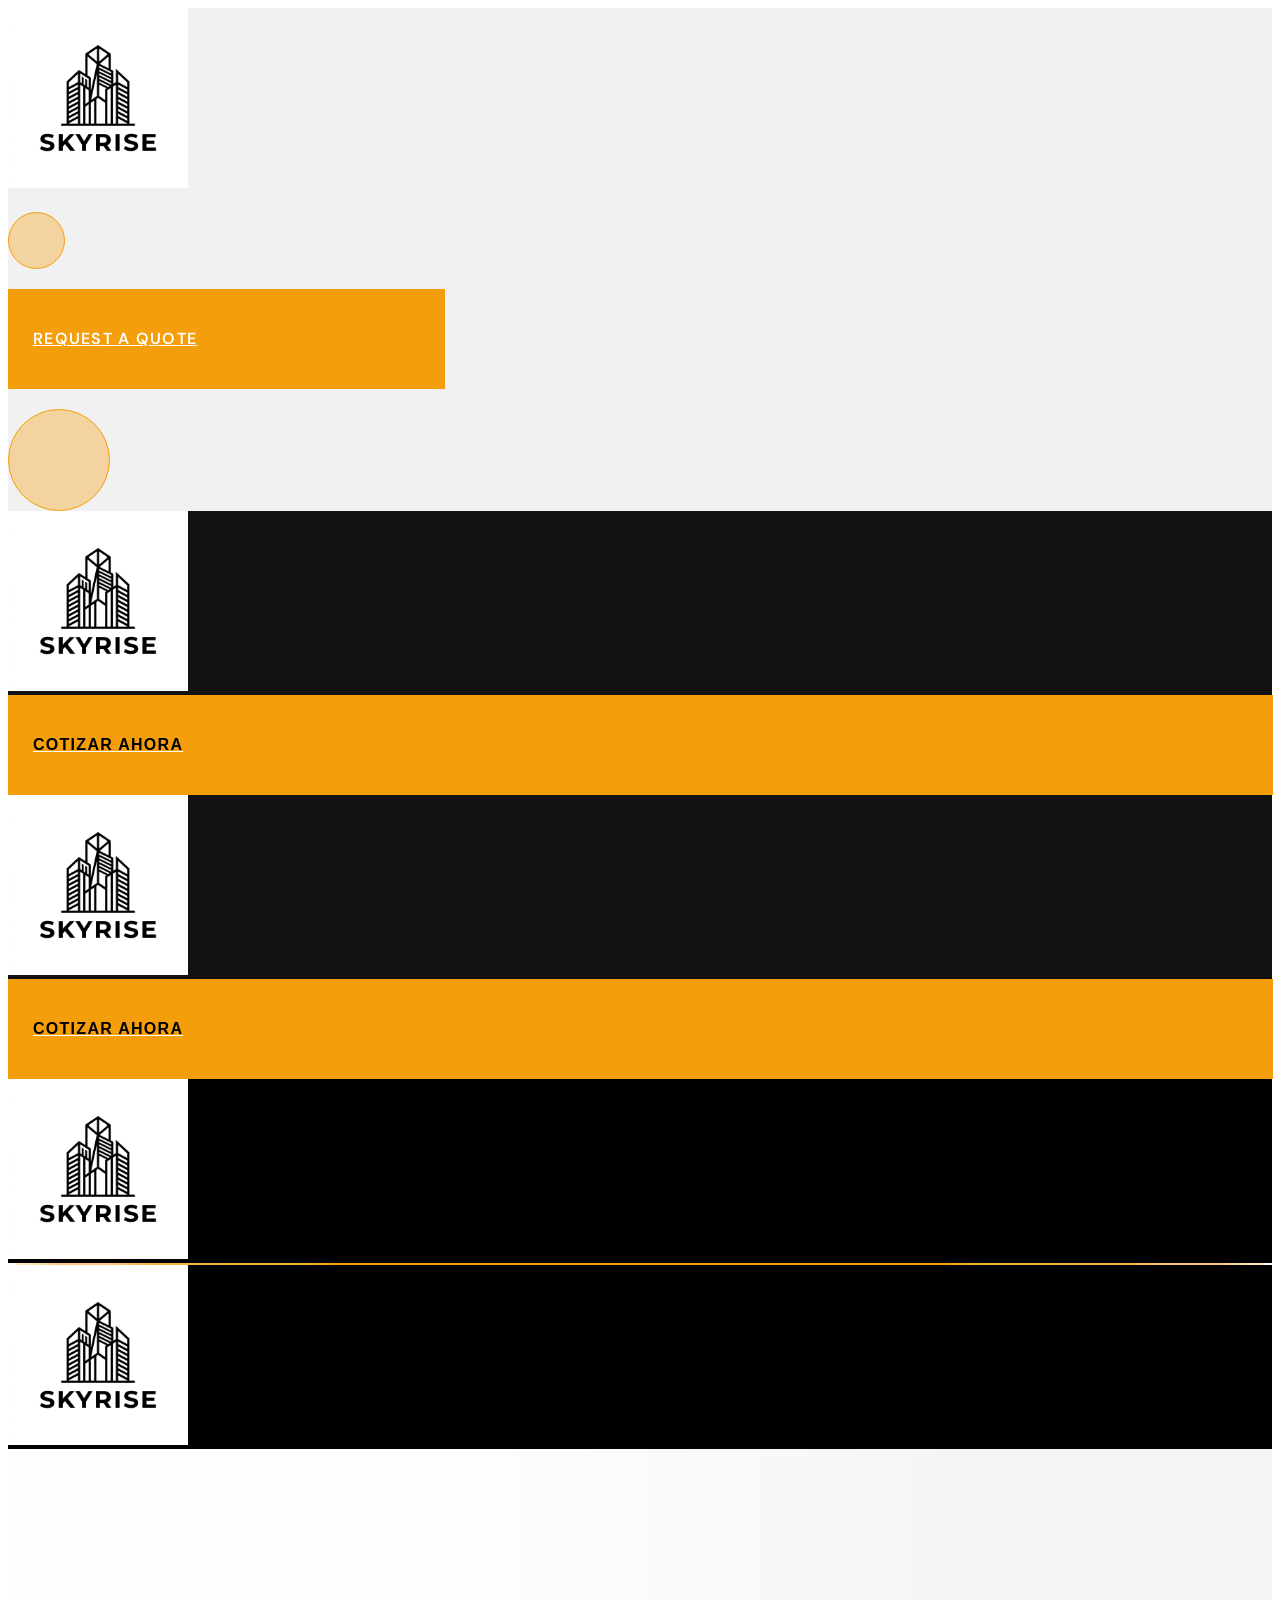
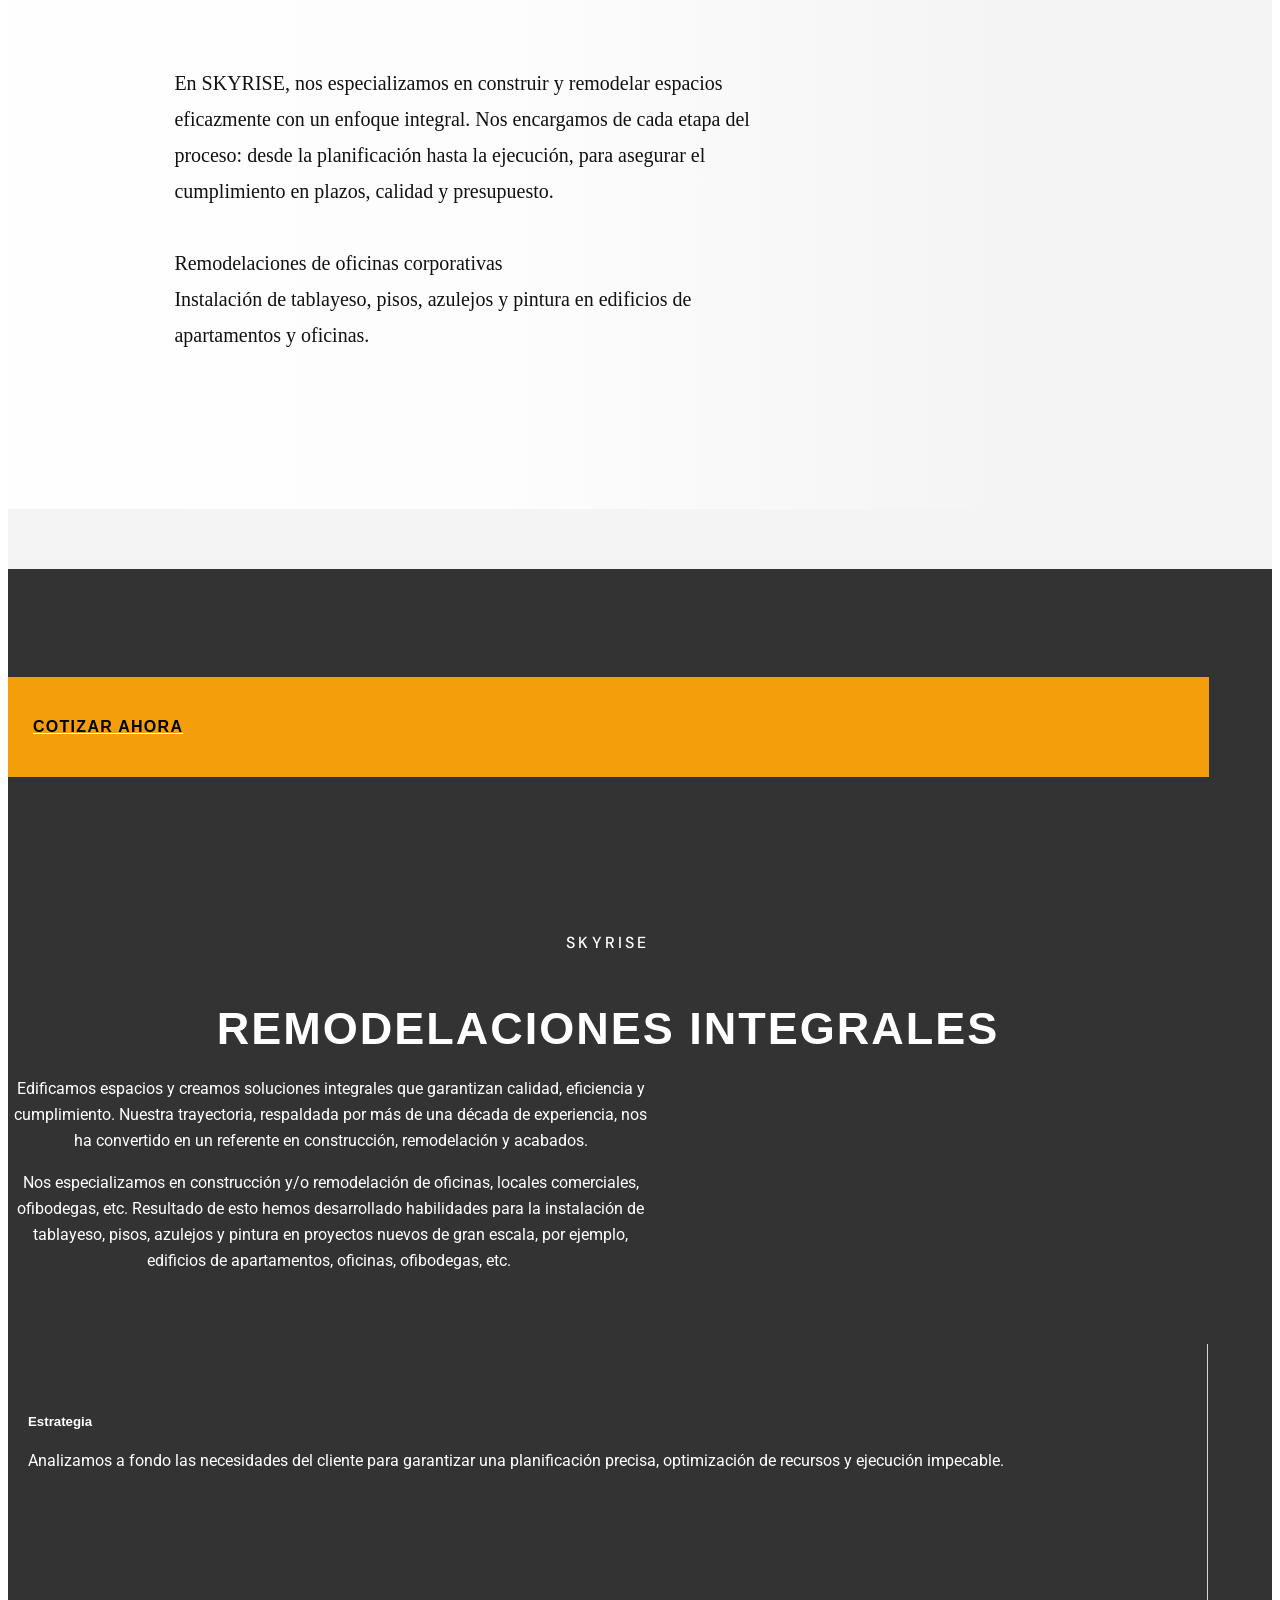
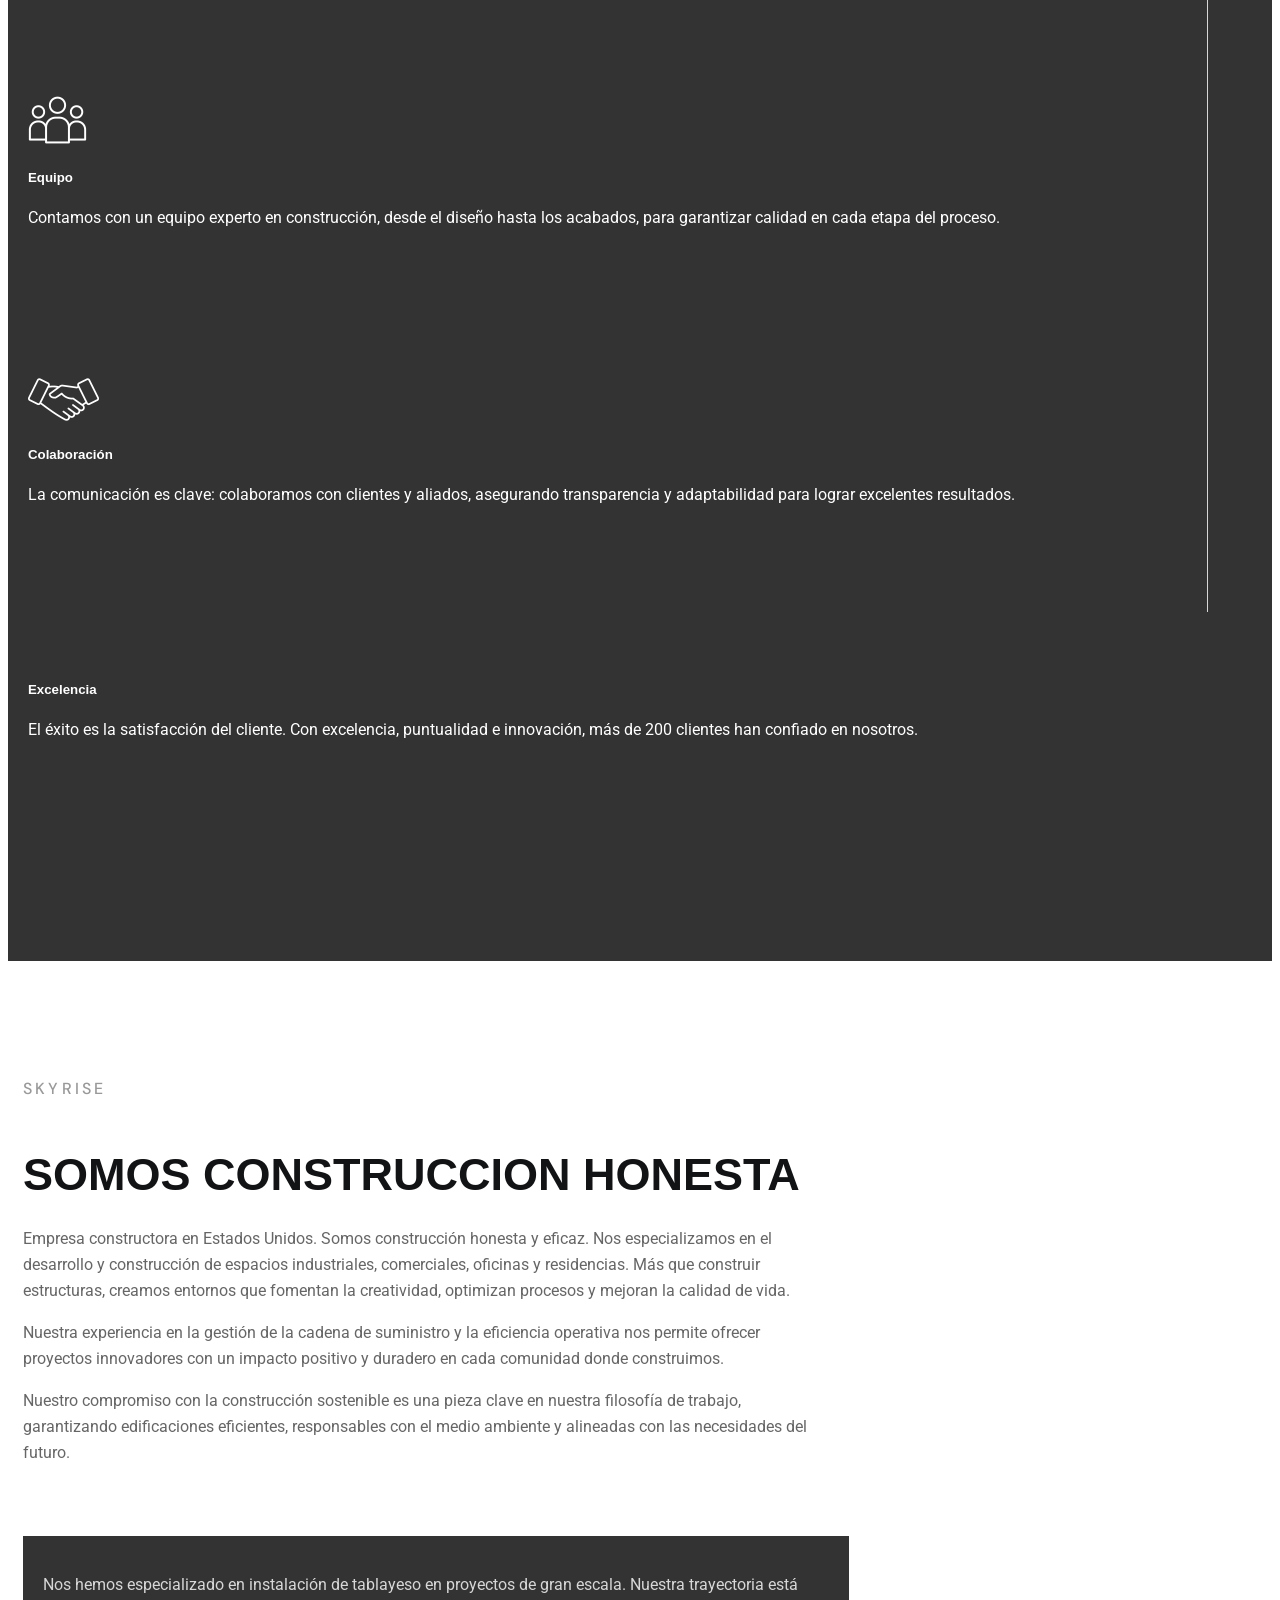
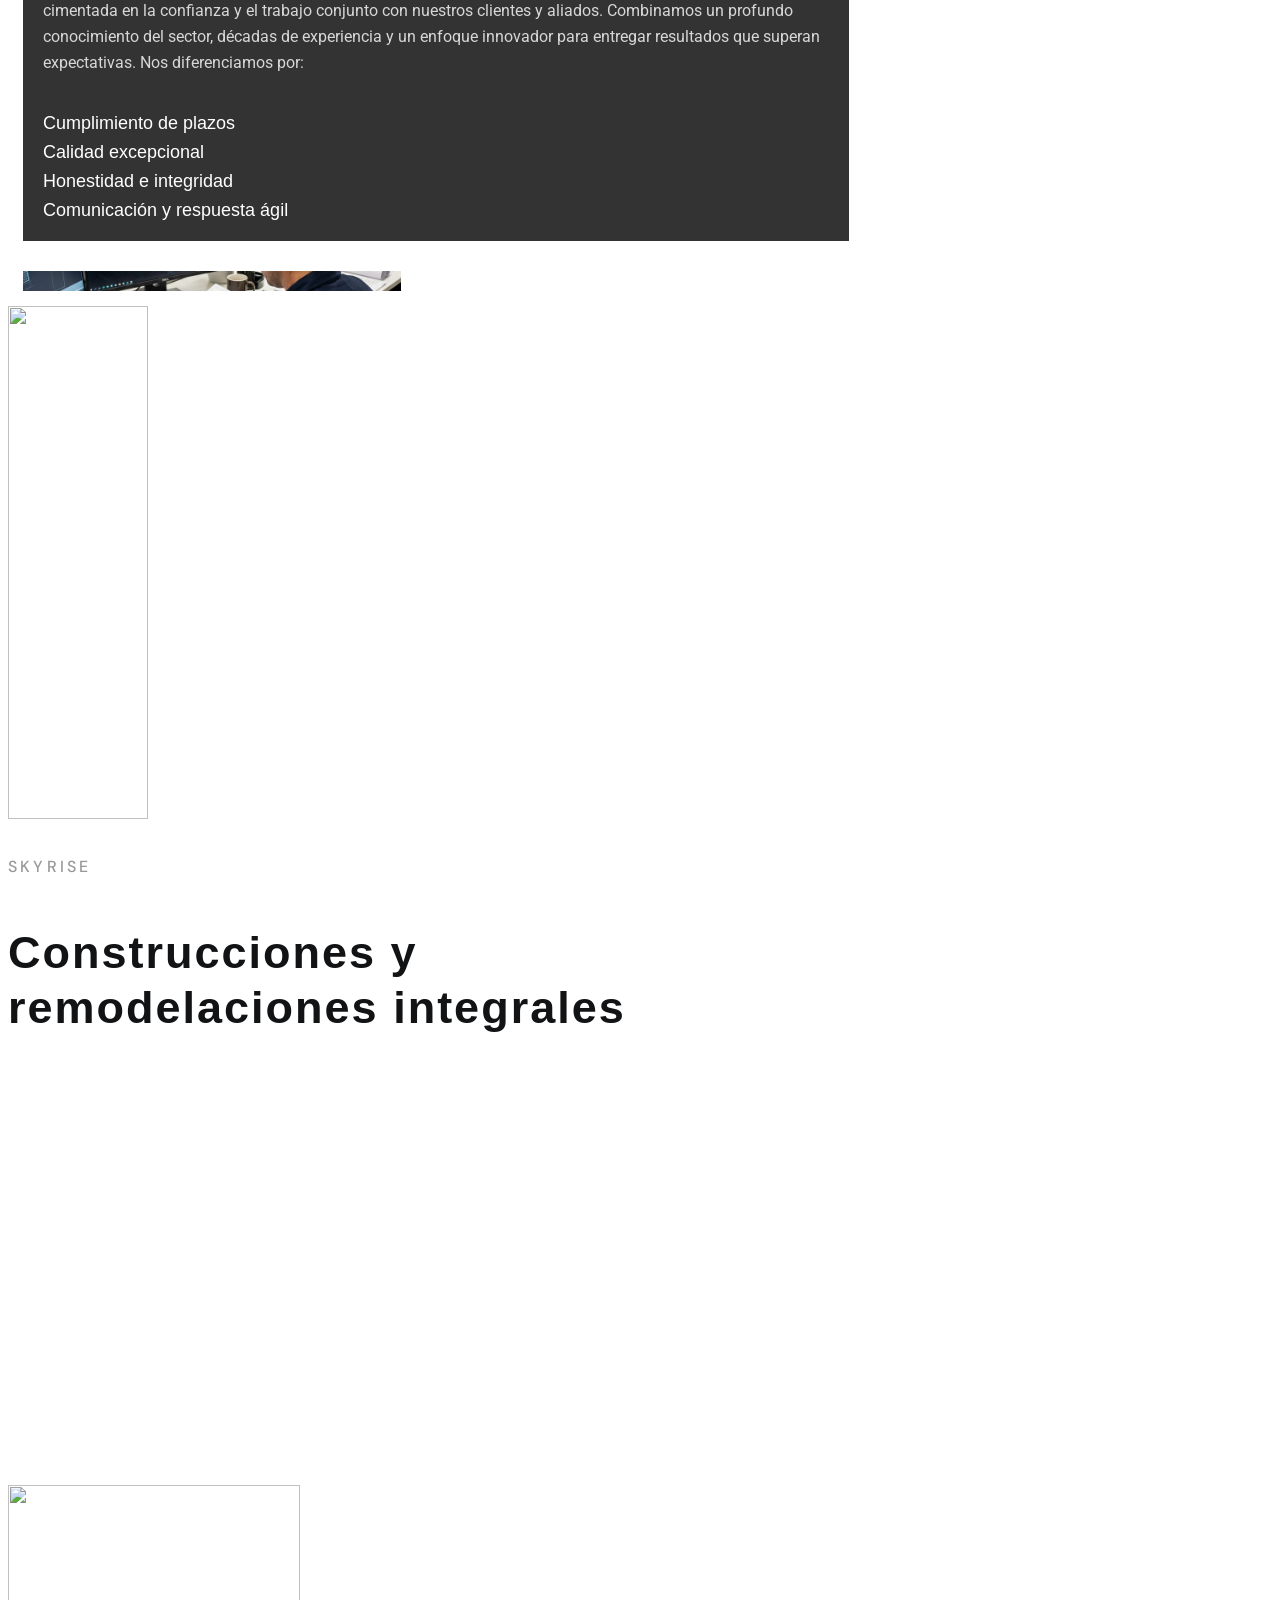
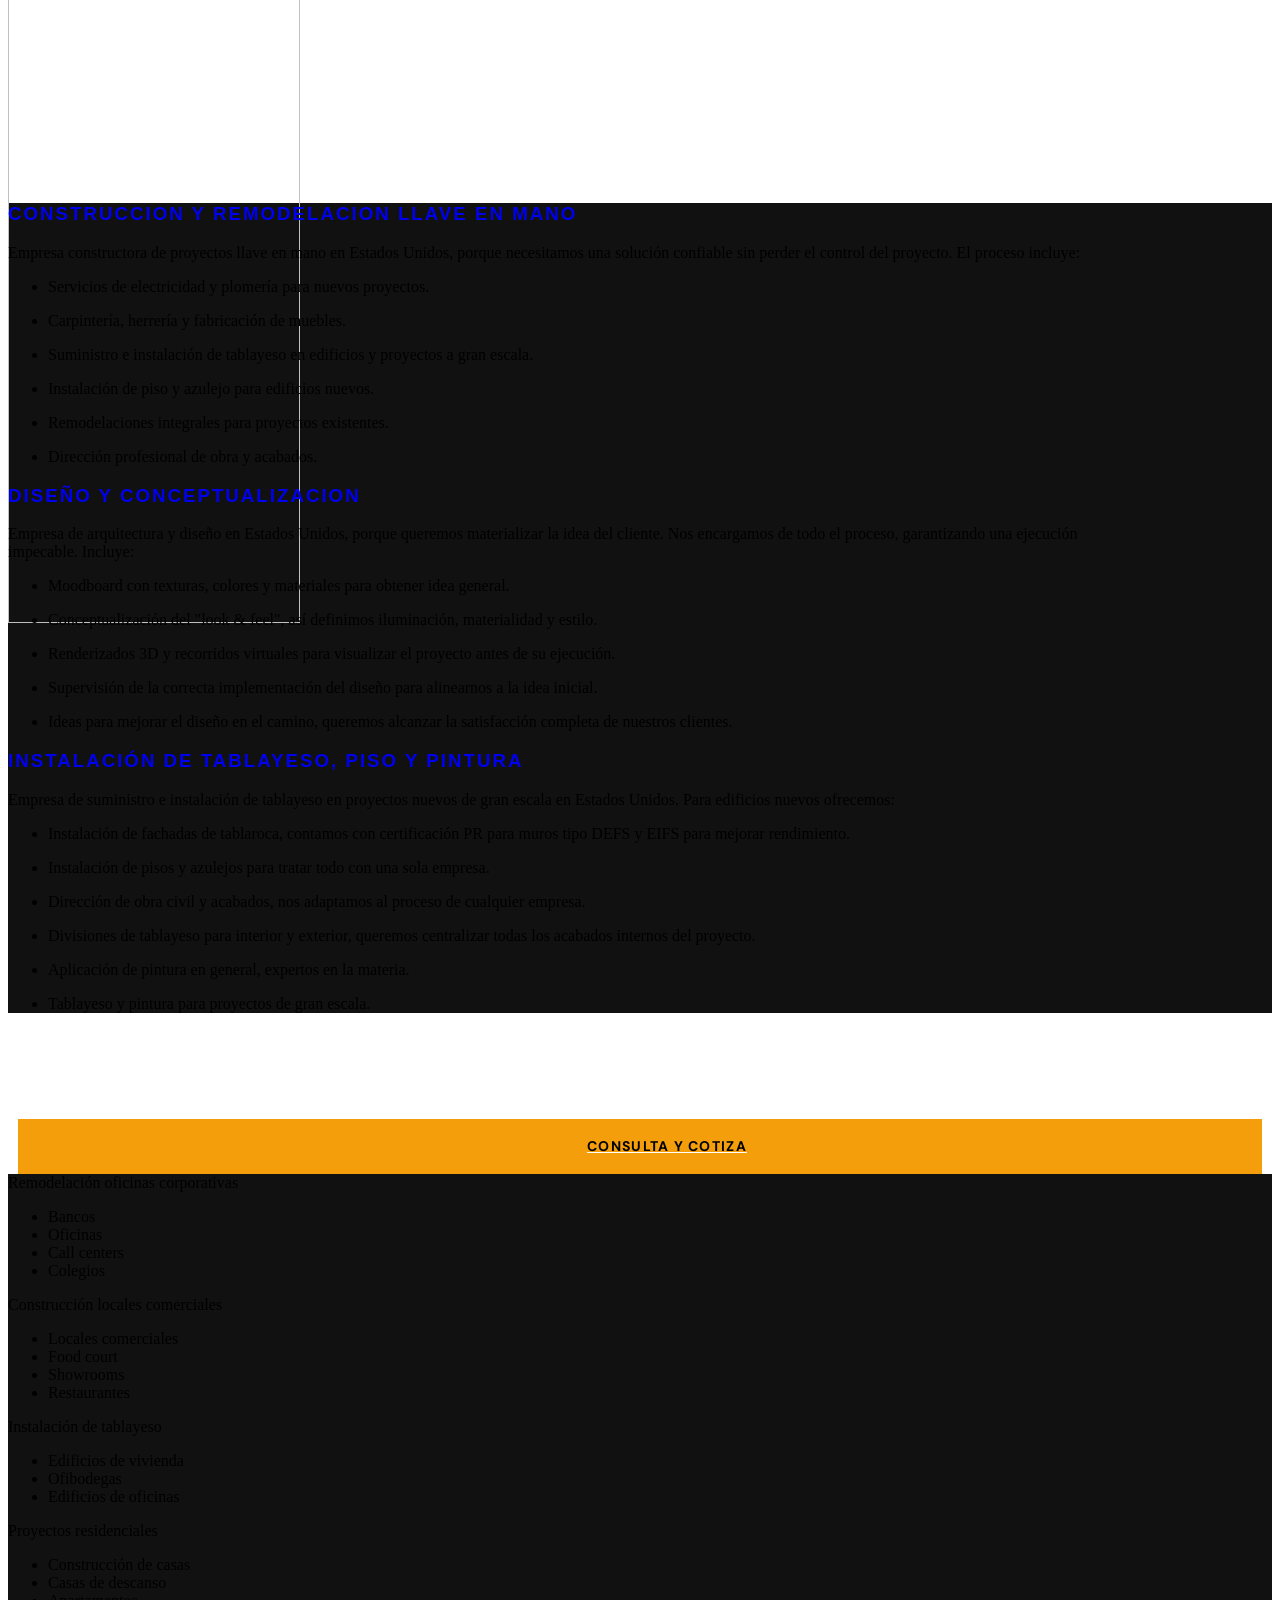
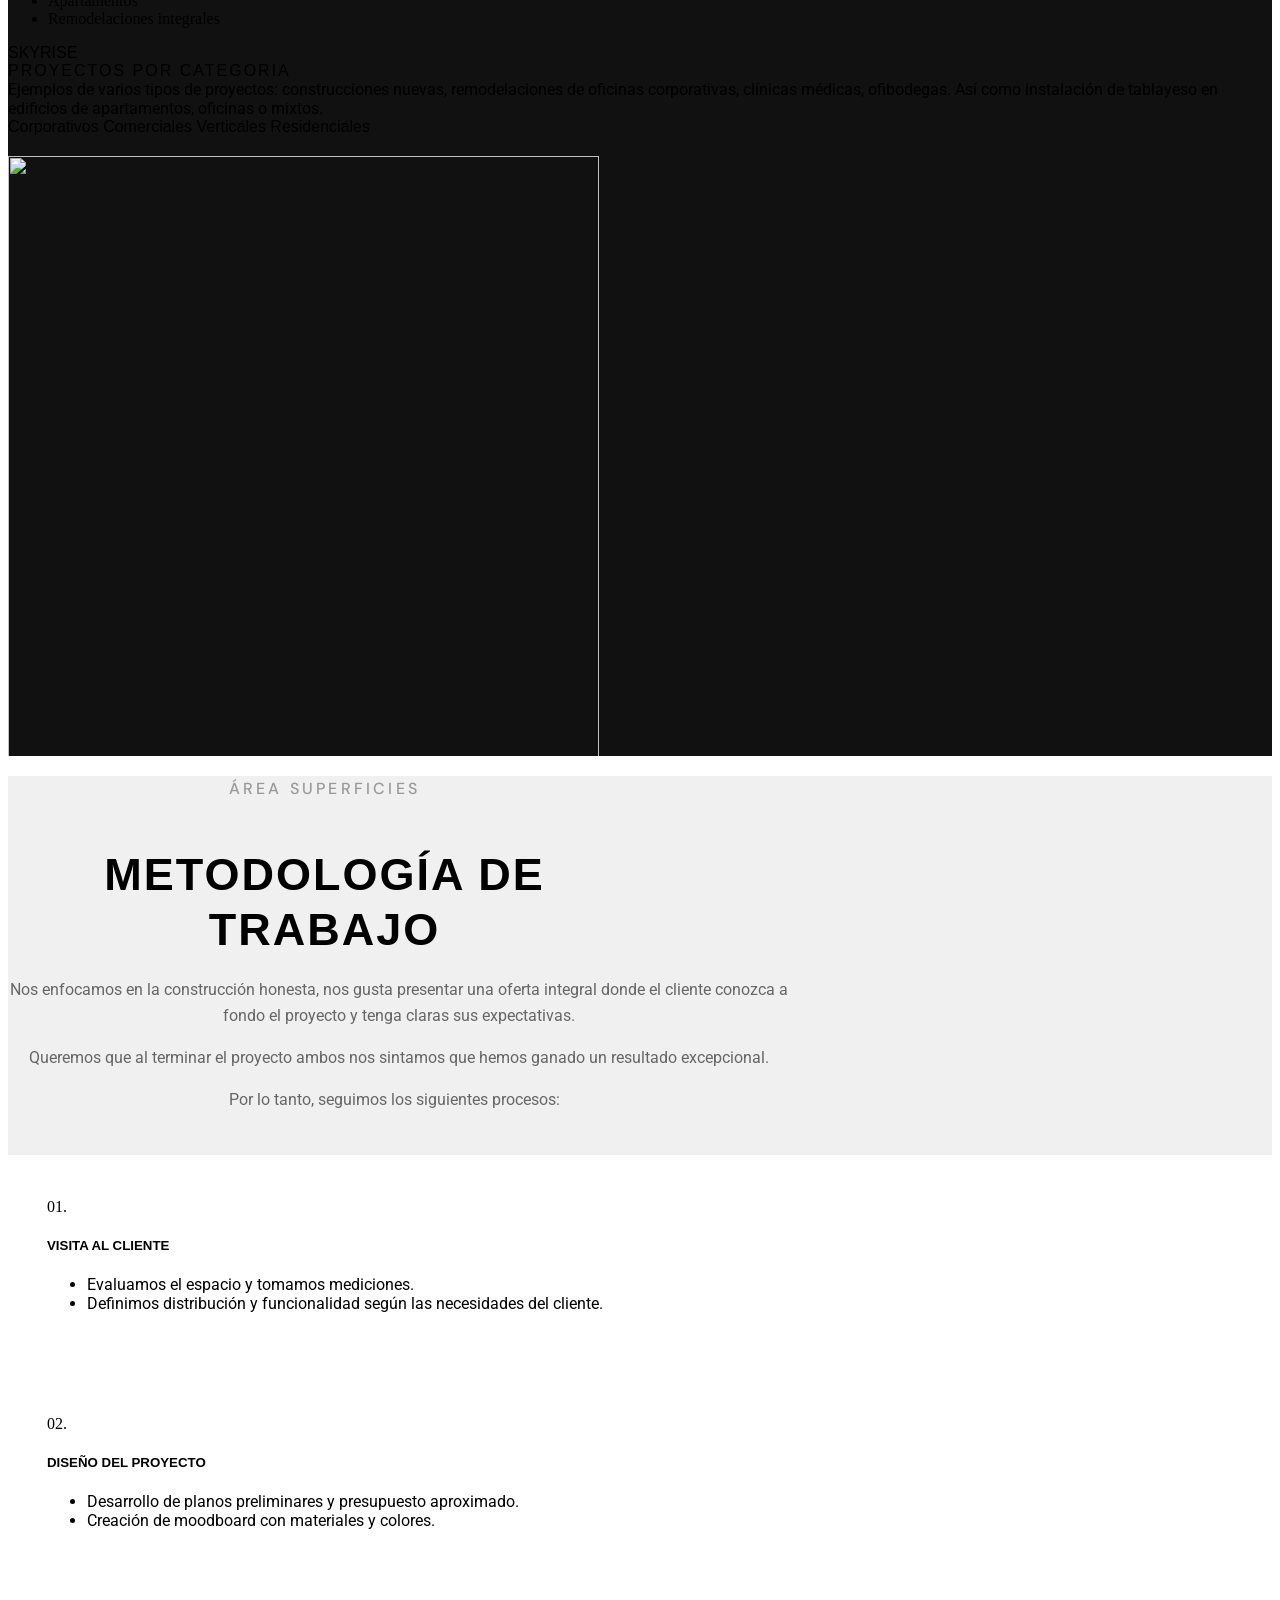
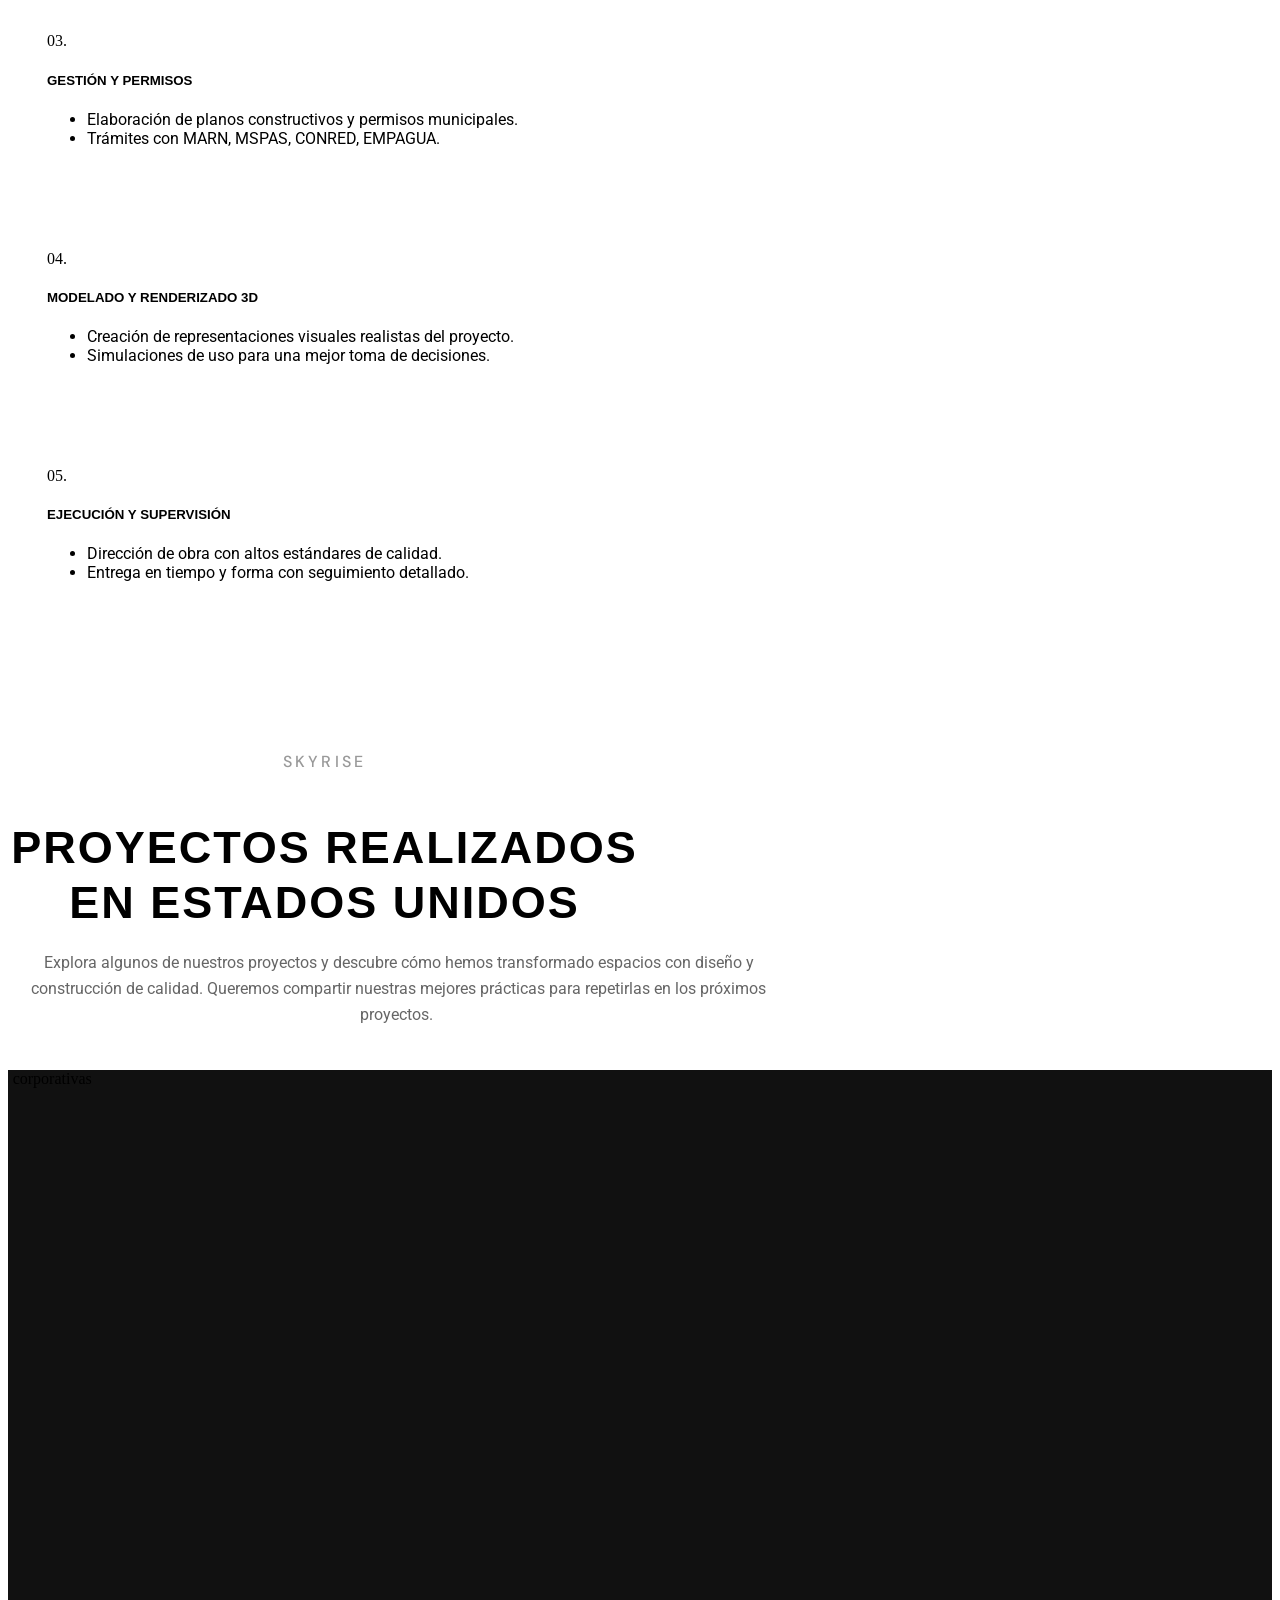
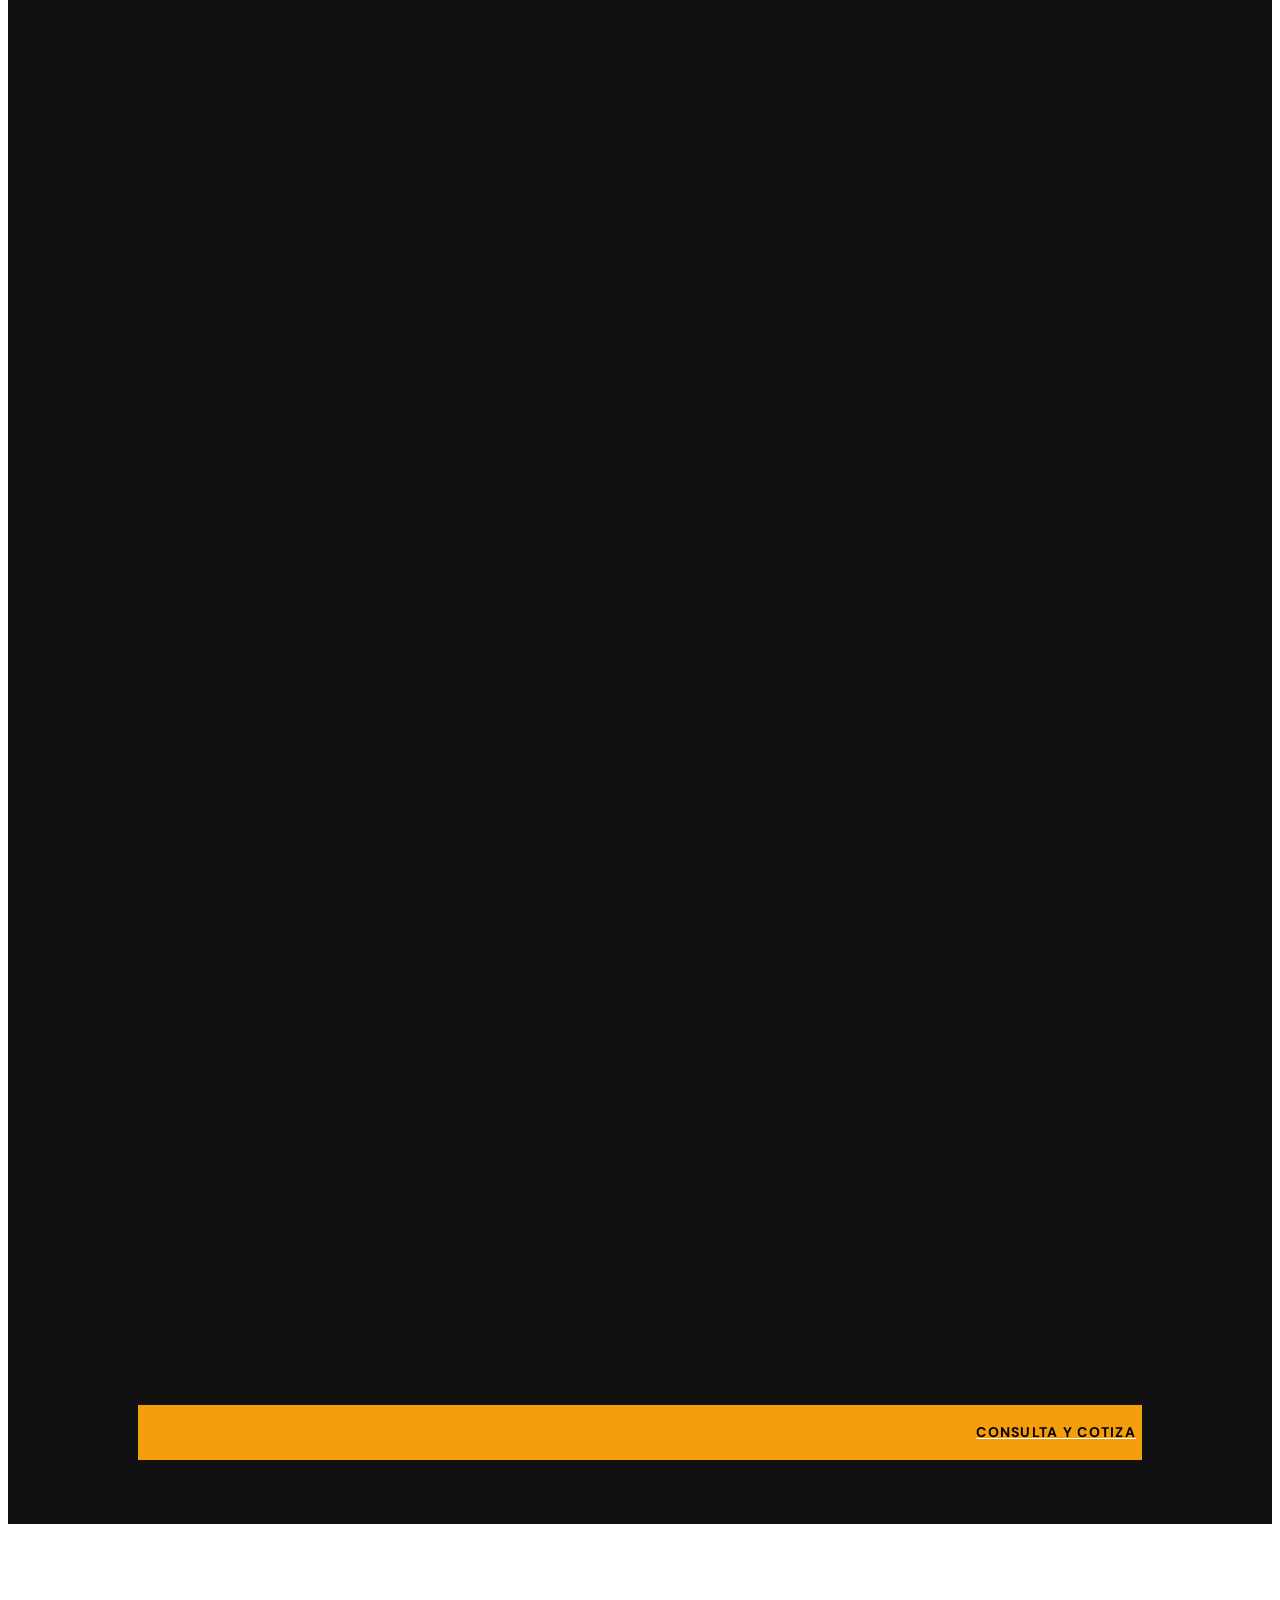
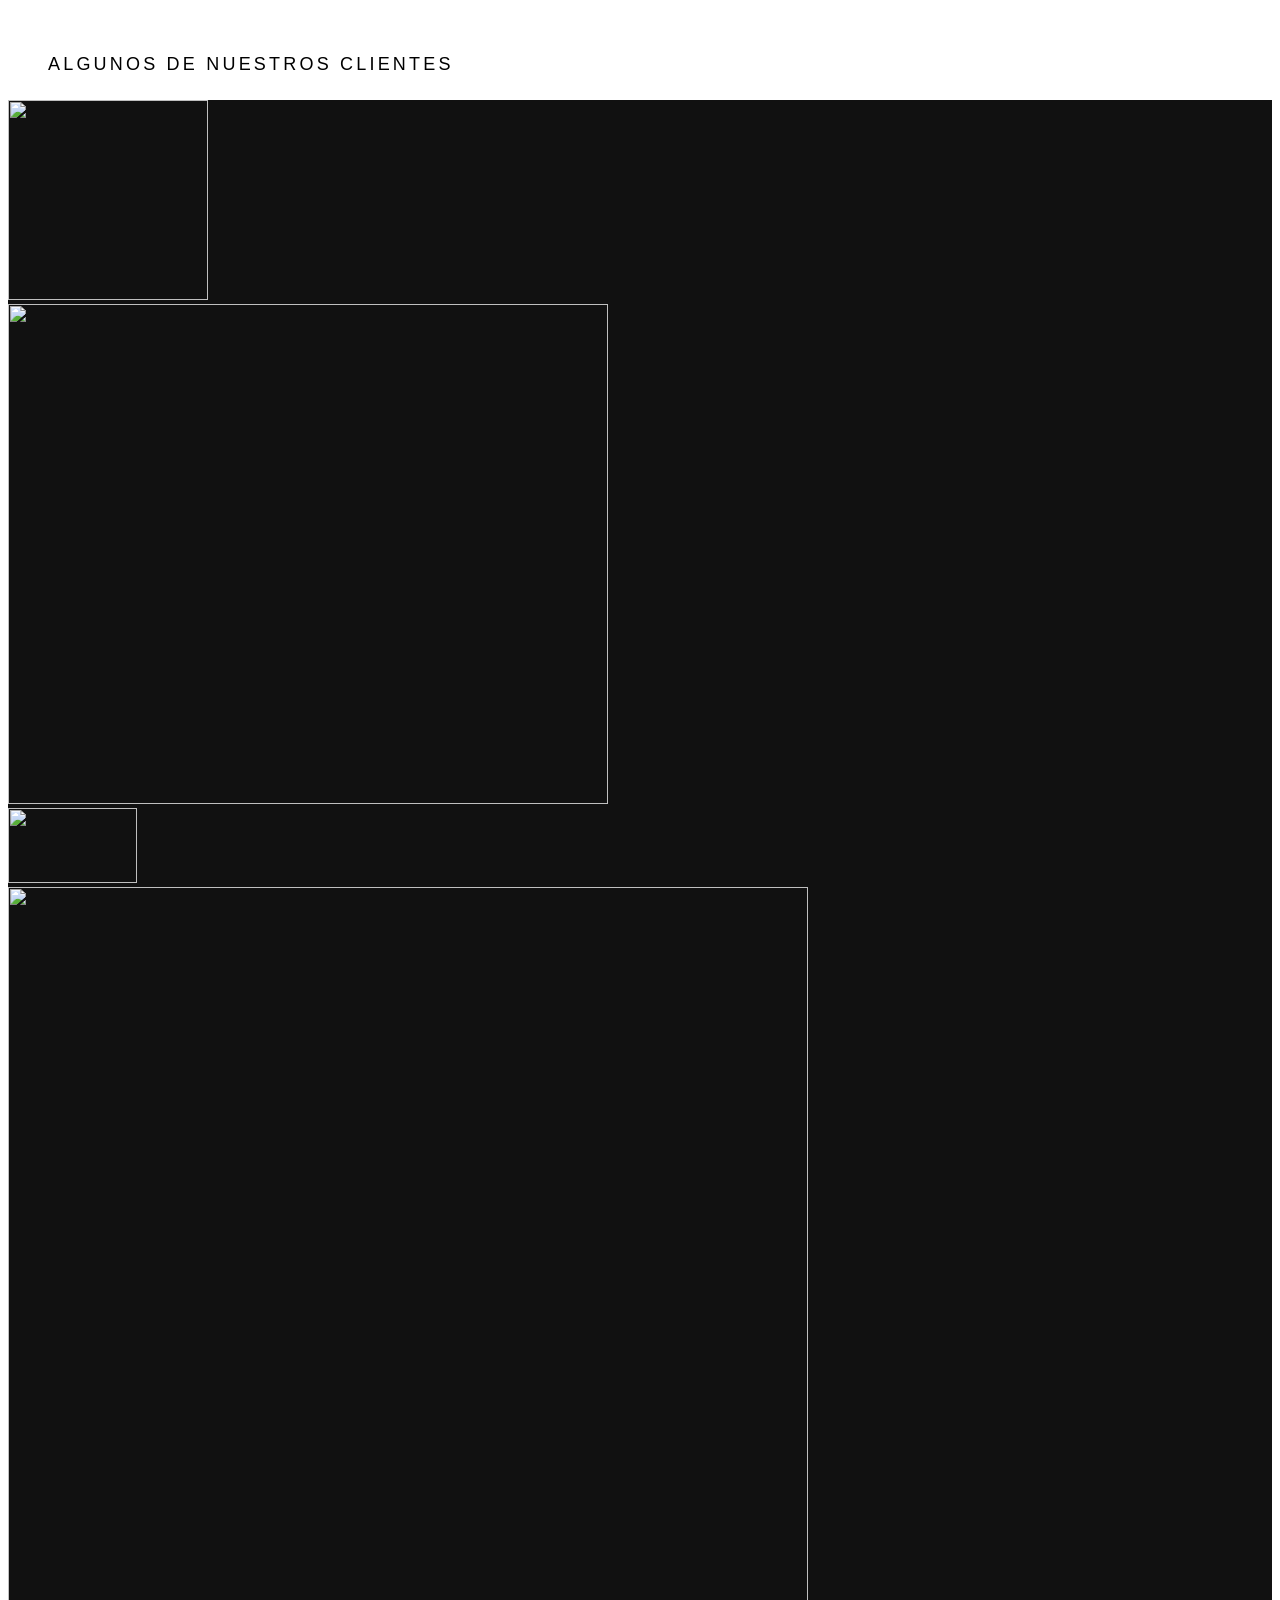
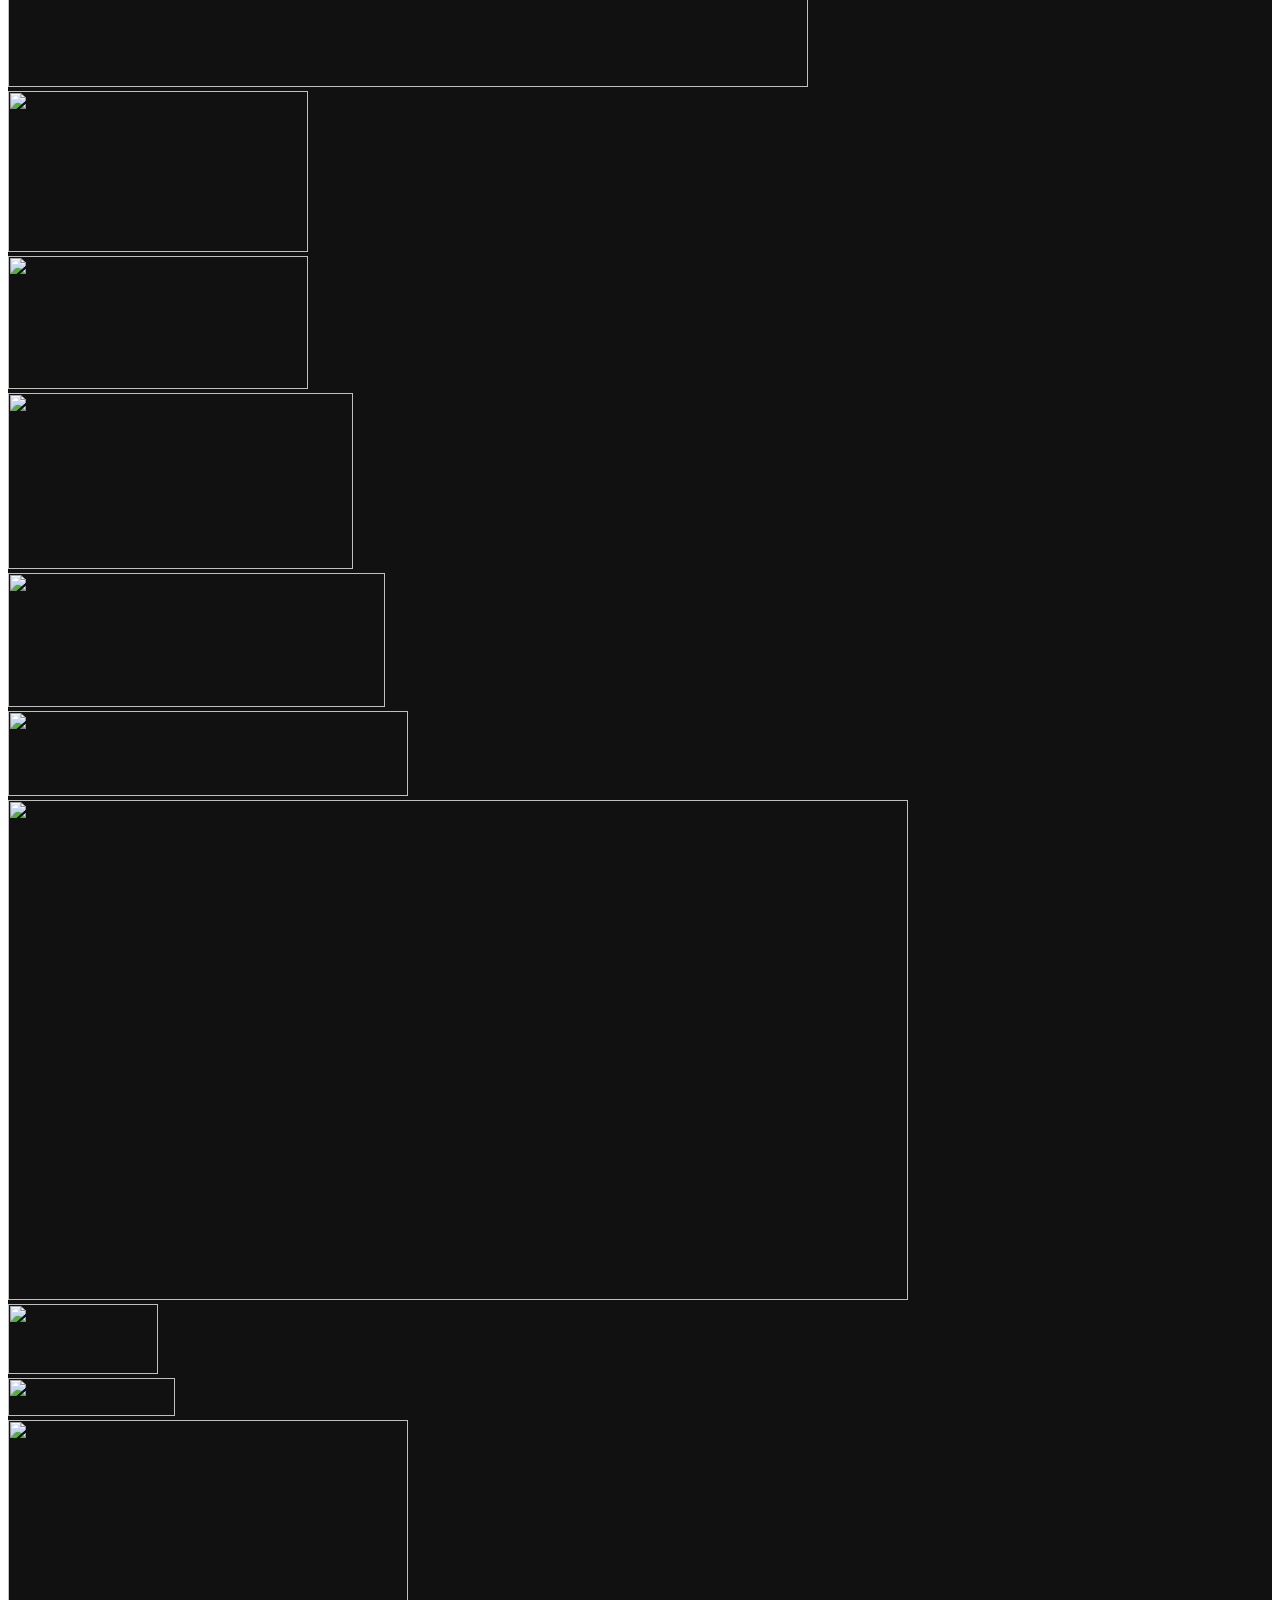
==== index.html @ 8ea54d1d "Initial commit for SKYRISE website" ====
<!DOCTYPE html>
<html lang="es">

<head>
    <meta charset="UTF-8">
    <meta name="viewport" content="width=device-width, initial-scale=1, maximum-scale=1">
    <link rel="profile" href="//gmpg.org/xfn/11">
    <meta name='robots' content='index, follow, max-image-preview:large, max-snippet:-1, max-video-preview:-1' />

    <!-- This site is optimized with the Yoast SEO Premium plugin v27.6 (Yoast SEO v27.6) - https://yoast.com/product/yoast-seo-premium-wordpress/ -->
    <title>Construcciones y remodelaciones en Estados Unidos</title>
    <link data-rocket-prefetch href="https://www.googletagmanager.com" rel="dns-prefetch">
    <link data-rocket-prefetch href="https://mastodon.social" rel="dns-prefetch">
    <link data-rocket-prefetch href="https://fonts.googleapis.com" rel="dns-prefetch">
    <link rel="preload" data-rocket-preload as="image" href="assets/logo.png" image
        imagesizes="(max-width: 1024px) 100vw, 1024px" fetchpriority="high">
    <meta name="description"
        content="Construcciones y remodelaciones en Estados Unidos Proyectos Nuevos - Tabla yeso - Fachadas - Pintura - Pisos - Remodelaciones." />
    <link rel="canonical" href="https://areasuperficies.com/" />
    <meta property="og:locale" content="es_ES" />
    <meta property="og:type" content="website" />
    <meta property="og:title" content="Construcciones y remodelaciones en Estados Unidos" />
    <meta property="og:description"
        content="Remodelar es avanzar. Transformamos espacios corporativos en entornos que inspiran, conectan y hacen crecer tu negocio." />
    <meta property="og:url" content="https://areasuperficies.com/" />
    <meta property="og:site_name" content="SKYRISE" />
    <meta property="article:publisher" content="https://www.facebook.com/areasuperficies" />
    <meta property="article:modified_time" content="2026-05-14T07:59:57+00:00" />
    <meta property="og:image" content="assets/logo.png" />
    <meta property="og:image:width" content="1" />
    <meta property="og:image:height" content="1" />
    <meta property="og:image:type" content="image/png" />
    <meta name="twitter:card" content="summary_large_image" />
    <script type="application/ld+json"
        class="yoast-schema-graph">{"@context":"https:\/\/schema.org","@graph":[{"@type":"WebPage","@id":"https:\/\/areasuperficies.com\/","url":"https:\/\/areasuperficies.com\/","name":"Construcciones y remodelaciones en Estados Unidos","isPartOf":{"@id":"https:\/\/areasuperficies.com\/#website"},"about":{"@id":"https:\/\/areasuperficies.com\/#organization"},"primaryImageOfPage":{"@id":"https:\/\/areasuperficies.com\/#primaryimage"},"image":{"@id":"https:\/\/areasuperficies.com\/#primaryimage"},"thumbnailUrl":"https:\/\/areasuperficies.com\/wp-content\/uploads\/2024\/01\/ruler-1.png","datePublished":"2023-11-27T09:16:10+00:00","dateModified":"2026-05-14T07:59:57+00:00","description":"Construcciones y remodelaciones en Estados Unidos Proyectos Nuevos - Tabla yeso - Fachadas - Pintura - Pisos - Remodelaciones.","breadcrumb":{"@id":"https:\/\/areasuperficies.com\/#breadcrumb"},"inLanguage":"es","potentialAction":[{"@type":"ReadAction","target":["https:\/\/areasuperficies.com\/"]}]},{"@type":"ImageObject","inLanguage":"es","@id":"https:\/\/areasuperficies.com\/#primaryimage","url":"https:\/\/areasuperficies.com\/wp-content\/uploads\/2024\/01\/ruler-1.png","contentUrl":"https:\/\/areasuperficies.com\/wp-content\/uploads\/2024\/01\/ruler-1.png"},{"@type":"BreadcrumbList","@id":"https:\/\/areasuperficies.com\/#breadcrumb","itemListElement":[{"@type":"ListItem","position":1,"name":"Portada"}]},{"@type":"WebSite","@id":"https:\/\/areasuperficies.com\/#website","url":"https:\/\/areasuperficies.com\/","name":"SKYRISE","description":"Construcción y remodelación de oficinas corporativas, locales comerciales, restaurantes, ofibodegas, etc. Instalación de tablayeso, pisos, azulejos y pintura en edificios nuevos.","publisher":{"@id":"https:\/\/areasuperficies.com\/#organization"},"alternateName":"SKYRISE","potentialAction":[{"@type":"SearchAction","target":{"@type":"EntryPoint","urlTemplate":"https:\/\/areasuperficies.com\/?s={search_term_string}"},"query-input":{"@type":"PropertyValueSpecification","valueRequired":true,"valueName":"search_term_string"}}],"inLanguage":"es"},{"@type":["Organization","Place","HomeAndConstructionBusiness"],"@id":"https:\/\/areasuperficies.com\/#organization","name":"SKYRISE","alternateName":"Area","url":"https:\/\/areasuperficies.com\/","logo":{"@id":"https:\/\/areasuperficies.com\/#local-main-organization-logo"},"image":{"@id":"https:\/\/areasuperficies.com\/#local-main-organization-logo"},"sameAs":["https:\/\/www.facebook.com\/areasuperficies","https:\/\/mastodon.social\/@areasuperficies","https:\/\/www.instagram.com\/areasuperficies\/","https:\/\/www.linkedin.com\/company\/areasuperficies","https:\/\/www.tiktok.com\/@areasuperficies"],"description":"SKYRISE es una constructora especializada en remodelaciones comerciales llave en mano. Nos enfocamos en brindar soluciones integrales de diseño, planificación, obtención de permisos, construcción y remodelación de espacios para empresas, especialmente multinacionales que no cuentan con un departamento interno de construcción. Transformamos espacios corporativos para mejorar la productividad, fortalecer la imagen de marca y aumentar el valor comercial de tu negocio. Remodelar es una inversión estratégica que impulsa tanto el bienestar del colaborador como la atracción de nuevos clientes. Remodelar es avanzar.","legalName":"SKYRISE y Acabados","foundingDate":"2013-11-15","duns":"816179224","numberOfEmployees":{"@type":"QuantitativeValue","minValue":"11","maxValue":"50"},"address":{"@id":"https:\/\/areasuperficies.com\/#local-main-place-address"},"geo":{"@type":"GeoCoordinates","latitude":"14.611606194262487","longitude":"-90.50155126816192"},"telephone":["575-250-6427","575-250-6427"],"contactPoint":{"@type":"ContactPoint","telephone":"575-250-6427","email":"admin@skyrise.com"},"openingHoursSpecification":[{"@type":"OpeningHoursSpecification","dayOfWeek":["Monday","Tuesday","Wednesday","Thursday","Friday","Saturday","Sunday"],"opens":"09:00","closes":"17:00"}],"email":"admin@skyrise.com","priceRange":"$$$"},{"@type":"PostalAddress","@id":"https:\/\/areasuperficies.com\/#local-main-place-address","streetAddress":"8206 Louisiana Blvd NE, Ste A #10641, Albuquerque, Nuevo México 87113, EE. UU","addressLocality":"Estados Unidos","postalCode":"01015","addressCountry":"GT"},{"@type":"ImageObject","inLanguage":"es","@id":"https:\/\/areasuperficies.com\/#local-main-organization-logo","url":"https:\/\/areasuperficies.com\/wp-content\/uploads\/2025\/03\/LOGO-MOBIL.png","contentUrl":"https:\/\/areasuperficies.com\/wp-content\/uploads\/2025\/03\/LOGO-MOBIL.png","width":1080,"height":1081,"caption":"SKYRISE"}]}</script>
    <link rel="me" href="https://mastodon.social/@areasuperficies" />
    <meta name="geo.placename" content="Estados Unidos" />
    <meta name="geo.position" content="14.611606194262487;-90.50155126816192" />
    <meta name="geo.region" content="Estados Unidos" />
    <!-- / Yoast SEO Premium plugin. -->


    <link rel='dns-prefetch' href='//fonts.googleapis.com' />
    <link rel="alternate" type="application/rss+xml" title="SKYRISE &raquo; Feed"
        href="https://areasuperficies.com/feed/" />
    <link rel="alternate" type="application/rss+xml" title="SKYRISE &raquo; Feed de los comentarios"
        href="https://areasuperficies.com/comments/feed/" />
    <link rel="alternate" title="oEmbed (JSON)" type="application/json+oembed"
        href="https://areasuperficies.com/wp-json/oembed/1.0/embed?url=https%3A%2F%2Fareasuperficies.com%2F" />
    <link rel="alternate" title="oEmbed (XML)" type="text/xml+oembed"
        href="https://areasuperficies.com/wp-json/oembed/1.0/embed?url=https%3A%2F%2Fareasuperficies.com%2F&#038;format=xml" />
    <style id='wp-img-auto-sizes-contain-inline-css' type='text/css'>
        img:is([sizes=auto i], [sizes^="auto," i]) {
            contain-intrinsic-size: 3000px 1500px
        }

        /*# sourceURL=wp-img-auto-sizes-contain-inline-css */
    
/* Override images in Somos construccion honesta section */
.elementor-element.elementor-element-3661d9c > .elementor-widget-wrap,
.elementor-element.elementor-element-3661d9c > .elementor-motion-effects-container > .elementor-motion-effects-layer {
    background-image: url('assets/img/andamios.png') !important;
    background-position: center center !important;
    background-size: cover !important;
}
.elementor-element.elementor-element-89699b0 > .elementor-widget-wrap,
.elementor-element.elementor-element-89699b0 > .elementor-motion-effects-container > .elementor-motion-effects-layer {
    background-image: url('assets/img/oficinista.png') !important;
    background-position: center center !important;
    background-size: cover !important;
}

</style>
    <link rel='stylesheet' id='pxl-main-css-css'
        href='assets/css/remote/https___areasuperficies_com_wp_content_plugins_bravis_addons_assets_css_main_css_ver_1_0_0.css'
        type='text/css' media='all' />
    <link rel='stylesheet' id='font-awesome-pro-css' href='assets/css/font-awesome.css' type='text/css' media='all' />
    <style id='wp-emoji-styles-inline-css' type='text/css'>
        img.wp-smiley,
        img.emoji {
            display: inline !important;
            border: none !important;
            box-shadow: none !important;
            height: 1em !important;
            width: 1em !important;
            margin: 0 0.07em !important;
            vertical-align: -0.1em !important;
            background: none !important;
            padding: 0 !important;
        }

        /*# sourceURL=wp-emoji-styles-inline-css */
    
/* Override images in Somos construccion honesta section */
.elementor-element.elementor-element-3661d9c > .elementor-widget-wrap,
.elementor-element.elementor-element-3661d9c > .elementor-motion-effects-container > .elementor-motion-effects-layer {
    background-image: url('assets/img/andamios.png') !important;
    background-position: center center !important;
    background-size: cover !important;
}
.elementor-element.elementor-element-89699b0 > .elementor-widget-wrap,
.elementor-element.elementor-element-89699b0 > .elementor-motion-effects-container > .elementor-motion-effects-layer {
    background-image: url('assets/img/oficinista.png') !important;
    background-position: center center !important;
    background-size: cover !important;
}

</style>
    <style id='classic-theme-styles-inline-css' type='text/css'>
        /*! This file is auto-generated */
        .wp-block-button__link {
            color: #fff;
            background-color: #32373c;
            border-radius: 9999px;
            box-shadow: none;
            text-decoration: none;
            padding: calc(.667em + 2px) calc(1.333em + 2px);
            font-size: 1.125em
        }

        .wp-block-file__button {
            background: #32373c;
            color: #fff;
            text-decoration: none
        }

        /*# sourceURL=/wp-includes/css/classic-themes.min.css */
    
/* Override images in Somos construccion honesta section */
.elementor-element.elementor-element-3661d9c > .elementor-widget-wrap,
.elementor-element.elementor-element-3661d9c > .elementor-motion-effects-container > .elementor-motion-effects-layer {
    background-image: url('assets/img/andamios.png') !important;
    background-position: center center !important;
    background-size: cover !important;
}
.elementor-element.elementor-element-89699b0 > .elementor-widget-wrap,
.elementor-element.elementor-element-89699b0 > .elementor-motion-effects-container > .elementor-motion-effects-layer {
    background-image: url('assets/img/oficinista.png') !important;
    background-position: center center !important;
    background-size: cover !important;
}

</style>
    <style id='global-styles-inline-css' type='text/css'>
        :root {
            --wp--preset--aspect-ratio--square: 1;
            --wp--preset--aspect-ratio--4-3: 4/3;
            --wp--preset--aspect-ratio--3-4: 3/4;
            --wp--preset--aspect-ratio--3-2: 3/2;
            --wp--preset--aspect-ratio--2-3: 2/3;
            --wp--preset--aspect-ratio--16-9: 16/9;
            --wp--preset--aspect-ratio--9-16: 9/16;
            --wp--preset--color--black: #000000;
            --wp--preset--color--cyan-bluish-gray: #abb8c3;
            --wp--preset--color--white: #ffffff;
            --wp--preset--color--pale-pink: #f78da7;
            --wp--preset--color--vivid-red: #cf2e2e;
            --wp--preset--color--luminous-vivid-orange: #f59e0b;
            --wp--preset--color--luminous-vivid-amber: #fcb900;
            --wp--preset--color--light-green-cyan: #7bdcb5;
            --wp--preset--color--vivid-green-cyan: #00d084;
            --wp--preset--color--pale-cyan-blue: #8ed1fc;
            --wp--preset--color--vivid-cyan-blue: #0693e3;
            --wp--preset--color--vivid-purple: #9b51e0;
            --wp--preset--gradient--vivid-cyan-blue-to-vivid-purple: linear-gradient(135deg, rgb(6, 147, 227) 0%, rgb(155, 81, 224) 100%);
            --wp--preset--gradient--light-green-cyan-to-vivid-green-cyan: linear-gradient(135deg, rgb(122, 220, 180) 0%, rgb(0, 208, 130) 100%);
            --wp--preset--gradient--luminous-vivid-amber-to-luminous-vivid-orange: linear-gradient(135deg, rgb(252, 185, 0) 0%, rgb(220, 38, 38) 100%);
            --wp--preset--gradient--luminous-vivid-orange-to-vivid-red: linear-gradient(135deg, rgb(220, 38, 38) 0%, rgb(207, 46, 46) 100%);
            --wp--preset--gradient--very-light-gray-to-cyan-bluish-gray: linear-gradient(135deg, rgb(238, 238, 238) 0%, rgb(169, 184, 195) 100%);
            --wp--preset--gradient--cool-to-warm-spectrum: linear-gradient(135deg, rgb(74, 234, 220) 0%, rgb(151, 120, 209) 20%, rgb(207, 42, 186) 40%, rgb(238, 44, 130) 60%, rgb(251, 105, 98) 80%, rgb(254, 248, 76) 100%);
            --wp--preset--gradient--blush-light-purple: linear-gradient(135deg, rgb(255, 206, 236) 0%, rgb(152, 150, 240) 100%);
            --wp--preset--gradient--blush-bordeaux: linear-gradient(135deg, rgb(254, 205, 165) 0%, rgb(254, 45, 45) 50%, rgb(107, 0, 62) 100%);
            --wp--preset--gradient--luminous-dusk: linear-gradient(135deg, rgb(255, 203, 112) 0%, rgb(199, 81, 192) 50%, rgb(65, 88, 208) 100%);
            --wp--preset--gradient--pale-ocean: linear-gradient(135deg, rgb(255, 245, 203) 0%, rgb(182, 227, 212) 50%, rgb(51, 167, 181) 100%);
            --wp--preset--gradient--electric-grass: linear-gradient(135deg, rgb(202, 248, 128) 0%, rgb(113, 206, 126) 100%);
            --wp--preset--gradient--midnight: linear-gradient(135deg, rgb(2, 3, 129) 0%, rgb(40, 116, 252) 100%);
            --wp--preset--font-size--small: 13px;
            --wp--preset--font-size--medium: 20px;
            --wp--preset--font-size--large: 36px;
            --wp--preset--font-size--x-large: 42px;
            --wp--preset--spacing--20: 0.44rem;
            --wp--preset--spacing--30: 0.67rem;
            --wp--preset--spacing--40: 1rem;
            --wp--preset--spacing--50: 1.5rem;
            --wp--preset--spacing--60: 2.25rem;
            --wp--preset--spacing--70: 3.38rem;
            --wp--preset--spacing--80: 5.06rem;
            --wp--preset--shadow--natural: 6px 6px 9px rgba(0, 0, 0, 0.2);
            --wp--preset--shadow--deep: 12px 12px 50px rgba(0, 0, 0, 0.4);
            --wp--preset--shadow--sharp: 6px 6px 0px rgba(0, 0, 0, 0.2);
            --wp--preset--shadow--outlined: 6px 6px 0px -3px rgb(255, 255, 255), 6px 6px rgb(0, 0, 0);
            --wp--preset--shadow--crisp: 6px 6px 0px rgb(0, 0, 0);
        }

        :where(.is-layout-flex) {
            gap: 0.5em;
        }

        :where(.is-layout-grid) {
            gap: 0.5em;
        }

        body .is-layout-flex {
            display: flex;
        }

        .is-layout-flex {
            flex-wrap: wrap;
            align-items: center;
        }

        .is-layout-flex> :is(*, div) {
            margin: 0;
        }

        body .is-layout-grid {
            display: grid;
        }

        .is-layout-grid> :is(*, div) {
            margin: 0;
        }

        :where(.wp-block-columns.is-layout-flex) {
            gap: 2em;
        }

        :where(.wp-block-columns.is-layout-grid) {
            gap: 2em;
        }

        :where(.wp-block-post-template.is-layout-flex) {
            gap: 1.25em;
        }

        :where(.wp-block-post-template.is-layout-grid) {
            gap: 1.25em;
        }

        .has-black-color {
            color: var(--wp--preset--color--black) !important;
        }

        .has-cyan-bluish-gray-color {
            color: var(--wp--preset--color--cyan-bluish-gray) !important;
        }

        .has-white-color {
            color: var(--wp--preset--color--white) !important;
        }

        .has-pale-pink-color {
            color: var(--wp--preset--color--pale-pink) !important;
        }

        .has-vivid-red-color {
            color: var(--wp--preset--color--vivid-red) !important;
        }

        .has-luminous-vivid-orange-color {
            color: var(--wp--preset--color--luminous-vivid-orange) !important;
        }

        .has-luminous-vivid-amber-color {
            color: var(--wp--preset--color--luminous-vivid-amber) !important;
        }

        .has-light-green-cyan-color {
            color: var(--wp--preset--color--light-green-cyan) !important;
        }

        .has-vivid-green-cyan-color {
            color: var(--wp--preset--color--vivid-green-cyan) !important;
        }

        .has-pale-cyan-blue-color {
            color: var(--wp--preset--color--pale-cyan-blue) !important;
        }

        .has-vivid-cyan-blue-color {
            color: var(--wp--preset--color--vivid-cyan-blue) !important;
        }

        .has-vivid-purple-color {
            color: var(--wp--preset--color--vivid-purple) !important;
        }

        .has-black-background-color {
            background-color: var(--wp--preset--color--black) !important;
        }

        .has-cyan-bluish-gray-background-color {
            background-color: var(--wp--preset--color--cyan-bluish-gray) !important;
        }

        .has-white-background-color {
            background-color: var(--wp--preset--color--white) !important;
        }

        .has-pale-pink-background-color {
            background-color: var(--wp--preset--color--pale-pink) !important;
        }

        .has-vivid-red-background-color {
            background-color: var(--wp--preset--color--vivid-red) !important;
        }

        .has-luminous-vivid-orange-background-color {
            background-color: var(--wp--preset--color--luminous-vivid-orange) !important;
        }

        .has-luminous-vivid-amber-background-color {
            background-color: var(--wp--preset--color--luminous-vivid-amber) !important;
        }

        .has-light-green-cyan-background-color {
            background-color: var(--wp--preset--color--light-green-cyan) !important;
        }

        .has-vivid-green-cyan-background-color {
            background-color: var(--wp--preset--color--vivid-green-cyan) !important;
        }

        .has-pale-cyan-blue-background-color {
            background-color: var(--wp--preset--color--pale-cyan-blue) !important;
        }

        .has-vivid-cyan-blue-background-color {
            background-color: var(--wp--preset--color--vivid-cyan-blue) !important;
        }

        .has-vivid-purple-background-color {
            background-color: var(--wp--preset--color--vivid-purple) !important;
        }

        .has-black-border-color {
            border-color: var(--wp--preset--color--black) !important;
        }

        .has-cyan-bluish-gray-border-color {
            border-color: var(--wp--preset--color--cyan-bluish-gray) !important;
        }

        .has-white-border-color {
            border-color: var(--wp--preset--color--white) !important;
        }

        .has-pale-pink-border-color {
            border-color: var(--wp--preset--color--pale-pink) !important;
        }

        .has-vivid-red-border-color {
            border-color: var(--wp--preset--color--vivid-red) !important;
        }

        .has-luminous-vivid-orange-border-color {
            border-color: var(--wp--preset--color--luminous-vivid-orange) !important;
        }

        .has-luminous-vivid-amber-border-color {
            border-color: var(--wp--preset--color--luminous-vivid-amber) !important;
        }

        .has-light-green-cyan-border-color {
            border-color: var(--wp--preset--color--light-green-cyan) !important;
        }

        .has-vivid-green-cyan-border-color {
            border-color: var(--wp--preset--color--vivid-green-cyan) !important;
        }

        .has-pale-cyan-blue-border-color {
            border-color: var(--wp--preset--color--pale-cyan-blue) !important;
        }

        .has-vivid-cyan-blue-border-color {
            border-color: var(--wp--preset--color--vivid-cyan-blue) !important;
        }

        .has-vivid-purple-border-color {
            border-color: var(--wp--preset--color--vivid-purple) !important;
        }

        .has-vivid-cyan-blue-to-vivid-purple-gradient-background {
            background: var(--wp--preset--gradient--vivid-cyan-blue-to-vivid-purple) !important;
        }

        .has-light-green-cyan-to-vivid-green-cyan-gradient-background {
            background: var(--wp--preset--gradient--light-green-cyan-to-vivid-green-cyan) !important;
        }

        .has-luminous-vivid-amber-to-luminous-vivid-orange-gradient-background {
            background: var(--wp--preset--gradient--luminous-vivid-amber-to-luminous-vivid-orange) !important;
        }

        .has-luminous-vivid-orange-to-vivid-red-gradient-background {
            background: var(--wp--preset--gradient--luminous-vivid-orange-to-vivid-red) !important;
        }

        .has-very-light-gray-to-cyan-bluish-gray-gradient-background {
            background: var(--wp--preset--gradient--very-light-gray-to-cyan-bluish-gray) !important;
        }

        .has-cool-to-warm-spectrum-gradient-background {
            background: var(--wp--preset--gradient--cool-to-warm-spectrum) !important;
        }

        .has-blush-light-purple-gradient-background {
            background: var(--wp--preset--gradient--blush-light-purple) !important;
        }

        .has-blush-bordeaux-gradient-background {
            background: var(--wp--preset--gradient--blush-bordeaux) !important;
        }

        .has-luminous-dusk-gradient-background {
            background: var(--wp--preset--gradient--luminous-dusk) !important;
        }

        .has-pale-ocean-gradient-background {
            background: var(--wp--preset--gradient--pale-ocean) !important;
        }

        .has-electric-grass-gradient-background {
            background: var(--wp--preset--gradient--electric-grass) !important;
        }

        .has-midnight-gradient-background {
            background: var(--wp--preset--gradient--midnight) !important;
        }

        .has-small-font-size {
            font-size: var(--wp--preset--font-size--small) !important;
        }

        .has-medium-font-size {
            font-size: var(--wp--preset--font-size--medium) !important;
        }

        .has-large-font-size {
            font-size: var(--wp--preset--font-size--large) !important;
        }

        .has-x-large-font-size {
            font-size: var(--wp--preset--font-size--x-large) !important;
        }

        :where(.wp-block-post-template.is-layout-flex) {
            gap: 1.25em;
        }

        :where(.wp-block-post-template.is-layout-grid) {
            gap: 1.25em;
        }

        :where(.wp-block-term-template.is-layout-flex) {
            gap: 1.25em;
        }

        :where(.wp-block-term-template.is-layout-grid) {
            gap: 1.25em;
        }

        :where(.wp-block-columns.is-layout-flex) {
            gap: 2em;
        }

        :where(.wp-block-columns.is-layout-grid) {
            gap: 2em;
        }

        :root :where(.wp-block-pullquote) {
            font-size: 1.5em;
            line-height: 1.6;
        }

        /*# sourceURL=global-styles-inline-css */
    
/* Override images in Somos construccion honesta section */
.elementor-element.elementor-element-3661d9c > .elementor-widget-wrap,
.elementor-element.elementor-element-3661d9c > .elementor-motion-effects-container > .elementor-motion-effects-layer {
    background-image: url('assets/img/andamios.png') !important;
    background-position: center center !important;
    background-size: cover !important;
}
.elementor-element.elementor-element-89699b0 > .elementor-widget-wrap,
.elementor-element.elementor-element-89699b0 > .elementor-motion-effects-container > .elementor-motion-effects-layer {
    background-image: url('assets/img/oficinista.png') !important;
    background-position: center center !important;
    background-size: cover !important;
}

</style>
    <link rel='stylesheet' id='sr7css-css'
        href='//areasuperficies.com/wp-content/plugins/revslider/public/css/sr7.css?ver=6.7.54' type='text/css'
        media='all' />
    <link rel='stylesheet' id='elementor-icons-css' href='assets/css/elementor-icons.css' type='text/css' media='all' />
    <link rel='stylesheet' id='elementor-frontend-css'
        href='assets/css/remote/https___areasuperficies_com_wp_content_uploads_elementor_css_custom_frontend_min_css_ver_1778745224.css'
        type='text/css' media='all' />
    <link rel='stylesheet' id='elementor-post-7-css'
        href='assets/css/remote/https___areasuperficies_com_wp_content_uploads_elementor_css_post_7_css_ver_1778745225.css' type='text/css'
        media='all' />
    <link rel='stylesheet' id='widget-spacer-css'
        href='assets/css/remote/https___areasuperficies_com_wp_content_plugins_elementor_assets_css_widget_spacer_min_css_ver_4_0_8.css'
        type='text/css' media='all' />
    <link rel='stylesheet' id='e-animation-slideInDown-css'
        href='assets/css/remote/https___areasuperficies_com_wp_content_plugins_elementor_assets_lib_animations_styles_slideInDown_min_css_ver_4_0_8.css'
        type='text/css' media='all' />
    <link rel='stylesheet' id='e-animation-slideInRight-css'
        href='assets/css/remote/https___areasuperficies_com_wp_content_plugins_elementor_assets_lib_animations_styles_slideInRight_min_css_ver_4_0_8.css'
        type='text/css' media='all' />
    <link rel='stylesheet' id='e-animation-fadeInLeft-css'
        href='assets/css/remote/https___areasuperficies_com_wp_content_plugins_elementor_assets_lib_animations_styles_fadeInLeft_min_css_ver_4_0_8.css'
        type='text/css' media='all' />
    <link rel='stylesheet' id='widget-heading-css'
        href='assets/css/remote/https___areasuperficies_com_wp_content_plugins_elementor_assets_css_widget_heading_min_css_ver_4_0_8.css'
        type='text/css' media='all' />
    <link rel='stylesheet' id='elementor-post-75-css'
        href='assets/css/remote/https___areasuperficies_com_wp_content_uploads_elementor_css_post_75_css_ver_1778745225.css' type='text/css'
        media='all' />
    <link rel='stylesheet' id='elementor-post-6156-css'
        href='assets/css/remote/https___areasuperficies_com_wp_content_uploads_elementor_css_post_6156_css_ver_1778745225.css' type='text/css'
        media='all' />
    <link rel='stylesheet' id='elementor-post-5438-css'
        href='assets/css/remote/https___areasuperficies_com_wp_content_uploads_elementor_css_post_5438_css_ver_1778745225.css' type='text/css'
        media='all' />
    <link rel='stylesheet' id='elementor-post-457-css'
        href='assets/css/remote/https___areasuperficies_com_wp_content_uploads_elementor_css_post_457_css_ver_1778745225.css' type='text/css'
        media='all' />
    <link rel='stylesheet' id='elementor-post-2197-css'
        href='assets/css/remote/https___areasuperficies_com_wp_content_uploads_elementor_css_post_2197_css_ver_1778745225.css' type='text/css'
        media='all' />
    <link rel='stylesheet' id='elementor-post-2228-css'
        href='assets/css/remote/https___areasuperficies_com_wp_content_uploads_elementor_css_post_2228_css_ver_1778745226.css' type='text/css'
        media='all' />
    <link rel='stylesheet' id='elementor-post-2229-css'
        href='assets/css/remote/https___areasuperficies_com_wp_content_uploads_elementor_css_post_2229_css_ver_1778745226.css' type='text/css'
        media='all' />
    <link rel='stylesheet' id='elementor-post-2230-css'
        href='assets/css/remote/https___areasuperficies_com_wp_content_uploads_elementor_css_post_2230_css_ver_1778745226.css' type='text/css'
        media='all' />
    <link rel='stylesheet' id='elementor-post-2231-css'
        href='assets/css/remote/https___areasuperficies_com_wp_content_uploads_elementor_css_post_2231_css_ver_1778745226.css' type='text/css'
        media='all' />
    <link rel='stylesheet' id='elementor-post-2232-css'
        href='assets/css/remote/https___areasuperficies_com_wp_content_uploads_elementor_css_post_2232_css_ver_1778745226.css' type='text/css'
        media='all' />
    <link rel='stylesheet' id='elementor-post-3420-css'
        href='assets/css/remote/https___areasuperficies_com_wp_content_uploads_elementor_css_post_3420_css_ver_1778745226.css' type='text/css'
        media='all' />
    <link rel='stylesheet' id='elementor-post-3459-css'
        href='assets/css/remote/https___areasuperficies_com_wp_content_uploads_elementor_css_post_3459_css_ver_1778745226.css' type='text/css'
        media='all' />
    <link rel='stylesheet' id='elementor-post-3460-css'
        href='assets/css/remote/https___areasuperficies_com_wp_content_uploads_elementor_css_post_3460_css_ver_1778745226.css' type='text/css'
        media='all' />
    <link rel='stylesheet' id='elementor-post-3461-css'
        href='assets/css/remote/https___areasuperficies_com_wp_content_uploads_elementor_css_post_3461_css_ver_1778745226.css' type='text/css'
        media='all' />
    <link rel='stylesheet' id='elementor-post-5788-css'
        href='assets/css/remote/https___areasuperficies_com_wp_content_uploads_elementor_css_post_5788_css_ver_1778745226.css' type='text/css'
        media='all' />
    <link rel='stylesheet' id='elementor-post-5792-css'
        href='assets/css/remote/https___areasuperficies_com_wp_content_uploads_elementor_css_post_5792_css_ver_1778745226.css' type='text/css'
        media='all' />
    <link rel='stylesheet' id='elementor-post-5791-css'
        href='assets/css/remote/https___areasuperficies_com_wp_content_uploads_elementor_css_post_5791_css_ver_1778745226.css' type='text/css'
        media='all' />
    <link rel='stylesheet' id='elementor-post-5790-css'
        href='assets/css/remote/https___areasuperficies_com_wp_content_uploads_elementor_css_post_5790_css_ver_1778745226.css' type='text/css'
        media='all' />
    <link rel='stylesheet' id='elementor-post-6584-css'
        href='assets/css/remote/https___areasuperficies_com_wp_content_uploads_elementor_css_post_6584_css_ver_1778745226.css' type='text/css'
        media='all' />
    <link rel='stylesheet' id='elementor-post-6585-css'
        href='assets/css/remote/https___areasuperficies_com_wp_content_uploads_elementor_css_post_6585_css_ver_1778745226.css' type='text/css'
        media='all' />
    <link rel='stylesheet' id='elementor-post-6586-css'
        href='assets/css/remote/https___areasuperficies_com_wp_content_uploads_elementor_css_post_6586_css_ver_1778745226.css' type='text/css'
        media='all' />
    <link rel='stylesheet' id='elementor-post-6587-css'
        href='assets/css/remote/https___areasuperficies_com_wp_content_uploads_elementor_css_post_6587_css_ver_1778745226.css' type='text/css'
        media='all' />
    <link rel='stylesheet' id='elementor-post-9490-css'
        href='assets/css/remote/https___areasuperficies_com_wp_content_uploads_elementor_css_post_9490_css_ver_1778745226.css' type='text/css'
        media='all' />
    <link rel='stylesheet' id='elementor-post-9491-css'
        href='assets/css/remote/https___areasuperficies_com_wp_content_uploads_elementor_css_post_9491_css_ver_1778745226.css' type='text/css'
        media='all' />
    <link rel='stylesheet' id='elementor-post-10926-css'
        href='assets/css/remote/https___areasuperficies_com_wp_content_uploads_elementor_css_post_10926_css_ver_1778745226.css'
        type='text/css' media='all' />
    <link rel='stylesheet' id='elementor-post-11211-css'
        href='assets/css/remote/https___areasuperficies_com_wp_content_uploads_elementor_css_post_11211_css_ver_1778745227.css'
        type='text/css' media='all' />
    <link rel='stylesheet' id='elementor-post-11213-css'
        href='assets/css/remote/https___areasuperficies_com_wp_content_uploads_elementor_css_post_11213_css_ver_1778745227.css'
        type='text/css' media='all' />
    <link rel='stylesheet' id='elementor-post-11214-css'
        href='assets/css/remote/https___areasuperficies_com_wp_content_uploads_elementor_css_post_11214_css_ver_1778745227.css'
        type='text/css' media='all' />
    <link rel='stylesheet' id='elementor-post-11217-css'
        href='assets/css/remote/https___areasuperficies_com_wp_content_uploads_elementor_css_post_11217_css_ver_1778745227.css'
        type='text/css' media='all' />
    <link rel='stylesheet' id='elementor-post-11466-css'
        href='assets/css/remote/https___areasuperficies_com_wp_content_uploads_elementor_css_post_11466_css_ver_1778745227.css'
        type='text/css' media='all' />
    <link rel='stylesheet' id='elementor-post-11469-css'
        href='assets/css/remote/https___areasuperficies_com_wp_content_uploads_elementor_css_post_11469_css_ver_1778745227.css'
        type='text/css' media='all' />
    <link rel='stylesheet' id='elementor-post-11470-css'
        href='assets/css/remote/https___areasuperficies_com_wp_content_uploads_elementor_css_post_11470_css_ver_1778745227.css'
        type='text/css' media='all' />
    <link rel='stylesheet' id='elementor-post-13869-css'
        href='assets/css/remote/https___areasuperficies_com_wp_content_uploads_elementor_css_post_13869_css_ver_1778745227.css'
        type='text/css' media='all' />
    <link rel='stylesheet' id='elementor-post-13889-css'
        href='assets/css/remote/https___areasuperficies_com_wp_content_uploads_elementor_css_post_13889_css_ver_1778745227.css'
        type='text/css' media='all' />
    <link rel='stylesheet' id='elementor-post-13890-css'
        href='assets/css/remote/https___areasuperficies_com_wp_content_uploads_elementor_css_post_13890_css_ver_1778745227.css'
        type='text/css' media='all' />
    <link rel='stylesheet' id='elementor-post-13891-css'
        href='assets/css/remote/https___areasuperficies_com_wp_content_uploads_elementor_css_post_13891_css_ver_1778745227.css'
        type='text/css' media='all' />
    <link rel='stylesheet' id='elementor-post-9557-css'
        href='assets/css/remote/https___areasuperficies_com_wp_content_uploads_elementor_css_post_9557_css_ver_1778745227.css' type='text/css'
        media='all' />
    <link rel='stylesheet' id='magnific-popup-css'
        href='assets/css/remote/https___areasuperficies_com_wp_content_themes_graviton_assets_css_libs_magnific_popup_css_ver_1_1_0.css'
        type='text/css' media='all' />
    <link rel='stylesheet' id='wow-animate-css'
        href='assets/css/remote/https___areasuperficies_com_wp_content_themes_graviton_assets_css_libs_animate_min_css_ver_1_1_0.css'
        type='text/css' media='all' />
    <link rel='stylesheet' id='flaticon-css' href='assets/css/flaticon.css' type='text/css' media='all' />
    <link rel='stylesheet' id='pxl-caseicon-css' href='assets/css/caseicon.css' type='text/css' media='all' />
    <link rel='stylesheet' id='pxl-grid-css'
        href='assets/css/remote/https___areasuperficies_com_wp_content_themes_graviton_assets_css_grid_css_ver_1_0_9.css' type='text/css'
        media='all' />
    <link rel='stylesheet' id='pxl-style-css'
        href='assets/css/remote/https___areasuperficies_com_wp_content_themes_graviton_assets_css_style_css_ver_1_0_9.css' type='text/css'
        media='all' />
    <style id='pxl-style-inline-css' type='text/css'>
        :root {
            --primary-color: #ff7e2f;
            --secondary-color: #333333;
            --third-color: #666666;
            --primary-color-rgb: 255, 126, 47;
            --secondary-color-rgb: 51, 51, 51;
            --third-color-rgb: 102, 102, 102;
        }

        @media screen and (min-width: 1201px) {
            #pxl-header-elementor .px-header--left_sidebar {
                border-color: ;
            }

            #pxl-header-elementor .px-header--left_sidebar {
                border-top-width: ;
            }

            #pxl-header-elementor .px-header--left_sidebar {
                border-right-width: ;
            }

            #pxl-header-elementor .px-header--left_sidebar {
                border-bottom-width: ;
            }

            #pxl-header-elementor .px-header--left_sidebar {
                border-left-width: ;
            }

            #pxl-header-elementor .px-header--left_sidebar {
                border-style: solid;
            }
        }

        /*# sourceURL=pxl-style-inline-css */
    
/* Override images in Somos construccion honesta section */
.elementor-element.elementor-element-3661d9c > .elementor-widget-wrap,
.elementor-element.elementor-element-3661d9c > .elementor-motion-effects-container > .elementor-motion-effects-layer {
    background-image: url('assets/img/andamios.png') !important;
    background-position: center center !important;
    background-size: cover !important;
}
.elementor-element.elementor-element-89699b0 > .elementor-widget-wrap,
.elementor-element.elementor-element-89699b0 > .elementor-motion-effects-container > .elementor-motion-effects-layer {
    background-image: url('assets/img/oficinista.png') !important;
    background-position: center center !important;
    background-size: cover !important;
}

</style>
    <link rel='stylesheet' id='pxl-base-css'
        href='assets/css/remote/https___areasuperficies_com_wp_content_themes_graviton_style_css_ver_1_0_9.css' type='text/css' media='all' />
    <link rel='stylesheet' id='pxl-google-fonts-css'
        href='//fonts.googleapis.com/css2?family=DM+Sans:ital,opsz,wght@0,9..40,100;0,9..40,200;0,9..40,300;0,9..40,400;0,9..40,500;0,9..40,600;0,9..40,700;0,9..40,800;0,9..40,900;0,9..40,1000;1,9..40,100;1,9..40,200;1,9..40,300;1,9..40,400;1,9..40,500;1,9..40,600;1,9..40,700;1,9..40,800;1,9..40,900;1,9..40,1000&#038;family=Montserrat:ital,wght@0,100;0,200;0,300;0,400;0,500;0,600;0,700;0,800;0,900;1,100;1,200;1,300;1,400;1,500;1,600;1,700;1,800;1,900&#038;family=Barlow:ital,wght@0,100;0,200;0,300;0,400;0,500;0,600;0,700;0,800;0,900;1,100;1,200;1,300;1,400;1,500;1,600;1,700;1,800;1,900&#038;family=Nunito+Sans:ital,opsz,wght@0,6..12,200;0,6..12,300;0,6..12,400;0,6..12,500;0,6..12,600;0,6..12,700;0,6..12,800;0,6..12,900;0,6..12,1000;1,6..12,200;1,6..12,300;1,6..12,400;1,6..12,500;1,6..12,600;1,6..12,700;1,6..12,800;1,6..12,900;1,6..12,1000&#038;subset=latin%2Clatin-ext'
        type='text/css' media='all' />
    <style id='elementor-pro-custom-fonts-inline-css' type='text/css'>
        @font-face {
            font-family: 'Blatant';
            font-style: normal;
            font-weight: normal;
            font-display: auto;
            src: url('https://areasuperficies.com/wp-content/uploads/2025/02/Blatant.ttf') format('truetype');
        }

        /*# sourceURL=elementor-pro-custom-fonts-inline-css */
    
/* Override images in Somos construccion honesta section */
.elementor-element.elementor-element-3661d9c > .elementor-widget-wrap,
.elementor-element.elementor-element-3661d9c > .elementor-motion-effects-container > .elementor-motion-effects-layer {
    background-image: url('assets/img/andamios.png') !important;
    background-position: center center !important;
    background-size: cover !important;
}
.elementor-element.elementor-element-89699b0 > .elementor-widget-wrap,
.elementor-element.elementor-element-89699b0 > .elementor-motion-effects-container > .elementor-motion-effects-layer {
    background-image: url('assets/img/oficinista.png') !important;
    background-position: center center !important;
    background-size: cover !important;
}

</style>
    <link rel="stylesheet"
        href="assets/css/remote/https___areasuperficies_com_wp_content_cache_fonts_1_google_fonts_css_0_3_e_e56d594bf8057930f4b0fd00ebb4f_css.css"
        data-wpr-hosted-gf-parameters="family=Roboto:100,100italic,200,200italic,300,300italic,400,400italic,500,500italic,600,600italic,700,700italic,800,800italic,900,900italic&display=swap" />
    <link rel="stylesheet"
        href="assets/css/remote/https___areasuperficies_com_wp_content_cache_fonts_1_google_fonts_css_a_1_7_5845f278e035a2f6d79df7e3dc2d0_css.css"
        data-wpr-hosted-gf-parameters="family=DM+Sans:100,100italic,200,200italic,300,300italic,400,400italic,500,500italic,600,600italic,700,700italic,800,800italic,900,900italic&display=swap" />
    <link rel="stylesheet"
        href="assets/css/remote/https___areasuperficies_com_wp_content_cache_fonts_1_google_fonts_css_7_e_8_8ba69d30d3efdda5cfd004f54df1e_css.css"
        data-wpr-hosted-gf-parameters="family=Barlow:100,100italic,200,200italic,300,300italic,400,400italic,500,500italic,600,600italic,700,700italic,800,800italic,900,900italic&display=swap" />
    <script type="text/javascript" src="https://areasuperficies.com/wp-includes/js/jquery/jquery.min.js?ver=3.7.1"
        id="jquery-core-js"></script>
    <script type="text/javascript"
        src="https://areasuperficies.com/wp-includes/js/jquery/jquery-migrate.min.js?ver=3.4.1"
        id="jquery-migrate-js"></script>
    <script type="text/javascript"
        src="https://areasuperficies.com/wp-content/plugins/bravis-addons/assets/js/libs/waypoints.min.js?ver=2.0.5"
        id="waypoints-js"></script>
    <script type="text/javascript"
        src="//areasuperficies.com/wp-content/plugins/revslider/public/js/libs/tptools.js?ver=6.7.54" id="tp-tools-js"
        async="async" data-wp-strategy="async"></script>
    <script type="text/javascript" src="//areasuperficies.com/wp-content/plugins/revslider/public/js/sr7.js?ver=6.7.54"
        id="sr7-js" async="async" data-wp-strategy="async"></script>
    <script type="text/javascript"
        src="https://areasuperficies.com/wp-content/themes/graviton/assets/js/libs/jarallax.min.js?ver=1.1.0"
        id="pxl-jarallax-js"></script>
    <link rel="https://api.w.org/" href="https://areasuperficies.com/wp-json/" />
    <link rel="alternate" title="JSON" type="application/json"
        href="https://areasuperficies.com/wp-json/wp/v2/pages/75" />
    <link rel="EditURI" type="application/rsd+xml" title="RSD" href="https://areasuperficies.com/xmlrpc.php?rsd" />
    <meta name="generator" content="WordPress 6.9.4" />
    <link rel='shortlink' href='https://areasuperficies.com/' />
    <meta name="generator" content="Redux 4.5.11" />
    <link rel="icon" href="assets/logo.png" sizes="192x192" />
    <link rel="icon" href="assets/logo.png" sizes="192x192" />
    <meta name="generator"
        content="Elementor 4.0.8; features: additional_custom_breakpoints; settings: css_print_method-external, google_font-enabled, font_display-swap">
    <!-- Google Tag Manager -->
    <script>(function (w, d, s, l, i) {
            w[l] = w[l] || []; w[l].push({
                'gtm.start':
                    new Date().getTime(), event: 'gtm.js'
            }); var f = d.getElementsByTagName(s)[0],
                j = d.createElement(s), dl = l != 'dataLayer' ? '&l=' + l : ''; j.async = true; j.src =
                    'https://www.googletagmanager.com/gtm.js?id=' + i + dl; f.parentNode.insertBefore(j, f);
        })(window, document, 'script', 'dataLayer', 'GTM-5G5XJH9M');</script>
    <!-- End Google Tag Manager -->
    <style>
        .e-con.e-parent:nth-of-type(n+4):not(.e-lazyloaded):not(.e-no-lazyload),
        .e-con.e-parent:nth-of-type(n+4):not(.e-lazyloaded):not(.e-no-lazyload) * {
            background-image: none !important;
        }

        @media screen and (max-height: 1024px) {

            .e-con.e-parent:nth-of-type(n+3):not(.e-lazyloaded):not(.e-no-lazyload),
            .e-con.e-parent:nth-of-type(n+3):not(.e-lazyloaded):not(.e-no-lazyload) * {
                background-image: none !important;
            }
        }

        @media screen and (max-height: 640px) {

            .e-con.e-parent:nth-of-type(n+2):not(.e-lazyloaded):not(.e-no-lazyload),
            .e-con.e-parent:nth-of-type(n+2):not(.e-lazyloaded):not(.e-no-lazyload) * {
                background-image: none !important;
            }
        }
    
/* Override images in Somos construccion honesta section */
.elementor-element.elementor-element-3661d9c > .elementor-widget-wrap,
.elementor-element.elementor-element-3661d9c > .elementor-motion-effects-container > .elementor-motion-effects-layer {
    background-image: url('assets/img/andamios.png') !important;
    background-position: center center !important;
    background-size: cover !important;
}
.elementor-element.elementor-element-89699b0 > .elementor-widget-wrap,
.elementor-element.elementor-element-89699b0 > .elementor-motion-effects-container > .elementor-motion-effects-layer {
    background-image: url('assets/img/oficinista.png') !important;
    background-position: center center !important;
    background-size: cover !important;
}

</style>
    <link rel="preconnect" href="https://fonts.googleapis.com">
    <link rel="preconnect" href="https://fonts.gstatic.com/" crossorigin>
    <meta name="generator"
        content="Powered by Slider Revolution 6.7.54 - responsive, Mobile-Friendly Slider Plugin for WordPress with comfortable drag and drop interface." />
    <link rel="icon" href="assets/logo.png" sizes="192x192" />
    <link rel="icon" href="assets/logo.png" sizes="192x192" />
    <link rel="apple-touch-icon" href="assets/logo.png" />
    <meta name="msapplication-TileImage" content="assets/logo.png" />
    <script>
        window._tpt ??= {};
        window.SR7 ??= {};
        _tpt.R ??= {};
        _tpt.R.fonts ??= {};
        _tpt.R.fonts.customFonts ??= {};
        SR7.devMode = false;
        SR7.F ??= {};
        SR7.G ??= {};
        SR7.LIB ??= {};
        SR7.E ??= {};
        SR7.E.gAddons ??= {};
        SR7.E.php ??= {};
        SR7.E.nonce = '5534a50647';
        SR7.E.ajaxurl = 'https://areasuperficies.com/wp-admin/admin-ajax.php';
        SR7.E.resturl = 'https://areasuperficies.com/wp-json/';
        SR7.E.slug_path = 'revslider/revslider.php';
        SR7.E.slug = 'revslider';
        SR7.E.plugin_url = 'https://areasuperficies.com/wp-content/plugins/revslider/';
        SR7.E.wp_plugin_url = 'https://areasuperficies.com/wp-content/plugins/';
        SR7.E.revision = '6.7.54';
        SR7.E.fontBaseUrl = '//fonts.googleapis.com/css2?family=';
        SR7.G.breakPoints = [1240, 1024, 778, 480];
        SR7.G.fSUVW = false;
        SR7.E.modules = ['module', 'page', 'slide', 'layer', 'draw', 'animate', 'srtools', 'canvas', 'defaults', 'carousel', 'navigation', 'media', 'modifiers', 'migration'];
        SR7.E.libs = ['WEBGL'];
        SR7.E.css = ['csslp', 'cssbtns', 'cssfilters', 'cssnav', 'cssmedia'];
        SR7.E.resources = {};
        SR7.E.ytnc = false;
        SR7.JSON ??= {};
        /*! Slider Revolution 7.0 - Page Processor */
        !function () { "use strict"; window.SR7 ??= {}, window._tpt ??= {}, SR7.version = "Slider Revolution 6.7.40", _tpt.getMobileZoom = () => _tpt.is_mobile ? document.documentElement.clientWidth / window.innerWidth : 1, _tpt.getWinDim = function (t) { _tpt.screenHeightWithUrlBar ??= window.innerHeight; let e = SR7.F?.modal?.visible && SR7.M[SR7.F.module.getIdByAlias(SR7.F.modal.requested)]; _tpt.scrollBar = window.innerWidth !== document.documentElement.clientWidth || e && window.innerWidth !== e.c.module.clientWidth, _tpt.winW = _tpt.getMobileZoom() * window.innerWidth - (_tpt.scrollBar || "prepare" == t ? _tpt.scrollBarW ?? _tpt.mesureScrollBar() : 0), _tpt.winH = _tpt.getMobileZoom() * window.innerHeight, _tpt.winWAll = document.documentElement.clientWidth }, _tpt.getResponsiveLevel = function (t, e) { return SR7.G.fSUVW ? _tpt.closestGE(t, window.innerWidth) : _tpt.closestGE(t, _tpt.winWAll) }, _tpt.mesureScrollBar = function () { let t = document.createElement("div"); return t.className = "RSscrollbar-measure", t.style.width = "100px", t.style.height = "100px", t.style.overflow = "scroll", t.style.position = "absolute", t.style.top = "-9999px", document.body.appendChild(t), _tpt.scrollBarW = t.offsetWidth - t.clientWidth, document.body.removeChild(t), _tpt.scrollBarW }, _tpt.loadCSS = async function (t, e, s) { return s ? _tpt.R.fonts.required[e].status = 1 : (_tpt.R[e] ??= {}, _tpt.R[e].status = 1), new Promise((i, n) => { if (_tpt.isStylesheetLoaded(t)) s ? _tpt.R.fonts.required[e].status = 2 : _tpt.R[e].status = 2, i(); else { const o = document.createElement("link"); o.rel = "stylesheet"; let l = "text", r = "css"; o["type"] = l + "/" + r, o.href = t, o.onload = () => { s ? _tpt.R.fonts.required[e].status = 2 : _tpt.R[e].status = 2, i() }, o.onerror = () => { s ? _tpt.R.fonts.required[e].status = 3 : _tpt.R[e].status = 3, n(new Error(`Failed to load CSS: ${t}`)) }, document.head.appendChild(o) } }) }, _tpt.addContainer = function (t) { const { tag: e = "div", id: s, class: i, datas: n, textContent: o, iHTML: l } = t, r = document.createElement(e); if (s && "" !== s && (r.id = s), i && "" !== i && (r.className = i), n) for (const [t, e] of Object.entries(n)) "style" == t ? r.style.cssText = e : r.setAttribute(`data-${t}`, e); return o && (r.textContent = o), l && (r.innerHTML = l), r }, _tpt.collector = function () { return { fragment: new DocumentFragment, add(t) { var e = _tpt.addContainer(t); return this.fragment.appendChild(e), e }, append(t) { t.appendChild(this.fragment) } } }, _tpt.isStylesheetLoaded = function (t) { let e = t.split("?")[0]; return Array.from(document.querySelectorAll('link[rel="stylesheet"], link[rel="preload"]')).some(t => t.href.split("?")[0] === e) }, _tpt.preloader = { requests: new Map, preloaderTemplates: new Map, show: function (t, e) { if (!e || !t) return; const { type: s, color: i } = e; if (s < 0 || "off" == s) return; const n = `preloader_${s}`; let o = this.preloaderTemplates.get(n); o || (o = this.build(s, i), this.preloaderTemplates.set(n, o)), this.requests.has(t) || this.requests.set(t, { count: 0 }); const l = this.requests.get(t); clearTimeout(l.timer), l.count++, 1 === l.count && (l.timer = setTimeout(() => { l.preloaderClone = o.cloneNode(!0), l.anim && l.anim.kill(), void 0 !== _tpt.gsap ? l.anim = _tpt.gsap.fromTo(l.preloaderClone, 1, { opacity: 0 }, { opacity: 1 }) : l.preloaderClone.classList.add("sr7-fade-in"), t.appendChild(l.preloaderClone) }, 150)) }, hide: function (t) { if (!this.requests.has(t)) return; const e = this.requests.get(t); e.count--, e.count < 0 && (e.count = 0), e.anim && e.anim.kill(), 0 === e.count && (clearTimeout(e.timer), e.preloaderClone && (e.preloaderClone.classList.remove("sr7-fade-in"), e.anim = _tpt.gsap.to(e.preloaderClone, .3, { opacity: 0, onComplete: function () { e.preloaderClone.remove() } }))) }, state: function (t) { if (!this.requests.has(t)) return !1; return this.requests.get(t).count > 0 }, build: (t, e = "#ffffff", s = "") => { if (t < 0 || "off" === t) return null; const i = parseInt(t); if (t = "prlt" + i, isNaN(i)) return null; if (_tpt.loadCSS(SR7.E.plugin_url + "public/css/preloaders/t" + i + ".css", "preloader_" + t), isNaN(i) || i < 6) { const n = `background-color:${e}`, o = 1 === i || 2 == i ? n : "", l = 3 === i || 4 == i ? n : "", r = _tpt.collector();["dot1", "dot2", "bounce1", "bounce2", "bounce3"].forEach(t => r.add({ tag: "div", class: t, datas: { style: l } })); const d = _tpt.addContainer({ tag: "sr7-prl", class: `${t} ${s}`, datas: { style: o } }); return r.append(d), d } { let n = {}; if (7 === i) { let t; e.startsWith("#") ? (t = e.replace("#", ""), t = `rgba(${parseInt(t.substring(0, 2), 16)}, ${parseInt(t.substring(2, 4), 16)}, ${parseInt(t.substring(4, 6), 16)}, `) : e.startsWith("rgb") && (t = e.slice(e.indexOf("(") + 1, e.lastIndexOf(")")).split(",").map(t => t.trim()), t = `rgba(${t[0]}, ${t[1]}, ${t[2]}, `), t && (n.style = `border-top-color: ${t}0.65); border-bottom-color: ${t}0.15); border-left-color: ${t}0.65); border-right-color: ${t}0.15)`) } else 12 === i && (n.style = `background:${e}`); const o = [10, 0, 4, 2, 5, 9, 0, 4, 4, 2][i - 6], l = _tpt.collector(), r = l.add({ tag: "div", class: "sr7-prl-inner", datas: n }); Array.from({ length: o }).forEach(() => r.appendChild(l.add({ tag: "span", datas: { style: `background:${e}` } }))); const d = _tpt.addContainer({ tag: "sr7-prl", class: `${t} ${s}` }); return l.append(d), d } } }, SR7.preLoader = { show: (t, e) => { "off" !== (SR7.M[t]?.settings?.pLoader?.type ?? "off") && _tpt.preloader.show(e || SR7.M[t].c.module, SR7.M[t]?.settings?.pLoader ?? { color: "#fff", type: 10 }) }, hide: (t, e) => { "off" !== (SR7.M[t]?.settings?.pLoader?.type ?? "off") && _tpt.preloader.hide(e || SR7.M[t].c.module) }, state: (t, e) => _tpt.preloader.state(e || SR7.M[t].c.module) }, _tpt.prepareModuleHeight = function (t) { window.SR7.M ??= {}, window.SR7.M[t.id] ??= {}, "ignore" == t.googleFont && (SR7.E.ignoreGoogleFont = !0); let e = window.SR7.M[t.id]; if (null == _tpt.scrollBarW && _tpt.mesureScrollBar(), e.c ??= {}, e.states ??= {}, e.settings ??= {}, e.settings.size ??= {}, t.fixed && (e.settings.fixed = !0), e.c.module = document.querySelector("sr7-module#" + t.id), e.c.adjuster = e.c.module.getElementsByTagName("sr7-adjuster")[0], e.c.content = e.c.module.getElementsByTagName("sr7-content")[0], "carousel" == t.type && (e.c.carousel = e.c.content.getElementsByTagName("sr7-carousel")[0]), null == e.c.module || null == e.c.module) return; t.plType && t.plColor && (e.settings.pLoader = { type: t.plType, color: t.plColor }), void 0 === t.plType || "off" === t.plType || SR7.preLoader.state(t.id) && SR7.preLoader.state(t.id, e.c.module) || SR7.preLoader.show(t.id, e.c.module), _tpt.winW || _tpt.getWinDim("prepare"), _tpt.getWinDim(); let s = "" + e.c.module.dataset?.modal; "modal" == s || "true" == s || "undefined" !== s && "false" !== s || (e.settings.size.fullWidth = t.size.fullWidth, e.LEV ??= _tpt.getResponsiveLevel(window.SR7.G.breakPoints, t.id), t.vpt = _tpt.fillArray(t.vpt, 5), e.settings.vPort = t.vpt[e.LEV], void 0 !== t.el && "720" == t.el[4] && t.gh[4] !== t.el[4] && "960" == t.el[3] && t.gh[3] !== t.el[3] && "768" == t.el[2] && t.gh[2] !== t.el[2] && delete t.el, e.settings.size.height = null == t.el || null == t.el[e.LEV] || 0 == t.el[e.LEV] || "auto" == t.el[e.LEV] ? _tpt.fillArray(t.gh, 5, -1) : _tpt.fillArray(t.el, 5, -1), e.settings.size.width = _tpt.fillArray(t.gw, 5, -1), e.settings.size.minHeight = _tpt.fillArray(t.mh ?? [0], 5, -1), e.cacheSize = { fullWidth: e.settings.size?.fullWidth, fullHeight: e.settings.size?.fullHeight }, void 0 !== t.off && (t.off?.t && (e.settings.size.m ??= {}) && (e.settings.size.m.t = t.off.t), t.off?.b && (e.settings.size.m ??= {}) && (e.settings.size.m.b = t.off.b), t.off?.l && (e.settings.size.p ??= {}) && (e.settings.size.p.l = t.off.l), t.off?.r && (e.settings.size.p ??= {}) && (e.settings.size.p.r = t.off.r), e.offsetPrepared = !0), _tpt.updatePMHeight(t.id, t, !0)) }, _tpt.updatePMHeight = (t, e, s) => { let i = SR7.M[t]; var n = i.settings.size.fullWidth ? _tpt.winW : i.c.module.parentNode.offsetWidth; n = 0 === n || isNaN(n) ? _tpt.winW : n; let o = i.settings.size.width[i.LEV] || i.settings.size.width[i.LEV++] || i.settings.size.width[i.LEV--] || n, l = i.settings.size.height[i.LEV] || i.settings.size.height[i.LEV++] || i.settings.size.height[i.LEV--] || 0, r = i.settings.size.minHeight[i.LEV] || i.settings.size.minHeight[i.LEV++] || i.settings.size.minHeight[i.LEV--] || 0; if (l = "auto" == l ? 0 : l, l = parseInt(l), "carousel" !== e.type && (n -= parseInt(e.onw ?? 0) || 0), i.MP = !i.settings.size.fullWidth && n < o || _tpt.winW < o ? Math.min(1, n / o) : 1, e.size.fullScreen || e.size.fullHeight) { let t = parseInt(e.fho) || 0, s = ("" + e.fho).indexOf("%") > -1; e.newh = _tpt.winH - (s ? _tpt.winH * t / 100 : t) } else e.newh = i.MP * Math.max(l, r); if (e.newh += (parseInt(e.onh ?? 0) || 0) + (parseInt(e.carousel?.pt) || 0) + (parseInt(e.carousel?.pb) || 0), void 0 !== e.slideduration && (e.newh = Math.max(e.newh, parseInt(e.slideduration) / 3)), e.shdw && _tpt.buildShadow(e.id, e), i.c.adjuster.style.height = e.newh + "px", i.c.module.style.height = e.newh + "px", i.c.content.style.height = e.newh + "px", i.states.heightPrepared = !0, i.dims ??= {}, i.dims.moduleRect = i.c.module.getBoundingClientRect(), i.c.content.style.left = "-" + i.dims.moduleRect.left + "px", !i.settings.size.fullWidth) return s && requestAnimationFrame(() => { n !== i.c.module.parentNode.offsetWidth && _tpt.updatePMHeight(e.id, e) }), void _tpt.bgStyle(e.id, e, window.innerWidth == _tpt.winW, !0); _tpt.bgStyle(e.id, e, window.innerWidth == _tpt.winW, !0), requestAnimationFrame(function () { s && requestAnimationFrame(() => { n !== i.c.module.parentNode.offsetWidth && _tpt.updatePMHeight(e.id, e) }) }), i.earlyResizerFunction || (i.earlyResizerFunction = function () { requestAnimationFrame(function () { _tpt.getWinDim(), _tpt.moduleDefaults(e.id, e), _tpt.updateSlideBg(t, !0) }) }, window.addEventListener("resize", i.earlyResizerFunction)) }, _tpt.buildShadow = function (t, e) { let s = SR7.M[t]; null == s.c.shadow && (s.c.shadow = document.createElement("sr7-module-shadow"), s.c.shadow.classList.add("sr7-shdw-" + e.shdw), s.c.content.appendChild(s.c.shadow)) }, _tpt.bgStyle = async (t, e, s, i, n) => { const o = SR7.M[t]; if ((e = e ?? o.settings).fixed && !o.c.module.classList.contains("sr7-top-fixed") && (o.c.module.classList.add("sr7-top-fixed"), o.c.module.style.position = "fixed", o.c.module.style.width = "100%", o.c.module.style.top = "0px", o.c.module.style.left = "0px", o.c.module.style.pointerEvents = "none", o.c.module.style.zIndex = 5e3, o.c.content.style.pointerEvents = "none"), null == o.c.bgcanvas) { let t = document.createElement("sr7-module-bg"), l = !1; if ("string" == typeof e?.bg?.color && e?.bg?.color.includes("{")) if (_tpt.gradient && _tpt.gsap) e.bg.color = _tpt.gradient.convert(e.bg.color); else try { let t = JSON.parse(e.bg.color); (t?.orig || t?.string) && (e.bg.color = JSON.parse(e.bg.color)) } catch (t) { return } let r = "string" == typeof e?.bg?.color ? e?.bg?.color || "transparent" : e?.bg?.color?.string ?? e?.bg?.color?.orig ?? e?.bg?.color?.color ?? "transparent"; if (t.style["background" + (String(r).includes("grad") ? "" : "Color")] = r, ("transparent" !== r || n) && (l = !0), o.offsetPrepared && (t.style.visibility = "hidden"), e?.bg?.image?.src && (t.style.backgroundImage = `url(${e?.bg?.image.src})`, t.style.backgroundSize = "" == (e.bg.image?.size ?? "") ? "cover" : e.bg.image.size, t.style.backgroundPosition = e.bg.image.position, t.style.backgroundRepeat = "" == e.bg.image.repeat || null == e.bg.image.repeat ? "no-repeat" : e.bg.image.repeat, l = !0), !l) return; o.c.bgcanvas = t, e.size.fullWidth ? t.style.width = _tpt.winW - (s && _tpt.winH < document.body.offsetHeight ? _tpt.scrollBarW : 0) + "px" : i && (t.style.width = o.c.module.offsetWidth + "px"), e.sbt?.use ? o.c.content.appendChild(o.c.bgcanvas) : o.c.module.appendChild(o.c.bgcanvas) } o.c.bgcanvas.style.height = void 0 !== e.newh ? e.newh + "px" : ("carousel" == e.type ? o.dims.module.h : o.dims.content.h) + "px", o.c.bgcanvas.style.left = !s && e.sbt?.use || o.c.bgcanvas.closest("SR7-CONTENT") ? "0px" : "-" + (o?.dims?.moduleRect?.left ?? 0) + "px" }, _tpt.updateSlideBg = function (t, e) { const s = SR7.M[t]; let i = s.settings; s?.c?.bgcanvas && (i.size.fullWidth ? s.c.bgcanvas.style.width = _tpt.winW - (e && _tpt.winH < document.body.offsetHeight ? _tpt.scrollBarW : 0) + "px" : preparing && (s.c.bgcanvas.style.width = s.c.module.offsetWidth + "px")) }, _tpt.moduleDefaults = (t, e) => { let s = SR7.M[t]; null != s && null != s.c && null != s.c.module && (s.dims ??= {}, s.dims.moduleRect = s.c.module.getBoundingClientRect(), s.c.content.style.left = "-" + s.dims.moduleRect.left + "px", s.c.content.style.width = _tpt.winW - _tpt.scrollBarW + "px", "carousel" == e.type && (s.c.module.style.overflow = "visible"), _tpt.bgStyle(t, e, window.innerWidth == _tpt.winW)) }, _tpt.getOffset = t => { var e = t.getBoundingClientRect(), s = window.pageXOffset || document.documentElement.scrollLeft, i = window.pageYOffset || document.documentElement.scrollTop; return { top: e.top + i, left: e.left + s } }, _tpt.fillArray = function (t, e) { let s, i; t = Array.isArray(t) ? t : [t]; let n = Array(e), o = t.length; for (i = 0; i < t.length; i++)n[i + (e - o)] = t[i], null == s && "#" !== t[i] && (s = t[i]); for (let t = 0; t < e; t++)void 0 !== n[t] && "#" != n[t] || (n[t] = s), s = n[t]; return n }, _tpt.closestGE = function (t, e) { let s = Number.MAX_VALUE, i = -1; for (let n = 0; n < t.length; n++)t[n] - 1 >= e && t[n] - 1 - e < s && (s = t[n] - 1 - e, i = n); return ++i } }();</script>
    <style id="pxl_theme_options-dynamic-css" title="dynamic-css" class="redux-options-output">
        body {
            background-color: #ffffff;
        }

        #pxl-header-default .pxl-header-branding img,
        #pxl-header-default #pxl-header-mobile .pxl-header-branding img,
        #pxl-header-elementor #pxl-header-mobile .pxl-header-branding img,
        .pxl-logo-mobile img {
            height: 55px;
        }
    
/* Override images in Somos construccion honesta section */
.elementor-element.elementor-element-3661d9c > .elementor-widget-wrap,
.elementor-element.elementor-element-3661d9c > .elementor-motion-effects-container > .elementor-motion-effects-layer {
    background-image: url('assets/img/andamios.png') !important;
    background-position: center center !important;
    background-size: cover !important;
}
.elementor-element.elementor-element-89699b0 > .elementor-widget-wrap,
.elementor-element.elementor-element-89699b0 > .elementor-motion-effects-container > .elementor-motion-effects-layer {
    background-image: url('assets/img/oficinista.png') !important;
    background-position: center center !important;
    background-size: cover !important;
}

</style>
    <style id="pxl-page-dynamic-css" data-type="redux-output-css">
        #pxl-wapper #pxl-main {
            padding-top: 0px;
        }
    
/* Override images in Somos construccion honesta section */
.elementor-element.elementor-element-3661d9c > .elementor-widget-wrap,
.elementor-element.elementor-element-3661d9c > .elementor-motion-effects-container > .elementor-motion-effects-layer {
    background-image: url('assets/img/andamios.png') !important;
    background-position: center center !important;
    background-size: cover !important;
}
.elementor-element.elementor-element-89699b0 > .elementor-widget-wrap,
.elementor-element.elementor-element-89699b0 > .elementor-motion-effects-container > .elementor-motion-effects-layer {
    background-image: url('assets/img/oficinista.png') !important;
    background-position: center center !important;
    background-size: cover !important;
}

</style>
    <style id="rocket-lazyrender-inline-css">
        [data-wpr-lazyrender] {
            content-visibility: auto;
        }
    
/* Override images in Somos construccion honesta section */
.elementor-element.elementor-element-3661d9c > .elementor-widget-wrap,
.elementor-element.elementor-element-3661d9c > .elementor-motion-effects-container > .elementor-motion-effects-layer {
    background-image: url('assets/img/andamios.png') !important;
    background-position: center center !important;
    background-size: cover !important;
}
.elementor-element.elementor-element-89699b0 > .elementor-widget-wrap,
.elementor-element.elementor-element-89699b0 > .elementor-motion-effects-container > .elementor-motion-effects-layer {
    background-image: url('assets/img/oficinista.png') !important;
    background-position: center center !important;
    background-size: cover !important;
}

</style>
    <meta name="generator" content="WP Rocket 3.21.3"
        data-wpr-features="wpr_preconnect_external_domains wpr_automatic_lazy_rendering wpr_oci wpr_image_dimensions wpr_preload_links wpr_host_fonts_locally wpr_desktop" />
    <style>
        /* Font Awesome 5 Pro overrides */
        @font-face {
            font-family: 'Font Awesome 5 Pro';
            font-style: normal;
            font-weight: 900;
            font-display: block;
            src: url('assets/fonts/fa-solid-900.woff2') format('woff2'),
                url('assets/fonts/fa-solid-900.ttf') format('truetype');
        }

        @font-face {
            font-family: 'Font Awesome 5 Pro';
            font-style: normal;
            font-weight: 400;
            font-display: block;
            src: url('assets/fonts/fa-regular-400.woff2') format('woff2');
        }

        @font-face {
            font-family: 'Font Awesome 5 Pro';
            font-style: normal;
            font-weight: 300;
            font-display: block;
            src: url('assets/fonts/fa-light-300.woff2') format('woff2');
        }

        @font-face {
            font-family: 'Font Awesome 5 Brands';
            font-style: normal;
            font-weight: 400;
            font-display: block;
            src: url('assets/fonts/fa-brands-400.woff2') format('woff2');
        }

        /* PXL Caseicon overrides */
        @font-face {
            font-family: "Caseicon", "caseicon";
            src: url('assets/fonts/caseicon.woff2') format('woff2'),
                url('assets/fonts/caseicon.ttf') format('truetype') !important;
            font-weight: normal;
            font-style: normal;
        }

        /* Elementor Icons overrides */
        @font-face {
            font-family: 'eicons';
            src: url('assets/fonts/eicons.woff2') format('woff2'),
                url('assets/fonts/eicons.ttf') format('truetype') !important;
            font-weight: normal;
            font-style: normal;
        }

        /* Font Awesome Global class fix to ensure it applies */
        .fa,
        .fas {
            font-family: 'Font Awesome 5 Pro' !important;
            font-weight: 900;
        }

        .far {
            font-family: 'Font Awesome 5 Pro' !important;
            font-weight: 400;
        }

        .fal {
            font-family: 'Font Awesome 5 Pro' !important;
            font-weight: 300;
        }

        .fab {
            font-family: 'Font Awesome 5 Brands' !important;
            font-weight: 400;
        }
    
/* Override images in Somos construccion honesta section */
.elementor-element.elementor-element-3661d9c > .elementor-widget-wrap,
.elementor-element.elementor-element-3661d9c > .elementor-motion-effects-container > .elementor-motion-effects-layer {
    background-image: url('assets/img/andamios.png') !important;
    background-position: center center !important;
    background-size: cover !important;
}
.elementor-element.elementor-element-89699b0 > .elementor-widget-wrap,
.elementor-element.elementor-element-89699b0 > .elementor-motion-effects-container > .elementor-motion-effects-layer {
    background-image: url('assets/img/oficinista.png') !important;
    background-position: center center !important;
    background-size: cover !important;
}

</style>




    <style>
        /* Make main logos larger */
        img[src*="assets/logo.png"] {
            width: 180px !important;
            max-width: 100% !important;
            height: auto !important;
            object-fit: contain;
        }

        /* Menu hidden */
        .elementor-widget-pxl_menu, .pxl-nav-menu, .pxl-header-mobile-nav, .pxl-header-mobile-toggle, .pxl-menu-primary {
            display: none !important;
        }

        /* Social media links disable */
    
/* Override images in Somos construccion honesta section */
.elementor-element.elementor-element-3661d9c > .elementor-widget-wrap,
.elementor-element.elementor-element-3661d9c > .elementor-motion-effects-container > .elementor-motion-effects-layer {
    background-image: url('assets/img/andamios.png') !important;
    background-position: center center !important;
    background-size: cover !important;
}
.elementor-element.elementor-element-89699b0 > .elementor-widget-wrap,
.elementor-element.elementor-element-89699b0 > .elementor-motion-effects-container > .elementor-motion-effects-layer {
    background-image: url('assets/img/oficinista.png') !important;
    background-position: center center !important;
    background-size: cover !important;
}

</style>
    <link rel="stylesheet" href="assets/css/skyrise-bw.css">
</head>

<body data-rsssl=1
    class="home wp-singular page-template-default page page-id-75 wp-custom-logo wp-theme-graviton   pxl-redux-page  body-default-font   heading-default-font   bd-px-header--default  woocommerce-layout-grid elementor-default elementor-kit-7 elementor-page elementor-page-75">
    <meta name="google-site-verification" content="jCrrlKY7Mk-mnxPlcARYR310Hf2-jQqv54UOovp0ftg" />
    <style>
        @media (max-width: 1200px) {
            #pxl-header-elementor .pxl-header-branding img {
                width: 46px !important;
                height: auto !important;
            }
        }

        @media (max-width: 1200px) {
            .pxl-logo-mobile img {
                height: 55px !important;
                width: 55px !important;
            }
        }
    
/* Override images in Somos construccion honesta section */
.elementor-element.elementor-element-3661d9c > .elementor-widget-wrap,
.elementor-element.elementor-element-3661d9c > .elementor-motion-effects-container > .elementor-motion-effects-layer {
    background-image: url('assets/img/andamios.png') !important;
    background-position: center center !important;
    background-size: cover !important;
}
.elementor-element.elementor-element-89699b0 > .elementor-widget-wrap,
.elementor-element.elementor-element-89699b0 > .elementor-motion-effects-container > .elementor-motion-effects-layer {
    background-image: url('assets/img/oficinista.png') !important;
    background-position: center center !important;
    background-size: cover !important;
}

</style>
    <!-- Google Tag Manager (noscript) -->
    <noscript><iframe src="https://www.googletagmanager.com/ns.html?id=GTM-5G5XJH9M" height="0" width="0"
            style="display:none;visibility:hidden"></iframe></noscript>
    <!-- End Google Tag Manager (noscript) -->
    <div id="pxl-wapper" class="pxl-wapper">
        <header id="pxl-header-elementor" class="is-sticky pxl-header-show">
            <div class="pxl-header-elementor-main px-header--default">
                <div class="pxl-header-content">
                    <div class="row">
                        <div class="col-12">
                            <div data-elementor-type="wp-post" data-elementor-id="6156" class="elementor elementor-6156"
                                data-elementor-post-type="pxl-template">
                                <section
                                    class="elementor-section elementor-top-section elementor-element elementor-element-cae5249 elementor-section-stretched elementor-section-full_width elementor-hidden-desktop elementor-hidden-laptop elementor-hidden-tablet_extra elementor-hidden-tablet elementor-hidden-mobile_extra elementor-hidden-mobile elementor-section-height-default elementor-section-height-default pxl-row-scroll-none pxl-zoom-point-false pxl-section-overflow-visible pxl-section-fix-none pxl-full-content-with-space-none pxl-bg-color-none pxl-section-overlay-none"
                                    data-id="cae5249" data-element_type="section" data-e-type="section"
                                    data-settings="{&quot;stretch_section&quot;:&quot;section-stretched&quot;,&quot;background_background&quot;:&quot;classic&quot;}">


                                    <div class="elementor-container elementor-column-gap-extended ">
                                        <div class="elementor-column elementor-col-100 elementor-top-column elementor-element elementor-element-8ff391a pxl-column-none"
                                            data-id="8ff391a" data-element_type="column" data-e-type="column">
                                            <div class="elementor-widget-wrap elementor-element-populated">

                                                <section
                                                    class="elementor-section elementor-inner-section elementor-element elementor-element-6cab6c5 elementor-section-full_width elementor-section-content-middle elementor-section-height-default elementor-section-height-default pxl-row-scroll-none pxl-zoom-point-false pxl-section-overflow-visible pxl-section-fix-none pxl-full-content-with-space-none pxl-bg-color-none pxl-section-overlay-none"
                                                    data-id="6cab6c5" data-element_type="section" data-e-type="section"
                                                    data-settings="{&quot;background_background&quot;:&quot;classic&quot;}">


                                                    <div class="elementor-container elementor-column-gap-extended ">
                                                        <div class="elementor-column elementor-col-50 elementor-inner-column elementor-element elementor-element-047d53c pxl-column-none pxl-column-overflow-hidden-no"
                                                            data-id="047d53c" data-element_type="column"
                                                            data-e-type="column">
                                                            <div
                                                                class="elementor-widget-wrap elementor-element-populated">

                                                                <div class="elementor-element elementor-element-b377db9 elementor-widget__width-auto elementor-widget elementor-widget-image"
                                                                    data-id="b377db9" data-element_type="widget"
                                                                    data-e-type="widget"
                                                                    data-widget_type="image.default">
                                                                    <div class="elementor-widget-container">
                                                                        <img width="69" height="67"
                                                                            src="assets/logo.png"
                                                                            class="attachment-large size-large wp-image-16452"
                                                                            alt="" />
                                                                    </div>
                                                                </div>
                                                                <div class="elementor-element elementor-element-337c46b elementor-widget__width-auto elementor-widget elementor-widget-pxl_menu"
                                                                    data-id="337c46b" data-element_type="widget"
                                                                    data-e-type="widget"
                                                                    data-widget_type="pxl_menu.default">
                                                                    <div class="elementor-widget-container">
                                                                        <div class="pxl-nav-menu pxl-nav-menu1 pxl-mega-boxed pxl-nav-horizontal fr-style-divider3 show-effect-slidedown  sub-style-default"
                                                                            data-wow-delay="ms">
                                                                            <div class="menu-menu-primary-container">
                                                                                <ul id="menu-menu-primary"
                                                                                    class="pxl-menu-primary clearfix">
                                                                                    <li id="menu-item-16332"
                                                                                        class="menu-item menu-item-type-custom menu-item-object-custom current-menu-item current_page_item menu-item-home pxl-megamenu menu-item-has-children menu-item-16332">
                                                                                        <a href="https://areasuperficies.com/"
                                                                                            aria-current="page"><span
                                                                                                class="pxl-menu-item-text">
                                                                                                <svg class="capenter"
                                                                                                    xmlns="http://www.w3.org/2000/svg"
                                                                                                    height="23"
                                                                                                    viewBox="-116 0 512 512.00074"
                                                                                                    width="13">
                                                                                                    <path
                                                                                                        d="m151.417969 0v34.453125c0 6.429687-5.214844 11.644531-11.648438 11.644531-6.429687 0-11.644531-5.214844-11.644531-11.644531v-34.453125c-68.429688 4.929688-128.125 52.40625-128.125 104.335938-.00390625 6.429687 5.207031 11.644531 11.632812 11.648437h.015626 81.53125v41.035156l93.183593-37.273437v-3.761719h81.53125c6.429688.003906 11.644531-5.207031 11.648438-11.632813 0-.003906 0-.011718 0-.015624 0-51.929688-59.695313-99.40625-128.125-104.335938zm0 0" />
                                                                                                    <path
                                                                                                        d="m93.179688 366.675781 93.183593-37.273437v-44.796875l-93.183593 37.273437zm0 0" />
                                                                                                    <path
                                                                                                        d="m93.179688 296.789062 93.183593-37.273437v-44.796875l-93.183593 37.273438zm0 0" />
                                                                                                    <path
                                                                                                        d="m93.179688 226.902344 93.183593-37.269532v-44.796874l-93.183593 37.269531zm0 0" />
                                                                                                    <path
                                                                                                        d="m95.503906 460.746094 34.941406 46.59375c3.863282 5.148437 11.175782 6.191406 16.328126 2.324218.882812-.660156 1.664062-1.441406 2.328124-2.324218l34.941407-46.59375c1.503906-2.015625 2.320312-4.46875 2.320312-6.984375v-29.382813l-90.867187 36.347656zm0 0" />
                                                                                                    <path
                                                                                                        d="m93.179688 436.558594 93.183593-37.269532v-44.796874l-93.183593 37.269531zm0 0" />
                                                                                                </svg>
                                                                                                <svg id="fi_4036788"
                                                                                                    height="15"
                                                                                                    viewBox="0 0 24 24"
                                                                                                    width="11"
                                                                                                    xmlns="http://www.w3.org/2000/svg">
                                                                                                    <path
                                                                                                        d="m9.692 24c-.123 0-.247-.022-.366-.07-.445-.175-.704-.641-.617-1.111l1.628-8.849h-4.337c-.372 0-.714-.207-.886-.537-.173-.33-.148-.728.064-1.034l8.308-11.97c.268-.386.77-.531 1.198-.356.434.177.687.631.609 1.092l-1.319 7.835h4.026c.365 0 .701.199.877.52s.162.711-.034 1.019l-8.308 13c-.188.294-.51.461-.843.461z">
                                                                                                    </path>
                                                                                                </svg>Home<i
                                                                                                    class="caseicon-angle-arrow-down pxl-hide"></i><span
                                                                                                    class="pxl-item-menu-icon pxl-hide "></span></span></a>
                                                                                        <div
                                                                                            class="sub-menu pxl-mega-menu">
                                                                                            <div
                                                                                                class="pxl-mega-menu-elementor">
                                                                                                <div data-elementor-type="wp-post"
                                                                                                    data-elementor-id="9557"
                                                                                                    class="elementor elementor-9557"
                                                                                                    data-elementor-post-type="pxl-template">
                                                                                                    <section
                                                                                                        class="elementor-section elementor-top-section elementor-element elementor-element-47946e1 elementor-section-full_width elementor-section-stretched elementor-section-height-default elementor-section-height-default pxl-row-scroll-none pxl-zoom-point-false pxl-section-overflow-visible pxl-section-fix-none pxl-full-content-with-space-none pxl-bg-color-none pxl-section-overlay-none"
                                                                                                        data-id="47946e1"
                                                                                                        data-element_type="section"
                                                                                                        data-e-type="section"
                                                                                                        data-settings="{&quot;stretch_section&quot;:&quot;section-stretched&quot;,&quot;background_background&quot;:&quot;classic&quot;}">


                                                                                                        <div
                                                                                                            class="elementor-container elementor-column-gap-extended ">
                                                                                                            <div class="elementor-column elementor-col-100 elementor-top-column elementor-element elementor-element-7cbecfd pxl-column-none pxl-column-overflow-hidden-no"
                                                                                                                data-id="7cbecfd"
                                                                                                                data-element_type="column"
                                                                                                                data-e-type="column">
                                                                                                                <div
                                                                                                                    class="elementor-widget-wrap elementor-element-populated">

                                                                                                                    <section
                                                                                                                        class="elementor-section elementor-inner-section elementor-element elementor-element-4594d1c elementor-section-full_width elementor-section-height-default elementor-section-height-default pxl-row-scroll-none pxl-zoom-point-false pxl-section-overflow-visible pxl-section-fix-none pxl-full-content-with-space-none pxl-bg-color-none pxl-section-overlay-none"
                                                                                                                        data-id="4594d1c"
                                                                                                                        data-element_type="section"
                                                                                                                        data-e-type="section">


                                                                                                                        <div
                                                                                                                            class="elementor-container elementor-column-gap-extended ">
                                                                                                                            <div class="elementor-column elementor-col-20 elementor-inner-column elementor-element elementor-element-b180183 pxl-column-none pxl-column-overflow-hidden-no"
                                                                                                                                data-id="b180183"
                                                                                                                                data-element_type="column"
                                                                                                                                data-e-type="column">
                                                                                                                                <div
                                                                                                                                    class="elementor-widget-wrap elementor-element-populated">

                                                                                                                                    <div class="elementor-element elementor-element-4b330dd elementor-widget elementor-widget-pxl_showcase"
                                                                                                                                        data-id="4b330dd"
                                                                                                                                        data-element_type="widget"
                                                                                                                                        data-e-type="widget"
                                                                                                                                        data-widget_type="pxl_showcase.default">
                                                                                                                                        <div
                                                                                                                                            class="elementor-widget-container">
                                                                                                                                            <div
                                                                                                                                                class="pxl-showcase pxl-showcase1 pxl-hover-parallax ">
                                                                                                                                                <div
                                                                                                                                                    class="pxl-item--image">
                                                                                                                                                    <img width="920"
                                                                                                                                                        height="670"
                                                                                                                                                        src="https://areasuperficies.com/wp-content/uploads/2024/01/ld12.webp"
                                                                                                                                                        class="attachment-full"
                                                                                                                                                        alt=""
                                                                                                                                                        decoding="async" />
                                                                                                                                                </div>
                                                                                                                                                <div
                                                                                                                                                    class="wrap-button">
                                                                                                                                                    <div
                                                                                                                                                        class="pxl-item--readmore">
                                                                                                                                                        <a
                                                                                                                                                            href="https://areasuperficies.com/">
                                                                                                                                                            <span>Multi
                                                                                                                                                                Page</span>
                                                                                                                                                            <i
                                                                                                                                                                class="far fa-arrow-right"></i>
                                                                                                                                                        </a>
                                                                                                                                                    </div>
                                                                                                                                                    <div
                                                                                                                                                        class="pxl-item--readmore ">
                                                                                                                                                        <a
                                                                                                                                                            href="https://areasuperficies.com/home-01-one-page">
                                                                                                                                                            <span>One
                                                                                                                                                                Page</span>
                                                                                                                                                            <i
                                                                                                                                                                class="far fa-arrow-right"></i>
                                                                                                                                                        </a>
                                                                                                                                                    </div>
                                                                                                                                                </div>
                                                                                                                                                <div
                                                                                                                                                    class="pxl-item--overlay">
                                                                                                                                                </div>
                                                                                                                                            </div>
                                                                                                                                        </div>
                                                                                                                                    </div>
                                                                                                                                    <div class="elementor-element elementor-element-c1f59b1 elementor-widget elementor-widget-pxl_heading"
                                                                                                                                        data-id="c1f59b1"
                                                                                                                                        data-element_type="widget"
                                                                                                                                        data-e-type="widget"
                                                                                                                                        data-widget_type="pxl_heading.default">
                                                                                                                                        <div
                                                                                                                                            class="elementor-widget-container">

                                                                                                                                            <div id="pxl-pxl_heading-c1f59b1-1137"
                                                                                                                                                class="pxl-heading px-sub-title-default-style ">
                                                                                                                                                <div
                                                                                                                                                    class="pxl-heading--inner">

                                                                                                                                                    <h3 class="pxl-item--title style-default highlight-default "
                                                                                                                                                        data-wow-delay="ms">
                                                                                                                                                        construction
                                                                                                                                                        home
                                                                                                                                                        1

                                                                                                                                                    </h3>
                                                                                                                                                </div>
                                                                                                                                            </div>
                                                                                                                                        </div>
                                                                                                                                    </div>
                                                                                                                                </div>
                                                                                                                            </div>
                                                                                                                            <div class="elementor-column elementor-col-20 elementor-inner-column elementor-element elementor-element-3dc80e1 pxl-column-none pxl-column-overflow-hidden-no"
                                                                                                                                data-id="3dc80e1"
                                                                                                                                data-element_type="column"
                                                                                                                                data-e-type="column">
                                                                                                                                <div
                                                                                                                                    class="elementor-widget-wrap elementor-element-populated">

                                                                                                                                    <div class="elementor-element elementor-element-d422077 elementor-widget elementor-widget-pxl_showcase"
                                                                                                                                        data-id="d422077"
                                                                                                                                        data-element_type="widget"
                                                                                                                                        data-e-type="widget"
                                                                                                                                        data-widget_type="pxl_showcase.default">
                                                                                                                                        <div
                                                                                                                                            class="elementor-widget-container">
                                                                                                                                            <div
                                                                                                                                                class="pxl-showcase pxl-showcase1 pxl-hover-parallax ">
                                                                                                                                                <div
                                                                                                                                                    class="pxl-item--image">
                                                                                                                                                    <img width="920"
                                                                                                                                                        height="670"
                                                                                                                                                        src="https://areasuperficies.com/wp-content/uploads/2024/01/ld13.webp"
                                                                                                                                                        class="attachment-full"
                                                                                                                                                        alt=""
                                                                                                                                                        decoding="async" />
                                                                                                                                                </div>
                                                                                                                                                <div
                                                                                                                                                    class="wrap-button">
                                                                                                                                                    <div
                                                                                                                                                        class="pxl-item--readmore">
                                                                                                                                                        <a
                                                                                                                                                            href="https://areasuperficies.com/home-02/">
                                                                                                                                                            <span>Multi
                                                                                                                                                                Page</span>
                                                                                                                                                            <i
                                                                                                                                                                class="far fa-arrow-right"></i>
                                                                                                                                                        </a>
                                                                                                                                                    </div>
                                                                                                                                                    <div
                                                                                                                                                        class="pxl-item--readmore ">
                                                                                                                                                        <a
                                                                                                                                                            href="https://areasuperficies.com/home-02-one-page">
                                                                                                                                                            <span>One
                                                                                                                                                                Page</span>
                                                                                                                                                            <i
                                                                                                                                                                class="far fa-arrow-right"></i>
                                                                                                                                                        </a>
                                                                                                                                                    </div>
                                                                                                                                                </div>
                                                                                                                                                <div
                                                                                                                                                    class="pxl-item--overlay">
                                                                                                                                                </div>
                                                                                                                                            </div>
                                                                                                                                        </div>
                                                                                                                                    </div>
                                                                                                                                    <div class="elementor-element elementor-element-c703ad6 elementor-widget elementor-widget-pxl_heading"
                                                                                                                                        data-id="c703ad6"
                                                                                                                                        data-element_type="widget"
                                                                                                                                        data-e-type="widget"
                                                                                                                                        data-widget_type="pxl_heading.default">
                                                                                                                                        <div
                                                                                                                                            class="elementor-widget-container">

                                                                                                                                            <div id="pxl-pxl_heading-c703ad6-2278"
                                                                                                                                                class="pxl-heading px-sub-title-default-style ">
                                                                                                                                                <div
                                                                                                                                                    class="pxl-heading--inner">

                                                                                                                                                    <h3 class="pxl-item--title style-default highlight-default "
                                                                                                                                                        data-wow-delay="ms">
                                                                                                                                                        construction
                                                                                                                                                        home
                                                                                                                                                        2

                                                                                                                                                    </h3>
                                                                                                                                                </div>
                                                                                                                                            </div>
                                                                                                                                        </div>
                                                                                                                                    </div>
                                                                                                                                </div>
                                                                                                                            </div>
                                                                                                                            <div class="elementor-column elementor-col-20 elementor-inner-column elementor-element elementor-element-8077267 pxl-column-none pxl-column-overflow-hidden-no"
                                                                                                                                data-id="8077267"
                                                                                                                                data-element_type="column"
                                                                                                                                data-e-type="column">
                                                                                                                                <div
                                                                                                                                    class="elementor-widget-wrap elementor-element-populated">

                                                                                                                                    <div class="elementor-element elementor-element-17fde7b elementor-widget elementor-widget-pxl_showcase"
                                                                                                                                        data-id="17fde7b"
                                                                                                                                        data-element_type="widget"
                                                                                                                                        data-e-type="widget"
                                                                                                                                        data-widget_type="pxl_showcase.default">
                                                                                                                                        <div
                                                                                                                                            class="elementor-widget-container">
                                                                                                                                            <div
                                                                                                                                                class="pxl-showcase pxl-showcase1 pxl-hover-parallax ">
                                                                                                                                                <div
                                                                                                                                                    class="pxl-item--image">
                                                                                                                                                    <img width="920"
                                                                                                                                                        height="670"
                                                                                                                                                        src="https://areasuperficies.com/wp-content/uploads/2024/01/ld14.webp"
                                                                                                                                                        class="attachment-full"
                                                                                                                                                        alt=""
                                                                                                                                                        decoding="async" />
                                                                                                                                                </div>
                                                                                                                                                <div
                                                                                                                                                    class="wrap-button">
                                                                                                                                                    <div
                                                                                                                                                        class="pxl-item--readmore">
                                                                                                                                                        <a
                                                                                                                                                            href="https://areasuperficies.com/home-03/">
                                                                                                                                                            <span>Multi
                                                                                                                                                                Page</span>
                                                                                                                                                            <i
                                                                                                                                                                class="far fa-arrow-right"></i>
                                                                                                                                                        </a>
                                                                                                                                                    </div>
                                                                                                                                                    <div
                                                                                                                                                        class="pxl-item--readmore ">
                                                                                                                                                        <a
                                                                                                                                                            href="https://areasuperficies.com/home-03-one-page">
                                                                                                                                                            <span>One
                                                                                                                                                                Page</span>
                                                                                                                                                            <i
                                                                                                                                                                class="far fa-arrow-right"></i>
                                                                                                                                                        </a>
                                                                                                                                                    </div>
                                                                                                                                                </div>
                                                                                                                                                <div
                                                                                                                                                    class="pxl-item--overlay">
                                                                                                                                                </div>
                                                                                                                                            </div>
                                                                                                                                        </div>
                                                                                                                                    </div>
                                                                                                                                    <div class="elementor-element elementor-element-efd1ce7 elementor-widget elementor-widget-pxl_heading"
                                                                                                                                        data-id="efd1ce7"
                                                                                                                                        data-element_type="widget"
                                                                                                                                        data-e-type="widget"
                                                                                                                                        data-widget_type="pxl_heading.default">
                                                                                                                                        <div
                                                                                                                                            class="elementor-widget-container">

                                                                                                                                            <div id="pxl-pxl_heading-efd1ce7-3884"
                                                                                                                                                class="pxl-heading px-sub-title-default-style ">
                                                                                                                                                <div
                                                                                                                                                    class="pxl-heading--inner">

                                                                                                                                                    <h3 class="pxl-item--title style-default highlight-default "
                                                                                                                                                        data-wow-delay="ms">
                                                                                                                                                        construction
                                                                                                                                                        home
                                                                                                                                                        3

                                                                                                                                                    </h3>
                                                                                                                                                </div>
                                                                                                                                            </div>
                                                                                                                                        </div>
                                                                                                                                    </div>
                                                                                                                                </div>
                                                                                                                            </div>
                                                                                                                            <div class="elementor-column elementor-col-20 elementor-inner-column elementor-element elementor-element-a6e8c76 pxl-column-none pxl-column-overflow-hidden-no"
                                                                                                                                data-id="a6e8c76"
                                                                                                                                data-element_type="column"
                                                                                                                                data-e-type="column">
                                                                                                                                <div
                                                                                                                                    class="elementor-widget-wrap elementor-element-populated">

                                                                                                                                    <div class="elementor-element elementor-element-7d8049a elementor-widget elementor-widget-pxl_showcase"
                                                                                                                                        data-id="7d8049a"
                                                                                                                                        data-element_type="widget"
                                                                                                                                        data-e-type="widget"
                                                                                                                                        data-widget_type="pxl_showcase.default">
                                                                                                                                        <div
                                                                                                                                            class="elementor-widget-container">
                                                                                                                                            <div
                                                                                                                                                class="pxl-showcase pxl-showcase1 pxl-hover-parallax ">
                                                                                                                                                <div
                                                                                                                                                    class="pxl-item--image">
                                                                                                                                                    <img width="920"
                                                                                                                                                        height="670"
                                                                                                                                                        src="https://areasuperficies.com/wp-content/uploads/2024/01/ld15.webp"
                                                                                                                                                        class="attachment-full"
                                                                                                                                                        alt=""
                                                                                                                                                        decoding="async" />
                                                                                                                                                </div>
                                                                                                                                                <div
                                                                                                                                                    class="wrap-button">
                                                                                                                                                    <div
                                                                                                                                                        class="pxl-item--readmore">
                                                                                                                                                        <a
                                                                                                                                                            href="https://areasuperficies.com/home-04/">
                                                                                                                                                            <span>Multi
                                                                                                                                                                Page</span>
                                                                                                                                                            <i
                                                                                                                                                                class="far fa-arrow-right"></i>
                                                                                                                                                        </a>
                                                                                                                                                    </div>
                                                                                                                                                    <div
                                                                                                                                                        class="pxl-item--readmore ">
                                                                                                                                                        <a
                                                                                                                                                            href="https://areasuperficies.com/home-04-one-page">
                                                                                                                                                            <span>One
                                                                                                                                                                Page</span>
                                                                                                                                                            <i
                                                                                                                                                                class="far fa-arrow-right"></i>
                                                                                                                                                        </a>
                                                                                                                                                    </div>
                                                                                                                                                </div>
                                                                                                                                                <div
                                                                                                                                                    class="pxl-item--overlay">
                                                                                                                                                </div>
                                                                                                                                            </div>
                                                                                                                                        </div>
                                                                                                                                    </div>
                                                                                                                                    <div class="elementor-element elementor-element-40ebc34 elementor-widget elementor-widget-pxl_heading"
                                                                                                                                        data-id="40ebc34"
                                                                                                                                        data-element_type="widget"
                                                                                                                                        data-e-type="widget"
                                                                                                                                        data-widget_type="pxl_heading.default">
                                                                                                                                        <div
                                                                                                                                            class="elementor-widget-container">

                                                                                                                                            <div id="pxl-pxl_heading-40ebc34-4560"
                                                                                                                                                class="pxl-heading px-sub-title-default-style ">
                                                                                                                                                <div
                                                                                                                                                    class="pxl-heading--inner">

                                                                                                                                                    <h3 class="pxl-item--title style-default highlight-default "
                                                                                                                                                        data-wow-delay="ms">
                                                                                                                                                        construction
                                                                                                                                                        home
                                                                                                                                                        4

                                                                                                                                                    </h3>
                                                                                                                                                </div>
                                                                                                                                            </div>
                                                                                                                                        </div>
                                                                                                                                    </div>
                                                                                                                                </div>
                                                                                                                            </div>
                                                                                                                            <div class="elementor-column elementor-col-20 elementor-inner-column elementor-element elementor-element-c131b65 pxl-column-none pxl-column-overflow-hidden-no"
                                                                                                                                data-id="c131b65"
                                                                                                                                data-element_type="column"
                                                                                                                                data-e-type="column">
                                                                                                                                <div
                                                                                                                                    class="elementor-widget-wrap elementor-element-populated">

                                                                                                                                    <div class="elementor-element elementor-element-16976fd elementor-widget elementor-widget-pxl_showcase"
                                                                                                                                        data-id="16976fd"
                                                                                                                                        data-element_type="widget"
                                                                                                                                        data-e-type="widget"
                                                                                                                                        data-widget_type="pxl_showcase.default">
                                                                                                                                        <div
                                                                                                                                            class="elementor-widget-container">
                                                                                                                                            <div
                                                                                                                                                class="pxl-showcase pxl-showcase1 pxl-hover-parallax ">
                                                                                                                                                <div
                                                                                                                                                    class="pxl-item--image">
                                                                                                                                                    <img width="920"
                                                                                                                                                        height="670"
                                                                                                                                                        src="https://areasuperficies.com/wp-content/uploads/2024/01/ld16.webp"
                                                                                                                                                        class="attachment-full"
                                                                                                                                                        alt=""
                                                                                                                                                        decoding="async" />
                                                                                                                                                </div>
                                                                                                                                                <div
                                                                                                                                                    class="wrap-button">
                                                                                                                                                    <div
                                                                                                                                                        class="pxl-item--readmore">
                                                                                                                                                        <a
                                                                                                                                                            href="https://areasuperficies.com/home-05/">
                                                                                                                                                            <span>Multi
                                                                                                                                                                Page</span>
                                                                                                                                                            <i
                                                                                                                                                                class="far fa-arrow-right"></i>
                                                                                                                                                        </a>
                                                                                                                                                    </div>
                                                                                                                                                    <div
                                                                                                                                                        class="pxl-item--readmore ">
                                                                                                                                                        <a
                                                                                                                                                            href="https://areasuperficies.com/home-05-one-page">
                                                                                                                                                            <span>One
                                                                                                                                                                Page</span>
                                                                                                                                                            <i
                                                                                                                                                                class="far fa-arrow-right"></i>
                                                                                                                                                        </a>
                                                                                                                                                    </div>
                                                                                                                                                </div>
                                                                                                                                                <div
                                                                                                                                                    class="pxl-item--overlay">
                                                                                                                                                </div>
                                                                                                                                            </div>
                                                                                                                                        </div>
                                                                                                                                    </div>
                                                                                                                                    <div class="elementor-element elementor-element-1ff141b elementor-widget elementor-widget-pxl_heading"
                                                                                                                                        data-id="1ff141b"
                                                                                                                                        data-element_type="widget"
                                                                                                                                        data-e-type="widget"
                                                                                                                                        data-widget_type="pxl_heading.default">
                                                                                                                                        <div
                                                                                                                                            class="elementor-widget-container">

                                                                                                                                            <div id="pxl-pxl_heading-1ff141b-8945"
                                                                                                                                                class="pxl-heading px-sub-title-default-style ">
                                                                                                                                                <div
                                                                                                                                                    class="pxl-heading--inner">

                                                                                                                                                    <h3 class="pxl-item--title style-default highlight-default "
                                                                                                                                                        data-wow-delay="ms">
                                                                                                                                                        construction
                                                                                                                                                        home
                                                                                                                                                        5

                                                                                                                                                    </h3>
                                                                                                                                                </div>
                                                                                                                                            </div>
                                                                                                                                        </div>
                                                                                                                                    </div>
                                                                                                                                </div>
                                                                                                                            </div>
                                                                                                                        </div>
                                                                                                                    </section>
                                                                                                                    <section
                                                                                                                        class="elementor-section elementor-inner-section elementor-element elementor-element-693c458 elementor-section-full_width elementor-section-height-default elementor-section-height-default pxl-row-scroll-none pxl-zoom-point-false pxl-section-overflow-visible pxl-section-fix-none pxl-full-content-with-space-none pxl-bg-color-none pxl-section-overlay-none"
                                                                                                                        data-id="693c458"
                                                                                                                        data-element_type="section"
                                                                                                                        data-e-type="section"
                                                                                                                        data-settings="{&quot;background_background&quot;:&quot;classic&quot;}">


                                                                                                                        <div
                                                                                                                            class="elementor-container elementor-column-gap-extended ">
                                                                                                                            <div class="elementor-column elementor-col-20 elementor-inner-column elementor-element elementor-element-56f0fb1 pxl-column-none pxl-column-overflow-hidden-no"
                                                                                                                                data-id="56f0fb1"
                                                                                                                                data-element_type="column"
                                                                                                                                data-e-type="column">
                                                                                                                                <div
                                                                                                                                    class="elementor-widget-wrap elementor-element-populated">

                                                                                                                                    <div class="elementor-element elementor-element-526d2b2 elementor-widget elementor-widget-pxl_showcase"
                                                                                                                                        data-id="526d2b2"
                                                                                                                                        data-element_type="widget"
                                                                                                                                        data-e-type="widget"
                                                                                                                                        data-widget_type="pxl_showcase.default">
                                                                                                                                        <div
                                                                                                                                            class="elementor-widget-container">
                                                                                                                                            <div
                                                                                                                                                class="pxl-showcase pxl-showcase1 pxl-hover-parallax ">
                                                                                                                                                <div
                                                                                                                                                    class="pxl-item--image">
                                                                                                                                                    <img fetchpriority="high"
                                                                                                                                                        width="920"
                                                                                                                                                        height="670"
                                                                                                                                                        src="https://areasuperficies.com/wp-content/uploads/2024/04/home-6.webp"
                                                                                                                                                        class="attachment-full"
                                                                                                                                                        alt=""
                                                                                                                                                        decoding="async"
                                                                                                                                                        sizes="(max-width: 920px) 100vw, 920px" />
                                                                                                                                                </div>
                                                                                                                                                <div
                                                                                                                                                    class="wrap-button">
                                                                                                                                                    <div
                                                                                                                                                        class="pxl-item--readmore">
                                                                                                                                                        <a
                                                                                                                                                            href="https://areasuperficies.com/home-06/">
                                                                                                                                                            <span>Multi
                                                                                                                                                                Page</span>
                                                                                                                                                            <i
                                                                                                                                                                class="far fa-arrow-right"></i>
                                                                                                                                                        </a>
                                                                                                                                                    </div>
                                                                                                                                                    <div
                                                                                                                                                        class="pxl-item--readmore ">
                                                                                                                                                        <a
                                                                                                                                                            href="https://areasuperficies.com/home-06-one-page">
                                                                                                                                                            <span>One
                                                                                                                                                                Page</span>
                                                                                                                                                            <i
                                                                                                                                                                class="far fa-arrow-right"></i>
                                                                                                                                                        </a>
                                                                                                                                                    </div>
                                                                                                                                                </div>
                                                                                                                                                <div
                                                                                                                                                    class="pxl-item--overlay">
                                                                                                                                                </div>
                                                                                                                                            </div>
                                                                                                                                        </div>
                                                                                                                                    </div>
                                                                                                                                    <div class="elementor-element elementor-element-b802f3f elementor-widget elementor-widget-pxl_heading"
                                                                                                                                        data-id="b802f3f"
                                                                                                                                        data-element_type="widget"
                                                                                                                                        data-e-type="widget"
                                                                                                                                        data-widget_type="pxl_heading.default">
                                                                                                                                        <div
                                                                                                                                            class="elementor-widget-container">

                                                                                                                                            <div id="pxl-pxl_heading-b802f3f-6066"
                                                                                                                                                class="pxl-heading px-sub-title-default-style ">
                                                                                                                                                <div
                                                                                                                                                    class="pxl-heading--inner">

                                                                                                                                                    <h3 class="pxl-item--title style-default highlight-default "
                                                                                                                                                        data-wow-delay="ms">
                                                                                                                                                        construction
                                                                                                                                                        home
                                                                                                                                                        6

                                                                                                                                                    </h3>
                                                                                                                                                </div>
                                                                                                                                            </div>
                                                                                                                                        </div>
                                                                                                                                    </div>
                                                                                                                                </div>
                                                                                                                            </div>
                                                                                                                            <div class="elementor-column elementor-col-20 elementor-inner-column elementor-element elementor-element-896ae35 pxl-column-none pxl-column-overflow-hidden-no"
                                                                                                                                data-id="896ae35"
                                                                                                                                data-element_type="column"
                                                                                                                                data-e-type="column">
                                                                                                                                <div
                                                                                                                                    class="elementor-widget-wrap elementor-element-populated">

                                                                                                                                    <div class="elementor-element elementor-element-a852bd2 elementor-widget elementor-widget-pxl_showcase"
                                                                                                                                        data-id="a852bd2"
                                                                                                                                        data-element_type="widget"
                                                                                                                                        data-e-type="widget"
                                                                                                                                        data-widget_type="pxl_showcase.default">
                                                                                                                                        <div
                                                                                                                                            class="elementor-widget-container">
                                                                                                                                            <div
                                                                                                                                                class="pxl-showcase pxl-showcase1 pxl-hover-parallax ">
                                                                                                                                                <div
                                                                                                                                                    class="pxl-item--image">
                                                                                                                                                    <img width="920"
                                                                                                                                                        height="670"
                                                                                                                                                        src="https://areasuperficies.com/wp-content/uploads/2024/04/home-7.webp"
                                                                                                                                                        class="attachment-full"
                                                                                                                                                        alt=""
                                                                                                                                                        decoding="async"
                                                                                                                                                        sizes="(max-width: 920px) 100vw, 920px" />
                                                                                                                                                </div>
                                                                                                                                                <div
                                                                                                                                                    class="wrap-button">
                                                                                                                                                    <div
                                                                                                                                                        class="pxl-item--readmore">
                                                                                                                                                        <a
                                                                                                                                                            href="https://areasuperficies.com/home-07">
                                                                                                                                                            <span>Multi
                                                                                                                                                                Page</span>
                                                                                                                                                            <i
                                                                                                                                                                class="far fa-arrow-right"></i>
                                                                                                                                                        </a>
                                                                                                                                                    </div>
                                                                                                                                                    <div
                                                                                                                                                        class="pxl-item--readmore ">
                                                                                                                                                        <a
                                                                                                                                                            href="https://areasuperficies.com/home-07-one-page">
                                                                                                                                                            <span>One
                                                                                                                                                                Page</span>
                                                                                                                                                            <i
                                                                                                                                                                class="far fa-arrow-right"></i>
                                                                                                                                                        </a>
                                                                                                                                                    </div>
                                                                                                                                                </div>
                                                                                                                                                <div
                                                                                                                                                    class="pxl-item--overlay">
                                                                                                                                                </div>
                                                                                                                                            </div>
                                                                                                                                        </div>
                                                                                                                                    </div>
                                                                                                                                    <div class="elementor-element elementor-element-1e4d98e elementor-widget elementor-widget-pxl_heading"
                                                                                                                                        data-id="1e4d98e"
                                                                                                                                        data-element_type="widget"
                                                                                                                                        data-e-type="widget"
                                                                                                                                        data-widget_type="pxl_heading.default">
                                                                                                                                        <div
                                                                                                                                            class="elementor-widget-container">

                                                                                                                                            <div id="pxl-pxl_heading-1e4d98e-1503"
                                                                                                                                                class="pxl-heading px-sub-title-default-style ">
                                                                                                                                                <div
                                                                                                                                                    class="pxl-heading--inner">

                                                                                                                                                    <h3 class="pxl-item--title style-default highlight-default "
                                                                                                                                                        data-wow-delay="ms">
                                                                                                                                                        construction
                                                                                                                                                        home
                                                                                                                                                        7

                                                                                                                                                    </h3>
                                                                                                                                                </div>
                                                                                                                                            </div>
                                                                                                                                        </div>
                                                                                                                                    </div>
                                                                                                                                </div>
                                                                                                                            </div>
                                                                                                                            <div class="elementor-column elementor-col-20 elementor-inner-column elementor-element elementor-element-ad8ff08 pxl-column-none pxl-column-overflow-hidden-no"
                                                                                                                                data-id="ad8ff08"
                                                                                                                                data-element_type="column"
                                                                                                                                data-e-type="column">
                                                                                                                                <div
                                                                                                                                    class="elementor-widget-wrap elementor-element-populated">

                                                                                                                                    <div class="elementor-element elementor-element-4be593f elementor-widget elementor-widget-pxl_showcase"
                                                                                                                                        data-id="4be593f"
                                                                                                                                        data-element_type="widget"
                                                                                                                                        data-e-type="widget"
                                                                                                                                        data-widget_type="pxl_showcase.default">
                                                                                                                                        <div
                                                                                                                                            class="elementor-widget-container">
                                                                                                                                            <div
                                                                                                                                                class="pxl-showcase pxl-showcase1 pxl-hover-parallax ">
                                                                                                                                                <div
                                                                                                                                                    class="pxl-item--image">
                                                                                                                                                    <img loading="lazy"
                                                                                                                                                        width="920"
                                                                                                                                                        height="670"
                                                                                                                                                        src="https://areasuperficies.com/wp-content/uploads/2024/10/hom-8.webp"
                                                                                                                                                        class="attachment-full"
                                                                                                                                                        alt=""
                                                                                                                                                        decoding="async"
                                                                                                                                                        sizes="(max-width: 920px) 100vw, 920px" />
                                                                                                                                                </div>
                                                                                                                                                <div
                                                                                                                                                    class="wrap-button">
                                                                                                                                                    <div
                                                                                                                                                        class="pxl-item--readmore">
                                                                                                                                                        <a
                                                                                                                                                            href="https://areasuperficies.com/home-08">
                                                                                                                                                            <span>Multi
                                                                                                                                                                Page</span>
                                                                                                                                                            <i
                                                                                                                                                                class="far fa-arrow-right"></i>
                                                                                                                                                        </a>
                                                                                                                                                    </div>
                                                                                                                                                    <div
                                                                                                                                                        class="pxl-item--readmore ">
                                                                                                                                                        <a
                                                                                                                                                            href="https://areasuperficies.com/home-08-one-page">
                                                                                                                                                            <span>One
                                                                                                                                                                Page</span>
                                                                                                                                                            <i
                                                                                                                                                                class="far fa-arrow-right"></i>
                                                                                                                                                        </a>
                                                                                                                                                    </div>
                                                                                                                                                </div>
                                                                                                                                                <div
                                                                                                                                                    class="pxl-item--overlay">
                                                                                                                                                </div>
                                                                                                                                            </div>
                                                                                                                                        </div>
                                                                                                                                    </div>
                                                                                                                                    <div class="elementor-element elementor-element-32ea732 elementor-widget elementor-widget-pxl_heading"
                                                                                                                                        data-id="32ea732"
                                                                                                                                        data-element_type="widget"
                                                                                                                                        data-e-type="widget"
                                                                                                                                        data-widget_type="pxl_heading.default">
                                                                                                                                        <div
                                                                                                                                            class="elementor-widget-container">

                                                                                                                                            <div id="pxl-pxl_heading-32ea732-6746"
                                                                                                                                                class="pxl-heading px-sub-title-default-style ">
                                                                                                                                                <div
                                                                                                                                                    class="pxl-heading--inner">

                                                                                                                                                    <h3 class="pxl-item--title style-default highlight-default "
                                                                                                                                                        data-wow-delay="ms">
                                                                                                                                                        construction
                                                                                                                                                        home
                                                                                                                                                        8

                                                                                                                                                    </h3>
                                                                                                                                                </div>
                                                                                                                                            </div>
                                                                                                                                        </div>
                                                                                                                                    </div>
                                                                                                                                </div>
                                                                                                                            </div>
                                                                                                                            <div class="elementor-column elementor-col-20 elementor-inner-column elementor-element elementor-element-9b11b7b pxl-column-none pxl-column-overflow-hidden-no"
                                                                                                                                data-id="9b11b7b"
                                                                                                                                data-element_type="column"
                                                                                                                                data-e-type="column">
                                                                                                                                <div
                                                                                                                                    class="elementor-widget-wrap elementor-element-populated">

                                                                                                                                    <div class="elementor-element elementor-element-c1c429a elementor-widget elementor-widget-pxl_showcase"
                                                                                                                                        data-id="c1c429a"
                                                                                                                                        data-element_type="widget"
                                                                                                                                        data-e-type="widget"
                                                                                                                                        data-widget_type="pxl_showcase.default">
                                                                                                                                        <div
                                                                                                                                            class="elementor-widget-container">
                                                                                                                                            <div
                                                                                                                                                class="pxl-showcase pxl-showcase1 pxl-hover-parallax ">
                                                                                                                                                <div
                                                                                                                                                    class="pxl-item--image">
                                                                                                                                                    <img loading="lazy"
                                                                                                                                                        width="920"
                                                                                                                                                        height="670"
                                                                                                                                                        src="https://areasuperficies.com/wp-content/uploads/2024/10/home-9.webp"
                                                                                                                                                        class="attachment-full"
                                                                                                                                                        alt=""
                                                                                                                                                        decoding="async"
                                                                                                                                                        sizes="(max-width: 920px) 100vw, 920px" />
                                                                                                                                                </div>
                                                                                                                                                <div
                                                                                                                                                    class="wrap-button">
                                                                                                                                                    <div
                                                                                                                                                        class="pxl-item--readmore">
                                                                                                                                                        <a
                                                                                                                                                            href="https://areasuperficies.com/home-09">
                                                                                                                                                            <span>Multi
                                                                                                                                                                Page</span>
                                                                                                                                                            <i
                                                                                                                                                                class="far fa-arrow-right"></i>
                                                                                                                                                        </a>
                                                                                                                                                    </div>
                                                                                                                                                    <div
                                                                                                                                                        class="pxl-item--readmore ">
                                                                                                                                                        <a
                                                                                                                                                            href="https://areasuperficies.com/home-09-one-page">
                                                                                                                                                            <span>One
                                                                                                                                                                Page</span>
                                                                                                                                                            <i
                                                                                                                                                                class="far fa-arrow-right"></i>
                                                                                                                                                        </a>
                                                                                                                                                    </div>
                                                                                                                                                </div>
                                                                                                                                                <div
                                                                                                                                                    class="pxl-item--overlay">
                                                                                                                                                </div>
                                                                                                                                            </div>
                                                                                                                                        </div>
                                                                                                                                    </div>
                                                                                                                                    <div class="elementor-element elementor-element-c8b7534 elementor-widget elementor-widget-pxl_heading"
                                                                                                                                        data-id="c8b7534"
                                                                                                                                        data-element_type="widget"
                                                                                                                                        data-e-type="widget"
                                                                                                                                        data-widget_type="pxl_heading.default">
                                                                                                                                        <div
                                                                                                                                            class="elementor-widget-container">

                                                                                                                                            <div id="pxl-pxl_heading-c8b7534-2676"
                                                                                                                                                class="pxl-heading px-sub-title-default-style ">
                                                                                                                                                <div
                                                                                                                                                    class="pxl-heading--inner">

                                                                                                                                                    <h3 class="pxl-item--title style-default highlight-default "
                                                                                                                                                        data-wow-delay="ms">
                                                                                                                                                        construction
                                                                                                                                                        home
                                                                                                                                                        9

                                                                                                                                                    </h3>
                                                                                                                                                </div>
                                                                                                                                            </div>
                                                                                                                                        </div>
                                                                                                                                    </div>
                                                                                                                                </div>
                                                                                                                            </div>
                                                                                                                            <div class="elementor-column elementor-col-20 elementor-inner-column elementor-element elementor-element-0be1c43 pxl-column-none pxl-column-overflow-hidden-no"
                                                                                                                                data-id="0be1c43"
                                                                                                                                data-element_type="column"
                                                                                                                                data-e-type="column">
                                                                                                                                <div
                                                                                                                                    class="elementor-widget-wrap elementor-element-populated">

                                                                                                                                    <div class="elementor-element elementor-element-75710c1 elementor-widget elementor-widget-pxl_showcase"
                                                                                                                                        data-id="75710c1"
                                                                                                                                        data-element_type="widget"
                                                                                                                                        data-e-type="widget"
                                                                                                                                        data-widget_type="pxl_showcase.default">
                                                                                                                                        <div
                                                                                                                                            class="elementor-widget-container">
                                                                                                                                            <div
                                                                                                                                                class="pxl-showcase pxl-showcase1 pxl-hover-parallax ">
                                                                                                                                                <div
                                                                                                                                                    class="pxl-item--image">
                                                                                                                                                    <img width="920"
                                                                                                                                                        height="670"
                                                                                                                                                        src="https://areasuperficies.com/wp-content/uploads/2024/04/architecture.jpg"
                                                                                                                                                        class="attachment-full"
                                                                                                                                                        alt=""
                                                                                                                                                        decoding="async" />
                                                                                                                                                </div>
                                                                                                                                                <div
                                                                                                                                                    class="wrap-button">
                                                                                                                                                    <div
                                                                                                                                                        class="pxl-item--readmore">
                                                                                                                                                        <a
                                                                                                                                                            href="https://areasuperficies.com/home-architecture/">
                                                                                                                                                            <span>Multi
                                                                                                                                                                Page</span>
                                                                                                                                                            <i
                                                                                                                                                                class="far fa-arrow-right"></i>
                                                                                                                                                        </a>
                                                                                                                                                    </div>
                                                                                                                                                    <div
                                                                                                                                                        class="pxl-item--readmore ">
                                                                                                                                                        <a
                                                                                                                                                            href="https://areasuperficies.com/home-architecture-one-page">
                                                                                                                                                            <span>One
                                                                                                                                                                Page</span>
                                                                                                                                                            <i
                                                                                                                                                                class="far fa-arrow-right"></i>
                                                                                                                                                        </a>
                                                                                                                                                    </div>
                                                                                                                                                </div>
                                                                                                                                                <div
                                                                                                                                                    class="pxl-item--overlay">
                                                                                                                                                </div>
                                                                                                                                            </div>
                                                                                                                                        </div>
                                                                                                                                    </div>
                                                                                                                                    <div class="elementor-element elementor-element-12df91c elementor-widget elementor-widget-pxl_heading"
                                                                                                                                        data-id="12df91c"
                                                                                                                                        data-element_type="widget"
                                                                                                                                        data-e-type="widget"
                                                                                                                                        data-widget_type="pxl_heading.default">
                                                                                                                                        <div
                                                                                                                                            class="elementor-widget-container">

                                                                                                                                            <div id="pxl-pxl_heading-12df91c-9038"
                                                                                                                                                class="pxl-heading px-sub-title-default-style ">
                                                                                                                                                <div
                                                                                                                                                    class="pxl-heading--inner">

                                                                                                                                                    <h3 class="pxl-item--title style-default highlight-default "
                                                                                                                                                        data-wow-delay="ms">
                                                                                                                                                        Architecture
                                                                                                                                                        Home

                                                                                                                                                    </h3>
                                                                                                                                                </div>
                                                                                                                                            </div>
                                                                                                                                        </div>
                                                                                                                                    </div>
                                                                                                                                </div>
                                                                                                                            </div>
                                                                                                                        </div>
                                                                                                                    </section>
                                                                                                                    <section
                                                                                                                        class="elementor-section elementor-inner-section elementor-element elementor-element-fea16e2 elementor-section-full_width elementor-section-height-default elementor-section-height-default pxl-row-scroll-none pxl-zoom-point-false pxl-section-overflow-visible pxl-section-fix-none pxl-full-content-with-space-none pxl-bg-color-none pxl-section-overlay-none"
                                                                                                                        data-id="fea16e2"
                                                                                                                        data-element_type="section"
                                                                                                                        data-e-type="section">


                                                                                                                        <div
                                                                                                                            class="elementor-container elementor-column-gap-extended ">
                                                                                                                            <div class="elementor-column elementor-col-20 elementor-inner-column elementor-element elementor-element-857b6e2 pxl-column-none pxl-column-overflow-hidden-no"
                                                                                                                                data-id="857b6e2"
                                                                                                                                data-element_type="column"
                                                                                                                                data-e-type="column">
                                                                                                                                <div
                                                                                                                                    class="elementor-widget-wrap elementor-element-populated">

                                                                                                                                    <div class="elementor-element elementor-element-d74a838 elementor-widget elementor-widget-pxl_showcase"
                                                                                                                                        data-id="d74a838"
                                                                                                                                        data-element_type="widget"
                                                                                                                                        data-e-type="widget"
                                                                                                                                        data-widget_type="pxl_showcase.default">
                                                                                                                                        <div
                                                                                                                                            class="elementor-widget-container">
                                                                                                                                            <div
                                                                                                                                                class="pxl-showcase pxl-showcase1 pxl-hover-parallax ">
                                                                                                                                                <div
                                                                                                                                                    class="pxl-item--image">
                                                                                                                                                    <img width="920"
                                                                                                                                                        height="670"
                                                                                                                                                        src="https://areasuperficies.com/wp-content/uploads/2024/04/home-roofing.webp"
                                                                                                                                                        class="attachment-full"
                                                                                                                                                        alt=""
                                                                                                                                                        decoding="async" />
                                                                                                                                                </div>
                                                                                                                                                <div
                                                                                                                                                    class="wrap-button">
                                                                                                                                                    <div
                                                                                                                                                        class="pxl-item--readmore">
                                                                                                                                                        <a
                                                                                                                                                            href="https://areasuperficies.com/home-roofing/">
                                                                                                                                                            <span>Multi
                                                                                                                                                                Page</span>
                                                                                                                                                            <i
                                                                                                                                                                class="far fa-arrow-right"></i>
                                                                                                                                                        </a>
                                                                                                                                                    </div>
                                                                                                                                                    <div
                                                                                                                                                        class="pxl-item--readmore ">
                                                                                                                                                        <a
                                                                                                                                                            href="https://areasuperficies.com/home-roofing-one-page">
                                                                                                                                                            <span>One
                                                                                                                                                                Page</span>
                                                                                                                                                            <i
                                                                                                                                                                class="far fa-arrow-right"></i>
                                                                                                                                                        </a>
                                                                                                                                                    </div>
                                                                                                                                                </div>
                                                                                                                                                <div
                                                                                                                                                    class="pxl-item--overlay">
                                                                                                                                                </div>
                                                                                                                                            </div>
                                                                                                                                        </div>
                                                                                                                                    </div>
                                                                                                                                    <div class="elementor-element elementor-element-30f8cfc elementor-widget elementor-widget-pxl_heading"
                                                                                                                                        data-id="30f8cfc"
                                                                                                                                        data-element_type="widget"
                                                                                                                                        data-e-type="widget"
                                                                                                                                        data-widget_type="pxl_heading.default">
                                                                                                                                        <div
                                                                                                                                            class="elementor-widget-container">

                                                                                                                                            <div id="pxl-pxl_heading-30f8cfc-8767"
                                                                                                                                                class="pxl-heading px-sub-title-default-style ">
                                                                                                                                                <div
                                                                                                                                                    class="pxl-heading--inner">

                                                                                                                                                    <h3 class="pxl-item--title style-default highlight-default "
                                                                                                                                                        data-wow-delay="ms">
                                                                                                                                                        Roofing
                                                                                                                                                        Home

                                                                                                                                                    </h3>
                                                                                                                                                </div>
                                                                                                                                            </div>
                                                                                                                                        </div>
                                                                                                                                    </div>
                                                                                                                                </div>
                                                                                                                            </div>
                                                                                                                            <div class="elementor-column elementor-col-20 elementor-inner-column elementor-element elementor-element-069ba4c pxl-column-none pxl-column-overflow-hidden-no"
                                                                                                                                data-id="069ba4c"
                                                                                                                                data-element_type="column"
                                                                                                                                data-e-type="column">
                                                                                                                                <div
                                                                                                                                    class="elementor-widget-wrap elementor-element-populated">

                                                                                                                                    <div class="elementor-element elementor-element-8ea1928 elementor-widget elementor-widget-pxl_showcase"
                                                                                                                                        data-id="8ea1928"
                                                                                                                                        data-element_type="widget"
                                                                                                                                        data-e-type="widget"
                                                                                                                                        data-widget_type="pxl_showcase.default">
                                                                                                                                        <div
                                                                                                                                            class="elementor-widget-container">
                                                                                                                                            <div
                                                                                                                                                class="pxl-showcase pxl-showcase1 pxl-hover-parallax ">
                                                                                                                                                <div
                                                                                                                                                    class="pxl-item--image">
                                                                                                                                                    <img width="920"
                                                                                                                                                        height="670"
                                                                                                                                                        src="https://areasuperficies.com/wp-content/uploads/2024/04/home-wood-workshop.webp"
                                                                                                                                                        class="attachment-full"
                                                                                                                                                        alt=""
                                                                                                                                                        decoding="async" />
                                                                                                                                                </div>
                                                                                                                                                <div
                                                                                                                                                    class="wrap-button">
                                                                                                                                                    <div
                                                                                                                                                        class="pxl-item--readmore">
                                                                                                                                                        <a
                                                                                                                                                            href="https://areasuperficies.com/home-carpenter/">
                                                                                                                                                            <span>Multi
                                                                                                                                                                Page</span>
                                                                                                                                                            <i
                                                                                                                                                                class="far fa-arrow-right"></i>
                                                                                                                                                        </a>
                                                                                                                                                    </div>
                                                                                                                                                    <div
                                                                                                                                                        class="pxl-item--readmore ">
                                                                                                                                                        <a
                                                                                                                                                            href="https://areasuperficies.com/home-carpenter-one-page">
                                                                                                                                                            <span>One
                                                                                                                                                                Page</span>
                                                                                                                                                            <i
                                                                                                                                                                class="far fa-arrow-right"></i>
                                                                                                                                                        </a>
                                                                                                                                                    </div>
                                                                                                                                                </div>
                                                                                                                                                <div
                                                                                                                                                    class="pxl-item--overlay">
                                                                                                                                                </div>
                                                                                                                                            </div>
                                                                                                                                        </div>
                                                                                                                                    </div>
                                                                                                                                    <div class="elementor-element elementor-element-52ccc2a elementor-widget elementor-widget-pxl_heading"
                                                                                                                                        data-id="52ccc2a"
                                                                                                                                        data-element_type="widget"
                                                                                                                                        data-e-type="widget"
                                                                                                                                        data-widget_type="pxl_heading.default">
                                                                                                                                        <div
                                                                                                                                            class="elementor-widget-container">

                                                                                                                                            <div id="pxl-pxl_heading-52ccc2a-1240"
                                                                                                                                                class="pxl-heading px-sub-title-default-style ">
                                                                                                                                                <div
                                                                                                                                                    class="pxl-heading--inner">

                                                                                                                                                    <h3 class="pxl-item--title style-default highlight-default "
                                                                                                                                                        data-wow-delay="ms">
                                                                                                                                                        Carpenter
                                                                                                                                                        Home

                                                                                                                                                    </h3>
                                                                                                                                                </div>
                                                                                                                                            </div>
                                                                                                                                        </div>
                                                                                                                                    </div>
                                                                                                                                </div>
                                                                                                                            </div>
                                                                                                                            <div class="elementor-column elementor-col-20 elementor-inner-column elementor-element elementor-element-67c2794 pxl-column-none pxl-column-overflow-hidden-no"
                                                                                                                                data-id="67c2794"
                                                                                                                                data-element_type="column"
                                                                                                                                data-e-type="column">
                                                                                                                                <div
                                                                                                                                    class="elementor-widget-wrap elementor-element-populated">

                                                                                                                                    <div class="elementor-element elementor-element-e7a5b02 elementor-widget elementor-widget-pxl_showcase"
                                                                                                                                        data-id="e7a5b02"
                                                                                                                                        data-element_type="widget"
                                                                                                                                        data-e-type="widget"
                                                                                                                                        data-widget_type="pxl_showcase.default">
                                                                                                                                        <div
                                                                                                                                            class="elementor-widget-container">
                                                                                                                                            <div
                                                                                                                                                class="pxl-showcase pxl-showcase1 pxl-hover-parallax ">
                                                                                                                                                <div
                                                                                                                                                    class="pxl-item--image">
                                                                                                                                                    <img width="920"
                                                                                                                                                        height="670"
                                                                                                                                                        src="https://areasuperficies.com/wp-content/uploads/2024/04/home-electrical.webp"
                                                                                                                                                        class="attachment-full"
                                                                                                                                                        alt=""
                                                                                                                                                        decoding="async" />
                                                                                                                                                </div>
                                                                                                                                                <div
                                                                                                                                                    class="wrap-button">
                                                                                                                                                    <div
                                                                                                                                                        class="pxl-item--readmore">
                                                                                                                                                        <a
                                                                                                                                                            href="https://areasuperficies.com/home-electrical/">
                                                                                                                                                            <span>Multi
                                                                                                                                                                Page</span>
                                                                                                                                                            <i
                                                                                                                                                                class="far fa-arrow-right"></i>
                                                                                                                                                        </a>
                                                                                                                                                    </div>
                                                                                                                                                    <div
                                                                                                                                                        class="pxl-item--readmore ">
                                                                                                                                                        <a
                                                                                                                                                            href="https://areasuperficies.com/home-electrical-one-page">
                                                                                                                                                            <span>One
                                                                                                                                                                Page</span>
                                                                                                                                                            <i
                                                                                                                                                                class="far fa-arrow-right"></i>
                                                                                                                                                        </a>
                                                                                                                                                    </div>
                                                                                                                                                </div>
                                                                                                                                                <div
                                                                                                                                                    class="pxl-item--overlay">
                                                                                                                                                </div>
                                                                                                                                            </div>
                                                                                                                                        </div>
                                                                                                                                    </div>
                                                                                                                                    <div class="elementor-element elementor-element-aad5b25 elementor-widget elementor-widget-pxl_heading"
                                                                                                                                        data-id="aad5b25"
                                                                                                                                        data-element_type="widget"
                                                                                                                                        data-e-type="widget"
                                                                                                                                        data-widget_type="pxl_heading.default">
                                                                                                                                        <div
                                                                                                                                            class="elementor-widget-container">

                                                                                                                                            <div id="pxl-pxl_heading-aad5b25-2410"
                                                                                                                                                class="pxl-heading px-sub-title-default-style ">
                                                                                                                                                <div
                                                                                                                                                    class="pxl-heading--inner">

                                                                                                                                                    <h3 class="pxl-item--title style-default highlight-default "
                                                                                                                                                        data-wow-delay="ms">
                                                                                                                                                        Electrican
                                                                                                                                                        Home

                                                                                                                                                    </h3>
                                                                                                                                                </div>
                                                                                                                                            </div>
                                                                                                                                        </div>
                                                                                                                                    </div>
                                                                                                                                </div>
                                                                                                                            </div>
                                                                                                                            <div class="elementor-column elementor-col-20 elementor-inner-column elementor-element elementor-element-1073d63 pxl-column-none pxl-column-overflow-hidden-no"
                                                                                                                                data-id="1073d63"
                                                                                                                                data-element_type="column"
                                                                                                                                data-e-type="column">
                                                                                                                                <div
                                                                                                                                    class="elementor-widget-wrap elementor-element-populated">

                                                                                                                                    <div class="elementor-element elementor-element-18d48f5 elementor-widget elementor-widget-pxl_showcase"
                                                                                                                                        data-id="18d48f5"
                                                                                                                                        data-element_type="widget"
                                                                                                                                        data-e-type="widget"
                                                                                                                                        data-widget_type="pxl_showcase.default">
                                                                                                                                        <div
                                                                                                                                            class="elementor-widget-container">
                                                                                                                                            <div
                                                                                                                                                class="pxl-showcase pxl-showcase1 pxl-hover-parallax ">
                                                                                                                                                <div
                                                                                                                                                    class="pxl-item--image">
                                                                                                                                                    <img width="920"
                                                                                                                                                        height="670"
                                                                                                                                                        src="https://areasuperficies.com/wp-content/uploads/2024/04/home-plumber.jpg"
                                                                                                                                                        class="attachment-full"
                                                                                                                                                        alt=""
                                                                                                                                                        decoding="async" />
                                                                                                                                                </div>
                                                                                                                                                <div
                                                                                                                                                    class="wrap-button">
                                                                                                                                                    <div
                                                                                                                                                        class="pxl-item--readmore">
                                                                                                                                                        <a
                                                                                                                                                            href="https://areasuperficies.com/home-plumber/">
                                                                                                                                                            <span>Multi
                                                                                                                                                                Page</span>
                                                                                                                                                            <i
                                                                                                                                                                class="far fa-arrow-right"></i>
                                                                                                                                                        </a>
                                                                                                                                                    </div>
                                                                                                                                                    <div
                                                                                                                                                        class="pxl-item--readmore ">
                                                                                                                                                        <a
                                                                                                                                                            href="https://areasuperficies.com/home-plumber-one-page">
                                                                                                                                                            <span>One
                                                                                                                                                                Page</span>
                                                                                                                                                            <i
                                                                                                                                                                class="far fa-arrow-right"></i>
                                                                                                                                                        </a>
                                                                                                                                                    </div>
                                                                                                                                                </div>
                                                                                                                                                <div
                                                                                                                                                    class="pxl-item--overlay">
                                                                                                                                                </div>
                                                                                                                                            </div>
                                                                                                                                        </div>
                                                                                                                                    </div>
                                                                                                                                    <div class="elementor-element elementor-element-6b3de0c elementor-widget elementor-widget-pxl_heading"
                                                                                                                                        data-id="6b3de0c"
                                                                                                                                        data-element_type="widget"
                                                                                                                                        data-e-type="widget"
                                                                                                                                        data-widget_type="pxl_heading.default">
                                                                                                                                        <div
                                                                                                                                            class="elementor-widget-container">

                                                                                                                                            <div id="pxl-pxl_heading-6b3de0c-5330"
                                                                                                                                                class="pxl-heading px-sub-title-default-style ">
                                                                                                                                                <div
                                                                                                                                                    class="pxl-heading--inner">

                                                                                                                                                    <h3 class="pxl-item--title style-default highlight-default "
                                                                                                                                                        data-wow-delay="ms">
                                                                                                                                                        Plumber
                                                                                                                                                        Home

                                                                                                                                                    </h3>
                                                                                                                                                </div>
                                                                                                                                            </div>
                                                                                                                                        </div>
                                                                                                                                    </div>
                                                                                                                                </div>
                                                                                                                            </div>
                                                                                                                            <div class="elementor-column elementor-col-20 elementor-inner-column elementor-element elementor-element-07204bf pxl-column-none pxl-column-overflow-hidden-no"
                                                                                                                                data-id="07204bf"
                                                                                                                                data-element_type="column"
                                                                                                                                data-e-type="column">
                                                                                                                                <div
                                                                                                                                    class="elementor-widget-wrap">

                                                                                                                                </div>
                                                                                                                            </div>
                                                                                                                        </div>
                                                                                                                    </section>
                                                                                                                </div>
                                                                                                            </div>
                                                                                                        </div>
                                                                                                    </section>
                                                                                                </div>
                                                                                            </div>
                                                                                        </div>
                                                                                    </li>
                                                                                    <li id="menu-item-16333"
                                                                                        class="menu-item menu-item-type-custom menu-item-object-custom menu-item-has-children menu-item-16333">
                                                                                        <a href="#"><span
                                                                                                class="pxl-menu-item-text">
                                                                                                <svg class="capenter"
                                                                                                    xmlns="http://www.w3.org/2000/svg"
                                                                                                    height="23"
                                                                                                    viewBox="-116 0 512 512.00074"
                                                                                                    width="13">
                                                                                                    <path
                                                                                                        d="m151.417969 0v34.453125c0 6.429687-5.214844 11.644531-11.648438 11.644531-6.429687 0-11.644531-5.214844-11.644531-11.644531v-34.453125c-68.429688 4.929688-128.125 52.40625-128.125 104.335938-.00390625 6.429687 5.207031 11.644531 11.632812 11.648437h.015626 81.53125v41.035156l93.183593-37.273437v-3.761719h81.53125c6.429688.003906 11.644531-5.207031 11.648438-11.632813 0-.003906 0-.011718 0-.015624 0-51.929688-59.695313-99.40625-128.125-104.335938zm0 0" />
                                                                                                    <path
                                                                                                        d="m93.179688 366.675781 93.183593-37.273437v-44.796875l-93.183593 37.273437zm0 0" />
                                                                                                    <path
                                                                                                        d="m93.179688 296.789062 93.183593-37.273437v-44.796875l-93.183593 37.273438zm0 0" />
                                                                                                    <path
                                                                                                        d="m93.179688 226.902344 93.183593-37.269532v-44.796874l-93.183593 37.269531zm0 0" />
                                                                                                    <path
                                                                                                        d="m95.503906 460.746094 34.941406 46.59375c3.863282 5.148437 11.175782 6.191406 16.328126 2.324218.882812-.660156 1.664062-1.441406 2.328124-2.324218l34.941407-46.59375c1.503906-2.015625 2.320312-4.46875 2.320312-6.984375v-29.382813l-90.867187 36.347656zm0 0" />
                                                                                                    <path
                                                                                                        d="m93.179688 436.558594 93.183593-37.269532v-44.796874l-93.183593 37.269531zm0 0" />
                                                                                                </svg>
                                                                                                <svg id="fi_4036788"
                                                                                                    height="15"
                                                                                                    viewBox="0 0 24 24"
                                                                                                    width="11"
                                                                                                    xmlns="http://www.w3.org/2000/svg">
                                                                                                    <path
                                                                                                        d="m9.692 24c-.123 0-.247-.022-.366-.07-.445-.175-.704-.641-.617-1.111l1.628-8.849h-4.337c-.372 0-.714-.207-.886-.537-.173-.33-.148-.728.064-1.034l8.308-11.97c.268-.386.77-.531 1.198-.356.434.177.687.631.609 1.092l-1.319 7.835h4.026c.365 0 .701.199.877.52s.162.711-.034 1.019l-8.308 13c-.188.294-.51.461-.843.461z">
                                                                                                    </path>
                                                                                                </svg>Pages<i
                                                                                                    class="caseicon-angle-arrow-down pxl-hide"></i><span
                                                                                                    class="pxl-item-menu-icon pxl-hide "></span></span></a>
                                                                                        <ul class="sub-menu">
                                                                                            <li id="menu-item-16334"
                                                                                                class="menu-item menu-item-type-custom menu-item-object-custom menu-item-has-children menu-item-16334">
                                                                                                <a href="#"><span
                                                                                                        class="pxl-menu-item-text">
                                                                                                        <svg class="capenter"
                                                                                                            xmlns="http://www.w3.org/2000/svg"
                                                                                                            height="23"
                                                                                                            viewBox="-116 0 512 512.00074"
                                                                                                            width="13">
                                                                                                            <path
                                                                                                                d="m151.417969 0v34.453125c0 6.429687-5.214844 11.644531-11.648438 11.644531-6.429687 0-11.644531-5.214844-11.644531-11.644531v-34.453125c-68.429688 4.929688-128.125 52.40625-128.125 104.335938-.00390625 6.429687 5.207031 11.644531 11.632812 11.648437h.015626 81.53125v41.035156l93.183593-37.273437v-3.761719h81.53125c6.429688.003906 11.644531-5.207031 11.648438-11.632813 0-.003906 0-.011718 0-.015624 0-51.929688-59.695313-99.40625-128.125-104.335938zm0 0" />
                                                                                                            <path
                                                                                                                d="m93.179688 366.675781 93.183593-37.273437v-44.796875l-93.183593 37.273437zm0 0" />
                                                                                                            <path
                                                                                                                d="m93.179688 296.789062 93.183593-37.273437v-44.796875l-93.183593 37.273438zm0 0" />
                                                                                                            <path
                                                                                                                d="m93.179688 226.902344 93.183593-37.269532v-44.796874l-93.183593 37.269531zm0 0" />
                                                                                                            <path
                                                                                                                d="m95.503906 460.746094 34.941406 46.59375c3.863282 5.148437 11.175782 6.191406 16.328126 2.324218.882812-.660156 1.664062-1.441406 2.328124-2.324218l34.941407-46.59375c1.503906-2.015625 2.320312-4.46875 2.320312-6.984375v-29.382813l-90.867187 36.347656zm0 0" />
                                                                                                            <path
                                                                                                                d="m93.179688 436.558594 93.183593-37.269532v-44.796874l-93.183593 37.269531zm0 0" />
                                                                                                        </svg>
                                                                                                        <svg id="fi_4036788"
                                                                                                            height="15"
                                                                                                            viewBox="0 0 24 24"
                                                                                                            width="11"
                                                                                                            xmlns="http://www.w3.org/2000/svg">
                                                                                                            <path
                                                                                                                d="m9.692 24c-.123 0-.247-.022-.366-.07-.445-.175-.704-.641-.617-1.111l1.628-8.849h-4.337c-.372 0-.714-.207-.886-.537-.173-.33-.148-.728.064-1.034l8.308-11.97c.268-.386.77-.531 1.198-.356.434.177.687.631.609 1.092l-1.319 7.835h4.026c.365 0 .701.199.877.52s.162.711-.034 1.019l-8.308 13c-.188.294-.51.461-.843.461z">
                                                                                                            </path>
                                                                                                        </svg>Company<i
                                                                                                            class="caseicon-angle-arrow-down pxl-hide"></i><span
                                                                                                            class="pxl-item-menu-icon pxl-hide "></span></span></a>
                                                                                                <ul class="sub-menu">
                                                                                                    <li id="menu-item-16356"
                                                                                                        class="menu-item menu-item-type-post_type menu-item-object-page menu-item-16356">
                                                                                                        <a
                                                                                                            href="#quienes-somos"><span
                                                                                                                class="pxl-menu-item-text">
                                                                                                                <svg class="capenter"
                                                                                                                    xmlns="http://www.w3.org/2000/svg"
                                                                                                                    height="23"
                                                                                                                    viewBox="-116 0 512 512.00074"
                                                                                                                    width="13">
                                                                                                                    <path
                                                                                                                        d="m151.417969 0v34.453125c0 6.429687-5.214844 11.644531-11.648438 11.644531-6.429687 0-11.644531-5.214844-11.644531-11.644531v-34.453125c-68.429688 4.929688-128.125 52.40625-128.125 104.335938-.00390625 6.429687 5.207031 11.644531 11.632812 11.648437h.015626 81.53125v41.035156l93.183593-37.273437v-3.761719h81.53125c6.429688.003906 11.644531-5.207031 11.648438-11.632813 0-.003906 0-.011718 0-.015624 0-51.929688-59.695313-99.40625-128.125-104.335938zm0 0" />
                                                                                                                    <path
                                                                                                                        d="m93.179688 366.675781 93.183593-37.273437v-44.796875l-93.183593 37.273437zm0 0" />
                                                                                                                    <path
                                                                                                                        d="m93.179688 296.789062 93.183593-37.273437v-44.796875l-93.183593 37.273438zm0 0" />
                                                                                                                    <path
                                                                                                                        d="m93.179688 226.902344 93.183593-37.269532v-44.796874l-93.183593 37.269531zm0 0" />
                                                                                                                    <path
                                                                                                                        d="m95.503906 460.746094 34.941406 46.59375c3.863282 5.148437 11.175782 6.191406 16.328126 2.324218.882812-.660156 1.664062-1.441406 2.328124-2.324218l34.941407-46.59375c1.503906-2.015625 2.320312-4.46875 2.320312-6.984375v-29.382813l-90.867187 36.347656zm0 0" />
                                                                                                                    <path
                                                                                                                        d="m93.179688 436.558594 93.183593-37.269532v-44.796874l-93.183593 37.269531zm0 0" />
                                                                                                                </svg>
                                                                                                                <svg id="fi_4036788"
                                                                                                                    height="15"
                                                                                                                    viewBox="0 0 24 24"
                                                                                                                    width="11"
                                                                                                                    xmlns="http://www.w3.org/2000/svg">
                                                                                                                    <path
                                                                                                                        d="m9.692 24c-.123 0-.247-.022-.366-.07-.445-.175-.704-.641-.617-1.111l1.628-8.849h-4.337c-.372 0-.714-.207-.886-.537-.173-.33-.148-.728.064-1.034l8.308-11.97c.268-.386.77-.531 1.198-.356.434.177.687.631.609 1.092l-1.319 7.835h4.026c.365 0 .701.199.877.52s.162.711-.034 1.019l-8.308 13c-.188.294-.51.461-.843.461z">
                                                                                                                    </path>
                                                                                                                </svg>Conoce
                                                                                                                nuestro
                                                                                                                equipo y
                                                                                                                experiencia<i
                                                                                                                    class="caseicon-angle-arrow-down pxl-hide"></i><span
                                                                                                                    class="pxl-item-menu-icon pxl-hide "></span></span></a>
                                                                                                    </li>
                                                                                                    <li id="menu-item-16375"
                                                                                                        class="menu-item menu-item-type-post_type menu-item-object-page menu-item-16375">
                                                                                                        <a
                                                                                                            href="https://areasuperficies.com/nuestra-experiencia-trayectoria/"><span
                                                                                                                class="pxl-menu-item-text">
                                                                                                                <svg class="capenter"
                                                                                                                    xmlns="http://www.w3.org/2000/svg"
                                                                                                                    height="23"
                                                                                                                    viewBox="-116 0 512 512.00074"
                                                                                                                    width="13">
                                                                                                                    <path
                                                                                                                        d="m151.417969 0v34.453125c0 6.429687-5.214844 11.644531-11.648438 11.644531-6.429687 0-11.644531-5.214844-11.644531-11.644531v-34.453125c-68.429688 4.929688-128.125 52.40625-128.125 104.335938-.00390625 6.429687 5.207031 11.644531 11.632812 11.648437h.015626 81.53125v41.035156l93.183593-37.273437v-3.761719h81.53125c6.429688.003906 11.644531-5.207031 11.648438-11.632813 0-.003906 0-.011718 0-.015624 0-51.929688-59.695313-99.40625-128.125-104.335938zm0 0" />
                                                                                                                    <path
                                                                                                                        d="m93.179688 366.675781 93.183593-37.273437v-44.796875l-93.183593 37.273437zm0 0" />
                                                                                                                    <path
                                                                                                                        d="m93.179688 296.789062 93.183593-37.273437v-44.796875l-93.183593 37.273438zm0 0" />
                                                                                                                    <path
                                                                                                                        d="m93.179688 226.902344 93.183593-37.269532v-44.796874l-93.183593 37.269531zm0 0" />
                                                                                                                    <path
                                                                                                                        d="m95.503906 460.746094 34.941406 46.59375c3.863282 5.148437 11.175782 6.191406 16.328126 2.324218.882812-.660156 1.664062-1.441406 2.328124-2.324218l34.941407-46.59375c1.503906-2.015625 2.320312-4.46875 2.320312-6.984375v-29.382813l-90.867187 36.347656zm0 0" />
                                                                                                                    <path
                                                                                                                        d="m93.179688 436.558594 93.183593-37.269532v-44.796874l-93.183593 37.269531zm0 0" />
                                                                                                                </svg>
                                                                                                                <svg id="fi_4036788"
                                                                                                                    height="15"
                                                                                                                    viewBox="0 0 24 24"
                                                                                                                    width="11"
                                                                                                                    xmlns="http://www.w3.org/2000/svg">
                                                                                                                    <path
                                                                                                                        d="m9.692 24c-.123 0-.247-.022-.366-.07-.445-.175-.704-.641-.617-1.111l1.628-8.849h-4.337c-.372 0-.714-.207-.886-.537-.173-.33-.148-.728.064-1.034l8.308-11.97c.268-.386.77-.531 1.198-.356.434.177.687.631.609 1.092l-1.319 7.835h4.026c.365 0 .701.199.877.52s.162.711-.034 1.019l-8.308 13c-.188.294-.51.461-.843.461z">
                                                                                                                    </path>
                                                                                                                </svg>Nuestra
                                                                                                                experiencia
                                                                                                                y
                                                                                                                trayectoria<i
                                                                                                                    class="caseicon-angle-arrow-down pxl-hide"></i><span
                                                                                                                    class="pxl-item-menu-icon pxl-hide "></span></span></a>
                                                                                                    </li>
                                                                                                </ul>
                                                                                            </li>
                                                                                            <li id="menu-item-16336"
                                                                                                class="menu-item menu-item-type-custom menu-item-object-custom menu-item-16336">
                                                                                                <a href="#"><span
                                                                                                        class="pxl-menu-item-text">
                                                                                                        <svg class="capenter"
                                                                                                            xmlns="http://www.w3.org/2000/svg"
                                                                                                            height="23"
                                                                                                            viewBox="-116 0 512 512.00074"
                                                                                                            width="13">
                                                                                                            <path
                                                                                                                d="m151.417969 0v34.453125c0 6.429687-5.214844 11.644531-11.648438 11.644531-6.429687 0-11.644531-5.214844-11.644531-11.644531v-34.453125c-68.429688 4.929688-128.125 52.40625-128.125 104.335938-.00390625 6.429687 5.207031 11.644531 11.632812 11.648437h.015626 81.53125v41.035156l93.183593-37.273437v-3.761719h81.53125c6.429688.003906 11.644531-5.207031 11.648438-11.632813 0-.003906 0-.011718 0-.015624 0-51.929688-59.695313-99.40625-128.125-104.335938zm0 0" />
                                                                                                            <path
                                                                                                                d="m93.179688 366.675781 93.183593-37.273437v-44.796875l-93.183593 37.273437zm0 0" />
                                                                                                            <path
                                                                                                                d="m93.179688 296.789062 93.183593-37.273437v-44.796875l-93.183593 37.273438zm0 0" />
                                                                                                            <path
                                                                                                                d="m93.179688 226.902344 93.183593-37.269532v-44.796874l-93.183593 37.269531zm0 0" />
                                                                                                            <path
                                                                                                                d="m95.503906 460.746094 34.941406 46.59375c3.863282 5.148437 11.175782 6.191406 16.328126 2.324218.882812-.660156 1.664062-1.441406 2.328124-2.324218l34.941407-46.59375c1.503906-2.015625 2.320312-4.46875 2.320312-6.984375v-29.382813l-90.867187 36.347656zm0 0" />
                                                                                                            <path
                                                                                                                d="m93.179688 436.558594 93.183593-37.269532v-44.796874l-93.183593 37.269531zm0 0" />
                                                                                                        </svg>
                                                                                                        <svg id="fi_4036788"
                                                                                                            height="15"
                                                                                                            viewBox="0 0 24 24"
                                                                                                            width="11"
                                                                                                            xmlns="http://www.w3.org/2000/svg">
                                                                                                            <path
                                                                                                                d="m9.692 24c-.123 0-.247-.022-.366-.07-.445-.175-.704-.641-.617-1.111l1.628-8.849h-4.337c-.372 0-.714-.207-.886-.537-.173-.33-.148-.728.064-1.034l8.308-11.97c.268-.386.77-.531 1.198-.356.434.177.687.631.609 1.092l-1.319 7.835h4.026c.365 0 .701.199.877.52s.162.711-.034 1.019l-8.308 13c-.188.294-.51.461-.843.461z">
                                                                                                            </path>
                                                                                                        </svg>Shop<i
                                                                                                            class="caseicon-angle-arrow-down pxl-hide"></i><span
                                                                                                            class="pxl-item-menu-icon pxl-hide "></span></span></a>
                                                                                            </li>
                                                                                            <li id="menu-item-16339"
                                                                                                class="menu-item menu-item-type-custom menu-item-object-custom menu-item-16339">
                                                                                                <a
                                                                                                    href="https://areasuperficies.com/404-error"><span
                                                                                                        class="pxl-menu-item-text">
                                                                                                        <svg class="capenter"
                                                                                                            xmlns="http://www.w3.org/2000/svg"
                                                                                                            height="23"
                                                                                                            viewBox="-116 0 512 512.00074"
                                                                                                            width="13">
                                                                                                            <path
                                                                                                                d="m151.417969 0v34.453125c0 6.429687-5.214844 11.644531-11.648438 11.644531-6.429687 0-11.644531-5.214844-11.644531-11.644531v-34.453125c-68.429688 4.929688-128.125 52.40625-128.125 104.335938-.00390625 6.429687 5.207031 11.644531 11.632812 11.648437h.015626 81.53125v41.035156l93.183593-37.273437v-3.761719h81.53125c6.429688.003906 11.644531-5.207031 11.648438-11.632813 0-.003906 0-.011718 0-.015624 0-51.929688-59.695313-99.40625-128.125-104.335938zm0 0" />
                                                                                                            <path
                                                                                                                d="m93.179688 366.675781 93.183593-37.273437v-44.796875l-93.183593 37.273437zm0 0" />
                                                                                                            <path
                                                                                                                d="m93.179688 296.789062 93.183593-37.273437v-44.796875l-93.183593 37.273438zm0 0" />
                                                                                                            <path
                                                                                                                d="m93.179688 226.902344 93.183593-37.269532v-44.796874l-93.183593 37.269531zm0 0" />
                                                                                                            <path
                                                                                                                d="m95.503906 460.746094 34.941406 46.59375c3.863282 5.148437 11.175782 6.191406 16.328126 2.324218.882812-.660156 1.664062-1.441406 2.328124-2.324218l34.941407-46.59375c1.503906-2.015625 2.320312-4.46875 2.320312-6.984375v-29.382813l-90.867187 36.347656zm0 0" />
                                                                                                            <path
                                                                                                                d="m93.179688 436.558594 93.183593-37.269532v-44.796874l-93.183593 37.269531zm0 0" />
                                                                                                        </svg>
                                                                                                        <svg id="fi_4036788"
                                                                                                            height="15"
                                                                                                            viewBox="0 0 24 24"
                                                                                                            width="11"
                                                                                                            xmlns="http://www.w3.org/2000/svg">
                                                                                                            <path
                                                                                                                d="m9.692 24c-.123 0-.247-.022-.366-.07-.445-.175-.704-.641-.617-1.111l1.628-8.849h-4.337c-.372 0-.714-.207-.886-.537-.173-.33-.148-.728.064-1.034l8.308-11.97c.268-.386.77-.531 1.198-.356.434.177.687.631.609 1.092l-1.319 7.835h4.026c.365 0 .701.199.877.52s.162.711-.034 1.019l-8.308 13c-.188.294-.51.461-.843.461z">
                                                                                                            </path>
                                                                                                        </svg>Page 404<i
                                                                                                            class="caseicon-angle-arrow-down pxl-hide"></i><span
                                                                                                            class="pxl-item-menu-icon pxl-hide "></span></span></a>
                                                                                            </li>
                                                                                        </ul>
                                                                                    </li>
                                                                                    <li id="menu-item-16337"
                                                                                        class="menu-item menu-item-type-custom menu-item-object-custom menu-item-has-children menu-item-16337">
                                                                                        <a href="#"><span
                                                                                                class="pxl-menu-item-text">
                                                                                                <svg class="capenter"
                                                                                                    xmlns="http://www.w3.org/2000/svg"
                                                                                                    height="23"
                                                                                                    viewBox="-116 0 512 512.00074"
                                                                                                    width="13">
                                                                                                    <path
                                                                                                        d="m151.417969 0v34.453125c0 6.429687-5.214844 11.644531-11.648438 11.644531-6.429687 0-11.644531-5.214844-11.644531-11.644531v-34.453125c-68.429688 4.929688-128.125 52.40625-128.125 104.335938-.00390625 6.429687 5.207031 11.644531 11.632812 11.648437h.015626 81.53125v41.035156l93.183593-37.273437v-3.761719h81.53125c6.429688.003906 11.644531-5.207031 11.648438-11.632813 0-.003906 0-.011718 0-.015624 0-51.929688-59.695313-99.40625-128.125-104.335938zm0 0" />
                                                                                                    <path
                                                                                                        d="m93.179688 366.675781 93.183593-37.273437v-44.796875l-93.183593 37.273437zm0 0" />
                                                                                                    <path
                                                                                                        d="m93.179688 296.789062 93.183593-37.273437v-44.796875l-93.183593 37.273438zm0 0" />
                                                                                                    <path
                                                                                                        d="m93.179688 226.902344 93.183593-37.269532v-44.796874l-93.183593 37.269531zm0 0" />
                                                                                                    <path
                                                                                                        d="m95.503906 460.746094 34.941406 46.59375c3.863282 5.148437 11.175782 6.191406 16.328126 2.324218.882812-.660156 1.664062-1.441406 2.328124-2.324218l34.941407-46.59375c1.503906-2.015625 2.320312-4.46875 2.320312-6.984375v-29.382813l-90.867187 36.347656zm0 0" />
                                                                                                    <path
                                                                                                        d="m93.179688 436.558594 93.183593-37.269532v-44.796874l-93.183593 37.269531zm0 0" />
                                                                                                </svg>
                                                                                                <svg id="fi_4036788"
                                                                                                    height="15"
                                                                                                    viewBox="0 0 24 24"
                                                                                                    width="11"
                                                                                                    xmlns="http://www.w3.org/2000/svg">
                                                                                                    <path
                                                                                                        d="m9.692 24c-.123 0-.247-.022-.366-.07-.445-.175-.704-.641-.617-1.111l1.628-8.849h-4.337c-.372 0-.714-.207-.886-.537-.173-.33-.148-.728.064-1.034l8.308-11.97c.268-.386.77-.531 1.198-.356.434.177.687.631.609 1.092l-1.319 7.835h4.026c.365 0 .701.199.877.52s.162.711-.034 1.019l-8.308 13c-.188.294-.51.461-.843.461z">
                                                                                                    </path>
                                                                                                </svg>Services<i
                                                                                                    class="caseicon-angle-arrow-down pxl-hide"></i><span
                                                                                                    class="pxl-item-menu-icon pxl-hide "></span></span></a>
                                                                                        <ul class="sub-menu">
                                                                                            <li id="menu-item-16378"
                                                                                                class="menu-item menu-item-type-post_type menu-item-object-page menu-item-16378">
                                                                                                <a href="#servicios"><span
                                                                                                        class="pxl-menu-item-text">
                                                                                                        <svg class="capenter"
                                                                                                            xmlns="http://www.w3.org/2000/svg"
                                                                                                            height="23"
                                                                                                            viewBox="-116 0 512 512.00074"
                                                                                                            width="13">
                                                                                                            <path
                                                                                                                d="m151.417969 0v34.453125c0 6.429687-5.214844 11.644531-11.648438 11.644531-6.429687 0-11.644531-5.214844-11.644531-11.644531v-34.453125c-68.429688 4.929688-128.125 52.40625-128.125 104.335938-.00390625 6.429687 5.207031 11.644531 11.632812 11.648437h.015626 81.53125v41.035156l93.183593-37.273437v-3.761719h81.53125c6.429688.003906 11.644531-5.207031 11.648438-11.632813 0-.003906 0-.011718 0-.015624 0-51.929688-59.695313-99.40625-128.125-104.335938zm0 0" />
                                                                                                            <path
                                                                                                                d="m93.179688 366.675781 93.183593-37.273437v-44.796875l-93.183593 37.273437zm0 0" />
                                                                                                            <path
                                                                                                                d="m93.179688 296.789062 93.183593-37.273437v-44.796875l-93.183593 37.273438zm0 0" />
                                                                                                            <path
                                                                                                                d="m93.179688 226.902344 93.183593-37.269532v-44.796874l-93.183593 37.269531zm0 0" />
                                                                                                            <path
                                                                                                                d="m95.503906 460.746094 34.941406 46.59375c3.863282 5.148437 11.175782 6.191406 16.328126 2.324218.882812-.660156 1.664062-1.441406 2.328124-2.324218l34.941407-46.59375c1.503906-2.015625 2.320312-4.46875 2.320312-6.984375v-29.382813l-90.867187 36.347656zm0 0" />
                                                                                                            <path
                                                                                                                d="m93.179688 436.558594 93.183593-37.269532v-44.796874l-93.183593 37.269531zm0 0" />
                                                                                                        </svg>
                                                                                                        <svg id="fi_4036788"
                                                                                                            height="15"
                                                                                                            viewBox="0 0 24 24"
                                                                                                            width="11"
                                                                                                            xmlns="http://www.w3.org/2000/svg">
                                                                                                            <path
                                                                                                                d="m9.692 24c-.123 0-.247-.022-.366-.07-.445-.175-.704-.641-.617-1.111l1.628-8.849h-4.337c-.372 0-.714-.207-.886-.537-.173-.33-.148-.728.064-1.034l8.308-11.97c.268-.386.77-.531 1.198-.356.434.177.687.631.609 1.092l-1.319 7.835h4.026c.365 0 .701.199.877.52s.162.711-.034 1.019l-8.308 13c-.188.294-.51.461-.843.461z">
                                                                                                            </path>
                                                                                                        </svg>Servicios
                                                                                                        integrales en
                                                                                                        construcción<i
                                                                                                            class="caseicon-angle-arrow-down pxl-hide"></i><span
                                                                                                            class="pxl-item-menu-icon pxl-hide "></span></span></a>
                                                                                            </li>
                                                                                            <li id="menu-item-16390"
                                                                                                class="menu-item menu-item-type-post_type menu-item-object-service menu-item-16390">
                                                                                                <a
                                                                                                    href="https://areasuperficies.com/service/llave-en-mano/"><span
                                                                                                        class="pxl-menu-item-text">
                                                                                                        <svg class="capenter"
                                                                                                            xmlns="http://www.w3.org/2000/svg"
                                                                                                            height="23"
                                                                                                            viewBox="-116 0 512 512.00074"
                                                                                                            width="13">
                                                                                                            <path
                                                                                                                d="m151.417969 0v34.453125c0 6.429687-5.214844 11.644531-11.648438 11.644531-6.429687 0-11.644531-5.214844-11.644531-11.644531v-34.453125c-68.429688 4.929688-128.125 52.40625-128.125 104.335938-.00390625 6.429687 5.207031 11.644531 11.632812 11.648437h.015626 81.53125v41.035156l93.183593-37.273437v-3.761719h81.53125c6.429688.003906 11.644531-5.207031 11.648438-11.632813 0-.003906 0-.011718 0-.015624 0-51.929688-59.695313-99.40625-128.125-104.335938zm0 0" />
                                                                                                            <path
                                                                                                                d="m93.179688 366.675781 93.183593-37.273437v-44.796875l-93.183593 37.273437zm0 0" />
                                                                                                            <path
                                                                                                                d="m93.179688 296.789062 93.183593-37.273437v-44.796875l-93.183593 37.273438zm0 0" />
                                                                                                            <path
                                                                                                                d="m93.179688 226.902344 93.183593-37.269532v-44.796874l-93.183593 37.269531zm0 0" />
                                                                                                            <path
                                                                                                                d="m95.503906 460.746094 34.941406 46.59375c3.863282 5.148437 11.175782 6.191406 16.328126 2.324218.882812-.660156 1.664062-1.441406 2.328124-2.324218l34.941407-46.59375c1.503906-2.015625 2.320312-4.46875 2.320312-6.984375v-29.382813l-90.867187 36.347656zm0 0" />
                                                                                                            <path
                                                                                                                d="m93.179688 436.558594 93.183593-37.269532v-44.796874l-93.183593 37.269531zm0 0" />
                                                                                                        </svg>
                                                                                                        <svg id="fi_4036788"
                                                                                                            height="15"
                                                                                                            viewBox="0 0 24 24"
                                                                                                            width="11"
                                                                                                            xmlns="http://www.w3.org/2000/svg">
                                                                                                            <path
                                                                                                                d="m9.692 24c-.123 0-.247-.022-.366-.07-.445-.175-.704-.641-.617-1.111l1.628-8.849h-4.337c-.372 0-.714-.207-.886-.537-.173-.33-.148-.728.064-1.034l8.308-11.97c.268-.386.77-.531 1.198-.356.434.177.687.631.609 1.092l-1.319 7.835h4.026c.365 0 .701.199.877.52s.162.711-.034 1.019l-8.308 13c-.188.294-.51.461-.843.461z">
                                                                                                            </path>
                                                                                                        </svg>Service
                                                                                                        Details<i
                                                                                                            class="caseicon-angle-arrow-down pxl-hide"></i><span
                                                                                                            class="pxl-item-menu-icon pxl-hide "></span></span></a>
                                                                                            </li>
                                                                                        </ul>
                                                                                    </li>
                                                                                    <li id="menu-item-16338"
                                                                                        class="menu-item menu-item-type-custom menu-item-object-custom menu-item-has-children menu-item-16338">
                                                                                        <a href="#"><span
                                                                                                class="pxl-menu-item-text">
                                                                                                <svg class="capenter"
                                                                                                    xmlns="http://www.w3.org/2000/svg"
                                                                                                    height="23"
                                                                                                    viewBox="-116 0 512 512.00074"
                                                                                                    width="13">
                                                                                                    <path
                                                                                                        d="m151.417969 0v34.453125c0 6.429687-5.214844 11.644531-11.648438 11.644531-6.429687 0-11.644531-5.214844-11.644531-11.644531v-34.453125c-68.429688 4.929688-128.125 52.40625-128.125 104.335938-.00390625 6.429687 5.207031 11.644531 11.632812 11.648437h.015626 81.53125v41.035156l93.183593-37.273437v-3.761719h81.53125c6.429688.003906 11.644531-5.207031 11.648438-11.632813 0-.003906 0-.011718 0-.015624 0-51.929688-59.695313-99.40625-128.125-104.335938zm0 0" />
                                                                                                    <path
                                                                                                        d="m93.179688 366.675781 93.183593-37.273437v-44.796875l-93.183593 37.273437zm0 0" />
                                                                                                    <path
                                                                                                        d="m93.179688 296.789062 93.183593-37.273437v-44.796875l-93.183593 37.273438zm0 0" />
                                                                                                    <path
                                                                                                        d="m93.179688 226.902344 93.183593-37.269532v-44.796874l-93.183593 37.269531zm0 0" />
                                                                                                    <path
                                                                                                        d="m95.503906 460.746094 34.941406 46.59375c3.863282 5.148437 11.175782 6.191406 16.328126 2.324218.882812-.660156 1.664062-1.441406 2.328124-2.324218l34.941407-46.59375c1.503906-2.015625 2.320312-4.46875 2.320312-6.984375v-29.382813l-90.867187 36.347656zm0 0" />
                                                                                                    <path
                                                                                                        d="m93.179688 436.558594 93.183593-37.269532v-44.796874l-93.183593 37.269531zm0 0" />
                                                                                                </svg>
                                                                                                <svg id="fi_4036788"
                                                                                                    height="15"
                                                                                                    viewBox="0 0 24 24"
                                                                                                    width="11"
                                                                                                    xmlns="http://www.w3.org/2000/svg">
                                                                                                    <path
                                                                                                        d="m9.692 24c-.123 0-.247-.022-.366-.07-.445-.175-.704-.641-.617-1.111l1.628-8.849h-4.337c-.372 0-.714-.207-.886-.537-.173-.33-.148-.728.064-1.034l8.308-11.97c.268-.386.77-.531 1.198-.356.434.177.687.631.609 1.092l-1.319 7.835h4.026c.365 0 .701.199.877.52s.162.711-.034 1.019l-8.308 13c-.188.294-.51.461-.843.461z">
                                                                                                    </path>
                                                                                                </svg>Projects<i
                                                                                                    class="caseicon-angle-arrow-down pxl-hide"></i><span
                                                                                                    class="pxl-item-menu-icon pxl-hide "></span></span></a>
                                                                                        <ul class="sub-menu">
                                                                                            <li id="menu-item-16380"
                                                                                                class="menu-item menu-item-type-post_type menu-item-object-page menu-item-16380">
                                                                                                <a href="#proyectos"><span
                                                                                                        class="pxl-menu-item-text">
                                                                                                        <svg class="capenter"
                                                                                                            xmlns="http://www.w3.org/2000/svg"
                                                                                                            height="23"
                                                                                                            viewBox="-116 0 512 512.00074"
                                                                                                            width="13">
                                                                                                            <path
                                                                                                                d="m151.417969 0v34.453125c0 6.429687-5.214844 11.644531-11.648438 11.644531-6.429687 0-11.644531-5.214844-11.644531-11.644531v-34.453125c-68.429688 4.929688-128.125 52.40625-128.125 104.335938-.00390625 6.429687 5.207031 11.644531 11.632812 11.648437h.015626 81.53125v41.035156l93.183593-37.273437v-3.761719h81.53125c6.429688.003906 11.644531-5.207031 11.648438-11.632813 0-.003906 0-.011718 0-.015624 0-51.929688-59.695313-99.40625-128.125-104.335938zm0 0" />
                                                                                                            <path
                                                                                                                d="m93.179688 366.675781 93.183593-37.273437v-44.796875l-93.183593 37.273437zm0 0" />
                                                                                                            <path
                                                                                                                d="m93.179688 296.789062 93.183593-37.273437v-44.796875l-93.183593 37.273438zm0 0" />
                                                                                                            <path
                                                                                                                d="m93.179688 226.902344 93.183593-37.269532v-44.796874l-93.183593 37.269531zm0 0" />
                                                                                                            <path
                                                                                                                d="m95.503906 460.746094 34.941406 46.59375c3.863282 5.148437 11.175782 6.191406 16.328126 2.324218.882812-.660156 1.664062-1.441406 2.328124-2.324218l34.941407-46.59375c1.503906-2.015625 2.320312-4.46875 2.320312-6.984375v-29.382813l-90.867187 36.347656zm0 0" />
                                                                                                            <path
                                                                                                                d="m93.179688 436.558594 93.183593-37.269532v-44.796874l-93.183593 37.269531zm0 0" />
                                                                                                        </svg>
                                                                                                        <svg id="fi_4036788"
                                                                                                            height="15"
                                                                                                            viewBox="0 0 24 24"
                                                                                                            width="11"
                                                                                                            xmlns="http://www.w3.org/2000/svg">
                                                                                                            <path
                                                                                                                d="m9.692 24c-.123 0-.247-.022-.366-.07-.445-.175-.704-.641-.617-1.111l1.628-8.849h-4.337c-.372 0-.714-.207-.886-.537-.173-.33-.148-.728.064-1.034l8.308-11.97c.268-.386.77-.531 1.198-.356.434.177.687.631.609 1.092l-1.319 7.835h4.026c.365 0 .701.199.877.52s.162.711-.034 1.019l-8.308 13c-.188.294-.51.461-.843.461z">
                                                                                                            </path>
                                                                                                        </svg>Los
                                                                                                        mejores
                                                                                                        proyectos
                                                                                                        construidos en
                                                                                                        Estados Unidos<i
                                                                                                            class="caseicon-angle-arrow-down pxl-hide"></i><span
                                                                                                            class="pxl-item-menu-icon pxl-hide "></span></span></a>
                                                                                            </li>
                                                                                            <li id="menu-item-16391"
                                                                                                class="menu-item menu-item-type-post_type menu-item-object-portfolio menu-item-16391">
                                                                                                <a
                                                                                                    href="javascript:void(0)" style="pointer-events: none; cursor: default;"><span
                                                                                                        class="pxl-menu-item-text">
                                                                                                        <svg class="capenter"
                                                                                                            xmlns="http://www.w3.org/2000/svg"
                                                                                                            height="23"
                                                                                                            viewBox="-116 0 512 512.00074"
                                                                                                            width="13">
                                                                                                            <path
                                                                                                                d="m151.417969 0v34.453125c0 6.429687-5.214844 11.644531-11.648438 11.644531-6.429687 0-11.644531-5.214844-11.644531-11.644531v-34.453125c-68.429688 4.929688-128.125 52.40625-128.125 104.335938-.00390625 6.429687 5.207031 11.644531 11.632812 11.648437h.015626 81.53125v41.035156l93.183593-37.273437v-3.761719h81.53125c6.429688.003906 11.644531-5.207031 11.648438-11.632813 0-.003906 0-.011718 0-.015624 0-51.929688-59.695313-99.40625-128.125-104.335938zm0 0" />
                                                                                                            <path
                                                                                                                d="m93.179688 366.675781 93.183593-37.273437v-44.796875l-93.183593 37.273437zm0 0" />
                                                                                                            <path
                                                                                                                d="m93.179688 296.789062 93.183593-37.273437v-44.796875l-93.183593 37.273438zm0 0" />
                                                                                                            <path
                                                                                                                d="m93.179688 226.902344 93.183593-37.269532v-44.796874l-93.183593 37.269531zm0 0" />
                                                                                                            <path
                                                                                                                d="m95.503906 460.746094 34.941406 46.59375c3.863282 5.148437 11.175782 6.191406 16.328126 2.324218.882812-.660156 1.664062-1.441406 2.328124-2.324218l34.941407-46.59375c1.503906-2.015625 2.320312-4.46875 2.320312-6.984375v-29.382813l-90.867187 36.347656zm0 0" />
                                                                                                            <path
                                                                                                                d="m93.179688 436.558594 93.183593-37.269532v-44.796874l-93.183593 37.269531zm0 0" />
                                                                                                        </svg>
                                                                                                        <svg id="fi_4036788"
                                                                                                            height="15"
                                                                                                            viewBox="0 0 24 24"
                                                                                                            width="11"
                                                                                                            xmlns="http://www.w3.org/2000/svg">
                                                                                                            <path
                                                                                                                d="m9.692 24c-.123 0-.247-.022-.366-.07-.445-.175-.704-.641-.617-1.111l1.628-8.849h-4.337c-.372 0-.714-.207-.886-.537-.173-.33-.148-.728.064-1.034l8.308-11.97c.268-.386.77-.531 1.198-.356.434.177.687.631.609 1.092l-1.319 7.835h4.026c.365 0 .701.199.877.52s.162.711-.034 1.019l-8.308 13c-.188.294-.51.461-.843.461z">
                                                                                                            </path>
                                                                                                        </svg>Project
                                                                                                        Details<i
                                                                                                            class="caseicon-angle-arrow-down pxl-hide"></i><span
                                                                                                            class="pxl-item-menu-icon pxl-hide "></span></span></a>
                                                                                            </li>
                                                                                        </ul>
                                                                                    </li>
                                                                                    <li id="menu-item-16335"
                                                                                        class="menu-item menu-item-type-custom menu-item-object-custom menu-item-has-children menu-item-16335">
                                                                                        <a href="#"><span
                                                                                                class="pxl-menu-item-text">
                                                                                                <svg class="capenter"
                                                                                                    xmlns="http://www.w3.org/2000/svg"
                                                                                                    height="23"
                                                                                                    viewBox="-116 0 512 512.00074"
                                                                                                    width="13">
                                                                                                    <path
                                                                                                        d="m151.417969 0v34.453125c0 6.429687-5.214844 11.644531-11.648438 11.644531-6.429687 0-11.644531-5.214844-11.644531-11.644531v-34.453125c-68.429688 4.929688-128.125 52.40625-128.125 104.335938-.00390625 6.429687 5.207031 11.644531 11.632812 11.648437h.015626 81.53125v41.035156l93.183593-37.273437v-3.761719h81.53125c6.429688.003906 11.644531-5.207031 11.648438-11.632813 0-.003906 0-.011718 0-.015624 0-51.929688-59.695313-99.40625-128.125-104.335938zm0 0" />
                                                                                                    <path
                                                                                                        d="m93.179688 366.675781 93.183593-37.273437v-44.796875l-93.183593 37.273437zm0 0" />
                                                                                                    <path
                                                                                                        d="m93.179688 296.789062 93.183593-37.273437v-44.796875l-93.183593 37.273438zm0 0" />
                                                                                                    <path
                                                                                                        d="m93.179688 226.902344 93.183593-37.269532v-44.796874l-93.183593 37.269531zm0 0" />
                                                                                                    <path
                                                                                                        d="m95.503906 460.746094 34.941406 46.59375c3.863282 5.148437 11.175782 6.191406 16.328126 2.324218.882812-.660156 1.664062-1.441406 2.328124-2.324218l34.941407-46.59375c1.503906-2.015625 2.320312-4.46875 2.320312-6.984375v-29.382813l-90.867187 36.347656zm0 0" />
                                                                                                    <path
                                                                                                        d="m93.179688 436.558594 93.183593-37.269532v-44.796874l-93.183593 37.269531zm0 0" />
                                                                                                </svg>
                                                                                                <svg id="fi_4036788"
                                                                                                    height="15"
                                                                                                    viewBox="0 0 24 24"
                                                                                                    width="11"
                                                                                                    xmlns="http://www.w3.org/2000/svg">
                                                                                                    <path
                                                                                                        d="m9.692 24c-.123 0-.247-.022-.366-.07-.445-.175-.704-.641-.617-1.111l1.628-8.849h-4.337c-.372 0-.714-.207-.886-.537-.173-.33-.148-.728.064-1.034l8.308-11.97c.268-.386.77-.531 1.198-.356.434.177.687.631.609 1.092l-1.319 7.835h4.026c.365 0 .701.199.877.52s.162.711-.034 1.019l-8.308 13c-.188.294-.51.461-.843.461z">
                                                                                                    </path>
                                                                                                </svg>Blog<i
                                                                                                    class="caseicon-angle-arrow-down pxl-hide"></i><span
                                                                                                    class="pxl-item-menu-icon pxl-hide "></span></span></a>
                                                                                        <ul class="sub-menu">
                                                                                            <li id="menu-item-16389"
                                                                                                class="menu-item menu-item-type-post_type menu-item-object-post menu-item-16389">
                                                                                                <a
                                                                                                    href="https://areasuperficies.com/diseno-arquitectonico-oficinas/"><span
                                                                                                        class="pxl-menu-item-text">
                                                                                                        <svg class="capenter"
                                                                                                            xmlns="http://www.w3.org/2000/svg"
                                                                                                            height="23"
                                                                                                            viewBox="-116 0 512 512.00074"
                                                                                                            width="13">
                                                                                                            <path
                                                                                                                d="m151.417969 0v34.453125c0 6.429687-5.214844 11.644531-11.648438 11.644531-6.429687 0-11.644531-5.214844-11.644531-11.644531v-34.453125c-68.429688 4.929688-128.125 52.40625-128.125 104.335938-.00390625 6.429687 5.207031 11.644531 11.632812 11.648437h.015626 81.53125v41.035156l93.183593-37.273437v-3.761719h81.53125c6.429688.003906 11.644531-5.207031 11.648438-11.632813 0-.003906 0-.011718 0-.015624 0-51.929688-59.695313-99.40625-128.125-104.335938zm0 0" />
                                                                                                            <path
                                                                                                                d="m93.179688 366.675781 93.183593-37.273437v-44.796875l-93.183593 37.273437zm0 0" />
                                                                                                            <path
                                                                                                                d="m93.179688 296.789062 93.183593-37.273437v-44.796875l-93.183593 37.273438zm0 0" />
                                                                                                            <path
                                                                                                                d="m93.179688 226.902344 93.183593-37.269532v-44.796874l-93.183593 37.269531zm0 0" />
                                                                                                            <path
                                                                                                                d="m95.503906 460.746094 34.941406 46.59375c3.863282 5.148437 11.175782 6.191406 16.328126 2.324218.882812-.660156 1.664062-1.441406 2.328124-2.324218l34.941407-46.59375c1.503906-2.015625 2.320312-4.46875 2.320312-6.984375v-29.382813l-90.867187 36.347656zm0 0" />
                                                                                                            <path
                                                                                                                d="m93.179688 436.558594 93.183593-37.269532v-44.796874l-93.183593 37.269531zm0 0" />
                                                                                                        </svg>
                                                                                                        <svg id="fi_4036788"
                                                                                                            height="15"
                                                                                                            viewBox="0 0 24 24"
                                                                                                            width="11"
                                                                                                            xmlns="http://www.w3.org/2000/svg">
                                                                                                            <path
                                                                                                                d="m9.692 24c-.123 0-.247-.022-.366-.07-.445-.175-.704-.641-.617-1.111l1.628-8.849h-4.337c-.372 0-.714-.207-.886-.537-.173-.33-.148-.728.064-1.034l8.308-11.97c.268-.386.77-.531 1.198-.356.434.177.687.631.609 1.092l-1.319 7.835h4.026c.365 0 .701.199.877.52s.162.711-.034 1.019l-8.308 13c-.188.294-.51.461-.843.461z">
                                                                                                            </path>
                                                                                                        </svg>Blog
                                                                                                        Details<i
                                                                                                            class="caseicon-angle-arrow-down pxl-hide"></i><span
                                                                                                            class="pxl-item-menu-icon pxl-hide "></span></span></a>
                                                                                            </li>
                                                                                        </ul>
                                                                                    </li>
                                                                                    <li id="menu-item-16372"
                                                                                        class="menu-item menu-item-type-post_type menu-item-object-page menu-item-16372">
                                                                                        <a
                                                                                            href="mailto:admin@skyrise.com"><span
                                                                                                class="pxl-menu-item-text">
                                                                                                <svg class="capenter"
                                                                                                    xmlns="http://www.w3.org/2000/svg"
                                                                                                    height="23"
                                                                                                    viewBox="-116 0 512 512.00074"
                                                                                                    width="13">
                                                                                                    <path
                                                                                                        d="m151.417969 0v34.453125c0 6.429687-5.214844 11.644531-11.648438 11.644531-6.429687 0-11.644531-5.214844-11.644531-11.644531v-34.453125c-68.429688 4.929688-128.125 52.40625-128.125 104.335938-.00390625 6.429687 5.207031 11.644531 11.632812 11.648437h.015626 81.53125v41.035156l93.183593-37.273437v-3.761719h81.53125c6.429688.003906 11.644531-5.207031 11.648438-11.632813 0-.003906 0-.011718 0-.015624 0-51.929688-59.695313-99.40625-128.125-104.335938zm0 0" />
                                                                                                    <path
                                                                                                        d="m93.179688 366.675781 93.183593-37.273437v-44.796875l-93.183593 37.273437zm0 0" />
                                                                                                    <path
                                                                                                        d="m93.179688 296.789062 93.183593-37.273437v-44.796875l-93.183593 37.273438zm0 0" />
                                                                                                    <path
                                                                                                        d="m93.179688 226.902344 93.183593-37.269532v-44.796874l-93.183593 37.269531zm0 0" />
                                                                                                    <path
                                                                                                        d="m95.503906 460.746094 34.941406 46.59375c3.863282 5.148437 11.175782 6.191406 16.328126 2.324218.882812-.660156 1.664062-1.441406 2.328124-2.324218l34.941407-46.59375c1.503906-2.015625 2.320312-4.46875 2.320312-6.984375v-29.382813l-90.867187 36.347656zm0 0" />
                                                                                                    <path
                                                                                                        d="m93.179688 436.558594 93.183593-37.269532v-44.796874l-93.183593 37.269531zm0 0" />
                                                                                                </svg>
                                                                                                <svg id="fi_4036788"
                                                                                                    height="15"
                                                                                                    viewBox="0 0 24 24"
                                                                                                    width="11"
                                                                                                    xmlns="http://www.w3.org/2000/svg">
                                                                                                    <path
                                                                                                        d="m9.692 24c-.123 0-.247-.022-.366-.07-.445-.175-.704-.641-.617-1.111l1.628-8.849h-4.337c-.372 0-.714-.207-.886-.537-.173-.33-.148-.728.064-1.034l8.308-11.97c.268-.386.77-.531 1.198-.356.434.177.687.631.609 1.092l-1.319 7.835h4.026c.365 0 .701.199.877.52s.162.711-.034 1.019l-8.308 13c-.188.294-.51.461-.843.461z">
                                                                                                    </path>
                                                                                                </svg>Contacto
                                                                                                SKYRISE<i
                                                                                                    class="caseicon-angle-arrow-down pxl-hide"></i><span
                                                                                                    class="pxl-item-menu-icon pxl-hide "></span></span></a>
                                                                                    </li>
                                                                                </ul>
                                                                            </div>
                                                                        </div>
                                                                    </div>
                                                                </div>
                                                            </div>
                                                        </div>
                                                        <div class="elementor-column elementor-col-50 elementor-inner-column elementor-element elementor-element-20dae2f pxl-column-none"
                                                            data-id="20dae2f" data-element_type="column"
                                                            data-e-type="column">
                                                            <div
                                                                class="elementor-widget-wrap elementor-element-populated">

                                                                <div class="elementor-element elementor-element-e518ffe elementor-widget__width-auto elementor-widget elementor-widget-pxl_icon_search"
                                                                    data-id="e518ffe" data-element_type="widget"
                                                                    data-e-type="widget"
                                                                    data-widget_type="pxl_icon_search.default">
                                                                    <div class="elementor-widget-container">
                                                                        <div
                                                                            class="pxl-search-popup-button pxl-cursor--cta style-box">
                                                                            <i aria-hidden="true" class="far fa-search" style="color: #f59e0b !important; fill: #f59e0b !important;"></i>
                                                                        </div>


                                                                    </div>
                                                                </div>
                                                                <div class="elementor-element elementor-element-2650932 elementor-widget__width-auto elementor-widget elementor-widget-pxl_button"
                                                                    data-id="2650932" data-element_type="widget"
                                                                    data-e-type="widget"
                                                                    data-widget_type="pxl_button.default">
                                                                    <div class="elementor-widget-container">
                                                                        <div id="pxl-pxl_button-2650932-8631"
                                                                            class="pxl-button pxl-atc-link "
                                                                            data-wow-delay="ms">
                                                                            <a href="https://areasuperficies.com/pricing-table/"
                                                                                class="btn pxl-icon-active  btn-default  inline pxl-icon--right"
                                                                                data-wow-delay="ms"
                                                                                data-target=".pxl-page-popup-template-0">
                                                                                <span class="pxl--btn-text"
                                                                                    data-text="request a quote">
                                                                                    request a quote </span>
                                                                            </a>
                                                                        </div>
                                                                    </div>
                                                                </div>
                                                                <div class="elementor-element elementor-element-9d96b9d elementor-widget__width-auto elementor-widget elementor-widget-pxl_anchor"
                                                                    data-id="9d96b9d" data-element_type="widget"
                                                                    data-e-type="widget"
                                                                    data-widget_type="pxl_anchor.default">
                                                                    <div class="elementor-widget-container">
                                                                        <div class="pxl-anchor-button pxl-cursor--cta style-box  "
                                                                            data-target=".pxl-hidden-template-6758"
                                                                            data-delay-hover="" data-wow-delay="ms">
                                                                            <div class="pxl-anchor-divider">
                                                                                <span
                                                                                    class="pxl-icon-line pxl-icon-line1"></span>
                                                                                <span
                                                                                    class="pxl-icon-line pxl-icon-line2"></span>
                                                                                <span
                                                                                    class="pxl-icon-line pxl-icon-line3"></span>
                                                                            </div>
                                                                        </div>
                                                                    </div>
                                                                </div>
                                                            </div>
                                                        </div>
                                                    </div>
                                                </section>
                                            </div>
                                        </div>
                                    </div>
                                </section>
                                <div class="elementor-element elementor-element-984c07b e-con-full e-flex e-con e-parent "
                                    data-id="984c07b" data-element_type="container" data-e-type="container"
                                    data-settings="{&quot;background_background&quot;:&quot;classic&quot;}">
                                    <div class="elementor-element elementor-element-a5ee353 e-con-full e-flex e-con e-child "
                                        data-id="a5ee353" data-element_type="container" data-e-type="container">
                                        <div class="elementor-element elementor-element-dee7448 e-con-full e-flex e-con e-child "
                                            data-id="dee7448" data-element_type="container" data-e-type="container">
                                            <div class="elementor-element elementor-element-4a61fd6 e-con-full e-flex e-con e-child "
                                                data-id="4a61fd6" data-element_type="container" data-e-type="container"
                                                data-settings="{&quot;background_background&quot;:&quot;classic&quot;}">
                                                <div class="elementor-element elementor-element-0ee4151 elementor-widget elementor-widget-image"
                                                    data-id="0ee4151" data-element_type="widget" data-e-type="widget"
                                                    data-widget_type="image.default">
                                                    <div class="elementor-widget-container">
                                                        <img fetchpriority="high" loading="lazy" width="1024"
                                                            height="1024" src="assets/logo.png"
                                                            class="attachment-large size-large wp-image-17340" alt=""
                                                            sizes="(max-width: 1024px) 100vw, 1024px" />
                                                    </div>
                                                </div>
                                            </div>
                                            <div class="elementor-element elementor-element-94dc829 elementor-widget__width-auto elementor-widget elementor-widget-pxl_menu"
                                                data-id="94dc829" data-element_type="widget" data-e-type="widget"
                                                data-widget_type="pxl_menu.default">
                                                <div class="elementor-widget-container">
                                                    <div class="pxl-nav-menu pxl-nav-menu1 pxl-mega-boxed pxl-nav-horizontal fr-style-divider3 show-effect-slidedown  sub-style-default"
                                                        data-wow-delay="ms">
                                                        <div class="menu-principal-container">
                                                            <ul id="menu-principal" class="pxl-menu-primary clearfix">
                                                                <li id="menu-item-16524"
                                                                    class="menu-item menu-item-type-post_type menu-item-object-page menu-item-home current-menu-item page_item page-item-75 current_page_item menu-item-16524">
                                                                    <a href="https://areasuperficies.com/"
                                                                        aria-current="page"><span
                                                                            class="pxl-menu-item-text">
                                                                            <svg class="capenter"
                                                                                xmlns="http://www.w3.org/2000/svg"
                                                                                height="23"
                                                                                viewBox="-116 0 512 512.00074"
                                                                                width="13">
                                                                                <path
                                                                                    d="m151.417969 0v34.453125c0 6.429687-5.214844 11.644531-11.648438 11.644531-6.429687 0-11.644531-5.214844-11.644531-11.644531v-34.453125c-68.429688 4.929688-128.125 52.40625-128.125 104.335938-.00390625 6.429687 5.207031 11.644531 11.632812 11.648437h.015626 81.53125v41.035156l93.183593-37.273437v-3.761719h81.53125c6.429688.003906 11.644531-5.207031 11.648438-11.632813 0-.003906 0-.011718 0-.015624 0-51.929688-59.695313-99.40625-128.125-104.335938zm0 0" />
                                                                                <path
                                                                                    d="m93.179688 366.675781 93.183593-37.273437v-44.796875l-93.183593 37.273437zm0 0" />
                                                                                <path
                                                                                    d="m93.179688 296.789062 93.183593-37.273437v-44.796875l-93.183593 37.273438zm0 0" />
                                                                                <path
                                                                                    d="m93.179688 226.902344 93.183593-37.269532v-44.796874l-93.183593 37.269531zm0 0" />
                                                                                <path
                                                                                    d="m95.503906 460.746094 34.941406 46.59375c3.863282 5.148437 11.175782 6.191406 16.328126 2.324218.882812-.660156 1.664062-1.441406 2.328124-2.324218l34.941407-46.59375c1.503906-2.015625 2.320312-4.46875 2.320312-6.984375v-29.382813l-90.867187 36.347656zm0 0" />
                                                                                <path
                                                                                    d="m93.179688 436.558594 93.183593-37.269532v-44.796874l-93.183593 37.269531zm0 0" />
                                                                            </svg>
                                                                            <svg id="fi_4036788" height="15"
                                                                                viewBox="0 0 24 24" width="11"
                                                                                xmlns="http://www.w3.org/2000/svg">
                                                                                <path
                                                                                    d="m9.692 24c-.123 0-.247-.022-.366-.07-.445-.175-.704-.641-.617-1.111l1.628-8.849h-4.337c-.372 0-.714-.207-.886-.537-.173-.33-.148-.728.064-1.034l8.308-11.97c.268-.386.77-.531 1.198-.356.434.177.687.631.609 1.092l-1.319 7.835h4.026c.365 0 .701.199.877.52s.162.711-.034 1.019l-8.308 13c-.188.294-.51.461-.843.461z">
                                                                                </path>
                                                                            </svg>Home<i
                                                                                class="caseicon-angle-arrow-down pxl-hide"></i><span
                                                                                class="pxl-item-menu-icon pxl-hide "></span></span></a>
                                                                </li>
                                                                <li id="menu-item-16525"
                                                                    class="menu-item menu-item-type-post_type menu-item-object-page menu-item-16525">
                                                                    <a href="#quienes-somos"><span
                                                                            class="pxl-menu-item-text">
                                                                            <svg class="capenter"
                                                                                xmlns="http://www.w3.org/2000/svg"
                                                                                height="23"
                                                                                viewBox="-116 0 512 512.00074"
                                                                                width="13">
                                                                                <path
                                                                                    d="m151.417969 0v34.453125c0 6.429687-5.214844 11.644531-11.648438 11.644531-6.429687 0-11.644531-5.214844-11.644531-11.644531v-34.453125c-68.429688 4.929688-128.125 52.40625-128.125 104.335938-.00390625 6.429687 5.207031 11.644531 11.632812 11.648437h.015626 81.53125v41.035156l93.183593-37.273437v-3.761719h81.53125c6.429688.003906 11.644531-5.207031 11.648438-11.632813 0-.003906 0-.011718 0-.015624 0-51.929688-59.695313-99.40625-128.125-104.335938zm0 0" />
                                                                                <path
                                                                                    d="m93.179688 366.675781 93.183593-37.273437v-44.796875l-93.183593 37.273437zm0 0" />
                                                                                <path
                                                                                    d="m93.179688 296.789062 93.183593-37.273437v-44.796875l-93.183593 37.273438zm0 0" />
                                                                                <path
                                                                                    d="m93.179688 226.902344 93.183593-37.269532v-44.796874l-93.183593 37.269531zm0 0" />
                                                                                <path
                                                                                    d="m95.503906 460.746094 34.941406 46.59375c3.863282 5.148437 11.175782 6.191406 16.328126 2.324218.882812-.660156 1.664062-1.441406 2.328124-2.324218l34.941407-46.59375c1.503906-2.015625 2.320312-4.46875 2.320312-6.984375v-29.382813l-90.867187 36.347656zm0 0" />
                                                                                <path
                                                                                    d="m93.179688 436.558594 93.183593-37.269532v-44.796874l-93.183593 37.269531zm0 0" />
                                                                            </svg>
                                                                            <svg id="fi_4036788" height="15"
                                                                                viewBox="0 0 24 24" width="11"
                                                                                xmlns="http://www.w3.org/2000/svg">
                                                                                <path
                                                                                    d="m9.692 24c-.123 0-.247-.022-.366-.07-.445-.175-.704-.641-.617-1.111l1.628-8.849h-4.337c-.372 0-.714-.207-.886-.537-.173-.33-.148-.728.064-1.034l8.308-11.97c.268-.386.77-.531 1.198-.356.434.177.687.631.609 1.092l-1.319 7.835h4.026c.365 0 .701.199.877.52s.162.711-.034 1.019l-8.308 13c-.188.294-.51.461-.843.461z">
                                                                                </path>
                                                                            </svg>Quienes somos<i
                                                                                class="caseicon-angle-arrow-down pxl-hide"></i><span
                                                                                class="pxl-item-menu-icon pxl-hide "></span></span></a>
                                                                </li>
                                                                <li id="menu-item-16526"
                                                                    class="menu-item menu-item-type-post_type menu-item-object-page menu-item-16526">
                                                                    <a href="#servicios"><span
                                                                            class="pxl-menu-item-text">
                                                                            <svg class="capenter"
                                                                                xmlns="http://www.w3.org/2000/svg"
                                                                                height="23"
                                                                                viewBox="-116 0 512 512.00074"
                                                                                width="13">
                                                                                <path
                                                                                    d="m151.417969 0v34.453125c0 6.429687-5.214844 11.644531-11.648438 11.644531-6.429687 0-11.644531-5.214844-11.644531-11.644531v-34.453125c-68.429688 4.929688-128.125 52.40625-128.125 104.335938-.00390625 6.429687 5.207031 11.644531 11.632812 11.648437h.015626 81.53125v41.035156l93.183593-37.273437v-3.761719h81.53125c6.429688.003906 11.644531-5.207031 11.648438-11.632813 0-.003906 0-.011718 0-.015624 0-51.929688-59.695313-99.40625-128.125-104.335938zm0 0" />
                                                                                <path
                                                                                    d="m93.179688 366.675781 93.183593-37.273437v-44.796875l-93.183593 37.273437zm0 0" />
                                                                                <path
                                                                                    d="m93.179688 296.789062 93.183593-37.273437v-44.796875l-93.183593 37.273438zm0 0" />
                                                                                <path
                                                                                    d="m93.179688 226.902344 93.183593-37.269532v-44.796874l-93.183593 37.269531zm0 0" />
                                                                                <path
                                                                                    d="m95.503906 460.746094 34.941406 46.59375c3.863282 5.148437 11.175782 6.191406 16.328126 2.324218.882812-.660156 1.664062-1.441406 2.328124-2.324218l34.941407-46.59375c1.503906-2.015625 2.320312-4.46875 2.320312-6.984375v-29.382813l-90.867187 36.347656zm0 0" />
                                                                                <path
                                                                                    d="m93.179688 436.558594 93.183593-37.269532v-44.796874l-93.183593 37.269531zm0 0" />
                                                                            </svg>
                                                                            <svg id="fi_4036788" height="15"
                                                                                viewBox="0 0 24 24" width="11"
                                                                                xmlns="http://www.w3.org/2000/svg">
                                                                                <path
                                                                                    d="m9.692 24c-.123 0-.247-.022-.366-.07-.445-.175-.704-.641-.617-1.111l1.628-8.849h-4.337c-.372 0-.714-.207-.886-.537-.173-.33-.148-.728.064-1.034l8.308-11.97c.268-.386.77-.531 1.198-.356.434.177.687.631.609 1.092l-1.319 7.835h4.026c.365 0 .701.199.877.52s.162.711-.034 1.019l-8.308 13c-.188.294-.51.461-.843.461z">
                                                                                </path>
                                                                            </svg>Servicios<i
                                                                                class="caseicon-angle-arrow-down pxl-hide"></i><span
                                                                                class="pxl-item-menu-icon pxl-hide "></span></span></a>
                                                                </li>
                                                                <li id="menu-item-16527"
                                                                    class="menu-item menu-item-type-post_type menu-item-object-page menu-item-16527">
                                                                    <a href="#proyectos"><span
                                                                            class="pxl-menu-item-text">
                                                                            <svg class="capenter"
                                                                                xmlns="http://www.w3.org/2000/svg"
                                                                                height="23"
                                                                                viewBox="-116 0 512 512.00074"
                                                                                width="13">
                                                                                <path
                                                                                    d="m151.417969 0v34.453125c0 6.429687-5.214844 11.644531-11.648438 11.644531-6.429687 0-11.644531-5.214844-11.644531-11.644531v-34.453125c-68.429688 4.929688-128.125 52.40625-128.125 104.335938-.00390625 6.429687 5.207031 11.644531 11.632812 11.648437h.015626 81.53125v41.035156l93.183593-37.273437v-3.761719h81.53125c6.429688.003906 11.644531-5.207031 11.648438-11.632813 0-.003906 0-.011718 0-.015624 0-51.929688-59.695313-99.40625-128.125-104.335938zm0 0" />
                                                                                <path
                                                                                    d="m93.179688 366.675781 93.183593-37.273437v-44.796875l-93.183593 37.273437zm0 0" />
                                                                                <path
                                                                                    d="m93.179688 296.789062 93.183593-37.273437v-44.796875l-93.183593 37.273438zm0 0" />
                                                                                <path
                                                                                    d="m93.179688 226.902344 93.183593-37.269532v-44.796874l-93.183593 37.269531zm0 0" />
                                                                                <path
                                                                                    d="m95.503906 460.746094 34.941406 46.59375c3.863282 5.148437 11.175782 6.191406 16.328126 2.324218.882812-.660156 1.664062-1.441406 2.328124-2.324218l34.941407-46.59375c1.503906-2.015625 2.320312-4.46875 2.320312-6.984375v-29.382813l-90.867187 36.347656zm0 0" />
                                                                                <path
                                                                                    d="m93.179688 436.558594 93.183593-37.269532v-44.796874l-93.183593 37.269531zm0 0" />
                                                                            </svg>
                                                                            <svg id="fi_4036788" height="15"
                                                                                viewBox="0 0 24 24" width="11"
                                                                                xmlns="http://www.w3.org/2000/svg">
                                                                                <path
                                                                                    d="m9.692 24c-.123 0-.247-.022-.366-.07-.445-.175-.704-.641-.617-1.111l1.628-8.849h-4.337c-.372 0-.714-.207-.886-.537-.173-.33-.148-.728.064-1.034l8.308-11.97c.268-.386.77-.531 1.198-.356.434.177.687.631.609 1.092l-1.319 7.835h4.026c.365 0 .701.199.877.52s.162.711-.034 1.019l-8.308 13c-.188.294-.51.461-.843.461z">
                                                                                </path>
                                                                            </svg>Proyectos<i
                                                                                class="caseicon-angle-arrow-down pxl-hide"></i><span
                                                                                class="pxl-item-menu-icon pxl-hide "></span></span></a>
                                                                </li>
                                                                <li id="menu-item-18770"
                                                                    class="menu-item menu-item-type-post_type menu-item-object-page menu-item-18770">
                                                                    <a href="mailto:admin@skyrise.com"><span
                                                                            class="pxl-menu-item-text">
                                                                            <svg class="capenter"
                                                                                xmlns="http://www.w3.org/2000/svg"
                                                                                height="23"
                                                                                viewBox="-116 0 512 512.00074"
                                                                                width="13">
                                                                                <path
                                                                                    d="m151.417969 0v34.453125c0 6.429687-5.214844 11.644531-11.648438 11.644531-6.429687 0-11.644531-5.214844-11.644531-11.644531v-34.453125c-68.429688 4.929688-128.125 52.40625-128.125 104.335938-.00390625 6.429687 5.207031 11.644531 11.632812 11.648437h.015626 81.53125v41.035156l93.183593-37.273437v-3.761719h81.53125c6.429688.003906 11.644531-5.207031 11.648438-11.632813 0-.003906 0-.011718 0-.015624 0-51.929688-59.695313-99.40625-128.125-104.335938zm0 0" />
                                                                                <path
                                                                                    d="m93.179688 366.675781 93.183593-37.273437v-44.796875l-93.183593 37.273437zm0 0" />
                                                                                <path
                                                                                    d="m93.179688 296.789062 93.183593-37.273437v-44.796875l-93.183593 37.273438zm0 0" />
                                                                                <path
                                                                                    d="m93.179688 226.902344 93.183593-37.269532v-44.796874l-93.183593 37.269531zm0 0" />
                                                                                <path
                                                                                    d="m95.503906 460.746094 34.941406 46.59375c3.863282 5.148437 11.175782 6.191406 16.328126 2.324218.882812-.660156 1.664062-1.441406 2.328124-2.324218l34.941407-46.59375c1.503906-2.015625 2.320312-4.46875 2.320312-6.984375v-29.382813l-90.867187 36.347656zm0 0" />
                                                                                <path
                                                                                    d="m93.179688 436.558594 93.183593-37.269532v-44.796874l-93.183593 37.269531zm0 0" />
                                                                            </svg>
                                                                            <svg id="fi_4036788" height="15"
                                                                                viewBox="0 0 24 24" width="11"
                                                                                xmlns="http://www.w3.org/2000/svg">
                                                                                <path
                                                                                    d="m9.692 24c-.123 0-.247-.022-.366-.07-.445-.175-.704-.641-.617-1.111l1.628-8.849h-4.337c-.372 0-.714-.207-.886-.537-.173-.33-.148-.728.064-1.034l8.308-11.97c.268-.386.77-.531 1.198-.356.434.177.687.631.609 1.092l-1.319 7.835h4.026c.365 0 .701.199.877.52s.162.711-.034 1.019l-8.308 13c-.188.294-.51.461-.843.461z">
                                                                                </path>
                                                                            </svg>Contacto SKYRISE<i
                                                                                class="caseicon-angle-arrow-down pxl-hide"></i><span
                                                                                class="pxl-item-menu-icon pxl-hide "></span></span></a>
                                                                </li>
                                                            </ul>
                                                        </div>
                                                    </div>
                                                </div>
                                            </div>
                                        </div>
                                        <div class="elementor-element elementor-element-9ade18a elementor-widget__width-auto elementor-widget elementor-widget-pxl_button"
                                            data-id="9ade18a" data-element_type="widget" data-e-type="widget"
                                            data-widget_type="pxl_button.default">
                                            <div class="elementor-widget-container">
                                                <div id="pxl-pxl_button-9ade18a-8348" class="pxl-button pxl-atc-link "
                                                    data-wow-delay="ms">
                                                    <a href="mailto:admin@skyrise.com"
                                                        class="btn pxl-icon-active  btn-default  inline pxl-icon--right"
                                                        data-wow-delay="ms" data-target=".pxl-page-popup-template-0">
                                                        <span class="pxl--btn-text" data-text="Cotizar Ahora" style="background-color: #f59e0b !important; border-color: #f59e0b !important; color: #000000 !important; font-weight: bold !important;">
                                                            Cotizar Ahora </span>
                                                    </a>
                                                </div>
                                            </div>
                                        </div>
                                    </div>
                                </div>
                            </div>
                        </div>
                    </div>
                </div>
            </div>
            <div class="pxl-header-elementor-sticky pxl-onepage-sticky pxl-sticky-stt">
                <div class="pxl-header-content">
                    <div class="row">
                        <div class="col-12">
                            <div data-elementor-type="wp-post" data-elementor-id="8008" class="elementor elementor-8008"
                                data-elementor-post-type="pxl-template">
                                <div class="elementor-element elementor-element-b93cb50 e-con-full e-flex e-con e-parent "
                                    data-id="b93cb50" data-element_type="container" data-e-type="container"
                                    data-settings="{&quot;background_background&quot;:&quot;classic&quot;}">
                                    <div class="elementor-element elementor-element-a8a033e e-con-full e-flex e-con e-child "
                                        data-id="a8a033e" data-element_type="container" data-e-type="container">
                                        <div class="elementor-element elementor-element-6029f4e e-con-full e-flex e-con e-child "
                                            data-id="6029f4e" data-element_type="container" data-e-type="container">
                                            <div class="elementor-element elementor-element-2d26093 e-con-full e-flex e-con e-child "
                                                data-id="2d26093" data-element_type="container" data-e-type="container"
                                                data-settings="{&quot;background_background&quot;:&quot;classic&quot;}">
                                                <div class="elementor-element elementor-element-5d7e3be elementor-widget elementor-widget-image"
                                                    data-id="5d7e3be" data-element_type="widget" data-e-type="widget"
                                                    data-widget_type="image.default">
                                                    <div class="elementor-widget-container">
                                                        <img loading="lazy" width="1024" height="1024"
                                                            src="assets/logo.png"
                                                            class="attachment-large size-large wp-image-17340" alt=""
                                                            sizes="(max-width: 1024px) 100vw, 1024px" />
                                                    </div>
                                                </div>
                                            </div>
                                            <div class="elementor-element elementor-element-9b6cfcd elementor-widget__width-auto elementor-widget elementor-widget-pxl_menu"
                                                data-id="9b6cfcd" data-element_type="widget" data-e-type="widget"
                                                data-widget_type="pxl_menu.default">
                                                <div class="elementor-widget-container">
                                                    <div class="pxl-nav-menu pxl-nav-menu1 pxl-mega-boxed pxl-nav-horizontal fr-style-divider3 show-effect-slidedown  sub-style-default"
                                                        data-wow-delay="ms">
                                                        <div class="menu-principal-container">
                                                            <ul id="menu-principal-1" class="pxl-menu-primary clearfix">
                                                                <li
                                                                    class="menu-item menu-item-type-post_type menu-item-object-page menu-item-home current-menu-item page_item page-item-75 current_page_item menu-item-16524">
                                                                    <a href="https://areasuperficies.com/"
                                                                        aria-current="page"><span
                                                                            class="pxl-menu-item-text">
                                                                            <svg class="capenter"
                                                                                xmlns="http://www.w3.org/2000/svg"
                                                                                height="23"
                                                                                viewBox="-116 0 512 512.00074"
                                                                                width="13">
                                                                                <path
                                                                                    d="m151.417969 0v34.453125c0 6.429687-5.214844 11.644531-11.648438 11.644531-6.429687 0-11.644531-5.214844-11.644531-11.644531v-34.453125c-68.429688 4.929688-128.125 52.40625-128.125 104.335938-.00390625 6.429687 5.207031 11.644531 11.632812 11.648437h.015626 81.53125v41.035156l93.183593-37.273437v-3.761719h81.53125c6.429688.003906 11.644531-5.207031 11.648438-11.632813 0-.003906 0-.011718 0-.015624 0-51.929688-59.695313-99.40625-128.125-104.335938zm0 0" />
                                                                                <path
                                                                                    d="m93.179688 366.675781 93.183593-37.273437v-44.796875l-93.183593 37.273437zm0 0" />
                                                                                <path
                                                                                    d="m93.179688 296.789062 93.183593-37.273437v-44.796875l-93.183593 37.273438zm0 0" />
                                                                                <path
                                                                                    d="m93.179688 226.902344 93.183593-37.269532v-44.796874l-93.183593 37.269531zm0 0" />
                                                                                <path
                                                                                    d="m95.503906 460.746094 34.941406 46.59375c3.863282 5.148437 11.175782 6.191406 16.328126 2.324218.882812-.660156 1.664062-1.441406 2.328124-2.324218l34.941407-46.59375c1.503906-2.015625 2.320312-4.46875 2.320312-6.984375v-29.382813l-90.867187 36.347656zm0 0" />
                                                                                <path
                                                                                    d="m93.179688 436.558594 93.183593-37.269532v-44.796874l-93.183593 37.269531zm0 0" />
                                                                            </svg>
                                                                            <svg id="fi_4036788" height="15"
                                                                                viewBox="0 0 24 24" width="11"
                                                                                xmlns="http://www.w3.org/2000/svg">
                                                                                <path
                                                                                    d="m9.692 24c-.123 0-.247-.022-.366-.07-.445-.175-.704-.641-.617-1.111l1.628-8.849h-4.337c-.372 0-.714-.207-.886-.537-.173-.33-.148-.728.064-1.034l8.308-11.97c.268-.386.77-.531 1.198-.356.434.177.687.631.609 1.092l-1.319 7.835h4.026c.365 0 .701.199.877.52s.162.711-.034 1.019l-8.308 13c-.188.294-.51.461-.843.461z">
                                                                                </path>
                                                                            </svg>Home<i
                                                                                class="caseicon-angle-arrow-down pxl-hide"></i><span
                                                                                class="pxl-item-menu-icon pxl-hide "></span></span></a>
                                                                </li>
                                                                <li
                                                                    class="menu-item menu-item-type-post_type menu-item-object-page menu-item-16525">
                                                                    <a href="#quienes-somos"><span
                                                                            class="pxl-menu-item-text">
                                                                            <svg class="capenter"
                                                                                xmlns="http://www.w3.org/2000/svg"
                                                                                height="23"
                                                                                viewBox="-116 0 512 512.00074"
                                                                                width="13">
                                                                                <path
                                                                                    d="m151.417969 0v34.453125c0 6.429687-5.214844 11.644531-11.648438 11.644531-6.429687 0-11.644531-5.214844-11.644531-11.644531v-34.453125c-68.429688 4.929688-128.125 52.40625-128.125 104.335938-.00390625 6.429687 5.207031 11.644531 11.632812 11.648437h.015626 81.53125v41.035156l93.183593-37.273437v-3.761719h81.53125c6.429688.003906 11.644531-5.207031 11.648438-11.632813 0-.003906 0-.011718 0-.015624 0-51.929688-59.695313-99.40625-128.125-104.335938zm0 0" />
                                                                                <path
                                                                                    d="m93.179688 366.675781 93.183593-37.273437v-44.796875l-93.183593 37.273437zm0 0" />
                                                                                <path
                                                                                    d="m93.179688 296.789062 93.183593-37.273437v-44.796875l-93.183593 37.273438zm0 0" />
                                                                                <path
                                                                                    d="m93.179688 226.902344 93.183593-37.269532v-44.796874l-93.183593 37.269531zm0 0" />
                                                                                <path
                                                                                    d="m95.503906 460.746094 34.941406 46.59375c3.863282 5.148437 11.175782 6.191406 16.328126 2.324218.882812-.660156 1.664062-1.441406 2.328124-2.324218l34.941407-46.59375c1.503906-2.015625 2.320312-4.46875 2.320312-6.984375v-29.382813l-90.867187 36.347656zm0 0" />
                                                                                <path
                                                                                    d="m93.179688 436.558594 93.183593-37.269532v-44.796874l-93.183593 37.269531zm0 0" />
                                                                            </svg>
                                                                            <svg id="fi_4036788" height="15"
                                                                                viewBox="0 0 24 24" width="11"
                                                                                xmlns="http://www.w3.org/2000/svg">
                                                                                <path
                                                                                    d="m9.692 24c-.123 0-.247-.022-.366-.07-.445-.175-.704-.641-.617-1.111l1.628-8.849h-4.337c-.372 0-.714-.207-.886-.537-.173-.33-.148-.728.064-1.034l8.308-11.97c.268-.386.77-.531 1.198-.356.434.177.687.631.609 1.092l-1.319 7.835h4.026c.365 0 .701.199.877.52s.162.711-.034 1.019l-8.308 13c-.188.294-.51.461-.843.461z">
                                                                                </path>
                                                                            </svg>Quienes somos<i
                                                                                class="caseicon-angle-arrow-down pxl-hide"></i><span
                                                                                class="pxl-item-menu-icon pxl-hide "></span></span></a>
                                                                </li>
                                                                <li
                                                                    class="menu-item menu-item-type-post_type menu-item-object-page menu-item-16526">
                                                                    <a href="#servicios"><span
                                                                            class="pxl-menu-item-text">
                                                                            <svg class="capenter"
                                                                                xmlns="http://www.w3.org/2000/svg"
                                                                                height="23"
                                                                                viewBox="-116 0 512 512.00074"
                                                                                width="13">
                                                                                <path
                                                                                    d="m151.417969 0v34.453125c0 6.429687-5.214844 11.644531-11.648438 11.644531-6.429687 0-11.644531-5.214844-11.644531-11.644531v-34.453125c-68.429688 4.929688-128.125 52.40625-128.125 104.335938-.00390625 6.429687 5.207031 11.644531 11.632812 11.648437h.015626 81.53125v41.035156l93.183593-37.273437v-3.761719h81.53125c6.429688.003906 11.644531-5.207031 11.648438-11.632813 0-.003906 0-.011718 0-.015624 0-51.929688-59.695313-99.40625-128.125-104.335938zm0 0" />
                                                                                <path
                                                                                    d="m93.179688 366.675781 93.183593-37.273437v-44.796875l-93.183593 37.273437zm0 0" />
                                                                                <path
                                                                                    d="m93.179688 296.789062 93.183593-37.273437v-44.796875l-93.183593 37.273438zm0 0" />
                                                                                <path
                                                                                    d="m93.179688 226.902344 93.183593-37.269532v-44.796874l-93.183593 37.269531zm0 0" />
                                                                                <path
                                                                                    d="m95.503906 460.746094 34.941406 46.59375c3.863282 5.148437 11.175782 6.191406 16.328126 2.324218.882812-.660156 1.664062-1.441406 2.328124-2.324218l34.941407-46.59375c1.503906-2.015625 2.320312-4.46875 2.320312-6.984375v-29.382813l-90.867187 36.347656zm0 0" />
                                                                                <path
                                                                                    d="m93.179688 436.558594 93.183593-37.269532v-44.796874l-93.183593 37.269531zm0 0" />
                                                                            </svg>
                                                                            <svg id="fi_4036788" height="15"
                                                                                viewBox="0 0 24 24" width="11"
                                                                                xmlns="http://www.w3.org/2000/svg">
                                                                                <path
                                                                                    d="m9.692 24c-.123 0-.247-.022-.366-.07-.445-.175-.704-.641-.617-1.111l1.628-8.849h-4.337c-.372 0-.714-.207-.886-.537-.173-.33-.148-.728.064-1.034l8.308-11.97c.268-.386.77-.531 1.198-.356.434.177.687.631.609 1.092l-1.319 7.835h4.026c.365 0 .701.199.877.52s.162.711-.034 1.019l-8.308 13c-.188.294-.51.461-.843.461z">
                                                                                </path>
                                                                            </svg>Servicios<i
                                                                                class="caseicon-angle-arrow-down pxl-hide"></i><span
                                                                                class="pxl-item-menu-icon pxl-hide "></span></span></a>
                                                                </li>
                                                                <li
                                                                    class="menu-item menu-item-type-post_type menu-item-object-page menu-item-16527">
                                                                    <a href="#proyectos"><span
                                                                            class="pxl-menu-item-text">
                                                                            <svg class="capenter"
                                                                                xmlns="http://www.w3.org/2000/svg"
                                                                                height="23"
                                                                                viewBox="-116 0 512 512.00074"
                                                                                width="13">
                                                                                <path
                                                                                    d="m151.417969 0v34.453125c0 6.429687-5.214844 11.644531-11.648438 11.644531-6.429687 0-11.644531-5.214844-11.644531-11.644531v-34.453125c-68.429688 4.929688-128.125 52.40625-128.125 104.335938-.00390625 6.429687 5.207031 11.644531 11.632812 11.648437h.015626 81.53125v41.035156l93.183593-37.273437v-3.761719h81.53125c6.429688.003906 11.644531-5.207031 11.648438-11.632813 0-.003906 0-.011718 0-.015624 0-51.929688-59.695313-99.40625-128.125-104.335938zm0 0" />
                                                                                <path
                                                                                    d="m93.179688 366.675781 93.183593-37.273437v-44.796875l-93.183593 37.273437zm0 0" />
                                                                                <path
                                                                                    d="m93.179688 296.789062 93.183593-37.273437v-44.796875l-93.183593 37.273438zm0 0" />
                                                                                <path
                                                                                    d="m93.179688 226.902344 93.183593-37.269532v-44.796874l-93.183593 37.269531zm0 0" />
                                                                                <path
                                                                                    d="m95.503906 460.746094 34.941406 46.59375c3.863282 5.148437 11.175782 6.191406 16.328126 2.324218.882812-.660156 1.664062-1.441406 2.328124-2.324218l34.941407-46.59375c1.503906-2.015625 2.320312-4.46875 2.320312-6.984375v-29.382813l-90.867187 36.347656zm0 0" />
                                                                                <path
                                                                                    d="m93.179688 436.558594 93.183593-37.269532v-44.796874l-93.183593 37.269531zm0 0" />
                                                                            </svg>
                                                                            <svg id="fi_4036788" height="15"
                                                                                viewBox="0 0 24 24" width="11"
                                                                                xmlns="http://www.w3.org/2000/svg">
                                                                                <path
                                                                                    d="m9.692 24c-.123 0-.247-.022-.366-.07-.445-.175-.704-.641-.617-1.111l1.628-8.849h-4.337c-.372 0-.714-.207-.886-.537-.173-.33-.148-.728.064-1.034l8.308-11.97c.268-.386.77-.531 1.198-.356.434.177.687.631.609 1.092l-1.319 7.835h4.026c.365 0 .701.199.877.52s.162.711-.034 1.019l-8.308 13c-.188.294-.51.461-.843.461z">
                                                                                </path>
                                                                            </svg>Proyectos<i
                                                                                class="caseicon-angle-arrow-down pxl-hide"></i><span
                                                                                class="pxl-item-menu-icon pxl-hide "></span></span></a>
                                                                </li>
                                                                <li
                                                                    class="menu-item menu-item-type-post_type menu-item-object-page menu-item-18770">
                                                                    <a href="mailto:admin@skyrise.com"><span
                                                                            class="pxl-menu-item-text">
                                                                            <svg class="capenter"
                                                                                xmlns="http://www.w3.org/2000/svg"
                                                                                height="23"
                                                                                viewBox="-116 0 512 512.00074"
                                                                                width="13">
                                                                                <path
                                                                                    d="m151.417969 0v34.453125c0 6.429687-5.214844 11.644531-11.648438 11.644531-6.429687 0-11.644531-5.214844-11.644531-11.644531v-34.453125c-68.429688 4.929688-128.125 52.40625-128.125 104.335938-.00390625 6.429687 5.207031 11.644531 11.632812 11.648437h.015626 81.53125v41.035156l93.183593-37.273437v-3.761719h81.53125c6.429688.003906 11.644531-5.207031 11.648438-11.632813 0-.003906 0-.011718 0-.015624 0-51.929688-59.695313-99.40625-128.125-104.335938zm0 0" />
                                                                                <path
                                                                                    d="m93.179688 366.675781 93.183593-37.273437v-44.796875l-93.183593 37.273437zm0 0" />
                                                                                <path
                                                                                    d="m93.179688 296.789062 93.183593-37.273437v-44.796875l-93.183593 37.273438zm0 0" />
                                                                                <path
                                                                                    d="m93.179688 226.902344 93.183593-37.269532v-44.796874l-93.183593 37.269531zm0 0" />
                                                                                <path
                                                                                    d="m95.503906 460.746094 34.941406 46.59375c3.863282 5.148437 11.175782 6.191406 16.328126 2.324218.882812-.660156 1.664062-1.441406 2.328124-2.324218l34.941407-46.59375c1.503906-2.015625 2.320312-4.46875 2.320312-6.984375v-29.382813l-90.867187 36.347656zm0 0" />
                                                                                <path
                                                                                    d="m93.179688 436.558594 93.183593-37.269532v-44.796874l-93.183593 37.269531zm0 0" />
                                                                            </svg>
                                                                            <svg id="fi_4036788" height="15"
                                                                                viewBox="0 0 24 24" width="11"
                                                                                xmlns="http://www.w3.org/2000/svg">
                                                                                <path
                                                                                    d="m9.692 24c-.123 0-.247-.022-.366-.07-.445-.175-.704-.641-.617-1.111l1.628-8.849h-4.337c-.372 0-.714-.207-.886-.537-.173-.33-.148-.728.064-1.034l8.308-11.97c.268-.386.77-.531 1.198-.356.434.177.687.631.609 1.092l-1.319 7.835h4.026c.365 0 .701.199.877.52s.162.711-.034 1.019l-8.308 13c-.188.294-.51.461-.843.461z">
                                                                                </path>
                                                                            </svg>Contacto SKYRISE<i
                                                                                class="caseicon-angle-arrow-down pxl-hide"></i><span
                                                                                class="pxl-item-menu-icon pxl-hide "></span></span></a>
                                                                </li>
                                                            </ul>
                                                        </div>
                                                    </div>
                                                </div>
                                            </div>
                                        </div>
                                        <div class="elementor-element elementor-element-a033b15 elementor-widget__width-auto elementor-widget elementor-widget-pxl_button"
                                            data-id="a033b15" data-element_type="widget" data-e-type="widget"
                                            data-widget_type="pxl_button.default">
                                            <div class="elementor-widget-container">
                                                <div id="pxl-pxl_button-a033b15-4645" class="pxl-button pxl-atc-link "
                                                    data-wow-delay="ms">
                                                    <a href="mailto:admin@skyrise.com"
                                                        class="btn pxl-icon-active  btn-default  inline pxl-icon--right"
                                                        data-wow-delay="ms" data-target=".pxl-page-popup-template-0">
                                                        <span class="pxl--btn-text" data-text="Cotizar Ahora" style="background-color: #f59e0b !important; border-color: #f59e0b !important; color: #000000 !important; font-weight: bold !important;">
                                                            Cotizar Ahora </span>
                                                    </a>
                                                </div>
                                            </div>
                                        </div>
                                    </div>
                                </div>
                            </div>
                        </div>
                    </div>
                </div>
            </div>
            <div id="pxl-header-mobile" class="style-light">
                <div id="pxl-header-main" class="pxl-header-main">
                    <div class="container">
                        <div class="row">
                            <div class="pxl-header-mobile-default">
                                <div class="pxl-header-branding" style="background-color: #000000 !important; background: #000000 !important;">
                                    <a href="https://areasuperficies.com/" title="SKYRISE" rel="home"><img
                                            width="1080" height="1081" src="assets/logo.png" alt="SKYRISE" /></a>
                                </div>
                                <div id="pxl-nav-mobile">
                                    <div class="pxl-nav-mobile-button pxl-anchor-divider pxl-cursor--cta">
                                        <span class="pxl-icon-line pxl-icon-line1"></span>
                                        <span class="pxl-icon-line pxl-icon-line2"></span>
                                        <span class="pxl-icon-line pxl-icon-line3"></span>
                                    </div>
                                </div>
                            </div>
                            <div class="pxl-header-menu">
                                <div class="pxl-header-menu-scroll">
                                    <div class="pxl-menu-close pxl-hide-xl pxl-close"></div>
                                    <div class="pxl-logo-mobile pxl-hide-xl" style="background-color: #000000 !important; background: #000000 !important;">
                                        <a href="https://areasuperficies.com/" title="SKYRISE" rel="home"><img
                                                width="1080" height="1081" src="assets/logo.png"
                                                alt="SKYRISE" /></a>
                                    </div>
                                    <nav class="pxl-header-nav">
                                        <ul id="menu-principal-2" class="pxl-menu-primary clearfix">
                                            <li
                                                class="menu-item menu-item-type-post_type menu-item-object-page menu-item-home current-menu-item page_item page-item-75 current_page_item menu-item-16524">
                                                <a href="https://areasuperficies.com/"
                                                    aria-current="page"><span>Home</span></a></li>
                                            <li
                                                class="menu-item menu-item-type-post_type menu-item-object-page menu-item-16525">
                                                <a href="#quienes-somos"><span>Quienes somos</span></a></li>
                                            <li
                                                class="menu-item menu-item-type-post_type menu-item-object-page menu-item-16526">
                                                <a href="#servicios"><span>Servicios</span></a></li>
                                            <li
                                                class="menu-item menu-item-type-post_type menu-item-object-page menu-item-16527">
                                                <a href="#proyectos"><span>Proyectos</span></a></li>
                                            <li
                                                class="menu-item menu-item-type-post_type menu-item-object-page menu-item-18770">
                                                <a href="mailto:admin@skyrise.com"><span>Contacto
                                                        SKYRISE</span></a></li>
                                        </ul>
                                    </nav>
                                </div>
                            </div>
                            <div class="pxl-header-menu-backdrop"></div>
                        </div>
                    </div>
                </div>
            </div>
        </header>
        <div id="pxl-main">
            <div class="elementor-container">
                <div class="row pxl-content-wrap no-sidebar">
                    <div id="pxl-content-area" class="pxl-content-area pxl-content-page col-12">
                        <main id="pxl-content-main">
                            <article id="pxl-post-75" class="post-75 page type-page status-publish hentry">
                                <div class="pxl-entry-content clearfix">
                                    <div data-elementor-type="wp-page" data-elementor-id="75"
                                        class="elementor elementor-75" data-elementor-post-type="page">
                                        <div class="elementor-element elementor-element-0ae2115 e-flex e-con-boxed e-con e-parent "
                                            data-id="0ae2115" data-element_type="container" data-e-type="container">
                                            <div class="e-con-inner">

                                                <section class="custom-hero">
                                                    <div class="custom-hero-bg"
                                                        style="background-image: url('https://areasuperficies.com/wp-content/uploads/2024/01/h4-2.webp');">
                                                    </div>
                                                    <div class="custom-hero-overlay"></div>
                                                    <div class="custom-hero-content">
                                                        <p class="hero-text">En SKYRISE, nos especializamos en
                                                            construir y remodelar espacios eficazmente con un enfoque
                                                            integral. Nos encargamos de cada etapa del proceso: desde la
                                                            planificación hasta la ejecución, para asegurar el
                                                            cumplimiento en plazos, calidad y presupuesto.<br><br>
                                                            Remodelaciones de oficinas corporativas<br>
                                                            Instalación de tablayeso, pisos, azulejos y pintura en
                                                            edificios de apartamentos y oficinas.</p>
                                                    </div>

                                                </section>
                                                <style>
                                                    .custom-hero {
                                                        position: relative;
                                                        width: 100%;
                                                        min-height: 80vh;
                                                        display: flex;
                                                        align-items: center;
                                                        background-color: #f4f4f4;
                                                        overflow: hidden;
                                                        margin-top: 0;
                                                    }

                                                    .custom-hero-bg {
                                                        position: absolute;
                                                        top: 0;
                                                        right: 0;
                                                        bottom: 60px;
                                                        left: 0;
                                                        background-size: cover;
                                                        background-position: center;
                                                        background-image: url('https://areasuperficies.com/wp-content/uploads/2024/01/h4-2.webp');
                                                        opacity: 0.8;
                                                    }

                                                    .custom-hero-overlay {
                                                        position: absolute;
                                                        top: 0;
                                                        left: 0;
                                                        right: 0;
                                                        bottom: 60px;
                                                        background: linear-gradient(to right, rgba(255, 255, 255, 0.95) 0%, rgba(255, 255, 255, 0.8) 40%, rgba(255, 255, 255, 0) 80%);
                                                    }

                                                    .custom-hero-content {
                                                        position: relative;
                                                        z-index: 2;
                                                        max-width: 600px;
                                                        padding: 40px;
                                                        margin-left: 10%;
                                                    }

                                                    .hero-text {
                                                        font-size: 1.25rem;
                                                        line-height: 1.8;
                                                        color: #111;
                                                        font-weight: 500;
                                                    }



                                                    @media (max-width: 768px) {
                                                        .custom-hero-content {
                                                            margin-left: 20px;
                                                            margin-right: 20px;
                                                            background: rgba(255, 255, 255, 0.9);
                                                            padding: 20px;
                                                            border-radius: 8px;
                                                        }
                                                    }
                                                
/* Override images in Somos construccion honesta section */
.elementor-element.elementor-element-3661d9c > .elementor-widget-wrap,
.elementor-element.elementor-element-3661d9c > .elementor-motion-effects-container > .elementor-motion-effects-layer {
    background-image: url('assets/img/andamios.png') !important;
    background-position: center center !important;
    background-size: cover !important;
}
.elementor-element.elementor-element-89699b0 > .elementor-widget-wrap,
.elementor-element.elementor-element-89699b0 > .elementor-motion-effects-container > .elementor-motion-effects-layer {
    background-image: url('assets/img/oficinista.png') !important;
    background-position: center center !important;
    background-size: cover !important;
}

</style>

                                            </div>
                                        </div>
                                        <section
                                            class="elementor-section elementor-top-section elementor-element elementor-element-c62b852 elementor-section-stretched elementor-hidden-desktop elementor-hidden-laptop elementor-hidden-tablet_extra elementor-hidden-tablet elementor-section-boxed elementor-section-height-default elementor-section-height-default pxl-row-scroll-none pxl-zoom-point-false pxl-section-overflow-visible pxl-section-fix-none pxl-bg-color-none pxl-section-overlay-none"
                                            data-id="c62b852" data-element_type="section" data-e-type="section"
                                            data-settings="{&quot;stretch_section&quot;:&quot;section-stretched&quot;,&quot;background_background&quot;:&quot;classic&quot;}">


                                            <div class="elementor-container elementor-column-gap-extended ">
                                                <div class="elementor-column elementor-col-100 elementor-top-column elementor-element elementor-element-6d52b6e pxl-column-none pxl-column-overflow-hidden-no"
                                                    data-id="6d52b6e" data-element_type="column" data-e-type="column">
                                                    <div class="elementor-widget-wrap elementor-element-populated">

                                                        <div class="elementor-element elementor-element-0968ad8 elementor-widget__width-auto elementor-align-center elementor-widget-mobile__width-inherit elementor-widget elementor-widget-pxl_button"
                                                            data-id="0968ad8" data-element_type="widget"
                                                            data-e-type="widget" data-widget_type="pxl_button.default">
                                                            <div class="elementor-widget-container">
                                                                <div id="pxl-pxl_button-0968ad8-4522"
                                                                    class="pxl-button pxl-atc-link "
                                                                    data-wow-delay="ms">
                                                                    <a href="mailto:admin@skyrise.com"
                                                                        class="btn pxl-icon-active  btn-default  full pxl-icon--right"
                                                                        data-wow-delay="ms"
                                                                        data-target=".pxl-page-popup-template-0">
                                                                        <span class="pxl--btn-text"
                                                                            data-text="Cotizar Ahora" style="background-color: #f59e0b !important; border-color: #f59e0b !important; color: #000000 !important; font-weight: bold !important;">
                                                                            Cotizar Ahora </span>
                                                                    </a>
                                                                </div>
                                                            </div>
                                                        </div>
                                                    </div>
                                                </div>
                                            </div>
                                        </section>
                                        <section
                                            class="elementor-section elementor-top-section elementor-element elementor-element-233f069 elementor-section-stretched elementor-section-boxed elementor-section-height-default elementor-section-height-default pxl-row-scroll-none pxl-zoom-point-false pxl-section-overflow-visible pxl-section-fix-none pxl-bg-color-none pxl-section-overlay-none"
                                            data-id="233f069" data-element_type="section" data-e-type="section"
                                            data-settings="{&quot;stretch_section&quot;:&quot;section-stretched&quot;,&quot;background_background&quot;:&quot;classic&quot;}">


                                            <div class="elementor-container elementor-column-gap-extended ">
                                                <div class="elementor-column elementor-col-100 elementor-top-column elementor-element elementor-element-799dad2 pxl-column-none pxl-column-overflow-hidden-no"
                                                    data-id="799dad2" data-element_type="column" data-e-type="column">
                                                    <div class="elementor-widget-wrap elementor-element-populated">

                                                        <div class="elementor-element elementor-element-f5da135 elementor-widget elementor-widget-pxl_heading"
                                                            data-id="f5da135" data-element_type="widget"
                                                            data-e-type="widget" data-widget_type="pxl_heading.default">
                                                            <div class="elementor-widget-container">

                                                                <div id="pxl-pxl_heading-f5da135-7473"
                                                                    class="pxl-heading px-sub-title-dot-2-style ">
                                                                    <div class="pxl-heading--inner">
                                                                        <div class="pxl-item--subtitle px-sub-title-dot-2 "
                                                                            data-wow-delay="ms">
                                                                            <span class="pxl-item--subtext">
                                                                                SKYRISE </span>
                                                                        </div>

                                                                        <h3 class="pxl-item--title style-default highlight-default "
                                                                            data-wow-delay="ms">
                                                                            Remodelaciones integrales

                                                                        </h3>
                                                                    </div>
                                                                </div>
                                                            </div>
                                                        </div>
                                                        <div class="elementor-element elementor-element-31b2237 elementor-widget elementor-widget-pxl_text_editor"
                                                            data-id="31b2237" data-element_type="widget"
                                                            data-e-type="widget"
                                                            data-widget_type="pxl_text_editor.default">
                                                            <div class="elementor-widget-container">
                                                                <div class="pxl-text-editor">
                                                                    <div class="pxl-item--inner " data-wow-delay="ms">
                                                                        <p><span style="font-weight: 400">Edificamos
                                                                                espacios y creamos soluciones integrales
                                                                                que garantizan calidad, eficiencia y
                                                                                cumplimiento. Nuestra trayectoria,
                                                                                respaldada por más de una década de
                                                                                experiencia, nos ha convertido en un
                                                                                referente en construcción, remodelación
                                                                                y acabados.</span></p>
                                                                        <p>Nos especializamos en construcción y/o
                                                                            remodelación de oficinas, locales
                                                                            comerciales, ofibodegas, etc. Resultado de
                                                                            esto hemos desarrollado habilidades para la
                                                                            instalación de tablayeso, pisos, azulejos y
                                                                            pintura en proyectos nuevos de gran escala,
                                                                            por ejemplo, edificios de apartamentos,
                                                                            oficinas, ofibodegas, etc. </p>
                                                                    </div>
                                                                </div>
                                                            </div>
                                                        </div>
                                                        <section
                                                            class="elementor-section elementor-inner-section elementor-element elementor-element-0b739f9 elementor-section-boxed elementor-section-height-default elementor-section-height-default pxl-row-scroll-none pxl-zoom-point-false pxl-section-overflow-visible pxl-section-fix-none pxl-bg-color-none pxl-section-overlay-none"
                                                            data-id="0b739f9" data-element_type="section"
                                                            data-e-type="section">


                                                            <div
                                                                class="elementor-container elementor-column-gap-default ">
                                                                <div class="elementor-column elementor-col-25 elementor-inner-column elementor-element elementor-element-b2c2a51 dot-border pxl-column-none pxl-column-overflow-hidden-no"
                                                                    data-id="b2c2a51" data-element_type="column"
                                                                    data-e-type="column">
                                                                    <div
                                                                        class="elementor-widget-wrap elementor-element-populated">

                                                                        <div class="elementor-element elementor-element-19b7a54 elementor-widget elementor-widget-pxl_icon_box"
                                                                            data-id="19b7a54" data-element_type="widget"
                                                                            data-e-type="widget"
                                                                            data-widget_type="pxl_icon_box.default">
                                                                            <div class="elementor-widget-container">
                                                                                <div class="pxl-icon-box pxl-icon-box3  style-1"
                                                                                    data-wow-delay="ms">
                                                                                    <div
                                                                                        class="pxl-item--inner pxl-flex-middle">
                                                                                        <div class="pxl-item--icon"><i aria-hidden="true" class="fas fa-lightbulb" style="color: #ffffff !important; font-size: 36px !important;"></i></div>
                                                                                        <div class="pxl-item--holder">
                                                                                            <h5
                                                                                                class="pxl-item--title el-empty">
                                                                                                Estrategia</h5>
                                                                                            <div class="wrap-hover">
                                                                                                <div
                                                                                                    class="wrap-hover-inner">
                                                                                                    <div
                                                                                                        class="pxl-item--description el-empty">
                                                                                                        Analizamos a
                                                                                                        fondo las
                                                                                                        necesidades del
                                                                                                        cliente para
                                                                                                        garantizar una
                                                                                                        planificación
                                                                                                        precisa,
                                                                                                        optimización de
                                                                                                        recursos y
                                                                                                        ejecución
                                                                                                        impecable.







                                                                                                    </div>
                                                                                                </div>
                                                                                            </div>
                                                                                        </div>
                                                                                    </div>
                                                                                </div>
                                                                            </div>
                                                                        </div>
                                                                    </div>
                                                                </div>
                                                                <div class="elementor-column elementor-col-25 elementor-inner-column elementor-element elementor-element-46751dd dot-border2 pxl-column-none pxl-column-overflow-hidden-no"
                                                                    data-id="46751dd" data-element_type="column"
                                                                    data-e-type="column">
                                                                    <div
                                                                        class="elementor-widget-wrap elementor-element-populated">

                                                                        <div class="elementor-element elementor-element-ea0a256 elementor-widget elementor-widget-pxl_icon_box"
                                                                            data-id="ea0a256" data-element_type="widget"
                                                                            data-e-type="widget"
                                                                            data-widget_type="pxl_icon_box.default">
                                                                            <div class="elementor-widget-container">
                                                                                <div class="pxl-icon-box pxl-icon-box3  style-1"
                                                                                    data-wow-delay="ms">
                                                                                    <div
                                                                                        class="pxl-item--inner pxl-flex-middle">
                                                                                        <div class="pxl-item--icon">
                                                                                            <svg xmlns="http://www.w3.org/2000/svg"
                                                                                                xmlns:xlink="http://www.w3.org/1999/xlink"
                                                                                                width="59" height="48"
                                                                                                viewBox="0 0 59 48">
                                                                                                <image id="teamwork"
                                                                                                    width="59"
                                                                                                    height="48"
                                                                                                    xlink:href="[data-uri]">
                                                                                                </image>
                                                                                            </svg>
                                                                                        </div>
                                                                                        <div class="pxl-item--holder">
                                                                                            <h5
                                                                                                class="pxl-item--title el-empty">
                                                                                                Equipo</h5>
                                                                                            <div class="wrap-hover">
                                                                                                <div
                                                                                                    class="wrap-hover-inner">
                                                                                                    <div
                                                                                                        class="pxl-item--description el-empty">
                                                                                                        Contamos con un
                                                                                                        equipo experto
                                                                                                        en construcción,
                                                                                                        desde el diseño
                                                                                                        hasta los
                                                                                                        acabados, para
                                                                                                        garantizar
                                                                                                        calidad en cada
                                                                                                        etapa del
                                                                                                        proceso.</div>
                                                                                                </div>
                                                                                            </div>
                                                                                        </div>
                                                                                    </div>
                                                                                </div>
                                                                            </div>
                                                                        </div>
                                                                    </div>
                                                                </div>
                                                                <div class="elementor-column elementor-col-25 elementor-inner-column elementor-element elementor-element-2fd3fd0 dot-border pxl-column-none pxl-column-overflow-hidden-no"
                                                                    data-id="2fd3fd0" data-element_type="column"
                                                                    data-e-type="column">
                                                                    <div
                                                                        class="elementor-widget-wrap elementor-element-populated">

                                                                        <div class="elementor-element elementor-element-f538066 elementor-widget elementor-widget-pxl_icon_box"
                                                                            data-id="f538066" data-element_type="widget"
                                                                            data-e-type="widget"
                                                                            data-widget_type="pxl_icon_box.default">
                                                                            <div class="elementor-widget-container">
                                                                                <div class="pxl-icon-box pxl-icon-box3  style-1"
                                                                                    data-wow-delay="ms">
                                                                                    <div
                                                                                        class="pxl-item--inner pxl-flex-middle">
                                                                                        <div class="pxl-item--icon">
                                                                                            <svg xmlns="http://www.w3.org/2000/svg"
                                                                                                xmlns:xlink="http://www.w3.org/1999/xlink"
                                                                                                width="71" height="43"
                                                                                                viewBox="0 0 71 43">
                                                                                                <image id="handshake"
                                                                                                    width="71"
                                                                                                    height="43"
                                                                                                    xlink:href="[data-uri]">
                                                                                                </image>
                                                                                            </svg>
                                                                                        </div>
                                                                                        <div class="pxl-item--holder">
                                                                                            <h5
                                                                                                class="pxl-item--title el-empty">
                                                                                                Colaboración</h5>
                                                                                            <div class="wrap-hover">
                                                                                                <div
                                                                                                    class="wrap-hover-inner">
                                                                                                    <div
                                                                                                        class="pxl-item--description el-empty">
                                                                                                        La comunicación
                                                                                                        es clave:
                                                                                                        colaboramos con
                                                                                                        clientes y
                                                                                                        aliados,
                                                                                                        asegurando
                                                                                                        transparencia y
                                                                                                        adaptabilidad
                                                                                                        para lograr
                                                                                                        excelentes
                                                                                                        resultados.
                                                                                                    </div>
                                                                                                </div>
                                                                                            </div>
                                                                                        </div>
                                                                                    </div>
                                                                                </div>
                                                                            </div>
                                                                        </div>
                                                                    </div>
                                                                </div>
                                                                <div class="elementor-column elementor-col-25 elementor-inner-column elementor-element elementor-element-c4fef23 pxl-column-none pxl-column-overflow-hidden-no"
                                                                    data-id="c4fef23" data-element_type="column"
                                                                    data-e-type="column">
                                                                    <div
                                                                        class="elementor-widget-wrap elementor-element-populated">

                                                                        <div class="elementor-element elementor-element-ddd689d elementor-widget elementor-widget-pxl_icon_box"
                                                                            data-id="ddd689d" data-element_type="widget"
                                                                            data-e-type="widget"
                                                                            data-widget_type="pxl_icon_box.default">
                                                                            <div class="elementor-widget-container">
                                                                                <div class="pxl-icon-box pxl-icon-box3  style-1"
                                                                                    data-wow-delay="ms">
                                                                                    <div
                                                                                        class="pxl-item--inner pxl-flex-middle">
                                                                                        <div class="pxl-item--icon"><i aria-hidden="true" class="fas fa-award" style="color: #ffffff !important; font-size: 36px !important;"></i></div>
                                                                                        <div class="pxl-item--holder">
                                                                                            <h5
                                                                                                class="pxl-item--title el-empty">
                                                                                                Excelencia</h5>
                                                                                            <div class="wrap-hover">
                                                                                                <div
                                                                                                    class="wrap-hover-inner">
                                                                                                    <div
                                                                                                        class="pxl-item--description el-empty">
                                                                                                        El éxito es la
                                                                                                        satisfacción del
                                                                                                        cliente. Con
                                                                                                        excelencia,
                                                                                                        puntualidad e
                                                                                                        innovación, más
                                                                                                        de 200 clientes
                                                                                                        han confiado en
                                                                                                        nosotros.</div>
                                                                                                </div>
                                                                                            </div>
                                                                                        </div>
                                                                                    </div>
                                                                                </div>
                                                                            </div>
                                                                        </div>
                                                                    </div>
                                                                </div>
                                                            </div>
                                                        </section>
                                                    </div>
                                                </div>
                                            </div>
                                        </section>
                                        <section
                                            class="elementor-section elementor-top-section elementor-element elementor-element-82ee180 elementor-section-stretched elementor-section-full_width elementor-section-height-default elementor-section-height-default pxl-row-scroll-none pxl-zoom-point-false pxl-section-overflow-visible pxl-section-fix-none pxl-full-content-with-space-none pxl-bg-color-none pxl-section-overlay-none"
                                            data-id="82ee180" data-element_type="section" data-e-type="section"
                                            data-settings="{&quot;stretch_section&quot;:&quot;section-stretched&quot;}">


                                            <div class="elementor-container elementor-column-gap-extended ">
                                                <div class="elementor-column elementor-col-50 elementor-top-column elementor-element elementor-element-ad4f239 pxl-column-none pxl-column-overflow-hidden-no"
                                                    data-id="ad4f239" data-element_type="column" data-e-type="column"
                                                    data-settings="{&quot;background_background&quot;:&quot;classic&quot;}">
                                                    <div class="elementor-widget-wrap elementor-element-populated">

                                                        <div class="elementor-element elementor-element-fa96dcb elementor-widget__width-initial elementor-widget-tablet__width-inherit elementor-widget elementor-widget-pxl_heading"
                                                            data-id="fa96dcb" data-element_type="widget"
                                                            data-e-type="widget" data-widget_type="pxl_heading.default">
                                                            <div class="elementor-widget-container">

                                                                <div id="pxl-pxl_heading-fa96dcb-3136"
                                                                    class="pxl-heading px-sub-title-dot-style ">
                                                                    <div class="pxl-heading--inner">
                                                                        <div class="pxl-item--subtitle px-sub-title-dot "
                                                                            data-wow-delay="ms">
                                                                            <span class="pxl-item--subtext">
                                                                                SKYRISE </span>
                                                                        </div>

                                                                        <h3 class="pxl-item--title style-default highlight-default pxl-split-text split-in-fade"
                                                                            data-wow-delay="ms" id="quienes-somos">
                                                                            <div id="quienes-somos"
                                                                                style="position:relative; top:-100px;">
                                                                            </div>Somos construccion honesta

                                                                        </h3>
                                                                    </div>
                                                                </div>
                                                            </div>
                                                        </div>
                                                        <div class="elementor-element elementor-element-f824275 elementor-widget__width-initial elementor-widget-tablet__width-inherit elementor-widget elementor-widget-pxl_text_editor"
                                                            data-id="f824275" data-element_type="widget"
                                                            data-e-type="widget"
                                                            data-widget_type="pxl_text_editor.default">
                                                            <div class="elementor-widget-container">
                                                                <div class="pxl-text-editor">
                                                                    <div class="pxl-item--inner " data-wow-delay="ms">
                                                                        <p>Empresa constructora en Estados Unidos. Somos
                                                                            construcción honesta y eficaz. <span
                                                                                style="font-weight: 400">Nos
                                                                                especializamos en el desarrollo y
                                                                                construcción de espacios industriales,
                                                                                comerciales, oficinas y residencias.
                                                                            </span><span style="font-weight: 400">Más
                                                                                que construir estructuras, creamos
                                                                                entornos que fomentan la creatividad,
                                                                                optimizan procesos y mejoran la calidad
                                                                                de vida. </span></p>
                                                                        <p><span style="font-weight: 400">Nuestra
                                                                                experiencia en la gestión de la cadena
                                                                                de suministro y la eficiencia operativa
                                                                                nos permite ofrecer proyectos
                                                                                innovadores con un impacto positivo y
                                                                                duradero en cada comunidad donde
                                                                                construimos.</span></p>
                                                                        <p><span style="font-weight: 400">Nuestro
                                                                                compromiso con la construcción
                                                                                sostenible es una pieza clave en nuestra
                                                                                filosofía de trabajo, garantizando
                                                                                edificaciones eficientes, responsables
                                                                                con el medio ambiente y alineadas con
                                                                                las necesidades del futuro.</span></p>
                                                                    </div>
                                                                </div>
                                                            </div>
                                                        </div>
                                                        <div class="elementor-element elementor-element-72408a0 elementor-widget__width-initial elementor-widget-tablet__width-inherit elementor-widget elementor-widget-pxl_button"
                                                            data-id="72408a0" data-element_type="widget"
                                                            data-e-type="widget" data-widget_type="pxl_button.default">
                                                            <div class="elementor-widget-container">
                                                                <div id="pxl-pxl_button-72408a0-9239"
                                                                    class="pxl-button pxl-atc-link "
                                                                    data-wow-delay="ms">

                                                                </div>
                                                            </div>
                                                        </div>
                                                        <section
                                                            class="elementor-section elementor-inner-section elementor-element elementor-element-7635754 elementor-section-full_width pxl-section-overflow-hidden elementor-section-height-default elementor-section-height-default pxl-row-scroll-none pxl-zoom-point-false pxl-section-fix-none pxl-full-content-with-space-none pxl-bg-color-none pxl-section-overlay-none"
                                                            data-id="7635754" data-element_type="section"
                                                            data-e-type="section"
                                                            data-settings="{&quot;animation&quot;:&quot;none&quot;}">


                                                            <div
                                                                class="elementor-container elementor-column-gap-default ">
                                                                <div class="elementor-column elementor-col-50 elementor-inner-column elementor-element elementor-element-3661d9c pxl-column-none pxl-column-overflow-hidden-no"
                                                                    data-id="3661d9c" data-element_type="column"
                                                                    data-e-type="column"
                                                                    data-settings="{&quot;background_background&quot;:&quot;classic&quot;}">
                                                                    <div
                                                                        class="elementor-widget-wrap elementor-element-populated">

                                                                        <div class="elementor-element elementor-element-5804f1d elementor-widget elementor-widget-spacer"
                                                                            data-id="5804f1d" data-element_type="widget"
                                                                            data-e-type="widget"
                                                                            data-widget_type="spacer.default">
                                                                            <div class="elementor-widget-container">
                                                                                <div class="elementor-spacer">
                                                                                    <div class="elementor-spacer-inner">
                                                                                    </div>
                                                                                </div>
                                                                            </div>
                                                                        </div>
                                                                    </div>
                                                                </div>
                                                                <div class="elementor-column elementor-col-50 elementor-inner-column elementor-element elementor-element-ca81d60 pxl-column-none pxl-column-overflow-hidden-no"
                                                                    data-id="ca81d60" data-element_type="column"
                                                                    data-e-type="column"
                                                                    data-settings="{&quot;background_background&quot;:&quot;classic&quot;}">
                                                                    <div
                                                                        class="elementor-widget-wrap elementor-element-populated">

                                                                        <div class="elementor-element elementor-element-417e923 elementor-widget elementor-widget-pxl_text_editor"
                                                                            data-id="417e923" data-element_type="widget"
                                                                            data-e-type="widget"
                                                                            data-widget_type="pxl_text_editor.default">
                                                                            <div class="elementor-widget-container">
                                                                                <div class="pxl-text-editor">
                                                                                    <div class="pxl-item--inner "
                                                                                        data-wow-delay="ms">
                                                                                        <p><span
                                                                                                style="font-weight: 400">Nos
                                                                                                hemos especializado en
                                                                                                instalación de tablayeso
                                                                                                en proyectos de gran
                                                                                                escala. Nuestra
                                                                                                trayectoria está
                                                                                                cimentada en la
                                                                                                confianza y el trabajo
                                                                                                conjunto con nuestros
                                                                                                clientes y aliados.
                                                                                                Combinamos un profundo
                                                                                                conocimiento del sector,
                                                                                                décadas de experiencia y
                                                                                                un enfoque innovador
                                                                                                para entregar resultados
                                                                                                que superan
                                                                                                expectativas. Nos
                                                                                                diferenciamos
                                                                                                por:</span></p>
                                                                                    </div>
                                                                                </div>
                                                                            </div>
                                                                        </div>
                                                                        <div class="elementor-element elementor-element-20c0cbd elementor-widget elementor-widget-pxl_list"
                                                                            data-id="20c0cbd" data-element_type="widget"
                                                                            data-e-type="widget"
                                                                            data-widget_type="pxl_list.default">
                                                                            <div class="elementor-widget-container">
                                                                                <div class="pxl-list pxl-list1  default"
                                                                                    data-wow-delay="ms">
                                                                                    <div class="pxl--item">
                                                                                        <div class="pxl-item--icon">
                                                                                            <i aria-hidden="true" class="fas fa-check-circle" style="color: #f59e0b !important; fill: #f59e0b !important;"></i>
                                                                                        </div>
                                                                                        <div class="pxl-item-content">
                                                                                            <label
                                                                                                class="pxl-empty"></label>
                                                                                            Cumplimiento de plazos
                                                                                        </div>
                                                                                    </div>
                                                                                    <div class="pxl--item">
                                                                                        <div class="pxl-item--icon">
                                                                                            <i aria-hidden="true" class="fas fa-check-circle" style="color: #f59e0b !important; fill: #f59e0b !important;"></i>
                                                                                        </div>
                                                                                        <div class="pxl-item-content">
                                                                                            <label
                                                                                                class="pxl-empty"></label>
                                                                                            Calidad excepcional
                                                                                        </div>
                                                                                    </div>
                                                                                    <div class="pxl--item">
                                                                                        <div class="pxl-item--icon">
                                                                                            <i aria-hidden="true" class="fas fa-check-circle" style="color: #f59e0b !important; fill: #f59e0b !important;"></i>
                                                                                        </div>
                                                                                        <div class="pxl-item-content">
                                                                                            <label
                                                                                                class="pxl-empty"></label>
                                                                                            Honestidad e integridad
                                                                                        </div>
                                                                                    </div>
                                                                                    <div class="pxl--item">
                                                                                        <div class="pxl-item--icon">
                                                                                            <i aria-hidden="true" class="fas fa-check-circle" style="color: #f59e0b !important; fill: #f59e0b !important;"></i>
                                                                                        </div>
                                                                                        <div class="pxl-item-content">
                                                                                            <label
                                                                                                class="pxl-empty"></label>
                                                                                            Comunicación y respuesta
                                                                                            ágil
                                                                                        </div>
                                                                                    </div>
                                                                                </div>
                                                                            </div>
                                                                        </div>
                                                                    </div>
                                                                </div>
                                                            </div>
                                                        </section>
                                                    </div>
                                                </div>
                                                <div class="elementor-column elementor-col-50 elementor-top-column elementor-element elementor-element-89699b0 pxl-column-none pxl-column-overflow-hidden-no"
                                                    data-id="89699b0" data-element_type="column" data-e-type="column"
                                                    data-settings="{&quot;animation&quot;:&quot;none&quot;,&quot;background_background&quot;:&quot;classic&quot;}">
                                                    <div class="elementor-widget-wrap elementor-element-populated">

                                                        <div class="elementor-element elementor-element-9703e47 elementor-widget elementor-widget-spacer"
                                                            data-id="9703e47" data-element_type="widget"
                                                            data-e-type="widget" data-widget_type="spacer.default">
                                                            <div class="elementor-widget-container">
                                                                <div class="elementor-spacer">
                                                                    <div class="elementor-spacer-inner"></div>
                                                                </div>
                                                            </div>
                                                        </div>
                                                        <div class="elementor-element elementor-element-76200e9 elementor-widget elementor-widget-spacer"
                                                            data-id="76200e9" data-element_type="widget"
                                                            data-e-type="widget" data-widget_type="spacer.default">
                                                            <div class="elementor-widget-container">
                                                                <div class="elementor-spacer">
                                                                    <div class="elementor-spacer-inner"></div>
                                                                </div>
                                                            </div>
                                                        </div>
                                                    </div>
                                                </div>
                                            </div>
                                        </section>
                                        <section
                                            class="elementor-section elementor-top-section elementor-element elementor-element-ec22d21 elementor-section-full_width elementor-section-stretched pxl-section-overflow-hidden elementor-section-height-default elementor-section-height-default pxl-row-scroll-none pxl-zoom-point-false pxl-section-fix-none pxl-full-content-with-space-none pxl-bg-color-none pxl-section-overlay-none"
                                            data-id="ec22d21" data-element_type="section" data-e-type="section"
                                            data-settings="{&quot;stretch_section&quot;:&quot;section-stretched&quot;,&quot;background_background&quot;:&quot;classic&quot;}">


                                            <div class="elementor-container elementor-column-gap-extended ">
                                                <div class="elementor-column elementor-col-100 elementor-top-column elementor-element elementor-element-66b789e pxl-column-none pxl-column-overflow-hidden-no"
                                                    data-id="66b789e" data-element_type="column" data-e-type="column">
                                                    <div class="elementor-widget-wrap elementor-element-populated">

                                                        <div class="elementor-element elementor-element-d2bc5ab elementor-widget__width-initial elementor-absolute animated-slow elementor-hidden-tablet_extra elementor-hidden-tablet elementor-hidden-mobile_extra elementor-hidden-mobile elementor-invisible elementor-widget elementor-widget-pxl_image_parallax"
                                                            data-id="d2bc5ab" data-element_type="widget"
                                                            data-e-type="widget"
                                                            data-settings="{&quot;_position&quot;:&quot;absolute&quot;,&quot;_animation&quot;:&quot;slideInDown&quot;,&quot;_animation_delay&quot;:500}"
                                                            data-widget_type="pxl_image_parallax.default">
                                                            <div class="elementor-widget-container">
                                                                <div class="pxl-image--inner  ">
                                                                    <div id="pxl_image_parallax-d2bc5ab-6192"
                                                                        class="pxl-image-wg "
                                                                        data-parallax="{&quot;y&quot;:&quot;-50&quot;,&quot;&quot;:&quot;&quot;}"
                                                                        data-maxtilt="" data-speedtilt=""
                                                                        data-perspectivetilt="" data-wow-delay="ms">
                                                                        <img width="140" height="513" decoding="async"
                                                                            src="https://areasuperficies.com/wp-content/uploads/2024/01/h1-41.png"
                                                                            class="attachment-full size-full wp-image-5214"
                                                                            alt="" />
                                                                    </div>
                                                                </div>
                                                            </div>
                                                        </div>
                                                        <section
                                                            class="elementor-section elementor-inner-section elementor-element elementor-element-f4bd0c8 elementor-section-boxed elementor-section-height-default elementor-section-height-default pxl-row-scroll-none pxl-zoom-point-false pxl-section-overflow-visible pxl-section-fix-none pxl-bg-color-none pxl-section-overlay-none"
                                                            data-id="f4bd0c8" data-element_type="section"
                                                            data-e-type="section">


                                                            <div class="elementor-container elementor-column-gap-no ">
                                                                <div class="elementor-column elementor-col-100 elementor-inner-column elementor-element elementor-element-0511264 pxl-column-none pxl-column-overflow-hidden-no"
                                                                    data-id="0511264" data-element_type="column"
                                                                    data-e-type="column">
                                                                    <div
                                                                        class="elementor-widget-wrap elementor-element-populated">

                                                                        <div class="elementor-element elementor-element-c8e0947 elementor-widget elementor-widget-pxl_heading"
                                                                            data-id="c8e0947" data-element_type="widget"
                                                                            data-e-type="widget"
                                                                            data-widget_type="pxl_heading.default">
                                                                            <div class="elementor-widget-container">

                                                                                <div id="pxl-pxl_heading-c8e0947-8564"
                                                                                    class="pxl-heading px-sub-title-dot-style ">
                                                                                    <div class="pxl-heading--inner">
                                                                                        <div class="pxl-item--subtitle px-sub-title-dot "
                                                                                            data-wow-delay="ms">
                                                                                            <span
                                                                                                class="pxl-item--subtext">
                                                                                                SKYRISE </span>
                                                                                        </div>

                                                                                        <h3 class="pxl-item--title style-default highlight-default "
                                                                                            data-wow-delay="ms">
                                                                                            <div id="servicios"
                                                                                                style="position:relative; top:-100px;">
                                                                                            </div>Construcciones y
                                                                                            remodelaciones integrales

                                                                                        </h3>
                                                                                    </div>
                                                                                </div>
                                                                            </div>
                                                                        </div>
                                                                    </div>
                                                                </div>
                                                            </div>
                                                        </section>
                                                        <div class="elementor-element elementor-element-12f6dee elementor-widget__width-auto elementor-absolute animated-fast elementor-hidden-mobile elementor-invisible elementor-widget elementor-widget-pxl_image"
                                                            data-id="12f6dee" data-element_type="widget"
                                                            data-e-type="widget"
                                                            data-settings="{&quot;_position&quot;:&quot;absolute&quot;,&quot;_animation&quot;:&quot;slideInRight&quot;}"
                                                            data-widget_type="pxl_image.default">
                                                            <div class="elementor-widget-container">
                                                                <div id="pxl_image-12f6dee-3934"
                                                                    class="pxl-image-single pxl-disable-parallax-sm pxl-hide-sr-lg  "
                                                                    data-wow-delay="ms">
                                                                    <div class="pxl-item--inner" data-wow-delay="120ms">

                                                                        <div class="pxl-item--image"
                                                                            data-parallax-value="">
                                                                            <img width="292" height="738"
                                                                                decoding="async"
                                                                                src="https://areasuperficies.com/wp-content/uploads/2024/01/h1-4.webp"
                                                                                class="no-lazyload attachment-full"
                                                                                alt="" />
                                                                        </div>

                                                                    </div>
                                                                </div>
                                                            </div>
                                                        </div>
                                                    </div>
                                                </div>
                                            </div>
                                        </section>
                                        <section
                                            class="elementor-section elementor-top-section elementor-element elementor-element-3820dcb elementor-section-stretched elementor-section-boxed elementor-section-height-default elementor-section-height-default pxl-row-scroll-none pxl-zoom-point-false pxl-section-overflow-visible pxl-section-fix-none pxl-bg-color-none pxl-section-overlay-none"
                                            data-id="3820dcb" data-element_type="section" data-e-type="section"
                                            data-settings="{&quot;stretch_section&quot;:&quot;section-stretched&quot;}">


                                            <div class="elementor-container elementor-column-gap-extended ">
                                                <div class="elementor-column elementor-col-100 elementor-top-column elementor-element elementor-element-2f0dbfc pxl-column-none pxl-column-overflow-hidden-no"
                                                    data-id="2f0dbfc" data-element_type="column" data-e-type="column">
                                                    <div class="elementor-widget-wrap elementor-element-populated">

                                                        <div class="elementor-element elementor-element-59a07c9 post-layout-service-1 elementor-widget__width-initial elementor-widget-laptop__width-inherit servicios elementor-widget elementor-widget-pxl_post_carousel"
                                                            data-id="59a07c9" data-element_type="widget"
                                                            data-e-type="widget"
                                                            data-widget_type="pxl_post_carousel.default">
                                                            <div class="elementor-widget-container">

                                                                <div
                                                                    class="pxl-swiper-slider pxl-service-carousel pxl-service-carousel1 pxl-service-style1 pxl-service-l1">
                                                                    <div class="pxl-carousel-inner ">
                                                                        <div class="pxl-swiper-container" dir="ltr"
                                                                            data-settings="{&quot;slide_direction&quot;:&quot;horizontal&quot;,&quot;slide_percolumn&quot;:1,&quot;slide_percolumnfill&quot;:1,&quot;slide_mode&quot;:&quot;slide&quot;,&quot;slides_to_show&quot;:3,&quot;slides_to_show_xxl&quot;:3,&quot;slides_to_show_lg&quot;:2,&quot;slides_to_show_md&quot;:2,&quot;slides_to_show_sm&quot;:2,&quot;slides_to_show_xs&quot;:1,&quot;slides_to_scroll&quot;:1,&quot;slides_gutter&quot;:30,&quot;arrow&quot;:true,&quot;pagination&quot;:false,&quot;pagination_type&quot;:&quot;bullets&quot;,&quot;autoplay&quot;:false,&quot;pause_on_hover&quot;:true,&quot;pause_on_interaction&quot;:true,&quot;delay&quot;:5000,&quot;loop&quot;:true,&quot;speed&quot;:500,&quot;center&quot;:false}">
                                                                            <div class="pxl-swiper-wrapper">
                                                                                <div class="pxl-swiper-slide">
                                                                                    <div class="pxl-post--inner   wow">
                                                                                        <div class="pxl-post--icon">
                                                                                            <i
                                                                                                class="flaticon flaticon-construction"></i>
                                                                                        </div>

                                                                                        <h3 class="pxl-post--title">
                                                                                            <a
                                                                                                href="javascript:void(0)" style="pointer-events: none; cursor: default;">Construccion
                                                                                                y remodelacion llave en
                                                                                                mano</a>
                                                                                        </h3>

                                                                                        <div class="pxl-post--content">
                                                                                            Empresa constructora de
                                                                                            proyectos llave en mano en
                                                                                            Estados Unidos, porque
                                                                                            necesitamos una solución
                                                                                            confiable sin perder el
                                                                                            control del proyecto. El
                                                                                            proceso incluye:
                                                                                        </div>
                                                                                        <ul class="multi-text">
                                                                                            <li class="box-multi">
                                                                                                <i
                                                                                                    class="fas fa-chevron-right"></i>
                                                                                                <p>Servicios de
                                                                                                    electricidad y
                                                                                                    plomería para nuevos
                                                                                                    proyectos.</p>
                                                                                            </li>
                                                                                            <li class="box-multi">
                                                                                                <i
                                                                                                    class="fas fa-chevron-right"></i>
                                                                                                <p>Carpintería, herrería
                                                                                                    y fabricación de
                                                                                                    muebles.</p>
                                                                                            </li>
                                                                                            <li class="box-multi">
                                                                                                <i
                                                                                                    class="fas fa-chevron-right"></i>
                                                                                                <p>Suministro e
                                                                                                    instalación de
                                                                                                    tablayeso en
                                                                                                    edificios y
                                                                                                    proyectos a gran
                                                                                                    escala.</p>
                                                                                            </li>
                                                                                            <li class="box-multi">
                                                                                                <i
                                                                                                    class="fas fa-chevron-right"></i>
                                                                                                <p>Instalación de piso y
                                                                                                    azulejo para
                                                                                                    edificios nuevos.
                                                                                                </p>
                                                                                            </li>
                                                                                            <li class="box-multi">
                                                                                                <i
                                                                                                    class="fas fa-chevron-right"></i>
                                                                                                <p>Remodelaciones
                                                                                                    integrales para
                                                                                                    proyectos
                                                                                                    existentes.</p>
                                                                                            </li>
                                                                                            <li class="box-multi">
                                                                                                <i
                                                                                                    class="fas fa-chevron-right"></i>
                                                                                                <p>Dirección profesional
                                                                                                    de obra y acabados.
                                                                                                </p>
                                                                                            </li>
                                                                                        </ul>
                                                                                    </div>
                                                                                </div>
                                                                                <div class="pxl-swiper-slide">
                                                                                    <div class="pxl-post--inner   wow">
                                                                                        <div class="pxl-post--icon">
                                                                                            <i
                                                                                                class="flaticon flaticon-sketch"></i>
                                                                                        </div>

                                                                                        <h3 class="pxl-post--title">
                                                                                            <a
                                                                                                href="javascript:void(0)" style="pointer-events: none; cursor: default;">Diseño
                                                                                                y Conceptualizacion</a>
                                                                                        </h3>

                                                                                        <div class="pxl-post--content">
                                                                                            Empresa de arquitectura y
                                                                                            diseño en Estados Unidos,
                                                                                            porque queremos materializar
                                                                                            la idea del cliente. Nos
                                                                                            encargamos de todo el
                                                                                            proceso, garantizando una
                                                                                            ejecución impecable.
                                                                                            Incluye:
                                                                                        </div>
                                                                                        <ul class="multi-text">
                                                                                            <li class="box-multi">
                                                                                                <i
                                                                                                    class="fas fa-chevron-right"></i>
                                                                                                <p>Moodboard con
                                                                                                    texturas, colores y
                                                                                                    materiales para
                                                                                                    obtener idea
                                                                                                    general.</p>
                                                                                            </li>
                                                                                            <li class="box-multi">
                                                                                                <i
                                                                                                    class="fas fa-chevron-right"></i>
                                                                                                <p>Conceptualización del
                                                                                                    "look & feel", así
                                                                                                    definimos
                                                                                                    iluminación,
                                                                                                    materialidad y
                                                                                                    estilo.</p>
                                                                                            </li>
                                                                                            <li class="box-multi">
                                                                                                <i
                                                                                                    class="fas fa-chevron-right"></i>
                                                                                                <p>Renderizados 3D y
                                                                                                    recorridos virtuales
                                                                                                    para visualizar el
                                                                                                    proyecto antes de su
                                                                                                    ejecución.</p>
                                                                                            </li>
                                                                                            <li class="box-multi">
                                                                                                <i
                                                                                                    class="fas fa-chevron-right"></i>
                                                                                                <p>Supervisión de la
                                                                                                    correcta
                                                                                                    implementación del
                                                                                                    diseño para
                                                                                                    alinearnos a la idea
                                                                                                    inicial.</p>
                                                                                            </li>
                                                                                            <li class="box-multi">
                                                                                                <i
                                                                                                    class="fas fa-chevron-right"></i>
                                                                                                <p>Ideas para mejorar el
                                                                                                    diseño en el camino,
                                                                                                    queremos alcanzar la
                                                                                                    satisfacción
                                                                                                    completa de nuestros
                                                                                                    clientes.</p>
                                                                                            </li>
                                                                                        </ul>
                                                                                    </div>
                                                                                </div>
                                                                                <div class="pxl-swiper-slide">
                                                                                    <div class="pxl-post--inner   wow">
                                                                                        <div class="pxl-post--icon">
                                                                                            <i
                                                                                                class="flaticon flaticon-remodeling"></i>
                                                                                        </div>

                                                                                        <h3 class="pxl-post--title">
                                                                                            <a
                                                                                                href="javascript:void(0)" style="pointer-events: none; cursor: default;">Instalación
                                                                                                de tablayeso, piso y
                                                                                                pintura</a>
                                                                                        </h3>

                                                                                        <div class="pxl-post--content">
                                                                                            Empresa de suministro e
                                                                                            instalación de tablayeso en
                                                                                            proyectos nuevos de gran
                                                                                            escala en Estados Unidos.
                                                                                            Para edificios nuevos
                                                                                            ofrecemos:
                                                                                        </div>
                                                                                        <ul class="multi-text">
                                                                                            <li class="box-multi">
                                                                                                <i
                                                                                                    class="fas fa-chevron-right"></i>
                                                                                                <p>Instalación de
                                                                                                    fachadas de
                                                                                                    tablaroca, contamos
                                                                                                    con certificación PR
                                                                                                    para muros tipo DEFS
                                                                                                    y EIFS para mejorar
                                                                                                    rendimiento.</p>
                                                                                            </li>
                                                                                            <li class="box-multi">
                                                                                                <i
                                                                                                    class="fas fa-chevron-right"></i>
                                                                                                <p>Instalación de pisos
                                                                                                    y azulejos para
                                                                                                    tratar todo con una
                                                                                                    sola empresa. </p>
                                                                                            </li>
                                                                                            <li class="box-multi">
                                                                                                <i
                                                                                                    class="fas fa-chevron-right"></i>
                                                                                                <p>Dirección de obra
                                                                                                    civil y acabados,
                                                                                                    nos adaptamos al
                                                                                                    proceso de cualquier
                                                                                                    empresa. </p>
                                                                                            </li>
                                                                                            <li class="box-multi">
                                                                                                <i
                                                                                                    class="fas fa-chevron-right"></i>
                                                                                                <p>Divisiones de
                                                                                                    tablayeso para
                                                                                                    interior y exterior,
                                                                                                    queremos centralizar
                                                                                                    todas los acabados
                                                                                                    internos del
                                                                                                    proyecto. </p>
                                                                                            </li>
                                                                                            <li class="box-multi">
                                                                                                <i
                                                                                                    class="fas fa-chevron-right"></i>
                                                                                                <p>Aplicación de pintura
                                                                                                    en general, expertos
                                                                                                    en la materia.</p>
                                                                                            </li>
                                                                                            <li class="box-multi">
                                                                                                <i
                                                                                                    class="fas fa-chevron-right"></i>
                                                                                                <p>Tablayeso y pintura
                                                                                                    para proyectos de
                                                                                                    gran escala.</p>
                                                                                            </li>
                                                                                        </ul>
                                                                                    </div>
                                                                                </div>
                                                                            </div>
                                                                        </div>

                                                                        <div class="pxl-swiper-arrow-wrap style-1">
                                                                            <div
                                                                                class="pxl-swiper-arrow pxl-swiper-arrow-prev">
                                                                                <i
                                                                                    class="caseicon-angle-arrow-left rtl-icon"></i>
                                                                            </div>
                                                                            <div
                                                                                class="pxl-swiper-arrow pxl-swiper-arrow-next">
                                                                                <i
                                                                                    class="caseicon-angle-arrow-right rtl-icon"></i>
                                                                            </div>
                                                                        </div>
                                                                    </div>
                                                                </div>
                                                            </div>
                                                        </div>
                                                    </div>
                                                </div>
                                            </div>
                                        </section>
                                        <div class="elementor-element elementor-element-84835fc e-flex e-con-boxed e-con e-parent "
                                            data-id="84835fc" data-element_type="container" data-e-type="container">
                                            <div class="e-con-inner">
                                                <div class="elementor-element elementor-element-03a51a6 elementor-align-center elementor-align-left elementor-widget__width-auto elementor-align-center elementor-invisible elementor-widget elementor-widget-pxl_button"
                                                    data-id="03a51a6" data-element_type="widget" data-e-type="widget"
                                                    data-settings="{&quot;_animation&quot;:&quot;fadeInLeft&quot;,&quot;_animation_delay&quot;:400}"
                                                    data-widget_type="pxl_button.default">
                                                    <div class="elementor-widget-container">
                                                        <div id="pxl-pxl_button-03a51a6-2695"
                                                            class="pxl-button pxl-atc-link " data-wow-delay="ms">
                                                            <a href="mailto:admin@skyrise.com"
                                                                class="btn pxl-icon-active  btn-default  inline pxl-icon--right"
                                                                data-wow-delay="ms"
                                                                data-target=".pxl-page-popup-template-0">
                                                                <i aria-hidden="true" class="far fa-arrow-right" style="color: #f59e0b !important; fill: #f59e0b !important;"></i>
                                                                <span class="pxl--btn-text"
                                                                    data-text="consulta y cotiza" style="background-color: #f59e0b !important; border-color: #f59e0b !important; color: #000000 !important; font-weight: bold !important;">
                                                                    consulta y cotiza </span>
                                                            </a>
                                                        </div>
                                                    </div>
                                                </div>
                                            </div>
                                        </div>
                                        <section
                                            class="elementor-section elementor-top-section elementor-element elementor-element-0444157 elementor-section-full_width elementor-section-stretched ovf-hidden pxl-section-overflow-hidden elementor-section-height-min-height elementor-section-height-default elementor-section-items-middle pxl-row-scroll-none pxl-zoom-point-false pxl-section-fix-none pxl-full-content-with-space-none pxl-bg-color-none pxl-section-overlay-none"
                                            data-id="0444157" data-element_type="section" data-e-type="section"
                                            data-settings="{&quot;stretch_section&quot;:&quot;section-stretched&quot;,&quot;background_background&quot;:&quot;classic&quot;}">


                                            <div class="elementor-container elementor-column-gap-no ">
                                                <div class="elementor-column elementor-col-100 elementor-top-column elementor-element elementor-element-31d9eb4 pxl-column-none pxl-column-overflow-hidden-no"
                                                    data-id="31d9eb4" data-element_type="column" data-e-type="column">
                                                    <div class="elementor-widget-wrap elementor-element-populated">

                                                        <div class="elementor-element elementor-element-a0a8b82 categoria-proyectos elementor-widget elementor-widget-pxl_tabs" style="background-color: #111111 !important; background: #111111 !important;"
                                                            data-id="a0a8b82" data-element_type="widget"
                                                            data-e-type="widget" data-widget_type="pxl_tabs.default">
                                                            <div class="elementor-widget-container">
                                                                <div class="pxl-tabs pxl-tabs5 tab-effect-slide style-default "
                                                                    data-wow-delay="ms">
                                                                    <div class="pxl-tabs--inner">
                                                                        <div class="pxl-tabs--content">
                                                                            <div id="pxl_tabs-a0a8b82-8328-c611bcb"
                                                                                class="pxl-item--content active pxl-tabs--elementor"
                                                                                style="display: block;">
                                                                                <div data-elementor-type="wp-post"
                                                                                    data-elementor-id="6584"
                                                                                    class="elementor elementor-6584"
                                                                                    data-elementor-post-type="pxl-template">
                                                                                    <section
                                                                                        class="elementor-section elementor-top-section elementor-element elementor-element-c223c27 elementor-section-full_width pxl-section-overflow-hidden elementor-section-height-default elementor-section-height-default pxl-row-scroll-none pxl-zoom-point-false pxl-section-fix-none pxl-full-content-with-space-none pxl-bg-color-none pxl-section-overlay-none elementor-invisible"
                                                                                        data-id="c223c27"
                                                                                        data-element_type="section"
                                                                                        data-e-type="section"
                                                                                        data-settings="{&quot;animation&quot;:&quot;slideInLeft&quot;}">


                                                                                        <div
                                                                                            class="elementor-container elementor-column-gap-extended ">
                                                                                            <div class="elementor-column elementor-col-100 elementor-top-column elementor-element elementor-element-eb4becb pxl-column-none pxl-column-overflow-hidden-no elementor-invisible"
                                                                                                data-id="eb4becb"
                                                                                                data-element_type="column"
                                                                                                data-e-type="column"
                                                                                                data-settings="{&quot;background_background&quot;:&quot;slideshow&quot;,&quot;animation&quot;:&quot;fadeInLeft&quot;,&quot;background_slideshow_gallery&quot;:[{&quot;id&quot;:18006,&quot;url&quot;:&quot;https:\/\/areasuperficies.com\/wp-content\/uploads\/2025\/06\/KELLOGGS_ESTADOS UNIDOS_AREA_SUPERFICIES.png&quot;},{&quot;id&quot;:18123,&quot;url&quot;:&quot;https:\/\/areasuperficies.com\/wp-content\/uploads\/2025\/06\/010_KELLOGGS_AREA_SUPERFICIES-LW.png&quot;},{&quot;id&quot;:17904,&quot;url&quot;:&quot;https:\/\/areasuperficies.com\/wp-content\/uploads\/2023\/12\/COLOMBINA_AREA_SUPERFICIES_013.png&quot;},{&quot;id&quot;:17808,&quot;url&quot;:&quot;https:\/\/areasuperficies.com\/wp-content\/uploads\/2020\/06\/TORRE_BAC_ESTADOS UNIDOS_005.jpg&quot;},{&quot;id&quot;:17810,&quot;url&quot;:&quot;https:\/\/areasuperficies.com\/wp-content\/uploads\/2020\/06\/TORRE_BAC_ESTADOS UNIDOS_007.jpg&quot;},{&quot;id&quot;:17173,&quot;url&quot;:&quot;https:\/\/areasuperficies.com\/wp-content\/uploads\/2025\/03\/CEDIS_COCA_COLA_VILLA_NUEVA_005.jpg&quot;},{&quot;id&quot;:17823,&quot;url&quot;:&quot;https:\/\/areasuperficies.com\/wp-content\/uploads\/2020\/05\/CEDIS_COCA_COLA_VILLA_NUEVA_007.jpg&quot;},{&quot;id&quot;:18124,&quot;url&quot;:&quot;https:\/\/areasuperficies.com\/wp-content\/uploads\/2025\/06\/INTCOMEX_AREA_SUPERFICIES_03.png&quot;},{&quot;id&quot;:17739,&quot;url&quot;:&quot;https:\/\/areasuperficies.com\/wp-content\/uploads\/2023\/12\/BIMBO_ESTADOS UNIDOS_08-1.png&quot;},{&quot;id&quot;:17733,&quot;url&quot;:&quot;https:\/\/areasuperficies.com\/wp-content\/uploads\/2023\/12\/BIMBO_ESTADOS UNIDOS_01.png&quot;},{&quot;id&quot;:17206,&quot;url&quot;:&quot;https:\/\/areasuperficies.com\/wp-content\/uploads\/2025\/03\/DSC_1506-941x519-1.jpg&quot;},{&quot;id&quot;:18128,&quot;url&quot;:&quot;https:\/\/areasuperficies.com\/wp-content\/uploads\/2025\/06\/VXI_ESTADOS UNIDOS-1.png&quot;}],&quot;background_slideshow_slide_duration&quot;:2500,&quot;background_slideshow_transition_duration&quot;:250,&quot;background_slideshow_loop&quot;:&quot;yes&quot;,&quot;background_slideshow_slide_transition&quot;:&quot;fade&quot;}">
                                                                                                <div
                                                                                                    class="elementor-widget-wrap elementor-element-populated">

                                                                                                    <div class="elementor-element elementor-element-520f436 elementor-widget__width-auto elementor-widget-mobile__width-inherit card-tab-area elementor-hidden-mobile_extra elementor-hidden-mobile elementor-invisible elementor-widget elementor-widget-pxl_info_box"
                                                                                                        data-id="520f436"
                                                                                                        data-element_type="widget"
                                                                                                        data-e-type="widget"
                                                                                                        data-settings="{&quot;_animation&quot;:&quot;fadeInUp&quot;,&quot;_animation_delay&quot;:500}"
                                                                                                        data-widget_type="pxl_info_box.default">
                                                                                                        <div
                                                                                                            class="elementor-widget-container">
                                                                                                            <div
                                                                                                                class="pxl-info-box1 default">
                                                                                                                <div
                                                                                                                    class="pxl-title">
                                                                                                                    Remodelación
                                                                                                                    oficinas
                                                                                                                    corporativas
                                                                                                                </div>
                                                                                                                <div
                                                                                                                    class="pxl-item--desc">
                                                                                                                    <ul>
                                                                                                                        <li>Bancos
                                                                                                                        </li>
                                                                                                                        <li>Oficinas
                                                                                                                        </li>
                                                                                                                        <li>Call
                                                                                                                            centers
                                                                                                                        </li>
                                                                                                                        <li>Colegios
                                                                                                                        </li>
                                                                                                                    </ul>
                                                                                                                </div>
                                                                                                                <a class="pxl--button"
                                                                                                                    href="https://areasuperficies.com/proyectos-construidos/">Ver
                                                                                                                    Más
                                                                                                                    <span
                                                                                                                        class="button-arrow-hover">
                                                                                                                        <i
                                                                                                                            class="far fa-arrow-right"></i>


                                                                                                                        <i class="flaticon flaticon-right-arrow11"
                                                                                                                            style="display: none;">
                                                                                                                        </i>
                                                                                                                    </span>
                                                                                                                </a>
                                                                                                            </div>
                                                                                                        </div>
                                                                                                    </div>
                                                                                                </div>
                                                                                            </div>
                                                                                        </div>
                                                                                    </section>
                                                                                </div>

                                                                            </div>
                                                                            <div id="pxl_tabs-a0a8b82-8328-767b992"
                                                                                class="pxl-item--content  pxl-tabs--elementor">
                                                                                <div data-elementor-type="wp-post"
                                                                                    data-elementor-id="6585"
                                                                                    class="elementor elementor-6585"
                                                                                    data-elementor-post-type="pxl-template">
                                                                                    <section
                                                                                        class="elementor-section elementor-top-section elementor-element elementor-element-cc6f680 elementor-section-full_width pxl-section-overflow-hidden elementor-section-height-default elementor-section-height-default pxl-row-scroll-none pxl-zoom-point-false pxl-section-fix-none pxl-full-content-with-space-none pxl-bg-color-none pxl-section-overlay-none elementor-invisible"
                                                                                        data-id="cc6f680"
                                                                                        data-element_type="section"
                                                                                        data-e-type="section"
                                                                                        data-settings="{&quot;animation&quot;:&quot;slideInLeft&quot;}">


                                                                                        <div
                                                                                            class="elementor-container elementor-column-gap-extended ">
                                                                                            <div class="elementor-column elementor-col-100 elementor-top-column elementor-element elementor-element-708f456 pxl-column-none pxl-column-overflow-hidden-no elementor-invisible"
                                                                                                data-id="708f456"
                                                                                                data-element_type="column"
                                                                                                data-e-type="column"
                                                                                                data-settings="{&quot;background_background&quot;:&quot;slideshow&quot;,&quot;animation&quot;:&quot;fadeInLeft&quot;,&quot;background_slideshow_gallery&quot;:[{&quot;id&quot;:16989,&quot;url&quot;:&quot;https:\/\/areasuperficies.com\/wp-content\/uploads\/2024\/05\/GIOSEPPO_01_AREA_CONSTRUCTORA-1.png&quot;},{&quot;id&quot;:18039,&quot;url&quot;:&quot;https:\/\/areasuperficies.com\/wp-content\/uploads\/2025\/06\/NEW_AREA_SUPERFICIES_ESTADOS UNIDOS.png&quot;},{&quot;id&quot;:18043,&quot;url&quot;:&quot;https:\/\/areasuperficies.com\/wp-content\/uploads\/2025\/06\/CAMPERO_AREA_SUPERFICIES_ESTADOS UNIDOS.png&quot;},{&quot;id&quot;:18041,&quot;url&quot;:&quot;https:\/\/areasuperficies.com\/wp-content\/uploads\/2025\/06\/HARAJUKU_AREA_SUPERFICIES_ESTADOS UNIDOS.png&quot;},{&quot;id&quot;:18042,&quot;url&quot;:&quot;https:\/\/areasuperficies.com\/wp-content\/uploads\/2025\/06\/LAILAI_AREA_SUPERFICIES_ESTADOS UNIDOS.png&quot;},{&quot;id&quot;:18040,&quot;url&quot;:&quot;https:\/\/areasuperficies.com\/wp-content\/uploads\/2025\/06\/FRUTTALE_AREA_SUPERFICIES_ESTADOS UNIDOS.png&quot;},{&quot;id&quot;:18038,&quot;url&quot;:&quot;https:\/\/areasuperficies.com\/wp-content\/uploads\/2025\/06\/MAKAI_AREA_SUPERFICIES_ESTADOS UNIDOS.png&quot;}],&quot;background_slideshow_slide_duration&quot;:2000,&quot;background_slideshow_transition_duration&quot;:200,&quot;background_slideshow_loop&quot;:&quot;yes&quot;,&quot;background_slideshow_slide_transition&quot;:&quot;fade&quot;}">
                                                                                                <div
                                                                                                    class="elementor-widget-wrap elementor-element-populated">

                                                                                                    <div class="elementor-element elementor-element-a289363 elementor-widget__width-auto elementor-widget-mobile__width-inherit card-tab-area elementor-hidden-mobile_extra elementor-hidden-mobile elementor-invisible elementor-widget elementor-widget-pxl_info_box"
                                                                                                        data-id="a289363"
                                                                                                        data-element_type="widget"
                                                                                                        data-e-type="widget"
                                                                                                        data-settings="{&quot;_animation&quot;:&quot;fadeInUp&quot;,&quot;_animation_delay&quot;:500}"
                                                                                                        data-widget_type="pxl_info_box.default">
                                                                                                        <div
                                                                                                            class="elementor-widget-container">
                                                                                                            <div
                                                                                                                class="pxl-info-box1 default">
                                                                                                                <div
                                                                                                                    class="pxl-title">
                                                                                                                    Construcción
                                                                                                                    locales
                                                                                                                    comerciales
                                                                                                                </div>
                                                                                                                <div
                                                                                                                    class="pxl-item--desc">
                                                                                                                    <ul>
                                                                                                                        <li>Locales
                                                                                                                            comerciales
                                                                                                                        </li>
                                                                                                                        <li>Food
                                                                                                                            court
                                                                                                                        </li>
                                                                                                                        <li>Showrooms
                                                                                                                        </li>
                                                                                                                        <li>Restaurantes
                                                                                                                        </li>
                                                                                                                    </ul>
                                                                                                                </div>
                                                                                                                <a class="pxl--button"
                                                                                                                    href="https://areasuperficies.com/proyectos-construidos/">Ver
                                                                                                                    Más
                                                                                                                    <span
                                                                                                                        class="button-arrow-hover">
                                                                                                                        <i
                                                                                                                            class="far fa-arrow-right"></i>


                                                                                                                        <i class="flaticon flaticon-right-arrow11"
                                                                                                                            style="display: none;">
                                                                                                                        </i>
                                                                                                                    </span>
                                                                                                                </a>
                                                                                                            </div>
                                                                                                        </div>
                                                                                                    </div>
                                                                                                </div>
                                                                                            </div>
                                                                                        </div>
                                                                                    </section>
                                                                                </div>

                                                                            </div>
                                                                            <div id="pxl_tabs-a0a8b82-8328-7292838"
                                                                                class="pxl-item--content  pxl-tabs--elementor">
                                                                                <div data-elementor-type="wp-post"
                                                                                    data-elementor-id="6586"
                                                                                    class="elementor elementor-6586"
                                                                                    data-elementor-post-type="pxl-template">
                                                                                    <section
                                                                                        class="elementor-section elementor-top-section elementor-element elementor-element-3f59e49 elementor-section-full_width pxl-section-overflow-hidden elementor-section-height-default elementor-section-height-default pxl-row-scroll-none pxl-zoom-point-false pxl-section-fix-none pxl-full-content-with-space-none pxl-bg-color-none pxl-section-overlay-none elementor-invisible"
                                                                                        data-id="3f59e49"
                                                                                        data-element_type="section"
                                                                                        data-e-type="section"
                                                                                        data-settings="{&quot;animation&quot;:&quot;slideInLeft&quot;}">


                                                                                        <div
                                                                                            class="elementor-container elementor-column-gap-extended ">
                                                                                            <div class="elementor-column elementor-col-100 elementor-top-column elementor-element elementor-element-b199ca1 pxl-column-none pxl-column-overflow-hidden-no elementor-invisible"
                                                                                                data-id="b199ca1"
                                                                                                data-element_type="column"
                                                                                                data-e-type="column"
                                                                                                data-settings="{&quot;background_background&quot;:&quot;slideshow&quot;,&quot;animation&quot;:&quot;fadeInLeft&quot;,&quot;background_slideshow_gallery&quot;:[{&quot;id&quot;:17704,&quot;url&quot;:&quot;https:\/\/areasuperficies.com\/wp-content\/uploads\/2024\/05\/MARABI_APARTAMENTOS_AREA_SUPERFICIES_09.png&quot;},{&quot;id&quot;:17319,&quot;url&quot;:&quot;https:\/\/areasuperficies.com\/wp-content\/uploads\/2025\/03\/APARTAMENTOS_CENDANA_AREA_SUPERFICIES_01-1.png&quot;},{&quot;id&quot;:17060,&quot;url&quot;:&quot;https:\/\/areasuperficies.com\/wp-content\/uploads\/2023\/12\/VILLA_MARISCAL_AREA_CONSTRUCTORA_01.jpg&quot;},{&quot;id&quot;:17896,&quot;url&quot;:&quot;https:\/\/areasuperficies.com\/wp-content\/uploads\/2023\/12\/BADEN_AREA_SUPERFICIES.jpg&quot;}],&quot;background_slideshow_slide_duration&quot;:2500,&quot;background_slideshow_transition_duration&quot;:250,&quot;background_slideshow_loop&quot;:&quot;yes&quot;,&quot;background_slideshow_slide_transition&quot;:&quot;fade&quot;}">
                                                                                                <div
                                                                                                    class="elementor-widget-wrap elementor-element-populated">

                                                                                                    <div class="elementor-element elementor-element-82c30e1 elementor-widget__width-auto elementor-widget-mobile__width-inherit card-tab-area elementor-hidden-mobile_extra elementor-hidden-mobile elementor-invisible elementor-widget elementor-widget-pxl_info_box"
                                                                                                        data-id="82c30e1"
                                                                                                        data-element_type="widget"
                                                                                                        data-e-type="widget"
                                                                                                        data-settings="{&quot;_animation&quot;:&quot;fadeInUp&quot;,&quot;_animation_delay&quot;:500}"
                                                                                                        data-widget_type="pxl_info_box.default">
                                                                                                        <div
                                                                                                            class="elementor-widget-container">
                                                                                                            <div
                                                                                                                class="pxl-info-box1 default">
                                                                                                                <div
                                                                                                                    class="pxl-title">
                                                                                                                    Instalación
                                                                                                                    de
                                                                                                                    tablayeso
                                                                                                                </div>
                                                                                                                <div
                                                                                                                    class="pxl-item--desc">
                                                                                                                    <ul>
                                                                                                                        <li>Edificios
                                                                                                                            de
                                                                                                                            vivienda
                                                                                                                        </li>
                                                                                                                        <li>Ofibodegas
                                                                                                                        </li>
                                                                                                                        <li>Edificios
                                                                                                                            de
                                                                                                                            oficinas
                                                                                                                        </li>
                                                                                                                    </ul>
                                                                                                                </div>
                                                                                                                <a class="pxl--button"
                                                                                                                    href="https://areasuperficies.com/proyectos-construidos/">Ver
                                                                                                                    Más
                                                                                                                    <span
                                                                                                                        class="button-arrow-hover">
                                                                                                                        <i
                                                                                                                            class="far fa-arrow-right"></i>


                                                                                                                        <i class="flaticon flaticon-right-arrow11"
                                                                                                                            style="display: none;">
                                                                                                                        </i>
                                                                                                                    </span>
                                                                                                                </a>
                                                                                                            </div>
                                                                                                        </div>
                                                                                                    </div>
                                                                                                </div>
                                                                                            </div>
                                                                                        </div>
                                                                                    </section>
                                                                                </div>

                                                                            </div>
                                                                            <div id="pxl_tabs-a0a8b82-8328-4179388"
                                                                                class="pxl-item--content  pxl-tabs--elementor">
                                                                                <div data-elementor-type="wp-post"
                                                                                    data-elementor-id="6587"
                                                                                    class="elementor elementor-6587"
                                                                                    data-elementor-post-type="pxl-template">
                                                                                    <section
                                                                                        class="elementor-section elementor-top-section elementor-element elementor-element-e9b9028 elementor-section-full_width pxl-section-overflow-hidden elementor-section-height-default elementor-section-height-default pxl-row-scroll-none pxl-zoom-point-false pxl-section-fix-none pxl-full-content-with-space-none pxl-bg-color-none pxl-section-overlay-none elementor-invisible"
                                                                                        data-id="e9b9028"
                                                                                        data-element_type="section"
                                                                                        data-e-type="section"
                                                                                        data-settings="{&quot;animation&quot;:&quot;slideInLeft&quot;}">


                                                                                        <div
                                                                                            class="elementor-container elementor-column-gap-extended ">
                                                                                            <div class="elementor-column elementor-col-100 elementor-top-column elementor-element elementor-element-9a39f53 pxl-column-none pxl-column-overflow-hidden-no elementor-invisible"
                                                                                                data-id="9a39f53"
                                                                                                data-element_type="column"
                                                                                                data-e-type="column"
                                                                                                data-settings="{&quot;background_background&quot;:&quot;slideshow&quot;,&quot;animation&quot;:&quot;fadeInLeft&quot;,&quot;background_slideshow_gallery&quot;:[{&quot;id&quot;:17933,&quot;url&quot;:&quot;https:\/\/areasuperficies.com\/wp-content\/uploads\/2025\/02\/BUNGALOS_AREA_SUPERFICIES_02.png&quot;},{&quot;id&quot;:17937,&quot;url&quot;:&quot;https:\/\/areasuperficies.com\/wp-content\/uploads\/2025\/02\/BUNGALOS_AREA_SUPERFICIES_03.png&quot;},{&quot;id&quot;:17752,&quot;url&quot;:&quot;https:\/\/areasuperficies.com\/wp-content\/uploads\/2023\/12\/APARTAMENTOS_CENDANA_AREA_SUPERFICIES_03.png&quot;},{&quot;id&quot;:17757,&quot;url&quot;:&quot;https:\/\/areasuperficies.com\/wp-content\/uploads\/2023\/12\/APARTAMENTOS_CENDANA_AREA_SUPERFICIES_05.png&quot;},{&quot;id&quot;:17093,&quot;url&quot;:&quot;https:\/\/areasuperficies.com\/wp-content\/uploads\/2023\/12\/20210910_153522454_iOS-scaled.jpg&quot;},{&quot;id&quot;:17068,&quot;url&quot;:&quot;https:\/\/areasuperficies.com\/wp-content\/uploads\/2023\/12\/VILLA_MARISCAL_AREA_CONSTRUCTORA_03.png&quot;}],&quot;background_slideshow_slide_duration&quot;:2500,&quot;background_slideshow_transition_duration&quot;:250,&quot;background_slideshow_loop&quot;:&quot;yes&quot;,&quot;background_slideshow_slide_transition&quot;:&quot;fade&quot;}">
                                                                                                <div
                                                                                                    class="elementor-widget-wrap elementor-element-populated">

                                                                                                    <div class="elementor-element elementor-element-3e8eb29 elementor-widget__width-auto elementor-widget-mobile__width-inherit card-tab-area elementor-hidden-mobile_extra elementor-hidden-mobile elementor-invisible elementor-widget elementor-widget-pxl_info_box"
                                                                                                        data-id="3e8eb29"
                                                                                                        data-element_type="widget"
                                                                                                        data-e-type="widget"
                                                                                                        data-settings="{&quot;_animation&quot;:&quot;fadeInUp&quot;,&quot;_animation_delay&quot;:500}"
                                                                                                        data-widget_type="pxl_info_box.default">
                                                                                                        <div
                                                                                                            class="elementor-widget-container">
                                                                                                            <div
                                                                                                                class="pxl-info-box1 default">
                                                                                                                <div
                                                                                                                    class="pxl-title">
                                                                                                                    Proyectos
                                                                                                                    residenciales
                                                                                                                </div>
                                                                                                                <div
                                                                                                                    class="pxl-item--desc">
                                                                                                                    <ul>
                                                                                                                        <li>Construcción
                                                                                                                            de
                                                                                                                            casas
                                                                                                                        </li>
                                                                                                                        <li>Casas
                                                                                                                            de
                                                                                                                            descanso
                                                                                                                        </li>
                                                                                                                        <li>Apartamentos
                                                                                                                        </li>
                                                                                                                        <li>Remodelaciones
                                                                                                                            integrales
                                                                                                                        </li>
                                                                                                                    </ul>
                                                                                                                </div>
                                                                                                                <a class="pxl--button"
                                                                                                                    href="https://areasuperficies.com/proyectos/">Ver
                                                                                                                    más
                                                                                                                    <span
                                                                                                                        class="button-arrow-hover">
                                                                                                                        <i
                                                                                                                            class="far fa-arrow-right"></i>


                                                                                                                        <i class="flaticon flaticon-right-arrow11"
                                                                                                                            style="display: none;">
                                                                                                                        </i>
                                                                                                                    </span>
                                                                                                                </a>
                                                                                                            </div>
                                                                                                        </div>
                                                                                                    </div>
                                                                                                </div>
                                                                                            </div>
                                                                                        </div>
                                                                                    </section>
                                                                                </div>

                                                                            </div>
                                                                        </div>
                                                                        <div class="wrap-content-title">
                                                                            <div class="subtitle-box">
                                                                                SKYRISE </div>
                                                                            <div class="title-box">
                                                                                <div id="proyectos"
                                                                                    style="position:relative; top:-100px;">
                                                                                </div>PROYECTOS POR CATEGORIA
                                                                            </div>
                                                                            <div class="desc-box">
                                                                                Ejemplos de varios tipos de proyectos:
                                                                                construcciones nuevas, remodelaciones de
                                                                                oficinas corporativas, clínicas médicas,
                                                                                ofibodegas. Así como instalación de
                                                                                tablayeso en edificios de apartamentos,
                                                                                oficinas o mixtos. </div>
                                                                            <div class="pxl-tabs--title">
                                                                                <span class="pxl-item--title active"
                                                                                    data-target="#pxl_tabs-a0a8b82-8328-c611bcb">
                                                                                    <i
                                                                                        class="flaticon flaticon-right-arrow11"></i>
                                                                                    Corporativos </span>
                                                                                <span class="pxl-item--title "
                                                                                    data-target="#pxl_tabs-a0a8b82-8328-767b992">
                                                                                    <i
                                                                                        class="flaticon flaticon-right-arrow11"></i>
                                                                                    Comerciales </span>
                                                                                <span class="pxl-item--title "
                                                                                    data-target="#pxl_tabs-a0a8b82-8328-7292838">
                                                                                    <i
                                                                                        class="flaticon flaticon-right-arrow11"></i>
                                                                                    Verticales </span>
                                                                                <span class="pxl-item--title "
                                                                                    data-target="#pxl_tabs-a0a8b82-8328-4179388">
                                                                                    <i
                                                                                        class="flaticon flaticon-right-arrow11"></i>
                                                                                    Residenciales </span>
                                                                            </div>
                                                                        </div>
                                                                    </div>
                                                                </div>
                                                            </div>
                                                        </div>
                                                        <div class="elementor-element elementor-element-5834e96 elementor-absolute elementor-widget__width-auto elementor-widget elementor-widget-pxl_image_parallax"
                                                            data-id="5834e96" data-element_type="widget"
                                                            data-e-type="widget"
                                                            data-settings="{&quot;_position&quot;:&quot;absolute&quot;}"
                                                            data-widget_type="pxl_image_parallax.default">
                                                            <div class="elementor-widget-container">
                                                                <div class="pxl-image--inner  ">
                                                                    <div id="pxl_image_parallax-5834e96-8142"
                                                                        class="pxl-image-wg "
                                                                        data-parallax="{&quot;x&quot;:&quot;50&quot;,&quot;&quot;:&quot;&quot;}"
                                                                        data-maxtilt="" data-speedtilt=""
                                                                        data-perspectivetilt="" data-wow-delay="ms">
                                                                        <img width="591" height="603" decoding="async"
                                                                            src="https://areasuperficies.com/wp-content/uploads/2023/12/stroke-house.png"
                                                                            class="attachment-full size-full wp-image-1286"
                                                                            alt="" />
                                                                    </div>
                                                                </div>
                                                            </div>
                                                        </div>
                                                    </div>
                                                </div>
                                            </div>
                                        </section>
                                        <div class="elementor-element elementor-element-065f4b7 e-con-full e-flex e-con e-parent "
                                            data-id="065f4b7" data-element_type="container" data-e-type="container"
                                            data-settings="{&quot;background_background&quot;:&quot;classic&quot;}">
                                            <div class="elementor-element elementor-element-858948c e-con-full e-flex e-con e-child "
                                                data-id="858948c" data-element_type="container" data-e-type="container">
                                                <div class="elementor-element elementor-element-8d52bce elementor-widget elementor-widget-spacer"
                                                    data-id="8d52bce" data-element_type="widget" data-e-type="widget"
                                                    data-widget_type="spacer.default">
                                                    <div class="elementor-widget-container">
                                                        <div class="elementor-spacer">
                                                            <div class="elementor-spacer-inner"></div>
                                                        </div>
                                                    </div>
                                                </div>
                                                <div class="elementor-element elementor-element-83e7285 elementor-widget elementor-widget-pxl_heading"
                                                    data-id="83e7285" data-element_type="widget" data-e-type="widget"
                                                    data-widget_type="pxl_heading.default">
                                                    <div class="elementor-widget-container">

                                                        <div id="pxl-pxl_heading-83e7285-8161"
                                                            class="pxl-heading px-sub-title-dot-2-style ">
                                                            <div class="pxl-heading--inner">
                                                                <div class="pxl-item--subtitle px-sub-title-dot-2 "
                                                                    data-wow-delay="ms">
                                                                    <span class="pxl-item--subtext">
                                                                        ÁREA SUPERFICIES </span>
                                                                </div>

                                                                <h3 class="pxl-item--title style-default highlight-default "
                                                                    data-wow-delay="ms">
                                                                    METODOLOGÍA DE TRABAJO


                                                                </h3>
                                                            </div>
                                                        </div>
                                                    </div>
                                                </div>
                                                <div class="elementor-element elementor-element-6e844a6 elementor-widget elementor-widget-pxl_text_editor"
                                                    data-id="6e844a6" data-element_type="widget" data-e-type="widget"
                                                    data-widget_type="pxl_text_editor.default">
                                                    <div class="elementor-widget-container">
                                                        <div class="pxl-text-editor">
                                                            <div class="pxl-item--inner " data-wow-delay="ms">
                                                                <p><span style="font-weight: 400">Nos enfocamos en la
                                                                        construcción honesta, nos gusta presentar una
                                                                        oferta integral donde el cliente conozca a fondo
                                                                        el proyecto y tenga claras sus
                                                                        expectativas.</span></p>
                                                                <p><span style="font-weight: 400">Queremos que al
                                                                        terminar el proyecto ambos nos sintamos que
                                                                        hemos ganado un resultado excepcional.</span>
                                                                </p>
                                                                <p><span style="font-weight: 400">Por lo tanto, seguimos
                                                                        los siguientes procesos:  </span></p>
                                                            </div>
                                                        </div>
                                                    </div>
                                                </div>
                                            </div>
                                            <div class="elementor-element elementor-element-04c5612 e-con-full e-flex e-con e-child "
                                                data-id="04c5612" data-element_type="container" data-e-type="container">
                                                <div class="elementor-element elementor-element-b0b64a2 e-con-full e-flex e-con e-child "
                                                    data-id="b0b64a2" data-element_type="container"
                                                    data-e-type="container">
                                                    <div class="elementor-element elementor-element-af3e10c procesos elementor-widget elementor-widget-pxl_process"
                                                        data-id="af3e10c" data-element_type="widget"
                                                        data-e-type="widget" data-widget_type="pxl_process.default">
                                                        <div class="elementor-widget-container">
                                                            <div class="pxl-process pxl-process1 " data-wow-delay="ms">
                                                                <div class="pxl-item--inner">
                                                                    <div class="pxl-item--step">
                                                                        01. </div>
                                                                    <h5 class="pxl-item--title el-empty">Visita al
                                                                        Cliente</h5>
                                                                    <div class="pxl-item--description el-empty">
                                                                        <ul>
                                                                            <li>Evaluamos el espacio y tomamos
                                                                                mediciones.</li>
                                                                            <li>Definimos distribución y funcionalidad
                                                                                según las necesidades del cliente.
                                                                            </li>
                                                                            <ul>
                                                                    </div>
                                                                </div>
                                                            </div>
                                                        </div>
                                                    </div>
                                                </div>
                                                <div class="elementor-element elementor-element-36b332a e-con-full e-flex e-con e-child "
                                                    data-id="36b332a" data-element_type="container"
                                                    data-e-type="container">
                                                    <div class="elementor-element elementor-element-f328769 procesos elementor-widget elementor-widget-pxl_process"
                                                        data-id="f328769" data-element_type="widget"
                                                        data-e-type="widget" data-widget_type="pxl_process.default">
                                                        <div class="elementor-widget-container">
                                                            <div class="pxl-process pxl-process1 " data-wow-delay="ms">
                                                                <div class="pxl-item--inner">
                                                                    <div class="pxl-item--step">
                                                                        02. </div>
                                                                    <h5 class="pxl-item--title el-empty">Diseño del
                                                                        Proyecto</h5>
                                                                    <div class="pxl-item--description el-empty">
                                                                        <ul>
                                                                            <li>Desarrollo de planos preliminares y
                                                                                presupuesto aproximado.</li>
                                                                            <li>Creación de moodboard con materiales y
                                                                                colores.
                                                                            </li>
                                                                            <ul>
                                                                    </div>
                                                                </div>
                                                            </div>
                                                        </div>
                                                    </div>
                                                </div>
                                                <div class="elementor-element elementor-element-14785e3 e-con-full e-flex e-con e-child "
                                                    data-id="14785e3" data-element_type="container"
                                                    data-e-type="container">
                                                    <div class="elementor-element elementor-element-fe77d42 procesos elementor-widget elementor-widget-pxl_process"
                                                        data-id="fe77d42" data-element_type="widget"
                                                        data-e-type="widget" data-widget_type="pxl_process.default">
                                                        <div class="elementor-widget-container">
                                                            <div class="pxl-process pxl-process1 " data-wow-delay="ms">
                                                                <div class="pxl-item--inner">
                                                                    <div class="pxl-item--step">
                                                                        03. </div>
                                                                    <h5 class="pxl-item--title el-empty">Gestión y
                                                                        Permisos</h5>
                                                                    <div class="pxl-item--description el-empty">
                                                                        <ul>
                                                                            <li>Elaboración de planos constructivos y
                                                                                permisos municipales.</li>
                                                                            <li>Trámites con MARN, MSPAS, CONRED,
                                                                                EMPAGUA.
                                                                            </li>
                                                                            <ul>
                                                                    </div>
                                                                </div>
                                                            </div>
                                                        </div>
                                                    </div>
                                                </div>
                                                <div class="elementor-element elementor-element-6dd12ec e-con-full e-flex e-con e-child "
                                                    data-id="6dd12ec" data-element_type="container"
                                                    data-e-type="container">
                                                    <div class="elementor-element elementor-element-788333c procesos elementor-widget elementor-widget-pxl_process"
                                                        data-id="788333c" data-element_type="widget"
                                                        data-e-type="widget" data-widget_type="pxl_process.default">
                                                        <div class="elementor-widget-container">
                                                            <div class="pxl-process pxl-process1 " data-wow-delay="ms">
                                                                <div class="pxl-item--inner">
                                                                    <div class="pxl-item--step">
                                                                        04. </div>
                                                                    <h5 class="pxl-item--title el-empty">Modelado y
                                                                        Renderizado 3D</h5>
                                                                    <div class="pxl-item--description el-empty">
                                                                        <ul>
                                                                            <li>Creación de representaciones visuales
                                                                                realistas del proyecto.</li>
                                                                            <li>Simulaciones de uso para una mejor toma
                                                                                de decisiones.
                                                                            </li>
                                                                            <ul>
                                                                    </div>
                                                                </div>
                                                            </div>
                                                        </div>
                                                    </div>
                                                </div>
                                                <div class="elementor-element elementor-element-0588f7b e-con-full e-flex e-con e-child "
                                                    data-id="0588f7b" data-element_type="container"
                                                    data-e-type="container">
                                                    <div class="elementor-element elementor-element-ab24c41 procesos elementor-widget elementor-widget-pxl_process"
                                                        data-id="ab24c41" data-element_type="widget"
                                                        data-e-type="widget" data-widget_type="pxl_process.default">
                                                        <div class="elementor-widget-container">
                                                            <div class="pxl-process pxl-process1 " data-wow-delay="ms">
                                                                <div class="pxl-item--inner">
                                                                    <div class="pxl-item--step">
                                                                        05. </div>
                                                                    <h5 class="pxl-item--title el-empty">Ejecución y
                                                                        Supervisión</h5>
                                                                    <div class="pxl-item--description el-empty">
                                                                        <ul>
                                                                            <li>Dirección de obra con altos estándares
                                                                                de calidad.
                                                                            </li>
                                                                            <li>Entrega en tiempo y forma con
                                                                                seguimiento detallado.
                                                                            </li>
                                                                            <ul>
                                                                    </div>
                                                                </div>
                                                            </div>
                                                        </div>
                                                    </div>
                                                </div>
                                            </div>
                                            <div class="elementor-element elementor-element-21345bb elementor-widget elementor-widget-spacer"
                                                data-id="21345bb" data-element_type="widget" data-e-type="widget"
                                                data-widget_type="spacer.default">
                                                <div class="elementor-widget-container">
                                                    <div class="elementor-spacer">
                                                        <div class="elementor-spacer-inner"></div>
                                                    </div>
                                                </div>
                                            </div>
                                        </div>
                                        <section
                                            class="elementor-section elementor-top-section elementor-element elementor-element-118fdc8 elementor-section-stretched elementor-section-full_width elementor-section-height-default elementor-section-height-default pxl-row-scroll-none pxl-zoom-point-false pxl-section-overflow-visible pxl-section-fix-none pxl-full-content-with-space-none pxl-bg-color-none pxl-section-overlay-none"
                                            data-id="118fdc8" data-element_type="section" data-e-type="section"
                                            data-settings="{&quot;stretch_section&quot;:&quot;section-stretched&quot;}">


                                            <div class="elementor-container elementor-column-gap-extended ">
                                                <div class="elementor-column elementor-col-100 elementor-top-column elementor-element elementor-element-edc10c5 pxl-column-none pxl-column-overflow-hidden-no"
                                                    data-id="edc10c5" data-element_type="column" data-e-type="column">
                                                    <div class="elementor-widget-wrap elementor-element-populated">

                                                        <div class="elementor-element elementor-element-f9efba0 elementor-widget elementor-widget-pxl_heading"
                                                            data-id="f9efba0" data-element_type="widget"
                                                            data-e-type="widget" data-widget_type="pxl_heading.default">
                                                            <div class="elementor-widget-container">

                                                                <div id="pxl-pxl_heading-f9efba0-5128"
                                                                    class="pxl-heading px-sub-title-dot-2-style ">
                                                                    <div class="pxl-heading--inner">
                                                                        <div class="pxl-item--subtitle px-sub-title-dot-2 "
                                                                            data-wow-delay="ms">
                                                                            <span class="pxl-item--subtext">
                                                                                SKYRISE </span>
                                                                        </div>

                                                                        <h3 class="pxl-item--title style-default highlight-default "
                                                                            data-wow-delay="ms">
                                                                            PROYECTOS REALIZADOS EN ESTADOS UNIDOS

                                                                        </h3>
                                                                    </div>
                                                                </div>
                                                            </div>
                                                        </div>
                                                        <div class="elementor-element elementor-element-c53f3fa elementor-widget elementor-widget-pxl_text_editor"
                                                            data-id="c53f3fa" data-element_type="widget"
                                                            data-e-type="widget"
                                                            data-widget_type="pxl_text_editor.default">
                                                            <div class="elementor-widget-container">
                                                                <div class="pxl-text-editor">
                                                                    <div class="pxl-item--inner " data-wow-delay="ms">
                                                                        <p><span style="font-weight: 400">Explora
                                                                                algunos de nuestros proyectos y descubre
                                                                                cómo hemos transformado espacios con
                                                                                diseño y construcción de calidad.
                                                                                Queremos compartir nuestras mejores
                                                                                prácticas para repetirlas en los
                                                                                próximos proyectos. </span></p>
                                                                    </div>
                                                                </div>
                                                            </div>
                                                        </div>
                                                    </div>
                                                </div>
                                            </div>
                                        </section>
                                        <section
                                            class="elementor-section elementor-top-section elementor-element elementor-element-7ec4b40 elementor-section-stretched elementor-section-full_width elementor-section-height-default elementor-section-height-default pxl-row-scroll-none pxl-zoom-point-false pxl-section-overflow-visible pxl-section-fix-none pxl-full-content-with-space-none pxl-bg-color-none pxl-section-overlay-none"
                                            data-id="7ec4b40" data-element_type="section" data-e-type="section"
                                            data-settings="{&quot;stretch_section&quot;:&quot;section-stretched&quot;}">


                                            <div class="elementor-container elementor-column-gap-extended ">
                                                <div class="elementor-column elementor-col-100 elementor-top-column elementor-element elementor-element-3da5cdf pxl-column-none pxl-column-overflow-hidden-no"
                                                    data-id="3da5cdf" data-element_type="column" data-e-type="column">
                                                    <div class="elementor-widget-wrap elementor-element-populated">

                                                        <div class="elementor-element elementor-element-ac619dd post-layout-portfolio-5 elementor-widget elementor-widget-pxl_post_carousel"
                                                            data-id="ac619dd" data-element_type="widget"
                                                            data-e-type="widget"
                                                            data-widget_type="pxl_post_carousel.default">
                                                            <div class="elementor-widget-container">

                                                                <div
                                                                    class="pxl-swiper-slider pxl-portfolio-carousel pxl-portfolio-carousel5 pxl-portfolio-style1 ">
                                                                    <div class="swiper-filter">
                                                                        <div class="container">
                                                                            <div class="pxl-grid-filter normal ">
                                                                                <div class="pxl--filter-inner">
                                                                                    <span class="filter-item active"
                                                                                        data-filter-target="all">
                                                                                        <span class="cat-name">
                                                                                            All </span>
                                                                                    </span>
                                                                                    <span class="filter-item"
                                                                                        data-filter-target="construccion-casas">
                                                                                        <span class="cat-name">
                                                                                            Construcción de casas
                                                                                        </span>
                                                                                    </span>
                                                                                    <span class="filter-item"
                                                                                        data-filter-target="instalacion-tablayeso">
                                                                                        <span class="cat-name">
                                                                                            Instalación de tablayeso
                                                                                        </span>
                                                                                    </span>
                                                                                    <span class="filter-item"
                                                                                        data-filter-target="remodelacion-locales-comerciales">
                                                                                        <span class="cat-name">
                                                                                            Remodelación locales
                                                                                            comerciales </span>
                                                                                    </span>
                                                                                    <span class="filter-item"
                                                                                        data-filter-target="corporativos">
                                                                                        <span class="cat-name">
                                                                                            Remodelación oficinas
                                                                                            corporativas </span>
                                                                                    </span>
                                                                                </div>
                                                                            </div>
                                                                            <div class="pxl-el-divider"></div>
                                                                        </div>
                                                                    </div>
                                                                    <div class="pxl-carousel-inner">
                                                                        <div class="pxl-swiper-container" dir="ltr"
                                                                            data-settings="{&quot;slide_direction&quot;:&quot;horizontal&quot;,&quot;slide_percolumn&quot;:1,&quot;slide_percolumnfill&quot;:1,&quot;slide_mode&quot;:&quot;slide&quot;,&quot;center_slide&quot;:false,&quot;slides_to_show&quot;:3,&quot;slides_to_show_xxl&quot;:3,&quot;slides_to_show_lg&quot;:3,&quot;slides_to_show_md&quot;:3,&quot;slides_to_show_sm&quot;:1,&quot;slides_to_show_xs&quot;:1,&quot;slides_to_scroll&quot;:1,&quot;slides_gutter&quot;:30,&quot;arrow&quot;:true,&quot;pagination&quot;:false,&quot;pagination_type&quot;:&quot;bullets&quot;,&quot;autoplay&quot;:false,&quot;pause_on_hover&quot;:true,&quot;pause_on_interaction&quot;:true,&quot;delay&quot;:5000,&quot;loop&quot;:&quot;true&quot;,&quot;speed&quot;:600,&quot;center&quot;:false}">
                                                                            <div class="pxl-swiper-wrapper">
                                                                                <div class="pxl-swiper-slide"
                                                                                    data-filter="remodelacion-locales-comerciales">
                                                                                    <div class="pxl-post--inner  wow"
                                                                                        style="background-image:url(https://areasuperficies.com/wp-content/uploads/2025/07/GRUPO_TECUN_AREA_SUPERFICIES_01-800x580.png);">
                                                                                        <div class="pxl-front">
                                                                                            <div
                                                                                                class="pxl-post--category">
                                                                                                <a href="javascript:void(0)" style="pointer-events: none; cursor: default;"
                                                                                                    rel="tag">Remodelación
                                                                                                    locales
                                                                                                    comerciales</a>
                                                                                            </div>
                                                                                            <h5 class="pxl-post--title">
                                                                                                <a
                                                                                                    href="javascript:void(0)" style="pointer-events: none; cursor: default;">Remodelación
                                                                                                    sala de ventas:
                                                                                                    Grupo Tecún</a>
                                                                                            </h5>
                                                                                        </div>
                                                                                        <div class="pxl-post--holder">
                                                                                            <div class="wrap-content">
                                                                                                <div
                                                                                                    class="pxl-post--category">
                                                                                                    <a href="javascript:void(0)" style="pointer-events: none; cursor: default;"
                                                                                                        rel="tag">Remodelación
                                                                                                        locales
                                                                                                        comerciales</a>
                                                                                                </div>
                                                                                                <h5
                                                                                                    class="pxl-post--title">
                                                                                                    <a
                                                                                                        href="javascript:void(0)" style="pointer-events: none; cursor: default;">Remodelación
                                                                                                        sala de ventas:
                                                                                                        Grupo Tecún</a>
                                                                                                </h5>
                                                                                                <div
                                                                                                    class="pxl-post--content">
                                                                                                </div>
                                                                                                <div
                                                                                                    class="btn-readmore">
                                                                                                    <a
                                                                                                        href="javascript:void(0)" style="pointer-events: none; cursor: default;">
                                                                                                        <span
                                                                                                            class="button-arrow-hover">
                                                                                                            <i
                                                                                                                class="far fa-arrow-right"></i>
                                                                                                            <i
                                                                                                                class="far fa-arrow-right"></i>
                                                                                                        </span>
                                                                                                    </a>
                                                                                                </div>
                                                                                            </div>
                                                                                        </div>
                                                                                    </div>
                                                                                </div>
                                                                                <div class="pxl-swiper-slide"
                                                                                    data-filter="construccion-casas">
                                                                                    <div class="pxl-post--inner  wow"
                                                                                        style="background-image:url(https://areasuperficies.com/wp-content/uploads/2025/07/RESIDENCIA_LA_CANADA_AREA_SUPERFICIES_04-800x580.png);">
                                                                                        <div class="pxl-front">
                                                                                            <div
                                                                                                class="pxl-post--category">
                                                                                                <a href="javascript:void(0)" style="pointer-events: none; cursor: default;"
                                                                                                    rel="tag">Construcción
                                                                                                    de casas</a>
                                                                                            </div>
                                                                                            <h5 class="pxl-post--title">
                                                                                                <a
                                                                                                    href="javascript:void(0)" style="pointer-events: none; cursor: default;">Tablayeso
                                                                                                    residencial: La
                                                                                                    Cañada</a>
                                                                                            </h5>
                                                                                        </div>
                                                                                        <div class="pxl-post--holder">
                                                                                            <div class="wrap-content">
                                                                                                <div
                                                                                                    class="pxl-post--category">
                                                                                                    <a href="javascript:void(0)" style="pointer-events: none; cursor: default;"
                                                                                                        rel="tag">Construcción
                                                                                                        de casas</a>
                                                                                                </div>
                                                                                                <h5
                                                                                                    class="pxl-post--title">
                                                                                                    <a
                                                                                                        href="javascript:void(0)" style="pointer-events: none; cursor: default;">Tablayeso
                                                                                                        residencial: La
                                                                                                        Cañada</a>
                                                                                                </h5>
                                                                                                <div
                                                                                                    class="pxl-post--content">
                                                                                                </div>
                                                                                                <div
                                                                                                    class="btn-readmore">
                                                                                                    <a
                                                                                                        href="javascript:void(0)" style="pointer-events: none; cursor: default;">
                                                                                                        <span
                                                                                                            class="button-arrow-hover">
                                                                                                            <i
                                                                                                                class="far fa-arrow-right"></i>
                                                                                                            <i
                                                                                                                class="far fa-arrow-right"></i>
                                                                                                        </span>
                                                                                                    </a>
                                                                                                </div>
                                                                                            </div>
                                                                                        </div>
                                                                                    </div>
                                                                                </div>
                                                                                <div class="pxl-swiper-slide"
                                                                                    data-filter="construccion-casas">
                                                                                    <div class="pxl-post--inner  wow"
                                                                                        style="background-image:url(https://areasuperficies.com/wp-content/uploads/2025/02/BUNGALOS_AREA_SUPERFICIES_02-800x580.png);">
                                                                                        <div class="pxl-front">
                                                                                            <div
                                                                                                class="pxl-post--category">
                                                                                                <a href="javascript:void(0)" style="pointer-events: none; cursor: default;"
                                                                                                    rel="tag">Construcción
                                                                                                    de casas</a>
                                                                                            </div>
                                                                                            <h5 class="pxl-post--title">
                                                                                                <a
                                                                                                    href="javascript:void(0)" style="pointer-events: none; cursor: default;">Estructura
                                                                                                    metálica:
                                                                                                    Residencias de
                                                                                                    descanso</a>
                                                                                            </h5>
                                                                                        </div>
                                                                                        <div class="pxl-post--holder">
                                                                                            <div class="wrap-content">
                                                                                                <div
                                                                                                    class="pxl-post--category">
                                                                                                    <a href="javascript:void(0)" style="pointer-events: none; cursor: default;"
                                                                                                        rel="tag">Construcción
                                                                                                        de casas</a>
                                                                                                </div>
                                                                                                <h5
                                                                                                    class="pxl-post--title">
                                                                                                    <a
                                                                                                        href="javascript:void(0)" style="pointer-events: none; cursor: default;">Estructura
                                                                                                        metálica:
                                                                                                        Residencias de
                                                                                                        descanso</a>
                                                                                                </h5>
                                                                                                <div
                                                                                                    class="pxl-post--content">
                                                                                                </div>
                                                                                                <div
                                                                                                    class="btn-readmore">
                                                                                                    <a
                                                                                                        href="javascript:void(0)" style="pointer-events: none; cursor: default;">
                                                                                                        <span
                                                                                                            class="button-arrow-hover">
                                                                                                            <i
                                                                                                                class="far fa-arrow-right"></i>
                                                                                                            <i
                                                                                                                class="far fa-arrow-right"></i>
                                                                                                        </span>
                                                                                                    </a>
                                                                                                </div>
                                                                                            </div>
                                                                                        </div>
                                                                                    </div>
                                                                                </div>
                                                                                <div class="pxl-swiper-slide"
                                                                                    data-filter="instalacion-tablayeso">
                                                                                    <div class="pxl-post--inner  wow"
                                                                                        style="background-image:url(https://areasuperficies.com/wp-content/uploads/2024/05/MARABI_APARTAMENTOS_AREA_SUPERFICIES_09-800x580.png);">
                                                                                        <div class="pxl-front">
                                                                                            <div
                                                                                                class="pxl-post--category">
                                                                                                <a href="javascript:void(0)" style="pointer-events: none; cursor: default;"
                                                                                                    rel="tag">Instalación
                                                                                                    de tablayeso</a>
                                                                                            </div>
                                                                                            <h5 class="pxl-post--title">
                                                                                                <a
                                                                                                    href="javascript:void(0)" style="pointer-events: none; cursor: default;">Tablayeso
                                                                                                    y pintura:
                                                                                                    Marabi</a>
                                                                                            </h5>
                                                                                        </div>
                                                                                        <div class="pxl-post--holder">
                                                                                            <div class="wrap-content">
                                                                                                <div
                                                                                                    class="pxl-post--category">
                                                                                                    <a href="javascript:void(0)" style="pointer-events: none; cursor: default;"
                                                                                                        rel="tag">Instalación
                                                                                                        de tablayeso</a>
                                                                                                </div>
                                                                                                <h5
                                                                                                    class="pxl-post--title">
                                                                                                    <a
                                                                                                        href="javascript:void(0)" style="pointer-events: none; cursor: default;">Tablayeso
                                                                                                        y pintura:
                                                                                                        Marabi</a>
                                                                                                </h5>
                                                                                                <div
                                                                                                    class="pxl-post--content">
                                                                                                </div>
                                                                                                <div
                                                                                                    class="btn-readmore">
                                                                                                    <a
                                                                                                        href="javascript:void(0)" style="pointer-events: none; cursor: default;">
                                                                                                        <span
                                                                                                            class="button-arrow-hover">
                                                                                                            <i
                                                                                                                class="far fa-arrow-right"></i>
                                                                                                            <i
                                                                                                                class="far fa-arrow-right"></i>
                                                                                                        </span>
                                                                                                    </a>
                                                                                                </div>
                                                                                            </div>
                                                                                        </div>
                                                                                    </div>
                                                                                </div>
                                                                                <div class="pxl-swiper-slide"
                                                                                    data-filter="remodelacion-locales-comerciales">
                                                                                    <div class="pxl-post--inner  wow"
                                                                                        style="background-image:url(https://areasuperficies.com/wp-content/uploads/2024/05/GIOSEPPO_01_AREA_CONSTRUCTORA-800x580.png);">
                                                                                        <div class="pxl-front">
                                                                                            <div
                                                                                                class="pxl-post--category">
                                                                                                <a href="javascript:void(0)" style="pointer-events: none; cursor: default;"
                                                                                                    rel="tag">Remodelación
                                                                                                    locales
                                                                                                    comerciales</a>
                                                                                            </div>
                                                                                            <h5 class="pxl-post--title">
                                                                                                <a
                                                                                                    href="javascript:void(0)" style="pointer-events: none; cursor: default;">Local
                                                                                                    comercial:
                                                                                                    Gioseppo</a>
                                                                                            </h5>
                                                                                        </div>
                                                                                        <div class="pxl-post--holder">
                                                                                            <div class="wrap-content">
                                                                                                <div
                                                                                                    class="pxl-post--category">
                                                                                                    <a href="javascript:void(0)" style="pointer-events: none; cursor: default;"
                                                                                                        rel="tag">Remodelación
                                                                                                        locales
                                                                                                        comerciales</a>
                                                                                                </div>
                                                                                                <h5
                                                                                                    class="pxl-post--title">
                                                                                                    <a
                                                                                                        href="javascript:void(0)" style="pointer-events: none; cursor: default;">Local
                                                                                                        comercial:
                                                                                                        Gioseppo</a>
                                                                                                </h5>
                                                                                                <div
                                                                                                    class="pxl-post--content">
                                                                                                </div>
                                                                                                <div
                                                                                                    class="btn-readmore">
                                                                                                    <a
                                                                                                        href="javascript:void(0)" style="pointer-events: none; cursor: default;">
                                                                                                        <span
                                                                                                            class="button-arrow-hover">
                                                                                                            <i
                                                                                                                class="far fa-arrow-right"></i>
                                                                                                            <i
                                                                                                                class="far fa-arrow-right"></i>
                                                                                                        </span>
                                                                                                    </a>
                                                                                                </div>
                                                                                            </div>
                                                                                        </div>
                                                                                    </div>
                                                                                </div>
                                                                                <div class="pxl-swiper-slide"
                                                                                    data-filter="corporativos">
                                                                                    <div class="pxl-post--inner  wow"
                                                                                        style="background-image:url(https://areasuperficies.com/wp-content/uploads/2024/05/IV_BAR_AREA_SUPERFICIES_02-800x580.png);">
                                                                                        <div class="pxl-front">
                                                                                            <div
                                                                                                class="pxl-post--category">
                                                                                                <a href="javascript:void(0)" style="pointer-events: none; cursor: default;"
                                                                                                    rel="tag">Remodelación
                                                                                                    oficinas
                                                                                                    corporativas</a>
                                                                                            </div>
                                                                                            <h5 class="pxl-post--title">
                                                                                                <a
                                                                                                    href="javascript:void(0)" style="pointer-events: none; cursor: default;">Remodelación
                                                                                                    clínicas: IV Bar</a>
                                                                                            </h5>
                                                                                        </div>
                                                                                        <div class="pxl-post--holder">
                                                                                            <div class="wrap-content">
                                                                                                <div
                                                                                                    class="pxl-post--category">
                                                                                                    <a href="javascript:void(0)" style="pointer-events: none; cursor: default;"
                                                                                                        rel="tag">Remodelación
                                                                                                        oficinas
                                                                                                        corporativas</a>
                                                                                                </div>
                                                                                                <h5
                                                                                                    class="pxl-post--title">
                                                                                                    <a
                                                                                                        href="javascript:void(0)" style="pointer-events: none; cursor: default;">Remodelación
                                                                                                        clínicas: IV
                                                                                                        Bar</a>
                                                                                                </h5>
                                                                                                <div
                                                                                                    class="pxl-post--content">
                                                                                                </div>
                                                                                                <div
                                                                                                    class="btn-readmore">
                                                                                                    <a
                                                                                                        href="javascript:void(0)" style="pointer-events: none; cursor: default;">
                                                                                                        <span
                                                                                                            class="button-arrow-hover">
                                                                                                            <i
                                                                                                                class="far fa-arrow-right"></i>
                                                                                                            <i
                                                                                                                class="far fa-arrow-right"></i>
                                                                                                        </span>
                                                                                                    </a>
                                                                                                </div>
                                                                                            </div>
                                                                                        </div>
                                                                                    </div>
                                                                                </div>
                                                                                <div class="pxl-swiper-slide"
                                                                                    data-filter="corporativos">
                                                                                    <div class="pxl-post--inner  wow"
                                                                                        style="background-image:url(https://areasuperficies.com/wp-content/uploads/2023/12/BIMBO_ESTADOS UNIDOS_08-1-800x580.png);">
                                                                                        <div class="pxl-front">
                                                                                            <div
                                                                                                class="pxl-post--category">
                                                                                                <a href="javascript:void(0)" style="pointer-events: none; cursor: default;"
                                                                                                    rel="tag">Remodelación
                                                                                                    oficinas
                                                                                                    corporativas</a>
                                                                                            </div>
                                                                                            <h5 class="pxl-post--title">
                                                                                                <a
                                                                                                    href="javascript:void(0)" style="pointer-events: none; cursor: default;">Remodelación
                                                                                                    oficinas: Bimbo</a>
                                                                                            </h5>
                                                                                        </div>
                                                                                        <div class="pxl-post--holder">
                                                                                            <div class="wrap-content">
                                                                                                <div
                                                                                                    class="pxl-post--category">
                                                                                                    <a href="javascript:void(0)" style="pointer-events: none; cursor: default;"
                                                                                                        rel="tag">Remodelación
                                                                                                        oficinas
                                                                                                        corporativas</a>
                                                                                                </div>
                                                                                                <h5
                                                                                                    class="pxl-post--title">
                                                                                                    <a
                                                                                                        href="javascript:void(0)" style="pointer-events: none; cursor: default;">Remodelación
                                                                                                        oficinas:
                                                                                                        Bimbo</a>
                                                                                                </h5>
                                                                                                <div
                                                                                                    class="pxl-post--content">
                                                                                                </div>
                                                                                                <div
                                                                                                    class="btn-readmore">
                                                                                                    <a
                                                                                                        href="javascript:void(0)" style="pointer-events: none; cursor: default;">
                                                                                                        <span
                                                                                                            class="button-arrow-hover">
                                                                                                            <i
                                                                                                                class="far fa-arrow-right"></i>
                                                                                                            <i
                                                                                                                class="far fa-arrow-right"></i>
                                                                                                        </span>
                                                                                                    </a>
                                                                                                </div>
                                                                                            </div>
                                                                                        </div>
                                                                                    </div>
                                                                                </div>
                                                                                <div class="pxl-swiper-slide"
                                                                                    data-filter="instalacion-tablayeso">
                                                                                    <div class="pxl-post--inner  wow"
                                                                                        style="background-image:url(https://areasuperficies.com/wp-content/uploads/2023/12/APARTAMENTOS_CENDANA_AREA_SUPERFICIES_01-1170x580.png);">
                                                                                        <div class="pxl-front">
                                                                                            <div
                                                                                                class="pxl-post--category">
                                                                                                <a href="javascript:void(0)" style="pointer-events: none; cursor: default;"
                                                                                                    rel="tag">Instalación
                                                                                                    de tablayeso</a>
                                                                                            </div>
                                                                                            <h5 class="pxl-post--title">
                                                                                                <a
                                                                                                    href="javascript:void(0)" style="pointer-events: none; cursor: default;">Tablayeso
                                                                                                    y cielo falso:
                                                                                                    Cendana</a>
                                                                                            </h5>
                                                                                        </div>
                                                                                        <div class="pxl-post--holder">
                                                                                            <div class="wrap-content">
                                                                                                <div
                                                                                                    class="pxl-post--category">
                                                                                                    <a href="javascript:void(0)" style="pointer-events: none; cursor: default;"
                                                                                                        rel="tag">Instalación
                                                                                                        de tablayeso</a>
                                                                                                </div>
                                                                                                <h5
                                                                                                    class="pxl-post--title">
                                                                                                    <a
                                                                                                        href="javascript:void(0)" style="pointer-events: none; cursor: default;">Tablayeso
                                                                                                        y cielo falso:
                                                                                                        Cendana</a>
                                                                                                </h5>
                                                                                                <div
                                                                                                    class="pxl-post--content">
                                                                                                </div>
                                                                                                <div
                                                                                                    class="btn-readmore">
                                                                                                    <a
                                                                                                        href="javascript:void(0)" style="pointer-events: none; cursor: default;">
                                                                                                        <span
                                                                                                            class="button-arrow-hover">
                                                                                                            <i
                                                                                                                class="far fa-arrow-right"></i>
                                                                                                            <i
                                                                                                                class="far fa-arrow-right"></i>
                                                                                                        </span>
                                                                                                    </a>
                                                                                                </div>
                                                                                            </div>
                                                                                        </div>
                                                                                    </div>
                                                                                </div>
                                                                                <div class="pxl-swiper-slide"
                                                                                    data-filter="remodelacion-locales-comerciales">
                                                                                    <div class="pxl-post--inner  wow"
                                                                                        style="background-image:url(https://areasuperficies.com/wp-content/uploads/2023/12/MC_ATLANTICO_AREA_CONSTRUCTORA_01-800x580.png);">
                                                                                        <div class="pxl-front">
                                                                                            <div
                                                                                                class="pxl-post--category">
                                                                                                <a href="javascript:void(0)" style="pointer-events: none; cursor: default;"
                                                                                                    rel="tag">Remodelación
                                                                                                    locales
                                                                                                    comerciales</a>
                                                                                            </div>
                                                                                            <h5 class="pxl-post--title">
                                                                                                <a
                                                                                                    href="javascript:void(0)" style="pointer-events: none; cursor: default;">Fachadas
                                                                                                    en restaurantes:
                                                                                                    Mcdonald´s</a>
                                                                                            </h5>
                                                                                        </div>
                                                                                        <div class="pxl-post--holder">
                                                                                            <div class="wrap-content">
                                                                                                <div
                                                                                                    class="pxl-post--category">
                                                                                                    <a href="javascript:void(0)" style="pointer-events: none; cursor: default;"
                                                                                                        rel="tag">Remodelación
                                                                                                        locales
                                                                                                        comerciales</a>
                                                                                                </div>
                                                                                                <h5
                                                                                                    class="pxl-post--title">
                                                                                                    <a
                                                                                                        href="javascript:void(0)" style="pointer-events: none; cursor: default;">Fachadas
                                                                                                        en restaurantes:
                                                                                                        Mcdonald´s</a>
                                                                                                </h5>
                                                                                                <div
                                                                                                    class="pxl-post--content">
                                                                                                </div>
                                                                                                <div
                                                                                                    class="btn-readmore">
                                                                                                    <a
                                                                                                        href="javascript:void(0)" style="pointer-events: none; cursor: default;">
                                                                                                        <span
                                                                                                            class="button-arrow-hover">
                                                                                                            <i
                                                                                                                class="far fa-arrow-right"></i>
                                                                                                            <i
                                                                                                                class="far fa-arrow-right"></i>
                                                                                                        </span>
                                                                                                    </a>
                                                                                                </div>
                                                                                            </div>
                                                                                        </div>
                                                                                    </div>
                                                                                </div>
                                                                                <div class="pxl-swiper-slide"
                                                                                    data-filter="corporativos">
                                                                                    <div class="pxl-post--inner  wow"
                                                                                        style="background-image:url(https://areasuperficies.com/wp-content/uploads/2023/12/20230509_010728054_iOS-scaled-1170x580.jpg);">
                                                                                        <div class="pxl-front">
                                                                                            <div
                                                                                                class="pxl-post--category">
                                                                                                <a href="javascript:void(0)" style="pointer-events: none; cursor: default;"
                                                                                                    rel="tag">Remodelación
                                                                                                    oficinas
                                                                                                    corporativas</a>
                                                                                            </div>
                                                                                            <h5 class="pxl-post--title">
                                                                                                <a
                                                                                                    href="javascript:void(0)" style="pointer-events: none; cursor: default;">Remodelación
                                                                                                    clínicas:
                                                                                                    N&#038;N</a>
                                                                                            </h5>
                                                                                        </div>
                                                                                        <div class="pxl-post--holder">
                                                                                            <div class="wrap-content">
                                                                                                <div
                                                                                                    class="pxl-post--category">
                                                                                                    <a href="javascript:void(0)" style="pointer-events: none; cursor: default;"
                                                                                                        rel="tag">Remodelación
                                                                                                        oficinas
                                                                                                        corporativas</a>
                                                                                                </div>
                                                                                                <h5
                                                                                                    class="pxl-post--title">
                                                                                                    <a
                                                                                                        href="javascript:void(0)" style="pointer-events: none; cursor: default;">Remodelación
                                                                                                        clínicas:
                                                                                                        N&#038;N</a>
                                                                                                </h5>
                                                                                                <div
                                                                                                    class="pxl-post--content">
                                                                                                </div>
                                                                                                <div
                                                                                                    class="btn-readmore">
                                                                                                    <a
                                                                                                        href="javascript:void(0)" style="pointer-events: none; cursor: default;">
                                                                                                        <span
                                                                                                            class="button-arrow-hover">
                                                                                                            <i
                                                                                                                class="far fa-arrow-right"></i>
                                                                                                            <i
                                                                                                                class="far fa-arrow-right"></i>
                                                                                                        </span>
                                                                                                    </a>
                                                                                                </div>
                                                                                            </div>
                                                                                        </div>
                                                                                    </div>
                                                                                </div>
                                                                                <div class="pxl-swiper-slide"
                                                                                    data-filter="instalacion-tablayeso">
                                                                                    <div class="pxl-post--inner  wow"
                                                                                        style="background-image:url(https://areasuperficies.com/wp-content/uploads/2024/05/Septimo-_-Apartamentos-en-Zona-4-1024x678-1-1024x580.png);">
                                                                                        <div class="pxl-front">
                                                                                            <div
                                                                                                class="pxl-post--category">
                                                                                                <a href="javascript:void(0)" style="pointer-events: none; cursor: default;"
                                                                                                    rel="tag">Instalación
                                                                                                    de tablayeso</a>
                                                                                            </div>
                                                                                            <h5 class="pxl-post--title">
                                                                                                <a
                                                                                                    href="javascript:void(0)" style="pointer-events: none; cursor: default;">Tablayeso
                                                                                                    y pintura:
                                                                                                    Séptimo</a>
                                                                                            </h5>
                                                                                        </div>
                                                                                        <div class="pxl-post--holder">
                                                                                            <div class="wrap-content">
                                                                                                <div
                                                                                                    class="pxl-post--category">
                                                                                                    <a href="javascript:void(0)" style="pointer-events: none; cursor: default;"
                                                                                                        rel="tag">Instalación
                                                                                                        de tablayeso</a>
                                                                                                </div>
                                                                                                <h5
                                                                                                    class="pxl-post--title">
                                                                                                    <a
                                                                                                        href="javascript:void(0)" style="pointer-events: none; cursor: default;">Tablayeso
                                                                                                        y pintura:
                                                                                                        Séptimo</a>
                                                                                                </h5>
                                                                                                <div
                                                                                                    class="pxl-post--content">
                                                                                                </div>
                                                                                                <div
                                                                                                    class="btn-readmore">
                                                                                                    <a
                                                                                                        href="javascript:void(0)" style="pointer-events: none; cursor: default;">
                                                                                                        <span
                                                                                                            class="button-arrow-hover">
                                                                                                            <i
                                                                                                                class="far fa-arrow-right"></i>
                                                                                                            <i
                                                                                                                class="far fa-arrow-right"></i>
                                                                                                        </span>
                                                                                                    </a>
                                                                                                </div>
                                                                                            </div>
                                                                                        </div>
                                                                                    </div>
                                                                                </div>
                                                                                <div class="pxl-swiper-slide"
                                                                                    data-filter="instalacion-tablayeso">
                                                                                    <div class="pxl-post--inner  wow"
                                                                                        style="background-image:url(https://areasuperficies.com/wp-content/uploads/2023/12/VILLA_MARISCAL_AREA_CONSTRUCTORA_01-800x580.jpg);">
                                                                                        <div class="pxl-front">
                                                                                            <div
                                                                                                class="pxl-post--category">
                                                                                                <a href="javascript:void(0)" style="pointer-events: none; cursor: default;"
                                                                                                    rel="tag">Instalación
                                                                                                    de tablayeso</a>
                                                                                            </div>
                                                                                            <h5 class="pxl-post--title">
                                                                                                <a
                                                                                                    href="javascript:void(0)" style="pointer-events: none; cursor: default;">Empresa
                                                                                                    de tablayeso en
                                                                                                    Villa Mariscal</a>
                                                                                            </h5>
                                                                                        </div>
                                                                                        <div class="pxl-post--holder">
                                                                                            <div class="wrap-content">
                                                                                                <div
                                                                                                    class="pxl-post--category">
                                                                                                    <a href="javascript:void(0)" style="pointer-events: none; cursor: default;"
                                                                                                        rel="tag">Instalación
                                                                                                        de tablayeso</a>
                                                                                                </div>
                                                                                                <h5
                                                                                                    class="pxl-post--title">
                                                                                                    <a
                                                                                                        href="javascript:void(0)" style="pointer-events: none; cursor: default;">Empresa
                                                                                                        de tablayeso en
                                                                                                        Villa
                                                                                                        Mariscal</a>
                                                                                                </h5>
                                                                                                <div
                                                                                                    class="pxl-post--content">
                                                                                                </div>
                                                                                                <div
                                                                                                    class="btn-readmore">
                                                                                                    <a
                                                                                                        href="javascript:void(0)" style="pointer-events: none; cursor: default;">
                                                                                                        <span
                                                                                                            class="button-arrow-hover">
                                                                                                            <i
                                                                                                                class="far fa-arrow-right"></i>
                                                                                                            <i
                                                                                                                class="far fa-arrow-right"></i>
                                                                                                        </span>
                                                                                                    </a>
                                                                                                </div>
                                                                                            </div>
                                                                                        </div>
                                                                                    </div>
                                                                                </div>
                                                                            </div>

                                                                        </div>
                                                                        <div class="container wrap-arrow">
                                                                            <div class="pxl-swiper-arrow-wrap style-1">
                                                                                <div
                                                                                    class="pxl-swiper-arrow pxl-swiper-arrow-prev">
                                                                                    <i class="caseicon-long-arrow-right-three"
                                                                                        style="transform: scalex(-1);"></i>
                                                                                </div>
                                                                                <div
                                                                                    class="pxl-swiper-arrow pxl-swiper-arrow-next">
                                                                                    <i
                                                                                        class="caseicon-long-arrow-right-three"></i>
                                                                                </div>
                                                                            </div>
                                                                        </div>
                                                                    </div>
                                                                </div>
                                                            </div>
                                                        </div>
                                                        <section
                                                            class="elementor-section elementor-inner-section elementor-element elementor-element-0ce5db3 elementor-section-boxed elementor-section-height-default elementor-section-height-default pxl-row-scroll-none pxl-zoom-point-false pxl-section-overflow-visible pxl-section-fix-none pxl-bg-color-none pxl-section-overlay-none"
                                                            data-id="0ce5db3" data-element_type="section"
                                                            data-e-type="section"
                                                            data-settings="{&quot;background_background&quot;:&quot;classic&quot;}">


                                                            <div
                                                                class="elementor-container elementor-column-gap-default ">
                                                                <div class="elementor-column elementor-col-100 elementor-inner-column elementor-element elementor-element-cf67c2d pxl-column-none pxl-column-overflow-hidden-no"
                                                                    data-id="cf67c2d" data-element_type="column"
                                                                    data-e-type="column"
                                                                    data-settings="{&quot;background_background&quot;:&quot;classic&quot;}">
                                                                    <div
                                                                        class="elementor-widget-wrap elementor-element-populated">

                                                                        <div class="elementor-element elementor-element-dc2d923 elementor-widget__width-initial elementor-widget elementor-widget-pxl_arrow_carousel"
                                                                            data-id="dc2d923" data-element_type="widget"
                                                                            data-e-type="widget"
                                                                            data-widget_type="pxl_arrow_carousel.default">
                                                                            <div class="elementor-widget-container">
                                                                                <div
                                                                                    class="pxl-navigation-carousel style-1">
                                                                                    <div
                                                                                        class="pxl-navigation-arrow pxl-navigation-arrow-prev">
                                                                                        <i
                                                                                            class="far fa-arrow-left"></i>
                                                                                    </div>
                                                                                    <div
                                                                                        class="pxl-navigation-arrow pxl-navigation-arrow-next">
                                                                                        <i
                                                                                            class="far fa-arrow-right"></i>
                                                                                    </div>
                                                                                </div>
                                                                            </div>
                                                                        </div>
                                                                        <div class="elementor-element elementor-element-f75089c elementor-align-right elementor-align-left elementor-widget__width-auto elementor-widget elementor-widget-pxl_button"
                                                                            data-id="f75089c" data-element_type="widget"
                                                                            data-e-type="widget"
                                                                            data-widget_type="pxl_button.default">
                                                                            <div class="elementor-widget-container">
                                                                                <div id="pxl-pxl_button-f75089c-1472"
                                                                                    class="pxl-button pxl-atc-link "
                                                                                    data-wow-delay="ms">
                                                                                    <a href="mailto:admin@skyrise.com"
                                                                                        class="btn pxl-icon-active  btn-default  inline pxl-icon--right"
                                                                                        data-wow-delay="ms"
                                                                                        data-target=".pxl-page-popup-template-0">
                                                                                        <i aria-hidden="true" class="far fa-arrow-right" style="color: #f59e0b !important; fill: #f59e0b !important;"></i>
                                                                                        <span class="pxl--btn-text"
                                                                                            data-text="consulta y cotiza" style="background-color: #f59e0b !important; border-color: #f59e0b !important; color: #000000 !important; font-weight: bold !important;">
                                                                                            consulta y cotiza </span>
                                                                                    </a>
                                                                                </div>
                                                                            </div>
                                                                        </div>
                                                                    </div>
                                                                </div>
                                                            </div>
                                                        </section>
                                                    </div>
                                                </div>
                                            </div>
                                        </section>
                                        <section
                                            class="elementor-section elementor-top-section elementor-element elementor-element-19e0839 elementor-section-full_width elementor-section-content-middle elementor-section-stretched elementor-section-height-min-height pxl-section-overflow-hidden elementor-section-height-default elementor-section-items-middle pxl-row-scroll-none pxl-zoom-point-false pxl-section-fix-none pxl-full-content-with-space-none pxl-bg-color-none pxl-section-overlay-none"
                                            data-id="19e0839" data-element_type="section" data-e-type="section"
                                            data-settings="{&quot;stretch_section&quot;:&quot;section-stretched&quot;}">


                                            <div class="elementor-container elementor-column-gap-extended ">
                                                <div class="elementor-column elementor-col-100 elementor-top-column elementor-element elementor-element-3ecf6ab pxl-column-none pxl-column-overflow-hidden-no"
                                                    data-id="3ecf6ab" data-element_type="column" data-e-type="column">
                                                    <div class="elementor-widget-wrap elementor-element-populated">

                                                        <section
                                                            class="elementor-section elementor-inner-section elementor-element elementor-element-de74b57 elementor-section-boxed elementor-section-height-default elementor-section-height-default pxl-row-scroll-none pxl-zoom-point-false pxl-section-overflow-visible pxl-section-fix-none pxl-bg-color-none pxl-section-overlay-none"
                                                            data-id="de74b57" data-element_type="section"
                                                            data-e-type="section">


                                                            <div
                                                                class="elementor-container elementor-column-gap-default ">
                                                                <div class="elementor-column elementor-col-100 elementor-inner-column elementor-element elementor-element-be4ef8b pxl-column-none pxl-column-overflow-hidden-no"
                                                                    data-id="be4ef8b" data-element_type="column"
                                                                    data-e-type="column">
                                                                    <div
                                                                        class="elementor-widget-wrap elementor-element-populated">

                                                                        <div class="elementor-element elementor-element-e55c4c5 elementor-widget__width-auto elementor-widget-mobile__width-inherit elementor-widget elementor-widget-pxl_heading"
                                                                            data-id="e55c4c5" data-element_type="widget"
                                                                            data-e-type="widget"
                                                                            data-widget_type="pxl_heading.default">
                                                                            <div class="elementor-widget-container">

                                                                                <div id="pxl-pxl_heading-e55c4c5-7201"
                                                                                    class="pxl-heading px-sub-title-default-style ">
                                                                                    <div class="pxl-heading--inner">

                                                                                        <h3 class="pxl-item--title style-default highlight-default pxl-split-text split-in-fade"
                                                                                            data-wow-delay="ms">
                                                                                            ALGUNOS DE NUESTROS CLIENTES

                                                                                        </h3>
                                                                                    </div>
                                                                                </div>
                                                                            </div>
                                                                        </div>
                                                                        <div class="elementor-element elementor-element-e6b46ce elementor-hidden-mobile elementor-widget elementor-widget-pxl_divider"
                                                                            data-id="e6b46ce" data-element_type="widget"
                                                                            data-e-type="widget"
                                                                            data-widget_type="pxl_divider.default">
                                                                            <div class="elementor-widget-container">
                                                                                <div class="pxl-el-divider "
                                                                                    data-wow-delay="ms"></div>
                                                                            </div>
                                                                        </div>
                                                                        <div class="elementor-element elementor-element-03b14a0 elementor-widget__width-initial elementor-absolute elementor-hidden-laptop elementor-hidden-tablet_extra elementor-hidden-tablet elementor-hidden-mobile_extra elementor-hidden-mobile elementor-widget elementor-widget-pxl_arrow_carousel"
                                                                            data-id="03b14a0" data-element_type="widget"
                                                                            data-e-type="widget"
                                                                            data-settings="{&quot;_position&quot;:&quot;absolute&quot;}"
                                                                            data-widget_type="pxl_arrow_carousel.default">
                                                                            <div class="elementor-widget-container">
                                                                                <div
                                                                                    class="pxl-navigation-carousel style-1">
                                                                                    <div
                                                                                        class="pxl-navigation-arrow pxl-navigation-arrow-prev">
                                                                                        <i
                                                                                            class="far fa-arrow-left"></i>
                                                                                    </div>
                                                                                    <div
                                                                                        class="pxl-navigation-arrow pxl-navigation-arrow-next">
                                                                                        <i
                                                                                            class="far fa-arrow-right"></i>
                                                                                    </div>
                                                                                </div>
                                                                            </div>
                                                                        </div>
                                                                    </div>
                                                                </div>
                                                            </div>
                                                        </section>
                                                    </div>
                                                </div>
                                            </div>
                                        </section>
                                        <section
                                            class="elementor-section elementor-top-section elementor-element elementor-element-bb0ec7a elementor-section-stretched elementor-section-boxed elementor-section-height-default elementor-section-height-default pxl-row-scroll-none pxl-zoom-point-false pxl-section-overflow-visible pxl-section-fix-none pxl-bg-color-none pxl-section-overlay-none"
                                            data-id="bb0ec7a" data-element_type="section" data-e-type="section"
                                            data-settings="{&quot;stretch_section&quot;:&quot;section-stretched&quot;,&quot;background_background&quot;:&quot;classic&quot;}">


                                            <div class="elementor-container elementor-column-gap-extended ">
                                                <div class="elementor-column elementor-col-100 elementor-top-column elementor-element elementor-element-055111a pxl-column-none pxl-column-overflow-hidden-no"
                                                    data-id="055111a" data-element_type="column" data-e-type="column">
                                                    <div class="elementor-widget-wrap elementor-element-populated">

                                                        <div class="elementor-element elementor-element-bab3a40 elementor-widget elementor-widget-pxl_partner_carousel"
                                                            data-id="bab3a40" data-element_type="widget"
                                                            data-e-type="widget"
                                                            data-widget_type="pxl_partner_carousel.default">
                                                            <div class="elementor-widget-container">
                                                                <div
                                                                    class="pxl-swiper-slider pxl-partner-carousel pxl-partner-carousel1">
                                                                    <div class="pxl-carousel-inner">
                                                                        <div class="pxl-swiper-container" dir="ltr"
                                                                            data-settings="{&quot;slide_direction&quot;:&quot;horizontal&quot;,&quot;slide_percolumn&quot;:1,&quot;slide_mode&quot;:&quot;slide&quot;,&quot;slides_to_show&quot;:5,&quot;slides_to_show_xxl&quot;:6,&quot;slides_to_show_lg&quot;:4,&quot;slides_to_show_md&quot;:3,&quot;slides_to_show_sm&quot;:2,&quot;slides_to_show_xs&quot;:3,&quot;slides_to_scroll&quot;:1,&quot;arrow&quot;:false,&quot;pagination&quot;:false,&quot;pagination_type&quot;:&quot;bullets&quot;,&quot;autoplay&quot;:true,&quot;pause_on_hover&quot;:false,&quot;pause_on_interaction&quot;:true,&quot;delay&quot;:1000,&quot;loop&quot;:true,&quot;speed&quot;:100}">
                                                                            <div class="pxl-swiper-wrapper">
                                                                                <div class="pxl-swiper-slide">
                                                                                    <div class="pxl-item--inner "
                                                                                        data-wow-delay="ms">
                                                                                        <div class="pxl-item--logo">
                                                                                            <a><img loading="lazy"
                                                                                                    decoding="async"
                                                                                                    width="200"
                                                                                                    height="200"
                                                                                                    src="https://areasuperficies.com/wp-content/uploads/2025/06/LOGO_GRUPO_ROSUL.jpeg"
                                                                                                    class="no-lazyload attachment-full"
                                                                                                    alt="" /></a>
                                                                                        </div>
                                                                                    </div>
                                                                                </div>
                                                                                <div class="pxl-swiper-slide">
                                                                                    <div class="pxl-item--inner "
                                                                                        data-wow-delay="ms">
                                                                                        <div class="pxl-item--logo">
                                                                                            <a href="#"><img
                                                                                                    loading="lazy"
                                                                                                    decoding="async"
                                                                                                    width="600"
                                                                                                    height="500"
                                                                                                    src="https://areasuperficies.com/wp-content/uploads/2025/03/584298b4a6515b1e0ad75adb.png"
                                                                                                    class="no-lazyload attachment-full"
                                                                                                    alt="" /></a>
                                                                                        </div>
                                                                                    </div>
                                                                                </div>
                                                                                <div class="pxl-swiper-slide">
                                                                                    <div class="pxl-item--inner "
                                                                                        data-wow-delay="ms">
                                                                                        <div class="pxl-item--logo">
                                                                                            <a href="#"><img
                                                                                                    loading="lazy"
                                                                                                    decoding="async"
                                                                                                    width="129"
                                                                                                    height="75"
                                                                                                    src="https://areasuperficies.com/wp-content/uploads/2025/03/logo.svg"
                                                                                                    class="no-lazyload attachment-full"
                                                                                                    alt="" /></a>
                                                                                        </div>
                                                                                    </div>
                                                                                </div>
                                                                                <div class="pxl-swiper-slide">
                                                                                    <div class="pxl-item--inner "
                                                                                        data-wow-delay="ms">
                                                                                        <div class="pxl-item--logo">
                                                                                            <a href="#"><img
                                                                                                    loading="lazy"
                                                                                                    decoding="async"
                                                                                                    width="800"
                                                                                                    height="800"
                                                                                                    src="https://areasuperficies.com/wp-content/uploads/2025/03/coca-cola-logo-svgrepo-com.svg"
                                                                                                    class="no-lazyload attachment-full"
                                                                                                    alt="" /></a>
                                                                                        </div>
                                                                                    </div>
                                                                                </div>
                                                                                <div class="pxl-swiper-slide">
                                                                                    <div class="pxl-item--inner "
                                                                                        data-wow-delay="ms">
                                                                                        <div class="pxl-item--logo">
                                                                                            <a><img loading="lazy"
                                                                                                    decoding="async"
                                                                                                    width="300"
                                                                                                    height="161"
                                                                                                    src="https://areasuperficies.com/wp-content/uploads/2025/06/LOGO_GRUPO_MACRO.png"
                                                                                                    class="no-lazyload attachment-full"
                                                                                                    alt="" /></a>
                                                                                        </div>
                                                                                    </div>
                                                                                </div>
                                                                                <div class="pxl-swiper-slide">
                                                                                    <div class="pxl-item--inner "
                                                                                        data-wow-delay="ms">
                                                                                        <div class="pxl-item--logo">
                                                                                            <a><img loading="lazy"
                                                                                                    decoding="async"
                                                                                                    width="300"
                                                                                                    height="133"
                                                                                                    src="https://areasuperficies.com/wp-content/uploads/2025/06/LC_CONSTRUCTORA.png"
                                                                                                    class="no-lazyload attachment-full"
                                                                                                    alt="" /></a>
                                                                                        </div>
                                                                                    </div>
                                                                                </div>
                                                                                <div class="pxl-swiper-slide">
                                                                                    <div class="pxl-item--inner "
                                                                                        data-wow-delay="ms">
                                                                                        <div class="pxl-item--logo">
                                                                                            <a href="#"><img
                                                                                                    loading="lazy"
                                                                                                    decoding="async"
                                                                                                    width="345"
                                                                                                    height="176"
                                                                                                    src="https://areasuperficies.com/wp-content/uploads/2025/03/62869c18140b9627bd3cc77cf4LOGO_COLOMBINA_ES.svg"
                                                                                                    class="no-lazyload attachment-full"
                                                                                                    alt="" /></a>
                                                                                        </div>
                                                                                    </div>
                                                                                </div>
                                                                                <div class="pxl-swiper-slide">
                                                                                    <div class="pxl-item--inner "
                                                                                        data-wow-delay="ms">
                                                                                        <div class="pxl-item--logo">
                                                                                            <a><img loading="lazy"
                                                                                                    decoding="async"
                                                                                                    width="377"
                                                                                                    height="134"
                                                                                                    src="https://areasuperficies.com/wp-content/uploads/2025/06/LOGO_KELLOGGS.png"
                                                                                                    class="no-lazyload attachment-full"
                                                                                                    alt="" /></a>
                                                                                        </div>
                                                                                    </div>
                                                                                </div>
                                                                                <div class="pxl-swiper-slide">
                                                                                    <div class="pxl-item--inner "
                                                                                        data-wow-delay="ms">
                                                                                        <div class="pxl-item--logo">
                                                                                            <a><img loading="lazy"
                                                                                                    decoding="async"
                                                                                                    width="400"
                                                                                                    height="85"
                                                                                                    src="https://areasuperficies.com/wp-content/uploads/2025/06/LOGO_CIFA.png"
                                                                                                    class="no-lazyload attachment-full"
                                                                                                    alt="" /></a>
                                                                                        </div>
                                                                                    </div>
                                                                                </div>
                                                                                <div class="pxl-swiper-slide">
                                                                                    <div class="pxl-item--inner "
                                                                                        data-wow-delay="ms">
                                                                                        <div class="pxl-item--logo">
                                                                                            <a href="#"><img
                                                                                                    loading="lazy"
                                                                                                    decoding="async"
                                                                                                    width="900"
                                                                                                    height="500"
                                                                                                    src="https://areasuperficies.com/wp-content/uploads/2025/03/vxi-corporation-logo-vector-2022.png"
                                                                                                    class="no-lazyload attachment-full"
                                                                                                    alt="" /></a>
                                                                                        </div>
                                                                                    </div>
                                                                                </div>
                                                                                <div class="pxl-swiper-slide">
                                                                                    <div class="pxl-item--inner "
                                                                                        data-wow-delay="ms">
                                                                                        <div class="pxl-item--logo">
                                                                                            <a href="#"><img
                                                                                                    loading="lazy"
                                                                                                    decoding="async"
                                                                                                    width="150"
                                                                                                    height="70"
                                                                                                    src="https://areasuperficies.com/wp-content/uploads/2025/03/asdasdsad.png"
                                                                                                    class="no-lazyload attachment-full"
                                                                                                    alt="" /></a>
                                                                                        </div>
                                                                                    </div>
                                                                                </div>
                                                                                <div class="pxl-swiper-slide">
                                                                                    <div class="pxl-item--inner "
                                                                                        data-wow-delay="ms">
                                                                                        <div class="pxl-item--logo">
                                                                                            <a href="#"><img
                                                                                                    loading="lazy"
                                                                                                    decoding="async"
                                                                                                    width="167"
                                                                                                    height="38"
                                                                                                    src="https://areasuperficies.com/wp-content/uploads/2025/03/LOGOHORITZ_EKK25_POS.svg"
                                                                                                    class="no-lazyload attachment-full"
                                                                                                    alt="" /></a>
                                                                                        </div>
                                                                                    </div>
                                                                                </div>
                                                                                <div class="pxl-swiper-slide">
                                                                                    <div class="pxl-item--inner "
                                                                                        data-wow-delay="ms">
                                                                                        <div class="pxl-item--logo">
                                                                                            <a href="#"><img
                                                                                                    loading="lazy"
                                                                                                    decoding="async"
                                                                                                    width="400"
                                                                                                    height="367"
                                                                                                    src="https://areasuperficies.com/wp-content/uploads/2025/03/excel_automotriz-1.webp"
                                                                                                    class="no-lazyload attachment-full"
                                                                                                    alt="" /></a>
                                                                                        </div>
                                                                                    </div>
                                                                                </div>
                                                                                <div class="pxl-swiper-slide">
                                                                                    <div class="pxl-item--inner "
                                                                                        data-wow-delay="ms">
                                                                                        <div class="pxl-item--logo">
                                                                                            <a href="#"><img
                                                                                                    loading="lazy"
                                                                                                    decoding="async"
                                                                                                    width="265"
                                                                                                    height="92"
                                                                                                    src="https://areasuperficies.com/wp-content/uploads/2025/03/LOGO-Menu-1-1.png"
                                                                                                    class="no-lazyload attachment-full"
                                                                                                    alt="" /></a>
                                                                                        </div>
                                                                                    </div>
                                                                                </div>
                                                                                <div class="pxl-swiper-slide">
                                                                                    <div class="pxl-item--inner "
                                                                                        data-wow-delay="ms">
                                                                                        <div class="pxl-item--logo">
                                                                                            <a><img loading="lazy"
                                                                                                    decoding="async"
                                                                                                    width="294"
                                                                                                    height="79"
                                                                                                    src="https://areasuperficies.com/wp-content/uploads/2025/03/Logo.png"
                                                                                                    class="no-lazyload attachment-full"
                                                                                                    alt="" /></a>
                                                                                        </div>
                                                                                    </div>
                                                                                </div>
                                                                                <div class="pxl-swiper-slide">
                                                                                    <div class="pxl-item--inner "
                                                                                        data-wow-delay="ms">
                                                                                        <div class="pxl-item--logo">
                                                                                            <a><img loading="lazy"
                                                                                                    decoding="async"
                                                                                                    width="1424"
                                                                                                    height="342"
                                                                                                    src="https://areasuperficies.com/wp-content/uploads/2025/03/logo_meme.jpg"
                                                                                                    class="no-lazyload attachment-full"
                                                                                                    alt="" /></a>
                                                                                        </div>
                                                                                    </div>
                                                                                </div>
                                                                                <div class="pxl-swiper-slide">
                                                                                    <div class="pxl-item--inner "
                                                                                        data-wow-delay="ms">
                                                                                        <div class="pxl-item--logo">
                                                                                            <a href="#"><img
                                                                                                    loading="lazy"
                                                                                                    decoding="async"
                                                                                                    width="157"
                                                                                                    height="42"
                                                                                                    src="https://areasuperficies.com/wp-content/uploads/2025/03/bac_logo.svg"
                                                                                                    class="no-lazyload attachment-full"
                                                                                                    alt="" /></a>
                                                                                        </div>
                                                                                    </div>
                                                                                </div>
                                                                                <div class="pxl-swiper-slide">
                                                                                    <div class="pxl-item--inner "
                                                                                        data-wow-delay="ms">
                                                                                        <div class="pxl-item--logo">
                                                                                            <a><img loading="lazy"
                                                                                                    decoding="async"
                                                                                                    width="300"
                                                                                                    height="300"
                                                                                                    src="https://areasuperficies.com/wp-content/uploads/2025/03/25.png"
                                                                                                    class="no-lazyload attachment-full"
                                                                                                    alt="" /></a>
                                                                                        </div>
                                                                                    </div>
                                                                                </div>
                                                                                <div class="pxl-swiper-slide">
                                                                                    <div class="pxl-item--inner "
                                                                                        data-wow-delay="ms">
                                                                                        <div class="pxl-item--logo">
                                                                                            <a><img loading="lazy"
                                                                                                    decoding="async"
                                                                                                    width="171"
                                                                                                    height="198"
                                                                                                    src="https://areasuperficies.com/wp-content/uploads/2025/03/Logo-LeCleire-Azul.png"
                                                                                                    class="no-lazyload attachment-full"
                                                                                                    alt="" /></a>
                                                                                        </div>
                                                                                    </div>
                                                                                </div>
                                                                                <div class="pxl-swiper-slide">
                                                                                    <div class="pxl-item--inner "
                                                                                        data-wow-delay="ms">
                                                                                        <div class="pxl-item--logo">
                                                                                            <a><img loading="lazy"
                                                                                                    decoding="async"
                                                                                                    width="258"
                                                                                                    height="202"
                                                                                                    src="https://areasuperficies.com/wp-content/uploads/2025/03/658d13c97b58e8edf274d914_Logo-Menu.webp"
                                                                                                    class="no-lazyload attachment-full"
                                                                                                    alt="" /></a>
                                                                                        </div>
                                                                                    </div>
                                                                                </div>
                                                                                <div class="pxl-swiper-slide">
                                                                                    <div class="pxl-item--inner "
                                                                                        data-wow-delay="ms">
                                                                                        <div class="pxl-item--logo">
                                                                                            <a><img loading="lazy"
                                                                                                    decoding="async"
                                                                                                    width="217"
                                                                                                    height="45"
                                                                                                    src="https://areasuperficies.com/wp-content/uploads/2025/03/Narama-logo-217x45-1.png"
                                                                                                    class="no-lazyload attachment-full"
                                                                                                    alt="" /></a>
                                                                                        </div>
                                                                                    </div>
                                                                                </div>
                                                                                <div class="pxl-swiper-slide">
                                                                                    <div class="pxl-item--inner "
                                                                                        data-wow-delay="ms">
                                                                                        <div class="pxl-item--logo">
                                                                                            <a><img loading="lazy"
                                                                                                    decoding="async"
                                                                                                    width="1280"
                                                                                                    height="720"
                                                                                                    src="https://areasuperficies.com/wp-content/uploads/2025/03/Orangetheory-Fitness-Logo.png"
                                                                                                    class="no-lazyload attachment-full"
                                                                                                    alt="" /></a>
                                                                                        </div>
                                                                                    </div>
                                                                                </div>
                                                                                <div class="pxl-swiper-slide">
                                                                                    <div class="pxl-item--inner "
                                                                                        data-wow-delay="ms">
                                                                                        <div class="pxl-item--logo">
                                                                                            <a><img loading="lazy"
                                                                                                    decoding="async"
                                                                                                    width="294"
                                                                                                    height="111"
                                                                                                    src="https://areasuperficies.com/wp-content/uploads/2025/03/logo-1.svg"
                                                                                                    class="no-lazyload attachment-full"
                                                                                                    alt="" /></a>
                                                                                        </div>
                                                                                    </div>
                                                                                </div>
                                                                                <div class="pxl-swiper-slide">
                                                                                    <div class="pxl-item--inner "
                                                                                        data-wow-delay="ms">
                                                                                        <div class="pxl-item--logo">
                                                                                            <a><img loading="lazy"
                                                                                                    decoding="async"
                                                                                                    width="1459"
                                                                                                    height="379"
                                                                                                    src="https://areasuperficies.com/wp-content/uploads/2025/03/LOGO-ZONA-SUR-1.png"
                                                                                                    class="no-lazyload attachment-full"
                                                                                                    alt="" /></a>
                                                                                        </div>
                                                                                    </div>
                                                                                </div>
                                                                                <div class="pxl-swiper-slide">
                                                                                    <div class="pxl-item--inner "
                                                                                        data-wow-delay="ms">
                                                                                        <div class="pxl-item--logo">
                                                                                            <a></a>
                                                                                        </div>
                                                                                    </div>
                                                                                </div>
                                                                            </div>
                                                                        </div>

                                                                    </div>
                                                                </div>
                                                            </div>
                                                        </div>
                                                    </div>
                                                </div>
                                            </div>
                                        </section>
                                        <div class="elementor-element elementor-element-5cded29 e-flex e-con-boxed e-con e-parent "
                                            data-id="5cded29" data-element_type="container" data-e-type="container">
                                            <div class="e-con-inner">
                                                <div class="elementor-element elementor-element-c5d9d9f elementor-widget elementor-widget-heading"
                                                    data-id="c5d9d9f" data-element_type="widget" data-e-type="widget"
                                                    data-widget_type="heading.default">
                                                    <div class="elementor-widget-container">
                                                        <h2 class="elementor-heading-title elementor-size-default">
                                                            Construcciones y remodelaciones integrales en Estados Unidos
                                                        </h2>
                                                    </div>
                                                </div>
                                            </div>
                                        </div>
                                    </div>
                                </div>
                            </article>
                        </main>
                    </div>

                </div>
            </div>
        </div><!-- #main -->

        <div id="contacto"></div>
        <footer data-wpr-lazyrender="1" id="pxl-footer-elementor" class="pxl-footer-show">
            <div class="footer-elementor-inner">
                <div class="container">
                    <div class="row">
                        <div class="col-12">
                            <div data-elementor-type="wp-post" data-elementor-id="5438" class="elementor elementor-5438"
                                data-elementor-post-type="pxl-template">
                                <div class="elementor-element elementor-element-95ff19c e-con-full e-flex e-con e-parent "
                                    data-id="95ff19c" data-element_type="container" data-e-type="container"
                                    data-settings="{&quot;background_background&quot;:&quot;classic&quot;}">
                                    <div class="elementor-element elementor-element-c0f7af1 e-flex e-con-boxed e-con e-child "
                                        data-id="c0f7af1" data-element_type="container" data-e-type="container">
                                        <div class="e-con-inner">
                                            <div class="elementor-element elementor-element-f9208d5 e-con-full e-flex e-con e-child "
                                                data-id="f9208d5" data-element_type="container" data-e-type="container">
                                                <div class="elementor-element elementor-element-3985f00 e-con-full e-flex e-con e-child "
                                                    data-id="3985f00" data-element_type="container"
                                                    data-e-type="container">
                                                    <div class="elementor-element elementor-element-1130bda elementor-widget elementor-widget-pxl_logo"
                                                        data-id="1130bda" data-element_type="widget"
                                                        data-e-type="widget" data-widget_type="pxl_logo.default">
                                                        <div class="elementor-widget-container">
                                                            <div class="pxl-logo " data-wow-delay="ms">
                                                                <a href="http://localhost:10005/"> <img loading="lazy"
                                                                        decoding="async" width="69" height="67"
                                                                        src="assets/logo.png" class="attachment-full"
                                                                        alt="" /> </a>
                                                            </div>
                                                        </div>
                                                    </div>
                                                    <div class="elementor-element elementor-element-b8c19f2 elementor-widget elementor-widget-pxl_text_editor"
                                                        data-id="b8c19f2" data-element_type="widget"
                                                        data-e-type="widget" data-widget_type="pxl_text_editor.default">
                                                        <div class="elementor-widget-container">
                                                            <div class="pxl-text-editor">
                                                                <div class="pxl-item--inner " data-wow-delay="ms">
                                                                    <p><span style="font-weight: 400">Las remodelaciones
                                                                            de oficinas corporativas llevó a
                                                                            SKYRISE a establecerse en 2013 con una
                                                                            visión clara: redefinir la construcción a
                                                                            través de innovación, calidad y compromiso.
                                                                        </span></p>
                                                                    <p><span style="font-weight: 400">Nuestro fundador
                                                                            comenzó su camino en la industria en 2013,
                                                                            soñando con transformar la manera en que se
                                                                            construyen espacios habitacionales,
                                                                            comerciales e industriales. </span></p>
                                                                    <p><span style="font-weight: 400">Dándole especial
                                                                            atención a las remodelaciones de oficinas
                                                                            corporativas de empresas multinacionales.
                                                                            Luego, evolucionaron ofreciendo acabados
                                                                            llave en mano en edificios de apartamentos y
                                                                            oficinas. Utilizando una sola empresa para
                                                                            construir todo el interior.  </span></p>
                                                                </div>
                                                            </div>
                                                        </div>
                                                    </div>
                                                    <div class="elementor-element elementor-element-92ab054 elementor-widget elementor-widget-html"
                                                        data-id="92ab054" data-element_type="widget"
                                                        data-e-type="widget" data-widget_type="html.default">
                                                        <div class="elementor-widget-container">
                                                            <style>
                                                                @media (max-width: 1200px) {
                                                                    #pxl-header-elementor .pxl-header-branding img {
                                                                        width: 46px !important;
                                                                        height: auto !important;
                                                                    }
                                                                }
                                                            
/* Override images in Somos construccion honesta section */
.elementor-element.elementor-element-3661d9c > .elementor-widget-wrap,
.elementor-element.elementor-element-3661d9c > .elementor-motion-effects-container > .elementor-motion-effects-layer {
    background-image: url('assets/img/andamios.png') !important;
    background-position: center center !important;
    background-size: cover !important;
}
.elementor-element.elementor-element-89699b0 > .elementor-widget-wrap,
.elementor-element.elementor-element-89699b0 > .elementor-motion-effects-container > .elementor-motion-effects-layer {
    background-image: url('assets/img/oficinista.png') !important;
    background-position: center center !important;
    background-size: cover !important;
}

</style>
                                                        </div>
                                                    </div>
                                                    <div class="elementor-element elementor-element-e530769 elementor-widget elementor-widget-pxl_icon"
                                                        data-id="e530769" data-element_type="widget"
                                                        data-e-type="widget" data-widget_type="pxl_icon.default">
                                                        <div class="elementor-widget-container">
                                                            <div class="pxl-icon-list pxl-icon1 style-2 "
                                                                data-wow-delay="ms">
                                                                <a class="elementor-repeater-item-fb26305 "
                                                                    href="https://www.facebook.com/">
                                                                    <i aria-hidden="true" class="fab fa-facebook-f" style="color: #f59e0b !important; fill: #f59e0b !important;"></i>
                                                                </a>
                                                                <a class="elementor-repeater-item-09f4448 "
                                                                    href="https://www.linkedin.com/">
                                                                    <i aria-hidden="true" class="fab fa-linkedin-in" style="color: #f59e0b !important; fill: #f59e0b !important;"></i> </a>
                                                                <a class="elementor-repeater-item-c0d0ee8 "
                                                                    href="https://www.instagram.com/">
                                                                    <i aria-hidden="true" class="fab fa-instagram" style="color: #f59e0b !important; fill: #f59e0b !important;"></i>
                                                                </a>
                                                                <a class="elementor-repeater-item-a27be6b "
                                                                    href="https://www.tiktok.com/">
                                                                    <i aria-hidden="true" class="fab fa-tiktok" style="color: #f59e0b !important; fill: #f59e0b !important;"></i>
                                                                </a>
                                                            </div>
                                                        </div>
                                                    </div>
                                                </div>
                                                <div class="elementor-element elementor-element-9828518 e-con-full e-flex e-con e-child "
                                                    data-id="9828518" data-element_type="container"
                                                    data-e-type="container">
                                                    <div class="elementor-element elementor-element-a09a2bb elementor-widget elementor-widget-pxl_heading"
                                                        data-id="a09a2bb" data-element_type="widget"
                                                        data-e-type="widget" data-widget_type="pxl_heading.default">
                                                        <div class="elementor-widget-container">

                                                            <div id="pxl-pxl_heading-a09a2bb-6930"
                                                                class="pxl-heading px-sub-title-default-style ">
                                                                <div class="pxl-heading--inner">

                                                                    <h3 class="pxl-item--title style-default highlight-default "
                                                                        data-wow-delay="ms">
                                                                        Servicios

                                                                    </h3>
                                                                </div>
                                                            </div>
                                                        </div>
                                                    </div>
                                                    <div class="elementor-element elementor-element-efad57a elementor-widget elementor-widget-pxl_link"
                                                        data-id="efad57a" data-element_type="widget"
                                                        data-e-type="widget" data-widget_type="pxl_link.default">
                                                        <div class="elementor-widget-container">
                                                            <div class="pxl-link-wrap">
                                                                <h3 class="pxl-widget-title pxl-empty"></h3>
                                                                <ul id="pxl-link-pxl_link-efad57a-5066"
                                                                    class="pxl-link pxl-link-l1 style-default type-vertical">
                                                                    <li class="pxl-item--link  ">
                                                                        <a class="" href="#servicios">
                                                                            <i aria-hidden="true" class="flaticon flaticon-plan" style="color: #f59e0b !important; fill: #f59e0b !important;"></i>
                                                                            <span>Remodelación de oficinas corporativas.
                                                                                Incluyendo diseño, planificación y
                                                                                permisos, construcción y mobiliario,
                                                                                ¡incluso la mudanza!</span>
                                                                        </a>
                                                                    </li>
                                                                    <li class="pxl-item--link  ">
                                                                        <a class="" href="#servicios">
                                                                            <i aria-hidden="true" class="flaticon flaticon-building" style="color: #f59e0b !important; fill: #f59e0b !important;"></i>
                                                                            <span>Instalación de tablayeso, pisos,
                                                                                azulejos y pintura en edificios de
                                                                                apartamentos y oficinas.</span>
                                                                        </a>
                                                                    </li>
                                                                    <li class="pxl-item--link  ">
                                                                        <a class="" href="#servicios">
                                                                            <i aria-hidden="true" class="flaticon flaticon-architect" style="color: #f59e0b !important; fill: #f59e0b !important;"></i>
                                                                            <span>Construcción de casas, residencias de
                                                                                descanso y remodelación de vivienda
                                                                                deshabitada. </span>
                                                                        </a>
                                                                    </li>
                                                                </ul>
                                                            </div>
                                                        </div>
                                                    </div>
                                                </div>
                                                <div class="elementor-element elementor-element-b6ac5ff e-con-full e-flex e-con e-child "
                                                    data-id="b6ac5ff" data-element_type="container"
                                                    data-e-type="container">
                                                    <div class="elementor-element elementor-element-0ce166a elementor-widget elementor-widget-pxl_heading"
                                                        data-id="0ce166a" data-element_type="widget"
                                                        data-e-type="widget" data-widget_type="pxl_heading.default">
                                                        <div class="elementor-widget-container">

                                                            <div id="pxl-pxl_heading-0ce166a-8963"
                                                                class="pxl-heading px-sub-title-default-style ">
                                                                <div class="pxl-heading--inner">

                                                                    <h3 class="pxl-item--title style-default highlight-default "
                                                                        data-wow-delay="ms">
                                                                        Dirección

                                                                    </h3>
                                                                </div>
                                                            </div>
                                                        </div>
                                                    </div>
                                                    <div class="elementor-element elementor-element-4f0fd1e elementor-widget elementor-widget-pxl_icon_box"
                                                        data-id="4f0fd1e" data-element_type="widget"
                                                        data-e-type="widget" data-widget_type="pxl_icon_box.default">
                                                        <div class="elementor-widget-container">
                                                            <div class="pxl-icon-box pxl-icon-box1 style-1 ani1 "
                                                                data-wow-delay="ms">
                                                                <div class="pxl-item--inner">

                                                                    <div class="pxl-item--icon">
                                                                        <a href="https://maps.google.com/?q=8206+Louisiana+Blvd+NE,+Ste+A+%2310641,+Albuquerque,+Nuevo+M%C3%A9xico+87113"
                                                                            target="_blank">
                                                                            <i aria-hidden="true" class="fas fa-map-marker-alt" style="color: #f59e0b !important; fill: #f59e0b !important;"></i> </a>
                                                                    </div>
                                                                    <div class="pxl-item--meta">
                                                                        <h5 class="pxl-item--title el-empty">
                                                                            <a href="https://maps.google.com/?q=8206+Louisiana+Blvd+NE,+Ste+A+%2310641,+Albuquerque,+Nuevo+M%C3%A9xico+87113"
                                                                                target="_blank">
                                                                                8206 Louisiana Blvd NE, Ste A #10641, Albuquerque, Nuevo México 87113, EE. UU </a>
                                                                        </h5>
                                                                        <div class="pxl-item--description el-empty">
                                                                        </div>
                                                                    </div>
                                                                </div>
                                                            </div>
                                                        </div>
                                                    </div>
                                                    <div class="elementor-element elementor-element-500d722 elementor-widget elementor-widget-pxl_icon_box"
                                                        data-id="500d722" data-element_type="widget"
                                                        data-e-type="widget" data-widget_type="pxl_icon_box.default">
                                                        <div class="elementor-widget-container">
                                                            <div class="pxl-icon-box pxl-icon-box1 style-1 ani1 "
                                                                data-wow-delay="ms">
                                                                <div class="pxl-item--inner">

                                                                    <div class="pxl-item--icon">
                                                                        <a href="https://wa.me/17142020661"
                                                                            target="_blank">
                                                                            <i aria-hidden="true" class="fab fa-whatsapp" style="color: #f59e0b !important; fill: #f59e0b !important;"></i> </a>
                                                                    </div>
                                                                    <div class="pxl-item--meta">
                                                                        <h5 class="pxl-item--title el-empty">
                                                                            <a href="https://wa.me/17142020661"
                                                                                target="_blank">
                                                                                (+1) 575-250-6427 </a>
                                                                        </h5>
                                                                        <div class="pxl-item--description el-empty">
                                                                        </div>
                                                                    </div>
                                                                </div>
                                                            </div>
                                                        </div>
                                                    </div>
                                                    <div class="elementor-element elementor-element-9976c50 elementor-widget elementor-widget-pxl_icon_box"
                                                        data-id="9976c50" data-element_type="widget"
                                                        data-e-type="widget" data-widget_type="pxl_icon_box.default">
                                                        <div class="elementor-widget-container">
                                                            <div class="pxl-icon-box pxl-icon-box1 style-1 ani1 "
                                                                data-wow-delay="ms">
                                                                <div class="pxl-item--inner">

                                                                    <div class="pxl-item--icon">
                                                                        <a href=" mailto:admin@skyrise.com">
                                                                            <i aria-hidden="true" class="flaticon flaticon-email11" style="color: #f59e0b !important; fill: #f59e0b !important;"></i>
                                                                        </a>
                                                                    </div>
                                                                    <div class="pxl-item--meta">
                                                                        <h5 class="pxl-item--title el-empty">
                                                                            <a href=" mailto:admin@skyrise.com">
                                                                                <span class="__cf_email__"
                                                                                    data-cfemail="f891969e97b8998a9d99d69b9795d69f8c">admin@skyrise.com</span>
                                                                            </a>
                                                                        </h5>
                                                                        <div class="pxl-item--description el-empty">
                                                                        </div>
                                                                    </div>
                                                                </div>
                                                            </div>
                                                        </div>
                                                    </div>
                                                </div>
                                            </div>
                                            <div class="elementor-element elementor-element-9733c16 e-con-full e-flex e-con e-child "
                                                data-id="9733c16" data-element_type="container" data-e-type="container">
                                                <div class="elementor-element elementor-element-0ffc724 e-con-full e-flex e-con e-child "
                                                    data-id="0ffc724" data-element_type="container"
                                                    data-e-type="container">
                                                    <div class="elementor-element elementor-element-0916d32 elementor-widget elementor-widget-pxl_text_editor"
                                                        data-id="0916d32" data-element_type="widget"
                                                        data-e-type="widget" data-widget_type="pxl_text_editor.default">
                                                        <div class="elementor-widget-container">
                                                            <div class="pxl-text-editor">
                                                                <div class="pxl-item--inner " data-wow-delay="ms">
                                                                    <p>Copyright © 2026 SKYRISE All Rights
                                                                        Reserved. </p>
                                                                </div>
                                                            </div>
                                                        </div>
                                                    </div>
                                                </div>
                                                <div class="elementor-element elementor-element-95c9df2 e-con-full e-flex e-con e-child "
                                                    data-id="95c9df2" data-element_type="container"
                                                    data-e-type="container">
                                                    <div class="elementor-element elementor-element-d822e2d elementor-widget elementor-widget-pxl_text_editor"
                                                        data-id="d822e2d" data-element_type="widget"
                                                        data-e-type="widget" data-widget_type="pxl_text_editor.default">
                                                        <div class="elementor-widget-container">
                                                            <div class="pxl-text-editor">
                                                                <div class="pxl-item--inner " data-wow-delay="ms">

                                                                </div>
                                                            </div>
                                                        </div>
                                                    </div>
                                                </div>
                                            </div>
                                        </div>
                                    </div>
                                </div>
                            </div>
                        </div>
                    </div>
                </div>
            </div>
        </footer> <a class="pxl-scroll-top style-default" href="#">
            <i class="caseicon-long-arrow-right-three"></i>
            <svg class="pxl-scroll-progress-circle" width="100%" height="100%" viewBox="-1 -1 102 102">
                <path d="M50,1 a49,49 0 0,1 0,98 a49,49 0 0,1 0,-98" />
            </svg>
        </a>

        <div class="pxl-cursor pxl-js-cursor">
            <div class="pxl-cursor-wrapper">
                <div class="pxl-cursor--follower pxl-js-follower"></div>
                <div class="pxl-cursor--label pxl-js-label"></div>
                <div class="pxl-cursor--drap pxl-js-drap"></div>
                <div class="pxl-cursor--icon pxl-js-icon"></div>
            </div>
        </div>
        <div class="pxl-hidden-panel-popup pxl-hidden-template-6758 pxl-pos-right">
            <div class="pxl-popup--overlay pxl-cursor--cta"></div>
            <div class="pxl-popup--conent" style="height:px; background-color:#ffffff;">
                <div class="pxl-conent-elementor">
                    <div data-elementor-type="wp-post" data-elementor-id="6758" class="elementor elementor-6758"
                        data-elementor-post-type="pxl-template">
                        <section
                            class="elementor-section elementor-top-section elementor-element elementor-element-bd80b00 elementor-section-boxed elementor-section-height-default elementor-section-height-default pxl-row-scroll-none pxl-zoom-point-false pxl-section-overflow-visible pxl-section-fix-none pxl-bg-color-none pxl-section-overlay-none"
                            data-id="bd80b00" data-element_type="section" data-e-type="section">


                            <div class="elementor-container elementor-column-gap-default ">
                                <div class="elementor-column elementor-col-100 elementor-top-column elementor-element elementor-element-c817065 pxl-column-none pxl-column-overflow-hidden-no"
                                    data-id="c817065" data-element_type="column" data-e-type="column">
                                    <div class="elementor-widget-wrap elementor-element-populated">

                                        <div class="elementor-element elementor-element-cd7981c elementor-widget__width-auto elementor-absolute elementor-widget elementor-widget-pxl_close_popup"
                                            data-id="cd7981c" data-element_type="widget" data-e-type="widget"
                                            data-settings="{&quot;_position&quot;:&quot;absolute&quot;}"
                                            data-widget_type="pxl_close_popup.default">
                                            <div class="elementor-widget-container">
                                                <div class="pxl-close-popup  pxl-cursor--cta " data-wow-delay="ms">x
                                                </div>
                                            </div>
                                        </div>
                                        <div class="elementor-element elementor-element-618bc4b elementor-widget elementor-widget-pxl_heading"
                                            data-id="618bc4b" data-element_type="widget" data-e-type="widget"
                                            data-widget_type="pxl_heading.default">
                                            <div class="elementor-widget-container">

                                                <div id="pxl-pxl_heading-618bc4b-9006"
                                                    class="pxl-heading px-sub-title-dot-style ">
                                                    <div class="pxl-heading--inner">
                                                        <div class="pxl-item--subtitle px-sub-title-dot "
                                                            data-wow-delay="ms">
                                                            <span class="pxl-item--subtext">
                                                                graviton construction </span>
                                                        </div>

                                                        <h3 class="pxl-item--title style-default highlight-default "
                                                            data-wow-delay="ms">


                                                        </h3>
                                                    </div>
                                                </div>
                                            </div>
                                        </div>
                                        <div class="elementor-element elementor-element-e27e217 elementor-widget elementor-widget-pxl_text_editor"
                                            data-id="e27e217" data-element_type="widget" data-e-type="widget"
                                            data-widget_type="pxl_text_editor.default">
                                            <div class="elementor-widget-container">
                                                <div class="pxl-text-editor">
                                                    <div class="pxl-item--inner " data-wow-delay="ms">
                                                        <p>Nam augue velit, fermentum sed erat non, efficitur interdum
                                                            lectus. Donec hendrerit lorem a dui euismod tempus. Vivamus
                                                            auctor blandit tellus et interdum.</p>
                                                    </div>
                                                </div>
                                            </div>
                                        </div>
                                        <div class="elementor-element elementor-element-e0fdae6 elementor-widget-divider--view-line elementor-widget elementor-widget-divider"
                                            data-id="e0fdae6" data-element_type="widget" data-e-type="widget"
                                            data-widget_type="divider.default">
                                            <div class="elementor-widget-container">
                                                <div class="elementor-divider">
                                                    <span class="elementor-divider-separator">
                                                    </span>
                                                </div>
                                            </div>
                                        </div>
                                        <div class="elementor-element elementor-element-72cb66a elementor-widget elementor-widget-pxl_heading"
                                            data-id="72cb66a" data-element_type="widget" data-e-type="widget"
                                            data-widget_type="pxl_heading.default">
                                            <div class="elementor-widget-container">

                                                <div id="pxl-pxl_heading-72cb66a-5487"
                                                    class="pxl-heading px-sub-title-dot-style ">
                                                    <div class="pxl-heading--inner">
                                                        <div class="pxl-item--subtitle px-sub-title-dot "
                                                            data-wow-delay="ms">
                                                            <span class="pxl-item--subtext">
                                                                contact us </span>
                                                        </div>

                                                        <h3 class="pxl-item--title style-default highlight-default "
                                                            data-wow-delay="ms">


                                                        </h3>
                                                    </div>
                                                </div>
                                            </div>
                                        </div>
                                        <div class="elementor-element elementor-element-f1683ef elementor-widget elementor-widget-pxl_heading"
                                            data-id="f1683ef" data-element_type="widget" data-e-type="widget"
                                            data-widget_type="pxl_heading.default">
                                            <div class="elementor-widget-container">

                                                <div id="pxl-pxl_heading-f1683ef-7606"
                                                    class="pxl-heading px-sub-title-default-style ">
                                                    <div class="pxl-heading--inner">

                                                        <h3 class="pxl-item--title style-default highlight-default "
                                                            data-wow-delay="ms">
                                                            <span class="pxl-title--highlight ">
                                                                Address: </span>

                                                            8206 Louisiana Blvd NE, Ste A #10641, Albuquerque, Nuevo México 87113, EE. UU


                                                        </h3>
                                                    </div>
                                                </div>
                                            </div>
                                        </div>
                                        <div class="elementor-element elementor-element-47e35cd elementor-widget elementor-widget-pxl_heading"
                                            data-id="47e35cd" data-element_type="widget" data-e-type="widget"
                                            data-widget_type="pxl_heading.default">
                                            <div class="elementor-widget-container">

                                                <div id="pxl-pxl_heading-47e35cd-3836"
                                                    class="pxl-heading px-sub-title-default-style ">
                                                    <div class="pxl-heading--inner">

                                                        <h3 class="pxl-item--title style-default highlight-default "
                                                            data-wow-delay="ms">
                                                            <span class="pxl-title--highlight ">
                                                                Call Us: </span>
                                                            +1.809.120.6705

                                                        </h3>
                                                    </div>
                                                </div>
                                            </div>
                                        </div>
                                        <div class="elementor-element elementor-element-54debad elementor-widget elementor-widget-pxl_heading"
                                            data-id="54debad" data-element_type="widget" data-e-type="widget"
                                            data-widget_type="pxl_heading.default">
                                            <div class="elementor-widget-container">

                                                <div id="pxl-pxl_heading-54debad-6032"
                                                    class="pxl-heading px-sub-title-default-style ">
                                                    <div class="pxl-heading--inner">

                                                        <h3 class="pxl-item--title style-default highlight-default "
                                                            data-wow-delay="ms">
                                                            <span class="pxl-title--highlight ">
                                                                Mail: </span>

                                                            admin@skyrise.com


                                                        </h3>
                                                    </div>
                                                </div>
                                            </div>
                                        </div>
                                        <div class="elementor-element elementor-element-788e730 elementor-widget elementor-widget-pxl_heading"
                                            data-id="788e730" data-element_type="widget" data-e-type="widget"
                                            data-widget_type="pxl_heading.default">
                                            <div class="elementor-widget-container">

                                                <div id="pxl-pxl_heading-788e730-9519"
                                                    class="pxl-heading px-sub-title-default-style ">
                                                    <div class="pxl-heading--inner">

                                                        <h3 class="pxl-item--title style-default highlight-default "
                                                            data-wow-delay="ms">
                                                            <span class="pxl-title--highlight ">
                                                                Open Hour: </span>

                                                            8.00 Am &#8211; 17.00 Pm


                                                        </h3>
                                                    </div>
                                                </div>
                                            </div>
                                        </div>
                                        <div class="elementor-element elementor-element-a932a70 elementor-widget elementor-widget-pxl_icon"
                                            data-id="a932a70" data-element_type="widget" data-e-type="widget"
                                            data-widget_type="pxl_icon.default">
                                            <div class="elementor-widget-container">
                                                <div class="pxl-icon-list pxl-icon1 style-2 " data-wow-delay="ms">
                                                    <a class="elementor-repeater-item-fb26305 " href="#">
                                                        <i aria-hidden="true" class="fab fa-facebook-f" style="color: #f59e0b !important; fill: #f59e0b !important;"></i> </a>
                                                    <a class="elementor-repeater-item-df20feb " href="#">
                                                        <i aria-hidden="true" class="fab fa-twitter" style="color: #f59e0b !important; fill: #f59e0b !important;"></i> </a>
                                                    <a class="elementor-repeater-item-09f4448 " href="#">
                                                        <i aria-hidden="true" class="fab fa-skype" style="color: #f59e0b !important; fill: #f59e0b !important;"></i> </a>
                                                    <a class="elementor-repeater-item-8878b76 " href="#">
                                                        <i aria-hidden="true" class="fas fa-envelope" style="color: #f59e0b !important; fill: #f59e0b !important;"></i> </a>
                                                    <a class="elementor-repeater-item-c0d0ee8 " href="#">
                                                        <i aria-hidden="true" class="fab fa-instagram" style="color: #f59e0b !important; fill: #f59e0b !important;"></i> </a>
                                                </div>
                                            </div>
                                        </div>
                                        <div class="elementor-element elementor-element-dbe12bc elementor-widget-divider--view-line elementor-widget elementor-widget-divider"
                                            data-id="dbe12bc" data-element_type="widget" data-e-type="widget"
                                            data-widget_type="divider.default">
                                            <div class="elementor-widget-container">
                                                <div class="elementor-divider">
                                                    <span class="elementor-divider-separator">
                                                    </span>
                                                </div>
                                            </div>
                                        </div>
                                        <div class="elementor-element elementor-element-d7a3c8d elementor-widget elementor-widget-pxl_gallery_grid"
                                            data-id="d7a3c8d" data-element_type="widget" data-e-type="widget"
                                            data-widget_type="pxl_gallery_grid.default">
                                            <div class="elementor-widget-container">
                                                <div id="pxl-gallery-6a068da2ec5cb"
                                                    class="pxl-grid pxl-gallery-grid pxl-gallery-grid1"
                                                    data-gutter="15">
                                                    <div class="pxl-grid-inner pxl-grid-masonry row">
                                                        <div class="grid-sizer col-4"></div>
                                                        <div
                                                            class="pxl-grid-item col-4 elementor-repeater-item-0bf85b0">
                                                            <div class="pxl-item--inner">
                                                                <div class="pxl-item--image">
                                                                    <a href="https://areasuperficies.com/wp-content/uploads/2024/01/hsd1.webp"
                                                                        data-elementor-lightbox-slideshow="pxl-gallery-6a068da2ec5cb"><img
                                                                            width="1000" height="1000"
                                                                            src="https://areasuperficies.com/wp-content/uploads/2024/01/hsd1.webp"
                                                                            class="no-lazyload attachment-full"
                                                                            alt="" /></a>
                                                                </div>
                                                            </div>
                                                        </div>
                                                        <div
                                                            class="pxl-grid-item col-4 elementor-repeater-item-870b0b4">
                                                            <div class="pxl-item--inner">
                                                                <div class="pxl-item--image">
                                                                    <a href="https://areasuperficies.com/wp-content/uploads/2024/01/hsd2.webp"
                                                                        data-elementor-lightbox-slideshow="pxl-gallery-6a068da2ec5cb"><img
                                                                            width="900" height="900"
                                                                            src="https://areasuperficies.com/wp-content/uploads/2024/01/hsd2.webp"
                                                                            class="no-lazyload attachment-full"
                                                                            alt="" /></a>
                                                                </div>
                                                            </div>
                                                        </div>
                                                        <div
                                                            class="pxl-grid-item col-4 elementor-repeater-item-415f901">
                                                            <div class="pxl-item--inner">
                                                                <div class="pxl-item--image">
                                                                    <a href="https://areasuperficies.com/wp-content/uploads/2024/01/hsd3.webp"
                                                                        data-elementor-lightbox-slideshow="pxl-gallery-6a068da2ec5cb"><img
                                                                            width="1000" height="1000"
                                                                            src="https://areasuperficies.com/wp-content/uploads/2024/01/hsd3.webp"
                                                                            class="no-lazyload attachment-full"
                                                                            alt="" /></a>
                                                                </div>
                                                            </div>
                                                        </div>
                                                        <div
                                                            class="pxl-grid-item col-4 elementor-repeater-item-644ef7c">
                                                            <div class="pxl-item--inner">
                                                                <div class="pxl-item--image">
                                                                    <a href="https://areasuperficies.com/wp-content/uploads/2024/01/hsd4.webp"
                                                                        data-elementor-lightbox-slideshow="pxl-gallery-6a068da2ec5cb"><img
                                                                            width="700" height="700"
                                                                            src="https://areasuperficies.com/wp-content/uploads/2024/01/hsd4.webp"
                                                                            class="no-lazyload attachment-full"
                                                                            alt="" /></a>
                                                                </div>
                                                            </div>
                                                        </div>
                                                        <div
                                                            class="pxl-grid-item col-4 elementor-repeater-item-29bf885">
                                                            <div class="pxl-item--inner">
                                                                <div class="pxl-item--image">
                                                                    <a href="https://areasuperficies.com/wp-content/uploads/2024/01/hsd5.webp"
                                                                        data-elementor-lightbox-slideshow="pxl-gallery-6a068da2ec5cb"><img
                                                                            width="1000" height="1000"
                                                                            src="https://areasuperficies.com/wp-content/uploads/2024/01/hsd5.webp"
                                                                            class="no-lazyload attachment-full"
                                                                            alt="" /></a>
                                                                </div>
                                                            </div>
                                                        </div>
                                                        <div
                                                            class="pxl-grid-item col-4 elementor-repeater-item-aadba8b">
                                                            <div class="pxl-item--inner">
                                                                <div class="pxl-item--image">
                                                                    <a href="https://areasuperficies.com/wp-content/uploads/2024/01/hsd6.webp"
                                                                        data-elementor-lightbox-slideshow="pxl-gallery-6a068da2ec5cb"><img
                                                                            width="700" height="700"
                                                                            src="https://areasuperficies.com/wp-content/uploads/2024/01/hsd6.webp"
                                                                            class="no-lazyload attachment-full"
                                                                            alt="" /></a>
                                                                </div>
                                                            </div>
                                                        </div>
                                                    </div>
                                                </div>
                                            </div>
                                        </div>
                                    </div>
                                </div>
                            </div>
                        </section>
                    </div>
                </div>
            </div>
        </div>
        <div id="pxl-search-popup">
            <div class="pxl-item--overlay"></div>
            <div class="pxl-item--logo">
                <a href="https://areasuperficies.com/" title="SKYRISE" rel="home">
                    <img width="636" height="159"
                        src="https://areasuperficies.com/wp-content/themes/graviton/assets/img/logo.png"
                        alt="SKYRISE" class="logo-light" />
                </a>
            </div>
            <div class="pxl-item--conent">
                <div class="pxl-item--close pxl-close"></div>
                <form role="search" method="get" action="https://areasuperficies.com/">
                    <input type="text" required placeholder="Type Your Search Words..." name="s" class="search-field" />
                    <button type="submit" class="search-submit rm-style-default"><svg xmlns="http://www.w3.org/2000/svg"
                            width="24" height="24" viewBox="0 0 24 24" fill="none">
                            <g clip-path="url(#clip0_243_485)">
                                <path
                                    d="M10.5 18C14.6421 18 18 14.6421 18 10.5C18 6.35786 14.6421 3 10.5 3C6.35786 3 3 6.35786 3 10.5C3 14.6421 6.35786 18 10.5 18Z"
                                    stroke="white" stroke-width="2" stroke-linecap="round" stroke-linejoin="round" />
                                <path d="M15.8047 15.8037L21.0012 21.0003" stroke="white" stroke-width="2"
                                    stroke-linecap="round" stroke-linejoin="round" />
                            </g>
                            <defs>
                                <clipPath id="clip0_243_485">
                                    <rect width="24" height="24" fill="white" />
                                </clipPath>
                            </defs>
                        </svg></button>
                    <div class="pxl--search-divider"></div>
                </form>
            </div>
        </div>
    </div><!-- #wapper -->
    <script type="speculationrules">
{"prefetch":[{"source":"document","where":{"and":[{"href_matches":"/*"},{"not":{"href_matches":["/wp-*.php","/wp-admin/*","/wp-content/uploads/*","/wp-content/*","/wp-content/plugins/*","/wp-content/themes/graviton/*","/*\\?(.+)"]}},{"not":{"selector_matches":"a[rel~=\"nofollow\"]"}},{"not":{"selector_matches":".no-prefetch, .no-prefetch a"}}]},"eagerness":"conservative"}]}
</script>
    <script>
        const lazyloadRunObserver = () => {
            const lazyloadBackgrounds = document.querySelectorAll(`.e-con.e-parent:not(.e-lazyloaded)`);
            const lazyloadBackgroundObserver = new IntersectionObserver((entries) => {
                entries.forEach((entry) => {
                    if (entry.isIntersecting) {
                        let lazyloadBackground = entry.target;
                        if (lazyloadBackground) {
                            lazyloadBackground.classList.add('e-lazyloaded');
                        }
                        lazyloadBackgroundObserver.unobserve(entry.target);
                    }
                });
            }, { rootMargin: '200px 0px 200px 0px' });
            lazyloadBackgrounds.forEach((lazyloadBackground) => {
                lazyloadBackgroundObserver.observe(lazyloadBackground);
            });
        };
        const events = [
            'DOMContentLoaded',
            'elementor/lazyload/observe',
        ];
        events.forEach((event) => {
            document.addEventListener(event, lazyloadRunObserver);
        });
    </script>

    <link
        href="//fonts.googleapis.com/css2?family=Roboto:wght@400&family=Blatant:wght@400&family=Barlow:wght@400&family=DM+Sans:wght@600;900&display=swap"
        rel="stylesheet" property="stylesheet" media="all" type="text/css">

    <script>
        _tpt.R.fonts.domFonts = { "Roboto": { "normal": [400], "italic": [] }, "Blatant": { "normal": [400], "italic": [] }, "Barlow": { "normal": [400], "italic": [] }, "DM+Sans": { "normal": [600, 900], "italic": [] } };
    </script>
    <link rel='stylesheet' id='widget-image-css'
        href='assets/css/remote/https___areasuperficies_com_wp_content_plugins_elementor_assets_css_widget_image_min_css_ver_4_0_8.css'
        type='text/css' media='all' />
    <link rel='stylesheet' id='elementor-post-8008-css'
        href='assets/css/remote/https___areasuperficies_com_wp_content_uploads_elementor_css_post_8008_css_ver_1778745228.css' type='text/css'
        media='all' />
    <link rel='stylesheet' id='e-animation-fadeInUp-css'
        href='assets/css/remote/https___areasuperficies_com_wp_content_plugins_elementor_assets_lib_animations_styles_fadeInUp_min_css_ver_4_0_8.css'
        type='text/css' media='all' />
    <link rel='stylesheet' id='swiper-css'
        href='assets/css/remote/https___areasuperficies_com_wp_content_plugins_elementor_assets_lib_swiper_v8_css_swiper_min_css_ver_8_4_5.css'
        type='text/css' media='all' />
    <link rel='stylesheet' id='e-swiper-css'
        href='assets/css/remote/https___areasuperficies_com_wp_content_plugins_elementor_assets_css_conditionals_e_swiper_min_css_ver_4_0_8.css'
        type='text/css' media='all' />
    <link rel='stylesheet' id='e-animation-slideInLeft-css'
        href='assets/css/remote/https___areasuperficies_com_wp_content_plugins_elementor_assets_lib_animations_styles_slideInLeft_min_css_ver_4_0_8.css'
        type='text/css' media='all' />
    <link rel='stylesheet' id='elementor-post-6758-css'
        href='assets/css/remote/https___areasuperficies_com_wp_content_uploads_elementor_css_post_6758_css_ver_1778745257.css' type='text/css'
        media='all' />
    <link rel='stylesheet' id='widget-divider-css'
        href='assets/css/remote/https___areasuperficies_com_wp_content_plugins_elementor_assets_css_widget_divider_min_css_ver_4_0_8.css'
        type='text/css' media='all' />
    <script type="text/javascript"
        src="https://areasuperficies.com/wp-content/plugins/bravis-addons/assets/js/main.js?ver=1.0.0"
        id="pxl-core-main-js"></script>
    <script type="text/javascript"
        src="https://areasuperficies.com/wp-content/plugins/elementor/assets/js/webpack.runtime.min.js?ver=4.0.8"
        id="elementor-webpack-runtime-js"></script>
    <script type="text/javascript"
        src="https://areasuperficies.com/wp-content/plugins/elementor/assets/js/frontend-modules.min.js?ver=4.0.8"
        id="elementor-frontend-modules-js"></script>
    <script type="text/javascript" src="https://areasuperficies.com/wp-includes/js/jquery/ui/core.min.js?ver=1.13.3"
        id="jquery-ui-core-js"></script>
    <script type="text/javascript" id="elementor-frontend-js-before">
        /* <![CDATA[ */
        var elementorFrontendConfig = { "environmentMode": { "edit": false, "wpPreview": false, "isScriptDebug": false }, "i18n": { "shareOnFacebook": "Compartir en Facebook", "shareOnTwitter": "Compartir en Twitter", "pinIt": "Pinear", "download": "Descargar", "downloadImage": "Descargar imagen", "fullscreen": "Pantalla completa", "zoom": "Zoom", "share": "Compartir", "playVideo": "Reproducir v\u00eddeo", "previous": "Anterior", "next": "Siguiente", "close": "Cerrar", "a11yCarouselPrevSlideMessage": "Diapositiva anterior", "a11yCarouselNextSlideMessage": "Diapositiva siguiente", "a11yCarouselFirstSlideMessage": "Esta es la primera diapositiva", "a11yCarouselLastSlideMessage": "Esta es la \u00faltima diapositiva", "a11yCarouselPaginationBulletMessage": "Ir a la diapositiva" }, "is_rtl": false, "breakpoints": { "xs": 0, "sm": 480, "md": 768, "lg": 1025, "xl": 1440, "xxl": 1600 }, "responsive": { "breakpoints": { "mobile": { "label": "M\u00f3vil vertical", "value": 767, "default_value": 767, "direction": "max", "is_enabled": true }, "mobile_extra": { "label": "M\u00f3vil horizontal", "value": 991, "default_value": 880, "direction": "max", "is_enabled": true }, "tablet": { "label": "Tableta vertical", "value": 1024, "default_value": 1024, "direction": "max", "is_enabled": true }, "tablet_extra": { "label": "Tableta horizontal", "value": 1200, "default_value": 1200, "direction": "max", "is_enabled": true }, "laptop": { "label": "Port\u00e1til", "value": 1600, "default_value": 1366, "direction": "max", "is_enabled": true }, "widescreen": { "label": "Pantalla grande", "value": 2400, "default_value": 2400, "direction": "min", "is_enabled": false } }, "hasCustomBreakpoints": true }, "version": "4.0.8", "is_static": false, "experimentalFeatures": { "additional_custom_breakpoints": true, "container": true, "theme_builder_v2": true, "nested-elements": true, "global_classes_should_enforce_capabilities": true, "e_variables": true, "e_opt_in_v4_page": true, "e_components": true, "e_interactions": true, "e_widget_creation": true, "import-export-customization": true, "e_pro_atomic_form": true, "e_pro_variables": true, "e_pro_interactions": true }, "urls": { "assets": "https:\/\/areasuperficies.com\/wp-content\/plugins\/elementor\/assets\/", "ajaxurl": "https:\/\/areasuperficies.com\/wp-admin\/admin-ajax.php", "uploadUrl": "https:\/\/areasuperficies.com\/wp-content\/uploads" }, "nonces": { "floatingButtonsClickTracking": "36adc331bd", "atomicFormsSendForm": "eb96688db1" }, "swiperClass": "swiper", "settings": { "page": [], "editorPreferences": [] }, "kit": { "active_breakpoints": ["viewport_mobile", "viewport_mobile_extra", "viewport_tablet", "viewport_tablet_extra", "viewport_laptop"], "viewport_mobile_extra": 991, "viewport_laptop": 1600, "global_image_lightbox": "yes", "lightbox_enable_counter": "yes", "lightbox_enable_fullscreen": "yes", "lightbox_enable_zoom": "yes", "lightbox_enable_share": "yes", "lightbox_title_src": "title", "lightbox_description_src": "description" }, "post": { "id": 5438, "title": "Construcciones%20y%20remodelaciones%20en%20Estados Unidos", "excerpt": "", "featuredImage": false } };
        //# sourceURL=elementor-frontend-js-before
        /* ]]> */
    </script>
    <script type="text/javascript"
        src="https://areasuperficies.com/wp-content/plugins/elementor/assets/js/frontend.min.js?ver=4.0.8"
        id="elementor-frontend-js"></script>
    <script type="text/javascript"
        src="https://areasuperficies.com/wp-content/plugins/bravis-addons/assets/js/libs/swiper/v8/swiper.min.js?ver=8.4.5"
        id="swiper-js"></script>
    <script type="text/javascript"
        src="https://areasuperficies.com/wp-content/themes/graviton/assets/js/libs/gsap.min.js?ver=3.5.0"
        id="gsap-js"></script>
    <script type="text/javascript"
        src="https://areasuperficies.com/wp-content/themes/graviton/assets/js/libs/scroll-trigger.js?ver=3.10.5"
        id="pxl-scroll-trigger-js"></script>
    <script type="text/javascript"
        src="https://areasuperficies.com/wp-content/themes/graviton/assets/js/libs/split-text.js?ver=3.6.1"
        id="pxl-splitText-js"></script>
    <script type="text/javascript"
        src="https://areasuperficies.com/wp-content/themes/graviton/elements/widgets/js/carousel.js?ver=1.0.9"
        id="pxl-swiper-js"></script>
    <script type="text/javascript"
        src="https://areasuperficies.com/wp-content/themes/graviton/elements/widgets/js/tabs.js?ver=1.0.9"
        id="graviton-tabs-js"></script>
    <script type="text/javascript"
        src="https://areasuperficies.com/wp-content/themes/graviton/elements/widgets/js/elementor.js?ver=1.0.9"
        id="graviton-elementor-js"></script>
    <script type="text/javascript" id="rocket-browser-checker-js-after">
        /* <![CDATA[ */
        "use strict"; var _createClass = function () { function defineProperties(target, props) { for (var i = 0; i < props.length; i++) { var descriptor = props[i]; descriptor.enumerable = descriptor.enumerable || !1, descriptor.configurable = !0, "value" in descriptor && (descriptor.writable = !0), Object.defineProperty(target, descriptor.key, descriptor) } } return function (Constructor, protoProps, staticProps) { return protoProps && defineProperties(Constructor.prototype, protoProps), staticProps && defineProperties(Constructor, staticProps), Constructor } }(); function _classCallCheck(instance, Constructor) { if (!(instance instanceof Constructor)) throw new TypeError("Cannot call a class as a function") } var RocketBrowserCompatibilityChecker = function () { function RocketBrowserCompatibilityChecker(options) { _classCallCheck(this, RocketBrowserCompatibilityChecker), this.passiveSupported = !1, this._checkPassiveOption(this), this.options = !!this.passiveSupported && options } return _createClass(RocketBrowserCompatibilityChecker, [{ key: "_checkPassiveOption", value: function (self) { try { var options = { get passive() { return !(self.passiveSupported = !0) } }; window.addEventListener("test", null, options), window.removeEventListener("test", null, options) } catch (err) { self.passiveSupported = !1 } } }, { key: "initRequestIdleCallback", value: function () { !1 in window && (window.requestIdleCallback = function (cb) { var start = Date.now(); return setTimeout(function () { cb({ didTimeout: !1, timeRemaining: function () { return Math.max(0, 50 - (Date.now() - start)) } }) }, 1) }), !1 in window && (window.cancelIdleCallback = function (id) { return clearTimeout(id) }) } }, { key: "isDataSaverModeOn", value: function () { return "connection" in navigator && !0 === navigator.connection.saveData } }, { key: "supportsLinkPrefetch", value: function () { var elem = document.createElement("link"); return elem.relList && elem.relList.supports && elem.relList.supports("prefetch") && window.IntersectionObserver && "isIntersecting" in IntersectionObserverEntry.prototype } }, { key: "isSlowConnection", value: function () { return "connection" in navigator && "effectiveType" in navigator.connection && ("2g" === navigator.connection.effectiveType || "slow-2g" === navigator.connection.effectiveType) } }]), RocketBrowserCompatibilityChecker }();
        //# sourceURL=rocket-browser-checker-js-after
        /* ]]> */
    </script>
    <script type="text/javascript" id="rocket-preload-links-js-extra">
        /* <![CDATA[ */
        var RocketPreloadLinksConfig = { "excludeUris": "/(?:.+/)?feed(?:/(?:.+/?)?)?$|/(?:.+/)?embed/|/(index.php/)?(.*)wp-json(/.*|$)|/refer/|/go/|/recommend/|/recommends/", "usesTrailingSlash": "1", "imageExt": "jpg|jpeg|gif|png|tiff|bmp|webp|avif|pdf|doc|docx|xls|xlsx|php", "fileExt": "jpg|jpeg|gif|png|tiff|bmp|webp|avif|pdf|doc|docx|xls|xlsx|php|html|htm", "siteUrl": "https://areasuperficies.com", "onHoverDelay": "100", "rateThrottle": "3" };
        //# sourceURL=rocket-preload-links-js-extra
        /* ]]> */
    </script>
    <script type="text/javascript" id="rocket-preload-links-js-after">
        /* <![CDATA[ */
        (function () {
            "use strict"; var r = "function" == typeof Symbol && "symbol" == typeof Symbol.iterator ? function (e) { return typeof e } : function (e) { return e && "function" == typeof Symbol && e.constructor === Symbol && e !== Symbol.prototype ? "symbol" : typeof e }, e = function () { function i(e, t) { for (var n = 0; n < t.length; n++) { var i = t[n]; i.enumerable = i.enumerable || !1, i.configurable = !0, "value" in i && (i.writable = !0), Object.defineProperty(e, i.key, i) } } return function (e, t, n) { return t && i(e.prototype, t), n && i(e, n), e } }(); function i(e, t) { if (!(e instanceof t)) throw new TypeError("Cannot call a class as a function") } var t = function () { function n(e, t) { i(this, n), this.browser = e, this.config = t, this.options = this.browser.options, this.prefetched = new Set, this.eventTime = null, this.threshold = 1111, this.numOnHover = 0 } return e(n, [{ key: "init", value: function () { !this.browser.supportsLinkPrefetch() || this.browser.isDataSaverModeOn() || this.browser.isSlowConnection() || (this.regex = { excludeUris: RegExp(this.config.excludeUris, "i"), images: RegExp(".(" + this.config.imageExt + ")$", "i"), fileExt: RegExp(".(" + this.config.fileExt + ")$", "i") }, this._initListeners(this)) } }, { key: "_initListeners", value: function (e) { -1 < this.config.onHoverDelay && document.addEventListener("mouseover", e.listener.bind(e), e.listenerOptions), document.addEventListener("mousedown", e.listener.bind(e), e.listenerOptions), document.addEventListener("touchstart", e.listener.bind(e), e.listenerOptions) } }, { key: "listener", value: function (e) { var t = e.target.closest("a"), n = this._prepareUrl(t); if (null !== n) switch (e.type) { case "mousedown": case "touchstart": this._addPrefetchLink(n); break; case "mouseover": this._earlyPrefetch(t, n, "mouseout") } } }, { key: "_earlyPrefetch", value: function (t, e, n) { var i = this, r = setTimeout(function () { if (r = null, 0 === i.numOnHover) setTimeout(function () { return i.numOnHover = 0 }, 1e3); else if (i.numOnHover > i.config.rateThrottle) return; i.numOnHover++, i._addPrefetchLink(e) }, this.config.onHoverDelay); t.addEventListener(n, function e() { t.removeEventListener(n, e, { passive: !0 }), null !== r && (clearTimeout(r), r = null) }, { passive: !0 }) } }, { key: "_addPrefetchLink", value: function (i) { return this.prefetched.add(i.href), new Promise(function (e, t) { var n = document.createElement("link"); n.rel = "prefetch", n.href = i.href, n.onload = e, n.onerror = t, document.head.appendChild(n) }).catch(function () { }) } }, { key: "_prepareUrl", value: function (e) { if (null === e || "object" !== (void 0 === e ? "undefined" : r(e)) || !1 in e || -1 === ["http:", "https:"].indexOf(e.protocol)) return null; var t = e.href.substring(0, this.config.siteUrl.length), n = this._getPathname(e.href, t), i = { original: e.href, protocol: e.protocol, origin: t, pathname: n, href: t + n }; return this._isLinkOk(i) ? i : null } }, { key: "_getPathname", value: function (e, t) { var n = t ? e.substring(this.config.siteUrl.length) : e; return n.startsWith("/") || (n = "/" + n), this._shouldAddTrailingSlash(n) ? n + "/" : n } }, { key: "_shouldAddTrailingSlash", value: function (e) { return this.config.usesTrailingSlash && !e.endsWith("/") && !this.regex.fileExt.test(e) } }, { key: "_isLinkOk", value: function (e) { return null !== e && "object" === (void 0 === e ? "undefined" : r(e)) && (!this.prefetched.has(e.href) && e.origin === this.config.siteUrl && -1 === e.href.indexOf("?") && -1 === e.href.indexOf("#") && !this.regex.excludeUris.test(e.href) && !this.regex.images.test(e.href)) } }], [{ key: "run", value: function () { "undefined" != typeof RocketPreloadLinksConfig && new n(new RocketBrowserCompatibilityChecker({ capture: !0, passive: !0 }), RocketPreloadLinksConfig).init() } }]), n }(); t.run();
        }());

        //# sourceURL=rocket-preload-links-js-after
        /* ]]> */
    </script>
    <script type="text/javascript"
        src="https://areasuperficies.com/wp-content/themes/graviton/assets/js/libs/magnific-popup.min.js?ver=1.1.0"
        id="magnific-popup-js"></script>
    <script type="text/javascript"
        src="https://areasuperficies.com/wp-content/themes/graviton/assets/js/libs/wow.min.js?ver=1.0.0"
        id="wow-animate-js"></script>
    <script type="text/javascript"
        src="https://areasuperficies.com/wp-content/themes/graviton/assets/js/libs/tilt.min.js?ver=1.0.0"
        id="tilt-js"></script>
    <script type="text/javascript"
        src="https://areasuperficies.com/wp-content/themes/graviton/assets/js/libs/nice-select.min.js?ver=all"
        id="nice-select-js"></script>
    <script type="text/javascript"
        src="https://areasuperficies.com/wp-content/themes/graviton/assets/js/libs/modernizr.min.js?ver=all"
        id="modernizr-js"></script>
    <script type="text/javascript"
        src="https://areasuperficies.com/wp-content/themes/graviton/assets/js/libs/parallax-background.js?ver=1.0.9"
        id="pxl-parallax-background-js"></script>
    <script type="text/javascript"
        src="https://areasuperficies.com/wp-content/themes/graviton/assets/js/libs/parallax-scroll.js?ver=1.0.9"
        id="pxl-parallax-scroll-js"></script>
    <script type="text/javascript"
        src="https://areasuperficies.com/wp-content/themes/graviton/assets/js/libs/tweenmax.min.js?ver=2.1.2"
        id="pxl-tweenmax-js"></script>
    <script type="text/javascript"
        src="https://areasuperficies.com/wp-content/themes/graviton/woocommerce/js/woocommerce.js?ver=1.0.9"
        id="pxl-woocommerce-js"></script>
    <script type="text/javascript" id="pxl-main-js-extra">
        /* <![CDATA[ */
        var main_data = { "ajax_url": "https://areasuperficies.com/wp-admin/admin-ajax.php" };
        //# sourceURL=pxl-main-js-extra
        /* ]]> */
    </script>
    <script type="text/javascript"
        src="https://areasuperficies.com/wp-content/themes/graviton/assets/js/theme.js?ver=1.0.9"
        id="pxl-main-js"></script>
    <script type="text/javascript"
        src="https://areasuperficies.com/wp-content/themes/graviton/assets/js/libs/cursor.js?ver=1.0.0"
        id="graviton-cursor-js"></script>
    <script type="text/javascript"
        src="https://areasuperficies.com/wp-content/themes/graviton/assets/js/libs/cookie.js?ver=1.4.1"
        id="pxl-cookie-js"></script>
    <script type="text/javascript" src="https://areasuperficies.com/wp-includes/js/imagesloaded.min.js?ver=5.0.0"
        id="imagesloaded-js"></script>
    <script type="text/javascript"
        src="https://areasuperficies.com/wp-content/plugins/bravis-addons/assets/js/libs/isotope.pkgd.min.js?ver=3.0.6"
        id="isotope-js"></script>
    <script type="text/javascript" id="pxl-post-grid-js-extra">
        /* <![CDATA[ */
        var main_data = { "ajax_url": "https://areasuperficies.com/wp-admin/admin-ajax.php" };
        //# sourceURL=pxl-post-grid-js-extra
        /* ]]> */
    </script>
    <script type="text/javascript"
        src="https://areasuperficies.com/wp-content/themes/graviton/elements/widgets/js/grid.js?ver=1.0.9"
        id="pxl-post-grid-js"></script>
    <script type="text/javascript"
        src="https://areasuperficies.com/wp-content/plugins/pro-elements/assets/js/webpack-pro.runtime.min.js?ver=4.0.4.2"
        id="elementor-pro-webpack-runtime-js"></script>
    <script type="text/javascript"
        src="https://areasuperficies.com/wp-includes/js/dist/hooks.min.js?ver=dd5603f07f9220ed27f1"
        id="wp-hooks-js"></script>
    <script type="text/javascript"
        src="https://areasuperficies.com/wp-includes/js/dist/i18n.min.js?ver=c26c3dc7bed366793375"
        id="wp-i18n-js"></script>
    <script type="text/javascript" id="wp-i18n-js-after">
        /* <![CDATA[ */
        wp.i18n.setLocaleData({ 'text direction\u0004ltr': ['ltr'] });
        //# sourceURL=wp-i18n-js-after
        /* ]]> */
    </script>
    <script type="text/javascript" id="elementor-pro-frontend-js-before">
        /* <![CDATA[ */
        var ElementorProFrontendConfig = { "ajaxurl": "https:\/\/areasuperficies.com\/wp-admin\/admin-ajax.php", "nonce": "8c361c0537", "urls": { "assets": "https:\/\/areasuperficies.com\/wp-content\/plugins\/pro-elements\/assets\/", "rest": "https:\/\/areasuperficies.com\/wp-json\/" }, "settings": { "lazy_load_background_images": true }, "popup": { "hasPopUps": false }, "shareButtonsNetworks": { "facebook": { "title": "Facebook", "has_counter": true }, "twitter": { "title": "Twitter" }, "linkedin": { "title": "LinkedIn", "has_counter": true }, "pinterest": { "title": "Pinterest", "has_counter": true }, "reddit": { "title": "Reddit", "has_counter": true }, "vk": { "title": "VK", "has_counter": true }, "odnoklassniki": { "title": "OK", "has_counter": true }, "tumblr": { "title": "Tumblr" }, "digg": { "title": "Digg" }, "skype": { "title": "Skype" }, "stumbleupon": { "title": "StumbleUpon", "has_counter": true }, "mix": { "title": "Mix" }, "telegram": { "title": "Telegram" }, "pocket": { "title": "Pocket", "has_counter": true }, "xing": { "title": "XING", "has_counter": true }, "whatsapp": { "title": "WhatsApp" }, "email": { "title": "Email" }, "print": { "title": "Print" }, "x-twitter": { "title": "X" }, "threads": { "title": "Threads" } }, "facebook_sdk": { "lang": "es_ES", "app_id": "" }, "lottie": { "defaultAnimationUrl": "https:\/\/areasuperficies.com\/wp-content\/plugins\/pro-elements\/modules\/lottie\/assets\/animations\/default.json" } };
        //# sourceURL=elementor-pro-frontend-js-before
        /* ]]> */
    </script>
    <script type="text/javascript"
        src="https://areasuperficies.com/wp-content/plugins/pro-elements/assets/js/frontend.min.js?ver=4.0.4.2"
        id="elementor-pro-frontend-js"></script>
    <script type="text/javascript"
        src="https://areasuperficies.com/wp-content/plugins/pro-elements/assets/js/elements-handlers.min.js?ver=4.0.4.2"
        id="pro-elements-handlers-js"></script>
    <script>
        SR7.JSON['SR7_5_1'] = { "settings": { "migrated": "sr6", "uSize": [false, true, true, true, true], "title": "Slider 5", "alias": "slider-3-1", "type": "standard", "fonts": { "Roboto": { "name": "Roboto", "normal": { "400": true }, "subset": { "latin": true } }, "Blatant": { "name": "Blatant", "url": "https:\/\/areasuperficies.com\/wp-content\/uploads\/2025\/02\/Blatant.ttf", "normal": { "400": true }, "subset": { "latin": true }, "custom": true }, "Barlow": { "name": "Barlow", "normal": { "400": true }, "subset": { "latin": true } }, "'DM+Sans'": { "name": "'DM Sans'", "normal": { "600": true, "900": true }, "subset": { "latin": true } } }, "vPort": ["-100px", "-100px", "-100px", "-100px", "-100px"], "size": { "contentFH": true, "width": [1430, 1430, 1200, 777, 480], "height": [701, 701, 683, 683, 600], "cachedHeight": [700.99, 700.99, 683, 683, 600], "maxWidth": 0 }, "carousel": { "type": "h", "align": "center", "maxV": 3, "justify": false, "scale": false, "minS": 50, "vScale": false, "oScale": false, "space": 0, "rotation": false, "maxR": 0, "varR": false, "opacity": true, "maxO": 100, "varO": false, "spin": "off", "spinA": 0, "snap": true, "infinity": false, "skewX": 0, "skewY": 0, "ease": "power3.inOut", "dur": 800, "overshoot": false, "stretch": false, "showAllLayers": "false", "jMWidth": false, "bR": 0, "pNV": "50px", "pT": 0, "pB": 0 }, "shdw": 0, "bg": { "color": { "orig": "transparent", "type": "solid", "string": "transparent" } }, "nav": { "m": { "cd": 1000 }, "p": { "w": 50, "h": 100 }, "tabs": { "set": true, "def": { "bg-color": { "title": "BG-RGBA", "type": "color", "data": "rgba(0,0,0,0.25)" }, "back-hover": { "title": "Hover-Background", "type": "color", "data": "#ffffff" }, "color": { "title": "Title-Color", "type": "color", "data": "#ffffff" }, "hover-color": { "title": "Hover-Title-Color", "type": "color", "data": "#000000" }, "font-size": { "title": "Title-Size", "type": "custom", "data": "13" }, "title-font": { "title": "Title-Font-Family", "type": "font-family", "data": "Roboto Slab" }, "padding": { "title": "Padding", "type": "custom", "data": "9px 10px" } }, "cst": { "bg-color": "rgba(0, 0, 0, 0)", "bg-color-def": true, "back-hover": "rgba(255, 255, 255, 0)", "back-hover-def": true, "color": "#ffffff", "color-def": false, "hover-color": "#ffffff", "hover-color-def": true, "font-size": "18", "font-size-def": true, "title-font": "DM Sans", "title-font-def": true, "padding": "", "padding-def": true }, "key": "zeus", "t": "4010", "css": ".zeus .sr7-tab { \n  opacity:1;      \n  box-sizing:border-box;\n}\n\n.zeus .sr7-tab-title { \ndisplay: block;\ntext-align: center;\nbackground: ##bg-color##;\nfont-family: '##title-font##', serif; \nfont-weight: 700; \nfont-size: ##font-size##px; \nline-height: ##font-size##px;\ncolor: ##color##; \npadding: ##padding##; }\n\n.zeus .sr7-tab.sr7-touchhover .sr7-tab-title,\n.zeus .sr7-tab.selected .sr7-tab-title {\n  color: ##hover-color##;\n  background:##back-hover##; \n}", "html": "<span class=\"sr7-tab-title\">{{title}}<\/span>", "on": true, "d": ["#a", "horizontal", "#a", "#a", "#a"], "ps": "default", "s": 1000, "dIn": ["#a", 1000, "#a", "#a", "#a"], "dOut": ["#a", 200, "#a", "#a", 1200], "ddim": { "w": 100, "h": 50 }, "io": "i", "show": [true, true, false, false, false], "g": 5, "a": "grid", "anim": "fade", "x": ["#a", "5", "#a", "#a", "#a"], "y": ["#a", "66", "#a", "#a", "#a"], "v": ["#a", "bottom", "#a", "#a", "#a"], "h": ["#a", "left", "#a", "#a", "#a"], "m": ["#a", 4, "#a", "#a", "#a"], "size": { "w": [235, 235, 210, 182, 148], "h": [31, 31, 28, 24, 20], "nw": 235, "nh": 31, "mw": 148, "t": 0 }, "wr": { "c": "transparent", "p": ["#a", 5, "#a", "#a", "#a"], "s": true, "mx": ["#a", 0, "#a", "#a", "#a"], "my": ["#a", 0, "#a", "#a", "#a"] } } }, "thumb": "https:\/\/areasuperficies.com\/wp-content\/uploads\/2024\/01\/h4-2.webp", "aU": [], "imgs": [{ "lib_id": 6161, "lib": "medialibrary", "src": "https:\/\/areasuperficies.com\/wp-content\/uploads\/2024\/01\/h4-2.webp" }, { "lib_id": 12773, "lib": "medialibrary", "src": "https:\/\/areasuperficies.com\/wp-content\/uploads\/2024\/06\/pa31.webp" }, { "lib_id": 12774, "lib": "medialibrary", "src": "https:\/\/areasuperficies.com\/wp-content\/uploads\/2024\/06\/pa32.webp" }], "hasYT": false, "version": "6.7.28", "general": { "lazyLoad": "smart", "slideshow": { "globalViewPort": "true", "globalViewDist": "-200px" } } }, "slides": { "9": { "id": 9, "slide": { "addOns": [], "id": 9, "version": "6.7.28", "title": "Process The Wood", "parentId": null, "language": "default", "order": 1, "thumb": { "src": "https:\/\/areasuperficies.com\/wp-content\/uploads\/2024\/01\/h4-2-50x100.webp", "srcId": "", "admin": "", "adminId": "", "dimension": "slider", "default": { "image": { "src": "https:\/\/areasuperficies.com\/wp-content\/uploads\/2024\/01\/h4-2.webp", "repeat": "", "size": "cover", "pos": { "x": "50%", "y": "50%" } } } }, "description": "", "attr": { "class": "", "data": "", "id": "", "a": "", "aO": "ml", "t": "", "tO": "", "deepLink": "", "attr": "" }, "publish": { "from": "", "to": "", "state": "published", "sch": true }, "slideshow": { "stop": false, "len": "default", "hal": 0, "hom": false, "hfn": false }, "loop": { "u": false, "r": -1, "s": 0, "e": 99999 }, "nav": { "arrows": { "arrow-color": "#ffffff" } } }, "layers": [{ "id": 0, "alias": "Group-0", "subtype": "group", "runtime": { "locked": false, "hidden": false }, "size": { "w": ["990px", "990px", "990px", "462px", "361px"], "h": ["305px", "305px", "305px", "305px", "333px"], "minW": ["none", "none", "none", "none", "none"], "minH": ["none", "none", "none", "none", "none"] }, "pos": { "x": ["10px", "10px", "10px", "10px", "10px"], "y": ["-138px", "-138px", 0, 0, 0], "v": ["middle", "middle", "middle", "middle", "middle"], "pos": "absolute", "float": ["none", "none", "none", "none", "none"], "clear": ["none", "none", "none", "none", "none"] }, "zIndex": 6, "order": 6, "display": ["block", "block", "block", "block", "block"], "vA": "top", "bg": { "color": { "orig": "transparent", "type": "solid", "string": "transparent" } }, "attr": { "aO": "ml", "tO": "ml" }, "tl": { "in": { "content": { "pers": "600px", "orig": { "x": "50%", "y": "50%", "z": "0" }, "all": [{ "t": 0, "d": 0, "f": 0, "e": "power3.inOut", "pE": "d", "x": ["0px", "0px", "0px", "0px", "0px"], "y": ["0px", "0px", "0px", "0px", "0px"], "o": 1, "xRe": 0, "yRe": 0, "off": 0 }, { "t": 0, "d": 300, "f": 300, "e": "power3.inOut", "pE": "d", "x": ["0px", "0px", "0px", "0px", "0px"], "y": ["0px", "0px", "0px", "0px", "0px"], "o": 1, "xRe": 0, "yRe": 0, "off": 0 }] } }, "out": { "content": { "pers": "600px", "orig": { "x": "50%", "y": "50%", "z": "0" }, "all": [{ "t": 0, "d": 300, "f": 300, "e": "power3.inOut", "pE": "n", "x": ["inherit", "inherit", "inherit", "inherit", "inherit"], "y": ["inherit", "inherit", "inherit", "inherit", "inherit"], "o": 0, "xRe": 0, "yRe": 0, "off": 0 }] } } }, "p": { "t": [0, 0, 0, 0, 0], "b": [0, 0, 0, 0, 0], "l": [0, 0, 0, 0, 0], "r": [0, 0, 0, 0, 0] }, "m": { "t": [0, 0, "#a", "#a", "#a"], "b": [0, 0, "#a", "#a", "#a"], "l": [0, 0, "#a", "#a", "#a"], "r": [0, 0, "#a", "#a", "#a"] }, "lh": ["#a", 25, "20", "15", "9"], "type": "container", "content": { "text": "" }, "toggle": { "text": "" } }, { "rTo": "group", "id": 1, "alias": "Description", "content": { "text": "En \u00c1rea Superficies, nos especializamos en construir y remodelar espacios eficazmente con un enfoque integral. Nos encargamos de cada etapa del proceso: desde la planificaci\u00f3n hasta la ejecuci\u00f3n, para asegurar el cumplimiento en plazos, calidad y presupuesto.\n\nRemodelaciones de oficinas corporativas \nInstalaci\u00f3n de tablayeso, pisos, azulejos y pintura en edificios de apartamentos y oficinas. " }, "runtime": { "locked": false, "hidden": false }, "size": { "w": ["100%", "100%", "100%", "100%", "100%"], "h": ["auto", "auto", "auto", "auto", "auto"], "minW": ["none", "none", "none", "none", "none"], "minH": ["none", "none", "none", "none", "none"] }, "pos": { "x": ["-2px", "-2px", "-2px", "-2px", "-2px"], "y": ["125px", "125px", "125px", "137px", "137px"], "pos": "absolute", "float": ["none", "none", "none", "none", "none"], "clear": ["none", "none", "none", "none", "none"] }, "pid": 0, "zIndex": 7, "order": 6, "display": ["block", "block", "block", "block", "block"], "vA": "top", "bg": { "color": { "orig": "transparent", "type": "solid", "string": "transparent" } }, "attr": { "aO": "ml", "tO": "ml" }, "tl": { "in": { "content": { "pers": "600px", "orig": { "x": "50%", "y": "50%", "z": "0" }, "all": [{ "t": 0, "d": 0, "f": 0, "e": "power3.inOut", "pE": "d", "x": [0, 0, 0, 0, 0], "y": ["100%", "100%", "100%", "100%", "100%"], "o": 0, "xRe": 0, "yRe": 0, "off": 1 }, { "t": 0, "d": 1200, "f": 1200, "e": "power3.inOut", "pE": "d", "x": [0, 0, 0, 0, 0], "y": [0, 0, 0, 0, 0], "o": 1, "xRe": 0, "yRe": 0, "off": 1 }] }, "mask": { "all": [{ "t": 0, "d": 0, "f": 0, "e": "power3.inOut", "x": [0, 0, 0, 0, 0], "y": [0, 0, 0, 0, 0], "oflow": "hidden", "xRe": 0, "yRe": 0, "off": 1 }, { "t": 0, "d": 1200, "f": 1200, "e": "power3.inOut", "x": [0, 0, 0, 0, 0], "y": [0, 0, 0, 0, 0], "oflow": "hidden", "xRe": 0, "yRe": 0, "off": 1 }] } }, "out": { "content": { "pers": "600px", "orig": { "x": "50%", "y": "50%", "z": "0" }, "all": [{ "t": 0, "d": 300, "f": 300, "e": "power3.inOut", "pE": "n", "x": ["inherit", "inherit", "inherit", "inherit", "inherit"], "y": ["inherit", "inherit", "inherit", "inherit", "inherit"], "o": 0, "xRe": 0, "yRe": 0, "off": 1 }] }, "mask": { "all": [{ "t": 0, "d": 300, "f": 300, "e": "power3.inOut", "oflow": "visible", "xRe": 0, "yRe": 0, "off": 1 }] } } }, "p": { "t": [0, 0, 0, 0, 0], "b": [0, 0, 0, 0, 0], "l": [0, 0, 0, 0, 0], "r": [0, 0, 0, 0, 0] }, "m": { "t": [0, 0, "#a", "#a", "#a"], "b": [0, 0, "#a", "#a", "#a"], "l": [0, 0, "#a", "#a", "#a"], "r": [0, 0, "#a", "#a", "#a"] }, "color": ["#000000", "#000000", "#000000", "#000000", "#000000"], "font": { "size": ["16px", "16px", "16px", "16px", "16px"], "weight": [400, 400, 400, 400, 400], "ls": [0, 0, 0, 0, 0] }, "lh": ["26px", "26px", "26px", "26px", "26px"], "type": "text", "toggle": { "text": "" } }, { "rTo": "group", "fluid": { "sp": true }, "id": 2, "alias": "Title", "content": { "text": "Construcciones y remodelaciones integrales", "trans": "uppercase" }, "runtime": { "locked": false, "hidden": false }, "size": { "w": ["1083px", "1083px", "1083px", "1083px", "289px"], "h": ["#a", "auto", "auto", "auto", "auto"], "minW": ["none", "none", "none", "none", "none"], "minH": ["none", "none", "none", "none", "none"] }, "pos": { "x": ["-3px", "-3px", "-3px", "-3px", 0], "y": ["-6px", "-6px", "-6px", 0, "24px"], "pos": "absolute", "float": ["none", "none", "none", "none", "none"], "clear": ["none", "none", "none", "none", "none"] }, "pid": 0, "zIndex": 6, "order": 7, "display": ["block", "block", "block", "block", "block"], "vA": "top", "bg": { "color": { "orig": "transparent", "type": "solid", "string": "transparent" } }, "attr": { "aO": "ml", "tO": "ml" }, "tl": { "in": { "content": { "pers": "600px", "orig": { "x": "50%", "y": "50%", "z": "0" }, "all": [{ "t": 0, "d": 0, "f": 0, "e": "power4.out", "pE": "d", "x": [0, 0, 0, 0, 0], "y": [0, 0, 0, 0, 0], "sX": 0.8, "sY": 0.8, "o": 0, "xRe": 0, "yRe": 0, "off": 1 }, { "t": 0, "d": 1000, "f": 1000, "e": "power4.out", "pE": "d", "x": [0, 0, 0, 0, 0], "y": [0, 0, 0, 0, 0], "sX": 1, "sY": 1, "o": 1, "xRe": 0, "yRe": 0, "off": 1 }] } }, "out": { "content": { "pers": "600px", "orig": { "x": "50%", "y": "50%", "z": "0" }, "all": [{ "t": 0, "d": 300, "f": 300, "e": "power3.inOut", "pE": "n", "x": ["inherit", "inherit", "inherit", "inherit", "inherit"], "y": ["inherit", "inherit", "inherit", "inherit", "inherit"], "o": 0, "xRe": 0, "yRe": 0, "off": 1 }] } } }, "p": { "t": [0, 0, 0, 0, 0], "b": [0, 0, 0, 0, 0], "l": [0, 0, 0, 0, 0], "r": [0, 0, 0, 0, 0] }, "m": { "t": [0, 0, "#a", "#a", "#a"], "b": [0, 0, "#a", "#a", "#a"], "l": [0, 0, "#a", "#a", "#a"], "r": [0, 0, "#a", "#a", "#a"] }, "color": ["#0c0c0c", "#0c0c0c", "#0c0c0c", "#0c0c0c", "#0c0c0c"], "font": { "family": "Blatant", "size": ["55px", "55px", "55px", "35px", "28px"], "weight": [400, 400, 400, 400, 400], "ls": [0, 0, 0, 0, 0] }, "lh": ["65px", "65px", "65px", "62px", "29px"], "type": "text", "toggle": { "text": "" } }, { "rTo": "slide", "id": 3, "alias": "Slide BG Layer", "subtype": "slidebg", "size": { "cMode": "cover" }, "pos": { "h": ["center", "center", "center", "center", "center"], "v": ["center", "center", "center", "center", "center"], "pos": "absolute" }, "zIndex": 0, "order": 0, "display": ["block", "block", "block", "block", "block"], "bg": { "image": { "ratio": 2.807017543859649, "src": "https:\/\/areasuperficies.com\/wp-content\/uploads\/2024\/01\/h4-2.webp", "lib": "medialibrary", "lib_id": 6161, "lib_size": "", "fromStream": false, "streamType": "gallery", "pos": { "x": "50%", "y": "50%" }, "repeat": "", "size": "cover", "sizeVal": "100%", "seo": false } }, "tl": { "in": { "bg": { "ms": 1860, "rnd": false, "temp": { "t": "*clear* No Transition", "p": "notransition", "m": "basic", "g": "fade" }, "addOns": [], "in": { "o": 1 }, "out": { "a": false } }, "pan": { "pers": 600, "orig": { "x": "50%", "y": "50%", "z": "0" }, "all": [{ "t": 300, "d": 0, "f": 0, "e": "none", "x": 0, "y": 0, "sX": "100%", "rZ": 0, "off": 0 }, { "t": 300, "d": 10000, "f": 10000, "e": "none", "x": "20px", "y": 0, "sX": "120%", "rZ": 0, "off": 0 }] } } }, "type": "shape" }] }, "23": { "id": "23", "slide": { "addOns": [], "id": 23, "version": "6.7.28", "title": "Global Layers", "parentId": null, "language": "default", "oflow": false, "global": true, "respVP": true, "pos": "front", "fullHeight": true }, "layers": [] } }, "id": "5", "addOns": [] };
        if (SR7.F.init) SR7.F.init(); // DOUBLE CALL NOT A PROBLEM, MANAGED IN INIT
        document.addEventListener('DOMContentLoaded', function () { if (SR7.F.init) SR7.F.init(); else SR7.shouldBeInited = true; });
        window.addEventListener('load', function () { if (SR7.F.init) SR7.F.init(); else SR7.shouldBeInited = true; });
        SR7.E.v6v7ids ??= {}
        SR7.E.v6v7ids = JSON.parse('{\"n\":{\"9\":9,\"10\":10,\"11\":11},\"s\":{\"5\":23}}');
    </script>
    <script defer
        src="https://static.cloudflareinsights.com/beacon.min.js/v833ccba57c9e4d2798f2e76cebdd09a11778172276447"
        integrity="sha512-57MDmcccJXYtNnH+ZiBwzC4jb2rvgVCEokYN+L/nLlmO8rfYT/gIpW2A569iJ/3b+0UEasghjuZH/ma3wIs/EQ=="
        data-cf-beacon='{"version":"2024.11.0","token":"d1ff2ec57d154338b2621af7c8062efa","r":1,"server_timing":{"name":{"cfCacheStatus":true,"cfEdge":true,"cfExtPri":true,"cfL4":true,"cfOrigin":true,"cfSpeedBrain":true},"location_startswith":null}}'
        crossorigin="anonymous"></script>








<style id="skyrise-final-fix">
/* ==========================================================================
   SKYRISE - MASTER OVERRIDES & GALLERY LINK BLOCKING
   ========================================================================== */

:root {
    --primary-color: #f59e0b !important;
    --secondary-color: #111111 !important;
    --accent-color: #f59e0b !important;
    --pxl-primary-color: #f59e0b !important;
    --pxl-secondary-color: #111111 !important;
    --wp--preset--color--luminous-vivid-orange: #f59e0b !important;
    --wp--preset--color--vivid-red: #f59e0b !important;
}

/* 1. Recuadro del Logotipo: Fondo a Negro (#000000) */
.pxl-header-branding,
.pxl-header-branding a,
.pxl-header-branding-bg,
.pxl-logo-mobile,
.pxl-logo-mobile a,
#pxl-header-mobile .pxl-header-branding,
.pxl-header-mobile-default .pxl-header-branding,
.elementor-widget-pxl_logo,
.pxl-logo,
.pxl-header-branding-inner,
div[class*="branding"],
div[class*="pxl-logo"],
.style-light .pxl-header-branding {
    background-color: #000000 !important;
    background: #000000 !important;
    border-color: #000000 !important;
}

.pxl-header-branding img,
.pxl-logo-mobile img,
img[src*="logo.png"],
img[src*="logo"] {
    background-color: transparent !important;
    background: transparent !important;
    filter: none !important;
}

/* 2 & 3. Botones "Cotizar Ahora" y "Consulta y Cotiza": Fondo Rojo (#f59e0b) */
.pxl-button a,
.btn,
.btn-default,
.btn-primary,
.elementor-button,
.pxl-btn,
.pxl-atc-link a,
.elementor-widget-pxl_button a,
.pxl--btn-text,
a[href*="mailto"],
a[class*="btn"],
.pxl-button,
.elementor-button-wrapper a {
    background-color: #f59e0b !important;
    background: #f59e0b !important;
    border-color: #f59e0b !important;
    color: #ffffff !important;
}

.pxl-button a:hover,
.btn:hover,
.btn-default:hover,
.elementor-button:hover,
a[href*="mailto"]:hover {
    background-color: #d97706 !important;
    background: #d97706 !important;
    border-color: #d97706 !important;
    color: #ffffff !important;
}

/* 4. Fondo del Carrusel de imágenes (Franja ancha): Fondo Oscuro (#111111) */
.elementor-element-cf67c2d,
.elementor-element-cf67c2d > .elementor-widget-wrap,
.elementor-element-cf67c2d > .elementor-element-populated,
.categoria-proyectos,
.pxl-tabs5,
.pxl-tabs5 .pxl-tabs--content,
.pxl-tabs5--inner,
.pxl-tabs5::before,
.pxl-tabs5::after,
.pxl-swiper-container,
.pxl-swiper-slider,
.pxl-swiper-wrapper,
.swiper-container,
.swiper-wrapper,
.swiper-slide,
.elementor-element-a0a8b82,
.elementor-element-0444157,
.elementor-element-c223c27,
.elementor-element-eb4becb,
.elementor-section[data-id="0444157"],
div[class*="categoria-proyectos"],
div[class*="pxl-tabs"],
.elementor-column[data-id="31d9eb4"],
.elementor-column[data-id="eb4becb"] {
    background-color: #111111 !important;
    background: #111111 !important;
}

/* 5. Iconos de dirección en pie de página (Pin, WhatsApp, Email): Rojo (#f59e0b) */
.pxl-icon-box .pxl-item--icon,
.pxl-icon-box .pxl-item--icon i,
.pxl-icon-box i,
i.flaticon,
i[class*="flaticon-"],
.flaticon-email11,
i.fa-map-marker-alt,
i.fa-map-marker,
i.fa-location-dot,
i.fa-whatsapp,
i.fa-envelope,
.pxl-item--icon i.fab,
.pxl-item--icon i.fas,
.pxl-item--icon i.far,
.pxl-footer i,
footer i,
.elementor-widget-pxl_icon_box i,
.pxl-item--icon {
    color: #f59e0b !important;
    fill: #f59e0b !important;
}

/* 6. EFECTO DEL RATÓN (CURSOR): Círculo Semitransparente Rojo Perfecto */
#pxl-cursor,
.pxl-cursor,
.pxl-js-cursor,
.pxl-cursor-wrapper {
    background-color: transparent !important;
    background: transparent !important;
    border: none !important;
    box-shadow: none !important;
}

.pxl-cursor--follower,
.pxl-js-follower,
.pxl-cursor-follower {
    border-radius: 50% !important;
    background-color: rgba(245, 158, 11, 0.4) !important;
    border: 1px solid rgba(245, 158, 11, 0.7) !important;
    box-shadow: none !important;
}

.pxl-cursor--cta,
.pxl-cursor--cta.style-box {
    border-radius: 50% !important;
    background-color: rgba(245, 158, 11, 0.35) !important;
    border: 1px solid #f59e0b !important;
    box-shadow: none !important;
}

/* 7. DESACTIVAR Y BLOQUEAR LINKS EN LA GALERÍA DE IMÁGENES DE PROYECTOS REALIZADOS */
.pxl-swiper-slide .pxl-post--inner a,
.pxl-post--inner .pxl-post--category a,
.pxl-post--inner .pxl-post--title a,
.pxl-post--inner .btn-readmore a,
.pxl-post--category a,
.pxl-post--title a,
.btn-readmore a {
    pointer-events: none !important;
    cursor: default !important;
}

/* 8. Scroll To Top Button */
.pxl-scroll-top,
#pxl-scroll-top,
.pxl-scroll-top-wrap,
.pxl-scroll-top i,
a.pxl-scroll-top,
.pxl-scroll-top span {
    background-color: #f59e0b !important;
    background: #f59e0b !important;
    border-color: #f59e0b !important;
    color: #ffffff !important;
}

.pxl-scroll-top:hover,
#pxl-scroll-top:hover {
    background-color: #d97706 !important;
}

/* 9. Reglas de captura general para cualquier fondo o texto naranja */
[style*="background-color: rgb(255, 105, 0)"],
[style*="background-color: rgb(255, 94, 21)"],
[style*="background-color: rgb(245, 91, 20)"],
[style*="background-color: rgb(234, 87, 3)"],
[style*="background-color: #ff6900"],
[style*="background-color: #ff5e15"],
[style*="background-color: #f55b14"],
[style*="background-color: #ea5703"],
[style*="background-color: #e55715"] {
    background-color: #111111 !important;
}

[style*="color: rgb(255, 105, 0)"],
[style*="color: rgb(255, 94, 21)"],
[style*="color: rgb(245, 91, 20)"],
[style*="color: rgb(234, 87, 3)"],
[style*="color: #ff6900"],
[style*="color: #ff5e15"],
[style*="color: #f55b14"],
[style*="color: #ea5703"],
[style*="color: #e55715"] {
    color: #f59e0b !important;
}


/* Override images in Somos construccion honesta section */
.elementor-element.elementor-element-3661d9c > .elementor-widget-wrap,
.elementor-element.elementor-element-3661d9c > .elementor-motion-effects-container > .elementor-motion-effects-layer {
    background-image: url('assets/img/andamios.png') !important;
    background-position: center center !important;
    background-size: cover !important;
}
.elementor-element.elementor-element-89699b0 > .elementor-widget-wrap,
.elementor-element.elementor-element-89699b0 > .elementor-motion-effects-container > .elementor-motion-effects-layer {
    background-image: url('assets/img/oficinista.png') !important;
    background-position: center center !important;
    background-size: cover !important;
}

</style>
</body>

</html>

<!-- This website is like a Rocket, isn't it? Performance optimized by WP Rocket. Learn more: https://wp-rocket.me - Debug: cached@1778814371 -->
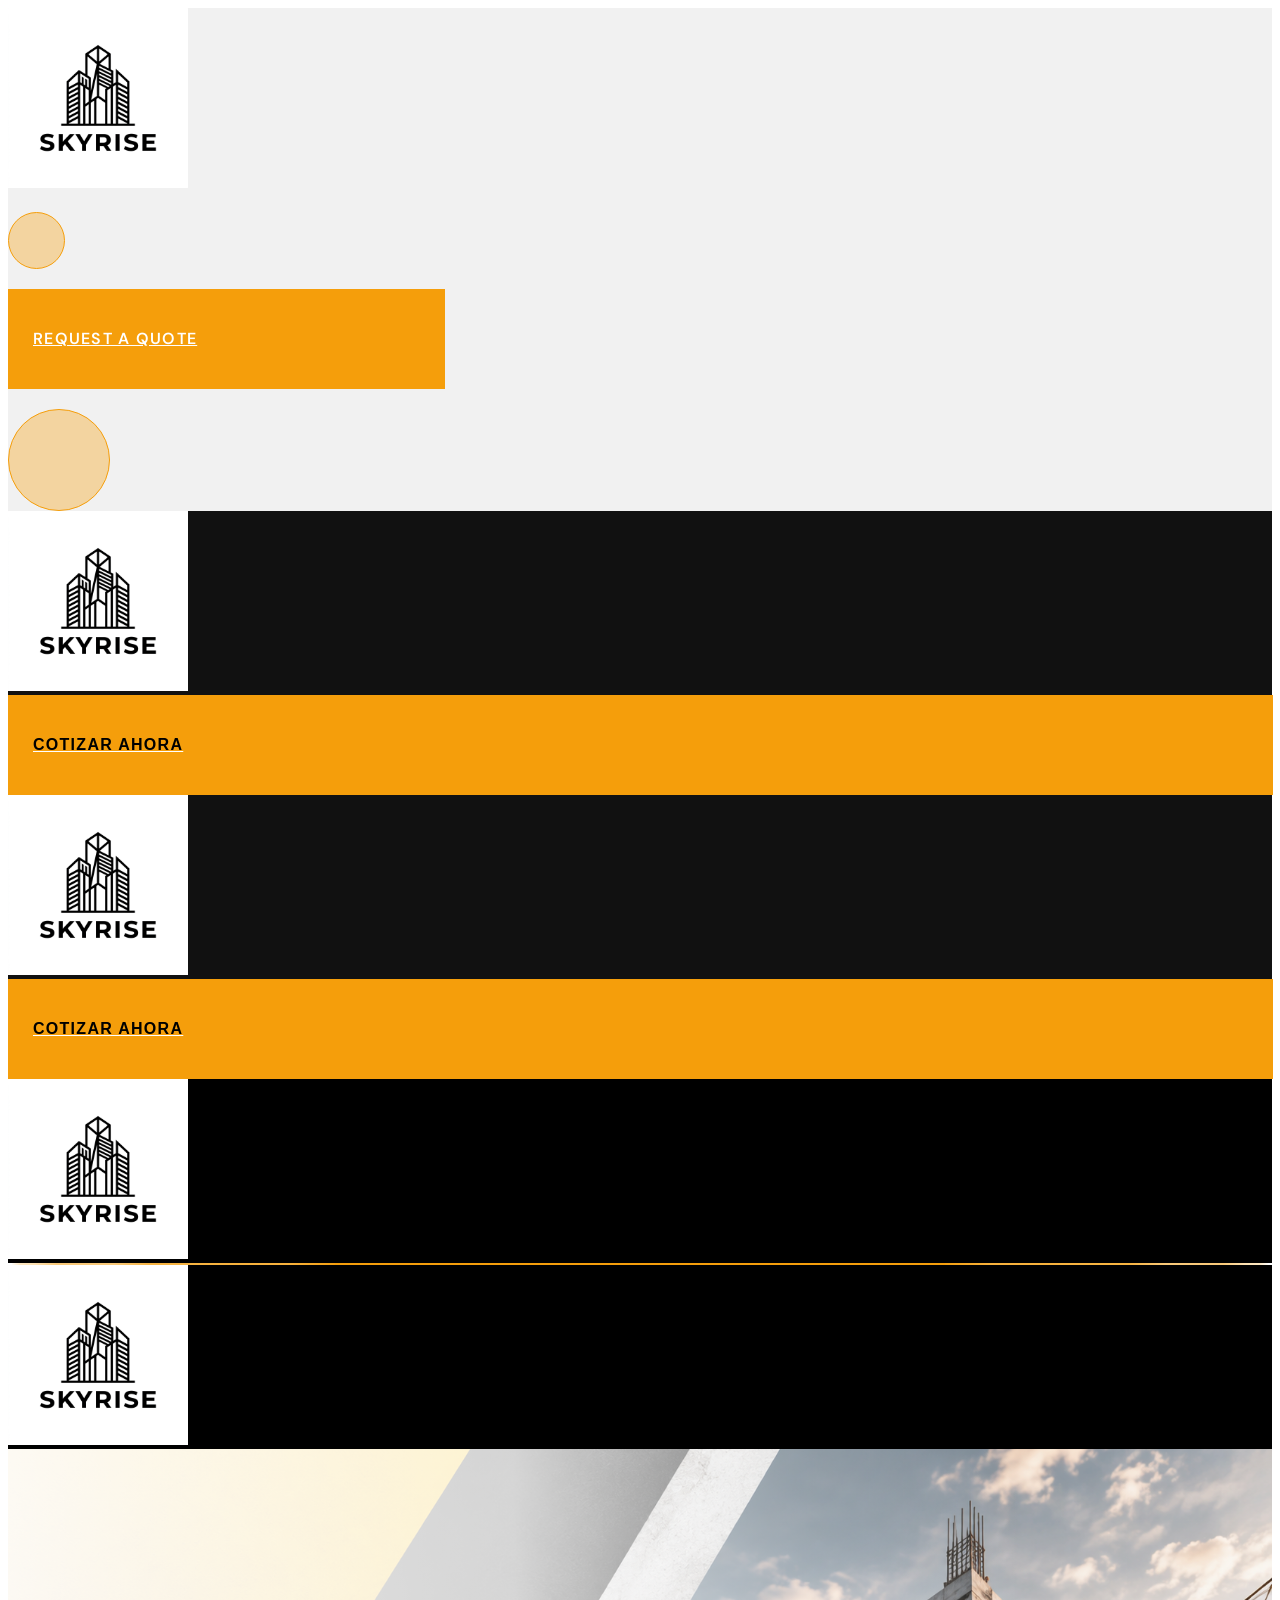
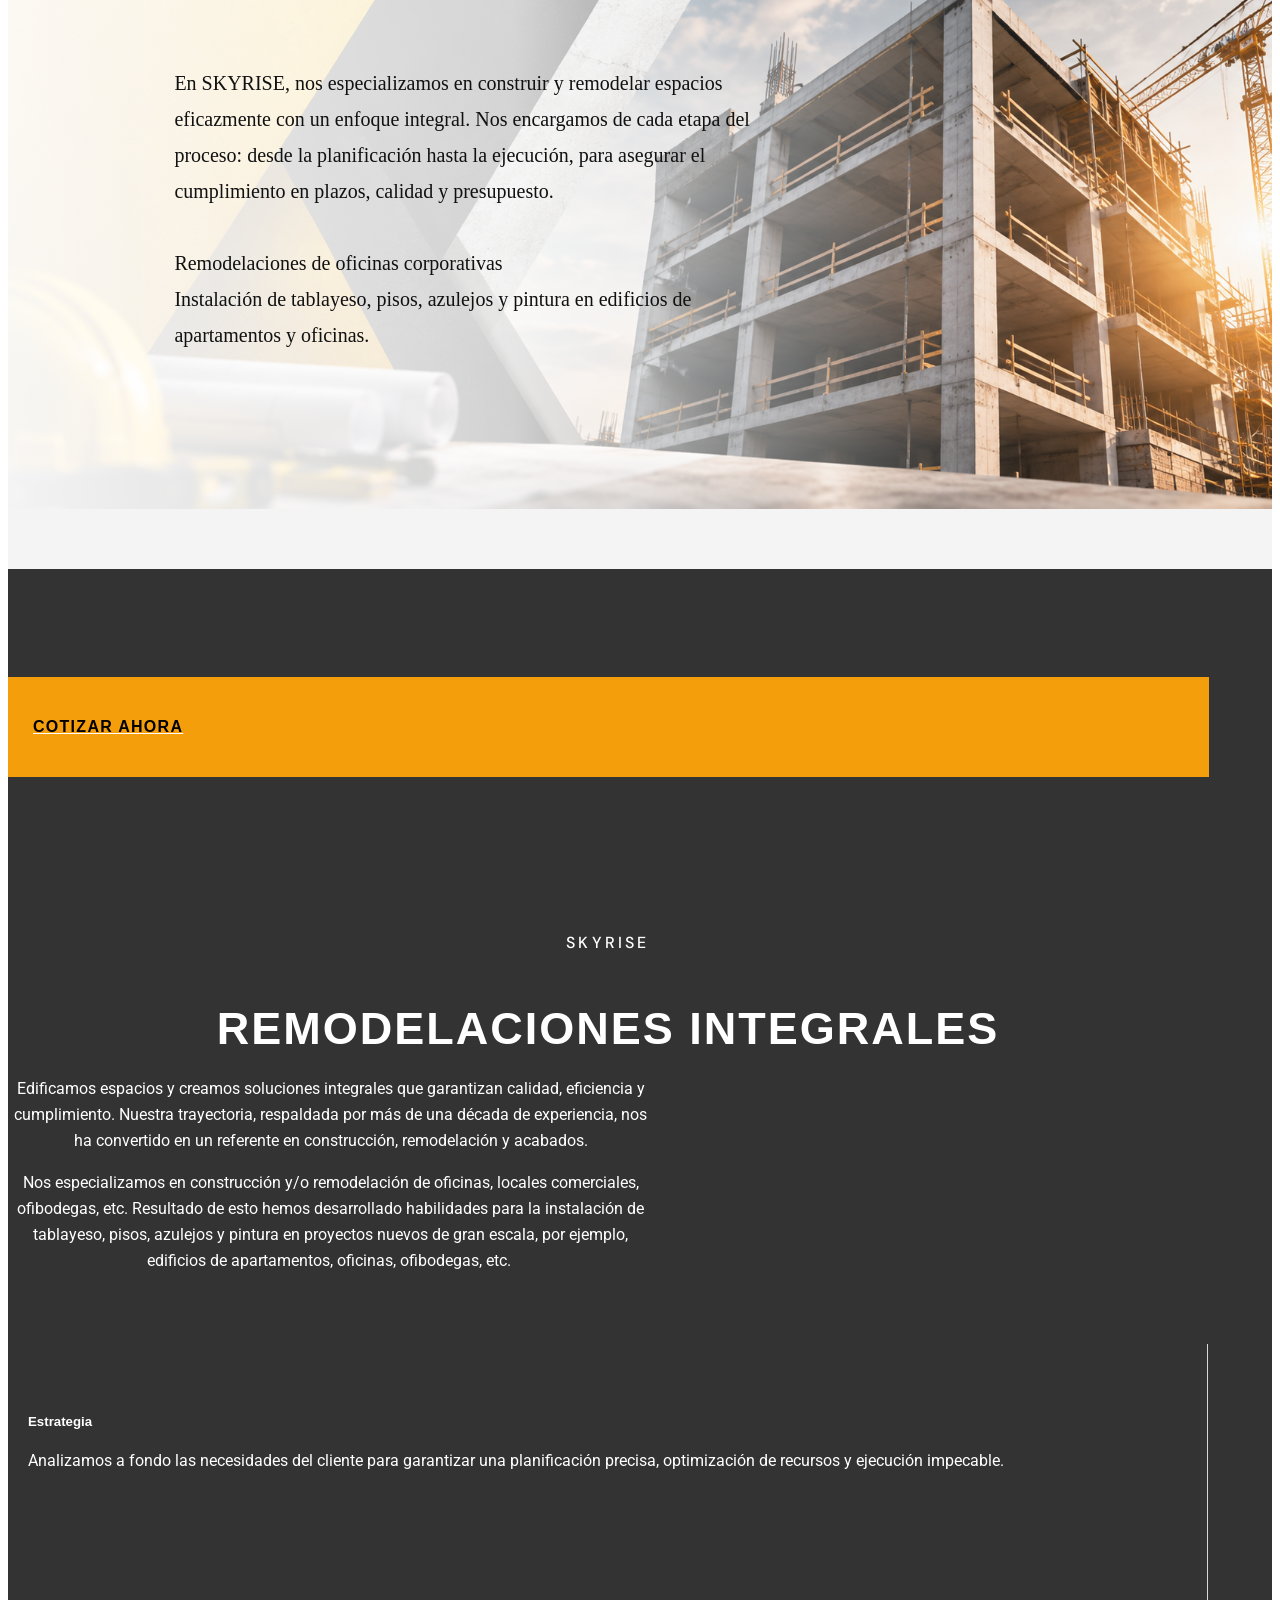
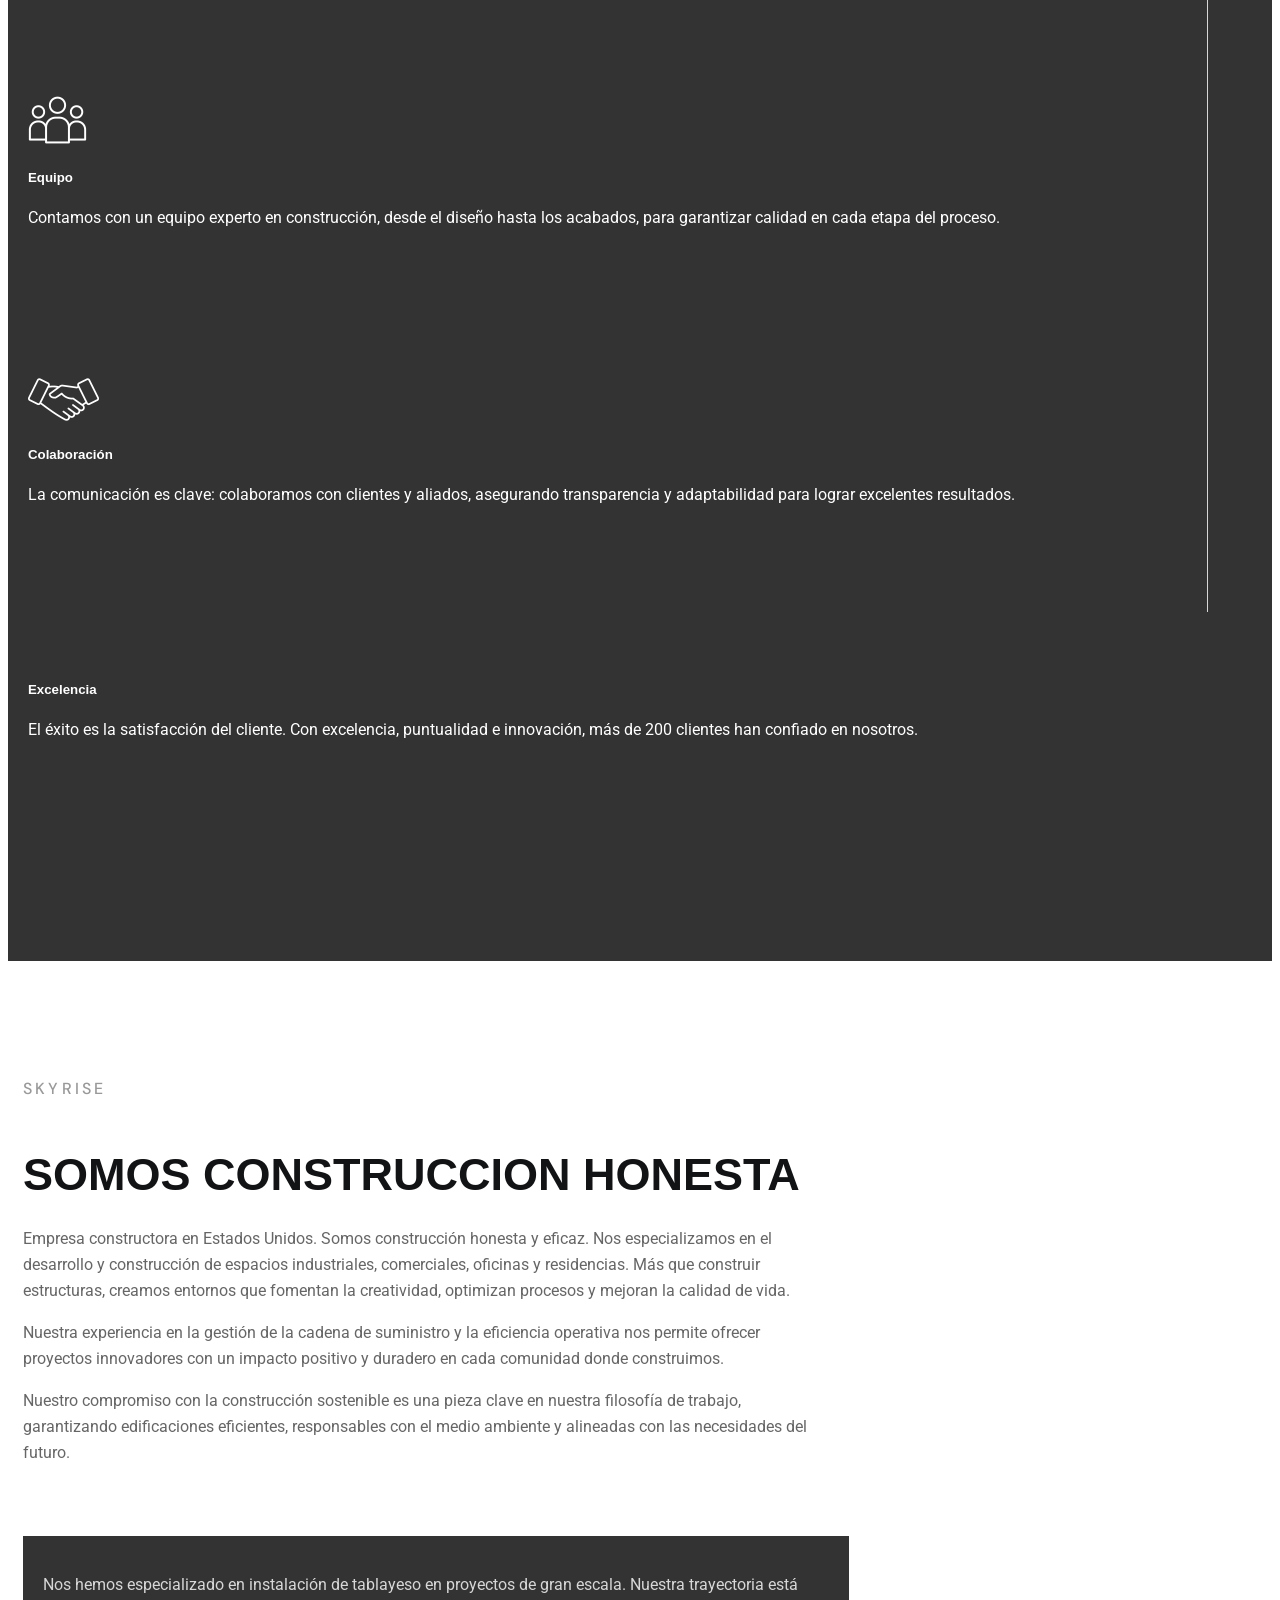
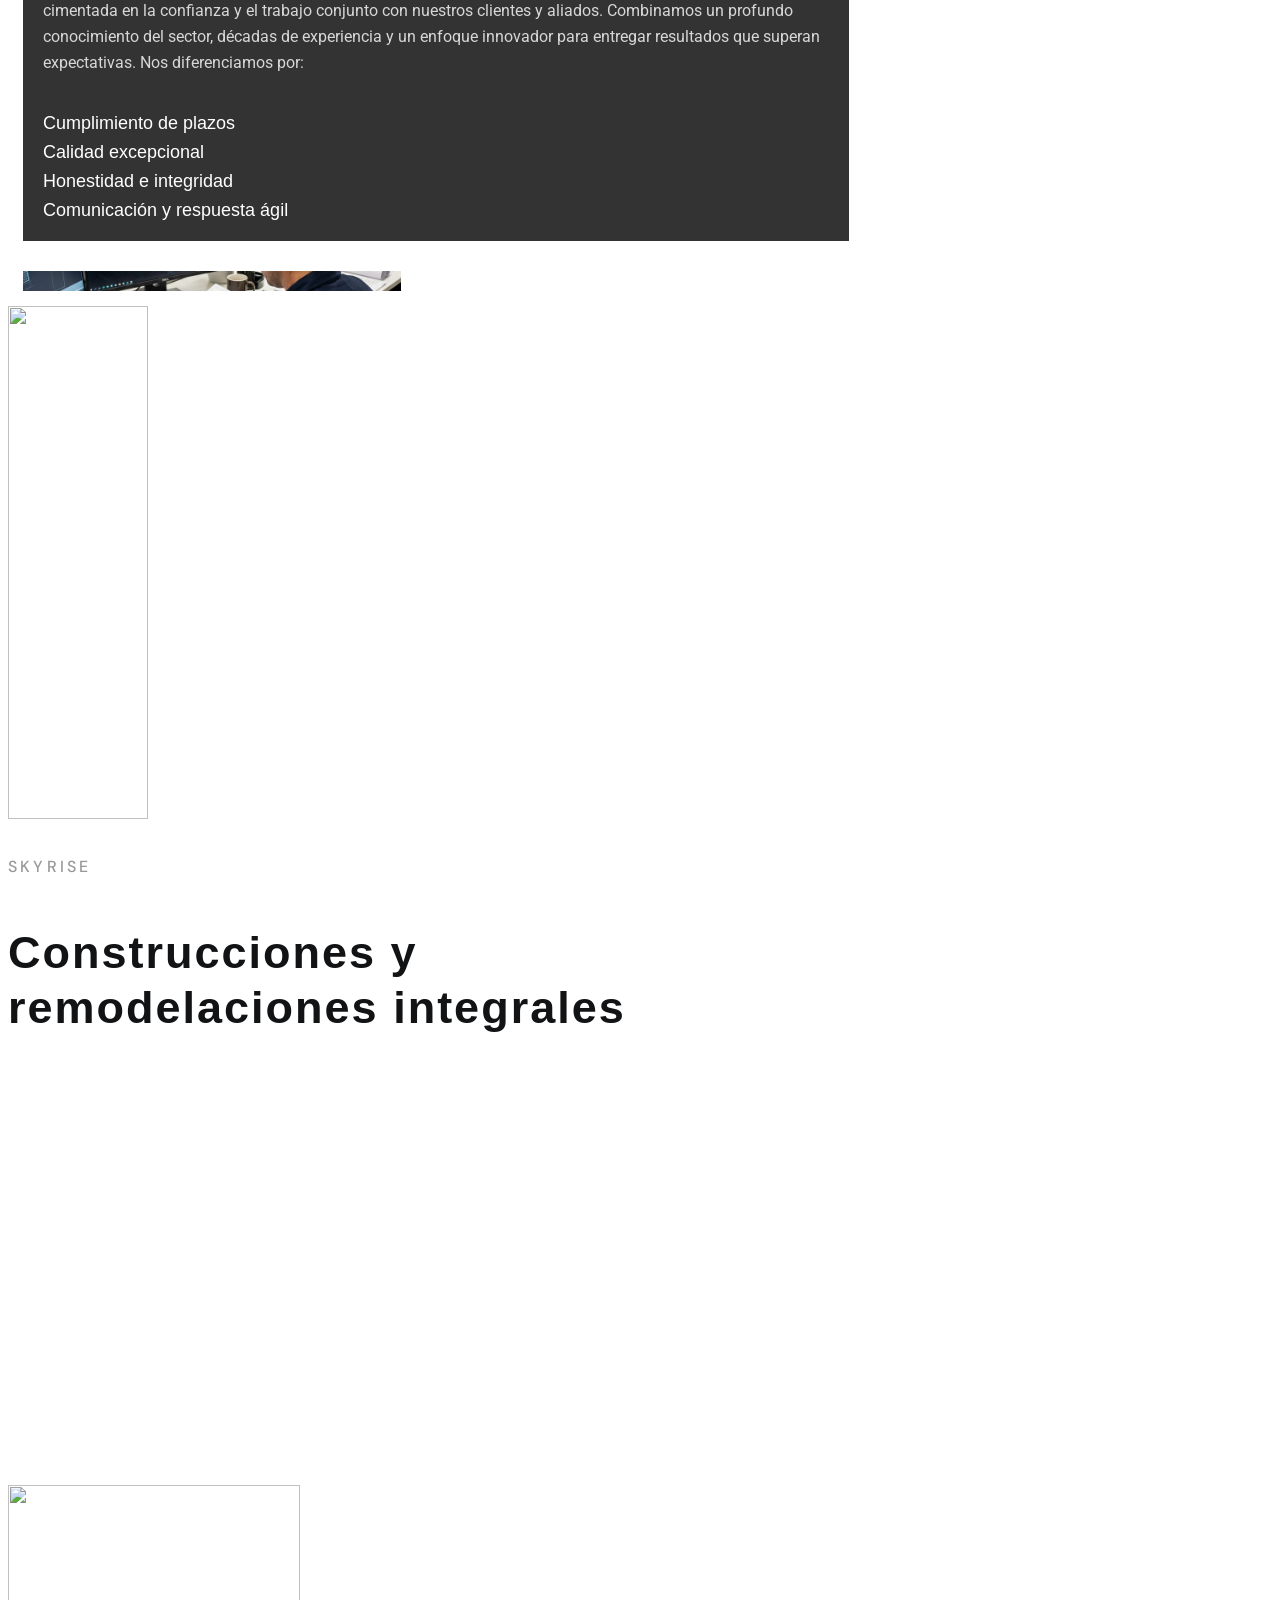
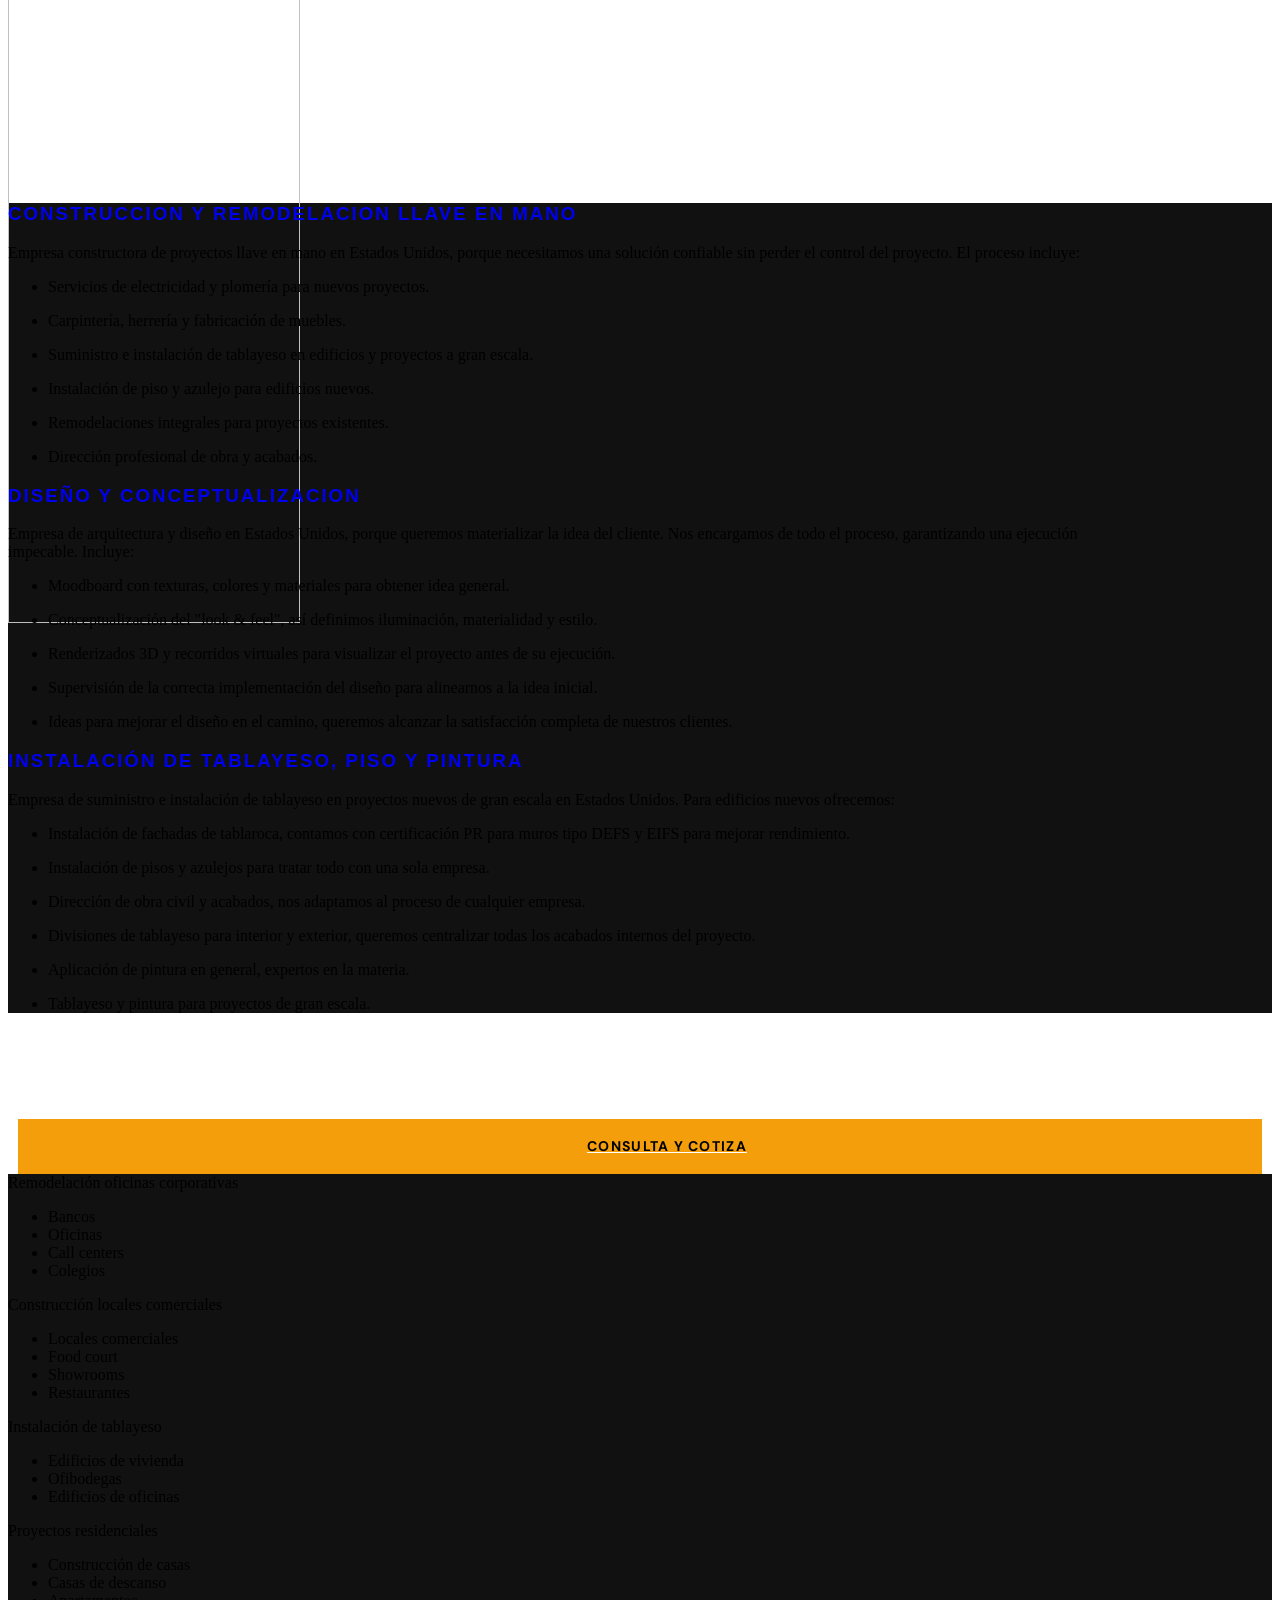
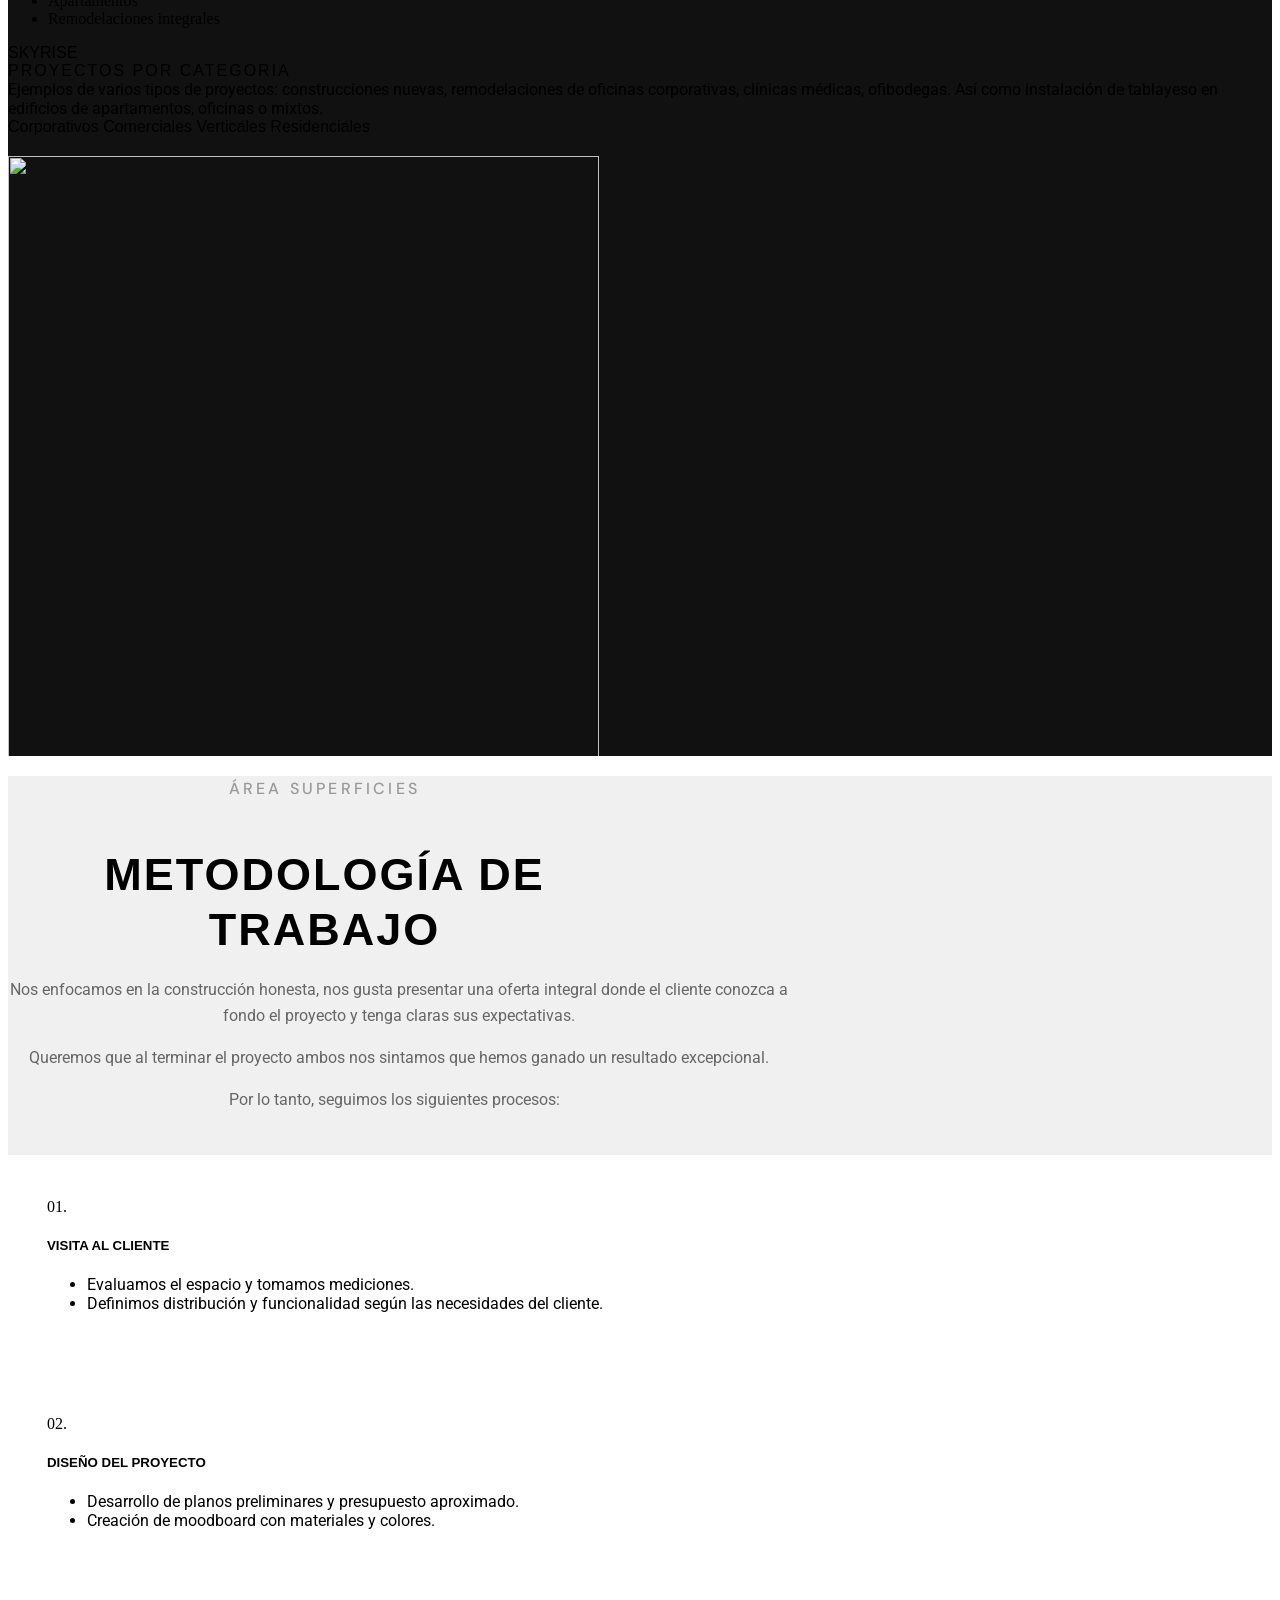
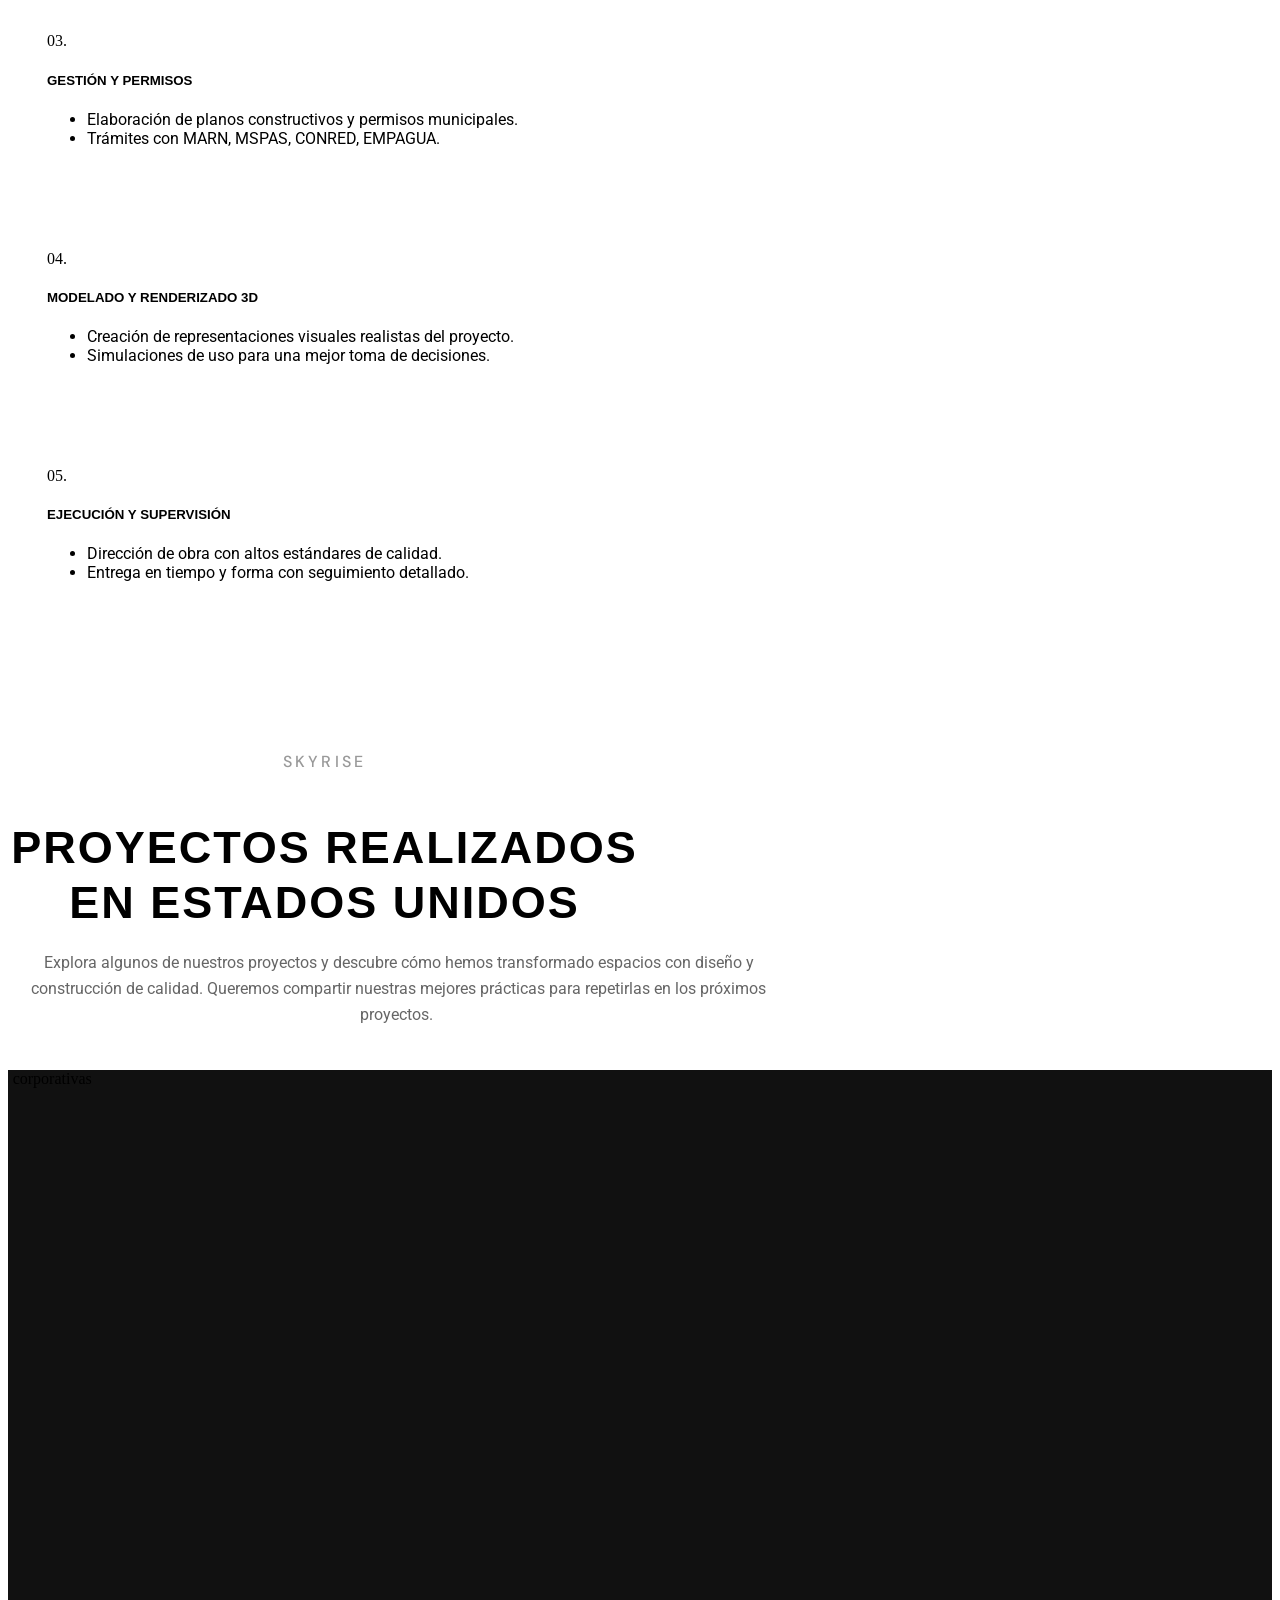
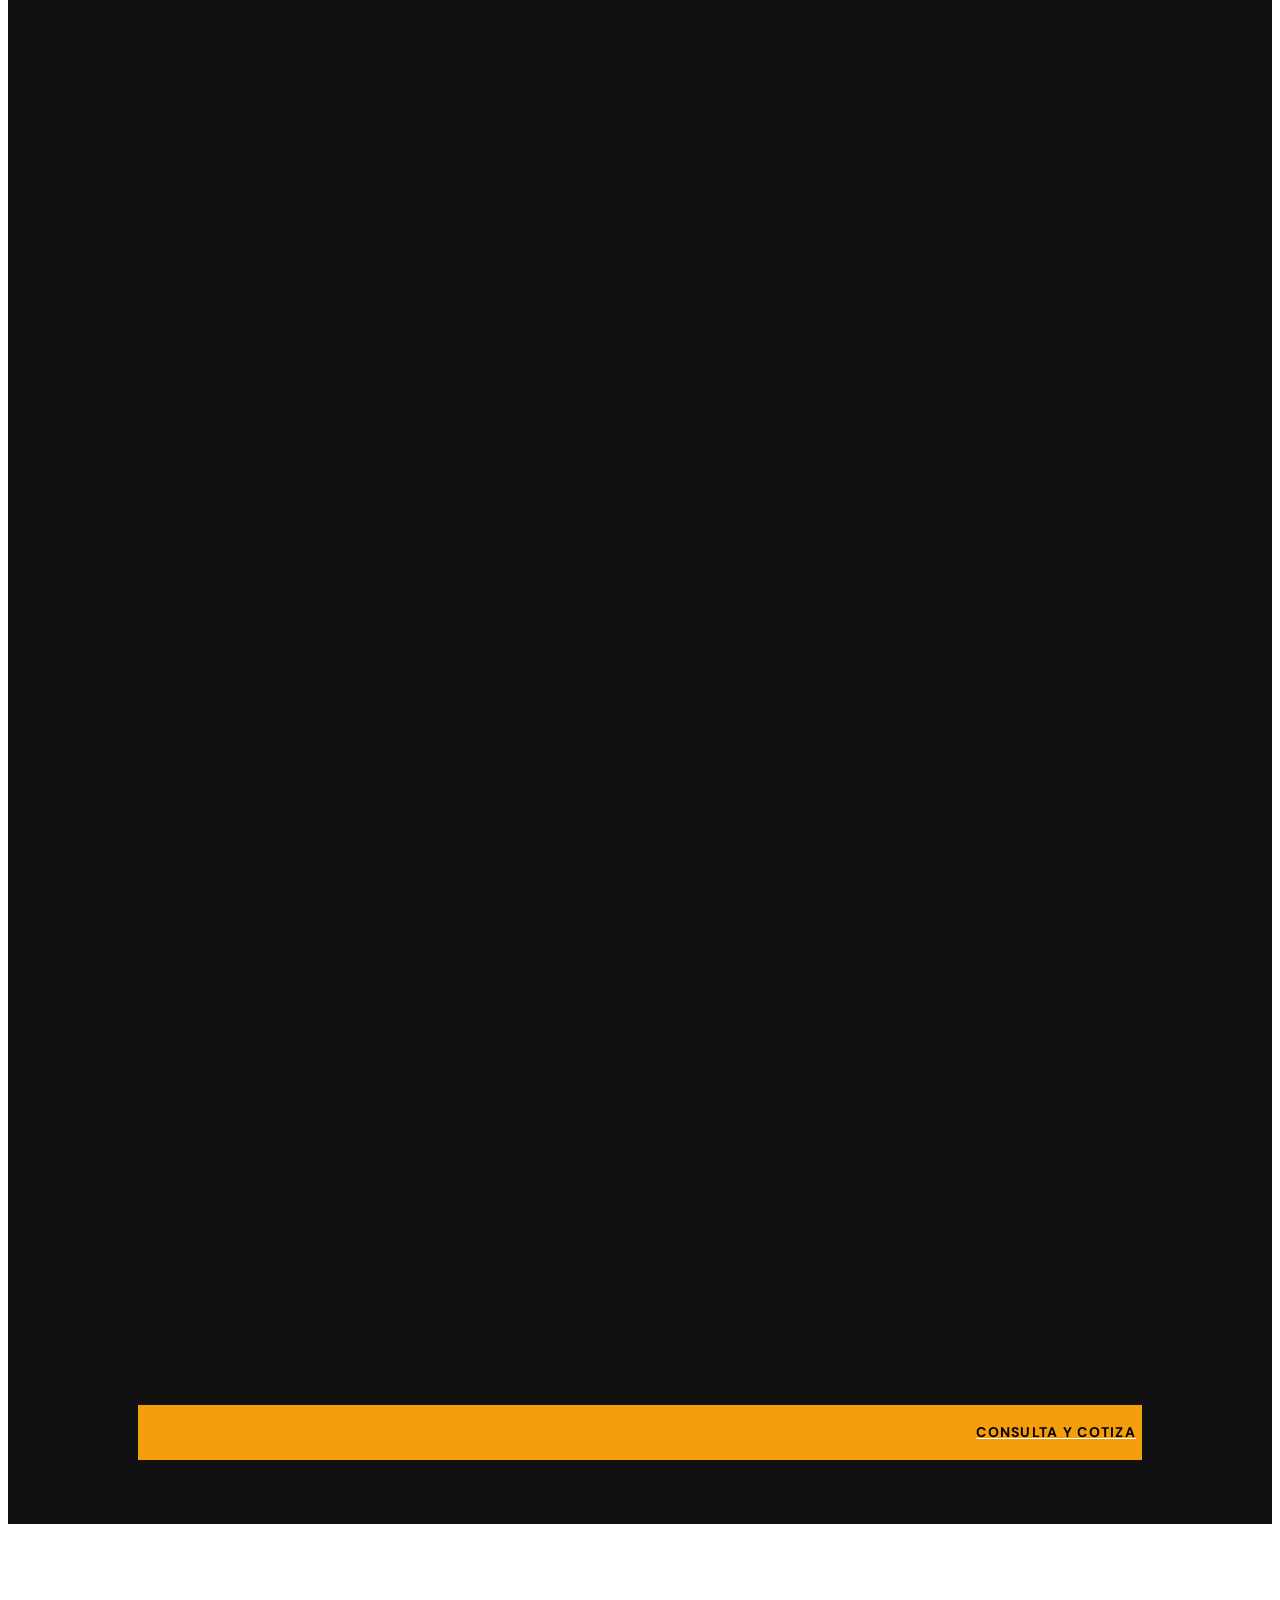
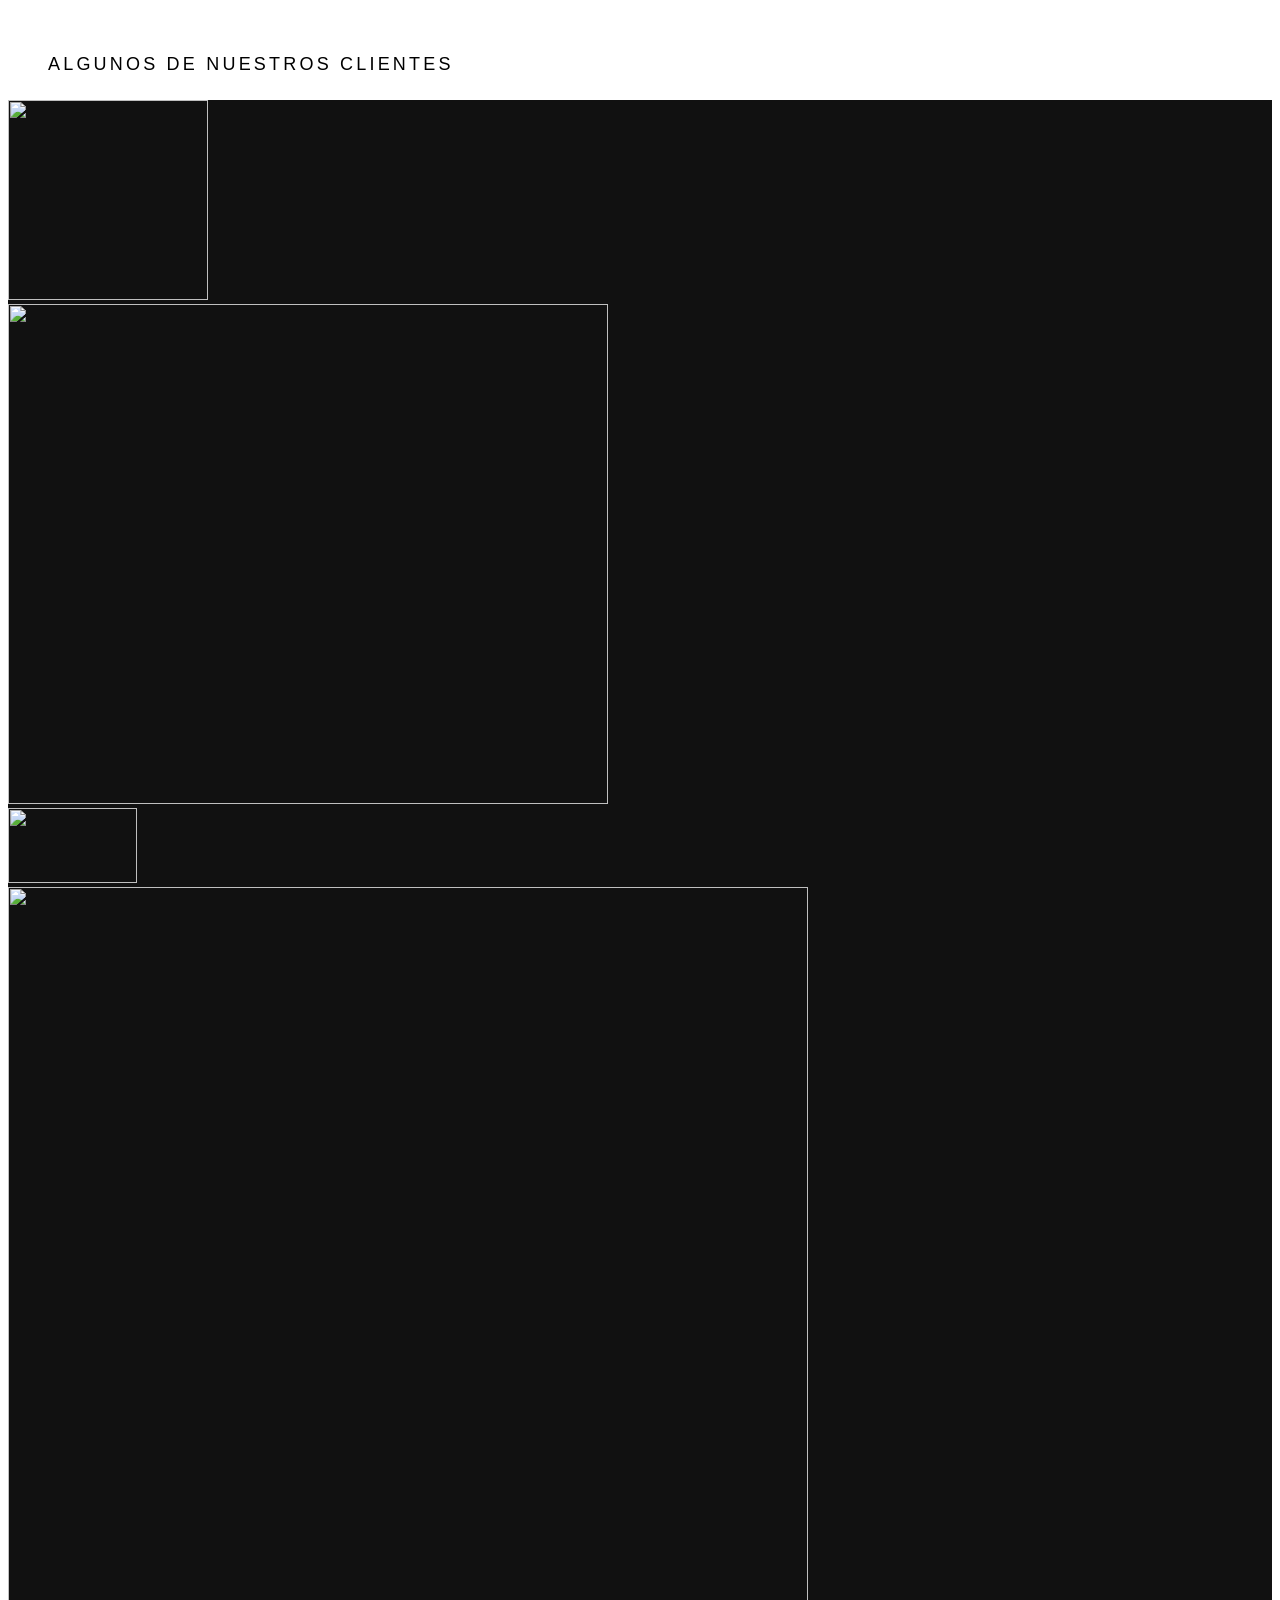
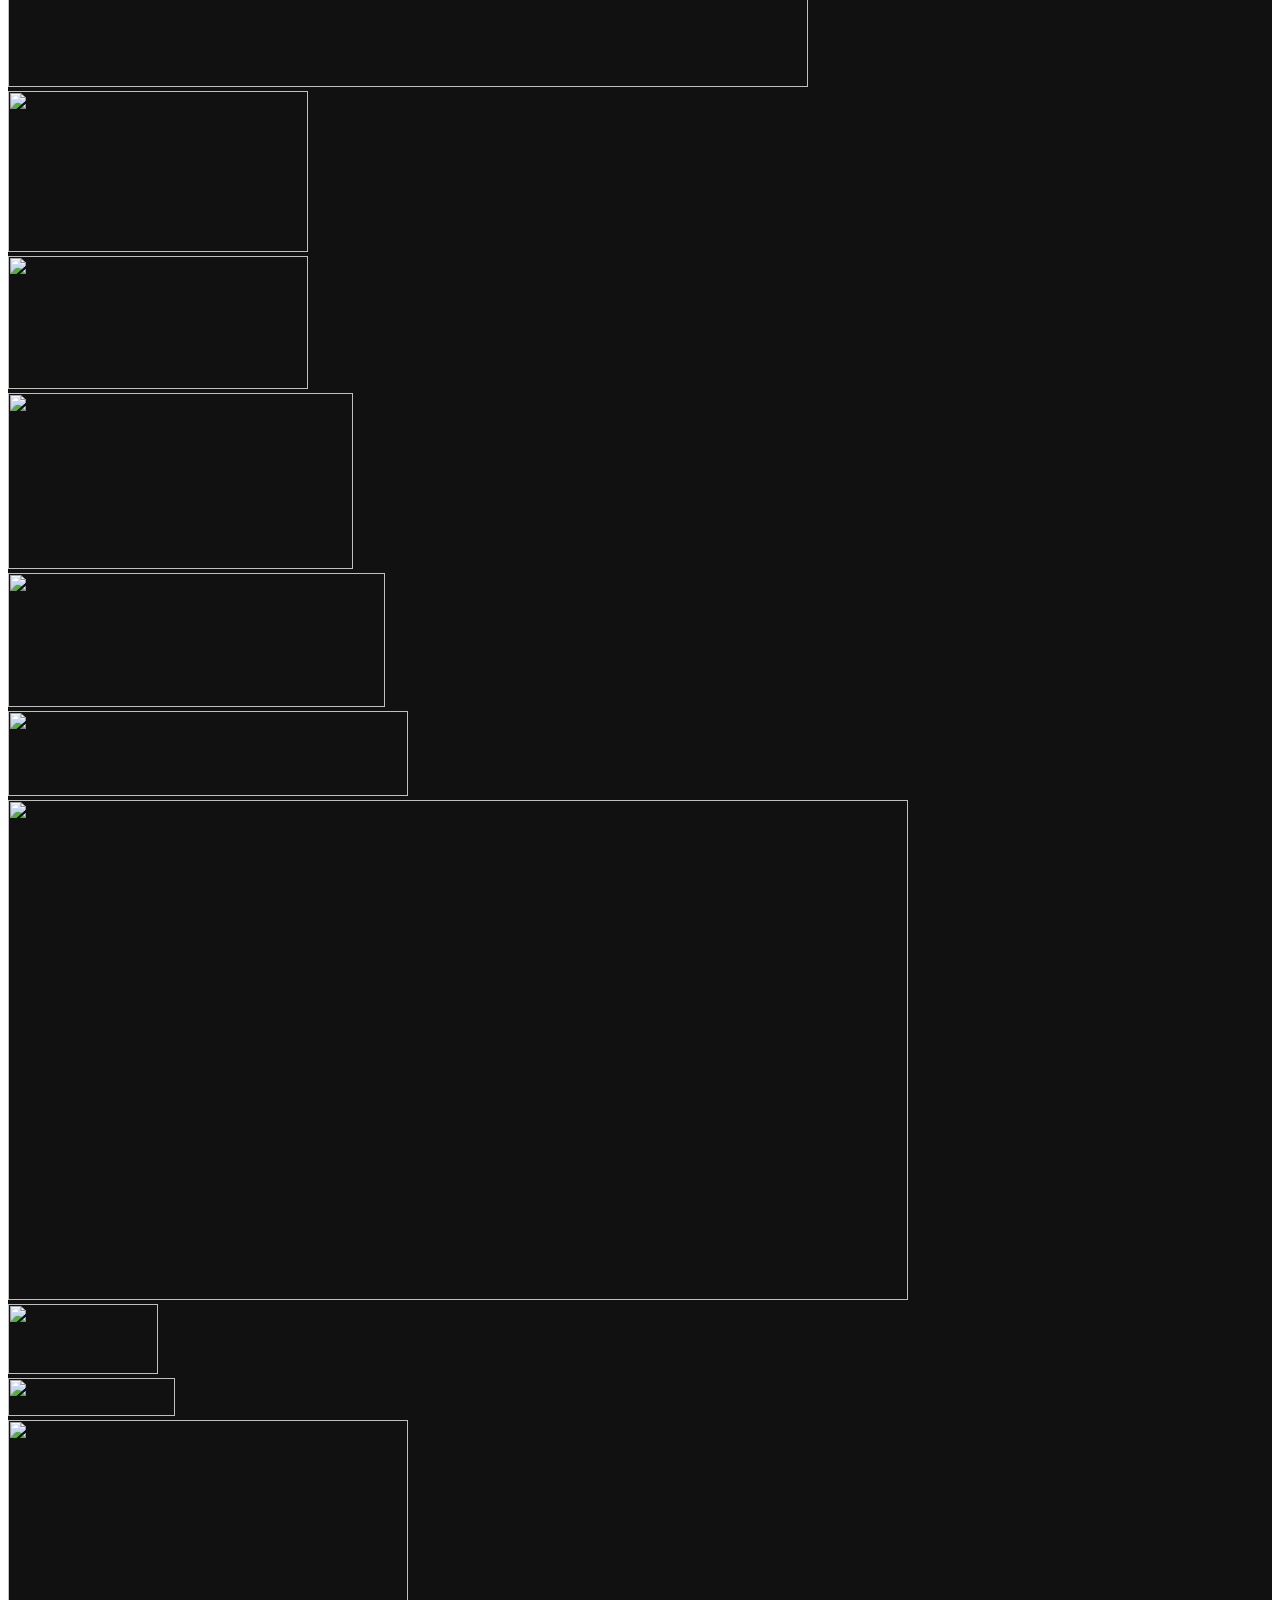
==== commit 2cf1f0d4: "Update hero section background image to portada inicio.png" ====
--- a/index.html
+++ b/index.html
@@ -3493,7 +3493,7 @@
 
                                                 <section class="custom-hero">
                                                     <div class="custom-hero-bg"
-                                                        style="background-image: url('https://areasuperficies.com/wp-content/uploads/2024/01/h4-2.webp');">
+                                                        style="background-image: url('assets/img/portada inicio.png');">
                                                     </div>
                                                     <div class="custom-hero-overlay"></div>
                                                     <div class="custom-hero-content">
@@ -3528,8 +3528,8 @@
                                                         left: 0;
                                                         background-size: cover;
                                                         background-position: center;
-                                                        background-image: url('https://areasuperficies.com/wp-content/uploads/2024/01/h4-2.webp');
-                                                        opacity: 0.8;
+                                                        background-image: url('assets/img/portada inicio.png');
+                                                        opacity: 0.9;
                                                     }
 
                                                     .custom-hero-overlay {
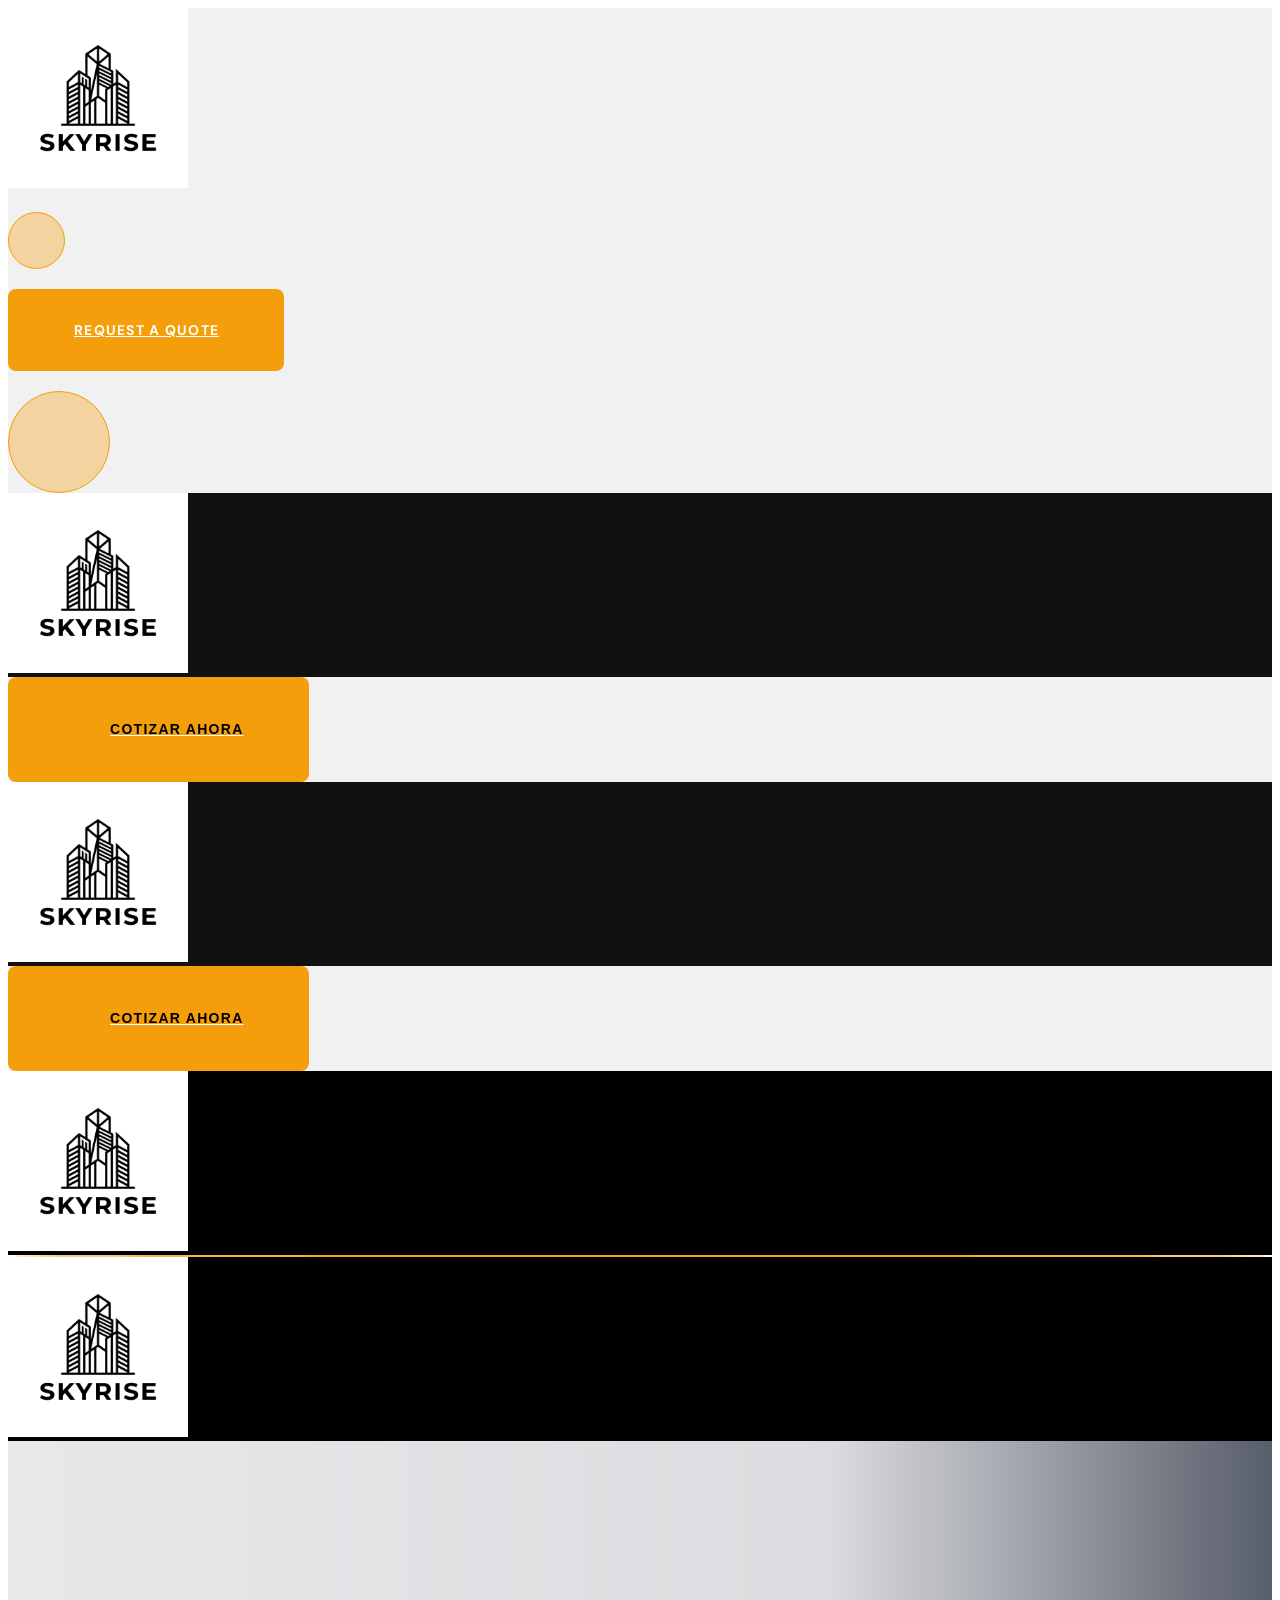
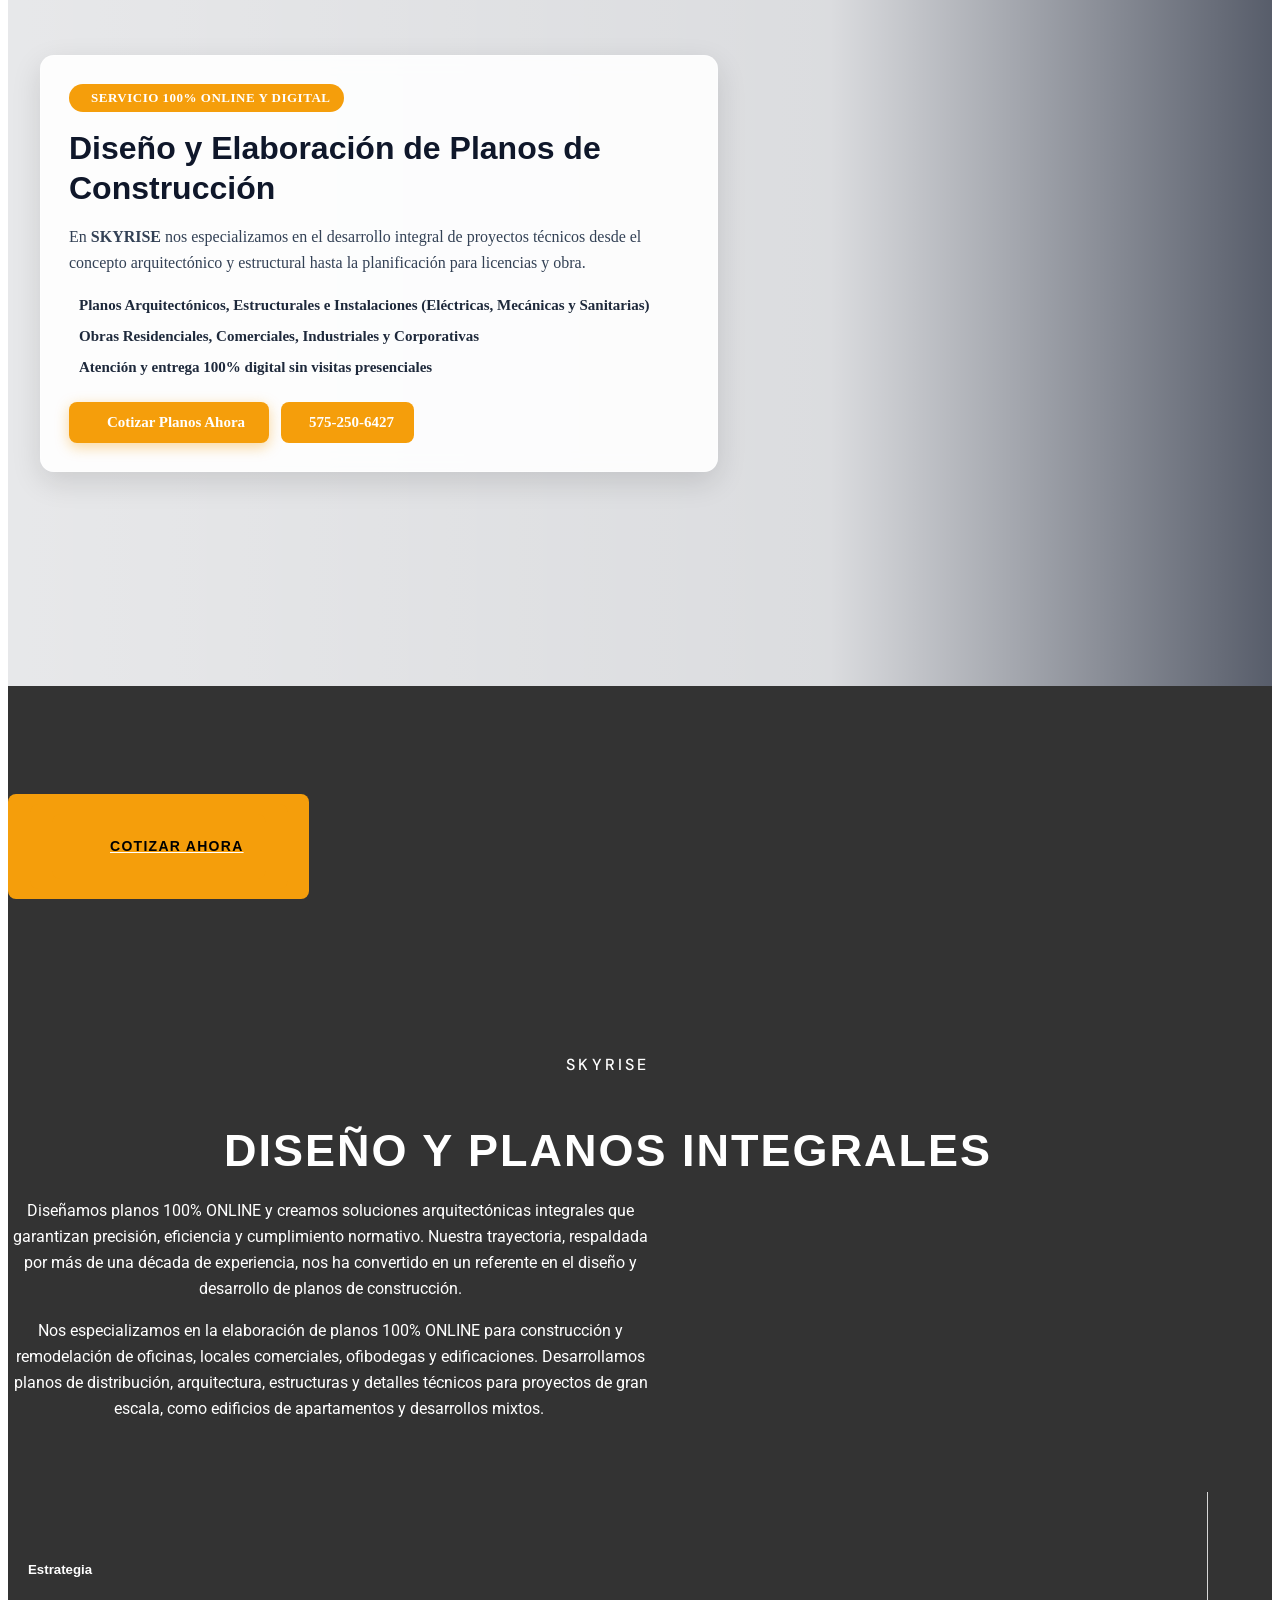
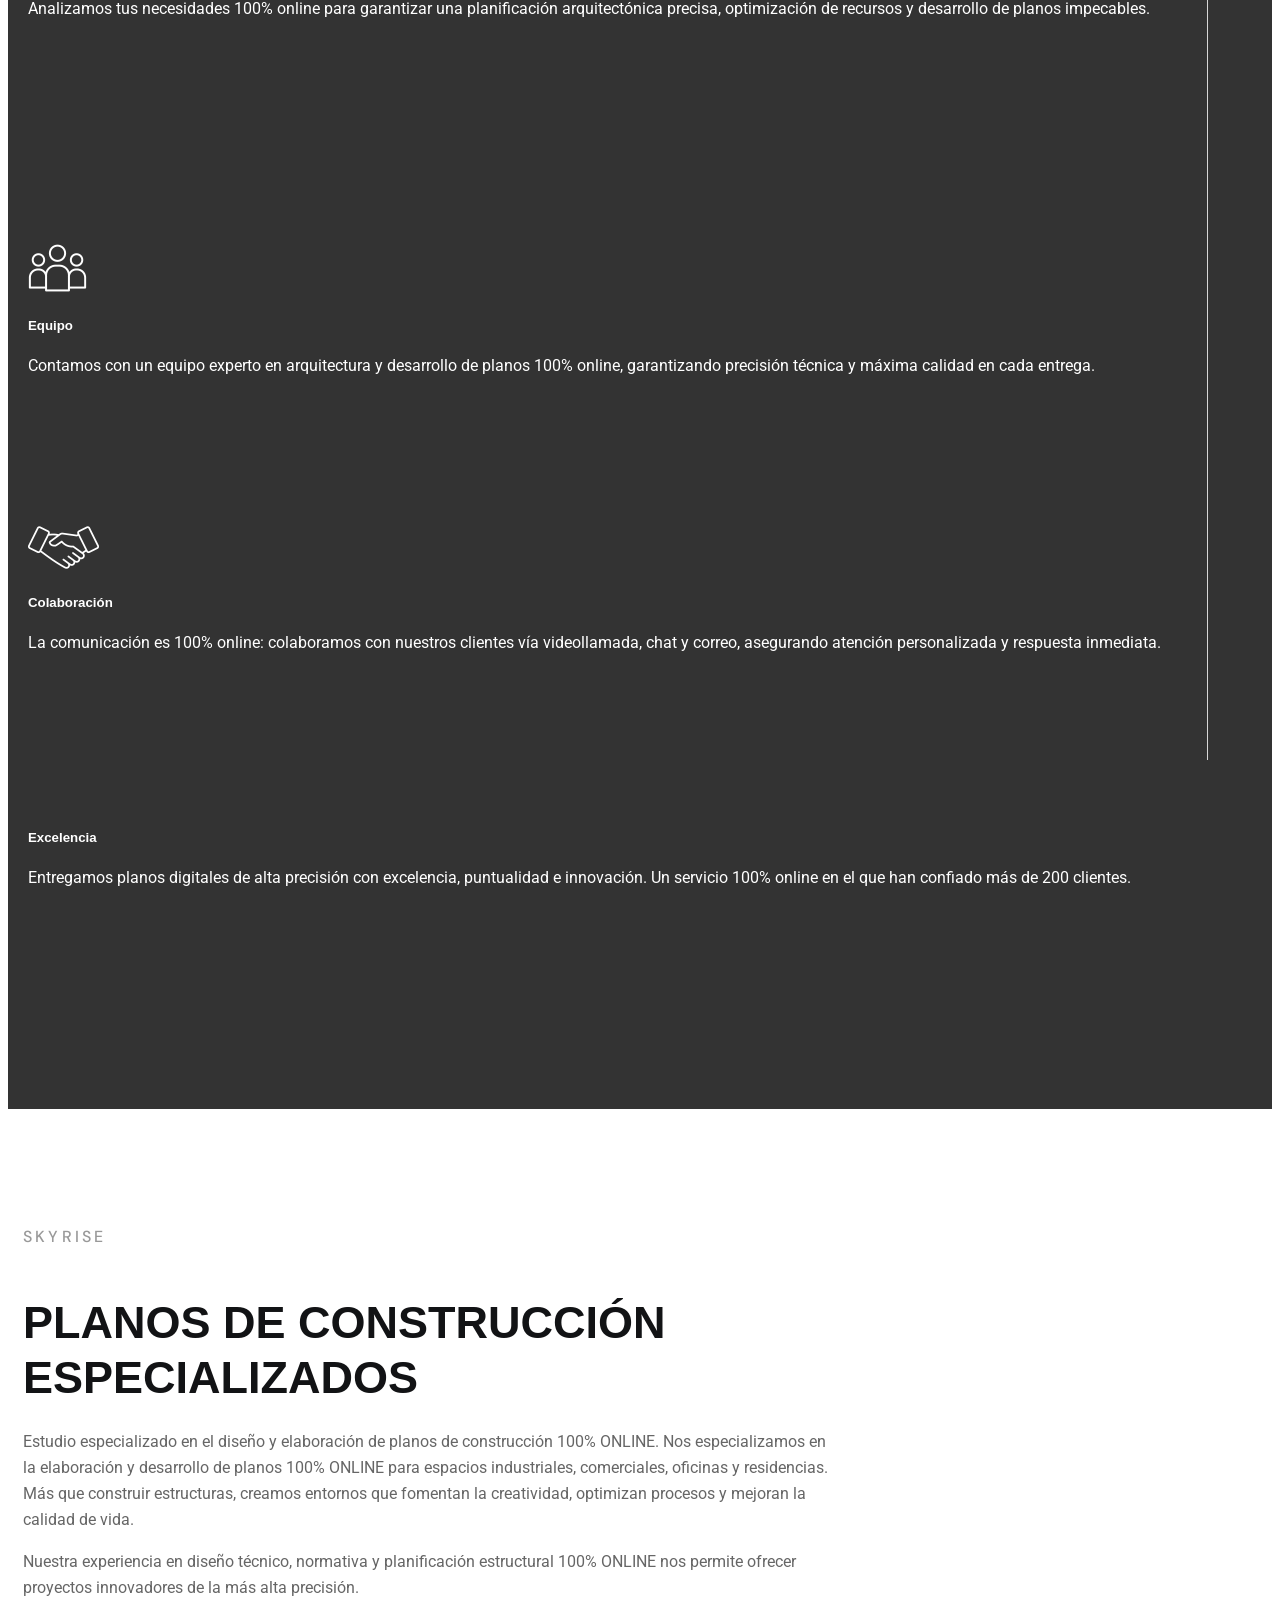
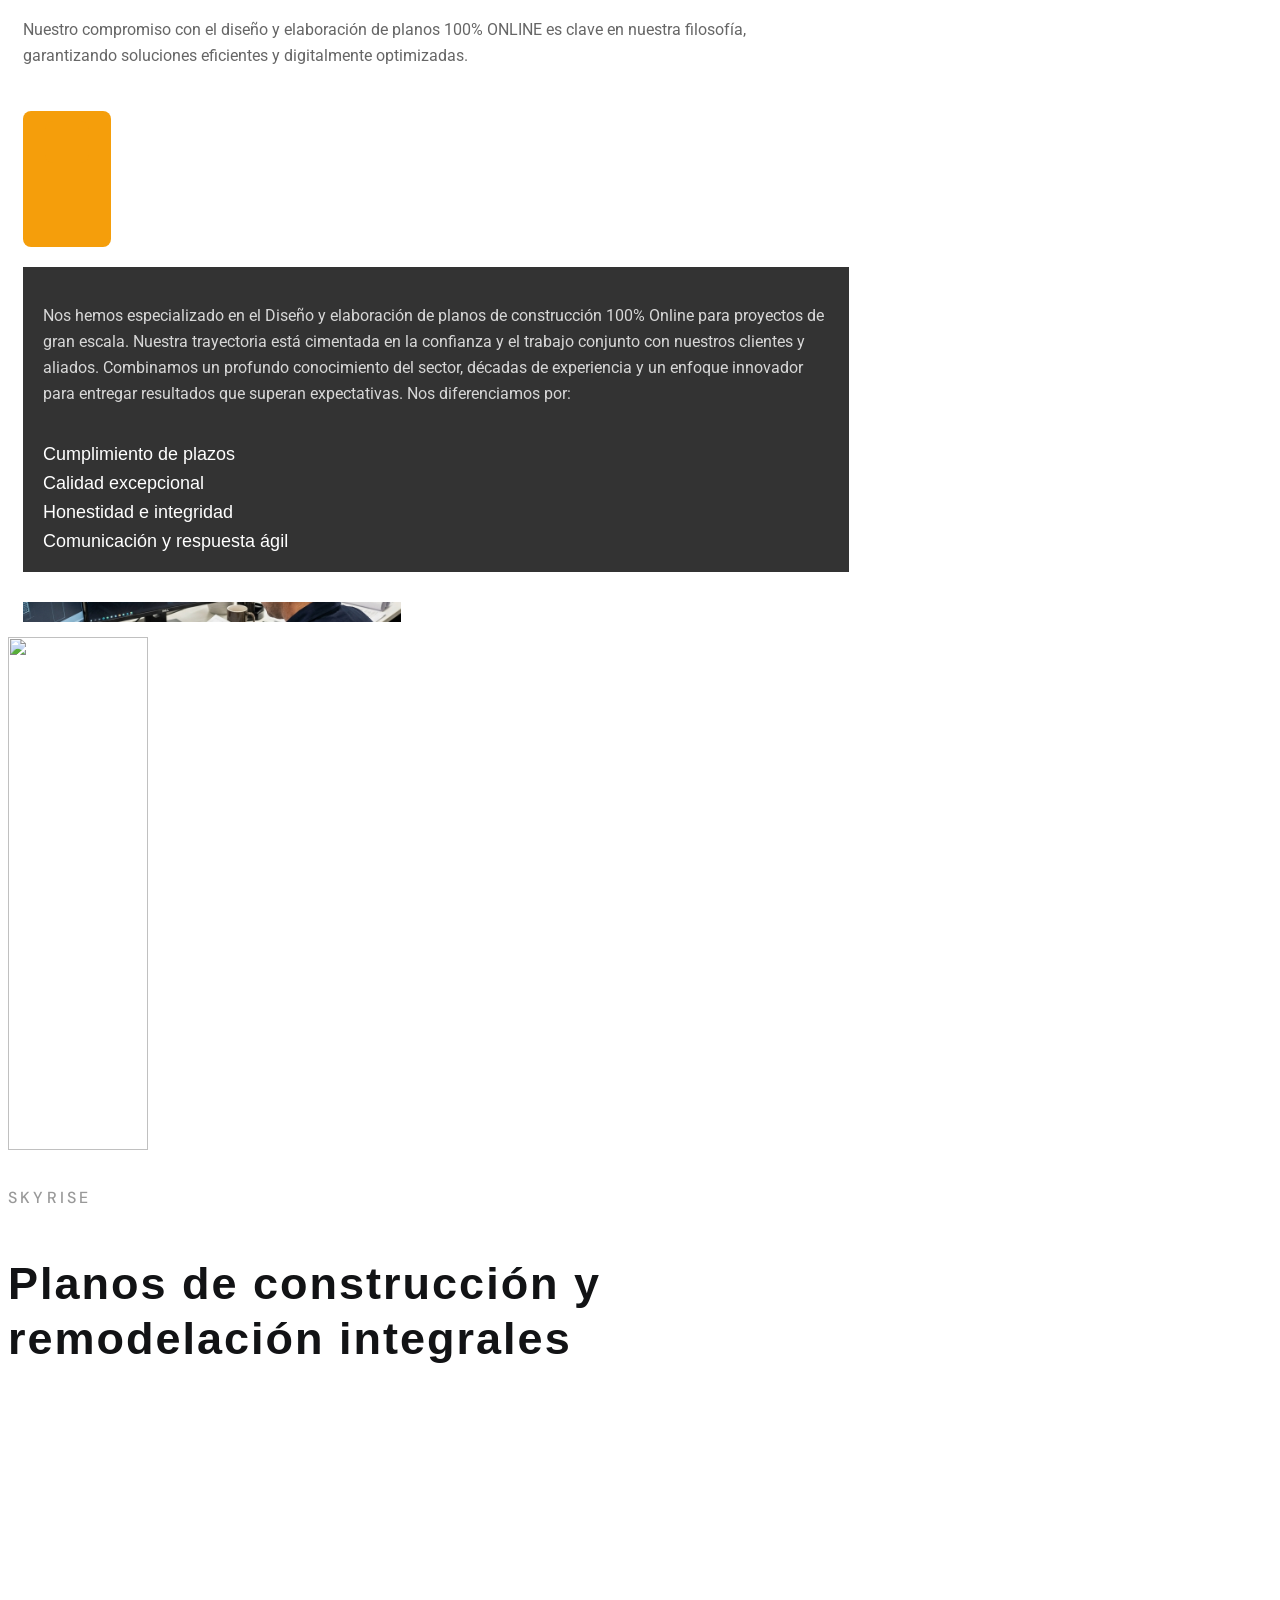
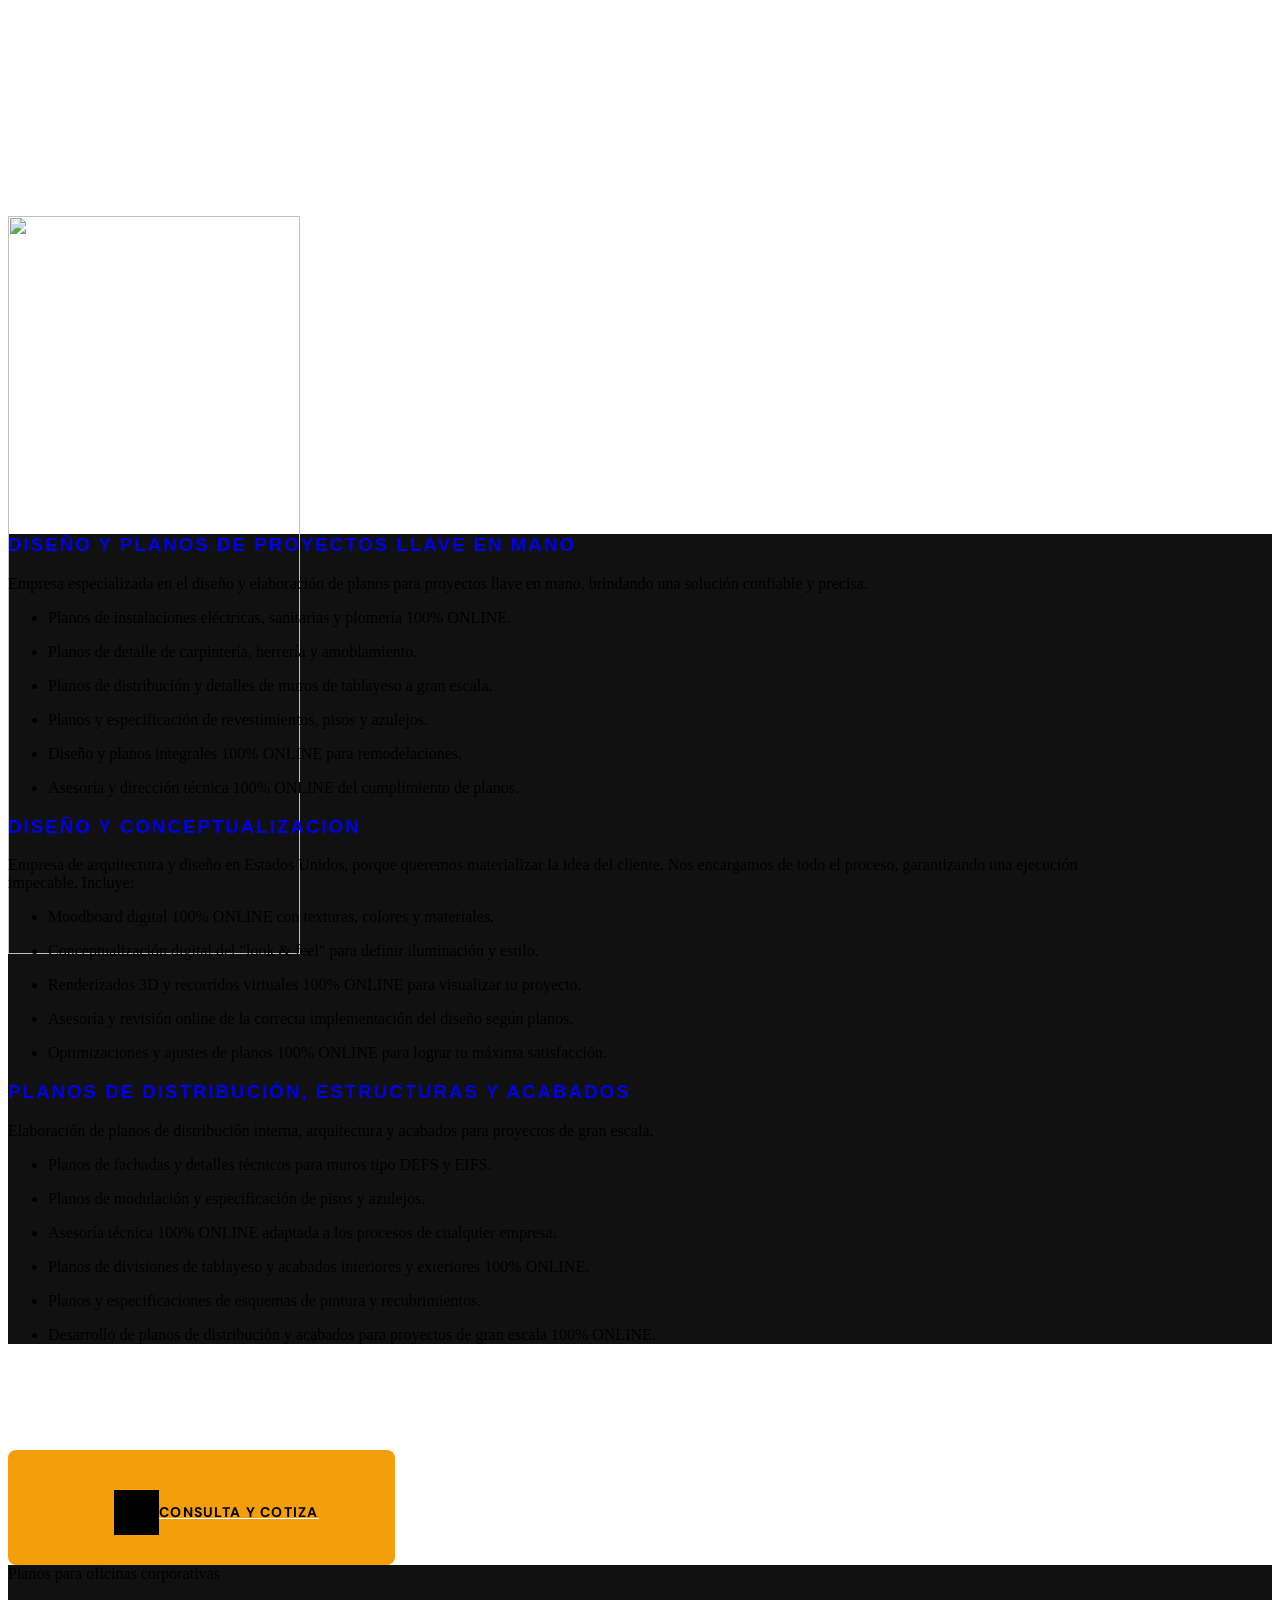
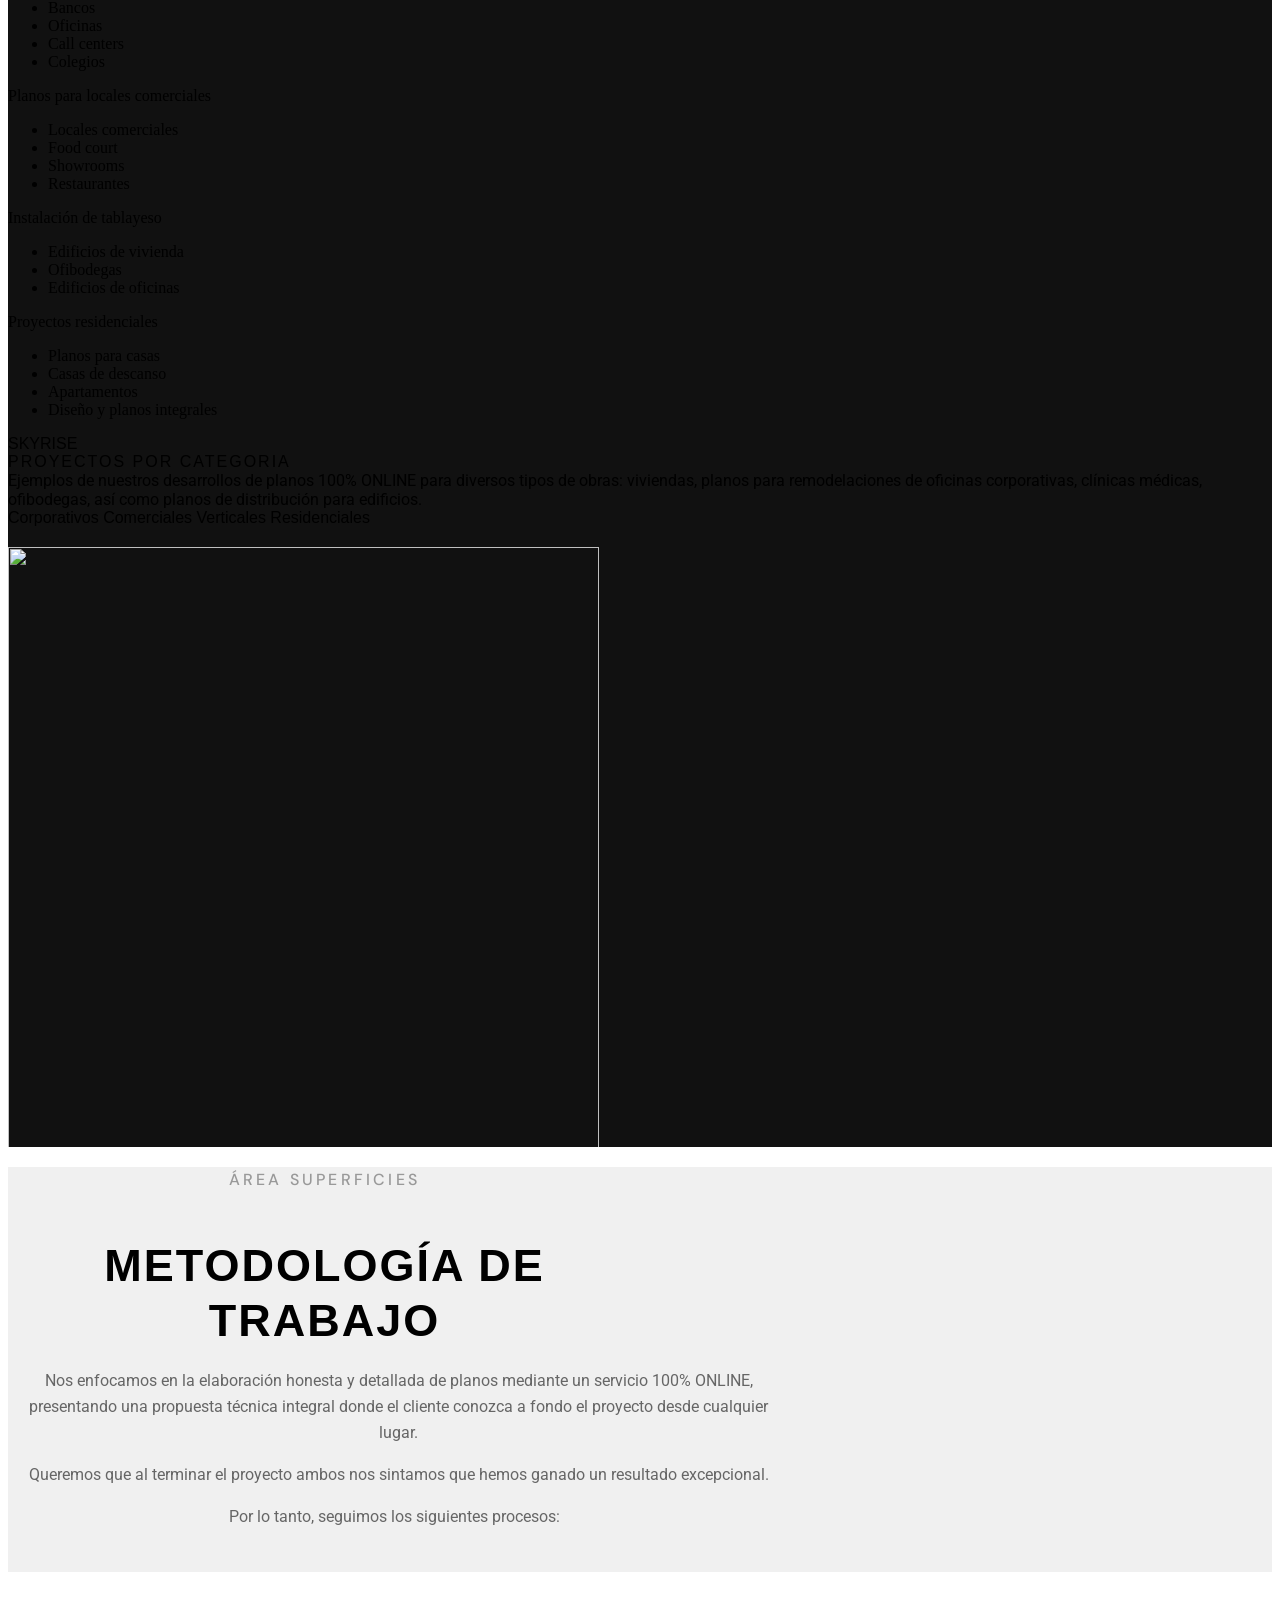
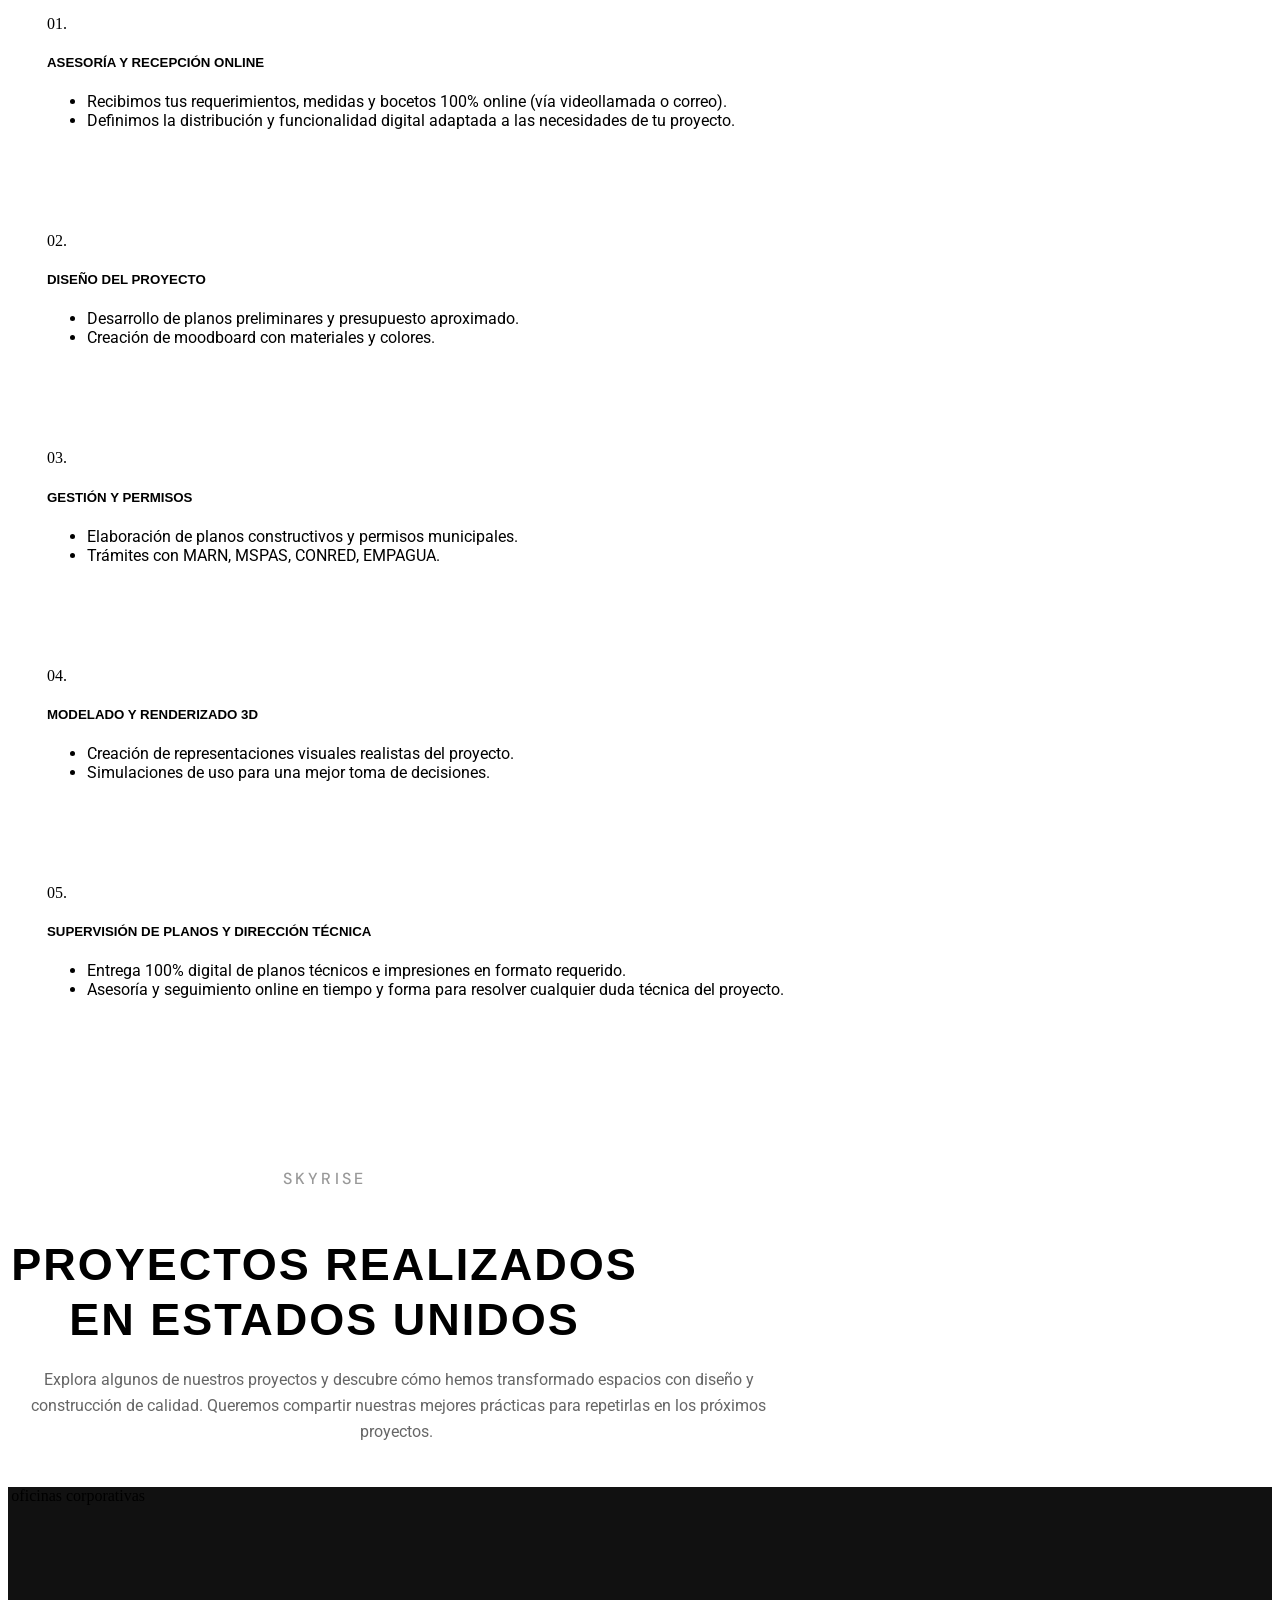
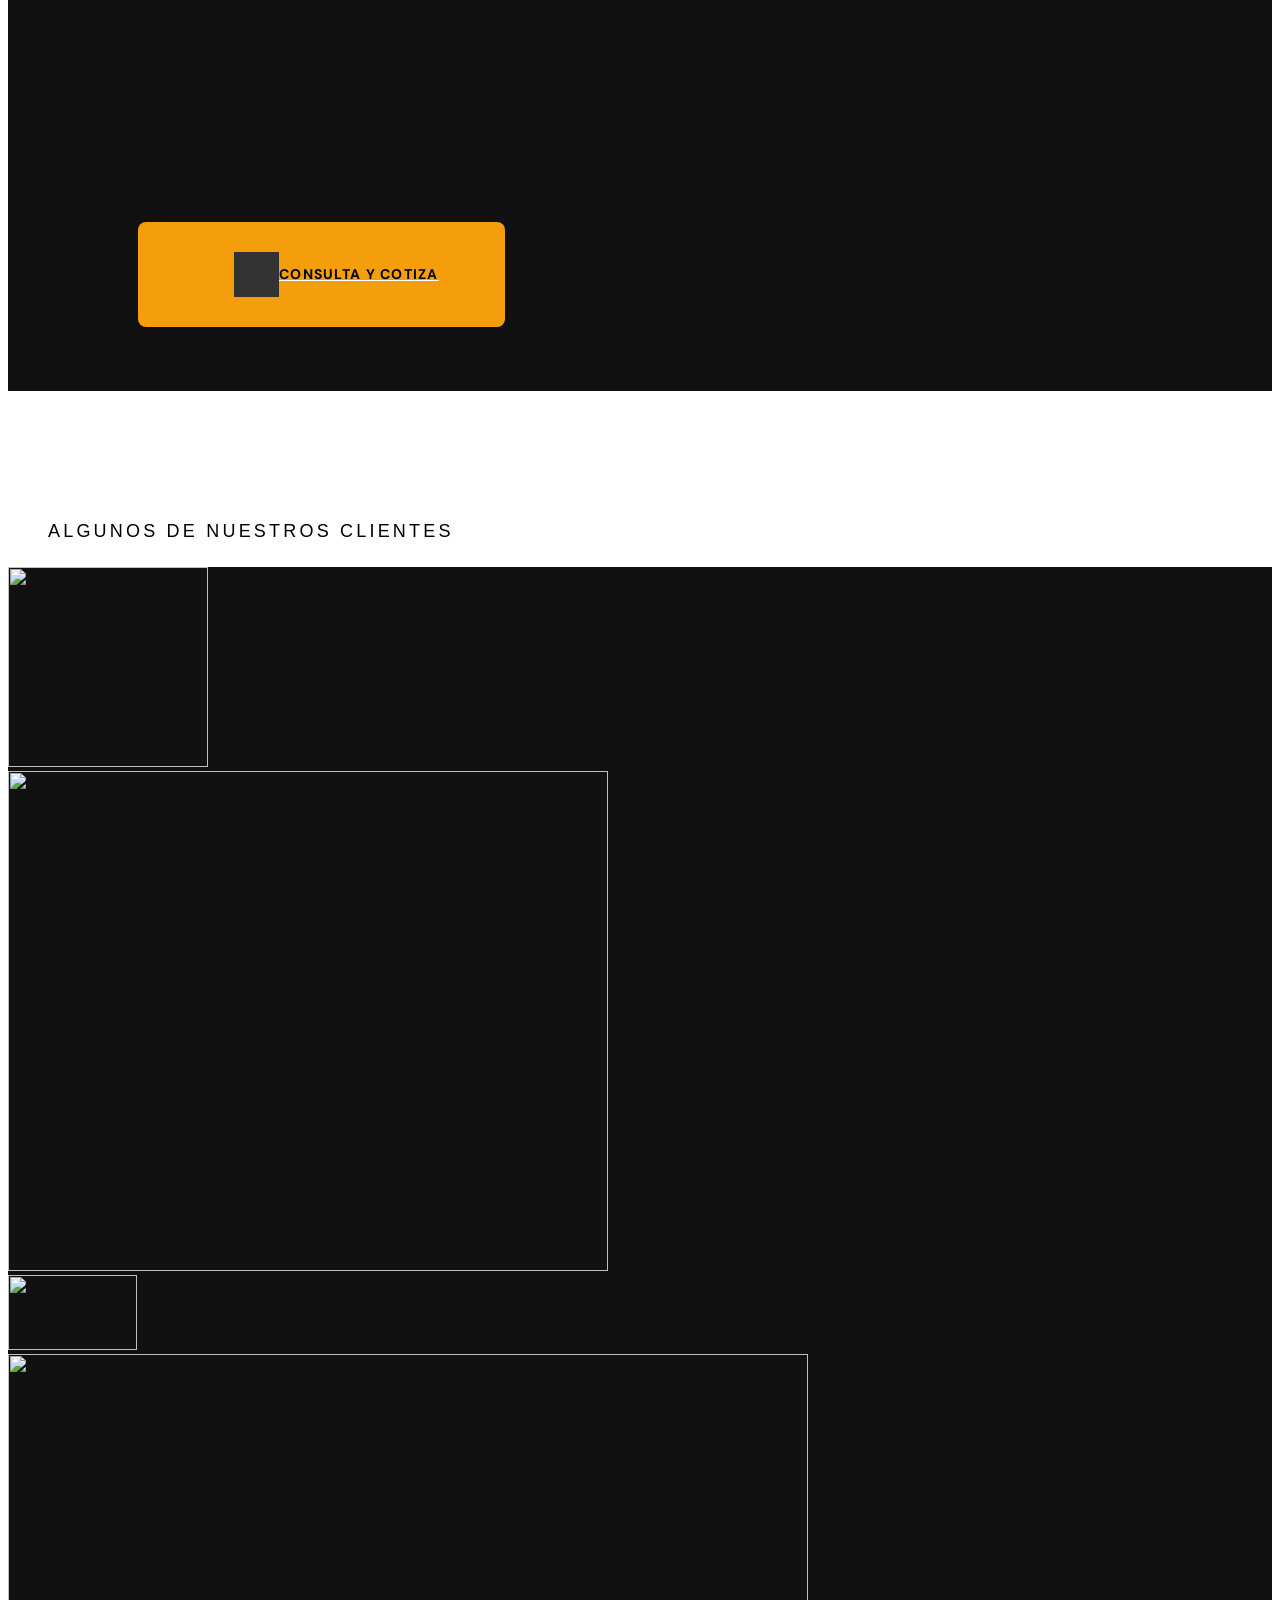
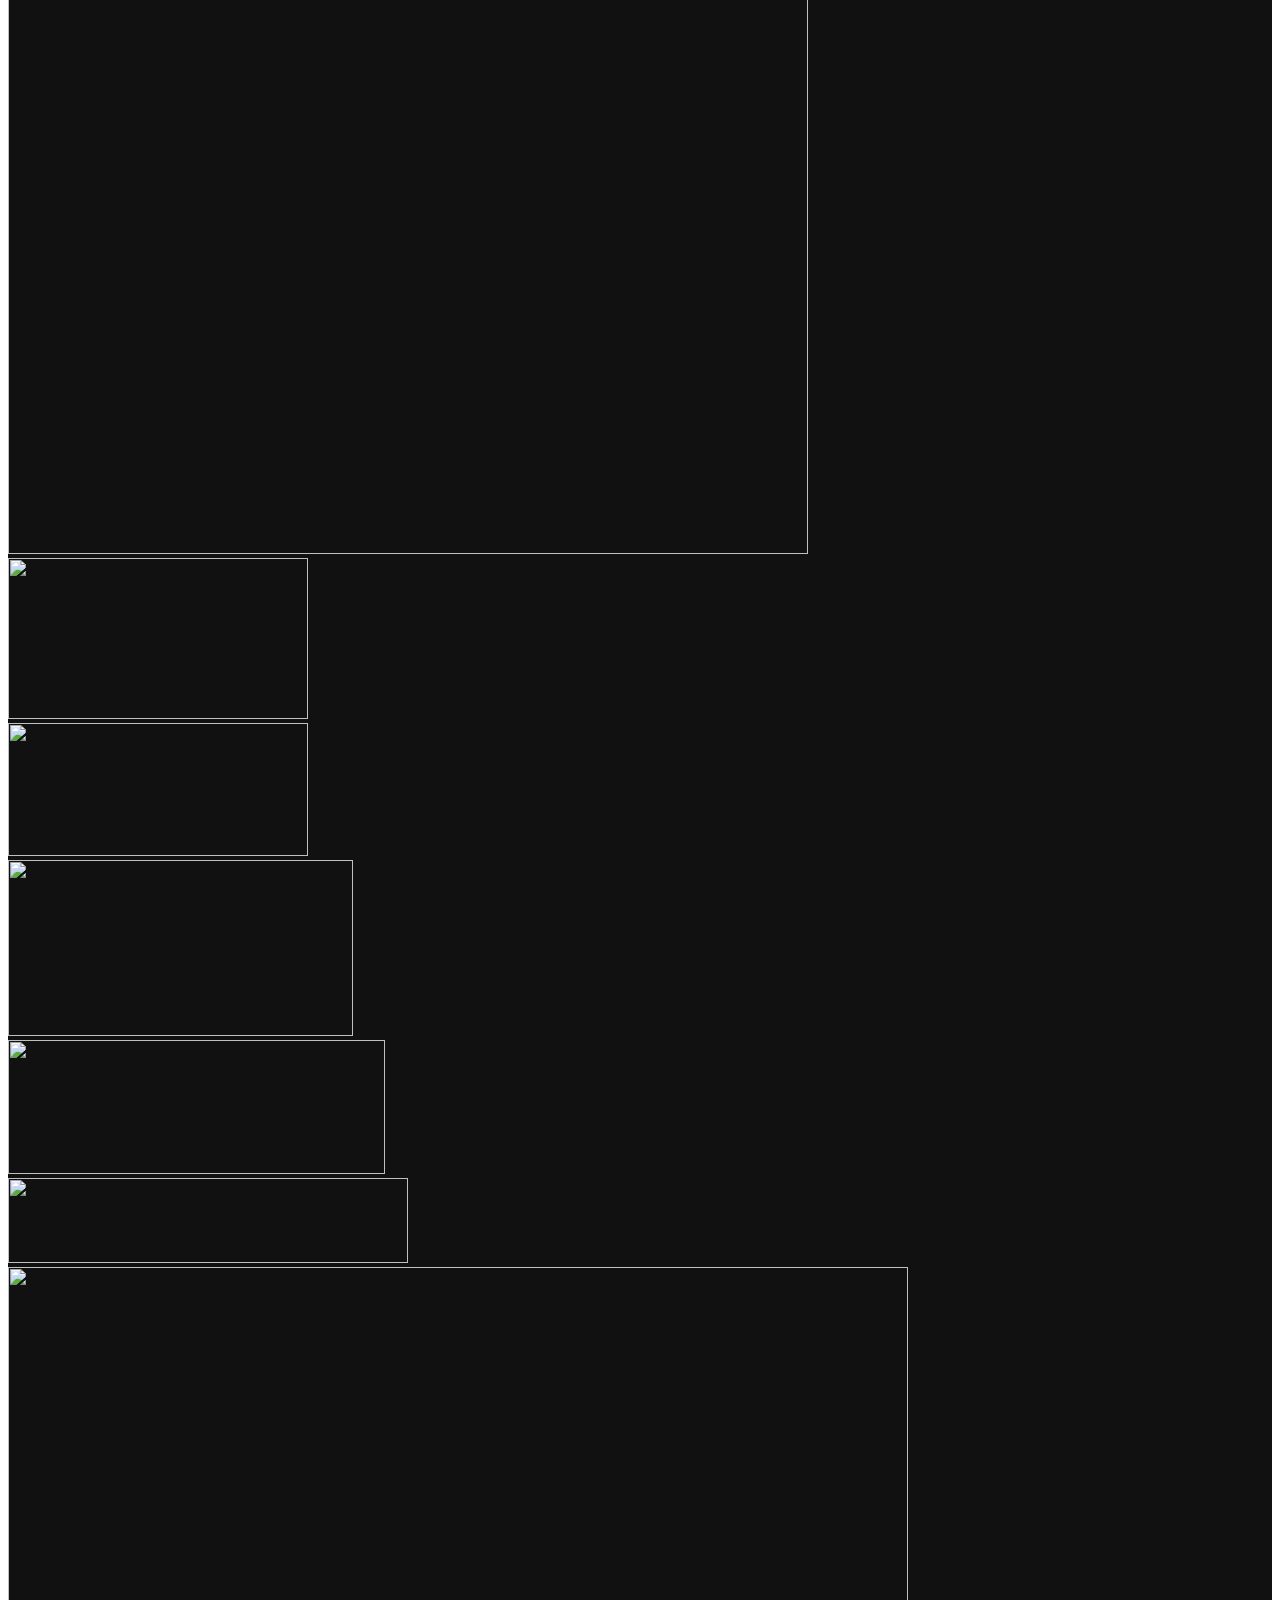
==== commit a469a226: "Update content to online blueprint design services & add CNAME for GitHub Pages" ====
--- a/index.html
+++ b/index.html
@@ -8,18 +8,18 @@
     <meta name='robots' content='index, follow, max-image-preview:large, max-snippet:-1, max-video-preview:-1' />
 
     <!-- This site is optimized with the Yoast SEO Premium plugin v27.6 (Yoast SEO v27.6) - https://yoast.com/product/yoast-seo-premium-wordpress/ -->
-    <title>Construcciones y remodelaciones en Estados Unidos</title>
+    <title>Planos de construcción y remodelación en Estados Unidos</title>
     <link data-rocket-prefetch href="https://www.googletagmanager.com" rel="dns-prefetch">
     <link data-rocket-prefetch href="https://mastodon.social" rel="dns-prefetch">
     <link data-rocket-prefetch href="https://fonts.googleapis.com" rel="dns-prefetch">
     <link rel="preload" data-rocket-preload as="image" href="assets/logo.png" image
         imagesizes="(max-width: 1024px) 100vw, 1024px" fetchpriority="high">
     <meta name="description"
-        content="Construcciones y remodelaciones en Estados Unidos Proyectos Nuevos - Tabla yeso - Fachadas - Pintura - Pisos - Remodelaciones." />
+        content="Diseño y elaboración de planos de construcción 100% Online en Estados Unidos - Planos Arquitectónicos, Estructurales, Residenciales, Comerciales e Industriales." />
     <link rel="canonical" href="https://areasuperficies.com/" />
     <meta property="og:locale" content="es_ES" />
     <meta property="og:type" content="website" />
-    <meta property="og:title" content="Construcciones y remodelaciones en Estados Unidos" />
+    <meta property="og:title" content="Planos de construcción y remodelación en Estados Unidos" />
     <meta property="og:description"
         content="Remodelar es avanzar. Transformamos espacios corporativos en entornos que inspiran, conectan y hacen crecer tu negocio." />
     <meta property="og:url" content="https://areasuperficies.com/" />
@@ -32,7 +32,7 @@
     <meta property="og:image:type" content="image/png" />
     <meta name="twitter:card" content="summary_large_image" />
     <script type="application/ld+json"
-        class="yoast-schema-graph">{"@context":"https:\/\/schema.org","@graph":[{"@type":"WebPage","@id":"https:\/\/areasuperficies.com\/","url":"https:\/\/areasuperficies.com\/","name":"Construcciones y remodelaciones en Estados Unidos","isPartOf":{"@id":"https:\/\/areasuperficies.com\/#website"},"about":{"@id":"https:\/\/areasuperficies.com\/#organization"},"primaryImageOfPage":{"@id":"https:\/\/areasuperficies.com\/#primaryimage"},"image":{"@id":"https:\/\/areasuperficies.com\/#primaryimage"},"thumbnailUrl":"https:\/\/areasuperficies.com\/wp-content\/uploads\/2024\/01\/ruler-1.png","datePublished":"2023-11-27T09:16:10+00:00","dateModified":"2026-05-14T07:59:57+00:00","description":"Construcciones y remodelaciones en Estados Unidos Proyectos Nuevos - Tabla yeso - Fachadas - Pintura - Pisos - Remodelaciones.","breadcrumb":{"@id":"https:\/\/areasuperficies.com\/#breadcrumb"},"inLanguage":"es","potentialAction":[{"@type":"ReadAction","target":["https:\/\/areasuperficies.com\/"]}]},{"@type":"ImageObject","inLanguage":"es","@id":"https:\/\/areasuperficies.com\/#primaryimage","url":"https:\/\/areasuperficies.com\/wp-content\/uploads\/2024\/01\/ruler-1.png","contentUrl":"https:\/\/areasuperficies.com\/wp-content\/uploads\/2024\/01\/ruler-1.png"},{"@type":"BreadcrumbList","@id":"https:\/\/areasuperficies.com\/#breadcrumb","itemListElement":[{"@type":"ListItem","position":1,"name":"Portada"}]},{"@type":"WebSite","@id":"https:\/\/areasuperficies.com\/#website","url":"https:\/\/areasuperficies.com\/","name":"SKYRISE","description":"Construcción y remodelación de oficinas corporativas, locales comerciales, restaurantes, ofibodegas, etc. Instalación de tablayeso, pisos, azulejos y pintura en edificios nuevos.","publisher":{"@id":"https:\/\/areasuperficies.com\/#organization"},"alternateName":"SKYRISE","potentialAction":[{"@type":"SearchAction","target":{"@type":"EntryPoint","urlTemplate":"https:\/\/areasuperficies.com\/?s={search_term_string}"},"query-input":{"@type":"PropertyValueSpecification","valueRequired":true,"valueName":"search_term_string"}}],"inLanguage":"es"},{"@type":["Organization","Place","HomeAndConstructionBusiness"],"@id":"https:\/\/areasuperficies.com\/#organization","name":"SKYRISE","alternateName":"Area","url":"https:\/\/areasuperficies.com\/","logo":{"@id":"https:\/\/areasuperficies.com\/#local-main-organization-logo"},"image":{"@id":"https:\/\/areasuperficies.com\/#local-main-organization-logo"},"sameAs":["https:\/\/www.facebook.com\/areasuperficies","https:\/\/mastodon.social\/@areasuperficies","https:\/\/www.instagram.com\/areasuperficies\/","https:\/\/www.linkedin.com\/company\/areasuperficies","https:\/\/www.tiktok.com\/@areasuperficies"],"description":"SKYRISE es una constructora especializada en remodelaciones comerciales llave en mano. Nos enfocamos en brindar soluciones integrales de diseño, planificación, obtención de permisos, construcción y remodelación de espacios para empresas, especialmente multinacionales que no cuentan con un departamento interno de construcción. Transformamos espacios corporativos para mejorar la productividad, fortalecer la imagen de marca y aumentar el valor comercial de tu negocio. Remodelar es una inversión estratégica que impulsa tanto el bienestar del colaborador como la atracción de nuevos clientes. Remodelar es avanzar.","legalName":"SKYRISE y Acabados","foundingDate":"2013-11-15","duns":"816179224","numberOfEmployees":{"@type":"QuantitativeValue","minValue":"11","maxValue":"50"},"address":{"@id":"https:\/\/areasuperficies.com\/#local-main-place-address"},"geo":{"@type":"GeoCoordinates","latitude":"14.611606194262487","longitude":"-90.50155126816192"},"telephone":["575-250-6427","575-250-6427"],"contactPoint":{"@type":"ContactPoint","telephone":"575-250-6427","email":"admin@skyrise.com"},"openingHoursSpecification":[{"@type":"OpeningHoursSpecification","dayOfWeek":["Monday","Tuesday","Wednesday","Thursday","Friday","Saturday","Sunday"],"opens":"09:00","closes":"17:00"}],"email":"admin@skyrise.com","priceRange":"$$$"},{"@type":"PostalAddress","@id":"https:\/\/areasuperficies.com\/#local-main-place-address","streetAddress":"8206 Louisiana Blvd NE, Ste A #10641, Albuquerque, Nuevo México 87113, EE. UU","addressLocality":"Estados Unidos","postalCode":"01015","addressCountry":"GT"},{"@type":"ImageObject","inLanguage":"es","@id":"https:\/\/areasuperficies.com\/#local-main-organization-logo","url":"https:\/\/areasuperficies.com\/wp-content\/uploads\/2025\/03\/LOGO-MOBIL.png","contentUrl":"https:\/\/areasuperficies.com\/wp-content\/uploads\/2025\/03\/LOGO-MOBIL.png","width":1080,"height":1081,"caption":"SKYRISE"}]}</script>
+        class="yoast-schema-graph">{"@context":"https:\/\/schema.org","@graph":[{"@type":"WebPage","@id":"https:\/\/areasuperficies.com\/","url":"https:\/\/areasuperficies.com\/","name":"Planos de construcción y remodelación en Estados Unidos","isPartOf":{"@id":"https:\/\/areasuperficies.com\/#website"},"about":{"@id":"https:\/\/areasuperficies.com\/#organization"},"primaryImageOfPage":{"@id":"https:\/\/areasuperficies.com\/#primaryimage"},"image":{"@id":"https:\/\/areasuperficies.com\/#primaryimage"},"thumbnailUrl":"https:\/\/areasuperficies.com\/wp-content\/uploads\/2024\/01\/ruler-1.png","datePublished":"2023-11-27T09:16:10+00:00","dateModified":"2026-05-14T07:59:57+00:00","description":"Diseño y elaboración de planos de construcción 100% Online en Estados Unidos - Planos Arquitectónicos, Estructurales, Residenciales, Comerciales e Industriales.","breadcrumb":{"@id":"https:\/\/areasuperficies.com\/#breadcrumb"},"inLanguage":"es","potentialAction":[{"@type":"ReadAction","target":["https:\/\/areasuperficies.com\/"]}]},{"@type":"ImageObject","inLanguage":"es","@id":"https:\/\/areasuperficies.com\/#primaryimage","url":"https:\/\/areasuperficies.com\/wp-content\/uploads\/2024\/01\/ruler-1.png","contentUrl":"https:\/\/areasuperficies.com\/wp-content\/uploads\/2024\/01\/ruler-1.png"},{"@type":"BreadcrumbList","@id":"https:\/\/areasuperficies.com\/#breadcrumb","itemListElement":[{"@type":"ListItem","position":1,"name":"Portada"}]},{"@type":"WebSite","@id":"https:\/\/areasuperficies.com\/#website","url":"https:\/\/areasuperficies.com\/","name":"SKYRISE","description":"Diseño y desarrollo de planos de construcción para todo tipo de obras: residenciales, comerciales, industriales y corporativas. Planos arquitectónicos, estructurales y técnicos para permisos y ejecución.","publisher":{"@id":"https:\/\/areasuperficies.com\/#organization"},"alternateName":"SKYRISE","potentialAction":[{"@type":"SearchAction","target":{"@type":"EntryPoint","urlTemplate":"https:\/\/areasuperficies.com\/?s={search_term_string}"},"query-input":{"@type":"PropertyValueSpecification","valueRequired":true,"valueName":"search_term_string"}}],"inLanguage":"es"},{"@type":["Organization","Place","HomeAndConstructionBusiness"],"@id":"https:\/\/areasuperficies.com\/#organization","name":"SKYRISE","alternateName":"Area","url":"https:\/\/areasuperficies.com\/","logo":{"@id":"https:\/\/areasuperficies.com\/#local-main-organization-logo"},"image":{"@id":"https:\/\/areasuperficies.com\/#local-main-organization-logo"},"sameAs":["https:\/\/www.facebook.com\/areasuperficies","https:\/\/mastodon.social\/@areasuperficies","https:\/\/www.instagram.com\/areasuperficies\/","https:\/\/www.linkedin.com\/company\/areasuperficies","https:\/\/www.tiktok.com\/@areasuperficies"],"description":"SKYRISE es una empresa especializada en el Diseño y elaboración de planos de construcción 100% Online para todo tipo de obras y proyectos. Nos enfocamos en brindar soluciones integrales de diseño, planificación, obtención de permisos, construcción y remodelación de espacios para empresas, especialmente multinacionales que no cuentan con un departamento interno de diseño y arquitectura. Transformamos espacios corporativos para mejorar la productividad, fortalecer la imagen de marca y aumentar el valor comercial de tu negocio. Diseñar los planos adecuados es el primer paso estratégico para garantizar el éxito, ahorro de costos y eficiencia en cualquier obra. Planificar es avanzar.","legalName":"SKYRISE y Acabados","foundingDate":"2013-11-15","duns":"816179224","numberOfEmployees":{"@type":"QuantitativeValue","minValue":"11","maxValue":"50"},"address":{"@id":"https:\/\/areasuperficies.com\/#local-main-place-address"},"geo":{"@type":"GeoCoordinates","latitude":"14.611606194262487","longitude":"-90.50155126816192"},"telephone":["575-250-6427","575-250-6427"],"contactPoint":{"@type":"ContactPoint","telephone":"575-250-6427","email":"admin@skyrise.com"},"openingHoursSpecification":[{"@type":"OpeningHoursSpecification","dayOfWeek":["Monday","Tuesday","Wednesday","Thursday","Friday","Saturday","Sunday"],"opens":"09:00","closes":"17:00"}],"email":"admin@skyrise.com","priceRange":"$$$"},{"@type":"PostalAddress","@id":"https:\/\/areasuperficies.com\/#local-main-place-address","streetAddress":"8206 Louisiana Blvd NE, Ste A #10641, Albuquerque, Nuevo México 87113, EE. UU","addressLocality":"Estados Unidos","postalCode":"01015","addressCountry":"GT"},{"@type":"ImageObject","inLanguage":"es","@id":"https:\/\/areasuperficies.com\/#local-main-organization-logo","url":"https:\/\/areasuperficies.com\/wp-content\/uploads\/2025\/03\/LOGO-MOBIL.png","contentUrl":"https:\/\/areasuperficies.com\/wp-content\/uploads\/2025\/03\/LOGO-MOBIL.png","width":1080,"height":1081,"caption":"SKYRISE"}]}</script>
     <link rel="me" href="https://mastodon.social/@areasuperficies" />
     <meta name="geo.placename" content="Estados Unidos" />
     <meta name="geo.position" content="14.611606194262487;-90.50155126816192" />
@@ -56,7 +56,7 @@
 
         /*# sourceURL=wp-img-auto-sizes-contain-inline-css */
     
-/* Override images in Somos construccion honesta section */
+/* Override images in Planos de construcción especializados section */
 .elementor-element.elementor-element-3661d9c > .elementor-widget-wrap,
 .elementor-element.elementor-element-3661d9c > .elementor-motion-effects-container > .elementor-motion-effects-layer {
     background-image: url('assets/img/andamios.png') !important;
@@ -68,6 +68,11 @@
     background-image: url('assets/img/oficinista.png') !important;
     background-position: center center !important;
     background-size: cover !important;
+}
+
+
+.custom-hero-bg {
+    background-image: url('assets/img/planos_construccion.jpg?v=2026') !important;
 }
 
 </style>
@@ -91,7 +96,7 @@
 
         /*# sourceURL=wp-emoji-styles-inline-css */
     
-/* Override images in Somos construccion honesta section */
+/* Override images in Planos de construcción especializados section */
 .elementor-element.elementor-element-3661d9c > .elementor-widget-wrap,
 .elementor-element.elementor-element-3661d9c > .elementor-motion-effects-container > .elementor-motion-effects-layer {
     background-image: url('assets/img/andamios.png') !important;
@@ -103,6 +108,11 @@
     background-image: url('assets/img/oficinista.png') !important;
     background-position: center center !important;
     background-size: cover !important;
+}
+
+
+.custom-hero-bg {
+    background-image: url('assets/img/planos_construccion.jpg?v=2026') !important;
 }
 
 </style>
@@ -126,7 +136,7 @@
 
         /*# sourceURL=/wp-includes/css/classic-themes.min.css */
     
-/* Override images in Somos construccion honesta section */
+/* Override images in Planos de construcción especializados section */
 .elementor-element.elementor-element-3661d9c > .elementor-widget-wrap,
 .elementor-element.elementor-element-3661d9c > .elementor-motion-effects-container > .elementor-motion-effects-layer {
     background-image: url('assets/img/andamios.png') !important;
@@ -138,6 +148,11 @@
     background-image: url('assets/img/oficinista.png') !important;
     background-position: center center !important;
     background-size: cover !important;
+}
+
+
+.custom-hero-bg {
+    background-image: url('assets/img/planos_construccion.jpg?v=2026') !important;
 }
 
 </style>
@@ -476,7 +491,7 @@
 
         /*# sourceURL=global-styles-inline-css */
     
-/* Override images in Somos construccion honesta section */
+/* Override images in Planos de construcción especializados section */
 .elementor-element.elementor-element-3661d9c > .elementor-widget-wrap,
 .elementor-element.elementor-element-3661d9c > .elementor-motion-effects-container > .elementor-motion-effects-layer {
     background-image: url('assets/img/andamios.png') !important;
@@ -488,6 +503,11 @@
     background-image: url('assets/img/oficinista.png') !important;
     background-position: center center !important;
     background-size: cover !important;
+}
+
+
+.custom-hero-bg {
+    background-image: url('assets/img/planos_construccion.jpg?v=2026') !important;
 }
 
 </style>
@@ -679,7 +699,7 @@
 
         /*# sourceURL=pxl-style-inline-css */
     
-/* Override images in Somos construccion honesta section */
+/* Override images in Planos de construcción especializados section */
 .elementor-element.elementor-element-3661d9c > .elementor-widget-wrap,
 .elementor-element.elementor-element-3661d9c > .elementor-motion-effects-container > .elementor-motion-effects-layer {
     background-image: url('assets/img/andamios.png') !important;
@@ -691,6 +711,11 @@
     background-image: url('assets/img/oficinista.png') !important;
     background-position: center center !important;
     background-size: cover !important;
+}
+
+
+.custom-hero-bg {
+    background-image: url('assets/img/planos_construccion.jpg?v=2026') !important;
 }
 
 </style>
@@ -710,7 +735,7 @@
 
         /*# sourceURL=elementor-pro-custom-fonts-inline-css */
     
-/* Override images in Somos construccion honesta section */
+/* Override images in Planos de construcción especializados section */
 .elementor-element.elementor-element-3661d9c > .elementor-widget-wrap,
 .elementor-element.elementor-element-3661d9c > .elementor-motion-effects-container > .elementor-motion-effects-layer {
     background-image: url('assets/img/andamios.png') !important;
@@ -722,6 +747,11 @@
     background-image: url('assets/img/oficinista.png') !important;
     background-position: center center !important;
     background-size: cover !important;
+}
+
+
+.custom-hero-bg {
+    background-image: url('assets/img/planos_construccion.jpg?v=2026') !important;
 }
 
 </style>
@@ -793,7 +823,7 @@
             }
         }
     
-/* Override images in Somos construccion honesta section */
+/* Override images in Planos de construcción especializados section */
 .elementor-element.elementor-element-3661d9c > .elementor-widget-wrap,
 .elementor-element.elementor-element-3661d9c > .elementor-motion-effects-container > .elementor-motion-effects-layer {
     background-image: url('assets/img/andamios.png') !important;
@@ -805,6 +835,11 @@
     background-image: url('assets/img/oficinista.png') !important;
     background-position: center center !important;
     background-size: cover !important;
+}
+
+
+.custom-hero-bg {
+    background-image: url('assets/img/planos_construccion.jpg?v=2026') !important;
 }
 
 </style>
@@ -860,7 +895,7 @@
             height: 55px;
         }
     
-/* Override images in Somos construccion honesta section */
+/* Override images in Planos de construcción especializados section */
 .elementor-element.elementor-element-3661d9c > .elementor-widget-wrap,
 .elementor-element.elementor-element-3661d9c > .elementor-motion-effects-container > .elementor-motion-effects-layer {
     background-image: url('assets/img/andamios.png') !important;
@@ -874,13 +909,18 @@
     background-size: cover !important;
 }
 
+
+.custom-hero-bg {
+    background-image: url('assets/img/planos_construccion.jpg?v=2026') !important;
+}
+
 </style>
     <style id="pxl-page-dynamic-css" data-type="redux-output-css">
         #pxl-wapper #pxl-main {
             padding-top: 0px;
         }
     
-/* Override images in Somos construccion honesta section */
+/* Override images in Planos de construcción especializados section */
 .elementor-element.elementor-element-3661d9c > .elementor-widget-wrap,
 .elementor-element.elementor-element-3661d9c > .elementor-motion-effects-container > .elementor-motion-effects-layer {
     background-image: url('assets/img/andamios.png') !important;
@@ -894,13 +934,18 @@
     background-size: cover !important;
 }
 
+
+.custom-hero-bg {
+    background-image: url('assets/img/planos_construccion.jpg?v=2026') !important;
+}
+
 </style>
     <style id="rocket-lazyrender-inline-css">
         [data-wpr-lazyrender] {
             content-visibility: auto;
         }
     
-/* Override images in Somos construccion honesta section */
+/* Override images in Planos de construcción especializados section */
 .elementor-element.elementor-element-3661d9c > .elementor-widget-wrap,
 .elementor-element.elementor-element-3661d9c > .elementor-motion-effects-container > .elementor-motion-effects-layer {
     background-image: url('assets/img/andamios.png') !important;
@@ -912,6 +957,11 @@
     background-image: url('assets/img/oficinista.png') !important;
     background-position: center center !important;
     background-size: cover !important;
+}
+
+
+.custom-hero-bg {
+    background-image: url('assets/img/planos_construccion.jpg?v=2026') !important;
 }
 
 </style>
@@ -992,7 +1042,7 @@
             font-weight: 400;
         }
     
-/* Override images in Somos construccion honesta section */
+/* Override images in Planos de construcción especializados section */
 .elementor-element.elementor-element-3661d9c > .elementor-widget-wrap,
 .elementor-element.elementor-element-3661d9c > .elementor-motion-effects-container > .elementor-motion-effects-layer {
     background-image: url('assets/img/andamios.png') !important;
@@ -1004,6 +1054,11 @@
     background-image: url('assets/img/oficinista.png') !important;
     background-position: center center !important;
     background-size: cover !important;
+}
+
+
+.custom-hero-bg {
+    background-image: url('assets/img/planos_construccion.jpg?v=2026') !important;
 }
 
 </style>
@@ -1027,7 +1082,7 @@
 
         /* Social media links disable */
     
-/* Override images in Somos construccion honesta section */
+/* Override images in Planos de construcción especializados section */
 .elementor-element.elementor-element-3661d9c > .elementor-widget-wrap,
 .elementor-element.elementor-element-3661d9c > .elementor-motion-effects-container > .elementor-motion-effects-layer {
     background-image: url('assets/img/andamios.png') !important;
@@ -1041,8 +1096,106 @@
     background-size: cover !important;
 }
 
+
+.custom-hero-bg {
+    background-image: url('assets/img/planos_construccion.jpg?v=2026') !important;
+}
+
 </style>
     <link rel="stylesheet" href="assets/css/skyrise-bw.css">
+
+<style id="skyrise-translucent-hero">
+.custom-hero-overlay {
+    background: linear-gradient(to right, rgba(255, 255, 255, 0.9) 0%, rgba(255, 255, 255, 0.85) 65%, rgba(255, 255, 255, 0.3) 100%) !important;
+}
+.custom-hero-content {
+    background: rgba(255, 255, 255, 0.9) !important;
+    padding: 28px !important;
+    border-radius: 14px !important;
+    backdrop-filter: blur(8px) !important;
+    -webkit-backdrop-filter: blur(8px) !important;
+    box-shadow: 0 10px 30px rgba(0, 0, 0, 0.12) !important;
+}
+@media (max-width: 768px) {
+    .custom-hero-content {
+        background: rgba(255, 255, 255, 0.92) !important;
+        padding: 20px !important;
+    }
+}
+</style>
+
+
+<style id="skyrise-fix-cotizar-buttons">
+/* Fix Cotizar Ahora buttons on Mobile and Desktop */
+.pxl-button,
+.pxl-button a,
+.pxl-atc-link,
+.pxl-atc-link a,
+.elementor-widget-pxl_button,
+.elementor-widget-pxl_button a,
+.pxl-button .btn,
+.btn-default.inline {
+    width: auto !important;
+    max-width: 100% !important;
+    height: auto !important;
+    min-height: 42px !important;
+    border-radius: 8px !important;
+    padding: 10px 22px !important;
+    display: inline-flex !important;
+    align-items: center !important;
+    justify-content: center !important;
+    white-space: nowrap !important;
+    overflow: visible !important;
+    box-sizing: border-box !important;
+    background-color: #f59e0b !important;
+    border: none !important;
+}
+
+.pxl--btn-text {
+    display: inline-block !important;
+    visibility: visible !important;
+    opacity: 1 !important;
+    font-size: 14px !important;
+    font-weight: 700 !important;
+    color: #ffffff !important;
+    line-height: 1.2 !important;
+    white-space: nowrap !important;
+    padding: 0 !important;
+    margin: 0 !important;
+    background: transparent !important;
+}
+
+@media (max-width: 991px) {
+    .pxl-button a,
+    .elementor-widget-pxl_button a,
+    .pxl-atc-link a {
+        padding: 8px 16px !important;
+        font-size: 13px !important;
+        min-height: 38px !important;
+        border-radius: 6px !important;
+        background-color: #f59e0b !important;
+        display: inline-flex !important;
+    }
+    
+    .pxl--btn-text {
+        font-size: 13px !important;
+        display: inline-block !important;
+        color: #ffffff !important;
+    }
+}
+</style>
+
+
+<style id="skyrise-nonclickable-logo">
+.pxl-header-branding img,
+.pxl-logo-mobile img,
+img[src*="assets/logo.png"],
+img[alt="SKYRISE"] {
+    pointer-events: none !important;
+    cursor: default !important;
+}
+</style>
+
 </head>
 
 <body data-rsssl=1
@@ -1063,7 +1216,7 @@
             }
         }
     
-/* Override images in Somos construccion honesta section */
+/* Override images in Planos de construcción especializados section */
 .elementor-element.elementor-element-3661d9c > .elementor-widget-wrap,
 .elementor-element.elementor-element-3661d9c > .elementor-motion-effects-container > .elementor-motion-effects-layer {
     background-image: url('assets/img/andamios.png') !important;
@@ -1075,6 +1228,11 @@
     background-image: url('assets/img/oficinista.png') !important;
     background-position: center center !important;
     background-size: cover !important;
+}
+
+
+.custom-hero-bg {
+    background-image: url('assets/img/planos_construccion.jpg?v=2026') !important;
 }
 
 </style>
@@ -1962,7 +2120,7 @@
                                                                                                                                                     class="pxl-item--image">
                                                                                                                                                     <img width="920"
                                                                                                                                                         height="670"
-                                                                                                                                                        src="https://areasuperficies.com/wp-content/uploads/2024/04/architecture.jpg"
+                                                                                                                                                        src="assets/img/planos_construccion.jpg?v=2026"
                                                                                                                                                         class="attachment-full"
                                                                                                                                                         alt=""
                                                                                                                                                         decoding="async" />
@@ -3184,11 +3342,10 @@
                                             <div class="elementor-widget-container">
                                                 <div id="pxl-pxl_button-9ade18a-8348" class="pxl-button pxl-atc-link "
                                                     data-wow-delay="ms">
-                                                    <a href="mailto:admin@skyrise.com"
+                                                    <a href="mailto:admin@skyrise.com?subject=Cotizacion%20de%20Planos%20100%25%20Online"
                                                         class="btn pxl-icon-active  btn-default  inline pxl-icon--right"
                                                         data-wow-delay="ms" data-target=".pxl-page-popup-template-0">
-                                                        <span class="pxl--btn-text" data-text="Cotizar Ahora" style="background-color: #f59e0b !important; border-color: #f59e0b !important; color: #000000 !important; font-weight: bold !important;">
-                                                            Cotizar Ahora </span>
+                                                        <span class="pxl--btn-text" data-text="Cotizar Ahora" style="background-color: #f59e0b !important; border-color: #f59e0b !important; color: #000000 !important; font-weight: bold !important;"><i class="fas fa-envelope" style="margin-right: 6px;"></i> Cotizar Ahora </span>
                                                     </a>
                                                 </div>
                                             </div>
@@ -3408,11 +3565,10 @@
                                             <div class="elementor-widget-container">
                                                 <div id="pxl-pxl_button-a033b15-4645" class="pxl-button pxl-atc-link "
                                                     data-wow-delay="ms">
-                                                    <a href="mailto:admin@skyrise.com"
+                                                    <a href="mailto:admin@skyrise.com?subject=Cotizacion%20de%20Planos%20100%25%20Online"
                                                         class="btn pxl-icon-active  btn-default  inline pxl-icon--right"
                                                         data-wow-delay="ms" data-target=".pxl-page-popup-template-0">
-                                                        <span class="pxl--btn-text" data-text="Cotizar Ahora" style="background-color: #f59e0b !important; border-color: #f59e0b !important; color: #000000 !important; font-weight: bold !important;">
-                                                            Cotizar Ahora </span>
+                                                        <span class="pxl--btn-text" data-text="Cotizar Ahora" style="background-color: #f59e0b !important; border-color: #f59e0b !important; color: #000000 !important; font-weight: bold !important;"><i class="fas fa-envelope" style="margin-right: 6px;"></i> Cotizar Ahora </span>
                                                     </a>
                                                 </div>
                                             </div>
@@ -3430,8 +3586,8 @@
                         <div class="row">
                             <div class="pxl-header-mobile-default">
                                 <div class="pxl-header-branding" style="background-color: #000000 !important; background: #000000 !important;">
-                                    <a href="https://areasuperficies.com/" title="SKYRISE" rel="home"><img
-                                            width="1080" height="1081" src="assets/logo.png" alt="SKYRISE" /></a>
+                                    <img
+                                            width="1080" height="1081" src="assets/logo.png" alt="SKYRISE" />
                                 </div>
                                 <div id="pxl-nav-mobile">
                                     <div class="pxl-nav-mobile-button pxl-anchor-divider pxl-cursor--cta">
@@ -3445,9 +3601,9 @@
                                 <div class="pxl-header-menu-scroll">
                                     <div class="pxl-menu-close pxl-hide-xl pxl-close"></div>
                                     <div class="pxl-logo-mobile pxl-hide-xl" style="background-color: #000000 !important; background: #000000 !important;">
-                                        <a href="https://areasuperficies.com/" title="SKYRISE" rel="home"><img
+                                        <img
                                                 width="1080" height="1081" src="assets/logo.png"
-                                                alt="SKYRISE" /></a>
+                                                alt="SKYRISE" />
                                     </div>
                                     <nav class="pxl-header-nav">
                                         <ul id="menu-principal-2" class="pxl-menu-primary clearfix">
@@ -3491,98 +3647,283 @@
                                             data-id="0ae2115" data-element_type="container" data-e-type="container">
                                             <div class="e-con-inner">
 
-                                                <section class="custom-hero">
-                                                    <div class="custom-hero-bg"
-                                                        style="background-image: url('assets/img/portada inicio.png');">
-                                                    </div>
-                                                    <div class="custom-hero-overlay"></div>
-                                                    <div class="custom-hero-content">
-                                                        <p class="hero-text">En SKYRISE, nos especializamos en
-                                                            construir y remodelar espacios eficazmente con un enfoque
-                                                            integral. Nos encargamos de cada etapa del proceso: desde la
-                                                            planificación hasta la ejecución, para asegurar el
-                                                            cumplimiento en plazos, calidad y presupuesto.<br><br>
-                                                            Remodelaciones de oficinas corporativas<br>
-                                                            Instalación de tablayeso, pisos, azulejos y pintura en
-                                                            edificios de apartamentos y oficinas.</p>
-                                                    </div>
-
-                                                </section>
-                                                <style>
-                                                    .custom-hero {
-                                                        position: relative;
-                                                        width: 100%;
-                                                        min-height: 80vh;
-                                                        display: flex;
-                                                        align-items: center;
-                                                        background-color: #f4f4f4;
-                                                        overflow: hidden;
-                                                        margin-top: 0;
-                                                    }
-
-                                                    .custom-hero-bg {
-                                                        position: absolute;
-                                                        top: 0;
-                                                        right: 0;
-                                                        bottom: 60px;
-                                                        left: 0;
-                                                        background-size: cover;
-                                                        background-position: center;
-                                                        background-image: url('assets/img/portada inicio.png');
-                                                        opacity: 0.9;
-                                                    }
-
-                                                    .custom-hero-overlay {
-                                                        position: absolute;
-                                                        top: 0;
-                                                        left: 0;
-                                                        right: 0;
-                                                        bottom: 60px;
-                                                        background: linear-gradient(to right, rgba(255, 255, 255, 0.95) 0%, rgba(255, 255, 255, 0.8) 40%, rgba(255, 255, 255, 0) 80%);
-                                                    }
-
-                                                    .custom-hero-content {
-                                                        position: relative;
-                                                        z-index: 2;
-                                                        max-width: 600px;
-                                                        padding: 40px;
-                                                        margin-left: 10%;
-                                                    }
-
-                                                    .hero-text {
-                                                        font-size: 1.25rem;
-                                                        line-height: 1.8;
-                                                        color: #111;
-                                                        font-weight: 500;
-                                                    }
-
-
-
-                                                    @media (max-width: 768px) {
-                                                        .custom-hero-content {
-                                                            margin-left: 20px;
-                                                            margin-right: 20px;
-                                                            background: rgba(255, 255, 255, 0.9);
-                                                            padding: 20px;
-                                                            border-radius: 8px;
-                                                        }
-                                                    }
                                                 
-/* Override images in Somos construccion honesta section */
-.elementor-element.elementor-element-3661d9c > .elementor-widget-wrap,
-.elementor-element.elementor-element-3661d9c > .elementor-motion-effects-container > .elementor-motion-effects-layer {
-    background-image: url('assets/img/andamios.png') !important;
-    background-position: center center !important;
-    background-size: cover !important;
-}
-.elementor-element.elementor-element-89699b0 > .elementor-widget-wrap,
-.elementor-element.elementor-element-89699b0 > .elementor-motion-effects-container > .elementor-motion-effects-layer {
-    background-image: url('assets/img/oficinista.png') !important;
-    background-position: center center !important;
-    background-size: cover !important;
-}
-
+<section class="custom-hero">
+    <div class="custom-hero-bg"></div>
+    <div class="custom-hero-overlay"></div>
+    <div class="custom-hero-container">
+        <!-- Mobile Image Banner Showcase -->
+        <div class="custom-hero-mobile-image">
+            <img src="assets/img/planos_construccion.jpg?v=2026" alt="Planos de construccion SKYRISE" />
+            <div class="mobile-image-badge">100% ONLINE</div>
+        </div>
+
+        <!-- Hero Content Card -->
+        <div class="custom-hero-content">
+            <span class="hero-online-pill">
+                <i class="fas fa-globe"></i> SERVICIO 100% ONLINE Y DIGITAL
+            </span>
+            <h1 class="hero-main-title">Diseño y Elaboración de Planos de Construcción</h1>
+            <p class="hero-description">
+                En <strong>SKYRISE</strong> nos especializamos en el desarrollo integral de proyectos técnicos desde el concepto arquitectónico y estructural hasta la planificación para licencias y obra.
+            </p>
+            <ul class="hero-features-list">
+                <li><i class="fas fa-check-circle"></i> Planos Arquitectónicos, Estructurales e Instalaciones (Eléctricas, Mecánicas y Sanitarias)</li>
+                <li><i class="fas fa-check-circle"></i> Obras Residenciales, Comerciales, Industriales y Corporativas</li>
+                <li><i class="fas fa-check-circle"></i> Atención y entrega 100% digital sin visitas presenciales</li>
+            </ul>
+            <div class="hero-action-buttons">
+                <a href="mailto:admin@skyrise.com?subject=Cotizacion%20de%20Planos%20100%25%20Online" target="_blank" class="hero-btn-primary"><i class="fas fa-envelope" style="margin-right: 6px;"></i> Cotizar Planos Ahora
+                </a>
+                <a href="tel:5752506427" class="hero-btn-secondary">
+                    <i class="fas fa-phone-alt"></i> 575-250-6427
+                </a>
+            </div>
+        </div>
+    </div>
+</section>
+
+<style id="skyrise-responsive-hero-style">
+.custom-hero {
+    position: relative;
+    width: 100%;
+    min-height: 85vh;
+    display: flex;
+    align-items: center;
+    background-color: #0f172a;
+    overflow: hidden;
+    padding: 40px 0;
+}
+
+.custom-hero-bg {
+    position: absolute;
+    top: 0;
+    right: 0;
+    bottom: 0;
+    left: 0;
+    background-size: cover;
+    background-position: center right;
+    background-image: url('assets/img/planos_construccion.jpg?v=2026') !important;
+    opacity: 0.95;
+    z-index: 1;
+}
+
+.custom-hero-overlay {
+    position: absolute;
+    top: 0;
+    left: 0;
+    right: 0;
+    bottom: 0;
+    background: linear-gradient(to right, rgba(15, 23, 42, 0.92) 0%, rgba(15, 23, 42, 0.75) 55%, rgba(15, 23, 42, 0.1) 100%);
+    z-index: 2;
+}
+
+.custom-hero-container {
+    position: relative;
+    z-index: 3;
+    max-width: 1200px;
+    margin: 0 auto;
+    padding: 0 24px;
+    width: 100%;
+}
+
+.custom-hero-mobile-image {
+    display: none;
+}
+
+.custom-hero-content {
+    max-width: 620px;
+    background: rgba(255, 255, 255, 0.96);
+    padding: 36px 40px;
+    border-radius: 16px;
+    box-shadow: 0 20px 40px rgba(0, 0, 0, 0.25);
+    backdrop-filter: blur(10px);
+    border: 1px solid rgba(255, 255, 255, 0.4);
+}
+
+.hero-online-pill {
+    display: inline-flex;
+    align-items: center;
+    gap: 8px;
+    background: #f59e0b;
+    color: #ffffff;
+    font-size: 13px;
+    font-weight: 700;
+    padding: 6px 14px;
+    border-radius: 50px;
+    margin-bottom: 16px;
+    letter-spacing: 0.5px;
+    text-transform: uppercase;
+}
+
+.hero-main-title {
+    font-size: 32px;
+    line-height: 1.25;
+    font-weight: 800;
+    color: #0f172a;
+    margin: 0 0 16px 0;
+}
+
+.hero-description {
+    font-size: 16px;
+    line-height: 1.6;
+    color: #334155;
+    margin-bottom: 20px;
+}
+
+.hero-features-list {
+    list-style: none;
+    padding: 0;
+    margin: 0 0 24px 0;
+}
+
+.hero-features-list li {
+    display: flex;
+    align-items: flex-start;
+    gap: 10px;
+    font-size: 15px;
+    font-weight: 600;
+    color: #1e293b;
+    margin-bottom: 10px;
+    line-height: 1.4;
+}
+
+.hero-features-list li i {
+    color: #f59e0b;
+    font-size: 16px;
+    margin-top: 2px;
+    flex-shrink: 0;
+}
+
+.hero-action-buttons {
+    display: flex;
+    flex-wrap: wrap;
+    gap: 12px;
+}
+
+.hero-btn-primary {
+    display: inline-flex;
+    align-items: center;
+    gap: 8px;
+    background: #f59e0b;
+    color: #ffffff !important;
+    font-weight: 700;
+    font-size: 15px;
+    padding: 12px 24px;
+    border-radius: 8px;
+    text-decoration: none !important;
+    transition: all 0.2s ease;
+    box-shadow: 0 4px 14px rgba(245, 158, 11, 0.4);
+}
+
+.hero-btn-primary:hover {
+    background: #d97706;
+    transform: translateY(-2px);
+}
+
+.hero-btn-secondary {
+    display: inline-flex;
+    align-items: center;
+    gap: 8px;
+    background: #0f172a;
+    color: #ffffff !important;
+    font-weight: 700;
+    font-size: 15px;
+    padding: 12px 20px;
+    border-radius: 8px;
+    text-decoration: none !important;
+    transition: all 0.2s ease;
+}
+
+.hero-btn-secondary:hover {
+    background: #1e293b;
+}
+
+/* MOBILE ADAPTATION - ATTRACIVE DESIGN */
+@media (max-width: 768px) {
+    .custom-hero {
+        min-height: auto;
+        padding: 16px 0 32px 0;
+        background: #0f172a;
+    }
+
+    .custom-hero-bg, .custom-hero-overlay {
+        display: none;
+    }
+
+    .custom-hero-container {
+        padding: 0 16px;
+    }
+
+    .custom-hero-mobile-image {
+        display: block;
+        position: relative;
+        width: 100%;
+        border-radius: 16px;
+        overflow: hidden;
+        margin-bottom: -24px;
+        z-index: 2;
+        box-shadow: 0 12px 28px rgba(0, 0, 0, 0.4);
+        border: 2px solid rgba(255, 255, 255, 0.15);
+    }
+
+    .custom-hero-mobile-image img {
+        width: 100%;
+        height: 240px;
+        object-fit: cover;
+        object-position: center;
+        display: block;
+    }
+
+    .mobile-image-badge {
+        position: absolute;
+        top: 12px;
+        right: 12px;
+        background: #f59e0b;
+        color: #ffffff;
+        font-size: 12px;
+        font-weight: 800;
+        padding: 4px 10px;
+        border-radius: 20px;
+        box-shadow: 0 4px 10px rgba(0, 0, 0, 0.3);
+    }
+
+    .custom-hero-content {
+        max-width: 100%;
+        padding: 36px 20px 24px 20px;
+        border-radius: 16px;
+        background: #ffffff;
+        box-shadow: 0 10px 30px rgba(0, 0, 0, 0.2);
+    }
+
+    .hero-main-title {
+        font-size: 22px;
+        margin-bottom: 12px;
+    }
+
+    .hero-description {
+        font-size: 14px;
+        margin-bottom: 16px;
+    }
+
+    .hero-features-list li {
+        font-size: 13px;
+        margin-bottom: 8px;
+    }
+
+    .hero-action-buttons {
+        flex-direction: column;
+    }
+
+    .hero-btn-primary, .hero-btn-secondary {
+        justify-content: center;
+        width: 100%;
+        font-size: 14px;
+        padding: 12px 16px;
+    }
+}
 </style>
+
 
                                             </div>
                                         </div>
@@ -3604,13 +3945,12 @@
                                                                 <div id="pxl-pxl_button-0968ad8-4522"
                                                                     class="pxl-button pxl-atc-link "
                                                                     data-wow-delay="ms">
-                                                                    <a href="mailto:admin@skyrise.com"
+                                                                    <a href="mailto:admin@skyrise.com?subject=Cotizacion%20de%20Planos%20100%25%20Online"
                                                                         class="btn pxl-icon-active  btn-default  full pxl-icon--right"
                                                                         data-wow-delay="ms"
                                                                         data-target=".pxl-page-popup-template-0">
                                                                         <span class="pxl--btn-text"
-                                                                            data-text="Cotizar Ahora" style="background-color: #f59e0b !important; border-color: #f59e0b !important; color: #000000 !important; font-weight: bold !important;">
-                                                                            Cotizar Ahora </span>
+                                                                            data-text="Cotizar Ahora" style="background-color: #f59e0b !important; border-color: #f59e0b !important; color: #000000 !important; font-weight: bold !important;"><i class="fas fa-envelope" style="margin-right: 6px;"></i> Cotizar Ahora </span>
                                                                     </a>
                                                                 </div>
                                                             </div>
@@ -3646,7 +3986,7 @@
 
                                                                         <h3 class="pxl-item--title style-default highlight-default "
                                                                             data-wow-delay="ms">
-                                                                            Remodelaciones integrales
+                                                                            Diseño y planos integrales
 
                                                                         </h3>
                                                                     </div>
@@ -3660,22 +4000,8 @@
                                                             <div class="elementor-widget-container">
                                                                 <div class="pxl-text-editor">
                                                                     <div class="pxl-item--inner " data-wow-delay="ms">
-                                                                        <p><span style="font-weight: 400">Edificamos
-                                                                                espacios y creamos soluciones integrales
-                                                                                que garantizan calidad, eficiencia y
-                                                                                cumplimiento. Nuestra trayectoria,
-                                                                                respaldada por más de una década de
-                                                                                experiencia, nos ha convertido en un
-                                                                                referente en construcción, remodelación
-                                                                                y acabados.</span></p>
-                                                                        <p>Nos especializamos en construcción y/o
-                                                                            remodelación de oficinas, locales
-                                                                            comerciales, ofibodegas, etc. Resultado de
-                                                                            esto hemos desarrollado habilidades para la
-                                                                            instalación de tablayeso, pisos, azulejos y
-                                                                            pintura en proyectos nuevos de gran escala,
-                                                                            por ejemplo, edificios de apartamentos,
-                                                                            oficinas, ofibodegas, etc. </p>
+                                                                        <p><span style="font-weight: 400">Diseñamos planos 100% ONLINE y creamos soluciones arquitectónicas integrales que garantizan precisión, eficiencia y cumplimiento normativo. Nuestra trayectoria, respaldada por más de una década de experiencia, nos ha convertido en un referente en el diseño y desarrollo de planos de construcción.</span></p>
+                                                                        <p>Nos especializamos en la elaboración de planos 100% ONLINE para construcción y remodelación de oficinas, locales comerciales, ofibodegas y edificaciones. Desarrollamos planos de distribución, arquitectura, estructuras y detalles técnicos para proyectos de gran escala, como edificios de apartamentos y desarrollos mixtos. </p>
                                                                     </div>
                                                                 </div>
                                                             </div>
@@ -3713,17 +4039,7 @@
                                                                                                     class="wrap-hover-inner">
                                                                                                     <div
                                                                                                         class="pxl-item--description el-empty">
-                                                                                                        Analizamos a
-                                                                                                        fondo las
-                                                                                                        necesidades del
-                                                                                                        cliente para
-                                                                                                        garantizar una
-                                                                                                        planificación
-                                                                                                        precisa,
-                                                                                                        optimización de
-                                                                                                        recursos y
-                                                                                                        ejecución
-                                                                                                        impecable.
+                                                                                                        Analizamos tus necesidades 100% online para garantizar una planificación arquitectónica precisa, optimización de recursos y desarrollo de planos impecables.
 
 
 
@@ -3777,16 +4093,7 @@
                                                                                                     class="wrap-hover-inner">
                                                                                                     <div
                                                                                                         class="pxl-item--description el-empty">
-                                                                                                        Contamos con un
-                                                                                                        equipo experto
-                                                                                                        en construcción,
-                                                                                                        desde el diseño
-                                                                                                        hasta los
-                                                                                                        acabados, para
-                                                                                                        garantizar
-                                                                                                        calidad en cada
-                                                                                                        etapa del
-                                                                                                        proceso.</div>
+                                                                                                        Contamos con un equipo experto en arquitectura y desarrollo de planos 100% online, garantizando precisión técnica y máxima calidad en cada entrega.</div>
                                                                                                 </div>
                                                                                             </div>
                                                                                         </div>
@@ -3832,17 +4139,7 @@
                                                                                                     class="wrap-hover-inner">
                                                                                                     <div
                                                                                                         class="pxl-item--description el-empty">
-                                                                                                        La comunicación
-                                                                                                        es clave:
-                                                                                                        colaboramos con
-                                                                                                        clientes y
-                                                                                                        aliados,
-                                                                                                        asegurando
-                                                                                                        transparencia y
-                                                                                                        adaptabilidad
-                                                                                                        para lograr
-                                                                                                        excelentes
-                                                                                                        resultados.
+                                                                                                        La comunicación es 100% online: colaboramos con nuestros clientes vía videollamada, chat y correo, asegurando atención personalizada y respuesta inmediata.
                                                                                                     </div>
                                                                                                 </div>
                                                                                             </div>
@@ -3878,15 +4175,7 @@
                                                                                                     class="wrap-hover-inner">
                                                                                                     <div
                                                                                                         class="pxl-item--description el-empty">
-                                                                                                        El éxito es la
-                                                                                                        satisfacción del
-                                                                                                        cliente. Con
-                                                                                                        excelencia,
-                                                                                                        puntualidad e
-                                                                                                        innovación, más
-                                                                                                        de 200 clientes
-                                                                                                        han confiado en
-                                                                                                        nosotros.</div>
+                                                                                                        Entregamos planos digitales de alta precisión con excelencia, puntualidad e innovación. Un servicio 100% online en el que han confiado más de 200 clientes.</div>
                                                                                                 </div>
                                                                                             </div>
                                                                                         </div>
@@ -3932,7 +4221,7 @@
                                                                             data-wow-delay="ms" id="quienes-somos">
                                                                             <div id="quienes-somos"
                                                                                 style="position:relative; top:-100px;">
-                                                                            </div>Somos construccion honesta
+                                                                            </div>Planos de construcción especializados
 
                                                                         </h3>
                                                                     </div>
@@ -3946,31 +4235,15 @@
                                                             <div class="elementor-widget-container">
                                                                 <div class="pxl-text-editor">
                                                                     <div class="pxl-item--inner " data-wow-delay="ms">
-                                                                        <p>Empresa constructora en Estados Unidos. Somos
-                                                                            construcción honesta y eficaz. <span
-                                                                                style="font-weight: 400">Nos
-                                                                                especializamos en el desarrollo y
-                                                                                construcción de espacios industriales,
-                                                                                comerciales, oficinas y residencias.
+                                                                        <p>Estudio especializado en el diseño y elaboración de planos de construcción 100% ONLINE. <span
+                                                                                style="font-weight: 400">Nos especializamos en la elaboración y desarrollo de planos 100% ONLINE para espacios industriales, comerciales, oficinas y residencias.
                                                                             </span><span style="font-weight: 400">Más
                                                                                 que construir estructuras, creamos
                                                                                 entornos que fomentan la creatividad,
                                                                                 optimizan procesos y mejoran la calidad
                                                                                 de vida. </span></p>
-                                                                        <p><span style="font-weight: 400">Nuestra
-                                                                                experiencia en la gestión de la cadena
-                                                                                de suministro y la eficiencia operativa
-                                                                                nos permite ofrecer proyectos
-                                                                                innovadores con un impacto positivo y
-                                                                                duradero en cada comunidad donde
-                                                                                construimos.</span></p>
-                                                                        <p><span style="font-weight: 400">Nuestro
-                                                                                compromiso con la construcción
-                                                                                sostenible es una pieza clave en nuestra
-                                                                                filosofía de trabajo, garantizando
-                                                                                edificaciones eficientes, responsables
-                                                                                con el medio ambiente y alineadas con
-                                                                                las necesidades del futuro.</span></p>
+                                                                        <p><span style="font-weight: 400">Nuestra experiencia en diseño técnico, normativa y planificación estructural 100% ONLINE nos permite ofrecer proyectos innovadores de la más alta precisión.</span></p>
+                                                                        <p><span style="font-weight: 400">Nuestro compromiso con el diseño y elaboración de planos 100% ONLINE es clave en nuestra filosofía, garantizando soluciones eficientes y digitalmente optimizadas.</span></p>
                                                                     </div>
                                                                 </div>
                                                             </div>
@@ -4031,11 +4304,7 @@
                                                                                     <div class="pxl-item--inner "
                                                                                         data-wow-delay="ms">
                                                                                         <p><span
-                                                                                                style="font-weight: 400">Nos
-                                                                                                hemos especializado en
-                                                                                                instalación de tablayeso
-                                                                                                en proyectos de gran
-                                                                                                escala. Nuestra
+                                                                                                style="font-weight: 400">Nos hemos especializado en el Diseño y elaboración de planos de construcción 100% Online para proyectos de gran escala. Nuestra
                                                                                                 trayectoria está
                                                                                                 cimentada en la
                                                                                                 confianza y el trabajo
@@ -4162,7 +4431,7 @@
                                                                         data-maxtilt="" data-speedtilt=""
                                                                         data-perspectivetilt="" data-wow-delay="ms">
                                                                         <img width="140" height="513" decoding="async"
-                                                                            src="https://areasuperficies.com/wp-content/uploads/2024/01/h1-41.png"
+                                                                            src="assets/img/planos_construccion.jpg?v=2026"
                                                                             class="attachment-full size-full wp-image-5214"
                                                                             alt="" />
                                                                     </div>
@@ -4202,8 +4471,7 @@
                                                                                             data-wow-delay="ms">
                                                                                             <div id="servicios"
                                                                                                 style="position:relative; top:-100px;">
-                                                                                            </div>Construcciones y
-                                                                                            remodelaciones integrales
+                                                                                            </div>Planos de construcción y remodelación integrales
 
                                                                                         </h3>
                                                                                     </div>
@@ -4229,7 +4497,7 @@
                                                                             data-parallax-value="">
                                                                             <img width="292" height="738"
                                                                                 decoding="async"
-                                                                                src="https://areasuperficies.com/wp-content/uploads/2024/01/h1-4.webp"
+                                                                                src="assets/img/planos_construccion.jpg?v=2026"
                                                                                 class="no-lazyload attachment-full"
                                                                                 alt="" />
                                                                         </div>
@@ -4274,67 +4542,42 @@
 
                                                                                         <h3 class="pxl-post--title">
                                                                                             <a
-                                                                                                href="javascript:void(0)" style="pointer-events: none; cursor: default;">Construccion
-                                                                                                y remodelacion llave en
-                                                                                                mano</a>
+                                                                                                href="javascript:void(0)" style="pointer-events: none; cursor: default;">Diseño y planos de proyectos llave en mano</a>
                                                                                         </h3>
 
                                                                                         <div class="pxl-post--content">
-                                                                                            Empresa constructora de
-                                                                                            proyectos llave en mano en
-                                                                                            Estados Unidos, porque
-                                                                                            necesitamos una solución
-                                                                                            confiable sin perder el
-                                                                                            control del proyecto. El
-                                                                                            proceso incluye:
-                                                                                        </div>
+                                                                                            Empresa especializada en el diseño y elaboración de planos para proyectos llave en mano, brindando una solución confiable y precisa.</div>
                                                                                         <ul class="multi-text">
                                                                                             <li class="box-multi">
                                                                                                 <i
                                                                                                     class="fas fa-chevron-right"></i>
-                                                                                                <p>Servicios de
-                                                                                                    electricidad y
-                                                                                                    plomería para nuevos
-                                                                                                    proyectos.</p>
+                                                                                                <p>Planos de instalaciones eléctricas, sanitarias y plomería 100% ONLINE.</p>
                                                                                             </li>
                                                                                             <li class="box-multi">
                                                                                                 <i
                                                                                                     class="fas fa-chevron-right"></i>
-                                                                                                <p>Carpintería, herrería
-                                                                                                    y fabricación de
-                                                                                                    muebles.</p>
+                                                                                                <p>Planos de detalle de carpintería, herrería y amoblamiento.</p>
                                                                                             </li>
                                                                                             <li class="box-multi">
                                                                                                 <i
                                                                                                     class="fas fa-chevron-right"></i>
-                                                                                                <p>Suministro e
-                                                                                                    instalación de
-                                                                                                    tablayeso en
-                                                                                                    edificios y
-                                                                                                    proyectos a gran
-                                                                                                    escala.</p>
+                                                                                                <p>Planos de distribución y detalles de muros de tablayeso a gran escala.</p>
                                                                                             </li>
                                                                                             <li class="box-multi">
                                                                                                 <i
                                                                                                     class="fas fa-chevron-right"></i>
-                                                                                                <p>Instalación de piso y
-                                                                                                    azulejo para
-                                                                                                    edificios nuevos.
+                                                                                                <p>Planos y especificación de revestimientos, pisos y azulejos.
                                                                                                 </p>
                                                                                             </li>
                                                                                             <li class="box-multi">
                                                                                                 <i
                                                                                                     class="fas fa-chevron-right"></i>
-                                                                                                <p>Remodelaciones
-                                                                                                    integrales para
-                                                                                                    proyectos
-                                                                                                    existentes.</p>
+                                                                                                <p>Diseño y planos integrales 100% ONLINE para remodelaciones.</p>
                                                                                             </li>
                                                                                             <li class="box-multi">
                                                                                                 <i
                                                                                                     class="fas fa-chevron-right"></i>
-                                                                                                <p>Dirección profesional
-                                                                                                    de obra y acabados.
+                                                                                                <p>Asesoría y dirección técnica 100% ONLINE del cumplimiento de planos.
                                                                                                 </p>
                                                                                             </li>
                                                                                         </ul>
@@ -4367,50 +4610,27 @@
                                                                                             <li class="box-multi">
                                                                                                 <i
                                                                                                     class="fas fa-chevron-right"></i>
-                                                                                                <p>Moodboard con
-                                                                                                    texturas, colores y
-                                                                                                    materiales para
-                                                                                                    obtener idea
-                                                                                                    general.</p>
+                                                                                                <p>Moodboard digital 100% ONLINE con texturas, colores y materiales.</p>
                                                                                             </li>
                                                                                             <li class="box-multi">
                                                                                                 <i
                                                                                                     class="fas fa-chevron-right"></i>
-                                                                                                <p>Conceptualización del
-                                                                                                    "look & feel", así
-                                                                                                    definimos
-                                                                                                    iluminación,
-                                                                                                    materialidad y
-                                                                                                    estilo.</p>
+                                                                                                <p>Conceptualización digital del "look & feel" para definir iluminación y estilo.</p>
                                                                                             </li>
                                                                                             <li class="box-multi">
                                                                                                 <i
                                                                                                     class="fas fa-chevron-right"></i>
-                                                                                                <p>Renderizados 3D y
-                                                                                                    recorridos virtuales
-                                                                                                    para visualizar el
-                                                                                                    proyecto antes de su
-                                                                                                    ejecución.</p>
+                                                                                                <p>Renderizados 3D y recorridos virtuales 100% ONLINE para visualizar tu proyecto.</p>
                                                                                             </li>
                                                                                             <li class="box-multi">
                                                                                                 <i
                                                                                                     class="fas fa-chevron-right"></i>
-                                                                                                <p>Supervisión de la
-                                                                                                    correcta
-                                                                                                    implementación del
-                                                                                                    diseño para
-                                                                                                    alinearnos a la idea
-                                                                                                    inicial.</p>
+                                                                                                <p>Asesoría y revisión online de la correcta implementación del diseño según planos.</p>
                                                                                             </li>
                                                                                             <li class="box-multi">
                                                                                                 <i
                                                                                                     class="fas fa-chevron-right"></i>
-                                                                                                <p>Ideas para mejorar el
-                                                                                                    diseño en el camino,
-                                                                                                    queremos alcanzar la
-                                                                                                    satisfacción
-                                                                                                    completa de nuestros
-                                                                                                    clientes.</p>
+                                                                                                <p>Optimizaciones y ajustes de planos 100% ONLINE para lograr tu máxima satisfacción.</p>
                                                                                             </li>
                                                                                         </ul>
                                                                                     </div>
@@ -4424,72 +4644,41 @@
 
                                                                                         <h3 class="pxl-post--title">
                                                                                             <a
-                                                                                                href="javascript:void(0)" style="pointer-events: none; cursor: default;">Instalación
-                                                                                                de tablayeso, piso y
-                                                                                                pintura</a>
+                                                                                                href="javascript:void(0)" style="pointer-events: none; cursor: default;">PLANOS DE DISTRIBUCIÓN, ESTRUCTURAS Y ACABADOS</a>
                                                                                         </h3>
 
                                                                                         <div class="pxl-post--content">
-                                                                                            Empresa de suministro e
-                                                                                            instalación de tablayeso en
-                                                                                            proyectos nuevos de gran
-                                                                                            escala en Estados Unidos.
-                                                                                            Para edificios nuevos
-                                                                                            ofrecemos:
-                                                                                        </div>
+                                                                                            Elaboración de planos de distribución interna, arquitectura y acabados para proyectos de gran escala.</div>
                                                                                         <ul class="multi-text">
                                                                                             <li class="box-multi">
                                                                                                 <i
                                                                                                     class="fas fa-chevron-right"></i>
-                                                                                                <p>Instalación de
-                                                                                                    fachadas de
-                                                                                                    tablaroca, contamos
-                                                                                                    con certificación PR
-                                                                                                    para muros tipo DEFS
-                                                                                                    y EIFS para mejorar
-                                                                                                    rendimiento.</p>
+                                                                                                <p>Planos de fachadas y detalles técnicos para muros tipo DEFS y EIFS.</p>
                                                                                             </li>
                                                                                             <li class="box-multi">
                                                                                                 <i
                                                                                                     class="fas fa-chevron-right"></i>
-                                                                                                <p>Instalación de pisos
-                                                                                                    y azulejos para
-                                                                                                    tratar todo con una
-                                                                                                    sola empresa. </p>
+                                                                                                <p>Planos de modulación y especificación de pisos y azulejos. </p>
                                                                                             </li>
                                                                                             <li class="box-multi">
                                                                                                 <i
                                                                                                     class="fas fa-chevron-right"></i>
-                                                                                                <p>Dirección de obra
-                                                                                                    civil y acabados,
-                                                                                                    nos adaptamos al
-                                                                                                    proceso de cualquier
-                                                                                                    empresa. </p>
+                                                                                                <p>Asesoría técnica 100% ONLINE adaptada a los procesos de cualquier empresa. </p>
                                                                                             </li>
                                                                                             <li class="box-multi">
                                                                                                 <i
                                                                                                     class="fas fa-chevron-right"></i>
-                                                                                                <p>Divisiones de
-                                                                                                    tablayeso para
-                                                                                                    interior y exterior,
-                                                                                                    queremos centralizar
-                                                                                                    todas los acabados
-                                                                                                    internos del
-                                                                                                    proyecto. </p>
+                                                                                                <p>Planos de divisiones de tablayeso y acabados interiores y exteriores 100% ONLINE. </p>
                                                                                             </li>
                                                                                             <li class="box-multi">
                                                                                                 <i
                                                                                                     class="fas fa-chevron-right"></i>
-                                                                                                <p>Aplicación de pintura
-                                                                                                    en general, expertos
-                                                                                                    en la materia.</p>
+                                                                                                <p>Planos y especificaciones de esquemas de pintura y recubrimientos.</p>
                                                                                             </li>
                                                                                             <li class="box-multi">
                                                                                                 <i
                                                                                                     class="fas fa-chevron-right"></i>
-                                                                                                <p>Tablayeso y pintura
-                                                                                                    para proyectos de
-                                                                                                    gran escala.</p>
+                                                                                                <p>Desarrollo de planos de distribución y acabados para proyectos de gran escala 100% ONLINE.</p>
                                                                                             </li>
                                                                                         </ul>
                                                                                     </div>
@@ -4597,9 +4786,7 @@
                                                                                                                 class="pxl-info-box1 default">
                                                                                                                 <div
                                                                                                                     class="pxl-title">
-                                                                                                                    Remodelación
-                                                                                                                    oficinas
-                                                                                                                    corporativas
+                                                                                                                    Planos para oficinas corporativas
                                                                                                                 </div>
                                                                                                                 <div
                                                                                                                     class="pxl-item--desc">
@@ -4675,9 +4862,7 @@
                                                                                                                 class="pxl-info-box1 default">
                                                                                                                 <div
                                                                                                                     class="pxl-title">
-                                                                                                                    Construcción
-                                                                                                                    locales
-                                                                                                                    comerciales
+                                                                                                                    Planos para locales comerciales
                                                                                                                 </div>
                                                                                                                 <div
                                                                                                                     class="pxl-item--desc">
@@ -4839,9 +5024,7 @@
                                                                                                                 <div
                                                                                                                     class="pxl-item--desc">
                                                                                                                     <ul>
-                                                                                                                        <li>Construcción
-                                                                                                                            de
-                                                                                                                            casas
+                                                                                                                        <li>Planos para casas
                                                                                                                         </li>
                                                                                                                         <li>Casas
                                                                                                                             de
@@ -4849,8 +5032,7 @@
                                                                                                                         </li>
                                                                                                                         <li>Apartamentos
                                                                                                                         </li>
-                                                                                                                        <li>Remodelaciones
-                                                                                                                            integrales
+                                                                                                                        <li>Diseño y planos integrales
                                                                                                                         </li>
                                                                                                                     </ul>
                                                                                                                 </div>
@@ -4888,12 +5070,7 @@
                                                                                 </div>PROYECTOS POR CATEGORIA
                                                                             </div>
                                                                             <div class="desc-box">
-                                                                                Ejemplos de varios tipos de proyectos:
-                                                                                construcciones nuevas, remodelaciones de
-                                                                                oficinas corporativas, clínicas médicas,
-                                                                                ofibodegas. Así como instalación de
-                                                                                tablayeso en edificios de apartamentos,
-                                                                                oficinas o mixtos. </div>
+                                                                                Ejemplos de nuestros desarrollos de planos 100% ONLINE para diversos tipos de obras: viviendas, planos para remodelaciones de oficinas corporativas, clínicas médicas, ofibodegas, así como planos de distribución para edificios. </div>
                                                                             <div class="pxl-tabs--title">
                                                                                 <span class="pxl-item--title active"
                                                                                     data-target="#pxl_tabs-a0a8b82-8328-c611bcb">
@@ -4989,11 +5166,7 @@
                                                     <div class="elementor-widget-container">
                                                         <div class="pxl-text-editor">
                                                             <div class="pxl-item--inner " data-wow-delay="ms">
-                                                                <p><span style="font-weight: 400">Nos enfocamos en la
-                                                                        construcción honesta, nos gusta presentar una
-                                                                        oferta integral donde el cliente conozca a fondo
-                                                                        el proyecto y tenga claras sus
-                                                                        expectativas.</span></p>
+                                                                <p><span style="font-weight: 400">Nos enfocamos en la elaboración honesta y detallada de planos mediante un servicio 100% ONLINE, presentando una propuesta técnica integral donde el cliente conozca a fondo el proyecto desde cualquier lugar.</span></p>
                                                                 <p><span style="font-weight: 400">Queremos que al
                                                                         terminar el proyecto ambos nos sintamos que
                                                                         hemos ganado un resultado excepcional.</span>
@@ -5018,14 +5191,11 @@
                                                                 <div class="pxl-item--inner">
                                                                     <div class="pxl-item--step">
                                                                         01. </div>
-                                                                    <h5 class="pxl-item--title el-empty">Visita al
-                                                                        Cliente</h5>
+                                                                    <h5 class="pxl-item--title el-empty">Asesoría y Recepción Online</h5>
                                                                     <div class="pxl-item--description el-empty">
                                                                         <ul>
-                                                                            <li>Evaluamos el espacio y tomamos
-                                                                                mediciones.</li>
-                                                                            <li>Definimos distribución y funcionalidad
-                                                                                según las necesidades del cliente.
+                                                                            <li>Recibimos tus requerimientos, medidas y bocetos 100% online (vía videollamada o correo).</li>
+                                                                            <li>Definimos la distribución y funcionalidad digital adaptada a las necesidades de tu proyecto.
                                                                             </li>
                                                                             <ul>
                                                                     </div>
@@ -5126,15 +5296,12 @@
                                                                 <div class="pxl-item--inner">
                                                                     <div class="pxl-item--step">
                                                                         05. </div>
-                                                                    <h5 class="pxl-item--title el-empty">Ejecución y
-                                                                        Supervisión</h5>
+                                                                    <h5 class="pxl-item--title el-empty">SUPERVISIÓN DE PLANOS Y DIRECCIÓN TÉCNICA</h5>
                                                                     <div class="pxl-item--description el-empty">
                                                                         <ul>
-                                                                            <li>Dirección de obra con altos estándares
-                                                                                de calidad.
+                                                                            <li>Entrega 100% digital de planos técnicos e impresiones en formato requerido.
                                                                             </li>
-                                                                            <li>Entrega en tiempo y forma con
-                                                                                seguimiento detallado.
+                                                                            <li>Asesoría y seguimiento online en tiempo y forma para resolver cualquier duda técnica del proyecto.
                                                                             </li>
                                                                             <ul>
                                                                     </div>
@@ -5241,26 +5408,24 @@
                                                                                     <span class="filter-item"
                                                                                         data-filter-target="construccion-casas">
                                                                                         <span class="cat-name">
-                                                                                            Construcción de casas
+                                                                                            Planos para casas
                                                                                         </span>
                                                                                     </span>
                                                                                     <span class="filter-item"
                                                                                         data-filter-target="instalacion-tablayeso">
                                                                                         <span class="cat-name">
-                                                                                            Instalación de tablayeso
+                                                                                            Planos para distribuciones y tablayeso
                                                                                         </span>
                                                                                     </span>
                                                                                     <span class="filter-item"
                                                                                         data-filter-target="remodelacion-locales-comerciales">
                                                                                         <span class="cat-name">
-                                                                                            Remodelación locales
-                                                                                            comerciales </span>
+                                                                                            Planos para remodelación comercial </span>
                                                                                     </span>
                                                                                     <span class="filter-item"
                                                                                         data-filter-target="corporativos">
                                                                                         <span class="cat-name">
-                                                                                            Remodelación oficinas
-                                                                                            corporativas </span>
+                                                                                            Planos para oficinas corporativas </span>
                                                                                     </span>
                                                                                 </div>
                                                                             </div>
@@ -5279,9 +5444,7 @@
                                                                                             <div
                                                                                                 class="pxl-post--category">
                                                                                                 <a href="javascript:void(0)" style="pointer-events: none; cursor: default;"
-                                                                                                    rel="tag">Remodelación
-                                                                                                    locales
-                                                                                                    comerciales</a>
+                                                                                                    rel="tag">Planos para remodelación comercial</a>
                                                                                             </div>
                                                                                             <h5 class="pxl-post--title">
                                                                                                 <a
@@ -5295,9 +5458,7 @@
                                                                                                 <div
                                                                                                     class="pxl-post--category">
                                                                                                     <a href="javascript:void(0)" style="pointer-events: none; cursor: default;"
-                                                                                                        rel="tag">Remodelación
-                                                                                                        locales
-                                                                                                        comerciales</a>
+                                                                                                        rel="tag">Planos para remodelación comercial</a>
                                                                                                 </div>
                                                                                                 <h5
                                                                                                     class="pxl-post--title">
@@ -5334,8 +5495,7 @@
                                                                                             <div
                                                                                                 class="pxl-post--category">
                                                                                                 <a href="javascript:void(0)" style="pointer-events: none; cursor: default;"
-                                                                                                    rel="tag">Construcción
-                                                                                                    de casas</a>
+                                                                                                    rel="tag">Planos para casas</a>
                                                                                             </div>
                                                                                             <h5 class="pxl-post--title">
                                                                                                 <a
@@ -5349,8 +5509,7 @@
                                                                                                 <div
                                                                                                     class="pxl-post--category">
                                                                                                     <a href="javascript:void(0)" style="pointer-events: none; cursor: default;"
-                                                                                                        rel="tag">Construcción
-                                                                                                        de casas</a>
+                                                                                                        rel="tag">Planos para casas</a>
                                                                                                 </div>
                                                                                                 <h5
                                                                                                     class="pxl-post--title">
@@ -5387,8 +5546,7 @@
                                                                                             <div
                                                                                                 class="pxl-post--category">
                                                                                                 <a href="javascript:void(0)" style="pointer-events: none; cursor: default;"
-                                                                                                    rel="tag">Construcción
-                                                                                                    de casas</a>
+                                                                                                    rel="tag">Planos para casas</a>
                                                                                             </div>
                                                                                             <h5 class="pxl-post--title">
                                                                                                 <a
@@ -5403,8 +5561,7 @@
                                                                                                 <div
                                                                                                     class="pxl-post--category">
                                                                                                     <a href="javascript:void(0)" style="pointer-events: none; cursor: default;"
-                                                                                                        rel="tag">Construcción
-                                                                                                        de casas</a>
+                                                                                                        rel="tag">Planos para casas</a>
                                                                                                 </div>
                                                                                                 <h5
                                                                                                     class="pxl-post--title">
@@ -5495,9 +5652,7 @@
                                                                                             <div
                                                                                                 class="pxl-post--category">
                                                                                                 <a href="javascript:void(0)" style="pointer-events: none; cursor: default;"
-                                                                                                    rel="tag">Remodelación
-                                                                                                    locales
-                                                                                                    comerciales</a>
+                                                                                                    rel="tag">Planos para remodelación comercial</a>
                                                                                             </div>
                                                                                             <h5 class="pxl-post--title">
                                                                                                 <a
@@ -5511,9 +5666,7 @@
                                                                                                 <div
                                                                                                     class="pxl-post--category">
                                                                                                     <a href="javascript:void(0)" style="pointer-events: none; cursor: default;"
-                                                                                                        rel="tag">Remodelación
-                                                                                                        locales
-                                                                                                        comerciales</a>
+                                                                                                        rel="tag">Planos para remodelación comercial</a>
                                                                                                 </div>
                                                                                                 <h5
                                                                                                     class="pxl-post--title">
@@ -5550,9 +5703,7 @@
                                                                                             <div
                                                                                                 class="pxl-post--category">
                                                                                                 <a href="javascript:void(0)" style="pointer-events: none; cursor: default;"
-                                                                                                    rel="tag">Remodelación
-                                                                                                    oficinas
-                                                                                                    corporativas</a>
+                                                                                                    rel="tag">Planos para oficinas corporativas</a>
                                                                                             </div>
                                                                                             <h5 class="pxl-post--title">
                                                                                                 <a
@@ -5565,9 +5716,7 @@
                                                                                                 <div
                                                                                                     class="pxl-post--category">
                                                                                                     <a href="javascript:void(0)" style="pointer-events: none; cursor: default;"
-                                                                                                        rel="tag">Remodelación
-                                                                                                        oficinas
-                                                                                                        corporativas</a>
+                                                                                                        rel="tag">Planos para oficinas corporativas</a>
                                                                                                 </div>
                                                                                                 <h5
                                                                                                     class="pxl-post--title">
@@ -5604,9 +5753,7 @@
                                                                                             <div
                                                                                                 class="pxl-post--category">
                                                                                                 <a href="javascript:void(0)" style="pointer-events: none; cursor: default;"
-                                                                                                    rel="tag">Remodelación
-                                                                                                    oficinas
-                                                                                                    corporativas</a>
+                                                                                                    rel="tag">Planos para oficinas corporativas</a>
                                                                                             </div>
                                                                                             <h5 class="pxl-post--title">
                                                                                                 <a
@@ -5619,9 +5766,7 @@
                                                                                                 <div
                                                                                                     class="pxl-post--category">
                                                                                                     <a href="javascript:void(0)" style="pointer-events: none; cursor: default;"
-                                                                                                        rel="tag">Remodelación
-                                                                                                        oficinas
-                                                                                                        corporativas</a>
+                                                                                                        rel="tag">Planos para oficinas corporativas</a>
                                                                                                 </div>
                                                                                                 <h5
                                                                                                     class="pxl-post--title">
@@ -5711,9 +5856,7 @@
                                                                                             <div
                                                                                                 class="pxl-post--category">
                                                                                                 <a href="javascript:void(0)" style="pointer-events: none; cursor: default;"
-                                                                                                    rel="tag">Remodelación
-                                                                                                    locales
-                                                                                                    comerciales</a>
+                                                                                                    rel="tag">Planos para remodelación comercial</a>
                                                                                             </div>
                                                                                             <h5 class="pxl-post--title">
                                                                                                 <a
@@ -5727,9 +5870,7 @@
                                                                                                 <div
                                                                                                     class="pxl-post--category">
                                                                                                     <a href="javascript:void(0)" style="pointer-events: none; cursor: default;"
-                                                                                                        rel="tag">Remodelación
-                                                                                                        locales
-                                                                                                        comerciales</a>
+                                                                                                        rel="tag">Planos para remodelación comercial</a>
                                                                                                 </div>
                                                                                                 <h5
                                                                                                     class="pxl-post--title">
@@ -5766,9 +5907,7 @@
                                                                                             <div
                                                                                                 class="pxl-post--category">
                                                                                                 <a href="javascript:void(0)" style="pointer-events: none; cursor: default;"
-                                                                                                    rel="tag">Remodelación
-                                                                                                    oficinas
-                                                                                                    corporativas</a>
+                                                                                                    rel="tag">Planos para oficinas corporativas</a>
                                                                                             </div>
                                                                                             <h5 class="pxl-post--title">
                                                                                                 <a
@@ -5782,9 +5921,7 @@
                                                                                                 <div
                                                                                                     class="pxl-post--category">
                                                                                                     <a href="javascript:void(0)" style="pointer-events: none; cursor: default;"
-                                                                                                        rel="tag">Remodelación
-                                                                                                        oficinas
-                                                                                                        corporativas</a>
+                                                                                                        rel="tag">Planos para oficinas corporativas</a>
                                                                                                 </div>
                                                                                                 <h5
                                                                                                     class="pxl-post--title">
@@ -6482,7 +6619,7 @@
                                                     data-widget_type="heading.default">
                                                     <div class="elementor-widget-container">
                                                         <h2 class="elementor-heading-title elementor-size-default">
-                                                            Construcciones y remodelaciones integrales en Estados Unidos
+                                                            Diseño y elaboración de planos de construcción 100% Online en Estados Unidos
                                                         </h2>
                                                     </div>
                                                 </div>
@@ -6522,10 +6659,10 @@
                                                         data-e-type="widget" data-widget_type="pxl_logo.default">
                                                         <div class="elementor-widget-container">
                                                             <div class="pxl-logo " data-wow-delay="ms">
-                                                                <a href="http://localhost:10005/"> <img loading="lazy"
+                                                                 <img loading="lazy"
                                                                         decoding="async" width="69" height="67"
                                                                         src="assets/logo.png" class="attachment-full"
-                                                                        alt="" /> </a>
+                                                                        alt="" /> 
                                                             </div>
                                                         </div>
                                                     </div>
@@ -6535,24 +6672,12 @@
                                                         <div class="elementor-widget-container">
                                                             <div class="pxl-text-editor">
                                                                 <div class="pxl-item--inner " data-wow-delay="ms">
-                                                                    <p><span style="font-weight: 400">Las remodelaciones
-                                                                            de oficinas corporativas llevó a
-                                                                            SKYRISE a establecerse en 2013 con una
-                                                                            visión clara: redefinir la construcción a
-                                                                            través de innovación, calidad y compromiso.
+                                                                    <p><span style="font-weight: 400">El diseño y desarrollo de planos de construcción llevó a SKYRISE a establecerse en 2013 con una visión clara: redefinir la planificación arquitectónica a través de innovación, precisión y compromiso.
                                                                         </span></p>
                                                                     <p><span style="font-weight: 400">Nuestro fundador
                                                                             comenzó su camino en la industria en 2013,
-                                                                            soñando con transformar la manera en que se
-                                                                            construyen espacios habitacionales,
-                                                                            comerciales e industriales. </span></p>
-                                                                    <p><span style="font-weight: 400">Dándole especial
-                                                                            atención a las remodelaciones de oficinas
-                                                                            corporativas de empresas multinacionales.
-                                                                            Luego, evolucionaron ofreciendo acabados
-                                                                            llave en mano en edificios de apartamentos y
-                                                                            oficinas. Utilizando una sola empresa para
-                                                                            construir todo el interior.  </span></p>
+                                                                            soñando con transformar la manera en que se diseñan los planos para proyectos habitacionales, comerciales e industriales. </span></p>
+                                                                    <p><span style="font-weight: 400">Dándole especial atención a los planos de remodelación para oficinas corporativas de empresas multinacionales. Luego, evolucionaron ofreciendo planos integrales llave en mano para edificios de apartamentos y oficinas, brindando soluciones completas de diseño e interiorismo.  </span></p>
                                                                 </div>
                                                             </div>
                                                         </div>
@@ -6569,7 +6694,7 @@
                                                                     }
                                                                 }
                                                             
-/* Override images in Somos construccion honesta section */
+/* Override images in Planos de construcción especializados section */
 .elementor-element.elementor-element-3661d9c > .elementor-widget-wrap,
 .elementor-element.elementor-element-3661d9c > .elementor-motion-effects-container > .elementor-motion-effects-layer {
     background-image: url('assets/img/andamios.png') !important;
@@ -6581,6 +6706,11 @@
     background-image: url('assets/img/oficinista.png') !important;
     background-position: center center !important;
     background-size: cover !important;
+}
+
+
+.custom-hero-bg {
+    background-image: url('assets/img/planos_construccion.jpg?v=2026') !important;
 }
 
 </style>
@@ -6644,15 +6774,13 @@
                                                                         <a class="" href="#servicios">
                                                                             <i aria-hidden="true" class="flaticon flaticon-plan" style="color: #f59e0b !important; fill: #f59e0b !important;"></i>
                                                                             <span>Remodelación de oficinas corporativas.
-                                                                                Incluyendo diseño, planificación y
-                                                                                permisos, construcción y mobiliario,
-                                                                                ¡incluso la mudanza!</span>
+                                                                                Incluyendo diseño arquitectónico, planificación espacial, planos técnicos y gestión de permisos.</span>
                                                                         </a>
                                                                     </li>
                                                                     <li class="pxl-item--link  ">
                                                                         <a class="" href="#servicios">
                                                                             <i aria-hidden="true" class="flaticon flaticon-building" style="color: #f59e0b !important; fill: #f59e0b !important;"></i>
-                                                                            <span>Instalación de tablayeso, pisos,
+                                                                            <span>Planos para distribuciones y tablayeso, pisos,
                                                                                 azulejos y pintura en edificios de
                                                                                 apartamentos y oficinas.</span>
                                                                         </a>
@@ -6660,7 +6788,7 @@
                                                                     <li class="pxl-item--link  ">
                                                                         <a class="" href="#servicios">
                                                                             <i aria-hidden="true" class="flaticon flaticon-architect" style="color: #f59e0b !important; fill: #f59e0b !important;"></i>
-                                                                            <span>Construcción de casas, residencias de
+                                                                            <span>Planos para casas, residencias de
                                                                                 descanso y remodelación de vivienda
                                                                                 deshabitada. </span>
                                                                         </a>
@@ -6726,13 +6854,13 @@
                                                                 <div class="pxl-item--inner">
 
                                                                     <div class="pxl-item--icon">
-                                                                        <a href="https://wa.me/17142020661"
+                                                                        <a href="mailto:admin@skyrise.com?subject=Cotizacion%20de%20Planos%20100%25%20Online"
                                                                             target="_blank">
                                                                             <i aria-hidden="true" class="fab fa-whatsapp" style="color: #f59e0b !important; fill: #f59e0b !important;"></i> </a>
                                                                     </div>
                                                                     <div class="pxl-item--meta">
                                                                         <h5 class="pxl-item--title el-empty">
-                                                                            <a href="https://wa.me/17142020661"
+                                                                            <a href="mailto:admin@skyrise.com?subject=Cotizacion%20de%20Planos%20100%25%20Online"
                                                                                 target="_blank">
                                                                                 (+1) 575-250-6427 </a>
                                                                         </h5>
@@ -7139,11 +7267,11 @@
         <div id="pxl-search-popup">
             <div class="pxl-item--overlay"></div>
             <div class="pxl-item--logo">
-                <a href="https://areasuperficies.com/" title="SKYRISE" rel="home">
+                
                     <img width="636" height="159"
                         src="https://areasuperficies.com/wp-content/themes/graviton/assets/img/logo.png"
                         alt="SKYRISE" class="logo-light" />
-                </a>
+                
             </div>
             <div class="pxl-item--conent">
                 <div class="pxl-item--close pxl-close"></div>
@@ -7376,7 +7504,7 @@
         src="https://areasuperficies.com/wp-content/plugins/pro-elements/assets/js/elements-handlers.min.js?ver=4.0.4.2"
         id="pro-elements-handlers-js"></script>
     <script>
-        SR7.JSON['SR7_5_1'] = { "settings": { "migrated": "sr6", "uSize": [false, true, true, true, true], "title": "Slider 5", "alias": "slider-3-1", "type": "standard", "fonts": { "Roboto": { "name": "Roboto", "normal": { "400": true }, "subset": { "latin": true } }, "Blatant": { "name": "Blatant", "url": "https:\/\/areasuperficies.com\/wp-content\/uploads\/2025\/02\/Blatant.ttf", "normal": { "400": true }, "subset": { "latin": true }, "custom": true }, "Barlow": { "name": "Barlow", "normal": { "400": true }, "subset": { "latin": true } }, "'DM+Sans'": { "name": "'DM Sans'", "normal": { "600": true, "900": true }, "subset": { "latin": true } } }, "vPort": ["-100px", "-100px", "-100px", "-100px", "-100px"], "size": { "contentFH": true, "width": [1430, 1430, 1200, 777, 480], "height": [701, 701, 683, 683, 600], "cachedHeight": [700.99, 700.99, 683, 683, 600], "maxWidth": 0 }, "carousel": { "type": "h", "align": "center", "maxV": 3, "justify": false, "scale": false, "minS": 50, "vScale": false, "oScale": false, "space": 0, "rotation": false, "maxR": 0, "varR": false, "opacity": true, "maxO": 100, "varO": false, "spin": "off", "spinA": 0, "snap": true, "infinity": false, "skewX": 0, "skewY": 0, "ease": "power3.inOut", "dur": 800, "overshoot": false, "stretch": false, "showAllLayers": "false", "jMWidth": false, "bR": 0, "pNV": "50px", "pT": 0, "pB": 0 }, "shdw": 0, "bg": { "color": { "orig": "transparent", "type": "solid", "string": "transparent" } }, "nav": { "m": { "cd": 1000 }, "p": { "w": 50, "h": 100 }, "tabs": { "set": true, "def": { "bg-color": { "title": "BG-RGBA", "type": "color", "data": "rgba(0,0,0,0.25)" }, "back-hover": { "title": "Hover-Background", "type": "color", "data": "#ffffff" }, "color": { "title": "Title-Color", "type": "color", "data": "#ffffff" }, "hover-color": { "title": "Hover-Title-Color", "type": "color", "data": "#000000" }, "font-size": { "title": "Title-Size", "type": "custom", "data": "13" }, "title-font": { "title": "Title-Font-Family", "type": "font-family", "data": "Roboto Slab" }, "padding": { "title": "Padding", "type": "custom", "data": "9px 10px" } }, "cst": { "bg-color": "rgba(0, 0, 0, 0)", "bg-color-def": true, "back-hover": "rgba(255, 255, 255, 0)", "back-hover-def": true, "color": "#ffffff", "color-def": false, "hover-color": "#ffffff", "hover-color-def": true, "font-size": "18", "font-size-def": true, "title-font": "DM Sans", "title-font-def": true, "padding": "", "padding-def": true }, "key": "zeus", "t": "4010", "css": ".zeus .sr7-tab { \n  opacity:1;      \n  box-sizing:border-box;\n}\n\n.zeus .sr7-tab-title { \ndisplay: block;\ntext-align: center;\nbackground: ##bg-color##;\nfont-family: '##title-font##', serif; \nfont-weight: 700; \nfont-size: ##font-size##px; \nline-height: ##font-size##px;\ncolor: ##color##; \npadding: ##padding##; }\n\n.zeus .sr7-tab.sr7-touchhover .sr7-tab-title,\n.zeus .sr7-tab.selected .sr7-tab-title {\n  color: ##hover-color##;\n  background:##back-hover##; \n}", "html": "<span class=\"sr7-tab-title\">{{title}}<\/span>", "on": true, "d": ["#a", "horizontal", "#a", "#a", "#a"], "ps": "default", "s": 1000, "dIn": ["#a", 1000, "#a", "#a", "#a"], "dOut": ["#a", 200, "#a", "#a", 1200], "ddim": { "w": 100, "h": 50 }, "io": "i", "show": [true, true, false, false, false], "g": 5, "a": "grid", "anim": "fade", "x": ["#a", "5", "#a", "#a", "#a"], "y": ["#a", "66", "#a", "#a", "#a"], "v": ["#a", "bottom", "#a", "#a", "#a"], "h": ["#a", "left", "#a", "#a", "#a"], "m": ["#a", 4, "#a", "#a", "#a"], "size": { "w": [235, 235, 210, 182, 148], "h": [31, 31, 28, 24, 20], "nw": 235, "nh": 31, "mw": 148, "t": 0 }, "wr": { "c": "transparent", "p": ["#a", 5, "#a", "#a", "#a"], "s": true, "mx": ["#a", 0, "#a", "#a", "#a"], "my": ["#a", 0, "#a", "#a", "#a"] } } }, "thumb": "https:\/\/areasuperficies.com\/wp-content\/uploads\/2024\/01\/h4-2.webp", "aU": [], "imgs": [{ "lib_id": 6161, "lib": "medialibrary", "src": "https:\/\/areasuperficies.com\/wp-content\/uploads\/2024\/01\/h4-2.webp" }, { "lib_id": 12773, "lib": "medialibrary", "src": "https:\/\/areasuperficies.com\/wp-content\/uploads\/2024\/06\/pa31.webp" }, { "lib_id": 12774, "lib": "medialibrary", "src": "https:\/\/areasuperficies.com\/wp-content\/uploads\/2024\/06\/pa32.webp" }], "hasYT": false, "version": "6.7.28", "general": { "lazyLoad": "smart", "slideshow": { "globalViewPort": "true", "globalViewDist": "-200px" } } }, "slides": { "9": { "id": 9, "slide": { "addOns": [], "id": 9, "version": "6.7.28", "title": "Process The Wood", "parentId": null, "language": "default", "order": 1, "thumb": { "src": "https:\/\/areasuperficies.com\/wp-content\/uploads\/2024\/01\/h4-2-50x100.webp", "srcId": "", "admin": "", "adminId": "", "dimension": "slider", "default": { "image": { "src": "https:\/\/areasuperficies.com\/wp-content\/uploads\/2024\/01\/h4-2.webp", "repeat": "", "size": "cover", "pos": { "x": "50%", "y": "50%" } } } }, "description": "", "attr": { "class": "", "data": "", "id": "", "a": "", "aO": "ml", "t": "", "tO": "", "deepLink": "", "attr": "" }, "publish": { "from": "", "to": "", "state": "published", "sch": true }, "slideshow": { "stop": false, "len": "default", "hal": 0, "hom": false, "hfn": false }, "loop": { "u": false, "r": -1, "s": 0, "e": 99999 }, "nav": { "arrows": { "arrow-color": "#ffffff" } } }, "layers": [{ "id": 0, "alias": "Group-0", "subtype": "group", "runtime": { "locked": false, "hidden": false }, "size": { "w": ["990px", "990px", "990px", "462px", "361px"], "h": ["305px", "305px", "305px", "305px", "333px"], "minW": ["none", "none", "none", "none", "none"], "minH": ["none", "none", "none", "none", "none"] }, "pos": { "x": ["10px", "10px", "10px", "10px", "10px"], "y": ["-138px", "-138px", 0, 0, 0], "v": ["middle", "middle", "middle", "middle", "middle"], "pos": "absolute", "float": ["none", "none", "none", "none", "none"], "clear": ["none", "none", "none", "none", "none"] }, "zIndex": 6, "order": 6, "display": ["block", "block", "block", "block", "block"], "vA": "top", "bg": { "color": { "orig": "transparent", "type": "solid", "string": "transparent" } }, "attr": { "aO": "ml", "tO": "ml" }, "tl": { "in": { "content": { "pers": "600px", "orig": { "x": "50%", "y": "50%", "z": "0" }, "all": [{ "t": 0, "d": 0, "f": 0, "e": "power3.inOut", "pE": "d", "x": ["0px", "0px", "0px", "0px", "0px"], "y": ["0px", "0px", "0px", "0px", "0px"], "o": 1, "xRe": 0, "yRe": 0, "off": 0 }, { "t": 0, "d": 300, "f": 300, "e": "power3.inOut", "pE": "d", "x": ["0px", "0px", "0px", "0px", "0px"], "y": ["0px", "0px", "0px", "0px", "0px"], "o": 1, "xRe": 0, "yRe": 0, "off": 0 }] } }, "out": { "content": { "pers": "600px", "orig": { "x": "50%", "y": "50%", "z": "0" }, "all": [{ "t": 0, "d": 300, "f": 300, "e": "power3.inOut", "pE": "n", "x": ["inherit", "inherit", "inherit", "inherit", "inherit"], "y": ["inherit", "inherit", "inherit", "inherit", "inherit"], "o": 0, "xRe": 0, "yRe": 0, "off": 0 }] } } }, "p": { "t": [0, 0, 0, 0, 0], "b": [0, 0, 0, 0, 0], "l": [0, 0, 0, 0, 0], "r": [0, 0, 0, 0, 0] }, "m": { "t": [0, 0, "#a", "#a", "#a"], "b": [0, 0, "#a", "#a", "#a"], "l": [0, 0, "#a", "#a", "#a"], "r": [0, 0, "#a", "#a", "#a"] }, "lh": ["#a", 25, "20", "15", "9"], "type": "container", "content": { "text": "" }, "toggle": { "text": "" } }, { "rTo": "group", "id": 1, "alias": "Description", "content": { "text": "En \u00c1rea Superficies, nos especializamos en construir y remodelar espacios eficazmente con un enfoque integral. Nos encargamos de cada etapa del proceso: desde la planificaci\u00f3n hasta la ejecuci\u00f3n, para asegurar el cumplimiento en plazos, calidad y presupuesto.\n\nRemodelaciones de oficinas corporativas \nInstalaci\u00f3n de tablayeso, pisos, azulejos y pintura en edificios de apartamentos y oficinas. " }, "runtime": { "locked": false, "hidden": false }, "size": { "w": ["100%", "100%", "100%", "100%", "100%"], "h": ["auto", "auto", "auto", "auto", "auto"], "minW": ["none", "none", "none", "none", "none"], "minH": ["none", "none", "none", "none", "none"] }, "pos": { "x": ["-2px", "-2px", "-2px", "-2px", "-2px"], "y": ["125px", "125px", "125px", "137px", "137px"], "pos": "absolute", "float": ["none", "none", "none", "none", "none"], "clear": ["none", "none", "none", "none", "none"] }, "pid": 0, "zIndex": 7, "order": 6, "display": ["block", "block", "block", "block", "block"], "vA": "top", "bg": { "color": { "orig": "transparent", "type": "solid", "string": "transparent" } }, "attr": { "aO": "ml", "tO": "ml" }, "tl": { "in": { "content": { "pers": "600px", "orig": { "x": "50%", "y": "50%", "z": "0" }, "all": [{ "t": 0, "d": 0, "f": 0, "e": "power3.inOut", "pE": "d", "x": [0, 0, 0, 0, 0], "y": ["100%", "100%", "100%", "100%", "100%"], "o": 0, "xRe": 0, "yRe": 0, "off": 1 }, { "t": 0, "d": 1200, "f": 1200, "e": "power3.inOut", "pE": "d", "x": [0, 0, 0, 0, 0], "y": [0, 0, 0, 0, 0], "o": 1, "xRe": 0, "yRe": 0, "off": 1 }] }, "mask": { "all": [{ "t": 0, "d": 0, "f": 0, "e": "power3.inOut", "x": [0, 0, 0, 0, 0], "y": [0, 0, 0, 0, 0], "oflow": "hidden", "xRe": 0, "yRe": 0, "off": 1 }, { "t": 0, "d": 1200, "f": 1200, "e": "power3.inOut", "x": [0, 0, 0, 0, 0], "y": [0, 0, 0, 0, 0], "oflow": "hidden", "xRe": 0, "yRe": 0, "off": 1 }] } }, "out": { "content": { "pers": "600px", "orig": { "x": "50%", "y": "50%", "z": "0" }, "all": [{ "t": 0, "d": 300, "f": 300, "e": "power3.inOut", "pE": "n", "x": ["inherit", "inherit", "inherit", "inherit", "inherit"], "y": ["inherit", "inherit", "inherit", "inherit", "inherit"], "o": 0, "xRe": 0, "yRe": 0, "off": 1 }] }, "mask": { "all": [{ "t": 0, "d": 300, "f": 300, "e": "power3.inOut", "oflow": "visible", "xRe": 0, "yRe": 0, "off": 1 }] } } }, "p": { "t": [0, 0, 0, 0, 0], "b": [0, 0, 0, 0, 0], "l": [0, 0, 0, 0, 0], "r": [0, 0, 0, 0, 0] }, "m": { "t": [0, 0, "#a", "#a", "#a"], "b": [0, 0, "#a", "#a", "#a"], "l": [0, 0, "#a", "#a", "#a"], "r": [0, 0, "#a", "#a", "#a"] }, "color": ["#000000", "#000000", "#000000", "#000000", "#000000"], "font": { "size": ["16px", "16px", "16px", "16px", "16px"], "weight": [400, 400, 400, 400, 400], "ls": [0, 0, 0, 0, 0] }, "lh": ["26px", "26px", "26px", "26px", "26px"], "type": "text", "toggle": { "text": "" } }, { "rTo": "group", "fluid": { "sp": true }, "id": 2, "alias": "Title", "content": { "text": "Construcciones y remodelaciones integrales", "trans": "uppercase" }, "runtime": { "locked": false, "hidden": false }, "size": { "w": ["1083px", "1083px", "1083px", "1083px", "289px"], "h": ["#a", "auto", "auto", "auto", "auto"], "minW": ["none", "none", "none", "none", "none"], "minH": ["none", "none", "none", "none", "none"] }, "pos": { "x": ["-3px", "-3px", "-3px", "-3px", 0], "y": ["-6px", "-6px", "-6px", 0, "24px"], "pos": "absolute", "float": ["none", "none", "none", "none", "none"], "clear": ["none", "none", "none", "none", "none"] }, "pid": 0, "zIndex": 6, "order": 7, "display": ["block", "block", "block", "block", "block"], "vA": "top", "bg": { "color": { "orig": "transparent", "type": "solid", "string": "transparent" } }, "attr": { "aO": "ml", "tO": "ml" }, "tl": { "in": { "content": { "pers": "600px", "orig": { "x": "50%", "y": "50%", "z": "0" }, "all": [{ "t": 0, "d": 0, "f": 0, "e": "power4.out", "pE": "d", "x": [0, 0, 0, 0, 0], "y": [0, 0, 0, 0, 0], "sX": 0.8, "sY": 0.8, "o": 0, "xRe": 0, "yRe": 0, "off": 1 }, { "t": 0, "d": 1000, "f": 1000, "e": "power4.out", "pE": "d", "x": [0, 0, 0, 0, 0], "y": [0, 0, 0, 0, 0], "sX": 1, "sY": 1, "o": 1, "xRe": 0, "yRe": 0, "off": 1 }] } }, "out": { "content": { "pers": "600px", "orig": { "x": "50%", "y": "50%", "z": "0" }, "all": [{ "t": 0, "d": 300, "f": 300, "e": "power3.inOut", "pE": "n", "x": ["inherit", "inherit", "inherit", "inherit", "inherit"], "y": ["inherit", "inherit", "inherit", "inherit", "inherit"], "o": 0, "xRe": 0, "yRe": 0, "off": 1 }] } } }, "p": { "t": [0, 0, 0, 0, 0], "b": [0, 0, 0, 0, 0], "l": [0, 0, 0, 0, 0], "r": [0, 0, 0, 0, 0] }, "m": { "t": [0, 0, "#a", "#a", "#a"], "b": [0, 0, "#a", "#a", "#a"], "l": [0, 0, "#a", "#a", "#a"], "r": [0, 0, "#a", "#a", "#a"] }, "color": ["#0c0c0c", "#0c0c0c", "#0c0c0c", "#0c0c0c", "#0c0c0c"], "font": { "family": "Blatant", "size": ["55px", "55px", "55px", "35px", "28px"], "weight": [400, 400, 400, 400, 400], "ls": [0, 0, 0, 0, 0] }, "lh": ["65px", "65px", "65px", "62px", "29px"], "type": "text", "toggle": { "text": "" } }, { "rTo": "slide", "id": 3, "alias": "Slide BG Layer", "subtype": "slidebg", "size": { "cMode": "cover" }, "pos": { "h": ["center", "center", "center", "center", "center"], "v": ["center", "center", "center", "center", "center"], "pos": "absolute" }, "zIndex": 0, "order": 0, "display": ["block", "block", "block", "block", "block"], "bg": { "image": { "ratio": 2.807017543859649, "src": "https:\/\/areasuperficies.com\/wp-content\/uploads\/2024\/01\/h4-2.webp", "lib": "medialibrary", "lib_id": 6161, "lib_size": "", "fromStream": false, "streamType": "gallery", "pos": { "x": "50%", "y": "50%" }, "repeat": "", "size": "cover", "sizeVal": "100%", "seo": false } }, "tl": { "in": { "bg": { "ms": 1860, "rnd": false, "temp": { "t": "*clear* No Transition", "p": "notransition", "m": "basic", "g": "fade" }, "addOns": [], "in": { "o": 1 }, "out": { "a": false } }, "pan": { "pers": 600, "orig": { "x": "50%", "y": "50%", "z": "0" }, "all": [{ "t": 300, "d": 0, "f": 0, "e": "none", "x": 0, "y": 0, "sX": "100%", "rZ": 0, "off": 0 }, { "t": 300, "d": 10000, "f": 10000, "e": "none", "x": "20px", "y": 0, "sX": "120%", "rZ": 0, "off": 0 }] } } }, "type": "shape" }] }, "23": { "id": "23", "slide": { "addOns": [], "id": 23, "version": "6.7.28", "title": "Global Layers", "parentId": null, "language": "default", "oflow": false, "global": true, "respVP": true, "pos": "front", "fullHeight": true }, "layers": [] } }, "id": "5", "addOns": [] };
+        SR7.JSON['SR7_5_1'] = { "settings": { "migrated": "sr6", "uSize": [false, true, true, true, true], "title": "Slider 5", "alias": "slider-3-1", "type": "standard", "fonts": { "Roboto": { "name": "Roboto", "normal": { "400": true }, "subset": { "latin": true } }, "Blatant": { "name": "Blatant", "url": "https:\/\/areasuperficies.com\/wp-content\/uploads\/2025\/02\/Blatant.ttf", "normal": { "400": true }, "subset": { "latin": true }, "custom": true }, "Barlow": { "name": "Barlow", "normal": { "400": true }, "subset": { "latin": true } }, "'DM+Sans'": { "name": "'DM Sans'", "normal": { "600": true, "900": true }, "subset": { "latin": true } } }, "vPort": ["-100px", "-100px", "-100px", "-100px", "-100px"], "size": { "contentFH": true, "width": [1430, 1430, 1200, 777, 480], "height": [701, 701, 683, 683, 600], "cachedHeight": [700.99, 700.99, 683, 683, 600], "maxWidth": 0 }, "carousel": { "type": "h", "align": "center", "maxV": 3, "justify": false, "scale": false, "minS": 50, "vScale": false, "oScale": false, "space": 0, "rotation": false, "maxR": 0, "varR": false, "opacity": true, "maxO": 100, "varO": false, "spin": "off", "spinA": 0, "snap": true, "infinity": false, "skewX": 0, "skewY": 0, "ease": "power3.inOut", "dur": 800, "overshoot": false, "stretch": false, "showAllLayers": "false", "jMWidth": false, "bR": 0, "pNV": "50px", "pT": 0, "pB": 0 }, "shdw": 0, "bg": { "color": { "orig": "transparent", "type": "solid", "string": "transparent" } }, "nav": { "m": { "cd": 1000 }, "p": { "w": 50, "h": 100 }, "tabs": { "set": true, "def": { "bg-color": { "title": "BG-RGBA", "type": "color", "data": "rgba(0,0,0,0.25)" }, "back-hover": { "title": "Hover-Background", "type": "color", "data": "#ffffff" }, "color": { "title": "Title-Color", "type": "color", "data": "#ffffff" }, "hover-color": { "title": "Hover-Title-Color", "type": "color", "data": "#000000" }, "font-size": { "title": "Title-Size", "type": "custom", "data": "13" }, "title-font": { "title": "Title-Font-Family", "type": "font-family", "data": "Roboto Slab" }, "padding": { "title": "Padding", "type": "custom", "data": "9px 10px" } }, "cst": { "bg-color": "rgba(0, 0, 0, 0)", "bg-color-def": true, "back-hover": "rgba(255, 255, 255, 0)", "back-hover-def": true, "color": "#ffffff", "color-def": false, "hover-color": "#ffffff", "hover-color-def": true, "font-size": "18", "font-size-def": true, "title-font": "DM Sans", "title-font-def": true, "padding": "", "padding-def": true }, "key": "zeus", "t": "4010", "css": ".zeus .sr7-tab { \n  opacity:1;      \n  box-sizing:border-box;\n}\n\n.zeus .sr7-tab-title { \ndisplay: block;\ntext-align: center;\nbackground: ##bg-color##;\nfont-family: '##title-font##', serif; \nfont-weight: 700; \nfont-size: ##font-size##px; \nline-height: ##font-size##px;\ncolor: ##color##; \npadding: ##padding##; }\n\n.zeus .sr7-tab.sr7-touchhover .sr7-tab-title,\n.zeus .sr7-tab.selected .sr7-tab-title {\n  color: ##hover-color##;\n  background:##back-hover##; \n}", "html": "<span class=\"sr7-tab-title\">{{title}}<\/span>", "on": true, "d": ["#a", "horizontal", "#a", "#a", "#a"], "ps": "default", "s": 1000, "dIn": ["#a", 1000, "#a", "#a", "#a"], "dOut": ["#a", 200, "#a", "#a", 1200], "ddim": { "w": 100, "h": 50 }, "io": "i", "show": [true, true, false, false, false], "g": 5, "a": "grid", "anim": "fade", "x": ["#a", "5", "#a", "#a", "#a"], "y": ["#a", "66", "#a", "#a", "#a"], "v": ["#a", "bottom", "#a", "#a", "#a"], "h": ["#a", "left", "#a", "#a", "#a"], "m": ["#a", 4, "#a", "#a", "#a"], "size": { "w": [235, 235, 210, 182, 148], "h": [31, 31, 28, 24, 20], "nw": 235, "nh": 31, "mw": 148, "t": 0 }, "wr": { "c": "transparent", "p": ["#a", 5, "#a", "#a", "#a"], "s": true, "mx": ["#a", 0, "#a", "#a", "#a"], "my": ["#a", 0, "#a", "#a", "#a"] } } }, "thumb": "assets/img/planos_construccion.jpg?v=2026?v=2026", "aU": [], "imgs": [{ "lib_id": 6161, "lib": "medialibrary", "src": "assets/img/planos_construccion.jpg?v=2026?v=2026" }, { "lib_id": 12773, "lib": "medialibrary", "src": "https:\/\/areasuperficies.com\/wp-content\/uploads\/2024\/06\/pa31.webp" }, { "lib_id": 12774, "lib": "medialibrary", "src": "https:\/\/areasuperficies.com\/wp-content\/uploads\/2024\/06\/pa32.webp" }], "hasYT": false, "version": "6.7.28", "general": { "lazyLoad": "smart", "slideshow": { "globalViewPort": "true", "globalViewDist": "-200px" } } }, "slides": { "9": { "id": 9, "slide": { "addOns": [], "id": 9, "version": "6.7.28", "title": "Process The Wood", "parentId": null, "language": "default", "order": 1, "thumb": { "src": "assets/img/planos_construccion.jpg?v=2026", "srcId": "", "admin": "", "adminId": "", "dimension": "slider", "default": { "image": { "src": "assets/img/planos_construccion.jpg?v=2026?v=2026", "repeat": "", "size": "cover", "pos": { "x": "50%", "y": "50%" } } } }, "description": "", "attr": { "class": "", "data": "", "id": "", "a": "", "aO": "ml", "t": "", "tO": "", "deepLink": "", "attr": "" }, "publish": { "from": "", "to": "", "state": "published", "sch": true }, "slideshow": { "stop": false, "len": "default", "hal": 0, "hom": false, "hfn": false }, "loop": { "u": false, "r": -1, "s": 0, "e": 99999 }, "nav": { "arrows": { "arrow-color": "#ffffff" } } }, "layers": [{ "id": 0, "alias": "Group-0", "subtype": "group", "runtime": { "locked": false, "hidden": false }, "size": { "w": ["990px", "990px", "990px", "462px", "361px"], "h": ["305px", "305px", "305px", "305px", "333px"], "minW": ["none", "none", "none", "none", "none"], "minH": ["none", "none", "none", "none", "none"] }, "pos": { "x": ["10px", "10px", "10px", "10px", "10px"], "y": ["-138px", "-138px", 0, 0, 0], "v": ["middle", "middle", "middle", "middle", "middle"], "pos": "absolute", "float": ["none", "none", "none", "none", "none"], "clear": ["none", "none", "none", "none", "none"] }, "zIndex": 6, "order": 6, "display": ["block", "block", "block", "block", "block"], "vA": "top", "bg": { "color": { "orig": "transparent", "type": "solid", "string": "transparent" } }, "attr": { "aO": "ml", "tO": "ml" }, "tl": { "in": { "content": { "pers": "600px", "orig": { "x": "50%", "y": "50%", "z": "0" }, "all": [{ "t": 0, "d": 0, "f": 0, "e": "power3.inOut", "pE": "d", "x": ["0px", "0px", "0px", "0px", "0px"], "y": ["0px", "0px", "0px", "0px", "0px"], "o": 1, "xRe": 0, "yRe": 0, "off": 0 }, { "t": 0, "d": 300, "f": 300, "e": "power3.inOut", "pE": "d", "x": ["0px", "0px", "0px", "0px", "0px"], "y": ["0px", "0px", "0px", "0px", "0px"], "o": 1, "xRe": 0, "yRe": 0, "off": 0 }] } }, "out": { "content": { "pers": "600px", "orig": { "x": "50%", "y": "50%", "z": "0" }, "all": [{ "t": 0, "d": 300, "f": 300, "e": "power3.inOut", "pE": "n", "x": ["inherit", "inherit", "inherit", "inherit", "inherit"], "y": ["inherit", "inherit", "inherit", "inherit", "inherit"], "o": 0, "xRe": 0, "yRe": 0, "off": 0 }] } } }, "p": { "t": [0, 0, 0, 0, 0], "b": [0, 0, 0, 0, 0], "l": [0, 0, 0, 0, 0], "r": [0, 0, 0, 0, 0] }, "m": { "t": [0, 0, "#a", "#a", "#a"], "b": [0, 0, "#a", "#a", "#a"], "l": [0, 0, "#a", "#a", "#a"], "r": [0, 0, "#a", "#a", "#a"] }, "lh": ["#a", 25, "20", "15", "9"], "type": "container", "content": { "text": "" }, "toggle": { "text": "" } }, { "rTo": "group", "id": 1, "alias": "Description", "content": { "text": "En \u00c1rea Superficies, nos especializamos en construir y remodelar espacios eficazmente con un enfoque integral. Nos encargamos de cada etapa del proceso: desde la planificaci\u00f3n hasta la ejecuci\u00f3n, para asegurar el cumplimiento en plazos, calidad y presupuesto.\n\nRemodelaciones de oficinas corporativas \nInstalaci\u00f3n de tablayeso, pisos, azulejos y pintura en edificios de apartamentos y oficinas. " }, "runtime": { "locked": false, "hidden": false }, "size": { "w": ["100%", "100%", "100%", "100%", "100%"], "h": ["auto", "auto", "auto", "auto", "auto"], "minW": ["none", "none", "none", "none", "none"], "minH": ["none", "none", "none", "none", "none"] }, "pos": { "x": ["-2px", "-2px", "-2px", "-2px", "-2px"], "y": ["125px", "125px", "125px", "137px", "137px"], "pos": "absolute", "float": ["none", "none", "none", "none", "none"], "clear": ["none", "none", "none", "none", "none"] }, "pid": 0, "zIndex": 7, "order": 6, "display": ["block", "block", "block", "block", "block"], "vA": "top", "bg": { "color": { "orig": "transparent", "type": "solid", "string": "transparent" } }, "attr": { "aO": "ml", "tO": "ml" }, "tl": { "in": { "content": { "pers": "600px", "orig": { "x": "50%", "y": "50%", "z": "0" }, "all": [{ "t": 0, "d": 0, "f": 0, "e": "power3.inOut", "pE": "d", "x": [0, 0, 0, 0, 0], "y": ["100%", "100%", "100%", "100%", "100%"], "o": 0, "xRe": 0, "yRe": 0, "off": 1 }, { "t": 0, "d": 1200, "f": 1200, "e": "power3.inOut", "pE": "d", "x": [0, 0, 0, 0, 0], "y": [0, 0, 0, 0, 0], "o": 1, "xRe": 0, "yRe": 0, "off": 1 }] }, "mask": { "all": [{ "t": 0, "d": 0, "f": 0, "e": "power3.inOut", "x": [0, 0, 0, 0, 0], "y": [0, 0, 0, 0, 0], "oflow": "hidden", "xRe": 0, "yRe": 0, "off": 1 }, { "t": 0, "d": 1200, "f": 1200, "e": "power3.inOut", "x": [0, 0, 0, 0, 0], "y": [0, 0, 0, 0, 0], "oflow": "hidden", "xRe": 0, "yRe": 0, "off": 1 }] } }, "out": { "content": { "pers": "600px", "orig": { "x": "50%", "y": "50%", "z": "0" }, "all": [{ "t": 0, "d": 300, "f": 300, "e": "power3.inOut", "pE": "n", "x": ["inherit", "inherit", "inherit", "inherit", "inherit"], "y": ["inherit", "inherit", "inherit", "inherit", "inherit"], "o": 0, "xRe": 0, "yRe": 0, "off": 1 }] }, "mask": { "all": [{ "t": 0, "d": 300, "f": 300, "e": "power3.inOut", "oflow": "visible", "xRe": 0, "yRe": 0, "off": 1 }] } } }, "p": { "t": [0, 0, 0, 0, 0], "b": [0, 0, 0, 0, 0], "l": [0, 0, 0, 0, 0], "r": [0, 0, 0, 0, 0] }, "m": { "t": [0, 0, "#a", "#a", "#a"], "b": [0, 0, "#a", "#a", "#a"], "l": [0, 0, "#a", "#a", "#a"], "r": [0, 0, "#a", "#a", "#a"] }, "color": ["#000000", "#000000", "#000000", "#000000", "#000000"], "font": { "size": ["16px", "16px", "16px", "16px", "16px"], "weight": [400, 400, 400, 400, 400], "ls": [0, 0, 0, 0, 0] }, "lh": ["26px", "26px", "26px", "26px", "26px"], "type": "text", "toggle": { "text": "" } }, { "rTo": "group", "fluid": { "sp": true }, "id": 2, "alias": "Title", "content": { "text": "Diseño y elaboración de planos de construcción 100% Online", "trans": "uppercase" }, "runtime": { "locked": false, "hidden": false }, "size": { "w": ["1083px", "1083px", "1083px", "1083px", "289px"], "h": ["#a", "auto", "auto", "auto", "auto"], "minW": ["none", "none", "none", "none", "none"], "minH": ["none", "none", "none", "none", "none"] }, "pos": { "x": ["-3px", "-3px", "-3px", "-3px", 0], "y": ["-6px", "-6px", "-6px", 0, "24px"], "pos": "absolute", "float": ["none", "none", "none", "none", "none"], "clear": ["none", "none", "none", "none", "none"] }, "pid": 0, "zIndex": 6, "order": 7, "display": ["block", "block", "block", "block", "block"], "vA": "top", "bg": { "color": { "orig": "transparent", "type": "solid", "string": "transparent" } }, "attr": { "aO": "ml", "tO": "ml" }, "tl": { "in": { "content": { "pers": "600px", "orig": { "x": "50%", "y": "50%", "z": "0" }, "all": [{ "t": 0, "d": 0, "f": 0, "e": "power4.out", "pE": "d", "x": [0, 0, 0, 0, 0], "y": [0, 0, 0, 0, 0], "sX": 0.8, "sY": 0.8, "o": 0, "xRe": 0, "yRe": 0, "off": 1 }, { "t": 0, "d": 1000, "f": 1000, "e": "power4.out", "pE": "d", "x": [0, 0, 0, 0, 0], "y": [0, 0, 0, 0, 0], "sX": 1, "sY": 1, "o": 1, "xRe": 0, "yRe": 0, "off": 1 }] } }, "out": { "content": { "pers": "600px", "orig": { "x": "50%", "y": "50%", "z": "0" }, "all": [{ "t": 0, "d": 300, "f": 300, "e": "power3.inOut", "pE": "n", "x": ["inherit", "inherit", "inherit", "inherit", "inherit"], "y": ["inherit", "inherit", "inherit", "inherit", "inherit"], "o": 0, "xRe": 0, "yRe": 0, "off": 1 }] } } }, "p": { "t": [0, 0, 0, 0, 0], "b": [0, 0, 0, 0, 0], "l": [0, 0, 0, 0, 0], "r": [0, 0, 0, 0, 0] }, "m": { "t": [0, 0, "#a", "#a", "#a"], "b": [0, 0, "#a", "#a", "#a"], "l": [0, 0, "#a", "#a", "#a"], "r": [0, 0, "#a", "#a", "#a"] }, "color": ["#0c0c0c", "#0c0c0c", "#0c0c0c", "#0c0c0c", "#0c0c0c"], "font": { "family": "Blatant", "size": ["55px", "55px", "55px", "35px", "28px"], "weight": [400, 400, 400, 400, 400], "ls": [0, 0, 0, 0, 0] }, "lh": ["65px", "65px", "65px", "62px", "29px"], "type": "text", "toggle": { "text": "" } }, { "rTo": "slide", "id": 3, "alias": "Slide BG Layer", "subtype": "slidebg", "size": { "cMode": "cover" }, "pos": { "h": ["center", "center", "center", "center", "center"], "v": ["center", "center", "center", "center", "center"], "pos": "absolute" }, "zIndex": 0, "order": 0, "display": ["block", "block", "block", "block", "block"], "bg": { "image": { "ratio": 2.807017543859649, "src": "assets/img/planos_construccion.jpg?v=2026?v=2026", "lib": "medialibrary", "lib_id": 6161, "lib_size": "", "fromStream": false, "streamType": "gallery", "pos": { "x": "50%", "y": "50%" }, "repeat": "", "size": "cover", "sizeVal": "100%", "seo": false } }, "tl": { "in": { "bg": { "ms": 1860, "rnd": false, "temp": { "t": "*clear* No Transition", "p": "notransition", "m": "basic", "g": "fade" }, "addOns": [], "in": { "o": 1 }, "out": { "a": false } }, "pan": { "pers": 600, "orig": { "x": "50%", "y": "50%", "z": "0" }, "all": [{ "t": 300, "d": 0, "f": 0, "e": "none", "x": 0, "y": 0, "sX": "100%", "rZ": 0, "off": 0 }, { "t": 300, "d": 10000, "f": 10000, "e": "none", "x": "20px", "y": 0, "sX": "120%", "rZ": 0, "off": 0 }] } } }, "type": "shape" }] }, "23": { "id": "23", "slide": { "addOns": [], "id": 23, "version": "6.7.28", "title": "Global Layers", "parentId": null, "language": "default", "oflow": false, "global": true, "respVP": true, "pos": "front", "fullHeight": true }, "layers": [] } }, "id": "5", "addOns": [] };
         if (SR7.F.init) SR7.F.init(); // DOUBLE CALL NOT A PROBLEM, MANAGED IN INIT
         document.addEventListener('DOMContentLoaded', function () { if (SR7.F.init) SR7.F.init(); else SR7.shouldBeInited = true; });
         window.addEventListener('load', function () { if (SR7.F.init) SR7.F.init(); else SR7.shouldBeInited = true; });
@@ -7606,7 +7734,7 @@
 }
 
 
-/* Override images in Somos construccion honesta section */
+/* Override images in Planos de construcción especializados section */
 .elementor-element.elementor-element-3661d9c > .elementor-widget-wrap,
 .elementor-element.elementor-element-3661d9c > .elementor-motion-effects-container > .elementor-motion-effects-layer {
     background-image: url('assets/img/andamios.png') !important;
@@ -7620,6 +7748,11 @@
     background-size: cover !important;
 }
 
+
+.custom-hero-bg {
+    background-image: url('assets/img/planos_construccion.jpg?v=2026') !important;
+}
+
 </style>
 </body>
 
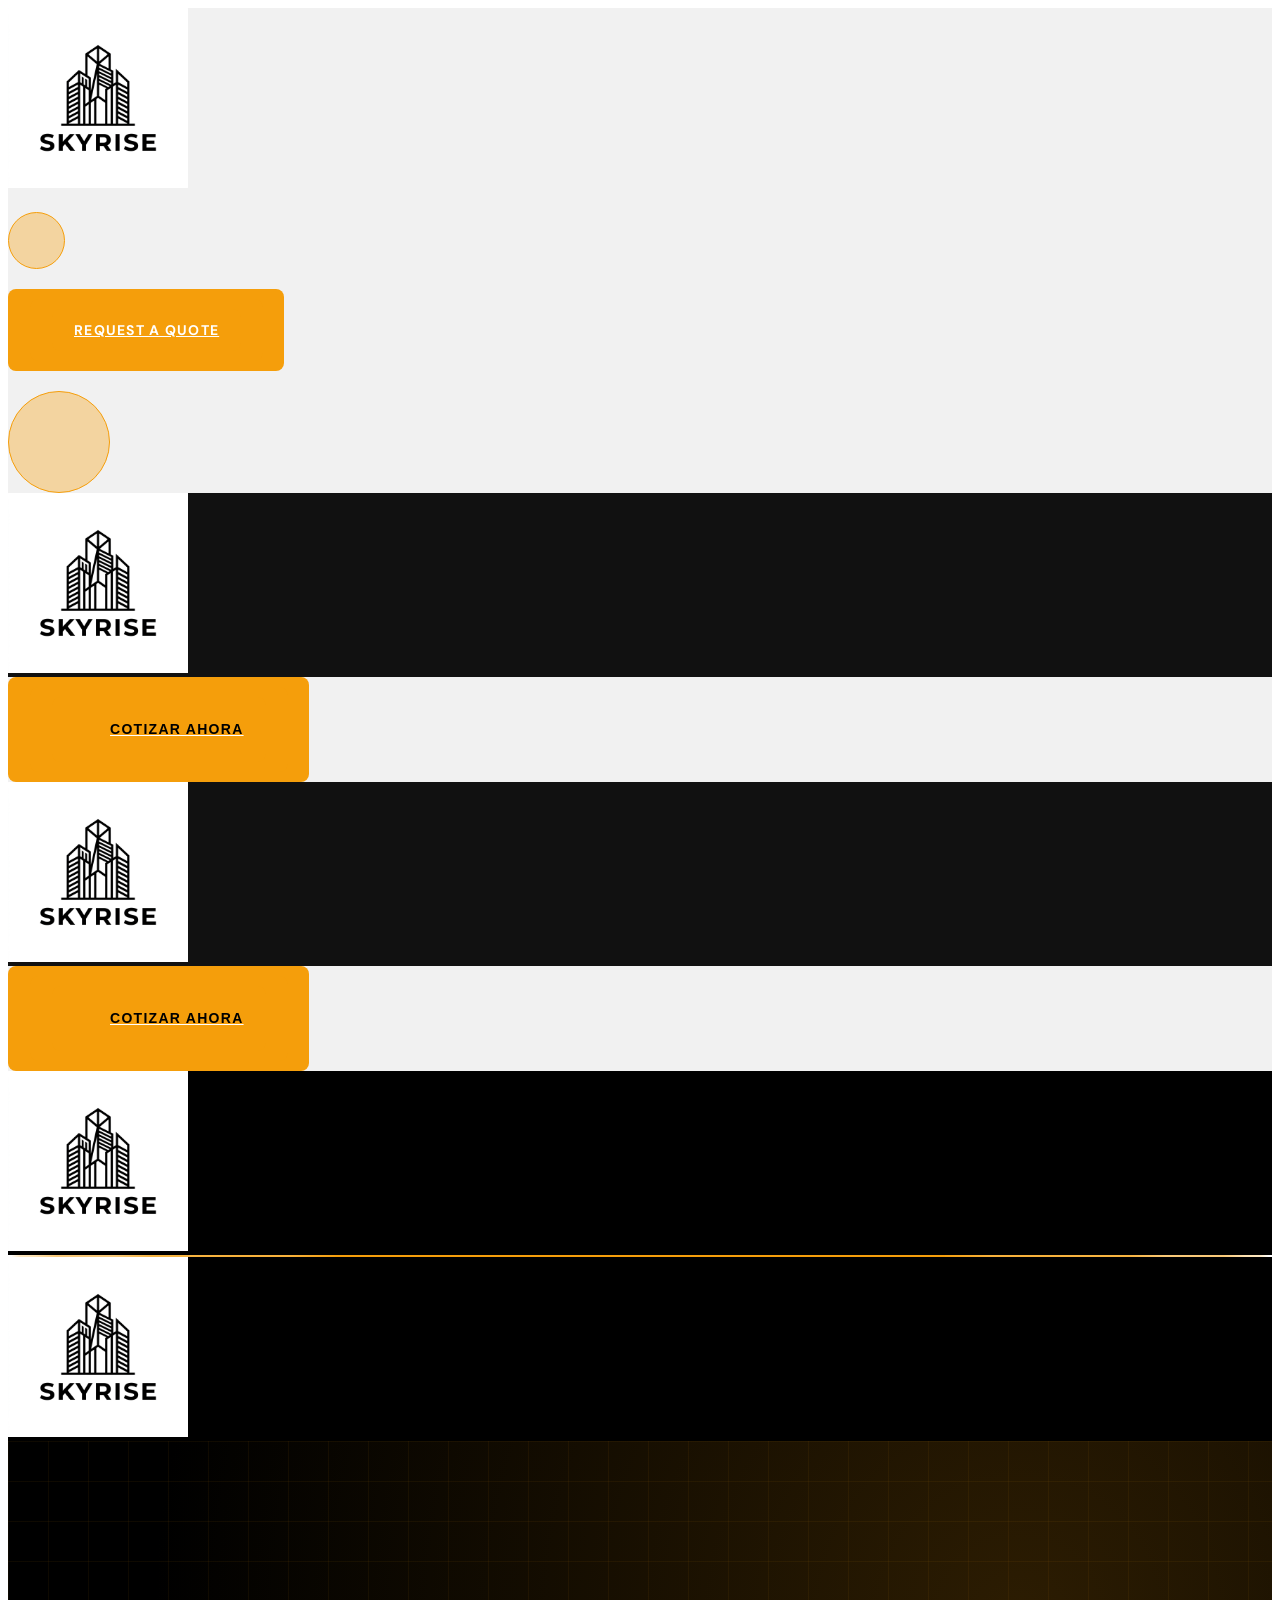
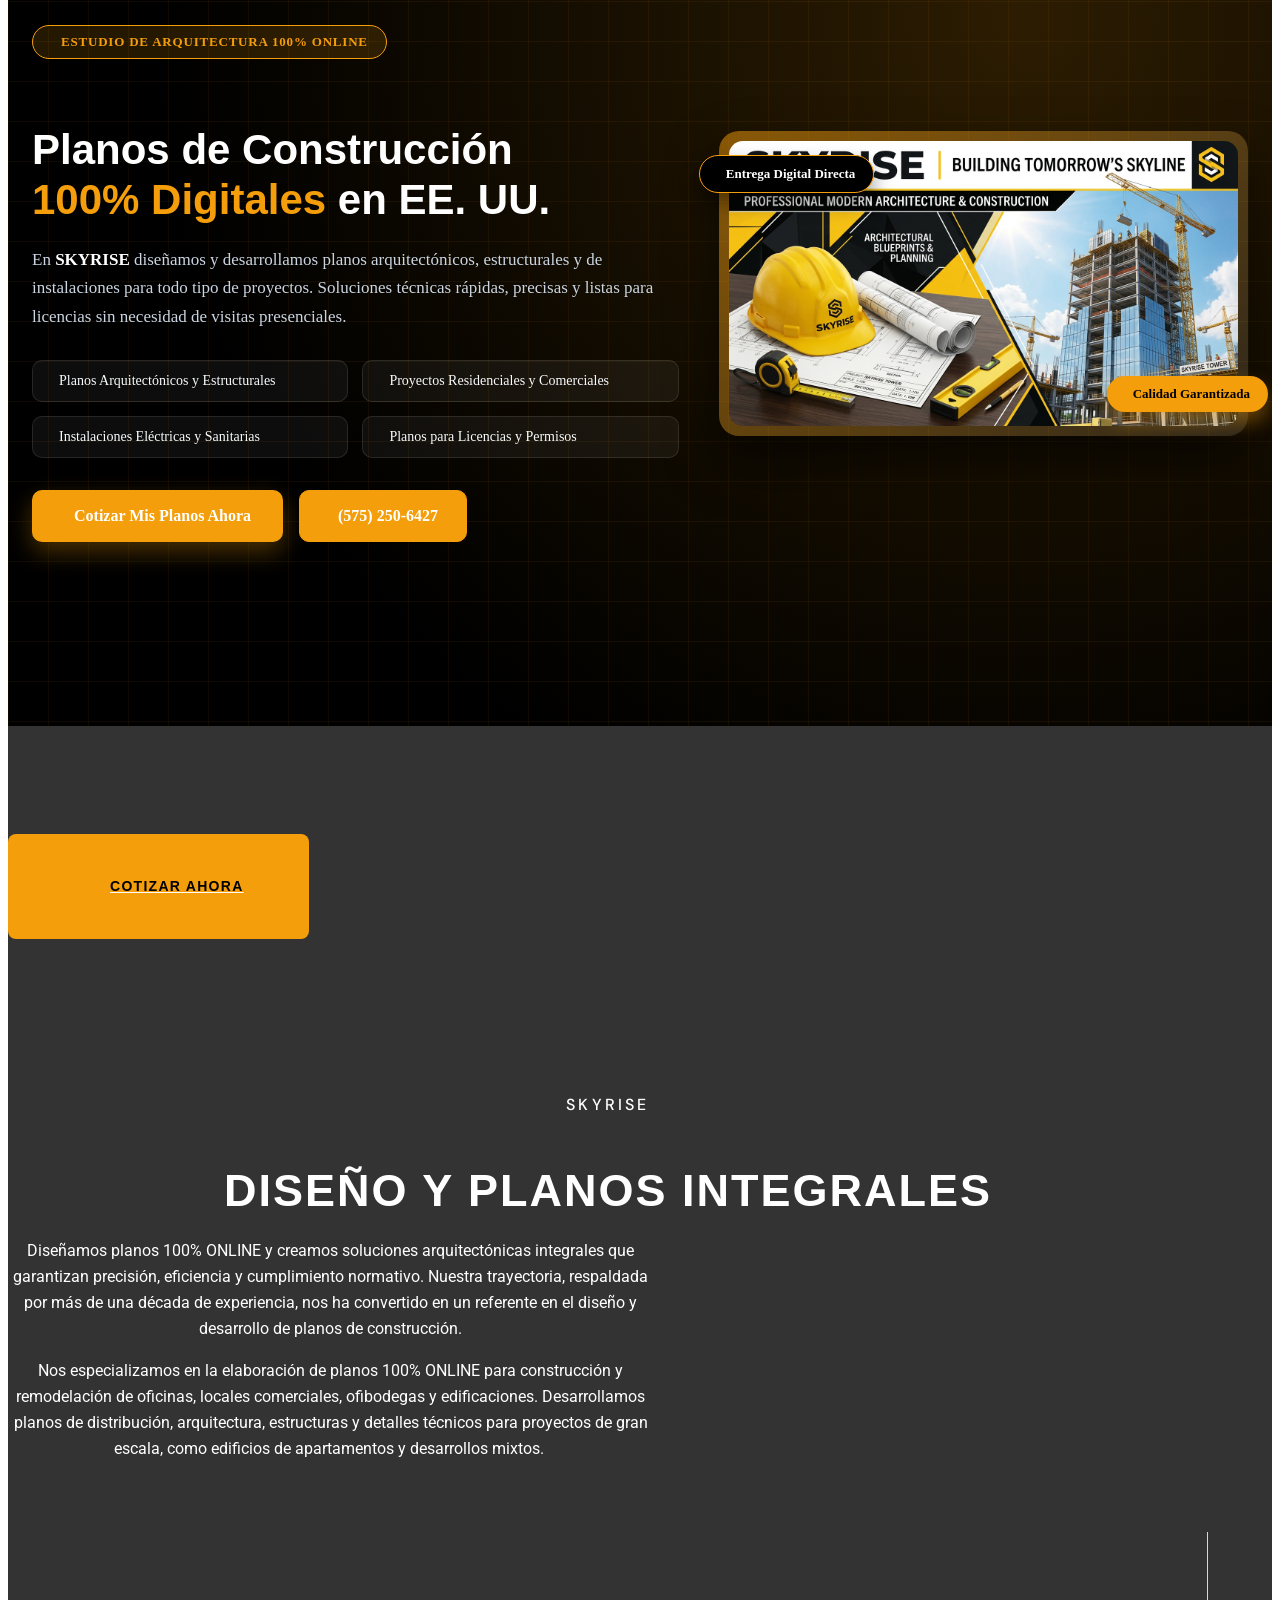
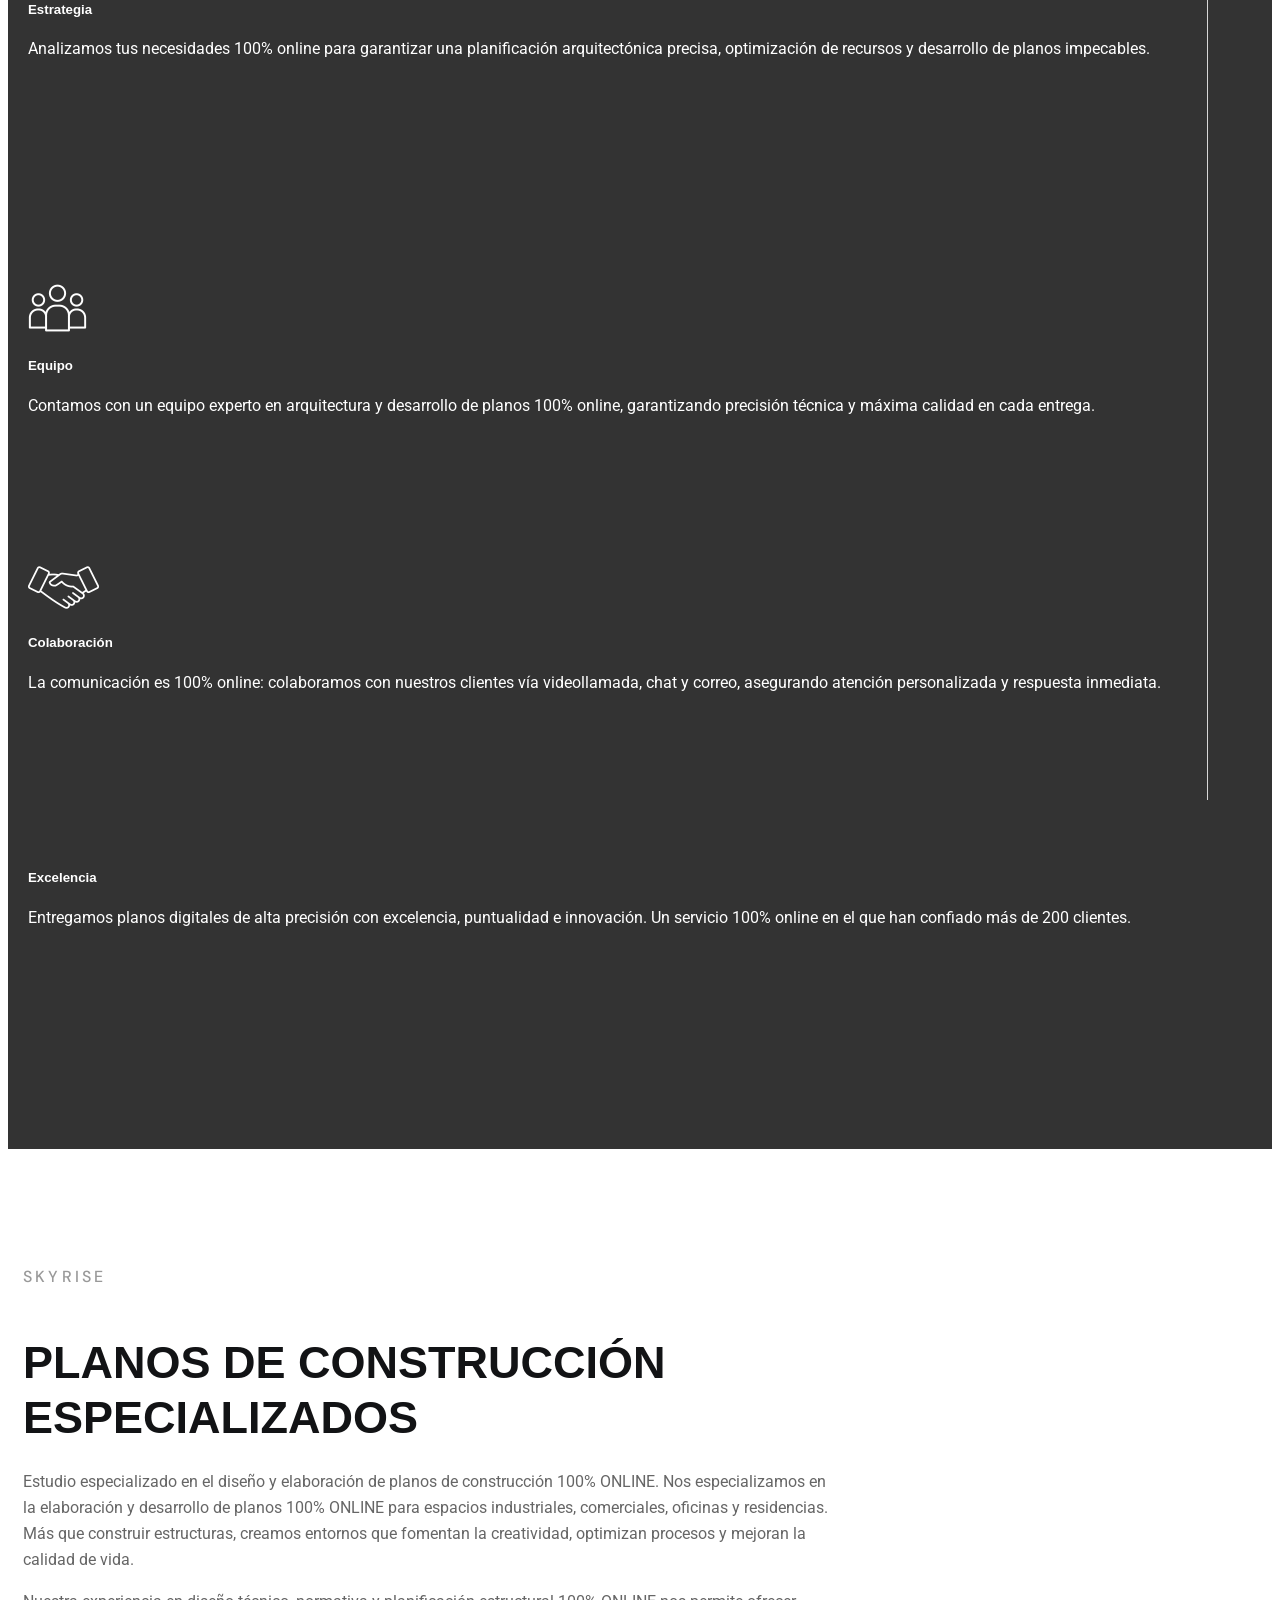
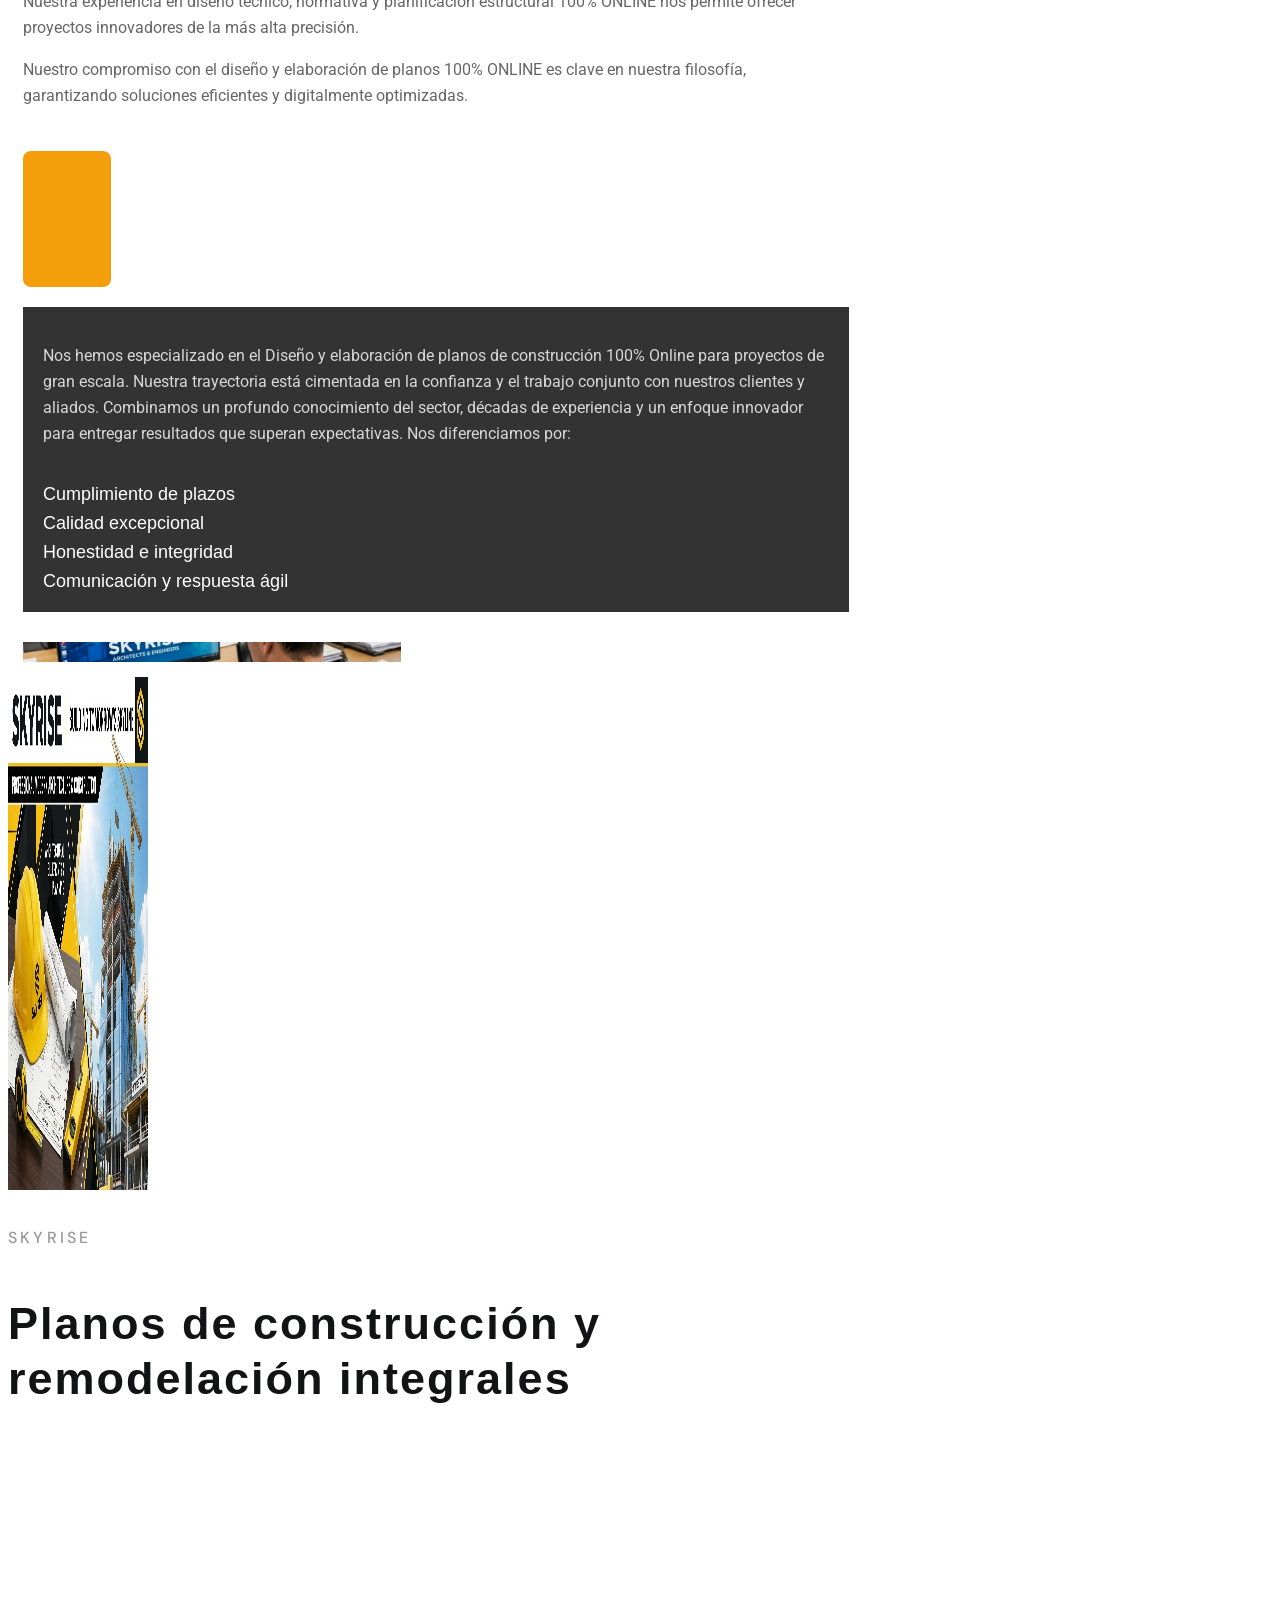
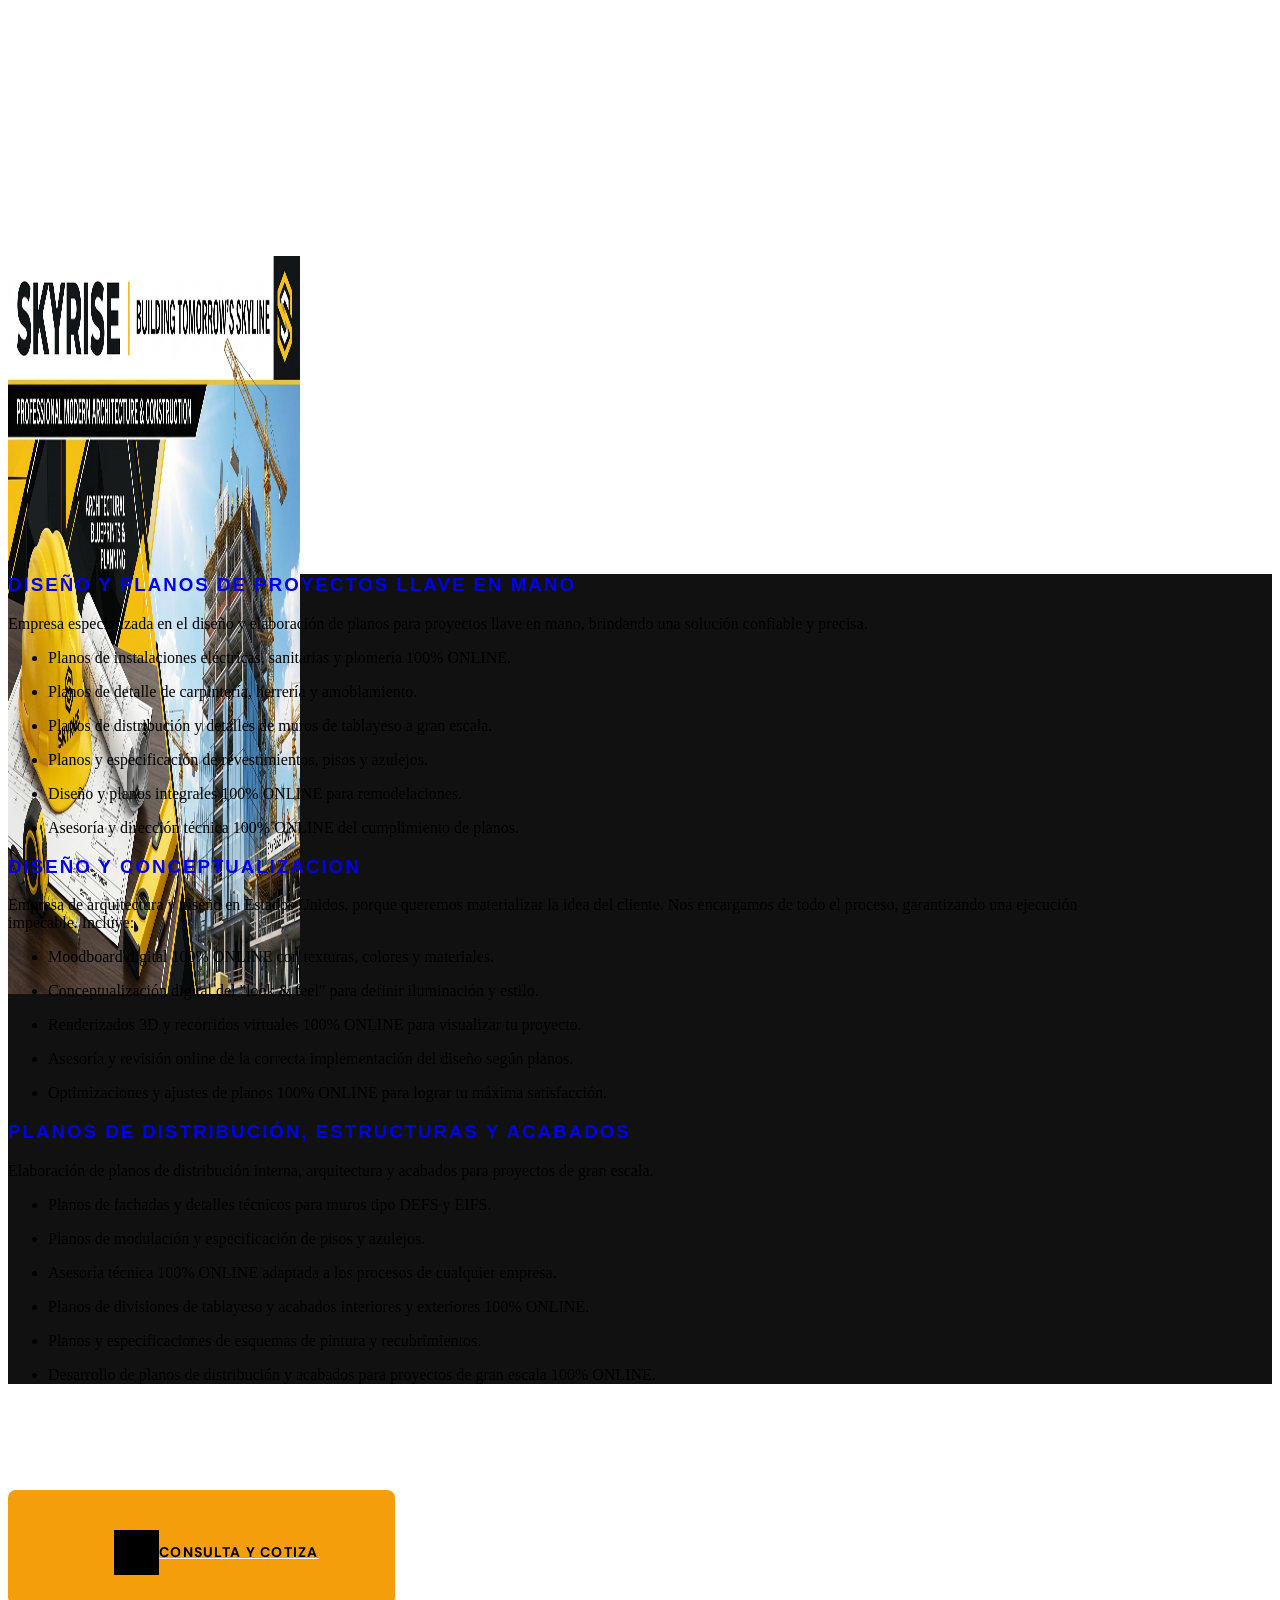
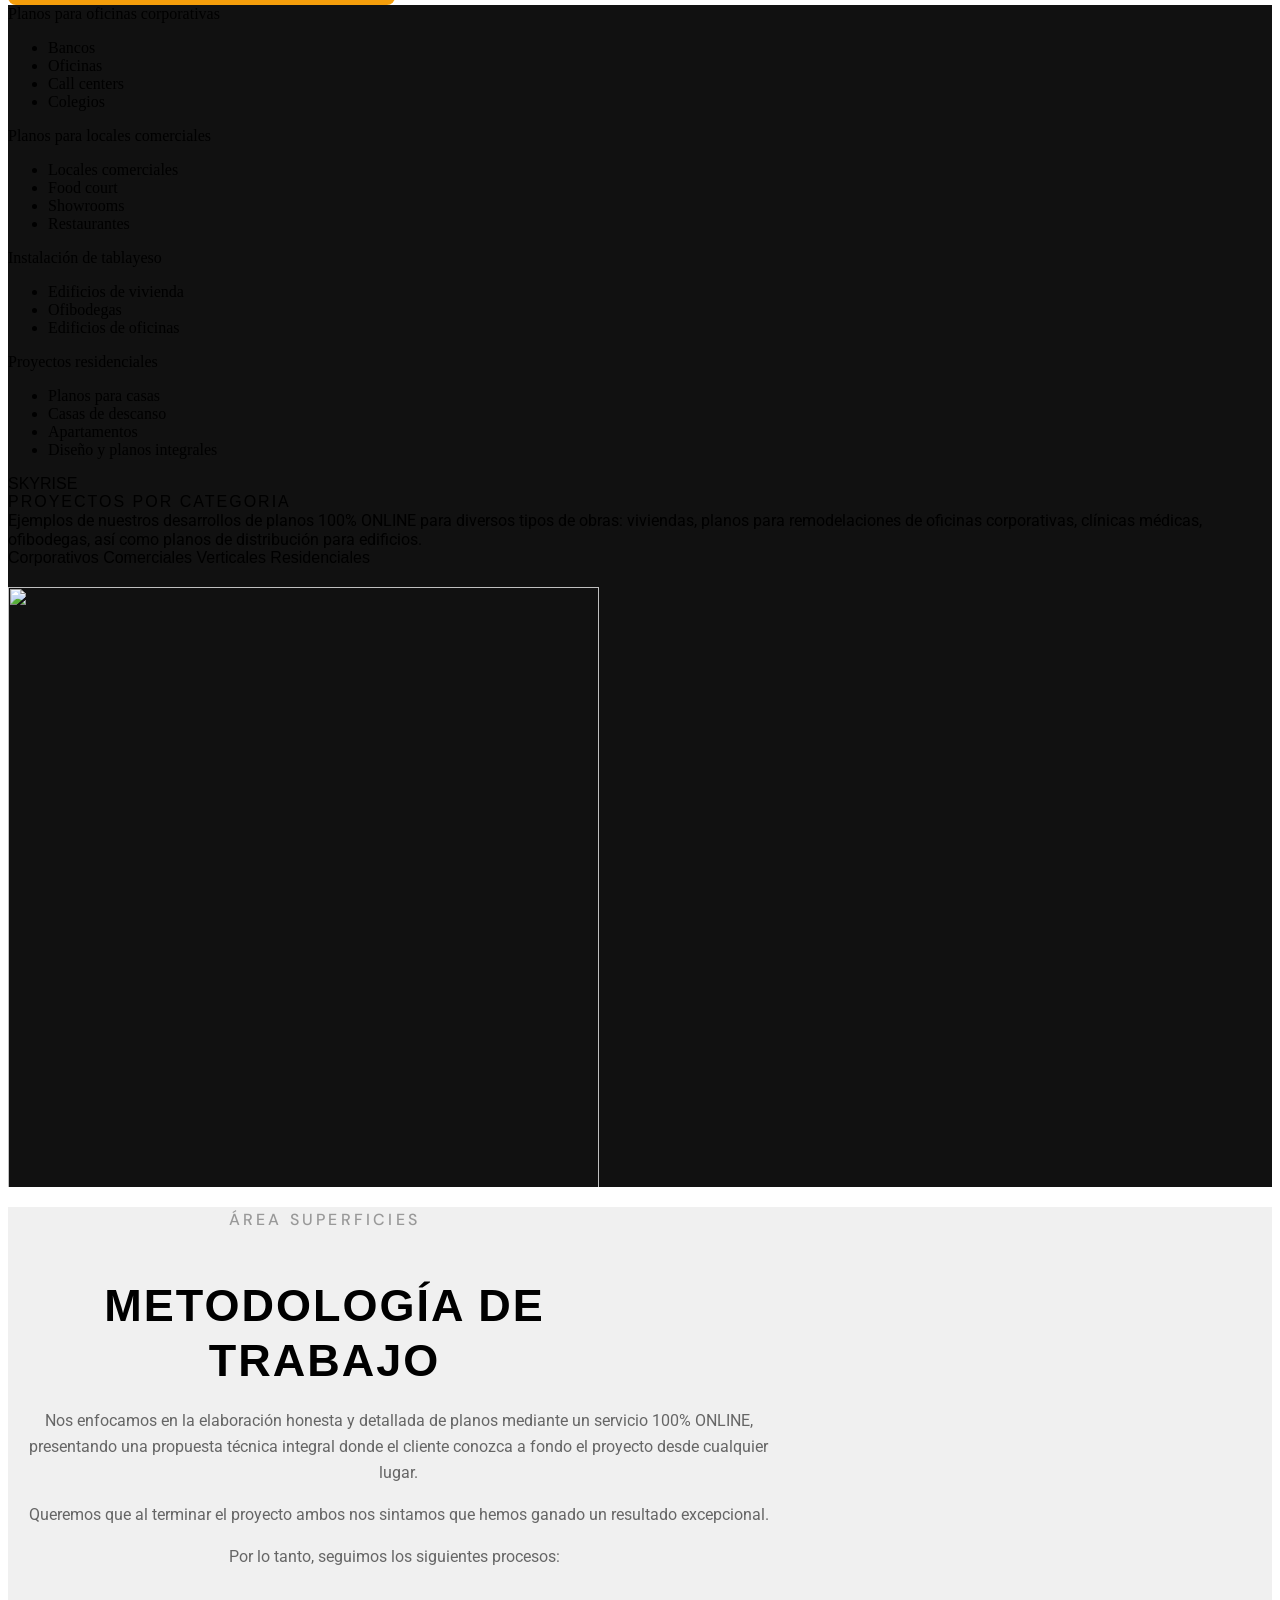
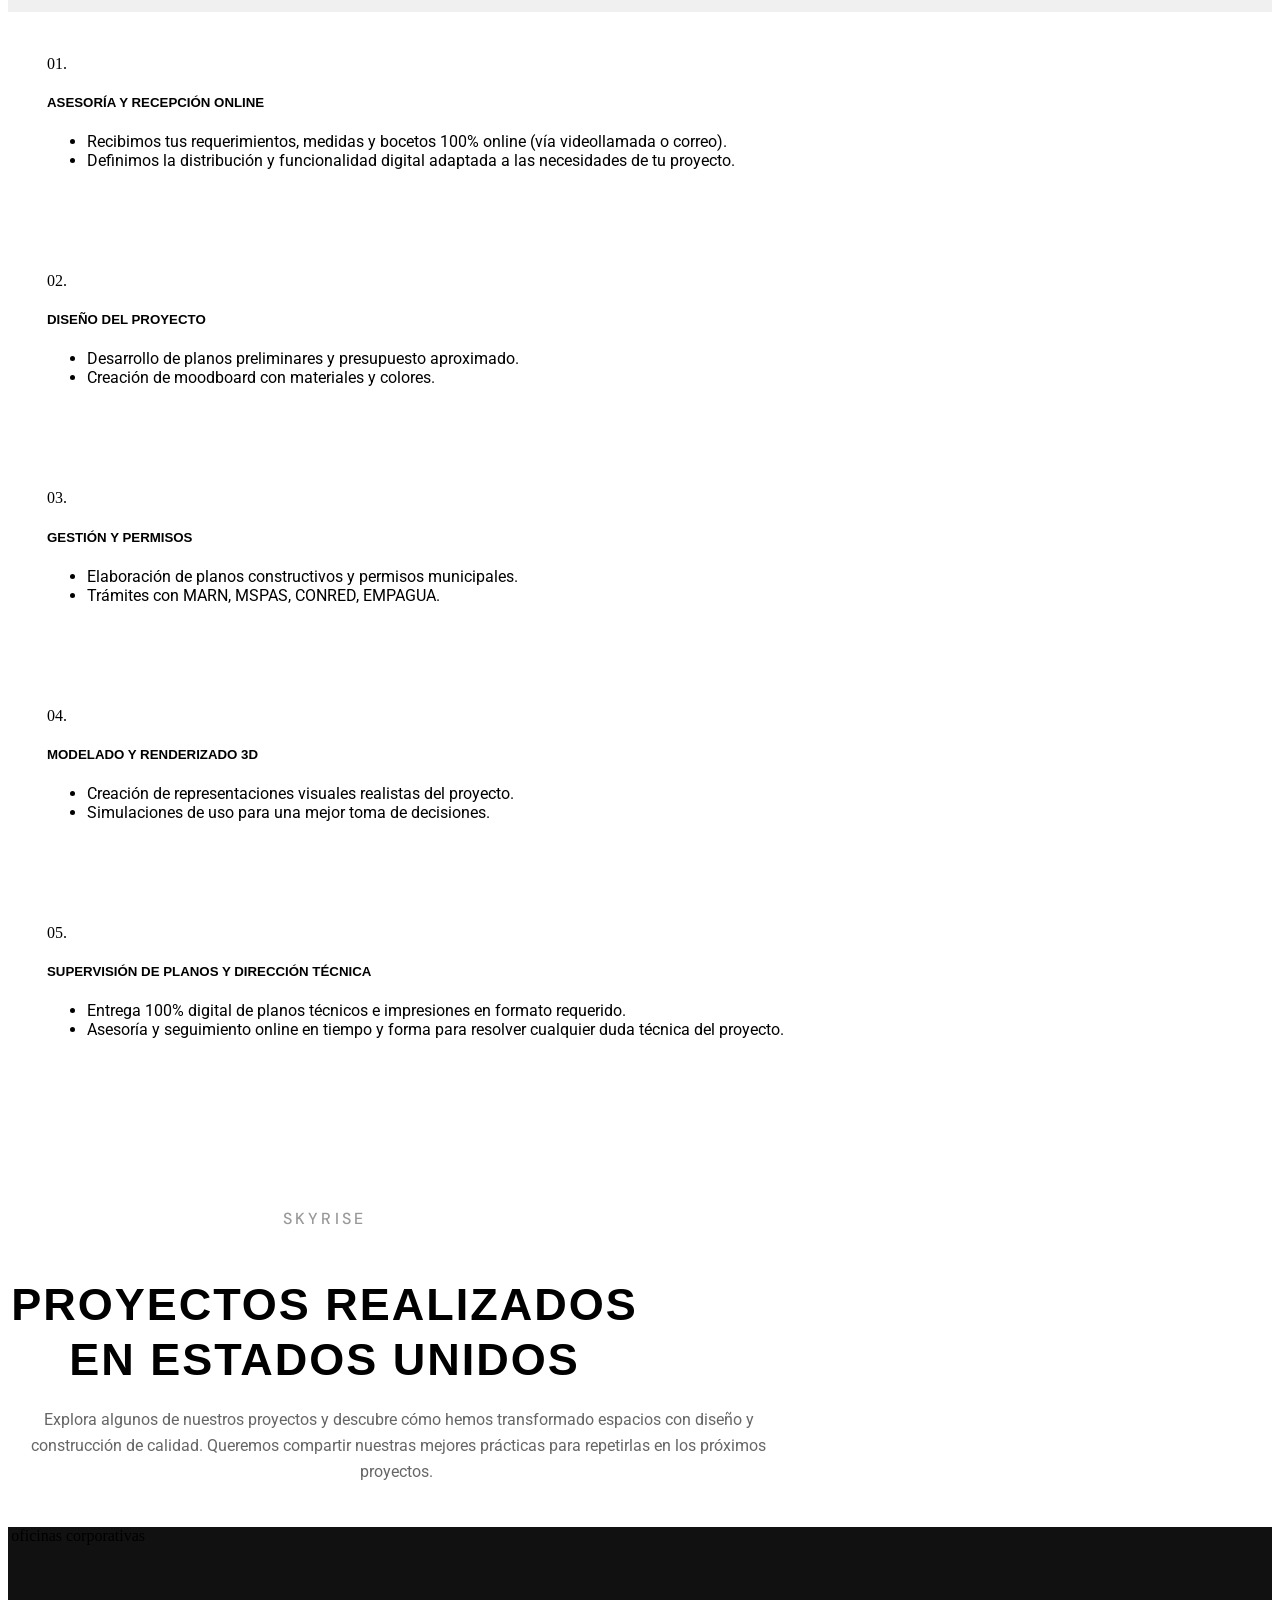
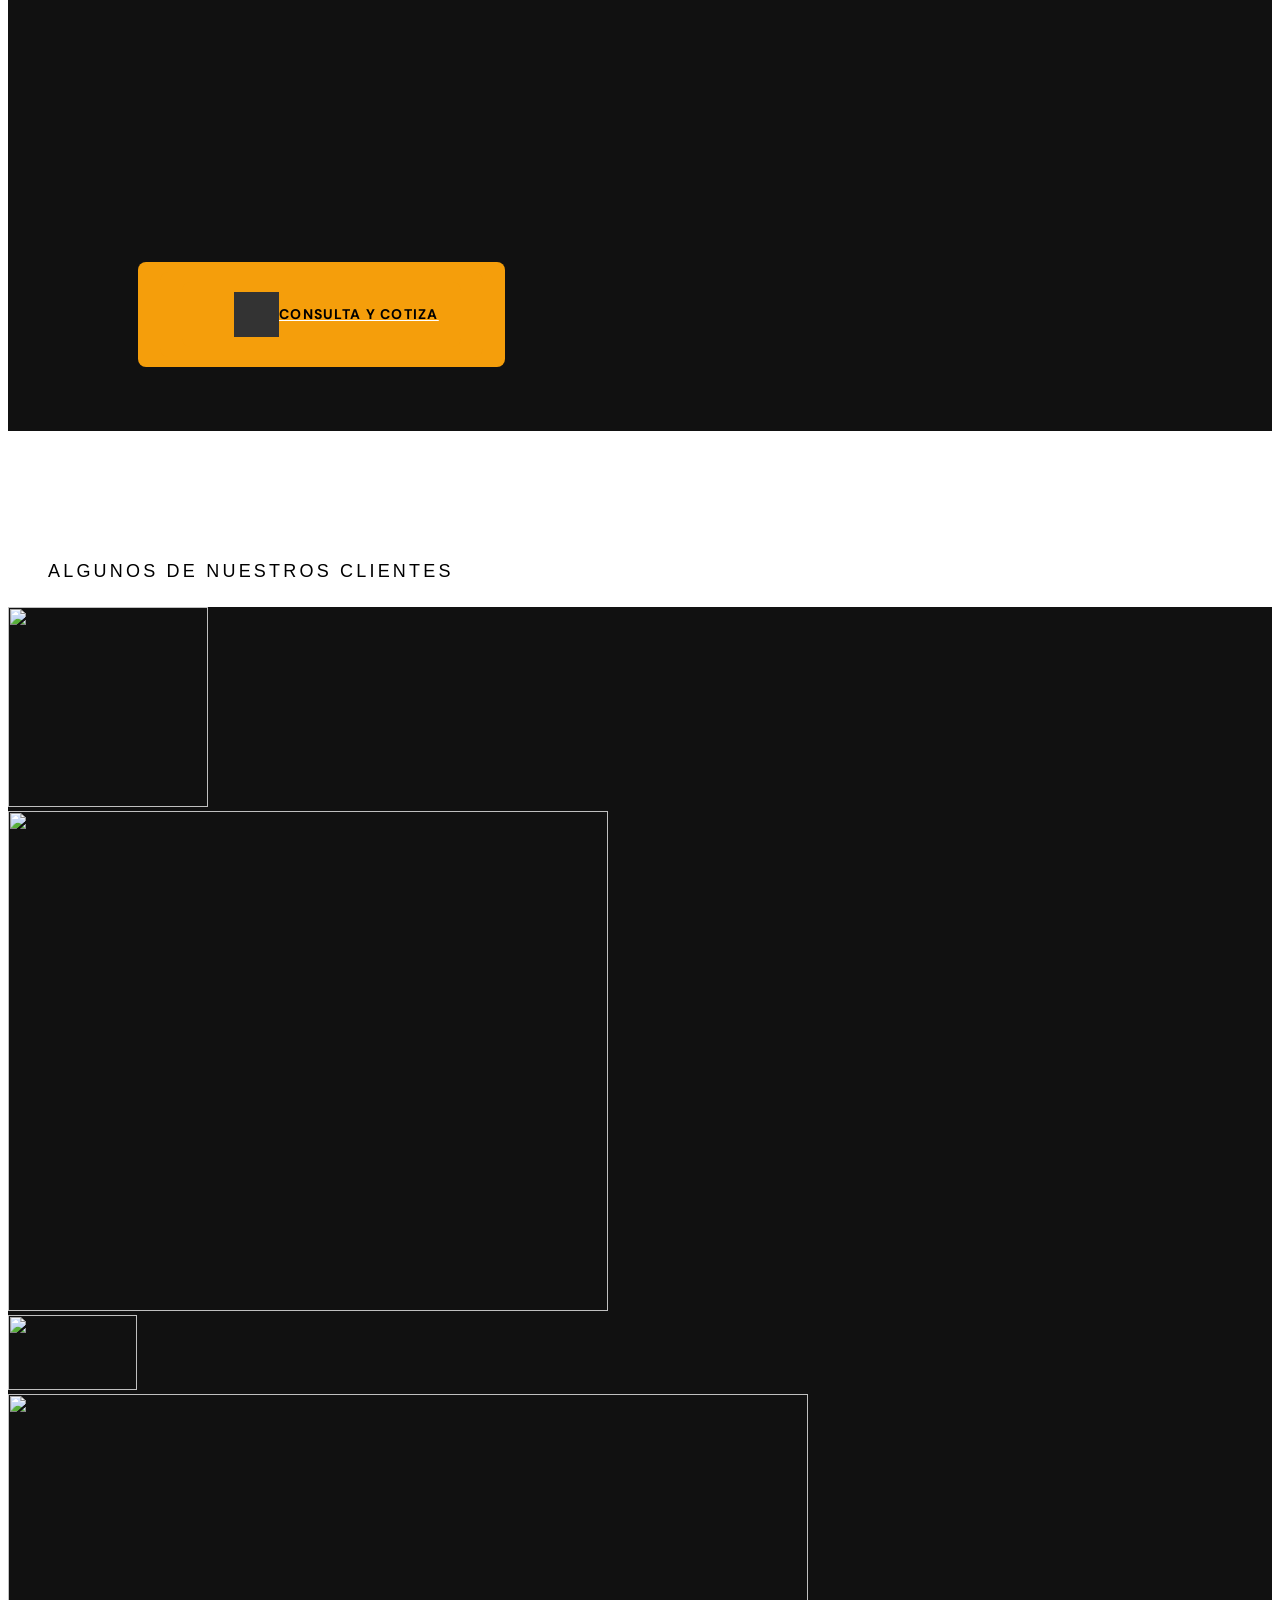
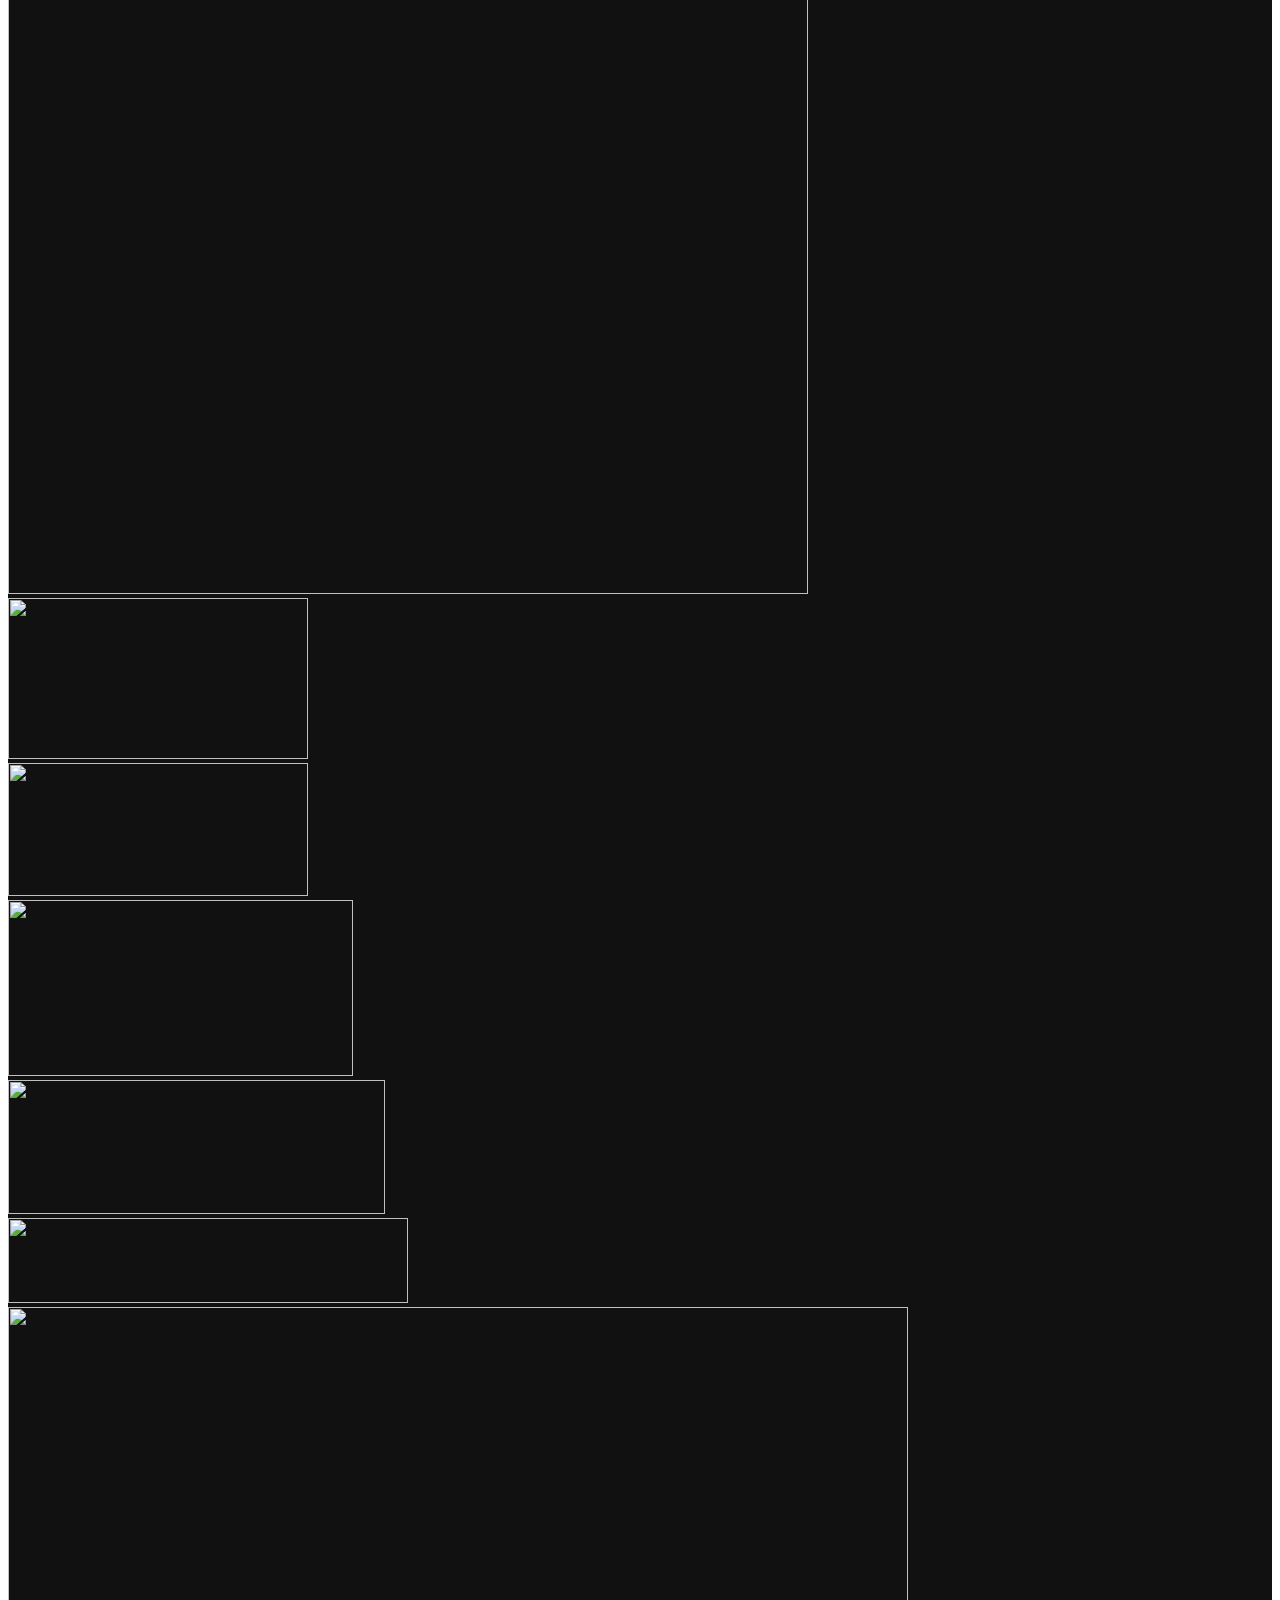
==== commit 79e647cc: "Redesign homepage hero section to unique SKYRISE v2 layout" ====
--- a/index.html
+++ b/index.html
@@ -3648,278 +3648,303 @@
                                             <div class="e-con-inner">
 
                                                 
-<section class="custom-hero">
-    <div class="custom-hero-bg"></div>
-    <div class="custom-hero-overlay"></div>
-    <div class="custom-hero-container">
-        <!-- Mobile Image Banner Showcase -->
-        <div class="custom-hero-mobile-image">
-            <img src="assets/img/planos_construccion.jpg?v=2026" alt="Planos de construccion SKYRISE" />
-            <div class="mobile-image-badge">100% ONLINE</div>
+<section class="skyrise-hero-v2">
+    <div class="skyrise-hero-backdrop"></div>
+    <div class="skyrise-hero-grid-overlay"></div>
+    <div class="skyrise-hero-wrapper">
+        <div class="skyrise-hero-left">
+            <div class="skyrise-badge-pill">
+                <i class="fas fa-drafting-compass"></i> ESTUDIO DE ARQUITECTURA 100% ONLINE
+            </div>
+            <h1 class="skyrise-hero-headline">
+                Planos de Construcción <span class="skyrise-highlight-yellow">100% Digitales</span> en EE. UU.
+            </h1>
+            <p class="skyrise-hero-subtext">
+                En <strong>SKYRISE</strong> diseñamos y desarrollamos planos arquitectónicos, estructurales y de instalaciones para todo tipo de proyectos. Soluciones técnicas rápidas, precisas y listas para licencias sin necesidad de visitas presenciales.
+            </p>
+            <div class="skyrise-features-grid">
+                <div class="skyrise-feature-item">
+                    <i class="fas fa-layer-group"></i>
+                    <span>Planos Arquitectónicos y Estructurales</span>
+                </div>
+                <div class="skyrise-feature-item">
+                    <i class="fas fa-building"></i>
+                    <span>Proyectos Residenciales y Comerciales</span>
+                </div>
+                <div class="skyrise-feature-item">
+                    <i class="fas fa-bolt"></i>
+                    <span>Instalaciones Eléctricas y Sanitarias</span>
+                </div>
+                <div class="skyrise-feature-item">
+                    <i class="fas fa-file-signature"></i>
+                    <span>Planos para Licencias y Permisos</span>
+                </div>
+            </div>
+            <div class="skyrise-hero-ctas">
+                <a href="mailto:admin@skyrise.com?subject=Cotizacion%20de%20Planos%20Online" target="_blank" class="skyrise-main-btn">
+                    <i class="fas fa-paper-plane"></i> Cotizar Mis Planos Ahora
+                </a>
+                <a href="tel:5752506427" class="skyrise-alt-btn">
+                    <i class="fas fa-phone-alt"></i> (575) 250-6427
+                </a>
+            </div>
         </div>
-
-        <!-- Hero Content Card -->
-        <div class="custom-hero-content">
-            <span class="hero-online-pill">
-                <i class="fas fa-globe"></i> SERVICIO 100% ONLINE Y DIGITAL
-            </span>
-            <h1 class="hero-main-title">Diseño y Elaboración de Planos de Construcción</h1>
-            <p class="hero-description">
-                En <strong>SKYRISE</strong> nos especializamos en el desarrollo integral de proyectos técnicos desde el concepto arquitectónico y estructural hasta la planificación para licencias y obra.
-            </p>
-            <ul class="hero-features-list">
-                <li><i class="fas fa-check-circle"></i> Planos Arquitectónicos, Estructurales e Instalaciones (Eléctricas, Mecánicas y Sanitarias)</li>
-                <li><i class="fas fa-check-circle"></i> Obras Residenciales, Comerciales, Industriales y Corporativas</li>
-                <li><i class="fas fa-check-circle"></i> Atención y entrega 100% digital sin visitas presenciales</li>
-            </ul>
-            <div class="hero-action-buttons">
-                <a href="mailto:admin@skyrise.com?subject=Cotizacion%20de%20Planos%20100%25%20Online" target="_blank" class="hero-btn-primary"><i class="fas fa-envelope" style="margin-right: 6px;"></i> Cotizar Planos Ahora
-                </a>
-                <a href="tel:5752506427" class="hero-btn-secondary">
-                    <i class="fas fa-phone-alt"></i> 575-250-6427
-                </a>
+        <div class="skyrise-hero-right">
+            <div class="skyrise-image-card">
+                <img src="assets/img/portada_inicio.png" alt="Planos Arquitectonicos SKYRISE" class="skyrise-card-img" />
+                <div class="skyrise-floating-tag">
+                    <i class="fas fa-check-circle"></i> Entrega Digital Directa
+                </div>
+                <div class="skyrise-floating-tag-2">
+                    <i class="fas fa-star"></i> Calidad Garantizada
+                </div>
             </div>
         </div>
     </div>
 </section>
 
-<style id="skyrise-responsive-hero-style">
-.custom-hero {
+<style id="skyrise-v2-hero-style">
+.skyrise-hero-v2 {
     position: relative;
     width: 100%;
     min-height: 85vh;
+    background: #000000;
+    overflow: hidden;
+    padding: 60px 0;
     display: flex;
     align-items: center;
-    background-color: #0f172a;
-    overflow: hidden;
-    padding: 40px 0;
-}
-
-.custom-hero-bg {
+}
+
+.skyrise-hero-backdrop {
     position: absolute;
-    top: 0;
-    right: 0;
-    bottom: 0;
-    left: 0;
-    background-size: cover;
-    background-position: center right;
-    background-image: url('assets/img/planos_construccion.jpg?v=2026') !important;
-    opacity: 0.95;
+    top: 0; left: 0; right: 0; bottom: 0;
+    background: radial-gradient(circle at 80% 20%, rgba(245, 158, 11, 0.18) 0%, rgba(0, 0, 0, 0.95) 70%);
     z-index: 1;
 }
 
-.custom-hero-overlay {
+.skyrise-hero-grid-overlay {
     position: absolute;
-    top: 0;
-    left: 0;
-    right: 0;
-    bottom: 0;
-    background: linear-gradient(to right, rgba(15, 23, 42, 0.92) 0%, rgba(15, 23, 42, 0.75) 55%, rgba(15, 23, 42, 0.1) 100%);
+    top: 0; left: 0; right: 0; bottom: 0;
+    background-image: linear-gradient(rgba(245, 158, 11, 0.06) 1px, transparent 1px),
+                      linear-gradient(90deg, rgba(245, 158, 11, 0.06) 1px, transparent 1px);
+    background-size: 40px 40px;
     z-index: 2;
 }
 
-.custom-hero-container {
+.skyrise-hero-wrapper {
     position: relative;
     z-index: 3;
-    max-width: 1200px;
+    max-width: 1240px;
     margin: 0 auto;
     padding: 0 24px;
+    display: grid;
+    grid-template-columns: 1.1fr 0.9fr;
+    gap: 40px;
+    align-items: center;
     width: 100%;
 }
 
-.custom-hero-mobile-image {
-    display: none;
-}
-
-.custom-hero-content {
-    max-width: 620px;
-    background: rgba(255, 255, 255, 0.96);
-    padding: 36px 40px;
-    border-radius: 16px;
-    box-shadow: 0 20px 40px rgba(0, 0, 0, 0.25);
-    backdrop-filter: blur(10px);
-    border: 1px solid rgba(255, 255, 255, 0.4);
-}
-
-.hero-online-pill {
+.skyrise-badge-pill {
     display: inline-flex;
     align-items: center;
-    gap: 8px;
-    background: #f59e0b;
-    color: #ffffff;
+    gap: 10px;
+    background: rgba(245, 158, 11, 0.15);
+    border: 1px solid #f59e0b;
+    color: #f59e0b;
     font-size: 13px;
     font-weight: 700;
-    padding: 6px 14px;
+    letter-spacing: 0.8px;
+    padding: 8px 18px;
     border-radius: 50px;
-    margin-bottom: 16px;
-    letter-spacing: 0.5px;
-    text-transform: uppercase;
-}
-
-.hero-main-title {
-    font-size: 32px;
-    line-height: 1.25;
+    margin-bottom: 24px;
+}
+
+.skyrise-hero-headline {
+    color: #ffffff;
+    font-size: 42px;
+    line-height: 1.2;
     font-weight: 800;
-    color: #0f172a;
-    margin: 0 0 16px 0;
-}
-
-.hero-description {
-    font-size: 16px;
-    line-height: 1.6;
-    color: #334155;
     margin-bottom: 20px;
-}
-
-.hero-features-list {
-    list-style: none;
-    padding: 0;
-    margin: 0 0 24px 0;
-}
-
-.hero-features-list li {
+    font-family: 'DM Sans', sans-serif;
+}
+
+.skyrise-highlight-yellow {
+    color: #f59e0b;
+    position: relative;
+    display: inline-block;
+}
+
+.skyrise-hero-subtext {
+    color: #cbd5e1;
+    font-size: 17px;
+    line-height: 1.7;
+    margin-bottom: 28px;
+}
+
+.skyrise-hero-subtext strong {
+    color: #ffffff;
+}
+
+.skyrise-features-grid {
+    display: grid;
+    grid-template-columns: 1fr 1fr;
+    gap: 14px;
+    margin-bottom: 32px;
+}
+
+.skyrise-feature-item {
     display: flex;
-    align-items: flex-start;
+    align-items: center;
     gap: 10px;
-    font-size: 15px;
-    font-weight: 600;
-    color: #1e293b;
-    margin-bottom: 10px;
-    line-height: 1.4;
-}
-
-.hero-features-list li i {
+    background: rgba(255, 255, 255, 0.05);
+    border: 1px solid rgba(255, 255, 255, 0.1);
+    padding: 12px 16px;
+    border-radius: 10px;
+    color: #f8fafc;
+    font-size: 14px;
+    font-weight: 500;
+}
+
+.skyrise-feature-item i {
     color: #f59e0b;
     font-size: 16px;
-    margin-top: 2px;
-    flex-shrink: 0;
-}
-
-.hero-action-buttons {
+}
+
+.skyrise-hero-ctas {
     display: flex;
+    gap: 16px;
     flex-wrap: wrap;
-    gap: 12px;
-}
-
-.hero-btn-primary {
+}
+
+.skyrise-main-btn {
+    background: #f59e0b !important;
+    color: #000000 !important;
+    font-weight: 800 !important;
+    font-size: 16px;
+    padding: 16px 32px;
+    border-radius: 10px;
     display: inline-flex;
     align-items: center;
-    gap: 8px;
-    background: #f59e0b;
+    gap: 10px;
+    text-decoration: none !important;
+    transition: all 0.3s ease;
+    box-shadow: 0 10px 25px rgba(245, 158, 11, 0.3);
+}
+
+.skyrise-main-btn:hover {
+    background: #d97706 !important;
+    transform: translateY(-3px);
+    box-shadow: 0 15px 30px rgba(245, 158, 11, 0.4);
+}
+
+.skyrise-alt-btn {
+    background: rgba(255, 255, 255, 0.08) !important;
     color: #ffffff !important;
-    font-weight: 700;
-    font-size: 15px;
-    padding: 12px 24px;
-    border-radius: 8px;
-    text-decoration: none !important;
-    transition: all 0.2s ease;
-    box-shadow: 0 4px 14px rgba(245, 158, 11, 0.4);
-}
-
-.hero-btn-primary:hover {
-    background: #d97706;
-    transform: translateY(-2px);
-}
-
-.hero-btn-secondary {
+    border: 1px solid rgba(255, 255, 255, 0.2) !important;
+    font-weight: 700 !important;
+    font-size: 16px;
+    padding: 16px 28px;
+    border-radius: 10px;
     display: inline-flex;
     align-items: center;
+    gap: 10px;
+    text-decoration: none !important;
+    transition: all 0.3s ease;
+}
+
+.skyrise-alt-btn:hover {
+    background: rgba(255, 255, 255, 0.15) !important;
+    border-color: #f59e0b !important;
+    color: #f59e0b !important;
+}
+
+.skyrise-hero-right {
+    display: flex;
+    justify-content: center;
+}
+
+.skyrise-image-card {
+    position: relative;
+    border-radius: 20px;
+    padding: 10px;
+    background: linear-gradient(135deg, rgba(245, 158, 11, 0.5) 0%, rgba(255, 255, 255, 0.1) 100%);
+    box-shadow: 0 25px 50px rgba(0, 0, 0, 0.6);
+}
+
+.skyrise-card-img {
+    width: 100%;
+    height: auto;
+    border-radius: 14px;
+    display: block;
+    object-fit: cover;
+    max-height: 480px;
+}
+
+.skyrise-floating-tag {
+    position: absolute;
+    top: 24px;
+    left: -20px;
+    background: #000000;
+    color: #ffffff;
+    border: 1px solid #f59e0b;
+    padding: 10px 18px;
+    border-radius: 50px;
+    font-size: 13px;
+    font-weight: 700;
+    display: flex;
+    align-items: center;
     gap: 8px;
-    background: #0f172a;
-    color: #ffffff !important;
-    font-weight: 700;
-    font-size: 15px;
-    padding: 12px 20px;
-    border-radius: 8px;
-    text-decoration: none !important;
-    transition: all 0.2s ease;
-}
-
-.hero-btn-secondary:hover {
-    background: #1e293b;
-}
-
-/* MOBILE ADAPTATION - ATTRACIVE DESIGN */
-@media (max-width: 768px) {
-    .custom-hero {
+    box-shadow: 0 10px 20px rgba(0,0,0,0.4);
+}
+
+.skyrise-floating-tag i {
+    color: #f59e0b;
+}
+
+.skyrise-floating-tag-2 {
+    position: absolute;
+    bottom: 24px;
+    right: -20px;
+    background: #f59e0b;
+    color: #000000;
+    padding: 10px 18px;
+    border-radius: 50px;
+    font-size: 13px;
+    font-weight: 800;
+    display: flex;
+    align-items: center;
+    gap: 8px;
+    box-shadow: 0 10px 20px rgba(245, 158, 11, 0.4);
+}
+
+@media (max-width: 991px) {
+    .skyrise-hero-v2 {
+        padding: 40px 0;
         min-height: auto;
-        padding: 16px 0 32px 0;
-        background: #0f172a;
     }
-
-    .custom-hero-bg, .custom-hero-overlay {
-        display: none;
+    .skyrise-hero-wrapper {
+        grid-template-columns: 1fr;
+        text-align: center;
+        gap: 30px;
     }
-
-    .custom-hero-container {
-        padding: 0 16px;
+    .skyrise-badge-pill {
+        margin: 0 auto 20px auto;
     }
-
-    .custom-hero-mobile-image {
-        display: block;
-        position: relative;
-        width: 100%;
-        border-radius: 16px;
-        overflow: hidden;
-        margin-bottom: -24px;
-        z-index: 2;
-        box-shadow: 0 12px 28px rgba(0, 0, 0, 0.4);
-        border: 2px solid rgba(255, 255, 255, 0.15);
+    .skyrise-hero-headline {
+        font-size: 30px;
     }
-
-    .custom-hero-mobile-image img {
-        width: 100%;
-        height: 240px;
-        object-fit: cover;
-        object-position: center;
-        display: block;
+    .skyrise-features-grid {
+        grid-template-columns: 1fr;
+        text-align: left;
     }
-
-    .mobile-image-badge {
-        position: absolute;
-        top: 12px;
-        right: 12px;
-        background: #f59e0b;
-        color: #ffffff;
-        font-size: 12px;
-        font-weight: 800;
-        padding: 4px 10px;
-        border-radius: 20px;
-        box-shadow: 0 4px 10px rgba(0, 0, 0, 0.3);
+    .skyrise-hero-ctas {
+        justify-content: center;
     }
-
-    .custom-hero-content {
-        max-width: 100%;
-        padding: 36px 20px 24px 20px;
-        border-radius: 16px;
-        background: #ffffff;
-        box-shadow: 0 10px 30px rgba(0, 0, 0, 0.2);
+    .skyrise-floating-tag {
+        left: 10px;
     }
-
-    .hero-main-title {
-        font-size: 22px;
-        margin-bottom: 12px;
-    }
-
-    .hero-description {
-        font-size: 14px;
-        margin-bottom: 16px;
-    }
-
-    .hero-features-list li {
-        font-size: 13px;
-        margin-bottom: 8px;
-    }
-
-    .hero-action-buttons {
-        flex-direction: column;
-    }
-
-    .hero-btn-primary, .hero-btn-secondary {
-        justify-content: center;
-        width: 100%;
-        font-size: 14px;
-        padding: 12px 16px;
+    .skyrise-floating-tag-2 {
+        right: 10px;
     }
 }
 </style>
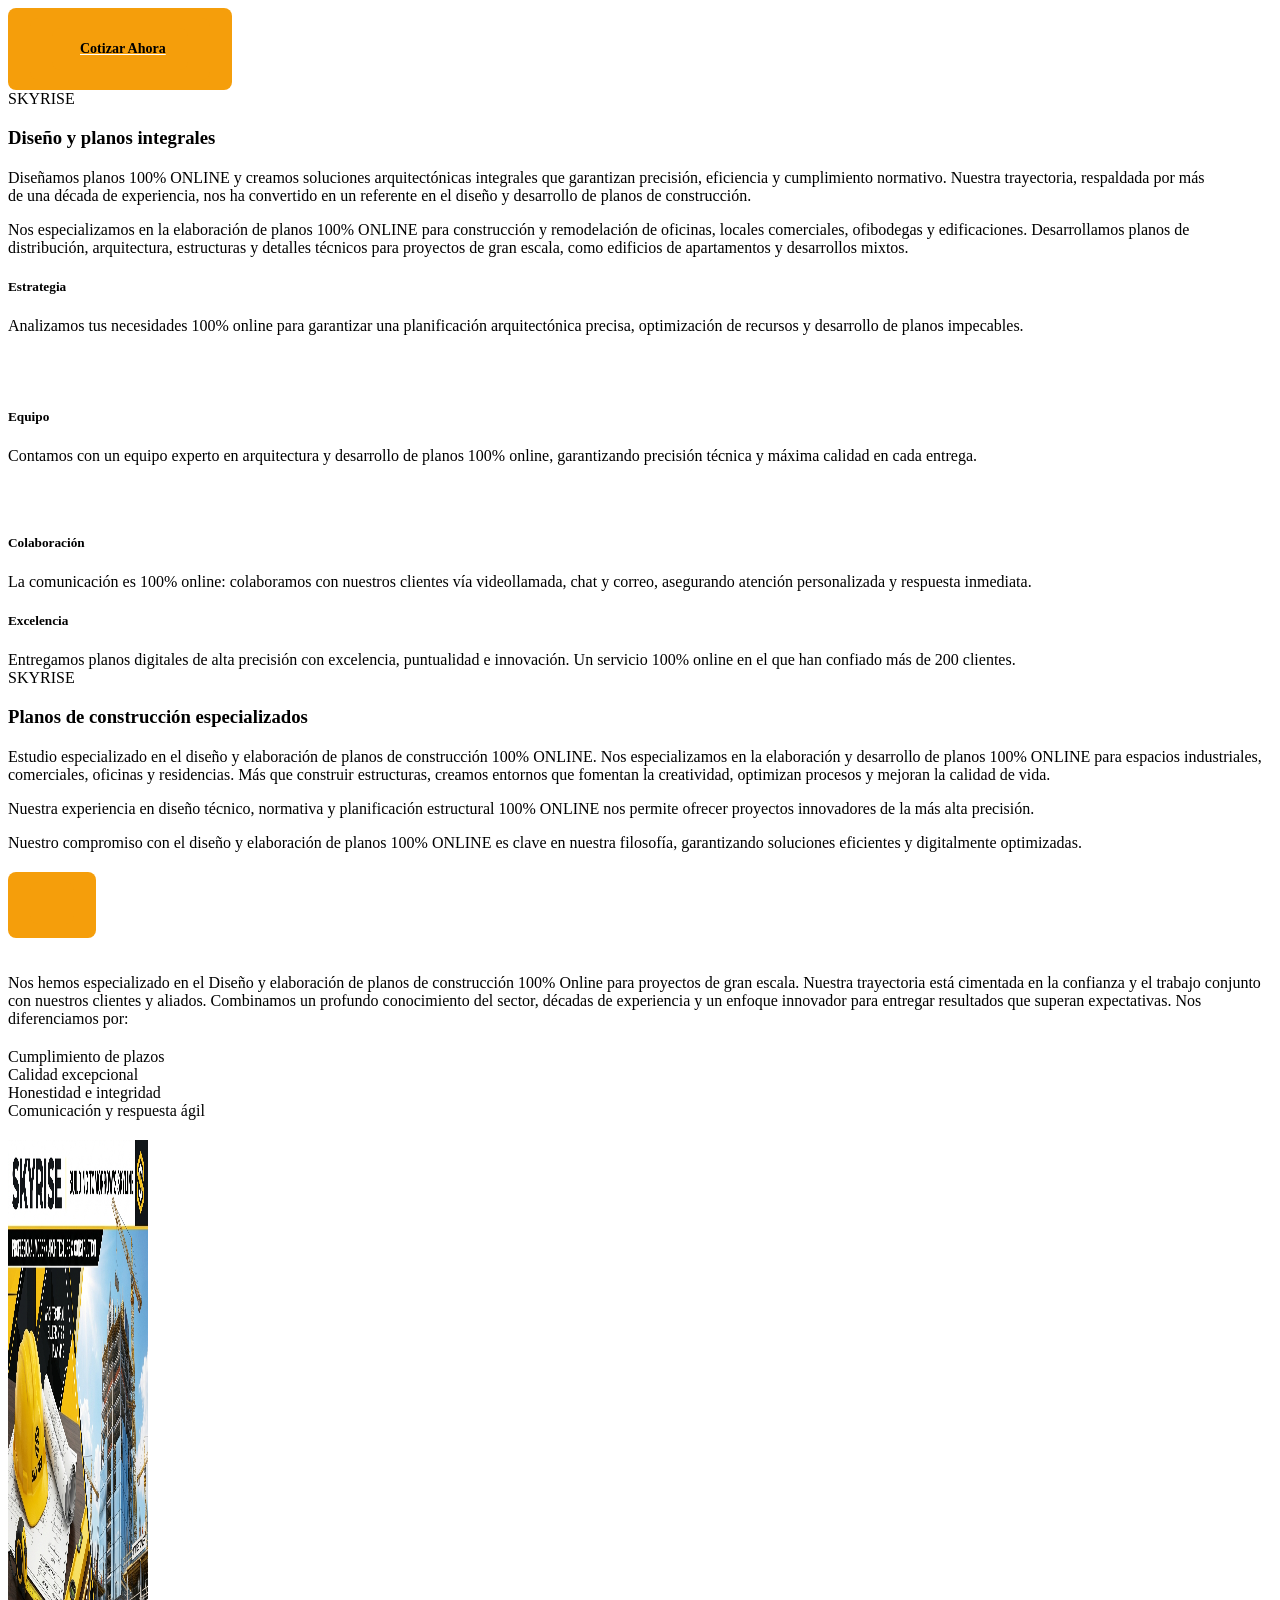
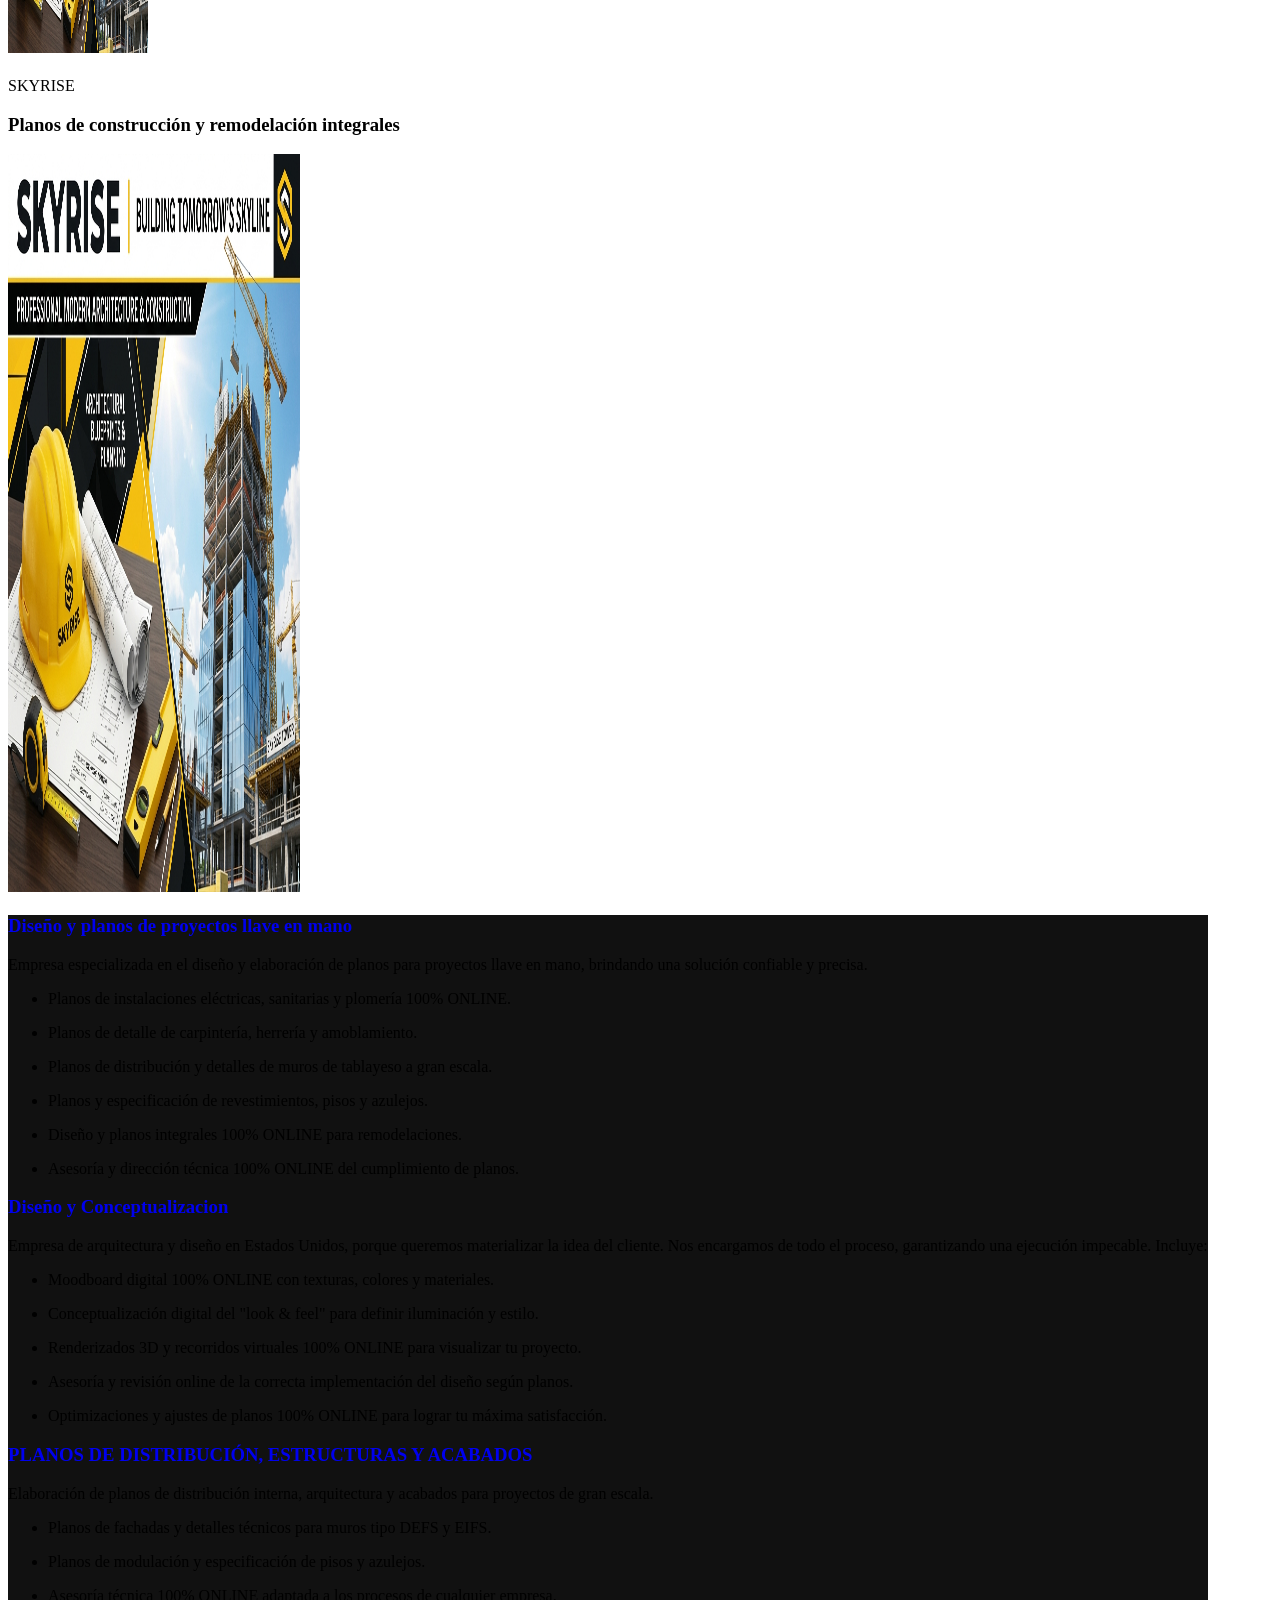
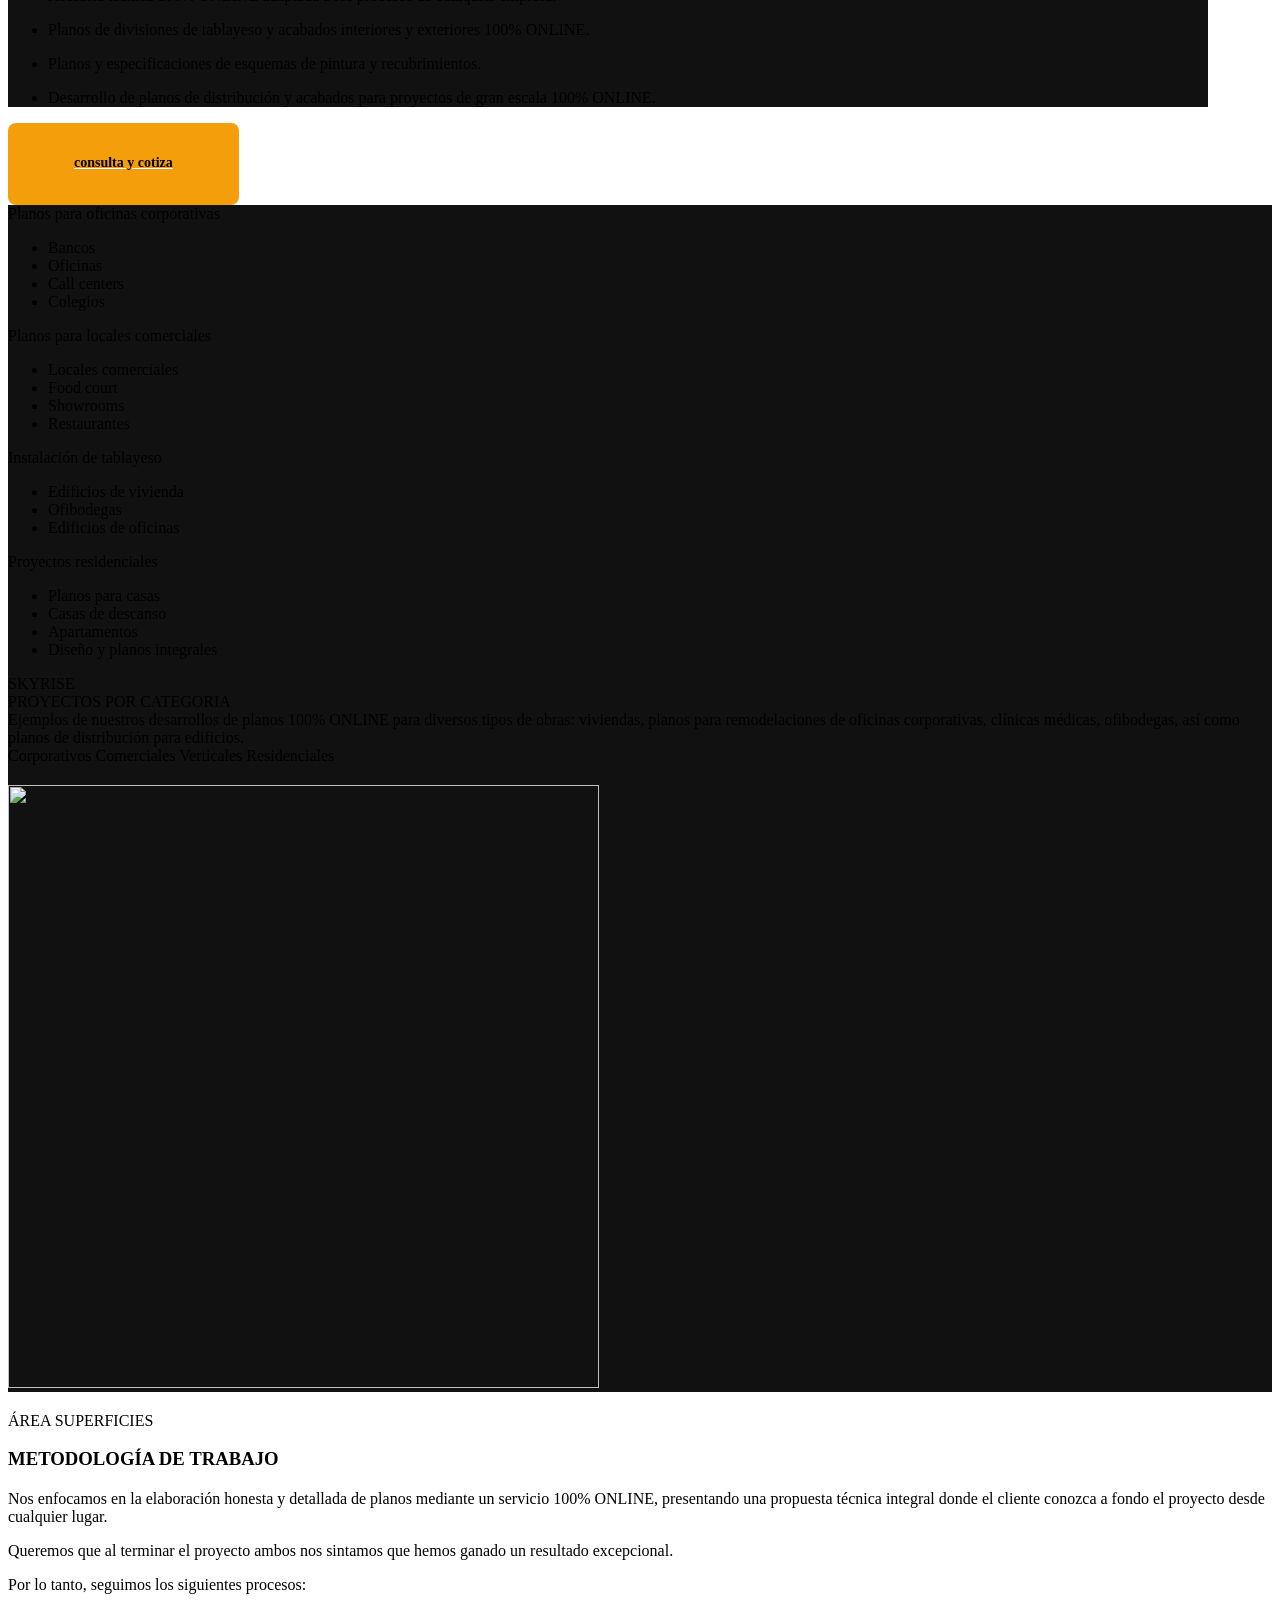
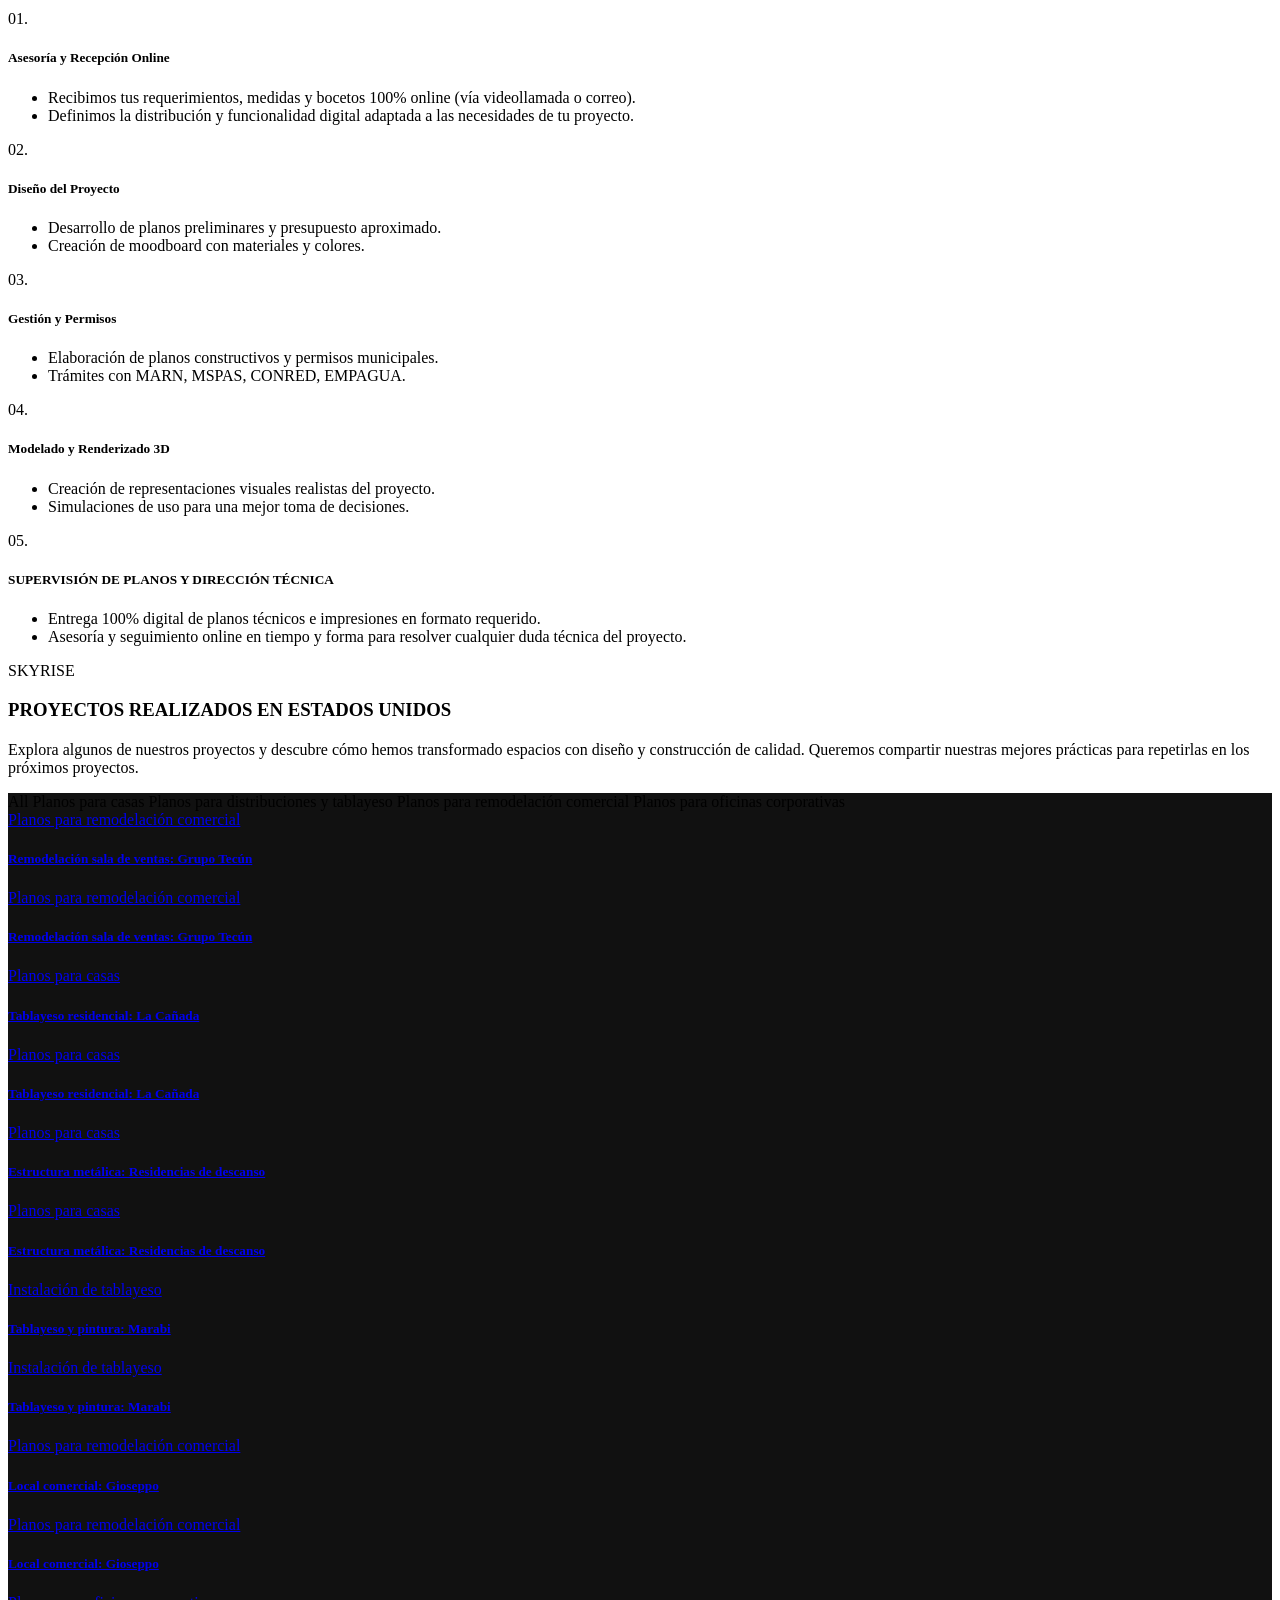
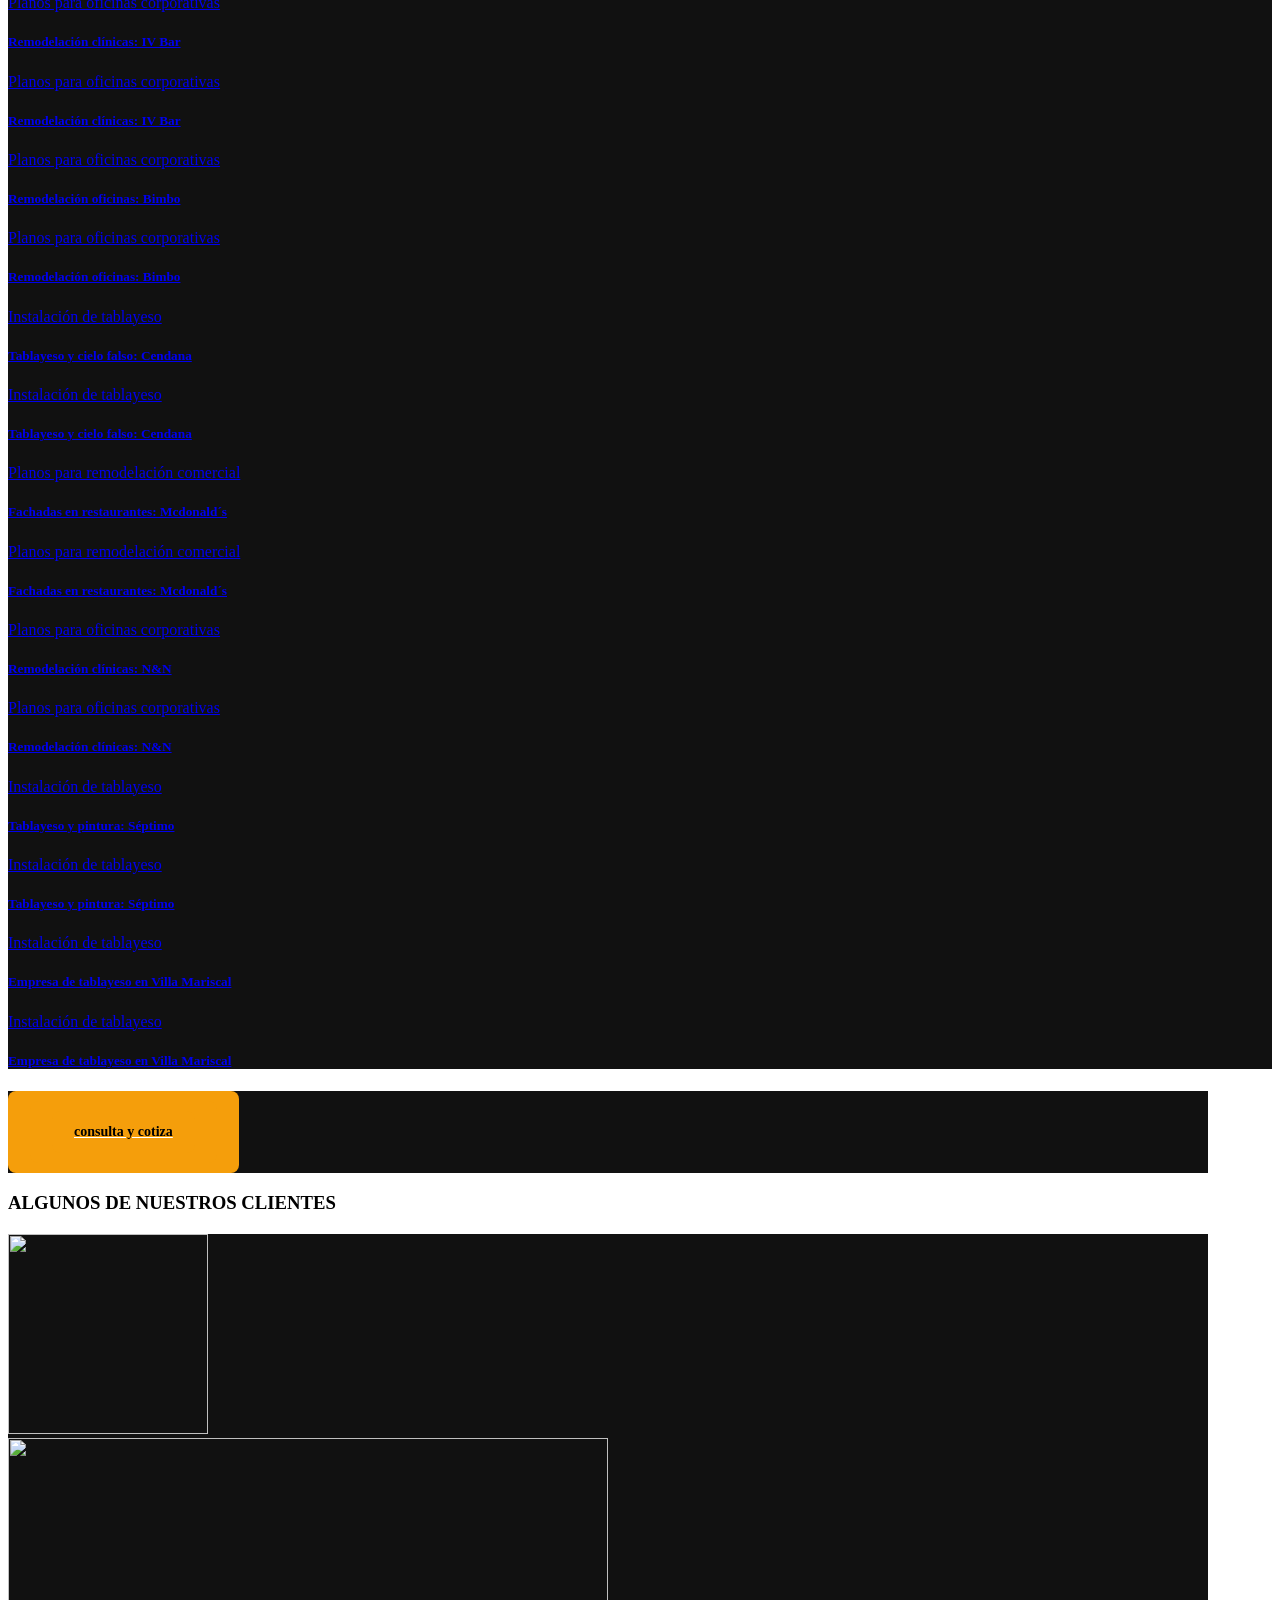
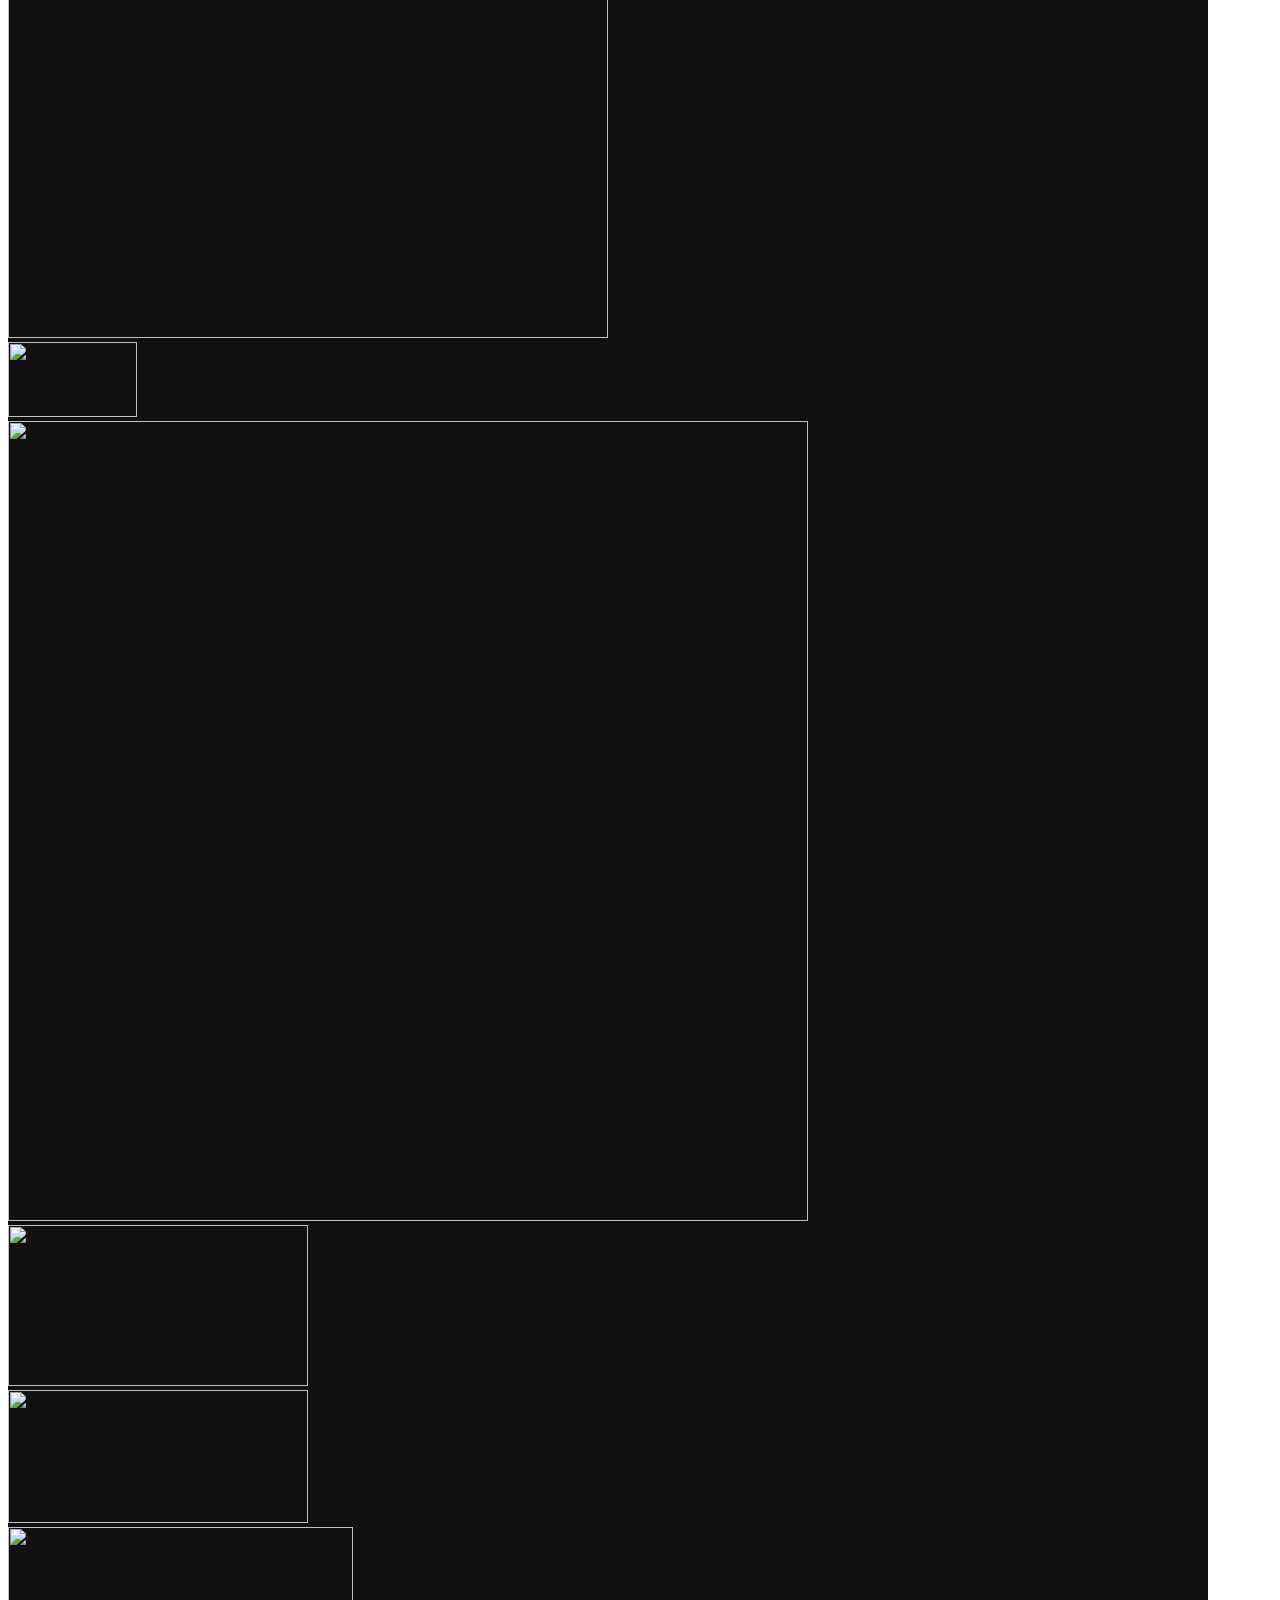
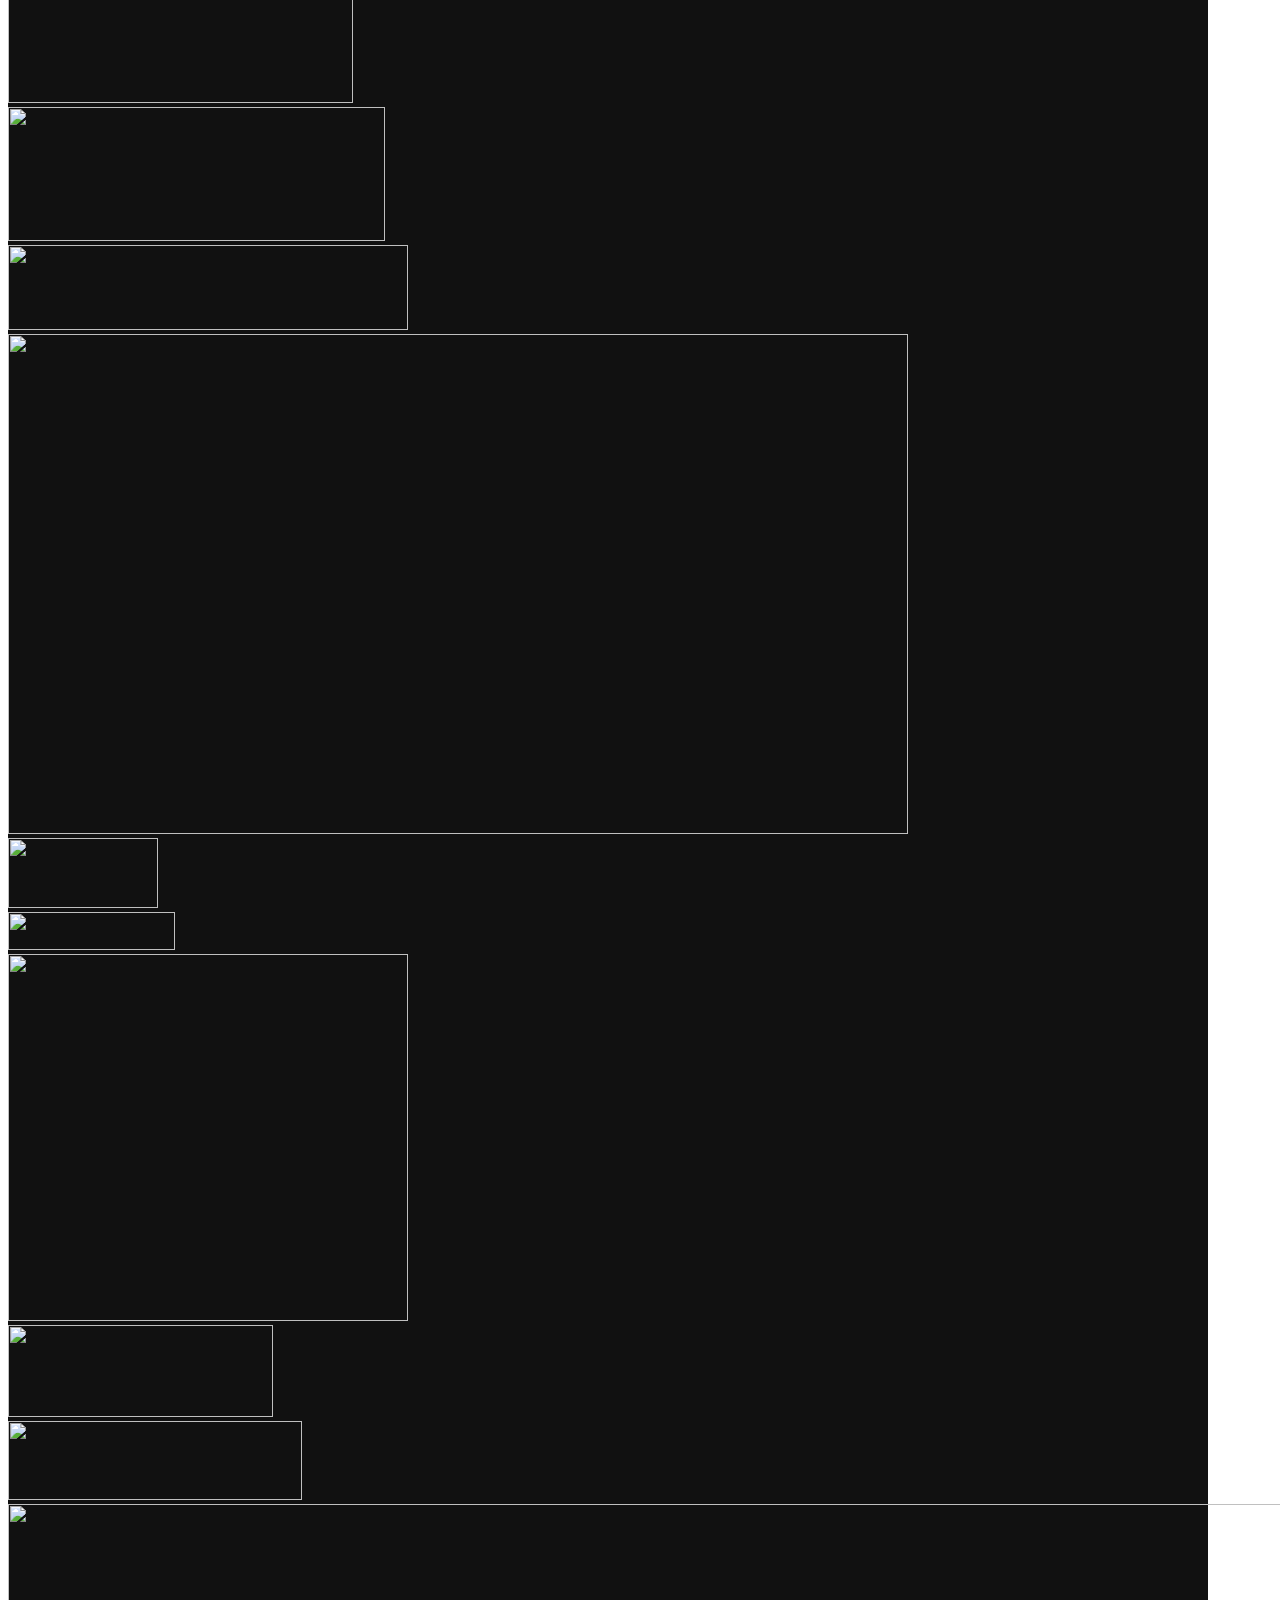
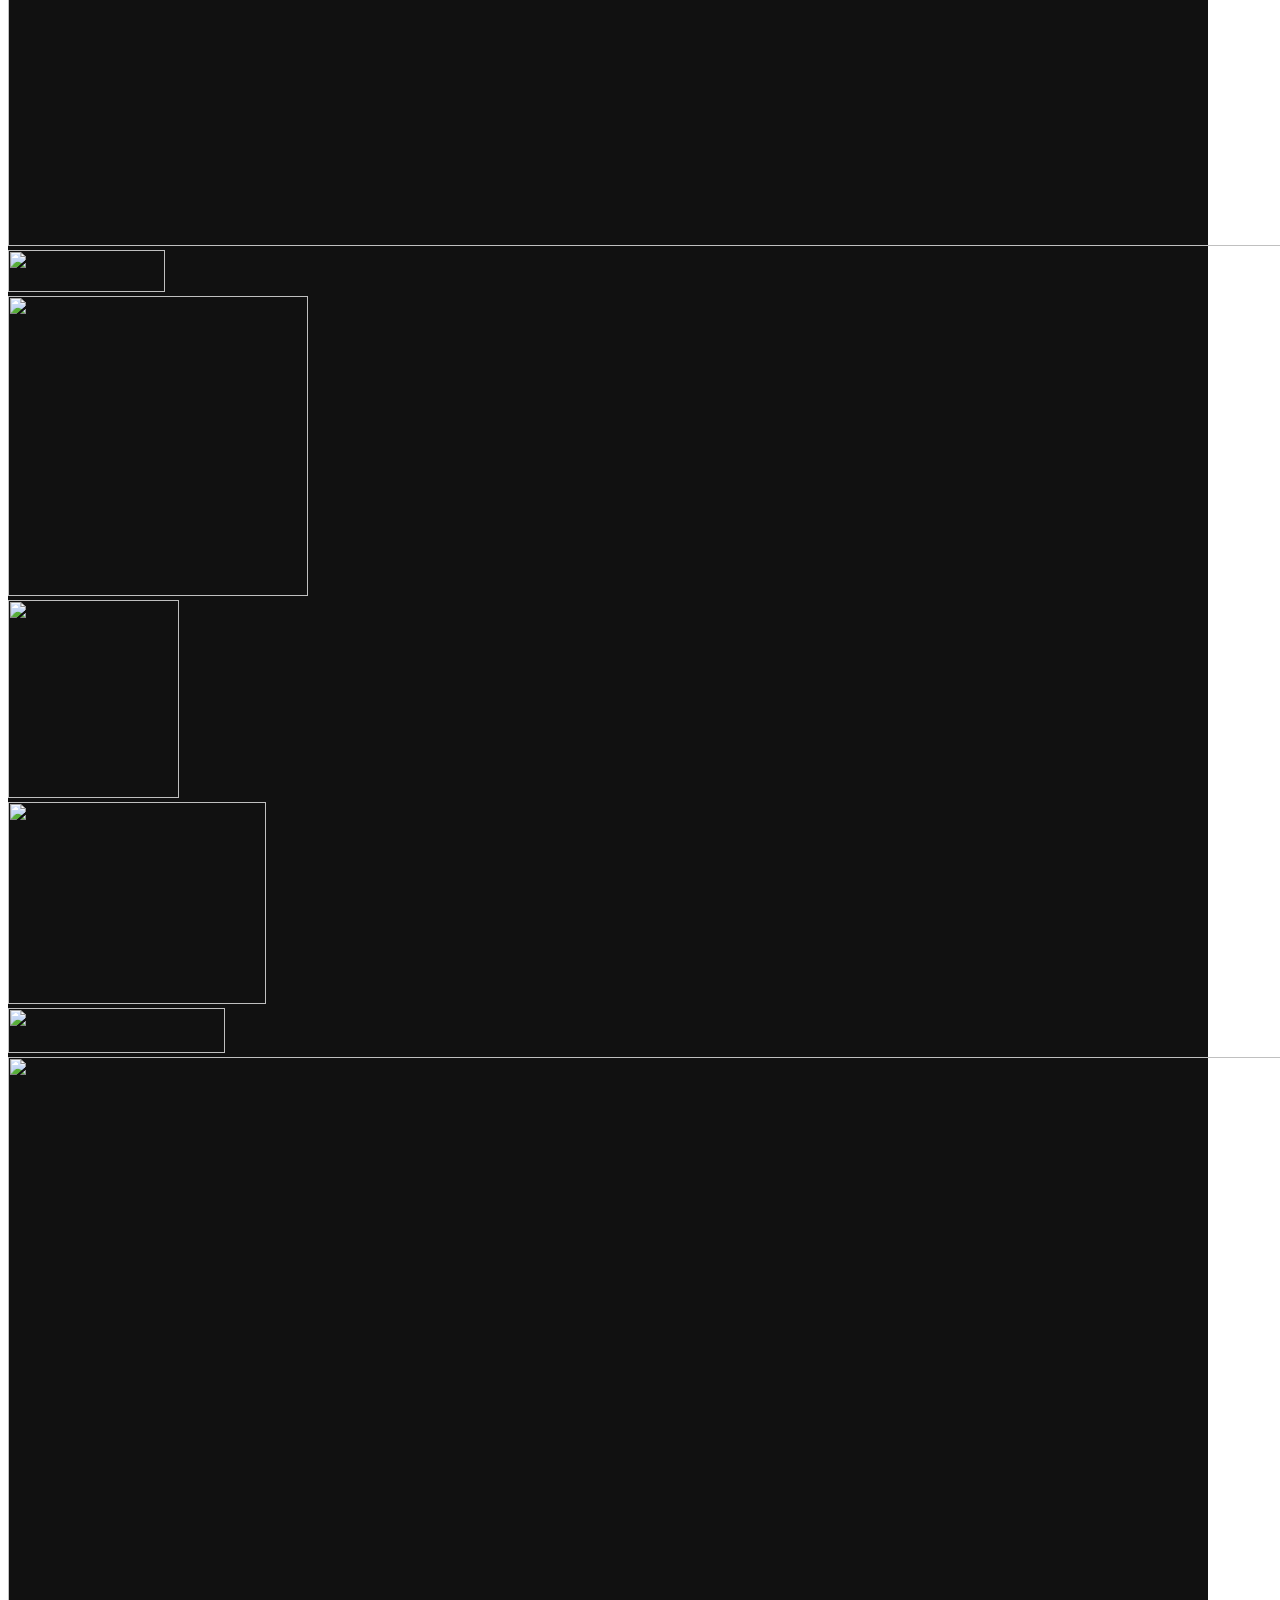
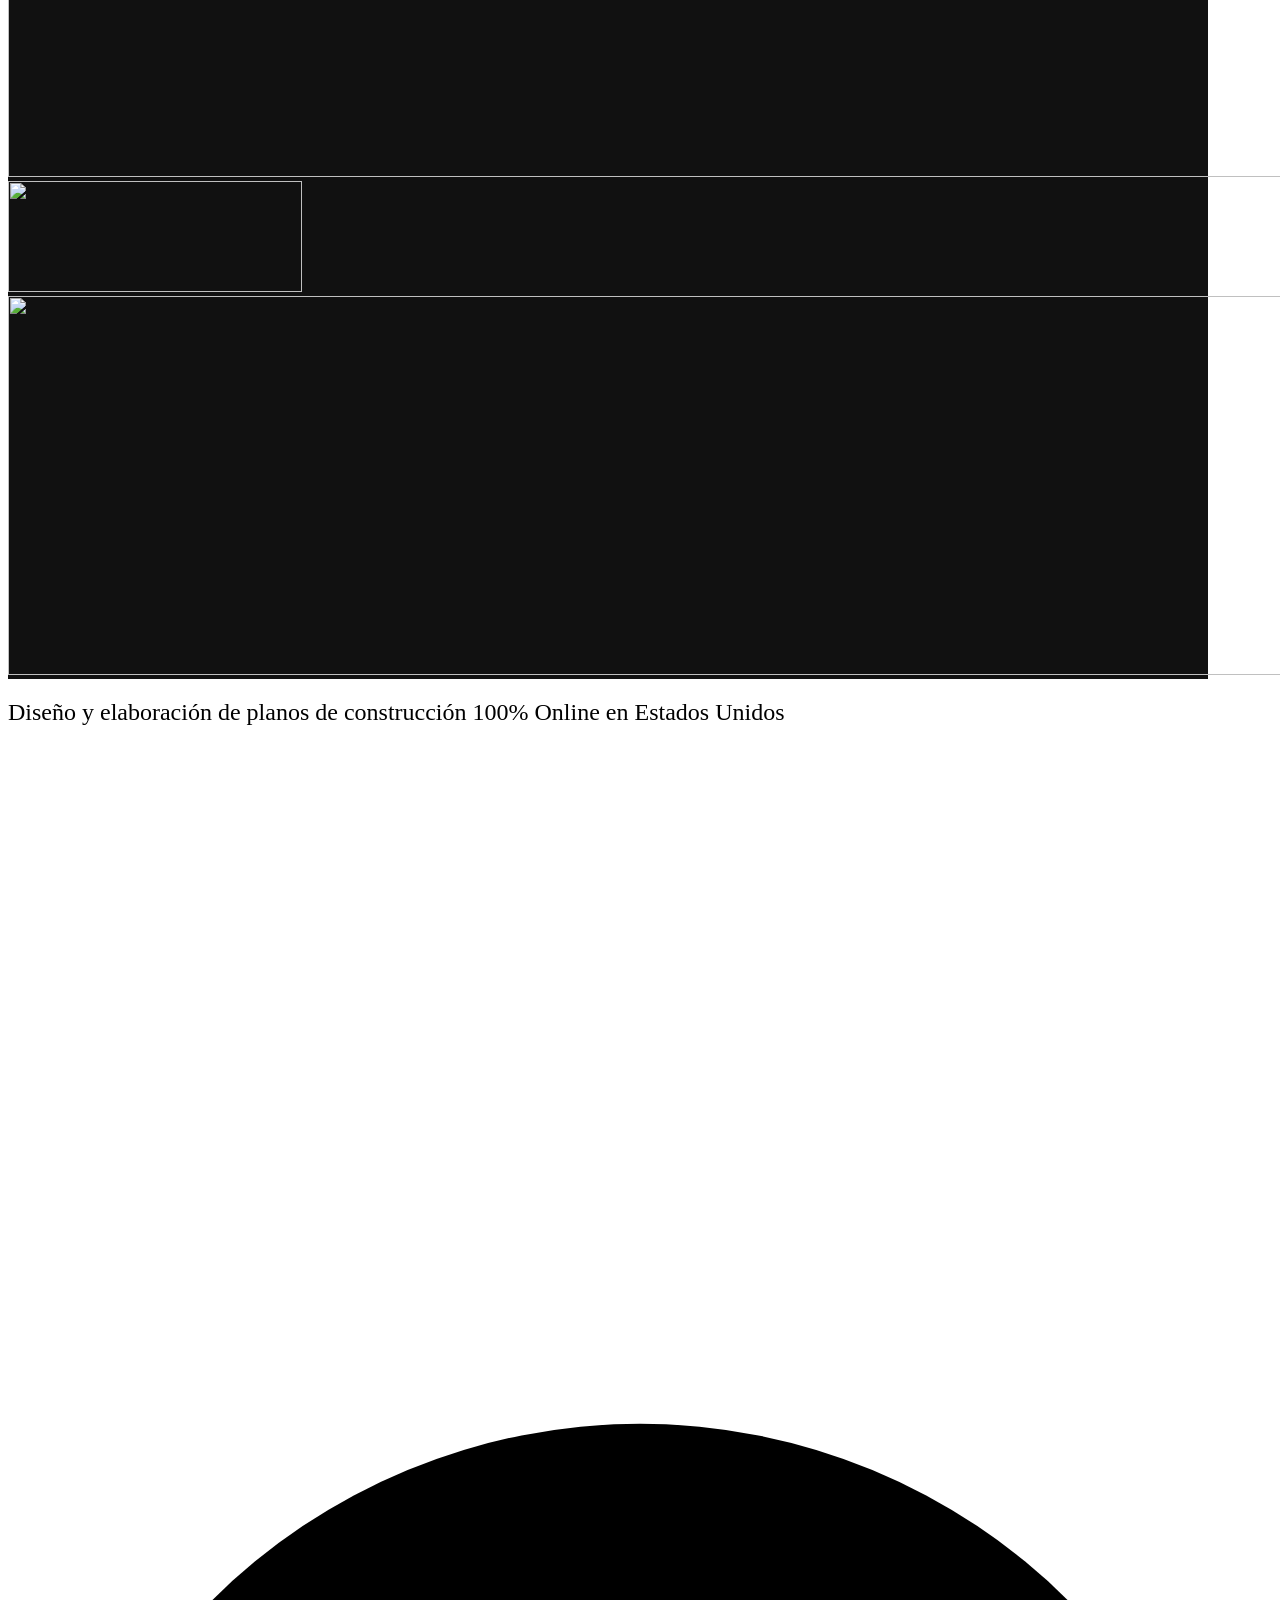
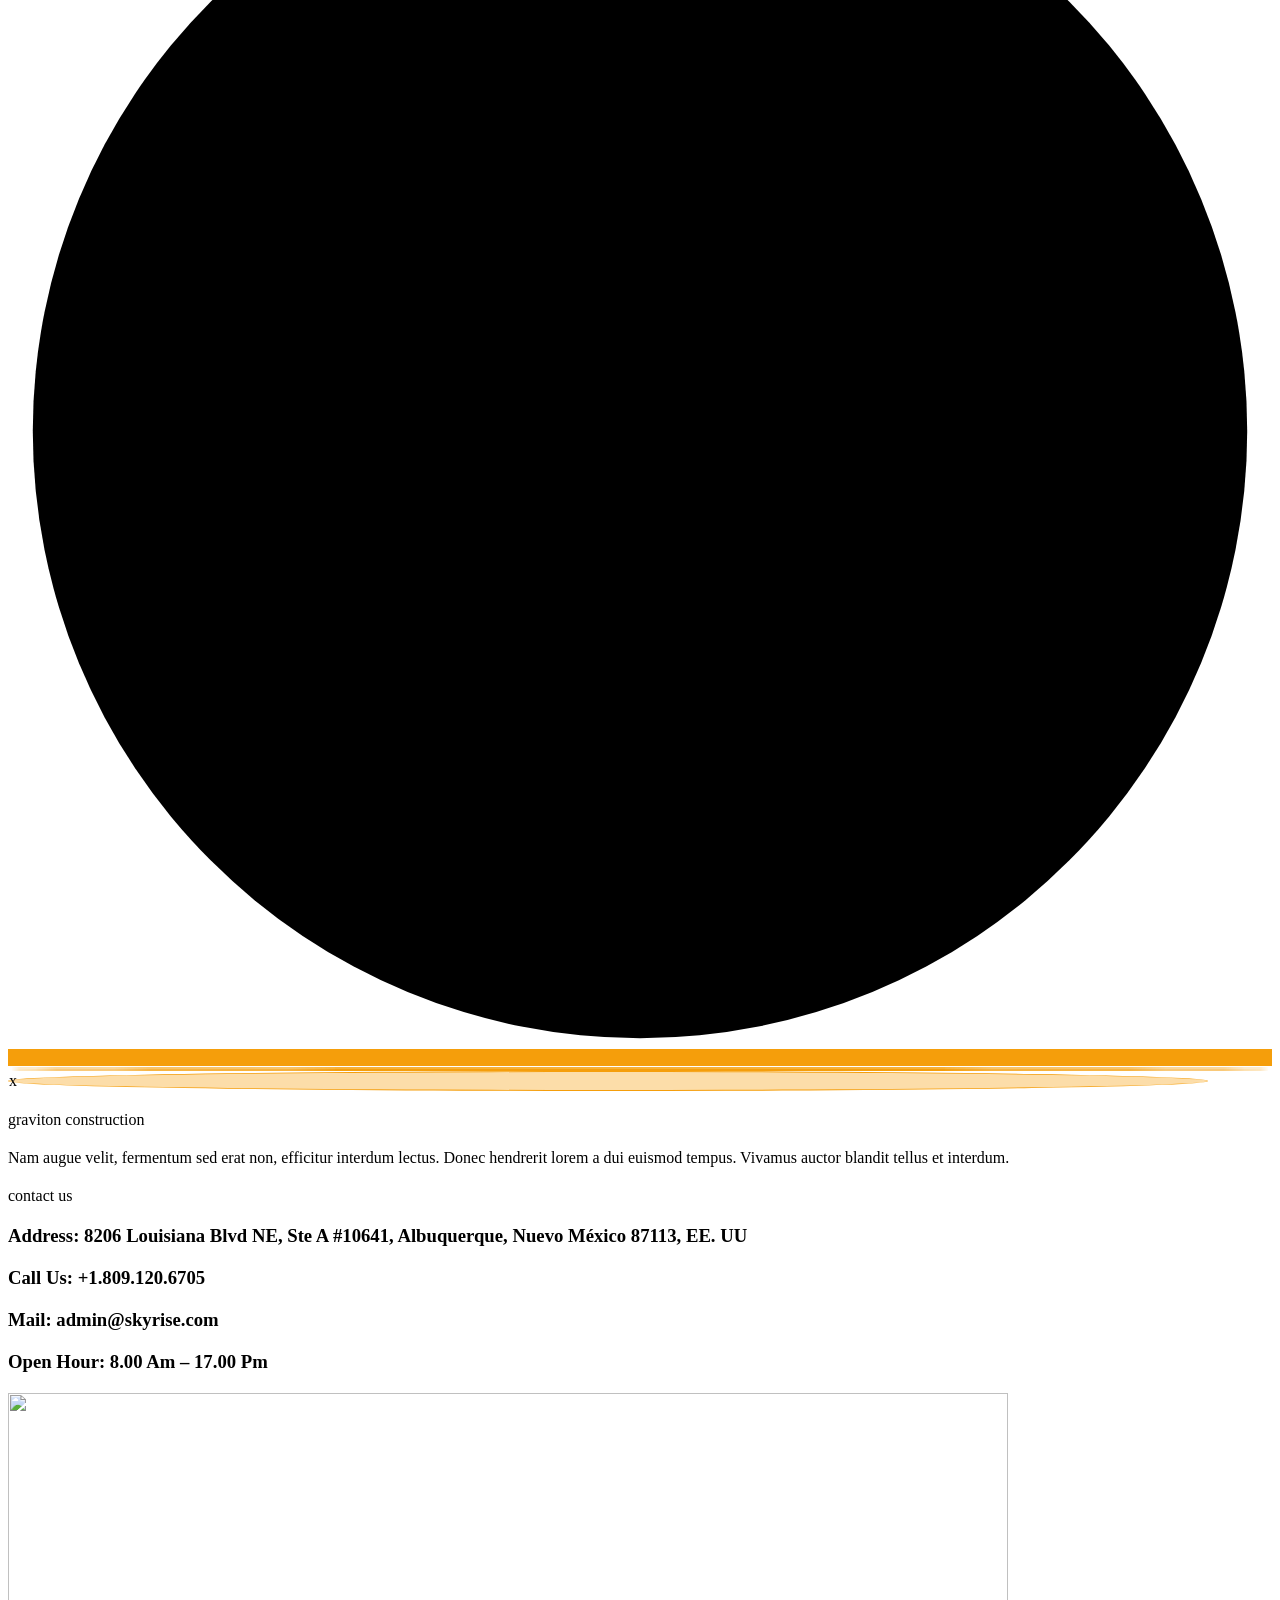
==== commit 1a78b265: "Move floating badge tags below hero banner image to prevent overlapping image logo text" ====
--- a/index.html
+++ b/index.html
@@ -1166,2709 +1166,66 @@
 }
 
 @media (max-width: 991px) {
-    .pxl-button a,
-    .elementor-widget-pxl_button a,
-    .pxl-atc-link a {
-        padding: 8px 16px !important;
-        font-size: 13px !important;
-        min-height: 38px !important;
-        border-radius: 6px !important;
-        background-color: #f59e0b !important;
-        display: inline-flex !important;
+    .skyrise-hero-v2 {
+        padding: 30px 0 50px 0;
+        min-height: auto;
     }
-    
-    .pxl--btn-text {
-        font-size: 13px !important;
-        display: inline-block !important;
-        color: #ffffff !important;
+    .skyrise-hero-wrapper {
+        grid-template-columns: 1fr;
+        text-align: center;
+        gap: 30px;
+        padding: 0 16px;
     }
-}
-</style>
-
-
-<style id="skyrise-nonclickable-logo">
-.pxl-header-branding img,
-.pxl-logo-mobile img,
-img[src*="assets/logo.png"],
-img[alt="SKYRISE"] {
-    pointer-events: none !important;
-    cursor: default !important;
-}
-</style>
-
-</head>
-
-<body data-rsssl=1
-    class="home wp-singular page-template-default page page-id-75 wp-custom-logo wp-theme-graviton   pxl-redux-page  body-default-font   heading-default-font   bd-px-header--default  woocommerce-layout-grid elementor-default elementor-kit-7 elementor-page elementor-page-75">
-    <meta name="google-site-verification" content="jCrrlKY7Mk-mnxPlcARYR310Hf2-jQqv54UOovp0ftg" />
-    <style>
-        @media (max-width: 1200px) {
-            #pxl-header-elementor .pxl-header-branding img {
-                width: 46px !important;
-                height: auto !important;
-            }
-        }
-
-        @media (max-width: 1200px) {
-            .pxl-logo-mobile img {
-                height: 55px !important;
-                width: 55px !important;
-            }
-        }
-    
-/* Override images in Planos de construcción especializados section */
-.elementor-element.elementor-element-3661d9c > .elementor-widget-wrap,
-.elementor-element.elementor-element-3661d9c > .elementor-motion-effects-container > .elementor-motion-effects-layer {
-    background-image: url('assets/img/andamios.png') !important;
-    background-position: center center !important;
-    background-size: cover !important;
-}
-.elementor-element.elementor-element-89699b0 > .elementor-widget-wrap,
-.elementor-element.elementor-element-89699b0 > .elementor-motion-effects-container > .elementor-motion-effects-layer {
-    background-image: url('assets/img/oficinista.png') !important;
-    background-position: center center !important;
-    background-size: cover !important;
-}
-
-
-.custom-hero-bg {
-    background-image: url('assets/img/planos_construccion.jpg?v=2026') !important;
-}
-
-</style>
-    <!-- Google Tag Manager (noscript) -->
-    <noscript><iframe src="https://www.googletagmanager.com/ns.html?id=GTM-5G5XJH9M" height="0" width="0"
-            style="display:none;visibility:hidden"></iframe></noscript>
-    <!-- End Google Tag Manager (noscript) -->
-    <div id="pxl-wapper" class="pxl-wapper">
-        <header id="pxl-header-elementor" class="is-sticky pxl-header-show">
-            <div class="pxl-header-elementor-main px-header--default">
-                <div class="pxl-header-content">
-                    <div class="row">
-                        <div class="col-12">
-                            <div data-elementor-type="wp-post" data-elementor-id="6156" class="elementor elementor-6156"
-                                data-elementor-post-type="pxl-template">
-                                <section
-                                    class="elementor-section elementor-top-section elementor-element elementor-element-cae5249 elementor-section-stretched elementor-section-full_width elementor-hidden-desktop elementor-hidden-laptop elementor-hidden-tablet_extra elementor-hidden-tablet elementor-hidden-mobile_extra elementor-hidden-mobile elementor-section-height-default elementor-section-height-default pxl-row-scroll-none pxl-zoom-point-false pxl-section-overflow-visible pxl-section-fix-none pxl-full-content-with-space-none pxl-bg-color-none pxl-section-overlay-none"
-                                    data-id="cae5249" data-element_type="section" data-e-type="section"
-                                    data-settings="{&quot;stretch_section&quot;:&quot;section-stretched&quot;,&quot;background_background&quot;:&quot;classic&quot;}">
-
-
-                                    <div class="elementor-container elementor-column-gap-extended ">
-                                        <div class="elementor-column elementor-col-100 elementor-top-column elementor-element elementor-element-8ff391a pxl-column-none"
-                                            data-id="8ff391a" data-element_type="column" data-e-type="column">
-                                            <div class="elementor-widget-wrap elementor-element-populated">
-
-                                                <section
-                                                    class="elementor-section elementor-inner-section elementor-element elementor-element-6cab6c5 elementor-section-full_width elementor-section-content-middle elementor-section-height-default elementor-section-height-default pxl-row-scroll-none pxl-zoom-point-false pxl-section-overflow-visible pxl-section-fix-none pxl-full-content-with-space-none pxl-bg-color-none pxl-section-overlay-none"
-                                                    data-id="6cab6c5" data-element_type="section" data-e-type="section"
-                                                    data-settings="{&quot;background_background&quot;:&quot;classic&quot;}">
-
-
-                                                    <div class="elementor-container elementor-column-gap-extended ">
-                                                        <div class="elementor-column elementor-col-50 elementor-inner-column elementor-element elementor-element-047d53c pxl-column-none pxl-column-overflow-hidden-no"
-                                                            data-id="047d53c" data-element_type="column"
-                                                            data-e-type="column">
-                                                            <div
-                                                                class="elementor-widget-wrap elementor-element-populated">
-
-                                                                <div class="elementor-element elementor-element-b377db9 elementor-widget__width-auto elementor-widget elementor-widget-image"
-                                                                    data-id="b377db9" data-element_type="widget"
-                                                                    data-e-type="widget"
-                                                                    data-widget_type="image.default">
-                                                                    <div class="elementor-widget-container">
-                                                                        <img width="69" height="67"
-                                                                            src="assets/logo.png"
-                                                                            class="attachment-large size-large wp-image-16452"
-                                                                            alt="" />
-                                                                    </div>
-                                                                </div>
-                                                                <div class="elementor-element elementor-element-337c46b elementor-widget__width-auto elementor-widget elementor-widget-pxl_menu"
-                                                                    data-id="337c46b" data-element_type="widget"
-                                                                    data-e-type="widget"
-                                                                    data-widget_type="pxl_menu.default">
-                                                                    <div class="elementor-widget-container">
-                                                                        <div class="pxl-nav-menu pxl-nav-menu1 pxl-mega-boxed pxl-nav-horizontal fr-style-divider3 show-effect-slidedown  sub-style-default"
-                                                                            data-wow-delay="ms">
-                                                                            <div class="menu-menu-primary-container">
-                                                                                <ul id="menu-menu-primary"
-                                                                                    class="pxl-menu-primary clearfix">
-                                                                                    <li id="menu-item-16332"
-                                                                                        class="menu-item menu-item-type-custom menu-item-object-custom current-menu-item current_page_item menu-item-home pxl-megamenu menu-item-has-children menu-item-16332">
-                                                                                        <a href="https://areasuperficies.com/"
-                                                                                            aria-current="page"><span
-                                                                                                class="pxl-menu-item-text">
-                                                                                                <svg class="capenter"
-                                                                                                    xmlns="http://www.w3.org/2000/svg"
-                                                                                                    height="23"
-                                                                                                    viewBox="-116 0 512 512.00074"
-                                                                                                    width="13">
-                                                                                                    <path
-                                                                                                        d="m151.417969 0v34.453125c0 6.429687-5.214844 11.644531-11.648438 11.644531-6.429687 0-11.644531-5.214844-11.644531-11.644531v-34.453125c-68.429688 4.929688-128.125 52.40625-128.125 104.335938-.00390625 6.429687 5.207031 11.644531 11.632812 11.648437h.015626 81.53125v41.035156l93.183593-37.273437v-3.761719h81.53125c6.429688.003906 11.644531-5.207031 11.648438-11.632813 0-.003906 0-.011718 0-.015624 0-51.929688-59.695313-99.40625-128.125-104.335938zm0 0" />
-                                                                                                    <path
-                                                                                                        d="m93.179688 366.675781 93.183593-37.273437v-44.796875l-93.183593 37.273437zm0 0" />
-                                                                                                    <path
-                                                                                                        d="m93.179688 296.789062 93.183593-37.273437v-44.796875l-93.183593 37.273438zm0 0" />
-                                                                                                    <path
-                                                                                                        d="m93.179688 226.902344 93.183593-37.269532v-44.796874l-93.183593 37.269531zm0 0" />
-                                                                                                    <path
-                                                                                                        d="m95.503906 460.746094 34.941406 46.59375c3.863282 5.148437 11.175782 6.191406 16.328126 2.324218.882812-.660156 1.664062-1.441406 2.328124-2.324218l34.941407-46.59375c1.503906-2.015625 2.320312-4.46875 2.320312-6.984375v-29.382813l-90.867187 36.347656zm0 0" />
-                                                                                                    <path
-                                                                                                        d="m93.179688 436.558594 93.183593-37.269532v-44.796874l-93.183593 37.269531zm0 0" />
-                                                                                                </svg>
-                                                                                                <svg id="fi_4036788"
-                                                                                                    height="15"
-                                                                                                    viewBox="0 0 24 24"
-                                                                                                    width="11"
-                                                                                                    xmlns="http://www.w3.org/2000/svg">
-                                                                                                    <path
-                                                                                                        d="m9.692 24c-.123 0-.247-.022-.366-.07-.445-.175-.704-.641-.617-1.111l1.628-8.849h-4.337c-.372 0-.714-.207-.886-.537-.173-.33-.148-.728.064-1.034l8.308-11.97c.268-.386.77-.531 1.198-.356.434.177.687.631.609 1.092l-1.319 7.835h4.026c.365 0 .701.199.877.52s.162.711-.034 1.019l-8.308 13c-.188.294-.51.461-.843.461z">
-                                                                                                    </path>
-                                                                                                </svg>Home<i
-                                                                                                    class="caseicon-angle-arrow-down pxl-hide"></i><span
-                                                                                                    class="pxl-item-menu-icon pxl-hide "></span></span></a>
-                                                                                        <div
-                                                                                            class="sub-menu pxl-mega-menu">
-                                                                                            <div
-                                                                                                class="pxl-mega-menu-elementor">
-                                                                                                <div data-elementor-type="wp-post"
-                                                                                                    data-elementor-id="9557"
-                                                                                                    class="elementor elementor-9557"
-                                                                                                    data-elementor-post-type="pxl-template">
-                                                                                                    <section
-                                                                                                        class="elementor-section elementor-top-section elementor-element elementor-element-47946e1 elementor-section-full_width elementor-section-stretched elementor-section-height-default elementor-section-height-default pxl-row-scroll-none pxl-zoom-point-false pxl-section-overflow-visible pxl-section-fix-none pxl-full-content-with-space-none pxl-bg-color-none pxl-section-overlay-none"
-                                                                                                        data-id="47946e1"
-                                                                                                        data-element_type="section"
-                                                                                                        data-e-type="section"
-                                                                                                        data-settings="{&quot;stretch_section&quot;:&quot;section-stretched&quot;,&quot;background_background&quot;:&quot;classic&quot;}">
-
-
-                                                                                                        <div
-                                                                                                            class="elementor-container elementor-column-gap-extended ">
-                                                                                                            <div class="elementor-column elementor-col-100 elementor-top-column elementor-element elementor-element-7cbecfd pxl-column-none pxl-column-overflow-hidden-no"
-                                                                                                                data-id="7cbecfd"
-                                                                                                                data-element_type="column"
-                                                                                                                data-e-type="column">
-                                                                                                                <div
-                                                                                                                    class="elementor-widget-wrap elementor-element-populated">
-
-                                                                                                                    <section
-                                                                                                                        class="elementor-section elementor-inner-section elementor-element elementor-element-4594d1c elementor-section-full_width elementor-section-height-default elementor-section-height-default pxl-row-scroll-none pxl-zoom-point-false pxl-section-overflow-visible pxl-section-fix-none pxl-full-content-with-space-none pxl-bg-color-none pxl-section-overlay-none"
-                                                                                                                        data-id="4594d1c"
-                                                                                                                        data-element_type="section"
-                                                                                                                        data-e-type="section">
-
-
-                                                                                                                        <div
-                                                                                                                            class="elementor-container elementor-column-gap-extended ">
-                                                                                                                            <div class="elementor-column elementor-col-20 elementor-inner-column elementor-element elementor-element-b180183 pxl-column-none pxl-column-overflow-hidden-no"
-                                                                                                                                data-id="b180183"
-                                                                                                                                data-element_type="column"
-                                                                                                                                data-e-type="column">
-                                                                                                                                <div
-                                                                                                                                    class="elementor-widget-wrap elementor-element-populated">
-
-                                                                                                                                    <div class="elementor-element elementor-element-4b330dd elementor-widget elementor-widget-pxl_showcase"
-                                                                                                                                        data-id="4b330dd"
-                                                                                                                                        data-element_type="widget"
-                                                                                                                                        data-e-type="widget"
-                                                                                                                                        data-widget_type="pxl_showcase.default">
-                                                                                                                                        <div
-                                                                                                                                            class="elementor-widget-container">
-                                                                                                                                            <div
-                                                                                                                                                class="pxl-showcase pxl-showcase1 pxl-hover-parallax ">
-                                                                                                                                                <div
-                                                                                                                                                    class="pxl-item--image">
-                                                                                                                                                    <img width="920"
-                                                                                                                                                        height="670"
-                                                                                                                                                        src="https://areasuperficies.com/wp-content/uploads/2024/01/ld12.webp"
-                                                                                                                                                        class="attachment-full"
-                                                                                                                                                        alt=""
-                                                                                                                                                        decoding="async" />
-                                                                                                                                                </div>
-                                                                                                                                                <div
-                                                                                                                                                    class="wrap-button">
-                                                                                                                                                    <div
-                                                                                                                                                        class="pxl-item--readmore">
-                                                                                                                                                        <a
-                                                                                                                                                            href="https://areasuperficies.com/">
-                                                                                                                                                            <span>Multi
-                                                                                                                                                                Page</span>
-                                                                                                                                                            <i
-                                                                                                                                                                class="far fa-arrow-right"></i>
-                                                                                                                                                        </a>
-                                                                                                                                                    </div>
-                                                                                                                                                    <div
-                                                                                                                                                        class="pxl-item--readmore ">
-                                                                                                                                                        <a
-                                                                                                                                                            href="https://areasuperficies.com/home-01-one-page">
-                                                                                                                                                            <span>One
-                                                                                                                                                                Page</span>
-                                                                                                                                                            <i
-                                                                                                                                                                class="far fa-arrow-right"></i>
-                                                                                                                                                        </a>
-                                                                                                                                                    </div>
-                                                                                                                                                </div>
-                                                                                                                                                <div
-                                                                                                                                                    class="pxl-item--overlay">
-                                                                                                                                                </div>
-                                                                                                                                            </div>
-                                                                                                                                        </div>
-                                                                                                                                    </div>
-                                                                                                                                    <div class="elementor-element elementor-element-c1f59b1 elementor-widget elementor-widget-pxl_heading"
-                                                                                                                                        data-id="c1f59b1"
-                                                                                                                                        data-element_type="widget"
-                                                                                                                                        data-e-type="widget"
-                                                                                                                                        data-widget_type="pxl_heading.default">
-                                                                                                                                        <div
-                                                                                                                                            class="elementor-widget-container">
-
-                                                                                                                                            <div id="pxl-pxl_heading-c1f59b1-1137"
-                                                                                                                                                class="pxl-heading px-sub-title-default-style ">
-                                                                                                                                                <div
-                                                                                                                                                    class="pxl-heading--inner">
-
-                                                                                                                                                    <h3 class="pxl-item--title style-default highlight-default "
-                                                                                                                                                        data-wow-delay="ms">
-                                                                                                                                                        construction
-                                                                                                                                                        home
-                                                                                                                                                        1
-
-                                                                                                                                                    </h3>
-                                                                                                                                                </div>
-                                                                                                                                            </div>
-                                                                                                                                        </div>
-                                                                                                                                    </div>
-                                                                                                                                </div>
-                                                                                                                            </div>
-                                                                                                                            <div class="elementor-column elementor-col-20 elementor-inner-column elementor-element elementor-element-3dc80e1 pxl-column-none pxl-column-overflow-hidden-no"
-                                                                                                                                data-id="3dc80e1"
-                                                                                                                                data-element_type="column"
-                                                                                                                                data-e-type="column">
-                                                                                                                                <div
-                                                                                                                                    class="elementor-widget-wrap elementor-element-populated">
-
-                                                                                                                                    <div class="elementor-element elementor-element-d422077 elementor-widget elementor-widget-pxl_showcase"
-                                                                                                                                        data-id="d422077"
-                                                                                                                                        data-element_type="widget"
-                                                                                                                                        data-e-type="widget"
-                                                                                                                                        data-widget_type="pxl_showcase.default">
-                                                                                                                                        <div
-                                                                                                                                            class="elementor-widget-container">
-                                                                                                                                            <div
-                                                                                                                                                class="pxl-showcase pxl-showcase1 pxl-hover-parallax ">
-                                                                                                                                                <div
-                                                                                                                                                    class="pxl-item--image">
-                                                                                                                                                    <img width="920"
-                                                                                                                                                        height="670"
-                                                                                                                                                        src="https://areasuperficies.com/wp-content/uploads/2024/01/ld13.webp"
-                                                                                                                                                        class="attachment-full"
-                                                                                                                                                        alt=""
-                                                                                                                                                        decoding="async" />
-                                                                                                                                                </div>
-                                                                                                                                                <div
-                                                                                                                                                    class="wrap-button">
-                                                                                                                                                    <div
-                                                                                                                                                        class="pxl-item--readmore">
-                                                                                                                                                        <a
-                                                                                                                                                            href="https://areasuperficies.com/home-02/">
-                                                                                                                                                            <span>Multi
-                                                                                                                                                                Page</span>
-                                                                                                                                                            <i
-                                                                                                                                                                class="far fa-arrow-right"></i>
-                                                                                                                                                        </a>
-                                                                                                                                                    </div>
-                                                                                                                                                    <div
-                                                                                                                                                        class="pxl-item--readmore ">
-                                                                                                                                                        <a
-                                                                                                                                                            href="https://areasuperficies.com/home-02-one-page">
-                                                                                                                                                            <span>One
-                                                                                                                                                                Page</span>
-                                                                                                                                                            <i
-                                                                                                                                                                class="far fa-arrow-right"></i>
-                                                                                                                                                        </a>
-                                                                                                                                                    </div>
-                                                                                                                                                </div>
-                                                                                                                                                <div
-                                                                                                                                                    class="pxl-item--overlay">
-                                                                                                                                                </div>
-                                                                                                                                            </div>
-                                                                                                                                        </div>
-                                                                                                                                    </div>
-                                                                                                                                    <div class="elementor-element elementor-element-c703ad6 elementor-widget elementor-widget-pxl_heading"
-                                                                                                                                        data-id="c703ad6"
-                                                                                                                                        data-element_type="widget"
-                                                                                                                                        data-e-type="widget"
-                                                                                                                                        data-widget_type="pxl_heading.default">
-                                                                                                                                        <div
-                                                                                                                                            class="elementor-widget-container">
-
-                                                                                                                                            <div id="pxl-pxl_heading-c703ad6-2278"
-                                                                                                                                                class="pxl-heading px-sub-title-default-style ">
-                                                                                                                                                <div
-                                                                                                                                                    class="pxl-heading--inner">
-
-                                                                                                                                                    <h3 class="pxl-item--title style-default highlight-default "
-                                                                                                                                                        data-wow-delay="ms">
-                                                                                                                                                        construction
-                                                                                                                                                        home
-                                                                                                                                                        2
-
-                                                                                                                                                    </h3>
-                                                                                                                                                </div>
-                                                                                                                                            </div>
-                                                                                                                                        </div>
-                                                                                                                                    </div>
-                                                                                                                                </div>
-                                                                                                                            </div>
-                                                                                                                            <div class="elementor-column elementor-col-20 elementor-inner-column elementor-element elementor-element-8077267 pxl-column-none pxl-column-overflow-hidden-no"
-                                                                                                                                data-id="8077267"
-                                                                                                                                data-element_type="column"
-                                                                                                                                data-e-type="column">
-                                                                                                                                <div
-                                                                                                                                    class="elementor-widget-wrap elementor-element-populated">
-
-                                                                                                                                    <div class="elementor-element elementor-element-17fde7b elementor-widget elementor-widget-pxl_showcase"
-                                                                                                                                        data-id="17fde7b"
-                                                                                                                                        data-element_type="widget"
-                                                                                                                                        data-e-type="widget"
-                                                                                                                                        data-widget_type="pxl_showcase.default">
-                                                                                                                                        <div
-                                                                                                                                            class="elementor-widget-container">
-                                                                                                                                            <div
-                                                                                                                                                class="pxl-showcase pxl-showcase1 pxl-hover-parallax ">
-                                                                                                                                                <div
-                                                                                                                                                    class="pxl-item--image">
-                                                                                                                                                    <img width="920"
-                                                                                                                                                        height="670"
-                                                                                                                                                        src="https://areasuperficies.com/wp-content/uploads/2024/01/ld14.webp"
-                                                                                                                                                        class="attachment-full"
-                                                                                                                                                        alt=""
-                                                                                                                                                        decoding="async" />
-                                                                                                                                                </div>
-                                                                                                                                                <div
-                                                                                                                                                    class="wrap-button">
-                                                                                                                                                    <div
-                                                                                                                                                        class="pxl-item--readmore">
-                                                                                                                                                        <a
-                                                                                                                                                            href="https://areasuperficies.com/home-03/">
-                                                                                                                                                            <span>Multi
-                                                                                                                                                                Page</span>
-                                                                                                                                                            <i
-                                                                                                                                                                class="far fa-arrow-right"></i>
-                                                                                                                                                        </a>
-                                                                                                                                                    </div>
-                                                                                                                                                    <div
-                                                                                                                                                        class="pxl-item--readmore ">
-                                                                                                                                                        <a
-                                                                                                                                                            href="https://areasuperficies.com/home-03-one-page">
-                                                                                                                                                            <span>One
-                                                                                                                                                                Page</span>
-                                                                                                                                                            <i
-                                                                                                                                                                class="far fa-arrow-right"></i>
-                                                                                                                                                        </a>
-                                                                                                                                                    </div>
-                                                                                                                                                </div>
-                                                                                                                                                <div
-                                                                                                                                                    class="pxl-item--overlay">
-                                                                                                                                                </div>
-                                                                                                                                            </div>
-                                                                                                                                        </div>
-                                                                                                                                    </div>
-                                                                                                                                    <div class="elementor-element elementor-element-efd1ce7 elementor-widget elementor-widget-pxl_heading"
-                                                                                                                                        data-id="efd1ce7"
-                                                                                                                                        data-element_type="widget"
-                                                                                                                                        data-e-type="widget"
-                                                                                                                                        data-widget_type="pxl_heading.default">
-                                                                                                                                        <div
-                                                                                                                                            class="elementor-widget-container">
-
-                                                                                                                                            <div id="pxl-pxl_heading-efd1ce7-3884"
-                                                                                                                                                class="pxl-heading px-sub-title-default-style ">
-                                                                                                                                                <div
-                                                                                                                                                    class="pxl-heading--inner">
-
-                                                                                                                                                    <h3 class="pxl-item--title style-default highlight-default "
-                                                                                                                                                        data-wow-delay="ms">
-                                                                                                                                                        construction
-                                                                                                                                                        home
-                                                                                                                                                        3
-
-                                                                                                                                                    </h3>
-                                                                                                                                                </div>
-                                                                                                                                            </div>
-                                                                                                                                        </div>
-                                                                                                                                    </div>
-                                                                                                                                </div>
-                                                                                                                            </div>
-                                                                                                                            <div class="elementor-column elementor-col-20 elementor-inner-column elementor-element elementor-element-a6e8c76 pxl-column-none pxl-column-overflow-hidden-no"
-                                                                                                                                data-id="a6e8c76"
-                                                                                                                                data-element_type="column"
-                                                                                                                                data-e-type="column">
-                                                                                                                                <div
-                                                                                                                                    class="elementor-widget-wrap elementor-element-populated">
-
-                                                                                                                                    <div class="elementor-element elementor-element-7d8049a elementor-widget elementor-widget-pxl_showcase"
-                                                                                                                                        data-id="7d8049a"
-                                                                                                                                        data-element_type="widget"
-                                                                                                                                        data-e-type="widget"
-                                                                                                                                        data-widget_type="pxl_showcase.default">
-                                                                                                                                        <div
-                                                                                                                                            class="elementor-widget-container">
-                                                                                                                                            <div
-                                                                                                                                                class="pxl-showcase pxl-showcase1 pxl-hover-parallax ">
-                                                                                                                                                <div
-                                                                                                                                                    class="pxl-item--image">
-                                                                                                                                                    <img width="920"
-                                                                                                                                                        height="670"
-                                                                                                                                                        src="https://areasuperficies.com/wp-content/uploads/2024/01/ld15.webp"
-                                                                                                                                                        class="attachment-full"
-                                                                                                                                                        alt=""
-                                                                                                                                                        decoding="async" />
-                                                                                                                                                </div>
-                                                                                                                                                <div
-                                                                                                                                                    class="wrap-button">
-                                                                                                                                                    <div
-                                                                                                                                                        class="pxl-item--readmore">
-                                                                                                                                                        <a
-                                                                                                                                                            href="https://areasuperficies.com/home-04/">
-                                                                                                                                                            <span>Multi
-                                                                                                                                                                Page</span>
-                                                                                                                                                            <i
-                                                                                                                                                                class="far fa-arrow-right"></i>
-                                                                                                                                                        </a>
-                                                                                                                                                    </div>
-                                                                                                                                                    <div
-                                                                                                                                                        class="pxl-item--readmore ">
-                                                                                                                                                        <a
-                                                                                                                                                            href="https://areasuperficies.com/home-04-one-page">
-                                                                                                                                                            <span>One
-                                                                                                                                                                Page</span>
-                                                                                                                                                            <i
-                                                                                                                                                                class="far fa-arrow-right"></i>
-                                                                                                                                                        </a>
-                                                                                                                                                    </div>
-                                                                                                                                                </div>
-                                                                                                                                                <div
-                                                                                                                                                    class="pxl-item--overlay">
-                                                                                                                                                </div>
-                                                                                                                                            </div>
-                                                                                                                                        </div>
-                                                                                                                                    </div>
-                                                                                                                                    <div class="elementor-element elementor-element-40ebc34 elementor-widget elementor-widget-pxl_heading"
-                                                                                                                                        data-id="40ebc34"
-                                                                                                                                        data-element_type="widget"
-                                                                                                                                        data-e-type="widget"
-                                                                                                                                        data-widget_type="pxl_heading.default">
-                                                                                                                                        <div
-                                                                                                                                            class="elementor-widget-container">
-
-                                                                                                                                            <div id="pxl-pxl_heading-40ebc34-4560"
-                                                                                                                                                class="pxl-heading px-sub-title-default-style ">
-                                                                                                                                                <div
-                                                                                                                                                    class="pxl-heading--inner">
-
-                                                                                                                                                    <h3 class="pxl-item--title style-default highlight-default "
-                                                                                                                                                        data-wow-delay="ms">
-                                                                                                                                                        construction
-                                                                                                                                                        home
-                                                                                                                                                        4
-
-                                                                                                                                                    </h3>
-                                                                                                                                                </div>
-                                                                                                                                            </div>
-                                                                                                                                        </div>
-                                                                                                                                    </div>
-                                                                                                                                </div>
-                                                                                                                            </div>
-                                                                                                                            <div class="elementor-column elementor-col-20 elementor-inner-column elementor-element elementor-element-c131b65 pxl-column-none pxl-column-overflow-hidden-no"
-                                                                                                                                data-id="c131b65"
-                                                                                                                                data-element_type="column"
-                                                                                                                                data-e-type="column">
-                                                                                                                                <div
-                                                                                                                                    class="elementor-widget-wrap elementor-element-populated">
-
-                                                                                                                                    <div class="elementor-element elementor-element-16976fd elementor-widget elementor-widget-pxl_showcase"
-                                                                                                                                        data-id="16976fd"
-                                                                                                                                        data-element_type="widget"
-                                                                                                                                        data-e-type="widget"
-                                                                                                                                        data-widget_type="pxl_showcase.default">
-                                                                                                                                        <div
-                                                                                                                                            class="elementor-widget-container">
-                                                                                                                                            <div
-                                                                                                                                                class="pxl-showcase pxl-showcase1 pxl-hover-parallax ">
-                                                                                                                                                <div
-                                                                                                                                                    class="pxl-item--image">
-                                                                                                                                                    <img width="920"
-                                                                                                                                                        height="670"
-                                                                                                                                                        src="https://areasuperficies.com/wp-content/uploads/2024/01/ld16.webp"
-                                                                                                                                                        class="attachment-full"
-                                                                                                                                                        alt=""
-                                                                                                                                                        decoding="async" />
-                                                                                                                                                </div>
-                                                                                                                                                <div
-                                                                                                                                                    class="wrap-button">
-                                                                                                                                                    <div
-                                                                                                                                                        class="pxl-item--readmore">
-                                                                                                                                                        <a
-                                                                                                                                                            href="https://areasuperficies.com/home-05/">
-                                                                                                                                                            <span>Multi
-                                                                                                                                                                Page</span>
-                                                                                                                                                            <i
-                                                                                                                                                                class="far fa-arrow-right"></i>
-                                                                                                                                                        </a>
-                                                                                                                                                    </div>
-                                                                                                                                                    <div
-                                                                                                                                                        class="pxl-item--readmore ">
-                                                                                                                                                        <a
-                                                                                                                                                            href="https://areasuperficies.com/home-05-one-page">
-                                                                                                                                                            <span>One
-                                                                                                                                                                Page</span>
-                                                                                                                                                            <i
-                                                                                                                                                                class="far fa-arrow-right"></i>
-                                                                                                                                                        </a>
-                                                                                                                                                    </div>
-                                                                                                                                                </div>
-                                                                                                                                                <div
-                                                                                                                                                    class="pxl-item--overlay">
-                                                                                                                                                </div>
-                                                                                                                                            </div>
-                                                                                                                                        </div>
-                                                                                                                                    </div>
-                                                                                                                                    <div class="elementor-element elementor-element-1ff141b elementor-widget elementor-widget-pxl_heading"
-                                                                                                                                        data-id="1ff141b"
-                                                                                                                                        data-element_type="widget"
-                                                                                                                                        data-e-type="widget"
-                                                                                                                                        data-widget_type="pxl_heading.default">
-                                                                                                                                        <div
-                                                                                                                                            class="elementor-widget-container">
-
-                                                                                                                                            <div id="pxl-pxl_heading-1ff141b-8945"
-                                                                                                                                                class="pxl-heading px-sub-title-default-style ">
-                                                                                                                                                <div
-                                                                                                                                                    class="pxl-heading--inner">
-
-                                                                                                                                                    <h3 class="pxl-item--title style-default highlight-default "
-                                                                                                                                                        data-wow-delay="ms">
-                                                                                                                                                        construction
-                                                                                                                                                        home
-                                                                                                                                                        5
-
-                                                                                                                                                    </h3>
-                                                                                                                                                </div>
-                                                                                                                                            </div>
-                                                                                                                                        </div>
-                                                                                                                                    </div>
-                                                                                                                                </div>
-                                                                                                                            </div>
-                                                                                                                        </div>
-                                                                                                                    </section>
-                                                                                                                    <section
-                                                                                                                        class="elementor-section elementor-inner-section elementor-element elementor-element-693c458 elementor-section-full_width elementor-section-height-default elementor-section-height-default pxl-row-scroll-none pxl-zoom-point-false pxl-section-overflow-visible pxl-section-fix-none pxl-full-content-with-space-none pxl-bg-color-none pxl-section-overlay-none"
-                                                                                                                        data-id="693c458"
-                                                                                                                        data-element_type="section"
-                                                                                                                        data-e-type="section"
-                                                                                                                        data-settings="{&quot;background_background&quot;:&quot;classic&quot;}">
-
-
-                                                                                                                        <div
-                                                                                                                            class="elementor-container elementor-column-gap-extended ">
-                                                                                                                            <div class="elementor-column elementor-col-20 elementor-inner-column elementor-element elementor-element-56f0fb1 pxl-column-none pxl-column-overflow-hidden-no"
-                                                                                                                                data-id="56f0fb1"
-                                                                                                                                data-element_type="column"
-                                                                                                                                data-e-type="column">
-                                                                                                                                <div
-                                                                                                                                    class="elementor-widget-wrap elementor-element-populated">
-
-                                                                                                                                    <div class="elementor-element elementor-element-526d2b2 elementor-widget elementor-widget-pxl_showcase"
-                                                                                                                                        data-id="526d2b2"
-                                                                                                                                        data-element_type="widget"
-                                                                                                                                        data-e-type="widget"
-                                                                                                                                        data-widget_type="pxl_showcase.default">
-                                                                                                                                        <div
-                                                                                                                                            class="elementor-widget-container">
-                                                                                                                                            <div
-                                                                                                                                                class="pxl-showcase pxl-showcase1 pxl-hover-parallax ">
-                                                                                                                                                <div
-                                                                                                                                                    class="pxl-item--image">
-                                                                                                                                                    <img fetchpriority="high"
-                                                                                                                                                        width="920"
-                                                                                                                                                        height="670"
-                                                                                                                                                        src="https://areasuperficies.com/wp-content/uploads/2024/04/home-6.webp"
-                                                                                                                                                        class="attachment-full"
-                                                                                                                                                        alt=""
-                                                                                                                                                        decoding="async"
-                                                                                                                                                        sizes="(max-width: 920px) 100vw, 920px" />
-                                                                                                                                                </div>
-                                                                                                                                                <div
-                                                                                                                                                    class="wrap-button">
-                                                                                                                                                    <div
-                                                                                                                                                        class="pxl-item--readmore">
-                                                                                                                                                        <a
-                                                                                                                                                            href="https://areasuperficies.com/home-06/">
-                                                                                                                                                            <span>Multi
-                                                                                                                                                                Page</span>
-                                                                                                                                                            <i
-                                                                                                                                                                class="far fa-arrow-right"></i>
-                                                                                                                                                        </a>
-                                                                                                                                                    </div>
-                                                                                                                                                    <div
-                                                                                                                                                        class="pxl-item--readmore ">
-                                                                                                                                                        <a
-                                                                                                                                                            href="https://areasuperficies.com/home-06-one-page">
-                                                                                                                                                            <span>One
-                                                                                                                                                                Page</span>
-                                                                                                                                                            <i
-                                                                                                                                                                class="far fa-arrow-right"></i>
-                                                                                                                                                        </a>
-                                                                                                                                                    </div>
-                                                                                                                                                </div>
-                                                                                                                                                <div
-                                                                                                                                                    class="pxl-item--overlay">
-                                                                                                                                                </div>
-                                                                                                                                            </div>
-                                                                                                                                        </div>
-                                                                                                                                    </div>
-                                                                                                                                    <div class="elementor-element elementor-element-b802f3f elementor-widget elementor-widget-pxl_heading"
-                                                                                                                                        data-id="b802f3f"
-                                                                                                                                        data-element_type="widget"
-                                                                                                                                        data-e-type="widget"
-                                                                                                                                        data-widget_type="pxl_heading.default">
-                                                                                                                                        <div
-                                                                                                                                            class="elementor-widget-container">
-
-                                                                                                                                            <div id="pxl-pxl_heading-b802f3f-6066"
-                                                                                                                                                class="pxl-heading px-sub-title-default-style ">
-                                                                                                                                                <div
-                                                                                                                                                    class="pxl-heading--inner">
-
-                                                                                                                                                    <h3 class="pxl-item--title style-default highlight-default "
-                                                                                                                                                        data-wow-delay="ms">
-                                                                                                                                                        construction
-                                                                                                                                                        home
-                                                                                                                                                        6
-
-                                                                                                                                                    </h3>
-                                                                                                                                                </div>
-                                                                                                                                            </div>
-                                                                                                                                        </div>
-                                                                                                                                    </div>
-                                                                                                                                </div>
-                                                                                                                            </div>
-                                                                                                                            <div class="elementor-column elementor-col-20 elementor-inner-column elementor-element elementor-element-896ae35 pxl-column-none pxl-column-overflow-hidden-no"
-                                                                                                                                data-id="896ae35"
-                                                                                                                                data-element_type="column"
-                                                                                                                                data-e-type="column">
-                                                                                                                                <div
-                                                                                                                                    class="elementor-widget-wrap elementor-element-populated">
-
-                                                                                                                                    <div class="elementor-element elementor-element-a852bd2 elementor-widget elementor-widget-pxl_showcase"
-                                                                                                                                        data-id="a852bd2"
-                                                                                                                                        data-element_type="widget"
-                                                                                                                                        data-e-type="widget"
-                                                                                                                                        data-widget_type="pxl_showcase.default">
-                                                                                                                                        <div
-                                                                                                                                            class="elementor-widget-container">
-                                                                                                                                            <div
-                                                                                                                                                class="pxl-showcase pxl-showcase1 pxl-hover-parallax ">
-                                                                                                                                                <div
-                                                                                                                                                    class="pxl-item--image">
-                                                                                                                                                    <img width="920"
-                                                                                                                                                        height="670"
-                                                                                                                                                        src="https://areasuperficies.com/wp-content/uploads/2024/04/home-7.webp"
-                                                                                                                                                        class="attachment-full"
-                                                                                                                                                        alt=""
-                                                                                                                                                        decoding="async"
-                                                                                                                                                        sizes="(max-width: 920px) 100vw, 920px" />
-                                                                                                                                                </div>
-                                                                                                                                                <div
-                                                                                                                                                    class="wrap-button">
-                                                                                                                                                    <div
-                                                                                                                                                        class="pxl-item--readmore">
-                                                                                                                                                        <a
-                                                                                                                                                            href="https://areasuperficies.com/home-07">
-                                                                                                                                                            <span>Multi
-                                                                                                                                                                Page</span>
-                                                                                                                                                            <i
-                                                                                                                                                                class="far fa-arrow-right"></i>
-                                                                                                                                                        </a>
-                                                                                                                                                    </div>
-                                                                                                                                                    <div
-                                                                                                                                                        class="pxl-item--readmore ">
-                                                                                                                                                        <a
-                                                                                                                                                            href="https://areasuperficies.com/home-07-one-page">
-                                                                                                                                                            <span>One
-                                                                                                                                                                Page</span>
-                                                                                                                                                            <i
-                                                                                                                                                                class="far fa-arrow-right"></i>
-                                                                                                                                                        </a>
-                                                                                                                                                    </div>
-                                                                                                                                                </div>
-                                                                                                                                                <div
-                                                                                                                                                    class="pxl-item--overlay">
-                                                                                                                                                </div>
-                                                                                                                                            </div>
-                                                                                                                                        </div>
-                                                                                                                                    </div>
-                                                                                                                                    <div class="elementor-element elementor-element-1e4d98e elementor-widget elementor-widget-pxl_heading"
-                                                                                                                                        data-id="1e4d98e"
-                                                                                                                                        data-element_type="widget"
-                                                                                                                                        data-e-type="widget"
-                                                                                                                                        data-widget_type="pxl_heading.default">
-                                                                                                                                        <div
-                                                                                                                                            class="elementor-widget-container">
-
-                                                                                                                                            <div id="pxl-pxl_heading-1e4d98e-1503"
-                                                                                                                                                class="pxl-heading px-sub-title-default-style ">
-                                                                                                                                                <div
-                                                                                                                                                    class="pxl-heading--inner">
-
-                                                                                                                                                    <h3 class="pxl-item--title style-default highlight-default "
-                                                                                                                                                        data-wow-delay="ms">
-                                                                                                                                                        construction
-                                                                                                                                                        home
-                                                                                                                                                        7
-
-                                                                                                                                                    </h3>
-                                                                                                                                                </div>
-                                                                                                                                            </div>
-                                                                                                                                        </div>
-                                                                                                                                    </div>
-                                                                                                                                </div>
-                                                                                                                            </div>
-                                                                                                                            <div class="elementor-column elementor-col-20 elementor-inner-column elementor-element elementor-element-ad8ff08 pxl-column-none pxl-column-overflow-hidden-no"
-                                                                                                                                data-id="ad8ff08"
-                                                                                                                                data-element_type="column"
-                                                                                                                                data-e-type="column">
-                                                                                                                                <div
-                                                                                                                                    class="elementor-widget-wrap elementor-element-populated">
-
-                                                                                                                                    <div class="elementor-element elementor-element-4be593f elementor-widget elementor-widget-pxl_showcase"
-                                                                                                                                        data-id="4be593f"
-                                                                                                                                        data-element_type="widget"
-                                                                                                                                        data-e-type="widget"
-                                                                                                                                        data-widget_type="pxl_showcase.default">
-                                                                                                                                        <div
-                                                                                                                                            class="elementor-widget-container">
-                                                                                                                                            <div
-                                                                                                                                                class="pxl-showcase pxl-showcase1 pxl-hover-parallax ">
-                                                                                                                                                <div
-                                                                                                                                                    class="pxl-item--image">
-                                                                                                                                                    <img loading="lazy"
-                                                                                                                                                        width="920"
-                                                                                                                                                        height="670"
-                                                                                                                                                        src="https://areasuperficies.com/wp-content/uploads/2024/10/hom-8.webp"
-                                                                                                                                                        class="attachment-full"
-                                                                                                                                                        alt=""
-                                                                                                                                                        decoding="async"
-                                                                                                                                                        sizes="(max-width: 920px) 100vw, 920px" />
-                                                                                                                                                </div>
-                                                                                                                                                <div
-                                                                                                                                                    class="wrap-button">
-                                                                                                                                                    <div
-                                                                                                                                                        class="pxl-item--readmore">
-                                                                                                                                                        <a
-                                                                                                                                                            href="https://areasuperficies.com/home-08">
-                                                                                                                                                            <span>Multi
-                                                                                                                                                                Page</span>
-                                                                                                                                                            <i
-                                                                                                                                                                class="far fa-arrow-right"></i>
-                                                                                                                                                        </a>
-                                                                                                                                                    </div>
-                                                                                                                                                    <div
-                                                                                                                                                        class="pxl-item--readmore ">
-                                                                                                                                                        <a
-                                                                                                                                                            href="https://areasuperficies.com/home-08-one-page">
-                                                                                                                                                            <span>One
-                                                                                                                                                                Page</span>
-                                                                                                                                                            <i
-                                                                                                                                                                class="far fa-arrow-right"></i>
-                                                                                                                                                        </a>
-                                                                                                                                                    </div>
-                                                                                                                                                </div>
-                                                                                                                                                <div
-                                                                                                                                                    class="pxl-item--overlay">
-                                                                                                                                                </div>
-                                                                                                                                            </div>
-                                                                                                                                        </div>
-                                                                                                                                    </div>
-                                                                                                                                    <div class="elementor-element elementor-element-32ea732 elementor-widget elementor-widget-pxl_heading"
-                                                                                                                                        data-id="32ea732"
-                                                                                                                                        data-element_type="widget"
-                                                                                                                                        data-e-type="widget"
-                                                                                                                                        data-widget_type="pxl_heading.default">
-                                                                                                                                        <div
-                                                                                                                                            class="elementor-widget-container">
-
-                                                                                                                                            <div id="pxl-pxl_heading-32ea732-6746"
-                                                                                                                                                class="pxl-heading px-sub-title-default-style ">
-                                                                                                                                                <div
-                                                                                                                                                    class="pxl-heading--inner">
-
-                                                                                                                                                    <h3 class="pxl-item--title style-default highlight-default "
-                                                                                                                                                        data-wow-delay="ms">
-                                                                                                                                                        construction
-                                                                                                                                                        home
-                                                                                                                                                        8
-
-                                                                                                                                                    </h3>
-                                                                                                                                                </div>
-                                                                                                                                            </div>
-                                                                                                                                        </div>
-                                                                                                                                    </div>
-                                                                                                                                </div>
-                                                                                                                            </div>
-                                                                                                                            <div class="elementor-column elementor-col-20 elementor-inner-column elementor-element elementor-element-9b11b7b pxl-column-none pxl-column-overflow-hidden-no"
-                                                                                                                                data-id="9b11b7b"
-                                                                                                                                data-element_type="column"
-                                                                                                                                data-e-type="column">
-                                                                                                                                <div
-                                                                                                                                    class="elementor-widget-wrap elementor-element-populated">
-
-                                                                                                                                    <div class="elementor-element elementor-element-c1c429a elementor-widget elementor-widget-pxl_showcase"
-                                                                                                                                        data-id="c1c429a"
-                                                                                                                                        data-element_type="widget"
-                                                                                                                                        data-e-type="widget"
-                                                                                                                                        data-widget_type="pxl_showcase.default">
-                                                                                                                                        <div
-                                                                                                                                            class="elementor-widget-container">
-                                                                                                                                            <div
-                                                                                                                                                class="pxl-showcase pxl-showcase1 pxl-hover-parallax ">
-                                                                                                                                                <div
-                                                                                                                                                    class="pxl-item--image">
-                                                                                                                                                    <img loading="lazy"
-                                                                                                                                                        width="920"
-                                                                                                                                                        height="670"
-                                                                                                                                                        src="https://areasuperficies.com/wp-content/uploads/2024/10/home-9.webp"
-                                                                                                                                                        class="attachment-full"
-                                                                                                                                                        alt=""
-                                                                                                                                                        decoding="async"
-                                                                                                                                                        sizes="(max-width: 920px) 100vw, 920px" />
-                                                                                                                                                </div>
-                                                                                                                                                <div
-                                                                                                                                                    class="wrap-button">
-                                                                                                                                                    <div
-                                                                                                                                                        class="pxl-item--readmore">
-                                                                                                                                                        <a
-                                                                                                                                                            href="https://areasuperficies.com/home-09">
-                                                                                                                                                            <span>Multi
-                                                                                                                                                                Page</span>
-                                                                                                                                                            <i
-                                                                                                                                                                class="far fa-arrow-right"></i>
-                                                                                                                                                        </a>
-                                                                                                                                                    </div>
-                                                                                                                                                    <div
-                                                                                                                                                        class="pxl-item--readmore ">
-                                                                                                                                                        <a
-                                                                                                                                                            href="https://areasuperficies.com/home-09-one-page">
-                                                                                                                                                            <span>One
-                                                                                                                                                                Page</span>
-                                                                                                                                                            <i
-                                                                                                                                                                class="far fa-arrow-right"></i>
-                                                                                                                                                        </a>
-                                                                                                                                                    </div>
-                                                                                                                                                </div>
-                                                                                                                                                <div
-                                                                                                                                                    class="pxl-item--overlay">
-                                                                                                                                                </div>
-                                                                                                                                            </div>
-                                                                                                                                        </div>
-                                                                                                                                    </div>
-                                                                                                                                    <div class="elementor-element elementor-element-c8b7534 elementor-widget elementor-widget-pxl_heading"
-                                                                                                                                        data-id="c8b7534"
-                                                                                                                                        data-element_type="widget"
-                                                                                                                                        data-e-type="widget"
-                                                                                                                                        data-widget_type="pxl_heading.default">
-                                                                                                                                        <div
-                                                                                                                                            class="elementor-widget-container">
-
-                                                                                                                                            <div id="pxl-pxl_heading-c8b7534-2676"
-                                                                                                                                                class="pxl-heading px-sub-title-default-style ">
-                                                                                                                                                <div
-                                                                                                                                                    class="pxl-heading--inner">
-
-                                                                                                                                                    <h3 class="pxl-item--title style-default highlight-default "
-                                                                                                                                                        data-wow-delay="ms">
-                                                                                                                                                        construction
-                                                                                                                                                        home
-                                                                                                                                                        9
-
-                                                                                                                                                    </h3>
-                                                                                                                                                </div>
-                                                                                                                                            </div>
-                                                                                                                                        </div>
-                                                                                                                                    </div>
-                                                                                                                                </div>
-                                                                                                                            </div>
-                                                                                                                            <div class="elementor-column elementor-col-20 elementor-inner-column elementor-element elementor-element-0be1c43 pxl-column-none pxl-column-overflow-hidden-no"
-                                                                                                                                data-id="0be1c43"
-                                                                                                                                data-element_type="column"
-                                                                                                                                data-e-type="column">
-                                                                                                                                <div
-                                                                                                                                    class="elementor-widget-wrap elementor-element-populated">
-
-                                                                                                                                    <div class="elementor-element elementor-element-75710c1 elementor-widget elementor-widget-pxl_showcase"
-                                                                                                                                        data-id="75710c1"
-                                                                                                                                        data-element_type="widget"
-                                                                                                                                        data-e-type="widget"
-                                                                                                                                        data-widget_type="pxl_showcase.default">
-                                                                                                                                        <div
-                                                                                                                                            class="elementor-widget-container">
-                                                                                                                                            <div
-                                                                                                                                                class="pxl-showcase pxl-showcase1 pxl-hover-parallax ">
-                                                                                                                                                <div
-                                                                                                                                                    class="pxl-item--image">
-                                                                                                                                                    <img width="920"
-                                                                                                                                                        height="670"
-                                                                                                                                                        src="assets/img/planos_construccion.jpg?v=2026"
-                                                                                                                                                        class="attachment-full"
-                                                                                                                                                        alt=""
-                                                                                                                                                        decoding="async" />
-                                                                                                                                                </div>
-                                                                                                                                                <div
-                                                                                                                                                    class="wrap-button">
-                                                                                                                                                    <div
-                                                                                                                                                        class="pxl-item--readmore">
-                                                                                                                                                        <a
-                                                                                                                                                            href="https://areasuperficies.com/home-architecture/">
-                                                                                                                                                            <span>Multi
-                                                                                                                                                                Page</span>
-                                                                                                                                                            <i
-                                                                                                                                                                class="far fa-arrow-right"></i>
-                                                                                                                                                        </a>
-                                                                                                                                                    </div>
-                                                                                                                                                    <div
-                                                                                                                                                        class="pxl-item--readmore ">
-                                                                                                                                                        <a
-                                                                                                                                                            href="https://areasuperficies.com/home-architecture-one-page">
-                                                                                                                                                            <span>One
-                                                                                                                                                                Page</span>
-                                                                                                                                                            <i
-                                                                                                                                                                class="far fa-arrow-right"></i>
-                                                                                                                                                        </a>
-                                                                                                                                                    </div>
-                                                                                                                                                </div>
-                                                                                                                                                <div
-                                                                                                                                                    class="pxl-item--overlay">
-                                                                                                                                                </div>
-                                                                                                                                            </div>
-                                                                                                                                        </div>
-                                                                                                                                    </div>
-                                                                                                                                    <div class="elementor-element elementor-element-12df91c elementor-widget elementor-widget-pxl_heading"
-                                                                                                                                        data-id="12df91c"
-                                                                                                                                        data-element_type="widget"
-                                                                                                                                        data-e-type="widget"
-                                                                                                                                        data-widget_type="pxl_heading.default">
-                                                                                                                                        <div
-                                                                                                                                            class="elementor-widget-container">
-
-                                                                                                                                            <div id="pxl-pxl_heading-12df91c-9038"
-                                                                                                                                                class="pxl-heading px-sub-title-default-style ">
-                                                                                                                                                <div
-                                                                                                                                                    class="pxl-heading--inner">
-
-                                                                                                                                                    <h3 class="pxl-item--title style-default highlight-default "
-                                                                                                                                                        data-wow-delay="ms">
-                                                                                                                                                        Architecture
-                                                                                                                                                        Home
-
-                                                                                                                                                    </h3>
-                                                                                                                                                </div>
-                                                                                                                                            </div>
-                                                                                                                                        </div>
-                                                                                                                                    </div>
-                                                                                                                                </div>
-                                                                                                                            </div>
-                                                                                                                        </div>
-                                                                                                                    </section>
-                                                                                                                    <section
-                                                                                                                        class="elementor-section elementor-inner-section elementor-element elementor-element-fea16e2 elementor-section-full_width elementor-section-height-default elementor-section-height-default pxl-row-scroll-none pxl-zoom-point-false pxl-section-overflow-visible pxl-section-fix-none pxl-full-content-with-space-none pxl-bg-color-none pxl-section-overlay-none"
-                                                                                                                        data-id="fea16e2"
-                                                                                                                        data-element_type="section"
-                                                                                                                        data-e-type="section">
-
-
-                                                                                                                        <div
-                                                                                                                            class="elementor-container elementor-column-gap-extended ">
-                                                                                                                            <div class="elementor-column elementor-col-20 elementor-inner-column elementor-element elementor-element-857b6e2 pxl-column-none pxl-column-overflow-hidden-no"
-                                                                                                                                data-id="857b6e2"
-                                                                                                                                data-element_type="column"
-                                                                                                                                data-e-type="column">
-                                                                                                                                <div
-                                                                                                                                    class="elementor-widget-wrap elementor-element-populated">
-
-                                                                                                                                    <div class="elementor-element elementor-element-d74a838 elementor-widget elementor-widget-pxl_showcase"
-                                                                                                                                        data-id="d74a838"
-                                                                                                                                        data-element_type="widget"
-                                                                                                                                        data-e-type="widget"
-                                                                                                                                        data-widget_type="pxl_showcase.default">
-                                                                                                                                        <div
-                                                                                                                                            class="elementor-widget-container">
-                                                                                                                                            <div
-                                                                                                                                                class="pxl-showcase pxl-showcase1 pxl-hover-parallax ">
-                                                                                                                                                <div
-                                                                                                                                                    class="pxl-item--image">
-                                                                                                                                                    <img width="920"
-                                                                                                                                                        height="670"
-                                                                                                                                                        src="https://areasuperficies.com/wp-content/uploads/2024/04/home-roofing.webp"
-                                                                                                                                                        class="attachment-full"
-                                                                                                                                                        alt=""
-                                                                                                                                                        decoding="async" />
-                                                                                                                                                </div>
-                                                                                                                                                <div
-                                                                                                                                                    class="wrap-button">
-                                                                                                                                                    <div
-                                                                                                                                                        class="pxl-item--readmore">
-                                                                                                                                                        <a
-                                                                                                                                                            href="https://areasuperficies.com/home-roofing/">
-                                                                                                                                                            <span>Multi
-                                                                                                                                                                Page</span>
-                                                                                                                                                            <i
-                                                                                                                                                                class="far fa-arrow-right"></i>
-                                                                                                                                                        </a>
-                                                                                                                                                    </div>
-                                                                                                                                                    <div
-                                                                                                                                                        class="pxl-item--readmore ">
-                                                                                                                                                        <a
-                                                                                                                                                            href="https://areasuperficies.com/home-roofing-one-page">
-                                                                                                                                                            <span>One
-                                                                                                                                                                Page</span>
-                                                                                                                                                            <i
-                                                                                                                                                                class="far fa-arrow-right"></i>
-                                                                                                                                                        </a>
-                                                                                                                                                    </div>
-                                                                                                                                                </div>
-                                                                                                                                                <div
-                                                                                                                                                    class="pxl-item--overlay">
-                                                                                                                                                </div>
-                                                                                                                                            </div>
-                                                                                                                                        </div>
-                                                                                                                                    </div>
-                                                                                                                                    <div class="elementor-element elementor-element-30f8cfc elementor-widget elementor-widget-pxl_heading"
-                                                                                                                                        data-id="30f8cfc"
-                                                                                                                                        data-element_type="widget"
-                                                                                                                                        data-e-type="widget"
-                                                                                                                                        data-widget_type="pxl_heading.default">
-                                                                                                                                        <div
-                                                                                                                                            class="elementor-widget-container">
-
-                                                                                                                                            <div id="pxl-pxl_heading-30f8cfc-8767"
-                                                                                                                                                class="pxl-heading px-sub-title-default-style ">
-                                                                                                                                                <div
-                                                                                                                                                    class="pxl-heading--inner">
-
-                                                                                                                                                    <h3 class="pxl-item--title style-default highlight-default "
-                                                                                                                                                        data-wow-delay="ms">
-                                                                                                                                                        Roofing
-                                                                                                                                                        Home
-
-                                                                                                                                                    </h3>
-                                                                                                                                                </div>
-                                                                                                                                            </div>
-                                                                                                                                        </div>
-                                                                                                                                    </div>
-                                                                                                                                </div>
-                                                                                                                            </div>
-                                                                                                                            <div class="elementor-column elementor-col-20 elementor-inner-column elementor-element elementor-element-069ba4c pxl-column-none pxl-column-overflow-hidden-no"
-                                                                                                                                data-id="069ba4c"
-                                                                                                                                data-element_type="column"
-                                                                                                                                data-e-type="column">
-                                                                                                                                <div
-                                                                                                                                    class="elementor-widget-wrap elementor-element-populated">
-
-                                                                                                                                    <div class="elementor-element elementor-element-8ea1928 elementor-widget elementor-widget-pxl_showcase"
-                                                                                                                                        data-id="8ea1928"
-                                                                                                                                        data-element_type="widget"
-                                                                                                                                        data-e-type="widget"
-                                                                                                                                        data-widget_type="pxl_showcase.default">
-                                                                                                                                        <div
-                                                                                                                                            class="elementor-widget-container">
-                                                                                                                                            <div
-                                                                                                                                                class="pxl-showcase pxl-showcase1 pxl-hover-parallax ">
-                                                                                                                                                <div
-                                                                                                                                                    class="pxl-item--image">
-                                                                                                                                                    <img width="920"
-                                                                                                                                                        height="670"
-                                                                                                                                                        src="https://areasuperficies.com/wp-content/uploads/2024/04/home-wood-workshop.webp"
-                                                                                                                                                        class="attachment-full"
-                                                                                                                                                        alt=""
-                                                                                                                                                        decoding="async" />
-                                                                                                                                                </div>
-                                                                                                                                                <div
-                                                                                                                                                    class="wrap-button">
-                                                                                                                                                    <div
-                                                                                                                                                        class="pxl-item--readmore">
-                                                                                                                                                        <a
-                                                                                                                                                            href="https://areasuperficies.com/home-carpenter/">
-                                                                                                                                                            <span>Multi
-                                                                                                                                                                Page</span>
-                                                                                                                                                            <i
-                                                                                                                                                                class="far fa-arrow-right"></i>
-                                                                                                                                                        </a>
-                                                                                                                                                    </div>
-                                                                                                                                                    <div
-                                                                                                                                                        class="pxl-item--readmore ">
-                                                                                                                                                        <a
-                                                                                                                                                            href="https://areasuperficies.com/home-carpenter-one-page">
-                                                                                                                                                            <span>One
-                                                                                                                                                                Page</span>
-                                                                                                                                                            <i
-                                                                                                                                                                class="far fa-arrow-right"></i>
-                                                                                                                                                        </a>
-                                                                                                                                                    </div>
-                                                                                                                                                </div>
-                                                                                                                                                <div
-                                                                                                                                                    class="pxl-item--overlay">
-                                                                                                                                                </div>
-                                                                                                                                            </div>
-                                                                                                                                        </div>
-                                                                                                                                    </div>
-                                                                                                                                    <div class="elementor-element elementor-element-52ccc2a elementor-widget elementor-widget-pxl_heading"
-                                                                                                                                        data-id="52ccc2a"
-                                                                                                                                        data-element_type="widget"
-                                                                                                                                        data-e-type="widget"
-                                                                                                                                        data-widget_type="pxl_heading.default">
-                                                                                                                                        <div
-                                                                                                                                            class="elementor-widget-container">
-
-                                                                                                                                            <div id="pxl-pxl_heading-52ccc2a-1240"
-                                                                                                                                                class="pxl-heading px-sub-title-default-style ">
-                                                                                                                                                <div
-                                                                                                                                                    class="pxl-heading--inner">
-
-                                                                                                                                                    <h3 class="pxl-item--title style-default highlight-default "
-                                                                                                                                                        data-wow-delay="ms">
-                                                                                                                                                        Carpenter
-                                                                                                                                                        Home
-
-                                                                                                                                                    </h3>
-                                                                                                                                                </div>
-                                                                                                                                            </div>
-                                                                                                                                        </div>
-                                                                                                                                    </div>
-                                                                                                                                </div>
-                                                                                                                            </div>
-                                                                                                                            <div class="elementor-column elementor-col-20 elementor-inner-column elementor-element elementor-element-67c2794 pxl-column-none pxl-column-overflow-hidden-no"
-                                                                                                                                data-id="67c2794"
-                                                                                                                                data-element_type="column"
-                                                                                                                                data-e-type="column">
-                                                                                                                                <div
-                                                                                                                                    class="elementor-widget-wrap elementor-element-populated">
-
-                                                                                                                                    <div class="elementor-element elementor-element-e7a5b02 elementor-widget elementor-widget-pxl_showcase"
-                                                                                                                                        data-id="e7a5b02"
-                                                                                                                                        data-element_type="widget"
-                                                                                                                                        data-e-type="widget"
-                                                                                                                                        data-widget_type="pxl_showcase.default">
-                                                                                                                                        <div
-                                                                                                                                            class="elementor-widget-container">
-                                                                                                                                            <div
-                                                                                                                                                class="pxl-showcase pxl-showcase1 pxl-hover-parallax ">
-                                                                                                                                                <div
-                                                                                                                                                    class="pxl-item--image">
-                                                                                                                                                    <img width="920"
-                                                                                                                                                        height="670"
-                                                                                                                                                        src="https://areasuperficies.com/wp-content/uploads/2024/04/home-electrical.webp"
-                                                                                                                                                        class="attachment-full"
-                                                                                                                                                        alt=""
-                                                                                                                                                        decoding="async" />
-                                                                                                                                                </div>
-                                                                                                                                                <div
-                                                                                                                                                    class="wrap-button">
-                                                                                                                                                    <div
-                                                                                                                                                        class="pxl-item--readmore">
-                                                                                                                                                        <a
-                                                                                                                                                            href="https://areasuperficies.com/home-electrical/">
-                                                                                                                                                            <span>Multi
-                                                                                                                                                                Page</span>
-                                                                                                                                                            <i
-                                                                                                                                                                class="far fa-arrow-right"></i>
-                                                                                                                                                        </a>
-                                                                                                                                                    </div>
-                                                                                                                                                    <div
-                                                                                                                                                        class="pxl-item--readmore ">
-                                                                                                                                                        <a
-                                                                                                                                                            href="https://areasuperficies.com/home-electrical-one-page">
-                                                                                                                                                            <span>One
-                                                                                                                                                                Page</span>
-                                                                                                                                                            <i
-                                                                                                                                                                class="far fa-arrow-right"></i>
-                                                                                                                                                        </a>
-                                                                                                                                                    </div>
-                                                                                                                                                </div>
-                                                                                                                                                <div
-                                                                                                                                                    class="pxl-item--overlay">
-                                                                                                                                                </div>
-                                                                                                                                            </div>
-                                                                                                                                        </div>
-                                                                                                                                    </div>
-                                                                                                                                    <div class="elementor-element elementor-element-aad5b25 elementor-widget elementor-widget-pxl_heading"
-                                                                                                                                        data-id="aad5b25"
-                                                                                                                                        data-element_type="widget"
-                                                                                                                                        data-e-type="widget"
-                                                                                                                                        data-widget_type="pxl_heading.default">
-                                                                                                                                        <div
-                                                                                                                                            class="elementor-widget-container">
-
-                                                                                                                                            <div id="pxl-pxl_heading-aad5b25-2410"
-                                                                                                                                                class="pxl-heading px-sub-title-default-style ">
-                                                                                                                                                <div
-                                                                                                                                                    class="pxl-heading--inner">
-
-                                                                                                                                                    <h3 class="pxl-item--title style-default highlight-default "
-                                                                                                                                                        data-wow-delay="ms">
-                                                                                                                                                        Electrican
-                                                                                                                                                        Home
-
-                                                                                                                                                    </h3>
-                                                                                                                                                </div>
-                                                                                                                                            </div>
-                                                                                                                                        </div>
-                                                                                                                                    </div>
-                                                                                                                                </div>
-                                                                                                                            </div>
-                                                                                                                            <div class="elementor-column elementor-col-20 elementor-inner-column elementor-element elementor-element-1073d63 pxl-column-none pxl-column-overflow-hidden-no"
-                                                                                                                                data-id="1073d63"
-                                                                                                                                data-element_type="column"
-                                                                                                                                data-e-type="column">
-                                                                                                                                <div
-                                                                                                                                    class="elementor-widget-wrap elementor-element-populated">
-
-                                                                                                                                    <div class="elementor-element elementor-element-18d48f5 elementor-widget elementor-widget-pxl_showcase"
-                                                                                                                                        data-id="18d48f5"
-                                                                                                                                        data-element_type="widget"
-                                                                                                                                        data-e-type="widget"
-                                                                                                                                        data-widget_type="pxl_showcase.default">
-                                                                                                                                        <div
-                                                                                                                                            class="elementor-widget-container">
-                                                                                                                                            <div
-                                                                                                                                                class="pxl-showcase pxl-showcase1 pxl-hover-parallax ">
-                                                                                                                                                <div
-                                                                                                                                                    class="pxl-item--image">
-                                                                                                                                                    <img width="920"
-                                                                                                                                                        height="670"
-                                                                                                                                                        src="https://areasuperficies.com/wp-content/uploads/2024/04/home-plumber.jpg"
-                                                                                                                                                        class="attachment-full"
-                                                                                                                                                        alt=""
-                                                                                                                                                        decoding="async" />
-                                                                                                                                                </div>
-                                                                                                                                                <div
-                                                                                                                                                    class="wrap-button">
-                                                                                                                                                    <div
-                                                                                                                                                        class="pxl-item--readmore">
-                                                                                                                                                        <a
-                                                                                                                                                            href="https://areasuperficies.com/home-plumber/">
-                                                                                                                                                            <span>Multi
-                                                                                                                                                                Page</span>
-                                                                                                                                                            <i
-                                                                                                                                                                class="far fa-arrow-right"></i>
-                                                                                                                                                        </a>
-                                                                                                                                                    </div>
-                                                                                                                                                    <div
-                                                                                                                                                        class="pxl-item--readmore ">
-                                                                                                                                                        <a
-                                                                                                                                                            href="https://areasuperficies.com/home-plumber-one-page">
-                                                                                                                                                            <span>One
-                                                                                                                                                                Page</span>
-                                                                                                                                                            <i
-                                                                                                                                                                class="far fa-arrow-right"></i>
-                                                                                                                                                        </a>
-                                                                                                                                                    </div>
-                                                                                                                                                </div>
-                                                                                                                                                <div
-                                                                                                                                                    class="pxl-item--overlay">
-                                                                                                                                                </div>
-                                                                                                                                            </div>
-                                                                                                                                        </div>
-                                                                                                                                    </div>
-                                                                                                                                    <div class="elementor-element elementor-element-6b3de0c elementor-widget elementor-widget-pxl_heading"
-                                                                                                                                        data-id="6b3de0c"
-                                                                                                                                        data-element_type="widget"
-                                                                                                                                        data-e-type="widget"
-                                                                                                                                        data-widget_type="pxl_heading.default">
-                                                                                                                                        <div
-                                                                                                                                            class="elementor-widget-container">
-
-                                                                                                                                            <div id="pxl-pxl_heading-6b3de0c-5330"
-                                                                                                                                                class="pxl-heading px-sub-title-default-style ">
-                                                                                                                                                <div
-                                                                                                                                                    class="pxl-heading--inner">
-
-                                                                                                                                                    <h3 class="pxl-item--title style-default highlight-default "
-                                                                                                                                                        data-wow-delay="ms">
-                                                                                                                                                        Plumber
-                                                                                                                                                        Home
-
-                                                                                                                                                    </h3>
-                                                                                                                                                </div>
-                                                                                                                                            </div>
-                                                                                                                                        </div>
-                                                                                                                                    </div>
-                                                                                                                                </div>
-                                                                                                                            </div>
-                                                                                                                            <div class="elementor-column elementor-col-20 elementor-inner-column elementor-element elementor-element-07204bf pxl-column-none pxl-column-overflow-hidden-no"
-                                                                                                                                data-id="07204bf"
-                                                                                                                                data-element_type="column"
-                                                                                                                                data-e-type="column">
-                                                                                                                                <div
-                                                                                                                                    class="elementor-widget-wrap">
-
-                                                                                                                                </div>
-                                                                                                                            </div>
-                                                                                                                        </div>
-                                                                                                                    </section>
-                                                                                                                </div>
-                                                                                                            </div>
-                                                                                                        </div>
-                                                                                                    </section>
-                                                                                                </div>
-                                                                                            </div>
-                                                                                        </div>
-                                                                                    </li>
-                                                                                    <li id="menu-item-16333"
-                                                                                        class="menu-item menu-item-type-custom menu-item-object-custom menu-item-has-children menu-item-16333">
-                                                                                        <a href="#"><span
-                                                                                                class="pxl-menu-item-text">
-                                                                                                <svg class="capenter"
-                                                                                                    xmlns="http://www.w3.org/2000/svg"
-                                                                                                    height="23"
-                                                                                                    viewBox="-116 0 512 512.00074"
-                                                                                                    width="13">
-                                                                                                    <path
-                                                                                                        d="m151.417969 0v34.453125c0 6.429687-5.214844 11.644531-11.648438 11.644531-6.429687 0-11.644531-5.214844-11.644531-11.644531v-34.453125c-68.429688 4.929688-128.125 52.40625-128.125 104.335938-.00390625 6.429687 5.207031 11.644531 11.632812 11.648437h.015626 81.53125v41.035156l93.183593-37.273437v-3.761719h81.53125c6.429688.003906 11.644531-5.207031 11.648438-11.632813 0-.003906 0-.011718 0-.015624 0-51.929688-59.695313-99.40625-128.125-104.335938zm0 0" />
-                                                                                                    <path
-                                                                                                        d="m93.179688 366.675781 93.183593-37.273437v-44.796875l-93.183593 37.273437zm0 0" />
-                                                                                                    <path
-                                                                                                        d="m93.179688 296.789062 93.183593-37.273437v-44.796875l-93.183593 37.273438zm0 0" />
-                                                                                                    <path
-                                                                                                        d="m93.179688 226.902344 93.183593-37.269532v-44.796874l-93.183593 37.269531zm0 0" />
-                                                                                                    <path
-                                                                                                        d="m95.503906 460.746094 34.941406 46.59375c3.863282 5.148437 11.175782 6.191406 16.328126 2.324218.882812-.660156 1.664062-1.441406 2.328124-2.324218l34.941407-46.59375c1.503906-2.015625 2.320312-4.46875 2.320312-6.984375v-29.382813l-90.867187 36.347656zm0 0" />
-                                                                                                    <path
-                                                                                                        d="m93.179688 436.558594 93.183593-37.269532v-44.796874l-93.183593 37.269531zm0 0" />
-                                                                                                </svg>
-                                                                                                <svg id="fi_4036788"
-                                                                                                    height="15"
-                                                                                                    viewBox="0 0 24 24"
-                                                                                                    width="11"
-                                                                                                    xmlns="http://www.w3.org/2000/svg">
-                                                                                                    <path
-                                                                                                        d="m9.692 24c-.123 0-.247-.022-.366-.07-.445-.175-.704-.641-.617-1.111l1.628-8.849h-4.337c-.372 0-.714-.207-.886-.537-.173-.33-.148-.728.064-1.034l8.308-11.97c.268-.386.77-.531 1.198-.356.434.177.687.631.609 1.092l-1.319 7.835h4.026c.365 0 .701.199.877.52s.162.711-.034 1.019l-8.308 13c-.188.294-.51.461-.843.461z">
-                                                                                                    </path>
-                                                                                                </svg>Pages<i
-                                                                                                    class="caseicon-angle-arrow-down pxl-hide"></i><span
-                                                                                                    class="pxl-item-menu-icon pxl-hide "></span></span></a>
-                                                                                        <ul class="sub-menu">
-                                                                                            <li id="menu-item-16334"
-                                                                                                class="menu-item menu-item-type-custom menu-item-object-custom menu-item-has-children menu-item-16334">
-                                                                                                <a href="#"><span
-                                                                                                        class="pxl-menu-item-text">
-                                                                                                        <svg class="capenter"
-                                                                                                            xmlns="http://www.w3.org/2000/svg"
-                                                                                                            height="23"
-                                                                                                            viewBox="-116 0 512 512.00074"
-                                                                                                            width="13">
-                                                                                                            <path
-                                                                                                                d="m151.417969 0v34.453125c0 6.429687-5.214844 11.644531-11.648438 11.644531-6.429687 0-11.644531-5.214844-11.644531-11.644531v-34.453125c-68.429688 4.929688-128.125 52.40625-128.125 104.335938-.00390625 6.429687 5.207031 11.644531 11.632812 11.648437h.015626 81.53125v41.035156l93.183593-37.273437v-3.761719h81.53125c6.429688.003906 11.644531-5.207031 11.648438-11.632813 0-.003906 0-.011718 0-.015624 0-51.929688-59.695313-99.40625-128.125-104.335938zm0 0" />
-                                                                                                            <path
-                                                                                                                d="m93.179688 366.675781 93.183593-37.273437v-44.796875l-93.183593 37.273437zm0 0" />
-                                                                                                            <path
-                                                                                                                d="m93.179688 296.789062 93.183593-37.273437v-44.796875l-93.183593 37.273438zm0 0" />
-                                                                                                            <path
-                                                                                                                d="m93.179688 226.902344 93.183593-37.269532v-44.796874l-93.183593 37.269531zm0 0" />
-                                                                                                            <path
-                                                                                                                d="m95.503906 460.746094 34.941406 46.59375c3.863282 5.148437 11.175782 6.191406 16.328126 2.324218.882812-.660156 1.664062-1.441406 2.328124-2.324218l34.941407-46.59375c1.503906-2.015625 2.320312-4.46875 2.320312-6.984375v-29.382813l-90.867187 36.347656zm0 0" />
-                                                                                                            <path
-                                                                                                                d="m93.179688 436.558594 93.183593-37.269532v-44.796874l-93.183593 37.269531zm0 0" />
-                                                                                                        </svg>
-                                                                                                        <svg id="fi_4036788"
-                                                                                                            height="15"
-                                                                                                            viewBox="0 0 24 24"
-                                                                                                            width="11"
-                                                                                                            xmlns="http://www.w3.org/2000/svg">
-                                                                                                            <path
-                                                                                                                d="m9.692 24c-.123 0-.247-.022-.366-.07-.445-.175-.704-.641-.617-1.111l1.628-8.849h-4.337c-.372 0-.714-.207-.886-.537-.173-.33-.148-.728.064-1.034l8.308-11.97c.268-.386.77-.531 1.198-.356.434.177.687.631.609 1.092l-1.319 7.835h4.026c.365 0 .701.199.877.52s.162.711-.034 1.019l-8.308 13c-.188.294-.51.461-.843.461z">
-                                                                                                            </path>
-                                                                                                        </svg>Company<i
-                                                                                                            class="caseicon-angle-arrow-down pxl-hide"></i><span
-                                                                                                            class="pxl-item-menu-icon pxl-hide "></span></span></a>
-                                                                                                <ul class="sub-menu">
-                                                                                                    <li id="menu-item-16356"
-                                                                                                        class="menu-item menu-item-type-post_type menu-item-object-page menu-item-16356">
-                                                                                                        <a
-                                                                                                            href="#quienes-somos"><span
-                                                                                                                class="pxl-menu-item-text">
-                                                                                                                <svg class="capenter"
-                                                                                                                    xmlns="http://www.w3.org/2000/svg"
-                                                                                                                    height="23"
-                                                                                                                    viewBox="-116 0 512 512.00074"
-                                                                                                                    width="13">
-                                                                                                                    <path
-                                                                                                                        d="m151.417969 0v34.453125c0 6.429687-5.214844 11.644531-11.648438 11.644531-6.429687 0-11.644531-5.214844-11.644531-11.644531v-34.453125c-68.429688 4.929688-128.125 52.40625-128.125 104.335938-.00390625 6.429687 5.207031 11.644531 11.632812 11.648437h.015626 81.53125v41.035156l93.183593-37.273437v-3.761719h81.53125c6.429688.003906 11.644531-5.207031 11.648438-11.632813 0-.003906 0-.011718 0-.015624 0-51.929688-59.695313-99.40625-128.125-104.335938zm0 0" />
-                                                                                                                    <path
-                                                                                                                        d="m93.179688 366.675781 93.183593-37.273437v-44.796875l-93.183593 37.273437zm0 0" />
-                                                                                                                    <path
-                                                                                                                        d="m93.179688 296.789062 93.183593-37.273437v-44.796875l-93.183593 37.273438zm0 0" />
-                                                                                                                    <path
-                                                                                                                        d="m93.179688 226.902344 93.183593-37.269532v-44.796874l-93.183593 37.269531zm0 0" />
-                                                                                                                    <path
-                                                                                                                        d="m95.503906 460.746094 34.941406 46.59375c3.863282 5.148437 11.175782 6.191406 16.328126 2.324218.882812-.660156 1.664062-1.441406 2.328124-2.324218l34.941407-46.59375c1.503906-2.015625 2.320312-4.46875 2.320312-6.984375v-29.382813l-90.867187 36.347656zm0 0" />
-                                                                                                                    <path
-                                                                                                                        d="m93.179688 436.558594 93.183593-37.269532v-44.796874l-93.183593 37.269531zm0 0" />
-                                                                                                                </svg>
-                                                                                                                <svg id="fi_4036788"
-                                                                                                                    height="15"
-                                                                                                                    viewBox="0 0 24 24"
-                                                                                                                    width="11"
-                                                                                                                    xmlns="http://www.w3.org/2000/svg">
-                                                                                                                    <path
-                                                                                                                        d="m9.692 24c-.123 0-.247-.022-.366-.07-.445-.175-.704-.641-.617-1.111l1.628-8.849h-4.337c-.372 0-.714-.207-.886-.537-.173-.33-.148-.728.064-1.034l8.308-11.97c.268-.386.77-.531 1.198-.356.434.177.687.631.609 1.092l-1.319 7.835h4.026c.365 0 .701.199.877.52s.162.711-.034 1.019l-8.308 13c-.188.294-.51.461-.843.461z">
-                                                                                                                    </path>
-                                                                                                                </svg>Conoce
-                                                                                                                nuestro
-                                                                                                                equipo y
-                                                                                                                experiencia<i
-                                                                                                                    class="caseicon-angle-arrow-down pxl-hide"></i><span
-                                                                                                                    class="pxl-item-menu-icon pxl-hide "></span></span></a>
-                                                                                                    </li>
-                                                                                                    <li id="menu-item-16375"
-                                                                                                        class="menu-item menu-item-type-post_type menu-item-object-page menu-item-16375">
-                                                                                                        <a
-                                                                                                            href="https://areasuperficies.com/nuestra-experiencia-trayectoria/"><span
-                                                                                                                class="pxl-menu-item-text">
-                                                                                                                <svg class="capenter"
-                                                                                                                    xmlns="http://www.w3.org/2000/svg"
-                                                                                                                    height="23"
-                                                                                                                    viewBox="-116 0 512 512.00074"
-                                                                                                                    width="13">
-                                                                                                                    <path
-                                                                                                                        d="m151.417969 0v34.453125c0 6.429687-5.214844 11.644531-11.648438 11.644531-6.429687 0-11.644531-5.214844-11.644531-11.644531v-34.453125c-68.429688 4.929688-128.125 52.40625-128.125 104.335938-.00390625 6.429687 5.207031 11.644531 11.632812 11.648437h.015626 81.53125v41.035156l93.183593-37.273437v-3.761719h81.53125c6.429688.003906 11.644531-5.207031 11.648438-11.632813 0-.003906 0-.011718 0-.015624 0-51.929688-59.695313-99.40625-128.125-104.335938zm0 0" />
-                                                                                                                    <path
-                                                                                                                        d="m93.179688 366.675781 93.183593-37.273437v-44.796875l-93.183593 37.273437zm0 0" />
-                                                                                                                    <path
-                                                                                                                        d="m93.179688 296.789062 93.183593-37.273437v-44.796875l-93.183593 37.273438zm0 0" />
-                                                                                                                    <path
-                                                                                                                        d="m93.179688 226.902344 93.183593-37.269532v-44.796874l-93.183593 37.269531zm0 0" />
-                                                                                                                    <path
-                                                                                                                        d="m95.503906 460.746094 34.941406 46.59375c3.863282 5.148437 11.175782 6.191406 16.328126 2.324218.882812-.660156 1.664062-1.441406 2.328124-2.324218l34.941407-46.59375c1.503906-2.015625 2.320312-4.46875 2.320312-6.984375v-29.382813l-90.867187 36.347656zm0 0" />
-                                                                                                                    <path
-                                                                                                                        d="m93.179688 436.558594 93.183593-37.269532v-44.796874l-93.183593 37.269531zm0 0" />
-                                                                                                                </svg>
-                                                                                                                <svg id="fi_4036788"
-                                                                                                                    height="15"
-                                                                                                                    viewBox="0 0 24 24"
-                                                                                                                    width="11"
-                                                                                                                    xmlns="http://www.w3.org/2000/svg">
-                                                                                                                    <path
-                                                                                                                        d="m9.692 24c-.123 0-.247-.022-.366-.07-.445-.175-.704-.641-.617-1.111l1.628-8.849h-4.337c-.372 0-.714-.207-.886-.537-.173-.33-.148-.728.064-1.034l8.308-11.97c.268-.386.77-.531 1.198-.356.434.177.687.631.609 1.092l-1.319 7.835h4.026c.365 0 .701.199.877.52s.162.711-.034 1.019l-8.308 13c-.188.294-.51.461-.843.461z">
-                                                                                                                    </path>
-                                                                                                                </svg>Nuestra
-                                                                                                                experiencia
-                                                                                                                y
-                                                                                                                trayectoria<i
-                                                                                                                    class="caseicon-angle-arrow-down pxl-hide"></i><span
-                                                                                                                    class="pxl-item-menu-icon pxl-hide "></span></span></a>
-                                                                                                    </li>
-                                                                                                </ul>
-                                                                                            </li>
-                                                                                            <li id="menu-item-16336"
-                                                                                                class="menu-item menu-item-type-custom menu-item-object-custom menu-item-16336">
-                                                                                                <a href="#"><span
-                                                                                                        class="pxl-menu-item-text">
-                                                                                                        <svg class="capenter"
-                                                                                                            xmlns="http://www.w3.org/2000/svg"
-                                                                                                            height="23"
-                                                                                                            viewBox="-116 0 512 512.00074"
-                                                                                                            width="13">
-                                                                                                            <path
-                                                                                                                d="m151.417969 0v34.453125c0 6.429687-5.214844 11.644531-11.648438 11.644531-6.429687 0-11.644531-5.214844-11.644531-11.644531v-34.453125c-68.429688 4.929688-128.125 52.40625-128.125 104.335938-.00390625 6.429687 5.207031 11.644531 11.632812 11.648437h.015626 81.53125v41.035156l93.183593-37.273437v-3.761719h81.53125c6.429688.003906 11.644531-5.207031 11.648438-11.632813 0-.003906 0-.011718 0-.015624 0-51.929688-59.695313-99.40625-128.125-104.335938zm0 0" />
-                                                                                                            <path
-                                                                                                                d="m93.179688 366.675781 93.183593-37.273437v-44.796875l-93.183593 37.273437zm0 0" />
-                                                                                                            <path
-                                                                                                                d="m93.179688 296.789062 93.183593-37.273437v-44.796875l-93.183593 37.273438zm0 0" />
-                                                                                                            <path
-                                                                                                                d="m93.179688 226.902344 93.183593-37.269532v-44.796874l-93.183593 37.269531zm0 0" />
-                                                                                                            <path
-                                                                                                                d="m95.503906 460.746094 34.941406 46.59375c3.863282 5.148437 11.175782 6.191406 16.328126 2.324218.882812-.660156 1.664062-1.441406 2.328124-2.324218l34.941407-46.59375c1.503906-2.015625 2.320312-4.46875 2.320312-6.984375v-29.382813l-90.867187 36.347656zm0 0" />
-                                                                                                            <path
-                                                                                                                d="m93.179688 436.558594 93.183593-37.269532v-44.796874l-93.183593 37.269531zm0 0" />
-                                                                                                        </svg>
-                                                                                                        <svg id="fi_4036788"
-                                                                                                            height="15"
-                                                                                                            viewBox="0 0 24 24"
-                                                                                                            width="11"
-                                                                                                            xmlns="http://www.w3.org/2000/svg">
-                                                                                                            <path
-                                                                                                                d="m9.692 24c-.123 0-.247-.022-.366-.07-.445-.175-.704-.641-.617-1.111l1.628-8.849h-4.337c-.372 0-.714-.207-.886-.537-.173-.33-.148-.728.064-1.034l8.308-11.97c.268-.386.77-.531 1.198-.356.434.177.687.631.609 1.092l-1.319 7.835h4.026c.365 0 .701.199.877.52s.162.711-.034 1.019l-8.308 13c-.188.294-.51.461-.843.461z">
-                                                                                                            </path>
-                                                                                                        </svg>Shop<i
-                                                                                                            class="caseicon-angle-arrow-down pxl-hide"></i><span
-                                                                                                            class="pxl-item-menu-icon pxl-hide "></span></span></a>
-                                                                                            </li>
-                                                                                            <li id="menu-item-16339"
-                                                                                                class="menu-item menu-item-type-custom menu-item-object-custom menu-item-16339">
-                                                                                                <a
-                                                                                                    href="https://areasuperficies.com/404-error"><span
-                                                                                                        class="pxl-menu-item-text">
-                                                                                                        <svg class="capenter"
-                                                                                                            xmlns="http://www.w3.org/2000/svg"
-                                                                                                            height="23"
-                                                                                                            viewBox="-116 0 512 512.00074"
-                                                                                                            width="13">
-                                                                                                            <path
-                                                                                                                d="m151.417969 0v34.453125c0 6.429687-5.214844 11.644531-11.648438 11.644531-6.429687 0-11.644531-5.214844-11.644531-11.644531v-34.453125c-68.429688 4.929688-128.125 52.40625-128.125 104.335938-.00390625 6.429687 5.207031 11.644531 11.632812 11.648437h.015626 81.53125v41.035156l93.183593-37.273437v-3.761719h81.53125c6.429688.003906 11.644531-5.207031 11.648438-11.632813 0-.003906 0-.011718 0-.015624 0-51.929688-59.695313-99.40625-128.125-104.335938zm0 0" />
-                                                                                                            <path
-                                                                                                                d="m93.179688 366.675781 93.183593-37.273437v-44.796875l-93.183593 37.273437zm0 0" />
-                                                                                                            <path
-                                                                                                                d="m93.179688 296.789062 93.183593-37.273437v-44.796875l-93.183593 37.273438zm0 0" />
-                                                                                                            <path
-                                                                                                                d="m93.179688 226.902344 93.183593-37.269532v-44.796874l-93.183593 37.269531zm0 0" />
-                                                                                                            <path
-                                                                                                                d="m95.503906 460.746094 34.941406 46.59375c3.863282 5.148437 11.175782 6.191406 16.328126 2.324218.882812-.660156 1.664062-1.441406 2.328124-2.324218l34.941407-46.59375c1.503906-2.015625 2.320312-4.46875 2.320312-6.984375v-29.382813l-90.867187 36.347656zm0 0" />
-                                                                                                            <path
-                                                                                                                d="m93.179688 436.558594 93.183593-37.269532v-44.796874l-93.183593 37.269531zm0 0" />
-                                                                                                        </svg>
-                                                                                                        <svg id="fi_4036788"
-                                                                                                            height="15"
-                                                                                                            viewBox="0 0 24 24"
-                                                                                                            width="11"
-                                                                                                            xmlns="http://www.w3.org/2000/svg">
-                                                                                                            <path
-                                                                                                                d="m9.692 24c-.123 0-.247-.022-.366-.07-.445-.175-.704-.641-.617-1.111l1.628-8.849h-4.337c-.372 0-.714-.207-.886-.537-.173-.33-.148-.728.064-1.034l8.308-11.97c.268-.386.77-.531 1.198-.356.434.177.687.631.609 1.092l-1.319 7.835h4.026c.365 0 .701.199.877.52s.162.711-.034 1.019l-8.308 13c-.188.294-.51.461-.843.461z">
-                                                                                                            </path>
-                                                                                                        </svg>Page 404<i
-                                                                                                            class="caseicon-angle-arrow-down pxl-hide"></i><span
-                                                                                                            class="pxl-item-menu-icon pxl-hide "></span></span></a>
-                                                                                            </li>
-                                                                                        </ul>
-                                                                                    </li>
-                                                                                    <li id="menu-item-16337"
-                                                                                        class="menu-item menu-item-type-custom menu-item-object-custom menu-item-has-children menu-item-16337">
-                                                                                        <a href="#"><span
-                                                                                                class="pxl-menu-item-text">
-                                                                                                <svg class="capenter"
-                                                                                                    xmlns="http://www.w3.org/2000/svg"
-                                                                                                    height="23"
-                                                                                                    viewBox="-116 0 512 512.00074"
-                                                                                                    width="13">
-                                                                                                    <path
-                                                                                                        d="m151.417969 0v34.453125c0 6.429687-5.214844 11.644531-11.648438 11.644531-6.429687 0-11.644531-5.214844-11.644531-11.644531v-34.453125c-68.429688 4.929688-128.125 52.40625-128.125 104.335938-.00390625 6.429687 5.207031 11.644531 11.632812 11.648437h.015626 81.53125v41.035156l93.183593-37.273437v-3.761719h81.53125c6.429688.003906 11.644531-5.207031 11.648438-11.632813 0-.003906 0-.011718 0-.015624 0-51.929688-59.695313-99.40625-128.125-104.335938zm0 0" />
-                                                                                                    <path
-                                                                                                        d="m93.179688 366.675781 93.183593-37.273437v-44.796875l-93.183593 37.273437zm0 0" />
-                                                                                                    <path
-                                                                                                        d="m93.179688 296.789062 93.183593-37.273437v-44.796875l-93.183593 37.273438zm0 0" />
-                                                                                                    <path
-                                                                                                        d="m93.179688 226.902344 93.183593-37.269532v-44.796874l-93.183593 37.269531zm0 0" />
-                                                                                                    <path
-                                                                                                        d="m95.503906 460.746094 34.941406 46.59375c3.863282 5.148437 11.175782 6.191406 16.328126 2.324218.882812-.660156 1.664062-1.441406 2.328124-2.324218l34.941407-46.59375c1.503906-2.015625 2.320312-4.46875 2.320312-6.984375v-29.382813l-90.867187 36.347656zm0 0" />
-                                                                                                    <path
-                                                                                                        d="m93.179688 436.558594 93.183593-37.269532v-44.796874l-93.183593 37.269531zm0 0" />
-                                                                                                </svg>
-                                                                                                <svg id="fi_4036788"
-                                                                                                    height="15"
-                                                                                                    viewBox="0 0 24 24"
-                                                                                                    width="11"
-                                                                                                    xmlns="http://www.w3.org/2000/svg">
-                                                                                                    <path
-                                                                                                        d="m9.692 24c-.123 0-.247-.022-.366-.07-.445-.175-.704-.641-.617-1.111l1.628-8.849h-4.337c-.372 0-.714-.207-.886-.537-.173-.33-.148-.728.064-1.034l8.308-11.97c.268-.386.77-.531 1.198-.356.434.177.687.631.609 1.092l-1.319 7.835h4.026c.365 0 .701.199.877.52s.162.711-.034 1.019l-8.308 13c-.188.294-.51.461-.843.461z">
-                                                                                                    </path>
-                                                                                                </svg>Services<i
-                                                                                                    class="caseicon-angle-arrow-down pxl-hide"></i><span
-                                                                                                    class="pxl-item-menu-icon pxl-hide "></span></span></a>
-                                                                                        <ul class="sub-menu">
-                                                                                            <li id="menu-item-16378"
-                                                                                                class="menu-item menu-item-type-post_type menu-item-object-page menu-item-16378">
-                                                                                                <a href="#servicios"><span
-                                                                                                        class="pxl-menu-item-text">
-                                                                                                        <svg class="capenter"
-                                                                                                            xmlns="http://www.w3.org/2000/svg"
-                                                                                                            height="23"
-                                                                                                            viewBox="-116 0 512 512.00074"
-                                                                                                            width="13">
-                                                                                                            <path
-                                                                                                                d="m151.417969 0v34.453125c0 6.429687-5.214844 11.644531-11.648438 11.644531-6.429687 0-11.644531-5.214844-11.644531-11.644531v-34.453125c-68.429688 4.929688-128.125 52.40625-128.125 104.335938-.00390625 6.429687 5.207031 11.644531 11.632812 11.648437h.015626 81.53125v41.035156l93.183593-37.273437v-3.761719h81.53125c6.429688.003906 11.644531-5.207031 11.648438-11.632813 0-.003906 0-.011718 0-.015624 0-51.929688-59.695313-99.40625-128.125-104.335938zm0 0" />
-                                                                                                            <path
-                                                                                                                d="m93.179688 366.675781 93.183593-37.273437v-44.796875l-93.183593 37.273437zm0 0" />
-                                                                                                            <path
-                                                                                                                d="m93.179688 296.789062 93.183593-37.273437v-44.796875l-93.183593 37.273438zm0 0" />
-                                                                                                            <path
-                                                                                                                d="m93.179688 226.902344 93.183593-37.269532v-44.796874l-93.183593 37.269531zm0 0" />
-                                                                                                            <path
-                                                                                                                d="m95.503906 460.746094 34.941406 46.59375c3.863282 5.148437 11.175782 6.191406 16.328126 2.324218.882812-.660156 1.664062-1.441406 2.328124-2.324218l34.941407-46.59375c1.503906-2.015625 2.320312-4.46875 2.320312-6.984375v-29.382813l-90.867187 36.347656zm0 0" />
-                                                                                                            <path
-                                                                                                                d="m93.179688 436.558594 93.183593-37.269532v-44.796874l-93.183593 37.269531zm0 0" />
-                                                                                                        </svg>
-                                                                                                        <svg id="fi_4036788"
-                                                                                                            height="15"
-                                                                                                            viewBox="0 0 24 24"
-                                                                                                            width="11"
-                                                                                                            xmlns="http://www.w3.org/2000/svg">
-                                                                                                            <path
-                                                                                                                d="m9.692 24c-.123 0-.247-.022-.366-.07-.445-.175-.704-.641-.617-1.111l1.628-8.849h-4.337c-.372 0-.714-.207-.886-.537-.173-.33-.148-.728.064-1.034l8.308-11.97c.268-.386.77-.531 1.198-.356.434.177.687.631.609 1.092l-1.319 7.835h4.026c.365 0 .701.199.877.52s.162.711-.034 1.019l-8.308 13c-.188.294-.51.461-.843.461z">
-                                                                                                            </path>
-                                                                                                        </svg>Servicios
-                                                                                                        integrales en
-                                                                                                        construcción<i
-                                                                                                            class="caseicon-angle-arrow-down pxl-hide"></i><span
-                                                                                                            class="pxl-item-menu-icon pxl-hide "></span></span></a>
-                                                                                            </li>
-                                                                                            <li id="menu-item-16390"
-                                                                                                class="menu-item menu-item-type-post_type menu-item-object-service menu-item-16390">
-                                                                                                <a
-                                                                                                    href="https://areasuperficies.com/service/llave-en-mano/"><span
-                                                                                                        class="pxl-menu-item-text">
-                                                                                                        <svg class="capenter"
-                                                                                                            xmlns="http://www.w3.org/2000/svg"
-                                                                                                            height="23"
-                                                                                                            viewBox="-116 0 512 512.00074"
-                                                                                                            width="13">
-                                                                                                            <path
-                                                                                                                d="m151.417969 0v34.453125c0 6.429687-5.214844 11.644531-11.648438 11.644531-6.429687 0-11.644531-5.214844-11.644531-11.644531v-34.453125c-68.429688 4.929688-128.125 52.40625-128.125 104.335938-.00390625 6.429687 5.207031 11.644531 11.632812 11.648437h.015626 81.53125v41.035156l93.183593-37.273437v-3.761719h81.53125c6.429688.003906 11.644531-5.207031 11.648438-11.632813 0-.003906 0-.011718 0-.015624 0-51.929688-59.695313-99.40625-128.125-104.335938zm0 0" />
-                                                                                                            <path
-                                                                                                                d="m93.179688 366.675781 93.183593-37.273437v-44.796875l-93.183593 37.273437zm0 0" />
-                                                                                                            <path
-                                                                                                                d="m93.179688 296.789062 93.183593-37.273437v-44.796875l-93.183593 37.273438zm0 0" />
-                                                                                                            <path
-                                                                                                                d="m93.179688 226.902344 93.183593-37.269532v-44.796874l-93.183593 37.269531zm0 0" />
-                                                                                                            <path
-                                                                                                                d="m95.503906 460.746094 34.941406 46.59375c3.863282 5.148437 11.175782 6.191406 16.328126 2.324218.882812-.660156 1.664062-1.441406 2.328124-2.324218l34.941407-46.59375c1.503906-2.015625 2.320312-4.46875 2.320312-6.984375v-29.382813l-90.867187 36.347656zm0 0" />
-                                                                                                            <path
-                                                                                                                d="m93.179688 436.558594 93.183593-37.269532v-44.796874l-93.183593 37.269531zm0 0" />
-                                                                                                        </svg>
-                                                                                                        <svg id="fi_4036788"
-                                                                                                            height="15"
-                                                                                                            viewBox="0 0 24 24"
-                                                                                                            width="11"
-                                                                                                            xmlns="http://www.w3.org/2000/svg">
-                                                                                                            <path
-                                                                                                                d="m9.692 24c-.123 0-.247-.022-.366-.07-.445-.175-.704-.641-.617-1.111l1.628-8.849h-4.337c-.372 0-.714-.207-.886-.537-.173-.33-.148-.728.064-1.034l8.308-11.97c.268-.386.77-.531 1.198-.356.434.177.687.631.609 1.092l-1.319 7.835h4.026c.365 0 .701.199.877.52s.162.711-.034 1.019l-8.308 13c-.188.294-.51.461-.843.461z">
-                                                                                                            </path>
-                                                                                                        </svg>Service
-                                                                                                        Details<i
-                                                                                                            class="caseicon-angle-arrow-down pxl-hide"></i><span
-                                                                                                            class="pxl-item-menu-icon pxl-hide "></span></span></a>
-                                                                                            </li>
-                                                                                        </ul>
-                                                                                    </li>
-                                                                                    <li id="menu-item-16338"
-                                                                                        class="menu-item menu-item-type-custom menu-item-object-custom menu-item-has-children menu-item-16338">
-                                                                                        <a href="#"><span
-                                                                                                class="pxl-menu-item-text">
-                                                                                                <svg class="capenter"
-                                                                                                    xmlns="http://www.w3.org/2000/svg"
-                                                                                                    height="23"
-                                                                                                    viewBox="-116 0 512 512.00074"
-                                                                                                    width="13">
-                                                                                                    <path
-                                                                                                        d="m151.417969 0v34.453125c0 6.429687-5.214844 11.644531-11.648438 11.644531-6.429687 0-11.644531-5.214844-11.644531-11.644531v-34.453125c-68.429688 4.929688-128.125 52.40625-128.125 104.335938-.00390625 6.429687 5.207031 11.644531 11.632812 11.648437h.015626 81.53125v41.035156l93.183593-37.273437v-3.761719h81.53125c6.429688.003906 11.644531-5.207031 11.648438-11.632813 0-.003906 0-.011718 0-.015624 0-51.929688-59.695313-99.40625-128.125-104.335938zm0 0" />
-                                                                                                    <path
-                                                                                                        d="m93.179688 366.675781 93.183593-37.273437v-44.796875l-93.183593 37.273437zm0 0" />
-                                                                                                    <path
-                                                                                                        d="m93.179688 296.789062 93.183593-37.273437v-44.796875l-93.183593 37.273438zm0 0" />
-                                                                                                    <path
-                                                                                                        d="m93.179688 226.902344 93.183593-37.269532v-44.796874l-93.183593 37.269531zm0 0" />
-                                                                                                    <path
-                                                                                                        d="m95.503906 460.746094 34.941406 46.59375c3.863282 5.148437 11.175782 6.191406 16.328126 2.324218.882812-.660156 1.664062-1.441406 2.328124-2.324218l34.941407-46.59375c1.503906-2.015625 2.320312-4.46875 2.320312-6.984375v-29.382813l-90.867187 36.347656zm0 0" />
-                                                                                                    <path
-                                                                                                        d="m93.179688 436.558594 93.183593-37.269532v-44.796874l-93.183593 37.269531zm0 0" />
-                                                                                                </svg>
-                                                                                                <svg id="fi_4036788"
-                                                                                                    height="15"
-                                                                                                    viewBox="0 0 24 24"
-                                                                                                    width="11"
-                                                                                                    xmlns="http://www.w3.org/2000/svg">
-                                                                                                    <path
-                                                                                                        d="m9.692 24c-.123 0-.247-.022-.366-.07-.445-.175-.704-.641-.617-1.111l1.628-8.849h-4.337c-.372 0-.714-.207-.886-.537-.173-.33-.148-.728.064-1.034l8.308-11.97c.268-.386.77-.531 1.198-.356.434.177.687.631.609 1.092l-1.319 7.835h4.026c.365 0 .701.199.877.52s.162.711-.034 1.019l-8.308 13c-.188.294-.51.461-.843.461z">
-                                                                                                    </path>
-                                                                                                </svg>Projects<i
-                                                                                                    class="caseicon-angle-arrow-down pxl-hide"></i><span
-                                                                                                    class="pxl-item-menu-icon pxl-hide "></span></span></a>
-                                                                                        <ul class="sub-menu">
-                                                                                            <li id="menu-item-16380"
-                                                                                                class="menu-item menu-item-type-post_type menu-item-object-page menu-item-16380">
-                                                                                                <a href="#proyectos"><span
-                                                                                                        class="pxl-menu-item-text">
-                                                                                                        <svg class="capenter"
-                                                                                                            xmlns="http://www.w3.org/2000/svg"
-                                                                                                            height="23"
-                                                                                                            viewBox="-116 0 512 512.00074"
-                                                                                                            width="13">
-                                                                                                            <path
-                                                                                                                d="m151.417969 0v34.453125c0 6.429687-5.214844 11.644531-11.648438 11.644531-6.429687 0-11.644531-5.214844-11.644531-11.644531v-34.453125c-68.429688 4.929688-128.125 52.40625-128.125 104.335938-.00390625 6.429687 5.207031 11.644531 11.632812 11.648437h.015626 81.53125v41.035156l93.183593-37.273437v-3.761719h81.53125c6.429688.003906 11.644531-5.207031 11.648438-11.632813 0-.003906 0-.011718 0-.015624 0-51.929688-59.695313-99.40625-128.125-104.335938zm0 0" />
-                                                                                                            <path
-                                                                                                                d="m93.179688 366.675781 93.183593-37.273437v-44.796875l-93.183593 37.273437zm0 0" />
-                                                                                                            <path
-                                                                                                                d="m93.179688 296.789062 93.183593-37.273437v-44.796875l-93.183593 37.273438zm0 0" />
-                                                                                                            <path
-                                                                                                                d="m93.179688 226.902344 93.183593-37.269532v-44.796874l-93.183593 37.269531zm0 0" />
-                                                                                                            <path
-                                                                                                                d="m95.503906 460.746094 34.941406 46.59375c3.863282 5.148437 11.175782 6.191406 16.328126 2.324218.882812-.660156 1.664062-1.441406 2.328124-2.324218l34.941407-46.59375c1.503906-2.015625 2.320312-4.46875 2.320312-6.984375v-29.382813l-90.867187 36.347656zm0 0" />
-                                                                                                            <path
-                                                                                                                d="m93.179688 436.558594 93.183593-37.269532v-44.796874l-93.183593 37.269531zm0 0" />
-                                                                                                        </svg>
-                                                                                                        <svg id="fi_4036788"
-                                                                                                            height="15"
-                                                                                                            viewBox="0 0 24 24"
-                                                                                                            width="11"
-                                                                                                            xmlns="http://www.w3.org/2000/svg">
-                                                                                                            <path
-                                                                                                                d="m9.692 24c-.123 0-.247-.022-.366-.07-.445-.175-.704-.641-.617-1.111l1.628-8.849h-4.337c-.372 0-.714-.207-.886-.537-.173-.33-.148-.728.064-1.034l8.308-11.97c.268-.386.77-.531 1.198-.356.434.177.687.631.609 1.092l-1.319 7.835h4.026c.365 0 .701.199.877.52s.162.711-.034 1.019l-8.308 13c-.188.294-.51.461-.843.461z">
-                                                                                                            </path>
-                                                                                                        </svg>Los
-                                                                                                        mejores
-                                                                                                        proyectos
-                                                                                                        construidos en
-                                                                                                        Estados Unidos<i
-                                                                                                            class="caseicon-angle-arrow-down pxl-hide"></i><span
-                                                                                                            class="pxl-item-menu-icon pxl-hide "></span></span></a>
-                                                                                            </li>
-                                                                                            <li id="menu-item-16391"
-                                                                                                class="menu-item menu-item-type-post_type menu-item-object-portfolio menu-item-16391">
-                                                                                                <a
-                                                                                                    href="javascript:void(0)" style="pointer-events: none; cursor: default;"><span
-                                                                                                        class="pxl-menu-item-text">
-                                                                                                        <svg class="capenter"
-                                                                                                            xmlns="http://www.w3.org/2000/svg"
-                                                                                                            height="23"
-                                                                                                            viewBox="-116 0 512 512.00074"
-                                                                                                            width="13">
-                                                                                                            <path
-                                                                                                                d="m151.417969 0v34.453125c0 6.429687-5.214844 11.644531-11.648438 11.644531-6.429687 0-11.644531-5.214844-11.644531-11.644531v-34.453125c-68.429688 4.929688-128.125 52.40625-128.125 104.335938-.00390625 6.429687 5.207031 11.644531 11.632812 11.648437h.015626 81.53125v41.035156l93.183593-37.273437v-3.761719h81.53125c6.429688.003906 11.644531-5.207031 11.648438-11.632813 0-.003906 0-.011718 0-.015624 0-51.929688-59.695313-99.40625-128.125-104.335938zm0 0" />
-                                                                                                            <path
-                                                                                                                d="m93.179688 366.675781 93.183593-37.273437v-44.796875l-93.183593 37.273437zm0 0" />
-                                                                                                            <path
-                                                                                                                d="m93.179688 296.789062 93.183593-37.273437v-44.796875l-93.183593 37.273438zm0 0" />
-                                                                                                            <path
-                                                                                                                d="m93.179688 226.902344 93.183593-37.269532v-44.796874l-93.183593 37.269531zm0 0" />
-                                                                                                            <path
-                                                                                                                d="m95.503906 460.746094 34.941406 46.59375c3.863282 5.148437 11.175782 6.191406 16.328126 2.324218.882812-.660156 1.664062-1.441406 2.328124-2.324218l34.941407-46.59375c1.503906-2.015625 2.320312-4.46875 2.320312-6.984375v-29.382813l-90.867187 36.347656zm0 0" />
-                                                                                                            <path
-                                                                                                                d="m93.179688 436.558594 93.183593-37.269532v-44.796874l-93.183593 37.269531zm0 0" />
-                                                                                                        </svg>
-                                                                                                        <svg id="fi_4036788"
-                                                                                                            height="15"
-                                                                                                            viewBox="0 0 24 24"
-                                                                                                            width="11"
-                                                                                                            xmlns="http://www.w3.org/2000/svg">
-                                                                                                            <path
-                                                                                                                d="m9.692 24c-.123 0-.247-.022-.366-.07-.445-.175-.704-.641-.617-1.111l1.628-8.849h-4.337c-.372 0-.714-.207-.886-.537-.173-.33-.148-.728.064-1.034l8.308-11.97c.268-.386.77-.531 1.198-.356.434.177.687.631.609 1.092l-1.319 7.835h4.026c.365 0 .701.199.877.52s.162.711-.034 1.019l-8.308 13c-.188.294-.51.461-.843.461z">
-                                                                                                            </path>
-                                                                                                        </svg>Project
-                                                                                                        Details<i
-                                                                                                            class="caseicon-angle-arrow-down pxl-hide"></i><span
-                                                                                                            class="pxl-item-menu-icon pxl-hide "></span></span></a>
-                                                                                            </li>
-                                                                                        </ul>
-                                                                                    </li>
-                                                                                    <li id="menu-item-16335"
-                                                                                        class="menu-item menu-item-type-custom menu-item-object-custom menu-item-has-children menu-item-16335">
-                                                                                        <a href="#"><span
-                                                                                                class="pxl-menu-item-text">
-                                                                                                <svg class="capenter"
-                                                                                                    xmlns="http://www.w3.org/2000/svg"
-                                                                                                    height="23"
-                                                                                                    viewBox="-116 0 512 512.00074"
-                                                                                                    width="13">
-                                                                                                    <path
-                                                                                                        d="m151.417969 0v34.453125c0 6.429687-5.214844 11.644531-11.648438 11.644531-6.429687 0-11.644531-5.214844-11.644531-11.644531v-34.453125c-68.429688 4.929688-128.125 52.40625-128.125 104.335938-.00390625 6.429687 5.207031 11.644531 11.632812 11.648437h.015626 81.53125v41.035156l93.183593-37.273437v-3.761719h81.53125c6.429688.003906 11.644531-5.207031 11.648438-11.632813 0-.003906 0-.011718 0-.015624 0-51.929688-59.695313-99.40625-128.125-104.335938zm0 0" />
-                                                                                                    <path
-                                                                                                        d="m93.179688 366.675781 93.183593-37.273437v-44.796875l-93.183593 37.273437zm0 0" />
-                                                                                                    <path
-                                                                                                        d="m93.179688 296.789062 93.183593-37.273437v-44.796875l-93.183593 37.273438zm0 0" />
-                                                                                                    <path
-                                                                                                        d="m93.179688 226.902344 93.183593-37.269532v-44.796874l-93.183593 37.269531zm0 0" />
-                                                                                                    <path
-                                                                                                        d="m95.503906 460.746094 34.941406 46.59375c3.863282 5.148437 11.175782 6.191406 16.328126 2.324218.882812-.660156 1.664062-1.441406 2.328124-2.324218l34.941407-46.59375c1.503906-2.015625 2.320312-4.46875 2.320312-6.984375v-29.382813l-90.867187 36.347656zm0 0" />
-                                                                                                    <path
-                                                                                                        d="m93.179688 436.558594 93.183593-37.269532v-44.796874l-93.183593 37.269531zm0 0" />
-                                                                                                </svg>
-                                                                                                <svg id="fi_4036788"
-                                                                                                    height="15"
-                                                                                                    viewBox="0 0 24 24"
-                                                                                                    width="11"
-                                                                                                    xmlns="http://www.w3.org/2000/svg">
-                                                                                                    <path
-                                                                                                        d="m9.692 24c-.123 0-.247-.022-.366-.07-.445-.175-.704-.641-.617-1.111l1.628-8.849h-4.337c-.372 0-.714-.207-.886-.537-.173-.33-.148-.728.064-1.034l8.308-11.97c.268-.386.77-.531 1.198-.356.434.177.687.631.609 1.092l-1.319 7.835h4.026c.365 0 .701.199.877.52s.162.711-.034 1.019l-8.308 13c-.188.294-.51.461-.843.461z">
-                                                                                                    </path>
-                                                                                                </svg>Blog<i
-                                                                                                    class="caseicon-angle-arrow-down pxl-hide"></i><span
-                                                                                                    class="pxl-item-menu-icon pxl-hide "></span></span></a>
-                                                                                        <ul class="sub-menu">
-                                                                                            <li id="menu-item-16389"
-                                                                                                class="menu-item menu-item-type-post_type menu-item-object-post menu-item-16389">
-                                                                                                <a
-                                                                                                    href="https://areasuperficies.com/diseno-arquitectonico-oficinas/"><span
-                                                                                                        class="pxl-menu-item-text">
-                                                                                                        <svg class="capenter"
-                                                                                                            xmlns="http://www.w3.org/2000/svg"
-                                                                                                            height="23"
-                                                                                                            viewBox="-116 0 512 512.00074"
-                                                                                                            width="13">
-                                                                                                            <path
-                                                                                                                d="m151.417969 0v34.453125c0 6.429687-5.214844 11.644531-11.648438 11.644531-6.429687 0-11.644531-5.214844-11.644531-11.644531v-34.453125c-68.429688 4.929688-128.125 52.40625-128.125 104.335938-.00390625 6.429687 5.207031 11.644531 11.632812 11.648437h.015626 81.53125v41.035156l93.183593-37.273437v-3.761719h81.53125c6.429688.003906 11.644531-5.207031 11.648438-11.632813 0-.003906 0-.011718 0-.015624 0-51.929688-59.695313-99.40625-128.125-104.335938zm0 0" />
-                                                                                                            <path
-                                                                                                                d="m93.179688 366.675781 93.183593-37.273437v-44.796875l-93.183593 37.273437zm0 0" />
-                                                                                                            <path
-                                                                                                                d="m93.179688 296.789062 93.183593-37.273437v-44.796875l-93.183593 37.273438zm0 0" />
-                                                                                                            <path
-                                                                                                                d="m93.179688 226.902344 93.183593-37.269532v-44.796874l-93.183593 37.269531zm0 0" />
-                                                                                                            <path
-                                                                                                                d="m95.503906 460.746094 34.941406 46.59375c3.863282 5.148437 11.175782 6.191406 16.328126 2.324218.882812-.660156 1.664062-1.441406 2.328124-2.324218l34.941407-46.59375c1.503906-2.015625 2.320312-4.46875 2.320312-6.984375v-29.382813l-90.867187 36.347656zm0 0" />
-                                                                                                            <path
-                                                                                                                d="m93.179688 436.558594 93.183593-37.269532v-44.796874l-93.183593 37.269531zm0 0" />
-                                                                                                        </svg>
-                                                                                                        <svg id="fi_4036788"
-                                                                                                            height="15"
-                                                                                                            viewBox="0 0 24 24"
-                                                                                                            width="11"
-                                                                                                            xmlns="http://www.w3.org/2000/svg">
-                                                                                                            <path
-                                                                                                                d="m9.692 24c-.123 0-.247-.022-.366-.07-.445-.175-.704-.641-.617-1.111l1.628-8.849h-4.337c-.372 0-.714-.207-.886-.537-.173-.33-.148-.728.064-1.034l8.308-11.97c.268-.386.77-.531 1.198-.356.434.177.687.631.609 1.092l-1.319 7.835h4.026c.365 0 .701.199.877.52s.162.711-.034 1.019l-8.308 13c-.188.294-.51.461-.843.461z">
-                                                                                                            </path>
-                                                                                                        </svg>Blog
-                                                                                                        Details<i
-                                                                                                            class="caseicon-angle-arrow-down pxl-hide"></i><span
-                                                                                                            class="pxl-item-menu-icon pxl-hide "></span></span></a>
-                                                                                            </li>
-                                                                                        </ul>
-                                                                                    </li>
-                                                                                    <li id="menu-item-16372"
-                                                                                        class="menu-item menu-item-type-post_type menu-item-object-page menu-item-16372">
-                                                                                        <a
-                                                                                            href="mailto:admin@skyrise.com"><span
-                                                                                                class="pxl-menu-item-text">
-                                                                                                <svg class="capenter"
-                                                                                                    xmlns="http://www.w3.org/2000/svg"
-                                                                                                    height="23"
-                                                                                                    viewBox="-116 0 512 512.00074"
-                                                                                                    width="13">
-                                                                                                    <path
-                                                                                                        d="m151.417969 0v34.453125c0 6.429687-5.214844 11.644531-11.648438 11.644531-6.429687 0-11.644531-5.214844-11.644531-11.644531v-34.453125c-68.429688 4.929688-128.125 52.40625-128.125 104.335938-.00390625 6.429687 5.207031 11.644531 11.632812 11.648437h.015626 81.53125v41.035156l93.183593-37.273437v-3.761719h81.53125c6.429688.003906 11.644531-5.207031 11.648438-11.632813 0-.003906 0-.011718 0-.015624 0-51.929688-59.695313-99.40625-128.125-104.335938zm0 0" />
-                                                                                                    <path
-                                                                                                        d="m93.179688 366.675781 93.183593-37.273437v-44.796875l-93.183593 37.273437zm0 0" />
-                                                                                                    <path
-                                                                                                        d="m93.179688 296.789062 93.183593-37.273437v-44.796875l-93.183593 37.273438zm0 0" />
-                                                                                                    <path
-                                                                                                        d="m93.179688 226.902344 93.183593-37.269532v-44.796874l-93.183593 37.269531zm0 0" />
-                                                                                                    <path
-                                                                                                        d="m95.503906 460.746094 34.941406 46.59375c3.863282 5.148437 11.175782 6.191406 16.328126 2.324218.882812-.660156 1.664062-1.441406 2.328124-2.324218l34.941407-46.59375c1.503906-2.015625 2.320312-4.46875 2.320312-6.984375v-29.382813l-90.867187 36.347656zm0 0" />
-                                                                                                    <path
-                                                                                                        d="m93.179688 436.558594 93.183593-37.269532v-44.796874l-93.183593 37.269531zm0 0" />
-                                                                                                </svg>
-                                                                                                <svg id="fi_4036788"
-                                                                                                    height="15"
-                                                                                                    viewBox="0 0 24 24"
-                                                                                                    width="11"
-                                                                                                    xmlns="http://www.w3.org/2000/svg">
-                                                                                                    <path
-                                                                                                        d="m9.692 24c-.123 0-.247-.022-.366-.07-.445-.175-.704-.641-.617-1.111l1.628-8.849h-4.337c-.372 0-.714-.207-.886-.537-.173-.33-.148-.728.064-1.034l8.308-11.97c.268-.386.77-.531 1.198-.356.434.177.687.631.609 1.092l-1.319 7.835h4.026c.365 0 .701.199.877.52s.162.711-.034 1.019l-8.308 13c-.188.294-.51.461-.843.461z">
-                                                                                                    </path>
-                                                                                                </svg>Contacto
-                                                                                                SKYRISE<i
-                                                                                                    class="caseicon-angle-arrow-down pxl-hide"></i><span
-                                                                                                    class="pxl-item-menu-icon pxl-hide "></span></span></a>
-                                                                                    </li>
-                                                                                </ul>
-                                                                            </div>
-                                                                        </div>
-                                                                    </div>
-                                                                </div>
-                                                            </div>
-                                                        </div>
-                                                        <div class="elementor-column elementor-col-50 elementor-inner-column elementor-element elementor-element-20dae2f pxl-column-none"
-                                                            data-id="20dae2f" data-element_type="column"
-                                                            data-e-type="column">
-                                                            <div
-                                                                class="elementor-widget-wrap elementor-element-populated">
-
-                                                                <div class="elementor-element elementor-element-e518ffe elementor-widget__width-auto elementor-widget elementor-widget-pxl_icon_search"
-                                                                    data-id="e518ffe" data-element_type="widget"
-                                                                    data-e-type="widget"
-                                                                    data-widget_type="pxl_icon_search.default">
-                                                                    <div class="elementor-widget-container">
-                                                                        <div
-                                                                            class="pxl-search-popup-button pxl-cursor--cta style-box">
-                                                                            <i aria-hidden="true" class="far fa-search" style="color: #f59e0b !important; fill: #f59e0b !important;"></i>
-                                                                        </div>
-
-
-                                                                    </div>
-                                                                </div>
-                                                                <div class="elementor-element elementor-element-2650932 elementor-widget__width-auto elementor-widget elementor-widget-pxl_button"
-                                                                    data-id="2650932" data-element_type="widget"
-                                                                    data-e-type="widget"
-                                                                    data-widget_type="pxl_button.default">
-                                                                    <div class="elementor-widget-container">
-                                                                        <div id="pxl-pxl_button-2650932-8631"
-                                                                            class="pxl-button pxl-atc-link "
-                                                                            data-wow-delay="ms">
-                                                                            <a href="https://areasuperficies.com/pricing-table/"
-                                                                                class="btn pxl-icon-active  btn-default  inline pxl-icon--right"
-                                                                                data-wow-delay="ms"
-                                                                                data-target=".pxl-page-popup-template-0">
-                                                                                <span class="pxl--btn-text"
-                                                                                    data-text="request a quote">
-                                                                                    request a quote </span>
-                                                                            </a>
-                                                                        </div>
-                                                                    </div>
-                                                                </div>
-                                                                <div class="elementor-element elementor-element-9d96b9d elementor-widget__width-auto elementor-widget elementor-widget-pxl_anchor"
-                                                                    data-id="9d96b9d" data-element_type="widget"
-                                                                    data-e-type="widget"
-                                                                    data-widget_type="pxl_anchor.default">
-                                                                    <div class="elementor-widget-container">
-                                                                        <div class="pxl-anchor-button pxl-cursor--cta style-box  "
-                                                                            data-target=".pxl-hidden-template-6758"
-                                                                            data-delay-hover="" data-wow-delay="ms">
-                                                                            <div class="pxl-anchor-divider">
-                                                                                <span
-                                                                                    class="pxl-icon-line pxl-icon-line1"></span>
-                                                                                <span
-                                                                                    class="pxl-icon-line pxl-icon-line2"></span>
-                                                                                <span
-                                                                                    class="pxl-icon-line pxl-icon-line3"></span>
-                                                                            </div>
-                                                                        </div>
-                                                                    </div>
-                                                                </div>
-                                                            </div>
-                                                        </div>
-                                                    </div>
-                                                </section>
-                                            </div>
-                                        </div>
-                                    </div>
-                                </section>
-                                <div class="elementor-element elementor-element-984c07b e-con-full e-flex e-con e-parent "
-                                    data-id="984c07b" data-element_type="container" data-e-type="container"
-                                    data-settings="{&quot;background_background&quot;:&quot;classic&quot;}">
-                                    <div class="elementor-element elementor-element-a5ee353 e-con-full e-flex e-con e-child "
-                                        data-id="a5ee353" data-element_type="container" data-e-type="container">
-                                        <div class="elementor-element elementor-element-dee7448 e-con-full e-flex e-con e-child "
-                                            data-id="dee7448" data-element_type="container" data-e-type="container">
-                                            <div class="elementor-element elementor-element-4a61fd6 e-con-full e-flex e-con e-child "
-                                                data-id="4a61fd6" data-element_type="container" data-e-type="container"
-                                                data-settings="{&quot;background_background&quot;:&quot;classic&quot;}">
-                                                <div class="elementor-element elementor-element-0ee4151 elementor-widget elementor-widget-image"
-                                                    data-id="0ee4151" data-element_type="widget" data-e-type="widget"
-                                                    data-widget_type="image.default">
-                                                    <div class="elementor-widget-container">
-                                                        <img fetchpriority="high" loading="lazy" width="1024"
-                                                            height="1024" src="assets/logo.png"
-                                  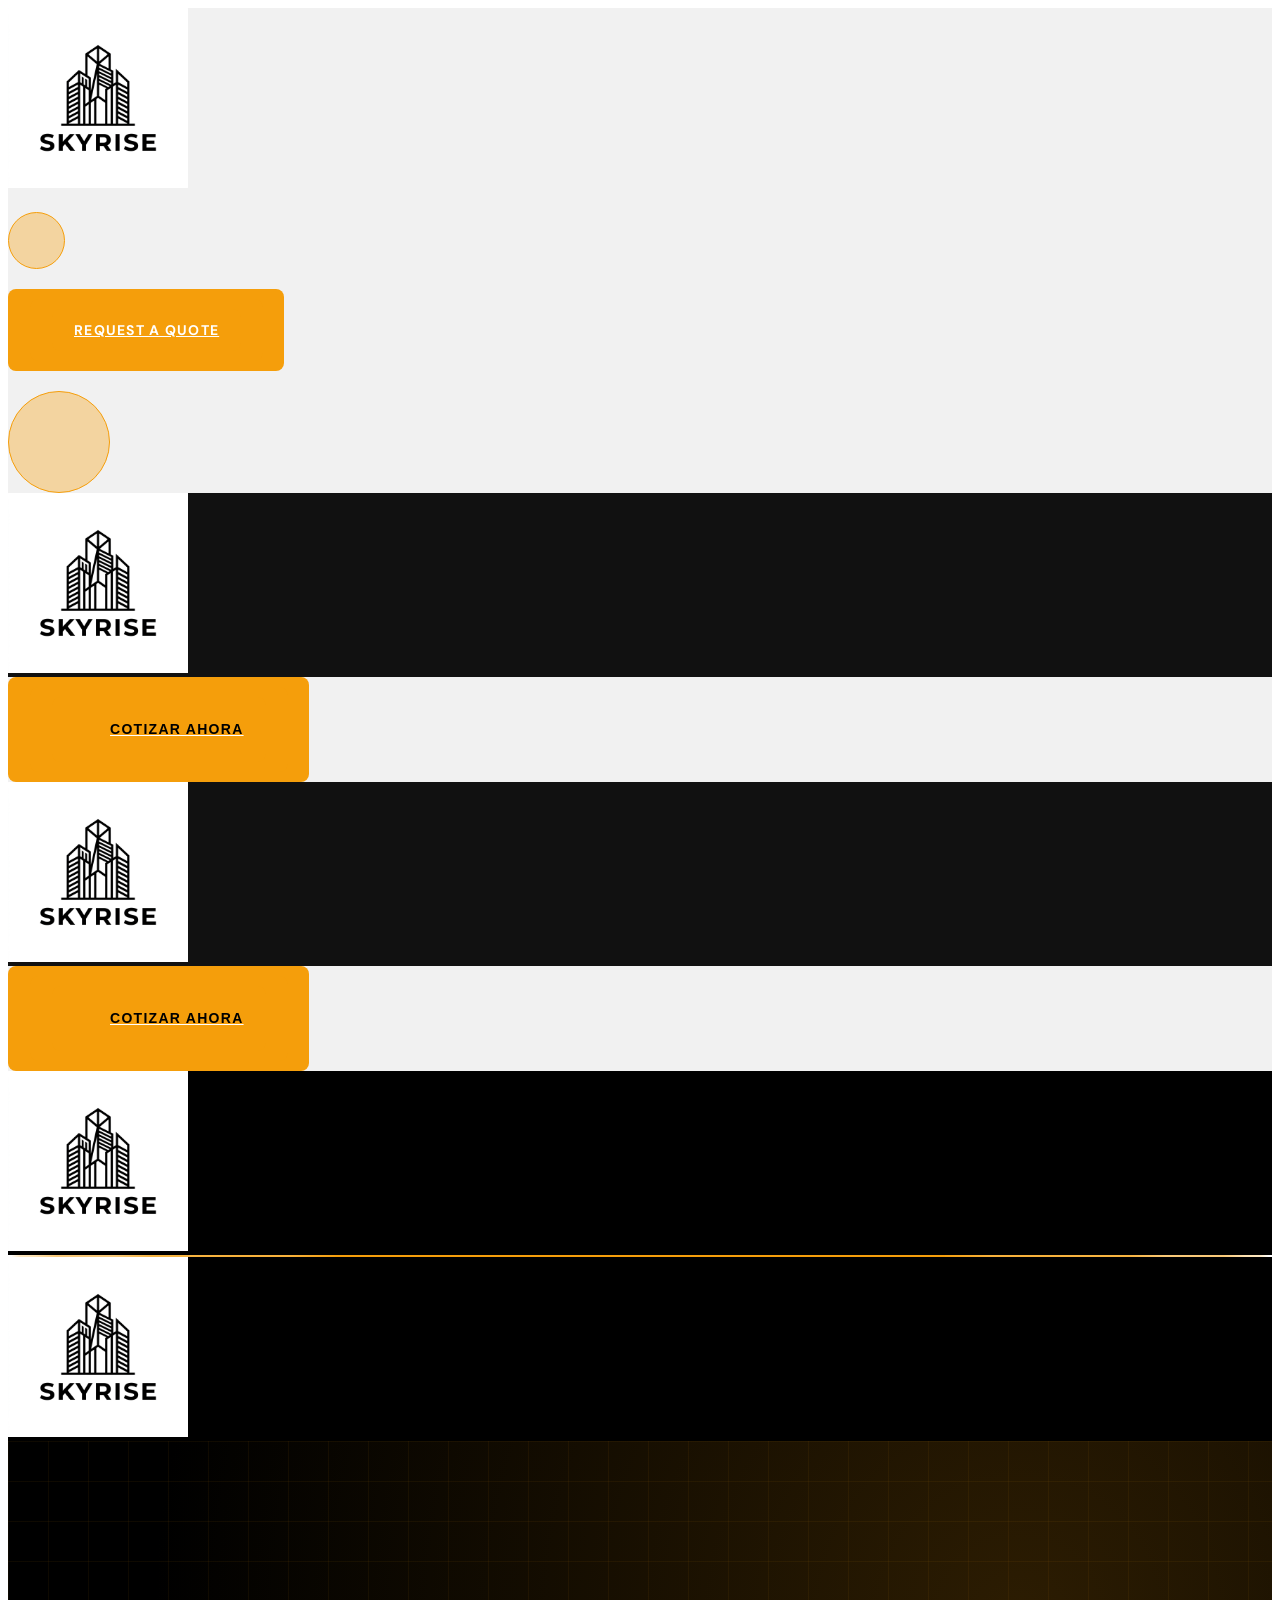
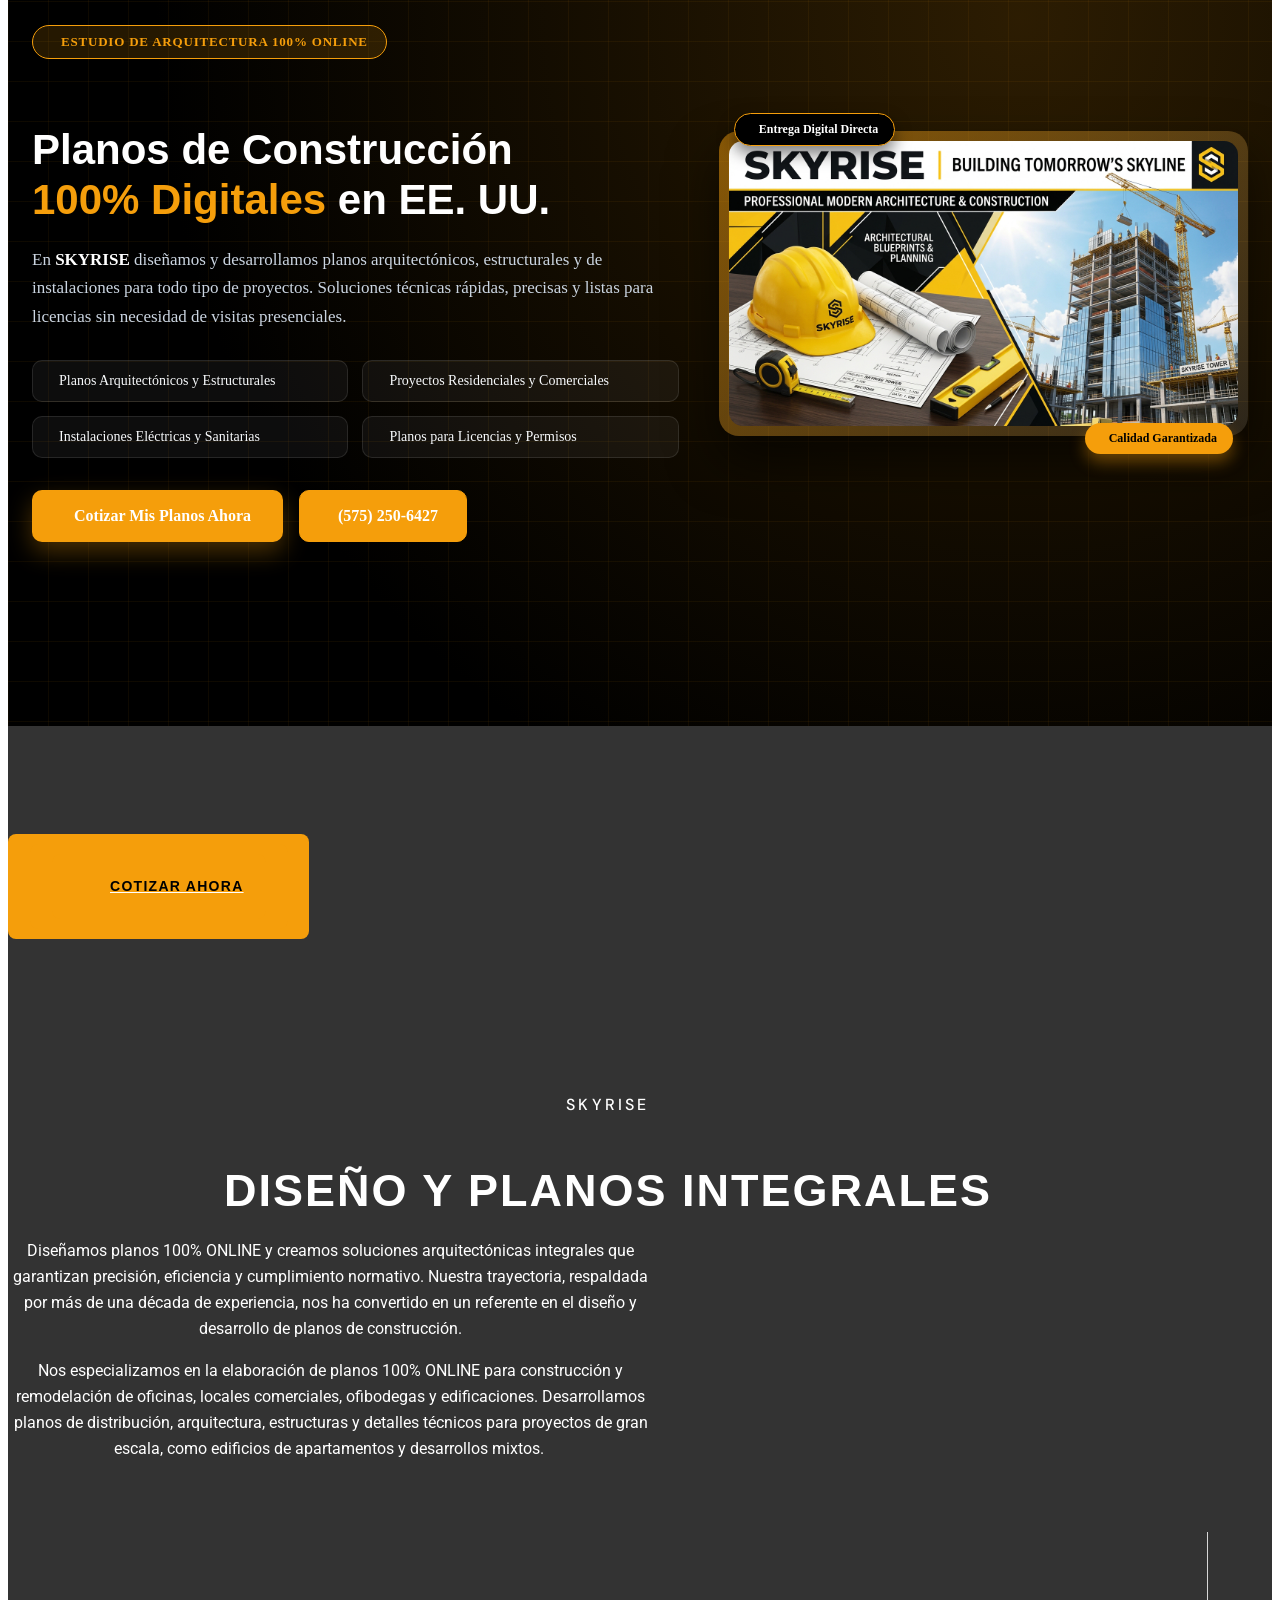
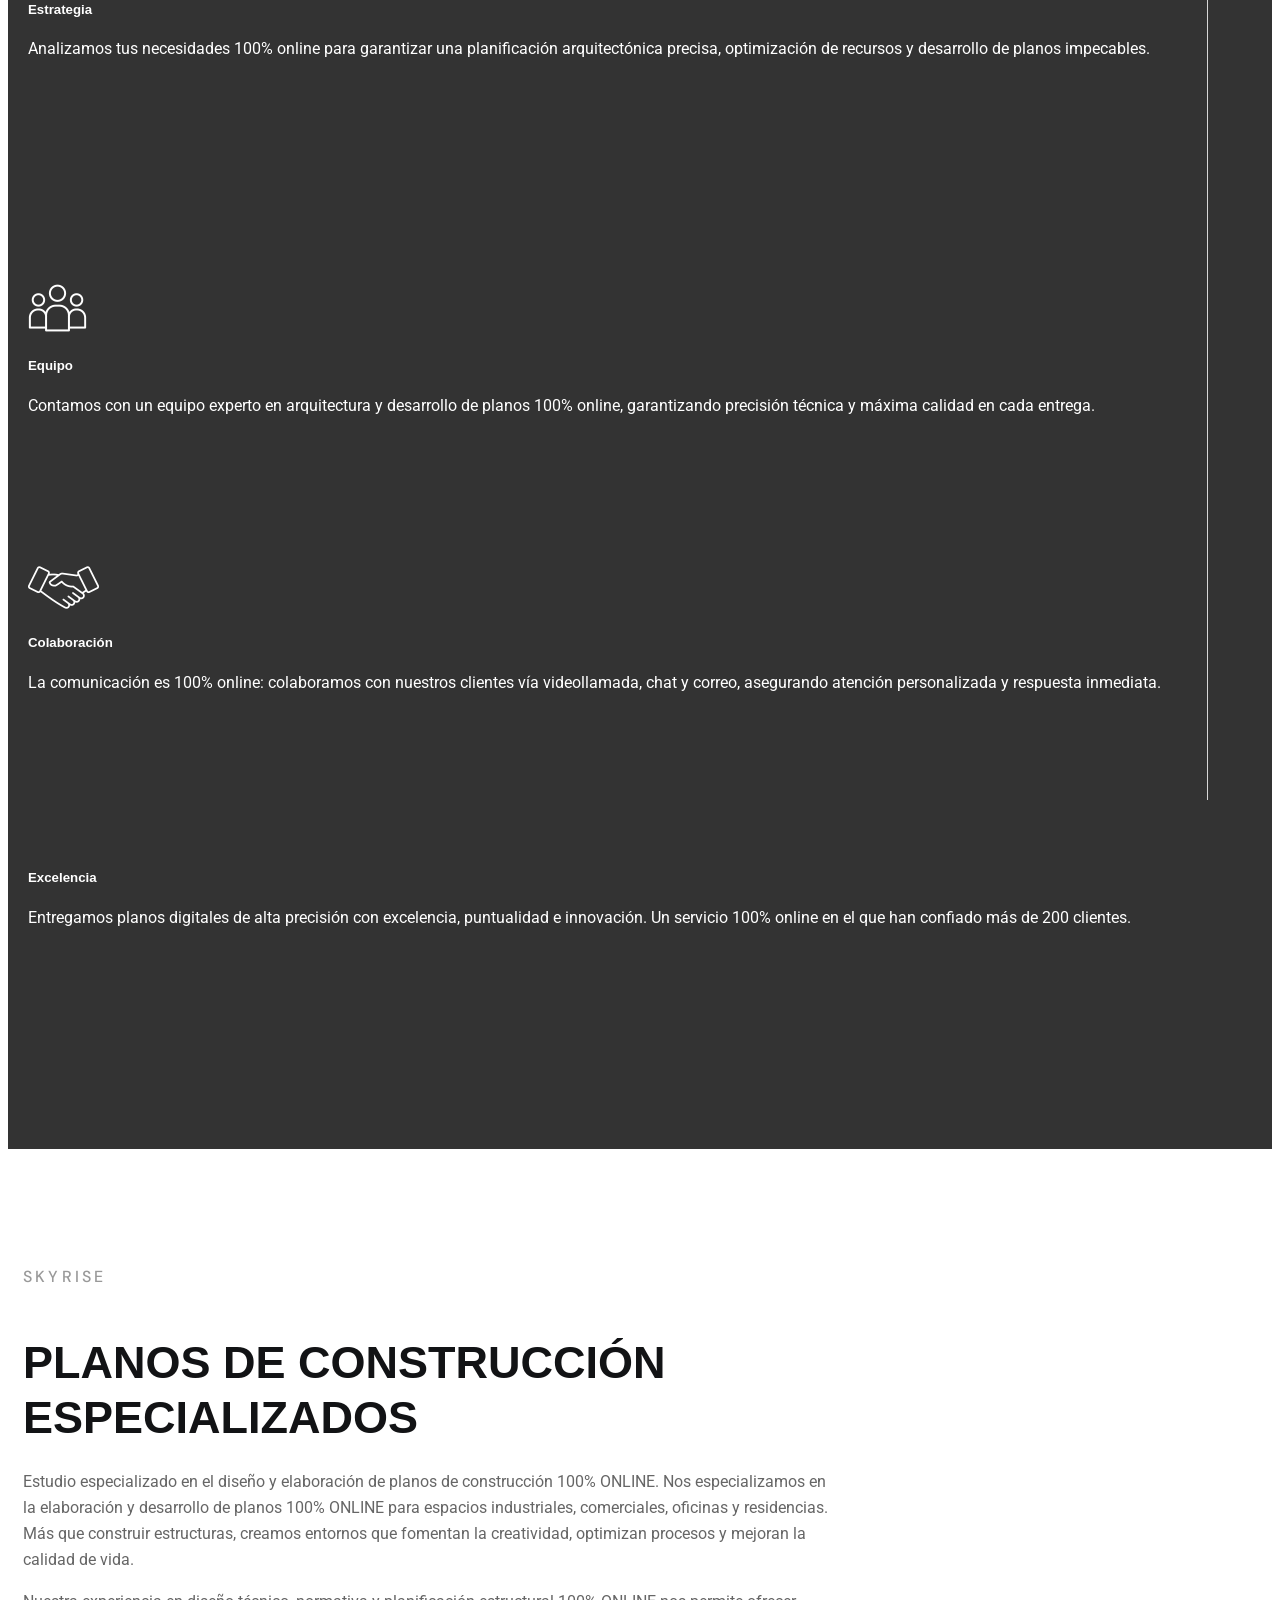
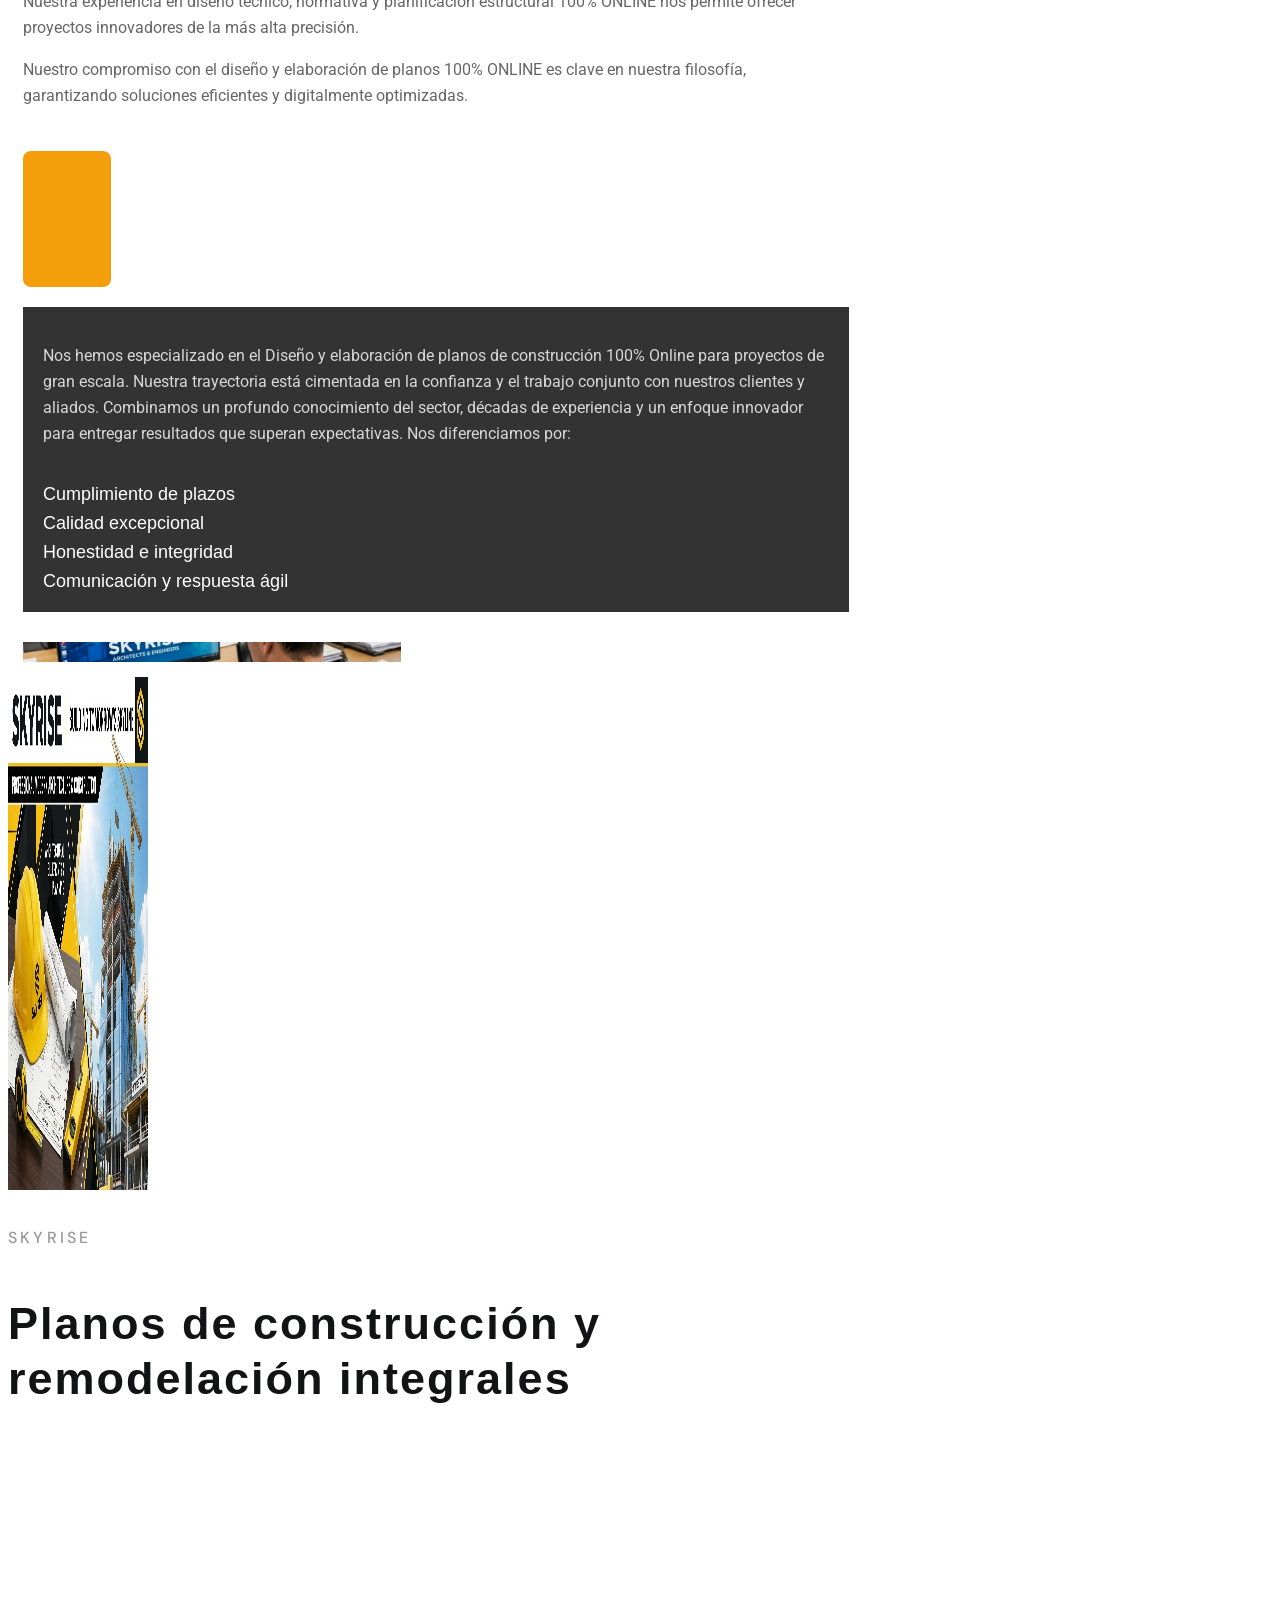
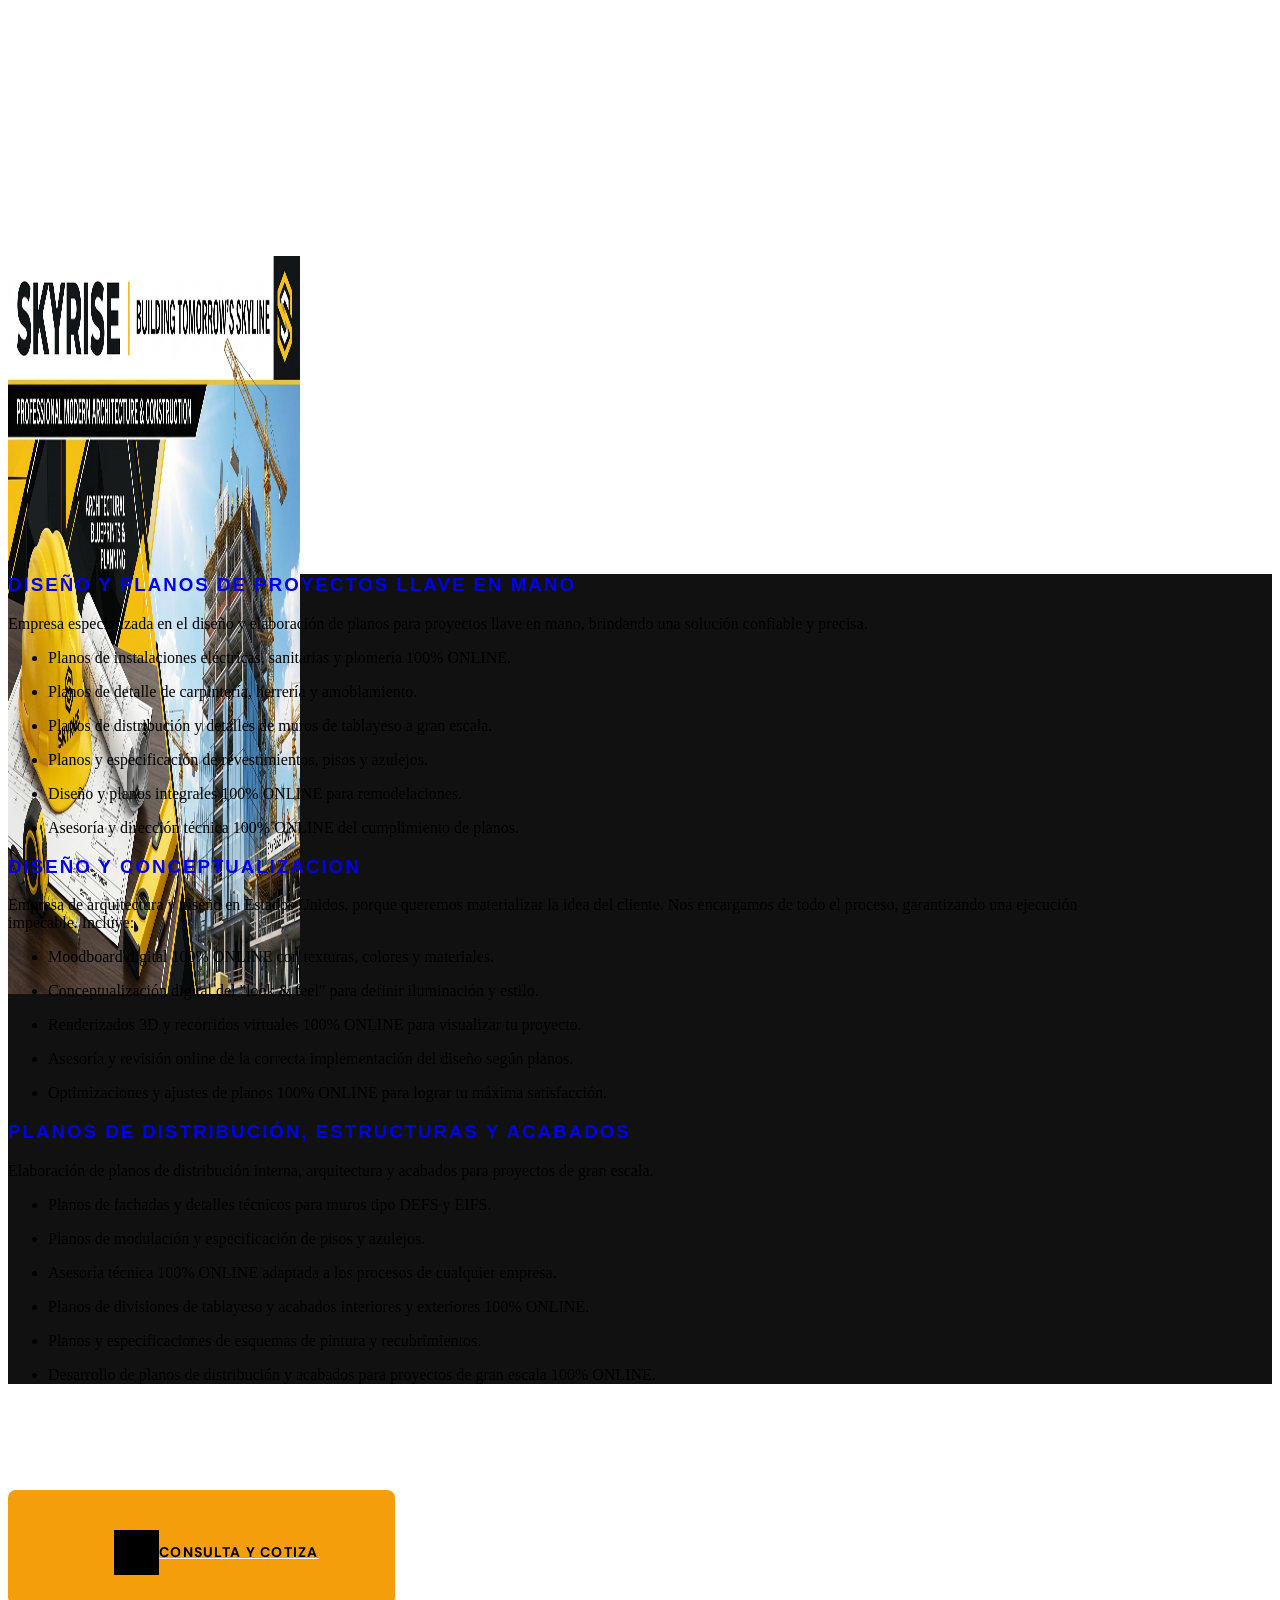
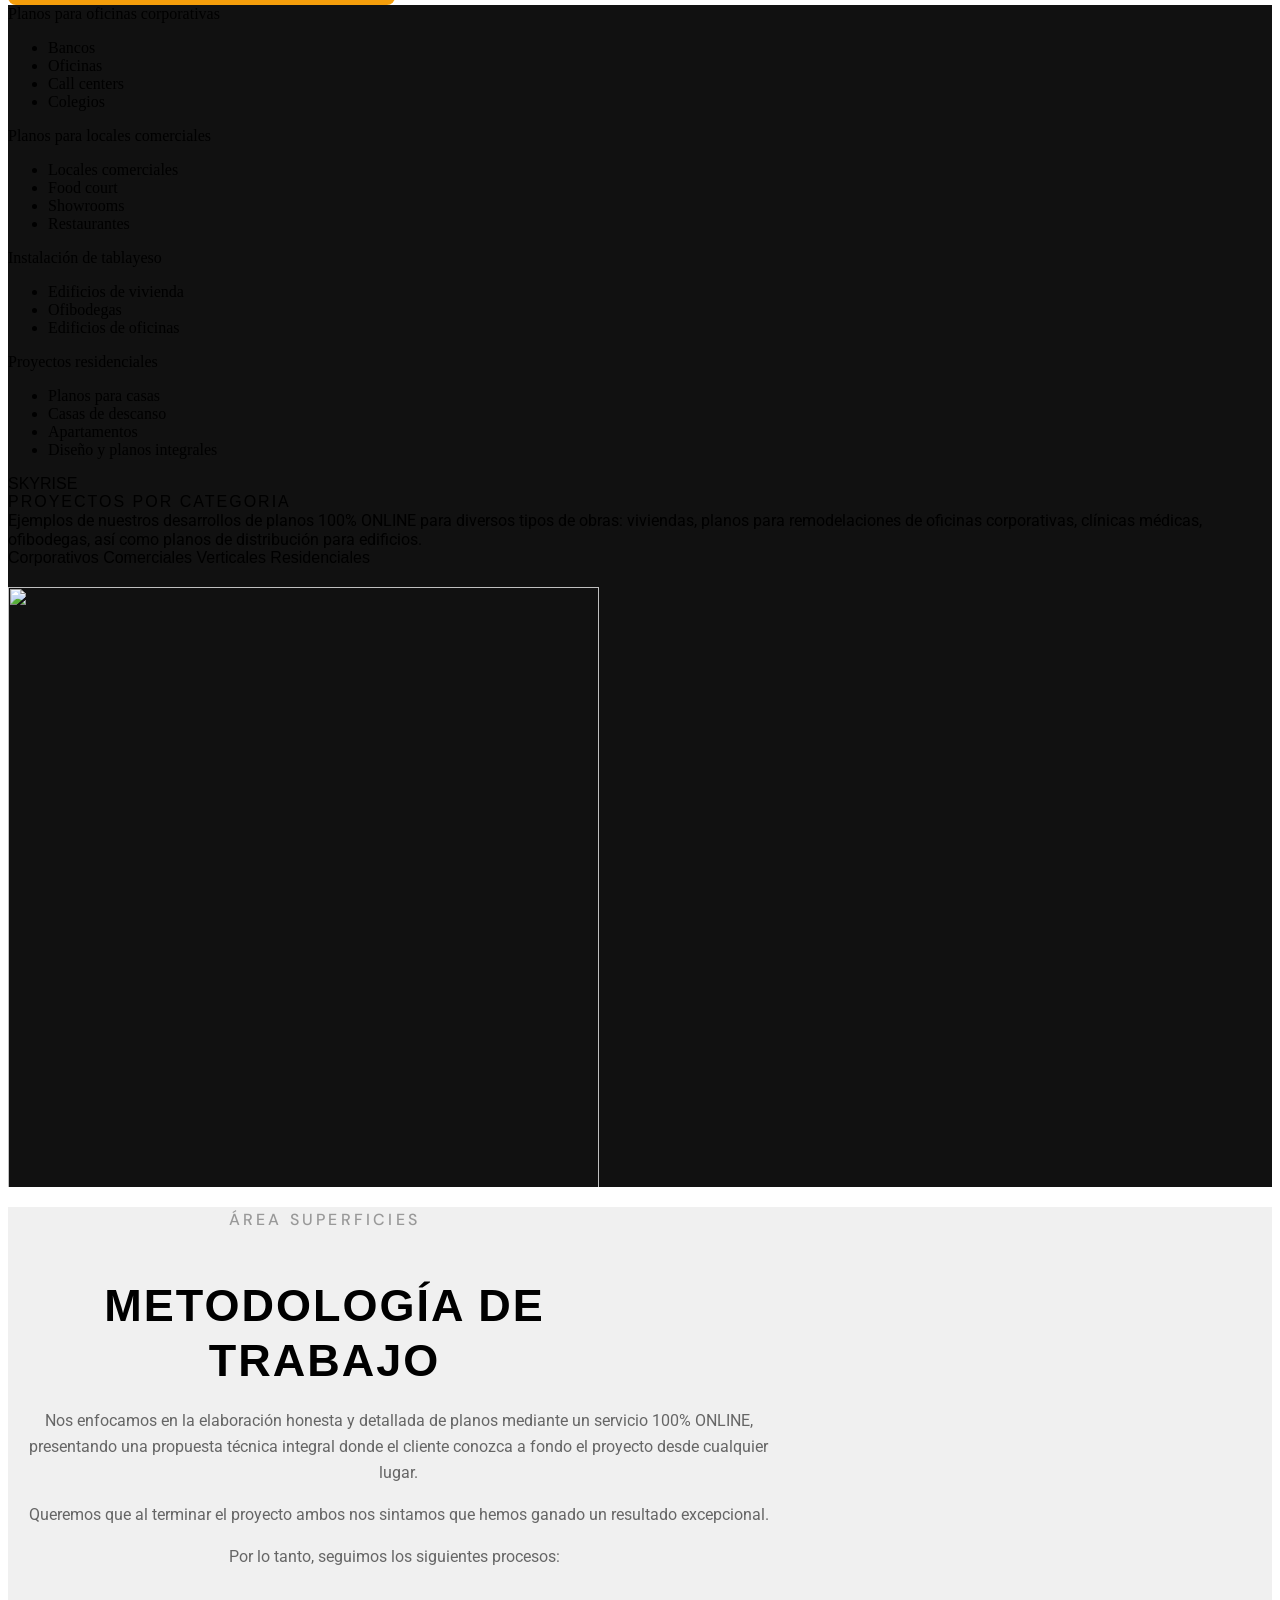
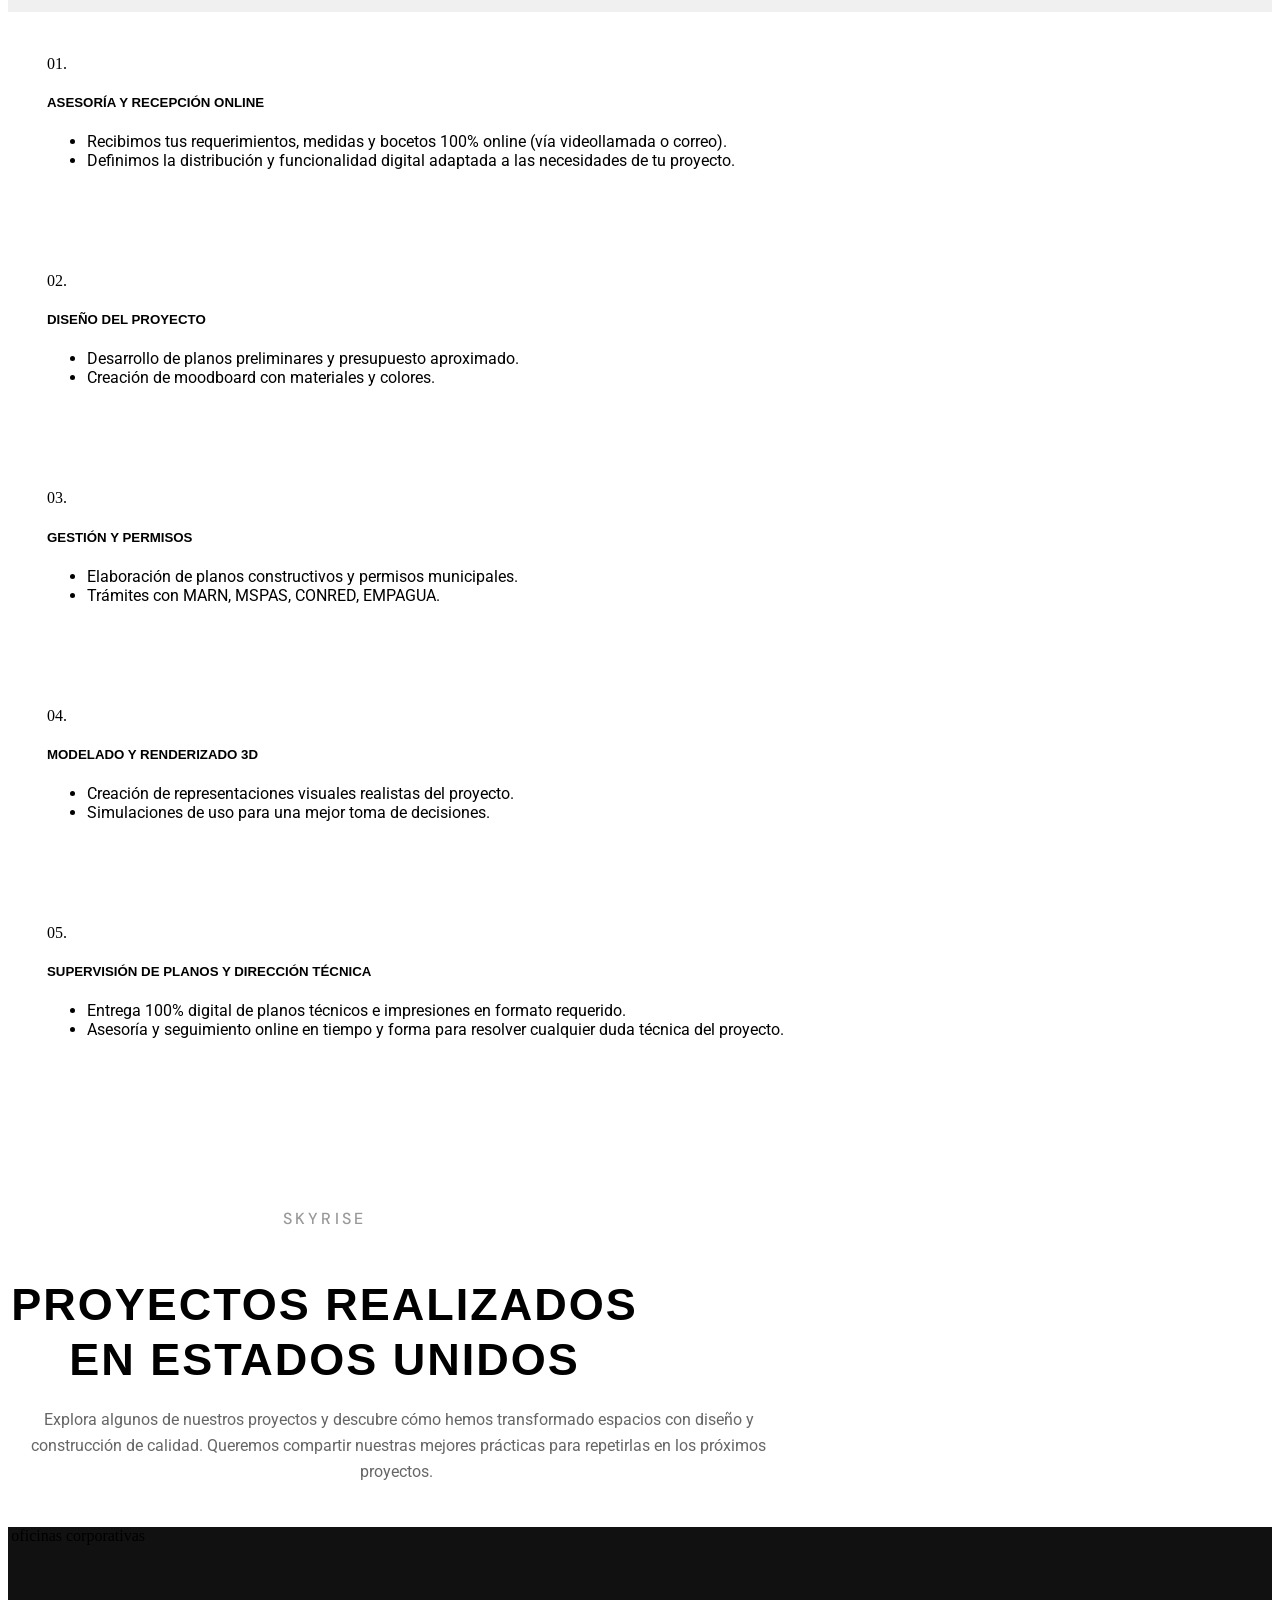
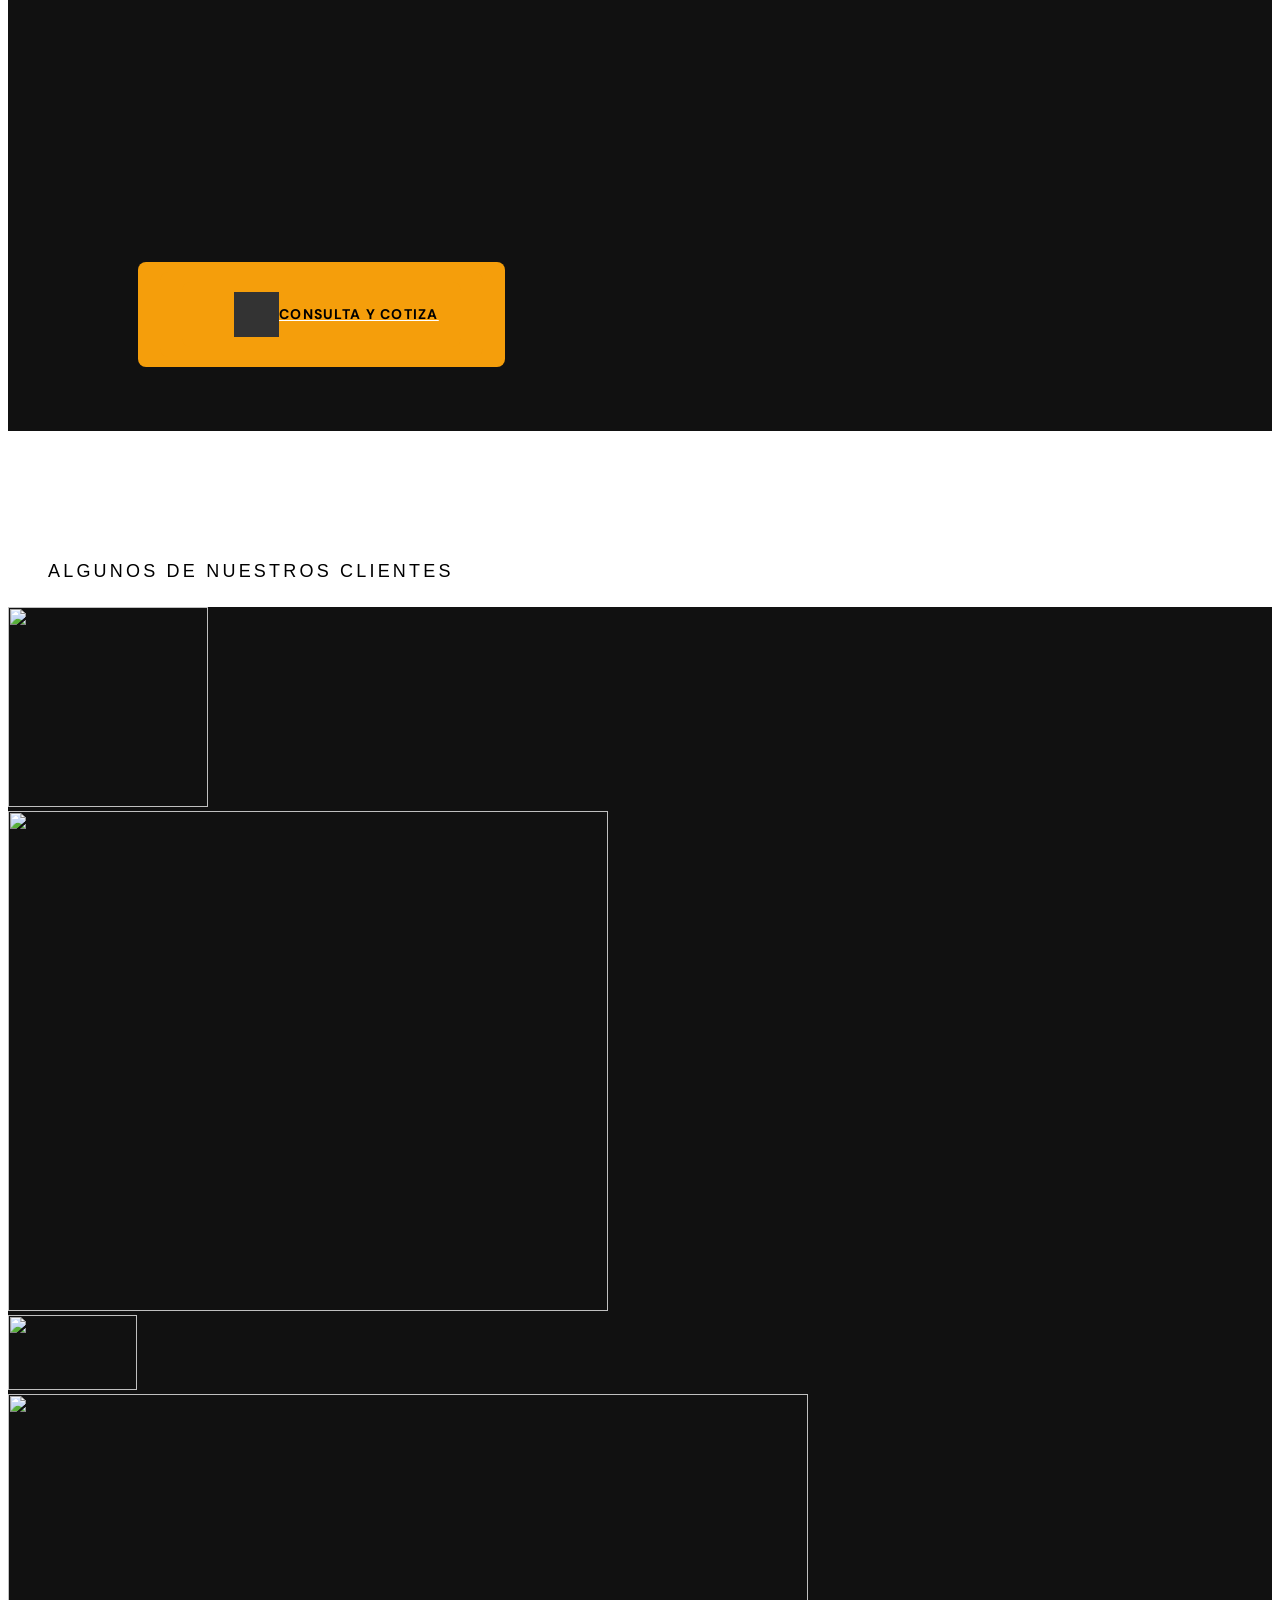
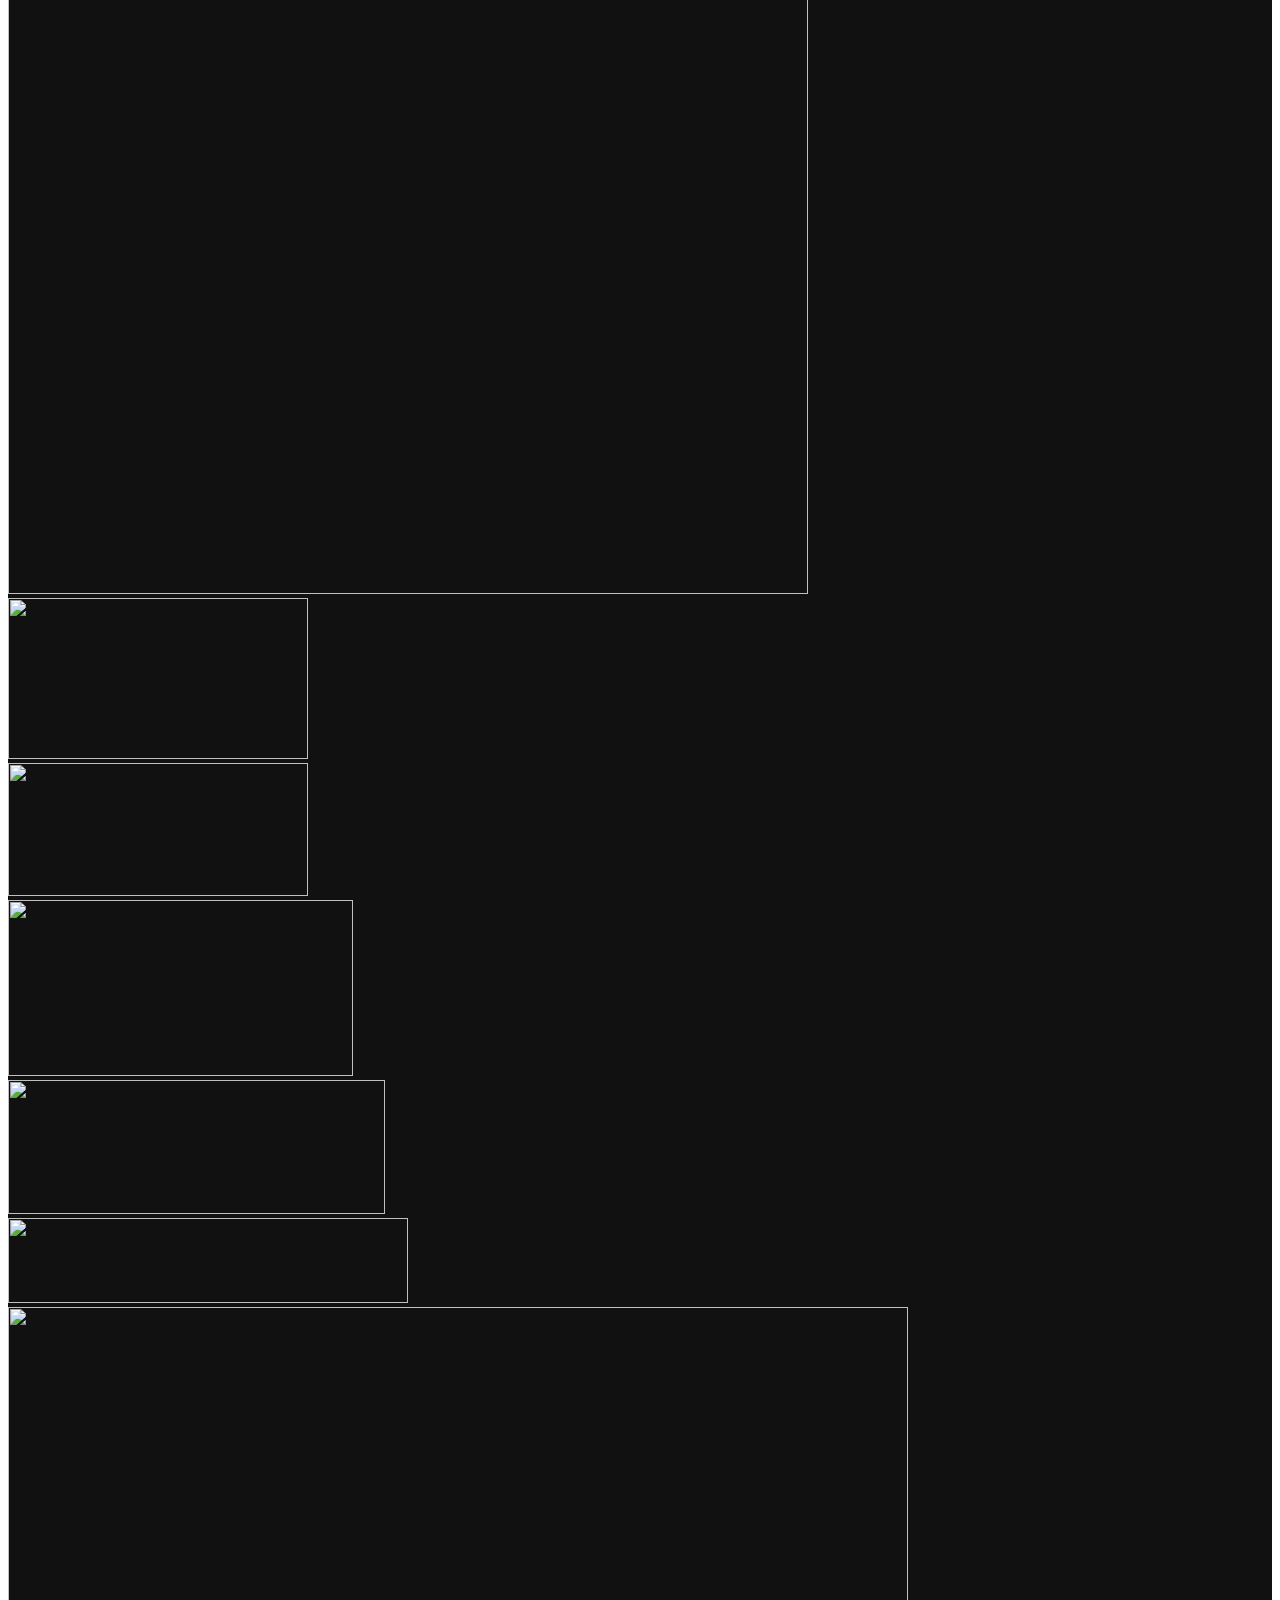
==== commit 65a54139: "Restore hero section and place floating badge above image frame" ====
--- a/index.html
+++ b/index.html
@@ -1218,14 +1218,2713 @@
         margin-bottom: 10px;
     }
     .skyrise-image-card {
+        border-radius: 16px;
+        padding: 6px;
+        max-width: 100%;
+    }
+    .skyrise-card-img {
+        max-height: 260px;
+        border-radius: 12px;
+    }
+    .skyrise-floating-tag {
+        top: 12px;
+        left: 10px;
+        padding: 6px 12px;
+        font-size: 11px;
+    }
+    .skyrise-floating-tag-2 {
+        bottom: 12px;
+        right: 10px;
+        padding: 6px 12px;
+        font-size: 11px;
+    }
+}
+</style>
+
+
+<style id="skyrise-nonclickable-logo">
+.pxl-header-branding img,
+.pxl-logo-mobile img,
+img[src*="assets/logo.png"],
+img[alt="SKYRISE"] {
+    pointer-events: none !important;
+    cursor: default !important;
+}
+</style>
+
+</head>
+
+<body data-rsssl=1
+    class="home wp-singular page-template-default page page-id-75 wp-custom-logo wp-theme-graviton   pxl-redux-page  body-default-font   heading-default-font   bd-px-header--default  woocommerce-layout-grid elementor-default elementor-kit-7 elementor-page elementor-page-75">
+    <meta name="google-site-verification" content="jCrrlKY7Mk-mnxPlcARYR310Hf2-jQqv54UOovp0ftg" />
+    <style>
+        @media (max-width: 1200px) {
+            #pxl-header-elementor .pxl-header-branding img {
+                width: 46px !important;
+                height: auto !important;
+            }
+        }
+
+        @media (max-width: 1200px) {
+            .pxl-logo-mobile img {
+                height: 55px !important;
+                width: 55px !important;
+            }
+        }
+    
+/* Override images in Planos de construcción especializados section */
+.elementor-element.elementor-element-3661d9c > .elementor-widget-wrap,
+.elementor-element.elementor-element-3661d9c > .elementor-motion-effects-container > .elementor-motion-effects-layer {
+    background-image: url('assets/img/andamios.png') !important;
+    background-position: center center !important;
+    background-size: cover !important;
+}
+.elementor-element.elementor-element-89699b0 > .elementor-widget-wrap,
+.elementor-element.elementor-element-89699b0 > .elementor-motion-effects-container > .elementor-motion-effects-layer {
+    background-image: url('assets/img/oficinista.png') !important;
+    background-position: center center !important;
+    background-size: cover !important;
+}
+
+
+.custom-hero-bg {
+    background-image: url('assets/img/planos_construccion.jpg?v=2026') !important;
+}
+
+</style>
+    <!-- Google Tag Manager (noscript) -->
+    <noscript><iframe src="https://www.googletagmanager.com/ns.html?id=GTM-5G5XJH9M" height="0" width="0"
+            style="display:none;visibility:hidden"></iframe></noscript>
+    <!-- End Google Tag Manager (noscript) -->
+    <div id="pxl-wapper" class="pxl-wapper">
+        <header id="pxl-header-elementor" class="is-sticky pxl-header-show">
+            <div class="pxl-header-elementor-main px-header--default">
+                <div class="pxl-header-content">
+                    <div class="row">
+                        <div class="col-12">
+                            <div data-elementor-type="wp-post" data-elementor-id="6156" class="elementor elementor-6156"
+                                data-elementor-post-type="pxl-template">
+                                <section
+                                    class="elementor-section elementor-top-section elementor-element elementor-element-cae5249 elementor-section-stretched elementor-section-full_width elementor-hidden-desktop elementor-hidden-laptop elementor-hidden-tablet_extra elementor-hidden-tablet elementor-hidden-mobile_extra elementor-hidden-mobile elementor-section-height-default elementor-section-height-default pxl-row-scroll-none pxl-zoom-point-false pxl-section-overflow-visible pxl-section-fix-none pxl-full-content-with-space-none pxl-bg-color-none pxl-section-overlay-none"
+                                    data-id="cae5249" data-element_type="section" data-e-type="section"
+                                    data-settings="{&quot;stretch_section&quot;:&quot;section-stretched&quot;,&quot;background_background&quot;:&quot;classic&quot;}">
+
+
+                                    <div class="elementor-container elementor-column-gap-extended ">
+                                        <div class="elementor-column elementor-col-100 elementor-top-column elementor-element elementor-element-8ff391a pxl-column-none"
+                                            data-id="8ff391a" data-element_type="column" data-e-type="column">
+                                            <div class="elementor-widget-wrap elementor-element-populated">
+
+                                                <section
+                                                    class="elementor-section elementor-inner-section elementor-element elementor-element-6cab6c5 elementor-section-full_width elementor-section-content-middle elementor-section-height-default elementor-section-height-default pxl-row-scroll-none pxl-zoom-point-false pxl-section-overflow-visible pxl-section-fix-none pxl-full-content-with-space-none pxl-bg-color-none pxl-section-overlay-none"
+                                                    data-id="6cab6c5" data-element_type="section" data-e-type="section"
+                                                    data-settings="{&quot;background_background&quot;:&quot;classic&quot;}">
+
+
+                                                    <div class="elementor-container elementor-column-gap-extended ">
+                                                        <div class="elementor-column elementor-col-50 elementor-inner-column elementor-element elementor-element-047d53c pxl-column-none pxl-column-overflow-hidden-no"
+                                                            data-id="047d53c" data-element_type="column"
+                                                            data-e-type="column">
+                                                            <div
+                                                                class="elementor-widget-wrap elementor-element-populated">
+
+                                                                <div class="elementor-element elementor-element-b377db9 elementor-widget__width-auto elementor-widget elementor-widget-image"
+                                                                    data-id="b377db9" data-element_type="widget"
+                                                                    data-e-type="widget"
+                                                                    data-widget_type="image.default">
+                                                                    <div class="elementor-widget-container">
+                                                                        <img width="69" height="67"
+                                                                            src="assets/logo.png"
+                                                                            class="attachment-large size-large wp-image-16452"
+                                                                            alt="" />
+                                                                    </div>
+                                                                </div>
+                                                                <div class="elementor-element elementor-element-337c46b elementor-widget__width-auto elementor-widget elementor-widget-pxl_menu"
+                                                                    data-id="337c46b" data-element_type="widget"
+                                                                    data-e-type="widget"
+                                                                    data-widget_type="pxl_menu.default">
+                                                                    <div class="elementor-widget-container">
+                                                                        <div class="pxl-nav-menu pxl-nav-menu1 pxl-mega-boxed pxl-nav-horizontal fr-style-divider3 show-effect-slidedown  sub-style-default"
+                                                                            data-wow-delay="ms">
+                                                                            <div class="menu-menu-primary-container">
+                                                                                <ul id="menu-menu-primary"
+                                                                                    class="pxl-menu-primary clearfix">
+                                                                                    <li id="menu-item-16332"
+                                                                                        class="menu-item menu-item-type-custom menu-item-object-custom current-menu-item current_page_item menu-item-home pxl-megamenu menu-item-has-children menu-item-16332">
+                                                                                        <a href="https://areasuperficies.com/"
+                                                                                            aria-current="page"><span
+                                                                                                class="pxl-menu-item-text">
+                                                                                                <svg class="capenter"
+                                                                                                    xmlns="http://www.w3.org/2000/svg"
+                                                                                                    height="23"
+                                                                                                    viewBox="-116 0 512 512.00074"
+                                                                                                    width="13">
+                                                                                                    <path
+                                                                                                        d="m151.417969 0v34.453125c0 6.429687-5.214844 11.644531-11.648438 11.644531-6.429687 0-11.644531-5.214844-11.644531-11.644531v-34.453125c-68.429688 4.929688-128.125 52.40625-128.125 104.335938-.00390625 6.429687 5.207031 11.644531 11.632812 11.648437h.015626 81.53125v41.035156l93.183593-37.273437v-3.761719h81.53125c6.429688.003906 11.644531-5.207031 11.648438-11.632813 0-.003906 0-.011718 0-.015624 0-51.929688-59.695313-99.40625-128.125-104.335938zm0 0" />
+                                                                                                    <path
+                                                                                                        d="m93.179688 366.675781 93.183593-37.273437v-44.796875l-93.183593 37.273437zm0 0" />
+                                                                                                    <path
+                                                                                                        d="m93.179688 296.789062 93.183593-37.273437v-44.796875l-93.183593 37.273438zm0 0" />
+                                                                                                    <path
+                                                                                                        d="m93.179688 226.902344 93.183593-37.269532v-44.796874l-93.183593 37.269531zm0 0" />
+                                                                                                    <path
+                                                                                                        d="m95.503906 460.746094 34.941406 46.59375c3.863282 5.148437 11.175782 6.191406 16.328126 2.324218.882812-.660156 1.664062-1.441406 2.328124-2.324218l34.941407-46.59375c1.503906-2.015625 2.320312-4.46875 2.320312-6.984375v-29.382813l-90.867187 36.347656zm0 0" />
+                                                                                                    <path
+                                                                                                        d="m93.179688 436.558594 93.183593-37.269532v-44.796874l-93.183593 37.269531zm0 0" />
+                                                                                                </svg>
+                                                                                                <svg id="fi_4036788"
+                                                                                                    height="15"
+                                                                                                    viewBox="0 0 24 24"
+                                                                                                    width="11"
+                                                                                                    xmlns="http://www.w3.org/2000/svg">
+                                                                                                    <path
+                                                                                                        d="m9.692 24c-.123 0-.247-.022-.366-.07-.445-.175-.704-.641-.617-1.111l1.628-8.849h-4.337c-.372 0-.714-.207-.886-.537-.173-.33-.148-.728.064-1.034l8.308-11.97c.268-.386.77-.531 1.198-.356.434.177.687.631.609 1.092l-1.319 7.835h4.026c.365 0 .701.199.877.52s.162.711-.034 1.019l-8.308 13c-.188.294-.51.461-.843.461z">
+                                                                                                    </path>
+                                                                                                </svg>Home<i
+                                                                                                    class="caseicon-angle-arrow-down pxl-hide"></i><span
+                                                                                                    class="pxl-item-menu-icon pxl-hide "></span></span></a>
+                                                                                        <div
+                                                                                            class="sub-menu pxl-mega-menu">
+                                                                                            <div
+                                                                                                class="pxl-mega-menu-elementor">
+                                                                                                <div data-elementor-type="wp-post"
+                                                                                                    data-elementor-id="9557"
+                                                                                                    class="elementor elementor-9557"
+                                                                                                    data-elementor-post-type="pxl-template">
+                                                                                                    <section
+                                                                                                        class="elementor-section elementor-top-section elementor-element elementor-element-47946e1 elementor-section-full_width elementor-section-stretched elementor-section-height-default elementor-section-height-default pxl-row-scroll-none pxl-zoom-point-false pxl-section-overflow-visible pxl-section-fix-none pxl-full-content-with-space-none pxl-bg-color-none pxl-section-overlay-none"
+                                                                                                        data-id="47946e1"
+                                                                                                        data-element_type="section"
+                                                                                                        data-e-type="section"
+                                                                                                        data-settings="{&quot;stretch_section&quot;:&quot;section-stretched&quot;,&quot;background_background&quot;:&quot;classic&quot;}">
+
+
+                                                                                                        <div
+                                                                                                            class="elementor-container elementor-column-gap-extended ">
+                                                                                                            <div class="elementor-column elementor-col-100 elementor-top-column elementor-element elementor-element-7cbecfd pxl-column-none pxl-column-overflow-hidden-no"
+                                                                                                                data-id="7cbecfd"
+                                                                                                                data-element_type="column"
+                                                                                                                data-e-type="column">
+                                                                                                                <div
+                                                                                                                    class="elementor-widget-wrap elementor-element-populated">
+
+                                                                                                                    <section
+                                                                                                                        class="elementor-section elementor-inner-section elementor-element elementor-element-4594d1c elementor-section-full_width elementor-section-height-default elementor-section-height-default pxl-row-scroll-none pxl-zoom-point-false pxl-section-overflow-visible pxl-section-fix-none pxl-full-content-with-space-none pxl-bg-color-none pxl-section-overlay-none"
+                                                                                                                        data-id="4594d1c"
+                                                                                                                        data-element_type="section"
+                                                                                                                        data-e-type="section">
+
+
+                                                                                                                        <div
+                                                                                                                            class="elementor-container elementor-column-gap-extended ">
+                                                                                                                            <div class="elementor-column elementor-col-20 elementor-inner-column elementor-element elementor-element-b180183 pxl-column-none pxl-column-overflow-hidden-no"
+                                                                                                                                data-id="b180183"
+                                                                                                                                data-element_type="column"
+                                                                                                                                data-e-type="column">
+                                                                                                                                <div
+                                                                                                                                    class="elementor-widget-wrap elementor-element-populated">
+
+                                                                                                                                    <div class="elementor-element elementor-element-4b330dd elementor-widget elementor-widget-pxl_showcase"
+                                                                                                                                        data-id="4b330dd"
+                                                                                                                                        data-element_type="widget"
+                                                                                                                                        data-e-type="widget"
+                                                                                                                                        data-widget_type="pxl_showcase.default">
+                                                                                                                                        <div
+                                                                                                                                            class="elementor-widget-container">
+                                                                                                                                            <div
+                                                                                                                                                class="pxl-showcase pxl-showcase1 pxl-hover-parallax ">
+                                                                                                                                                <div
+                                                                                                                                                    class="pxl-item--image">
+                                                                                                                                                    <img width="920"
+                                                                                                                                                        height="670"
+                                                                                                                                                        src="https://areasuperficies.com/wp-content/uploads/2024/01/ld12.webp"
+                                                                                                                                                        class="attachment-full"
+                                                                                                                                                        alt=""
+                                                                                                                                                        decoding="async" />
+                                                                                                                                                </div>
+                                                                                                                                                <div
+                                                                                                                                                    class="wrap-button">
+                                                                                                                                                    <div
+                                                                                                                                                        class="pxl-item--readmore">
+                                                                                                                                                        <a
+                                                                                                                                                            href="https://areasuperficies.com/">
+                                                                                                                                                            <span>Multi
+                                                                                                                                                                Page</span>
+                                                                                                                                                            <i
+                                                                                                                                                                class="far fa-arrow-right"></i>
+                                                                                                                                                        </a>
+                                                                                                                                                    </div>
+                                                                                                                                                    <div
+                                                                                                                                                        class="pxl-item--readmore ">
+                                                                                                                                                        <a
+                                                                                                                                                            href="https://areasuperficies.com/home-01-one-page">
+                                                                                                                                                            <span>One
+                                                                                                                                                                Page</span>
+                                                                                                                                                            <i
+                                                                                                                                                                class="far fa-arrow-right"></i>
+                                                                                                                                                        </a>
+                                                                                                                                                    </div>
+                                                                                                                                                </div>
+                                                                                                                                                <div
+                                                                                                                                                    class="pxl-item--overlay">
+                                                                                                                                                </div>
+                                                                                                                                            </div>
+                                                                                                                                        </div>
+                                                                                                                                    </div>
+                                                                                                                                    <div class="elementor-element elementor-element-c1f59b1 elementor-widget elementor-widget-pxl_heading"
+                                                                                                                                        data-id="c1f59b1"
+                                                                                                                                        data-element_type="widget"
+                                                                                                                                        data-e-type="widget"
+                                                                                                                                        data-widget_type="pxl_heading.default">
+                                                                                                                                        <div
+                                                                                                                                            class="elementor-widget-container">
+
+                                                                                                                                            <div id="pxl-pxl_heading-c1f59b1-1137"
+                                                                                                                                                class="pxl-heading px-sub-title-default-style ">
+                                                                                                                                                <div
+                                                                                                                                                    class="pxl-heading--inner">
+
+                                                                                                                                                    <h3 class="pxl-item--title style-default highlight-default "
+                                                                                                                                                        data-wow-delay="ms">
+                                                                                                                                                        construction
+                                                                                                                                                        home
+                                                                                                                                                        1
+
+                                                                                                                                                    </h3>
+                                                                                                                                                </div>
+                                                                                                                                            </div>
+                                                                                                                                        </div>
+                                                                                                                                    </div>
+                                                                                                                                </div>
+                                                                                                                            </div>
+                                                                                                                            <div class="elementor-column elementor-col-20 elementor-inner-column elementor-element elementor-element-3dc80e1 pxl-column-none pxl-column-overflow-hidden-no"
+                                                                                                                                data-id="3dc80e1"
+                                                                                                                                data-element_type="column"
+                                                                                                                                data-e-type="column">
+                                                                                                                                <div
+                                                                                                                                    class="elementor-widget-wrap elementor-element-populated">
+
+                                                                                                                                    <div class="elementor-element elementor-element-d422077 elementor-widget elementor-widget-pxl_showcase"
+                                                                                                                                        data-id="d422077"
+                                                                                                                                        data-element_type="widget"
+                                                                                                                                        data-e-type="widget"
+                                                                                                                                        data-widget_type="pxl_showcase.default">
+                                                                                                                                        <div
+                                                                                                                                            class="elementor-widget-container">
+                                                                                                                                            <div
+                                                                                                                                                class="pxl-showcase pxl-showcase1 pxl-hover-parallax ">
+                                                                                                                                                <div
+                                                                                                                                                    class="pxl-item--image">
+                                                                                                                                                    <img width="920"
+                                                                                                                                                        height="670"
+                                                                                                                                                        src="https://areasuperficies.com/wp-content/uploads/2024/01/ld13.webp"
+                                                                                                                                                        class="attachment-full"
+                                                                                                                                                        alt=""
+                                                                                                                                                        decoding="async" />
+                                                                                                                                                </div>
+                                                                                                                                                <div
+                                                                                                                                                    class="wrap-button">
+                                                                                                                                                    <div
+                                                                                                                                                        class="pxl-item--readmore">
+                                                                                                                                                        <a
+                                                                                                                                                            href="https://areasuperficies.com/home-02/">
+                                                                                                                                                            <span>Multi
+                                                                                                                                                                Page</span>
+                                                                                                                                                            <i
+                                                                                                                                                                class="far fa-arrow-right"></i>
+                                                                                                                                                        </a>
+                                                                                                                                                    </div>
+                                                                                                                                                    <div
+                                                                                                                                                        class="pxl-item--readmore ">
+                                                                                                                                                        <a
+                                                                                                                                                            href="https://areasuperficies.com/home-02-one-page">
+                                                                                                                                                            <span>One
+                                                                                                                                                                Page</span>
+                                                                                                                                                            <i
+                                                                                                                                                                class="far fa-arrow-right"></i>
+                                                                                                                                                        </a>
+                                                                                                                                                    </div>
+                                                                                                                                                </div>
+                                                                                                                                                <div
+                                                                                                                                                    class="pxl-item--overlay">
+                                                                                                                                                </div>
+                                                                                                                                            </div>
+                                                                                                                                        </div>
+                                                                                                                                    </div>
+                                                                                                                                    <div class="elementor-element elementor-element-c703ad6 elementor-widget elementor-widget-pxl_heading"
+                                                                                                                                        data-id="c703ad6"
+                                                                                                                                        data-element_type="widget"
+                                                                                                                                        data-e-type="widget"
+                                                                                                                                        data-widget_type="pxl_heading.default">
+                                                                                                                                        <div
+                                                                                                                                            class="elementor-widget-container">
+
+                                                                                                                                            <div id="pxl-pxl_heading-c703ad6-2278"
+                                                                                                                                                class="pxl-heading px-sub-title-default-style ">
+                                                                                                                                                <div
+                                                                                                                                                    class="pxl-heading--inner">
+
+                                                                                                                                                    <h3 class="pxl-item--title style-default highlight-default "
+                                                                                                                                                        data-wow-delay="ms">
+                                                                                                                                                        construction
+                                                                                                                                                        home
+                                                                                                                                                        2
+
+                                                                                                                                                    </h3>
+                                                                                                                                                </div>
+                                                                                                                                            </div>
+                                                                                                                                        </div>
+                                                                                                                                    </div>
+                                                                                                                                </div>
+                                                                                                                            </div>
+                                                                                                                            <div class="elementor-column elementor-col-20 elementor-inner-column elementor-element elementor-element-8077267 pxl-column-none pxl-column-overflow-hidden-no"
+                                                                                                                                data-id="8077267"
+                                                                                                                                data-element_type="column"
+                                                                                                                                data-e-type="column">
+                                                                                                                                <div
+                                                                                                                                    class="elementor-widget-wrap elementor-element-populated">
+
+                                                                                                                                    <div class="elementor-element elementor-element-17fde7b elementor-widget elementor-widget-pxl_showcase"
+                                                                                                                                        data-id="17fde7b"
+                                                                                                                                        data-element_type="widget"
+                                                                                                                                        data-e-type="widget"
+                                                                                                                                        data-widget_type="pxl_showcase.default">
+                                                                                                                                        <div
+                                                                                                                                            class="elementor-widget-container">
+                                                                                                                                            <div
+                                                                                                                                                class="pxl-showcase pxl-showcase1 pxl-hover-parallax ">
+                                                                                                                                                <div
+                                                                                                                                                    class="pxl-item--image">
+                                                                                                                                                    <img width="920"
+                                                                                                                                                        height="670"
+                                                                                                                                                        src="https://areasuperficies.com/wp-content/uploads/2024/01/ld14.webp"
+                                                                                                                                                        class="attachment-full"
+                                                                                                                                                        alt=""
+                                                                                                                                                        decoding="async" />
+                                                                                                                                                </div>
+                                                                                                                                                <div
+                                                                                                                                                    class="wrap-button">
+                                                                                                                                                    <div
+                                                                                                                                                        class="pxl-item--readmore">
+                                                                                                                                                        <a
+                                                                                                                                                            href="https://areasuperficies.com/home-03/">
+                                                                                                                                                            <span>Multi
+                                                                                                                                                                Page</span>
+                                                                                                                                                            <i
+                                                                                                                                                                class="far fa-arrow-right"></i>
+                                                                                                                                                        </a>
+                                                                                                                                                    </div>
+                                                                                                                                                    <div
+                                                                                                                                                        class="pxl-item--readmore ">
+                                                                                                                                                        <a
+                                                                                                                                                            href="https://areasuperficies.com/home-03-one-page">
+                                                                                                                                                            <span>One
+                                                                                                                                                                Page</span>
+                                                                                                                                                            <i
+                                                                                                                                                                class="far fa-arrow-right"></i>
+                                                                                                                                                        </a>
+                                                                                                                                                    </div>
+                                                                                                                                                </div>
+                                                                                                                                                <div
+                                                                                                                                                    class="pxl-item--overlay">
+                                                                                                                                                </div>
+                                                                                                                                            </div>
+                                                                                                                                        </div>
+                                                                                                                                    </div>
+                                                                                                                                    <div class="elementor-element elementor-element-efd1ce7 elementor-widget elementor-widget-pxl_heading"
+                                                                                                                                        data-id="efd1ce7"
+                                                                                                                                        data-element_type="widget"
+                                                                                                                                        data-e-type="widget"
+                                                                                                                                        data-widget_type="pxl_heading.default">
+                                                                                                                                        <div
+                                                                                                                                            class="elementor-widget-container">
+
+                                                                                                                                            <div id="pxl-pxl_heading-efd1ce7-3884"
+                                                                                                                                                class="pxl-heading px-sub-title-default-style ">
+                                                                                                                                                <div
+                                                                                                                                                    class="pxl-heading--inner">
+
+                                                                                                                                                    <h3 class="pxl-item--title style-default highlight-default "
+                                                                                                                                                        data-wow-delay="ms">
+                                                                                                                                                        construction
+                                                                                                                                                        home
+                                                                                                                                                        3
+
+                                                                                                                                                    </h3>
+                                                                                                                                                </div>
+                                                                                                                                            </div>
+                                                                                                                                        </div>
+                                                                                                                                    </div>
+                                                                                                                                </div>
+                                                                                                                            </div>
+                                                                                                                            <div class="elementor-column elementor-col-20 elementor-inner-column elementor-element elementor-element-a6e8c76 pxl-column-none pxl-column-overflow-hidden-no"
+                                                                                                                                data-id="a6e8c76"
+                                                                                                                                data-element_type="column"
+                                                                                                                                data-e-type="column">
+                                                                                                                                <div
+                                                                                                                                    class="elementor-widget-wrap elementor-element-populated">
+
+                                                                                                                                    <div class="elementor-element elementor-element-7d8049a elementor-widget elementor-widget-pxl_showcase"
+                                                                                                                                        data-id="7d8049a"
+                                                                                                                                        data-element_type="widget"
+                                                                                                                                        data-e-type="widget"
+                                                                                                                                        data-widget_type="pxl_showcase.default">
+                                                                                                                                        <div
+                                                                                                                                            class="elementor-widget-container">
+                                                                                                                                            <div
+                                                                                                                                                class="pxl-showcase pxl-showcase1 pxl-hover-parallax ">
+                                                                                                                                                <div
+                                                                                                                                                    class="pxl-item--image">
+                                                                                                                                                    <img width="920"
+                                                                                                                                                        height="670"
+                                                                                                                                                        src="https://areasuperficies.com/wp-content/uploads/2024/01/ld15.webp"
+                                                                                                                                                        class="attachment-full"
+                                                                                                                                                        alt=""
+                                                                                                                                                        decoding="async" />
+                                                                                                                                                </div>
+                                                                                                                                                <div
+                                                                                                                                                    class="wrap-button">
+                                                                                                                                                    <div
+                                                                                                                                                        class="pxl-item--readmore">
+                                                                                                                                                        <a
+                                                                                                                                                            href="https://areasuperficies.com/home-04/">
+                                                                                                                                                            <span>Multi
+                                                                                                                                                                Page</span>
+                                                                                                                                                            <i
+                                                                                                                                                                class="far fa-arrow-right"></i>
+                                                                                                                                                        </a>
+                                                                                                                                                    </div>
+                                                                                                                                                    <div
+                                                                                                                                                        class="pxl-item--readmore ">
+                                                                                                                                                        <a
+                                                                                                                                                            href="https://areasuperficies.com/home-04-one-page">
+                                                                                                                                                            <span>One
+                                                                                                                                                                Page</span>
+                                                                                                                                                            <i
+                                                                                                                                                                class="far fa-arrow-right"></i>
+                                                                                                                                                        </a>
+                                                                                                                                                    </div>
+                                                                                                                                                </div>
+                                                                                                                                                <div
+                                                                                                                                                    class="pxl-item--overlay">
+                                                                                                                                                </div>
+                                                                                                                                            </div>
+                                                                                                                                        </div>
+                                                                                                                                    </div>
+                                                                                                                                    <div class="elementor-element elementor-element-40ebc34 elementor-widget elementor-widget-pxl_heading"
+                                                                                                                                        data-id="40ebc34"
+                                                                                                                                        data-element_type="widget"
+                                                                                                                                        data-e-type="widget"
+                                                                                                                                        data-widget_type="pxl_heading.default">
+                                                                                                                                        <div
+                                                                                                                                            class="elementor-widget-container">
+
+                                                                                                                                            <div id="pxl-pxl_heading-40ebc34-4560"
+                                                                                                                                                class="pxl-heading px-sub-title-default-style ">
+                                                                                                                                                <div
+                                                                                                                                                    class="pxl-heading--inner">
+
+                                                                                                                                                    <h3 class="pxl-item--title style-default highlight-default "
+                                                                                                                                                        data-wow-delay="ms">
+                                                                                                                                                        construction
+                                                                                                                                                        home
+                                                                                                                                                        4
+
+                                                                                                                                                    </h3>
+                                                                                                                                                </div>
+                                                                                                                                            </div>
+                                                                                                                                        </div>
+                                                                                                                                    </div>
+                                                                                                                                </div>
+                                                                                                                            </div>
+                                                                                                                            <div class="elementor-column elementor-col-20 elementor-inner-column elementor-element elementor-element-c131b65 pxl-column-none pxl-column-overflow-hidden-no"
+                                                                                                                                data-id="c131b65"
+                                                                                                                                data-element_type="column"
+                                                                                                                                data-e-type="column">
+                                                                                                                                <div
+                                                                                                                                    class="elementor-widget-wrap elementor-element-populated">
+
+                                                                                                                                    <div class="elementor-element elementor-element-16976fd elementor-widget elementor-widget-pxl_showcase"
+                                                                                                                                        data-id="16976fd"
+                                                                                                                                        data-element_type="widget"
+                                                                                                                                        data-e-type="widget"
+                                                                                                                                        data-widget_type="pxl_showcase.default">
+                                                                                                                                        <div
+                                                                                                                                            class="elementor-widget-container">
+                                                                                                                                            <div
+                                                                                                                                                class="pxl-showcase pxl-showcase1 pxl-hover-parallax ">
+                                                                                                                                                <div
+                                                                                                                                                    class="pxl-item--image">
+                                                                                                                                                    <img width="920"
+                                                                                                                                                        height="670"
+                                                                                                                                                        src="https://areasuperficies.com/wp-content/uploads/2024/01/ld16.webp"
+                                                                                                                                                        class="attachment-full"
+                                                                                                                                                        alt=""
+                                                                                                                                                        decoding="async" />
+                                                                                                                                                </div>
+                                                                                                                                                <div
+                                                                                                                                                    class="wrap-button">
+                                                                                                                                                    <div
+                                                                                                                                                        class="pxl-item--readmore">
+                                                                                                                                                        <a
+                                                                                                                                                            href="https://areasuperficies.com/home-05/">
+                                                                                                                                                            <span>Multi
+                                                                                                                                                                Page</span>
+                                                                                                                                                            <i
+                                                                                                                                                                class="far fa-arrow-right"></i>
+                                                                                                                                                        </a>
+                                                                                                                                                    </div>
+                                                                                                                                                    <div
+                                                                                                                                                        class="pxl-item--readmore ">
+                                                                                                                                                        <a
+                                                                                                                                                            href="https://areasuperficies.com/home-05-one-page">
+                                                                                                                                                            <span>One
+                                                                                                                                                                Page</span>
+                                                                                                                                                            <i
+                                                                                                                                                                class="far fa-arrow-right"></i>
+                                                                                                                                                        </a>
+                                                                                                                                                    </div>
+                                                                                                                                                </div>
+                                                                                                                                                <div
+                                                                                                                                                    class="pxl-item--overlay">
+                                                                                                                                                </div>
+                                                                                                                                            </div>
+                                                                                                                                        </div>
+                                                                                                                                    </div>
+                                                                                                                                    <div class="elementor-element elementor-element-1ff141b elementor-widget elementor-widget-pxl_heading"
+                                                                                                                                        data-id="1ff141b"
+                                                                                                                                        data-element_type="widget"
+                                                                                                                                        data-e-type="widget"
+                                                                                                                                        data-widget_type="pxl_heading.default">
+                                                                                                                                        <div
+                                                                                                                                            class="elementor-widget-container">
+
+                                                                                                                                            <div id="pxl-pxl_heading-1ff141b-8945"
+                                                                                                                                                class="pxl-heading px-sub-title-default-style ">
+                                                                                                                                                <div
+                                                                                                                                                    class="pxl-heading--inner">
+
+                                                                                                                                                    <h3 class="pxl-item--title style-default highlight-default "
+                                                                                                                                                        data-wow-delay="ms">
+                                                                                                                                                        construction
+                                                                                                                                                        home
+                                                                                                                                                        5
+
+                                                                                                                                                    </h3>
+                                                                                                                                                </div>
+                                                                                                                                            </div>
+                                                                                                                                        </div>
+                                                                                                                                    </div>
+                                                                                                                                </div>
+                                                                                                                            </div>
+                                                                                                                        </div>
+                                                                                                                    </section>
+                                                                                                                    <section
+                                                                                                                        class="elementor-section elementor-inner-section elementor-element elementor-element-693c458 elementor-section-full_width elementor-section-height-default elementor-section-height-default pxl-row-scroll-none pxl-zoom-point-false pxl-section-overflow-visible pxl-section-fix-none pxl-full-content-with-space-none pxl-bg-color-none pxl-section-overlay-none"
+                                                                                                                        data-id="693c458"
+                                                                                                                        data-element_type="section"
+                                                                                                                        data-e-type="section"
+                                                                                                                        data-settings="{&quot;background_background&quot;:&quot;classic&quot;}">
+
+
+                                                                                                                        <div
+                                                                                                                            class="elementor-container elementor-column-gap-extended ">
+                                                                                                                            <div class="elementor-column elementor-col-20 elementor-inner-column elementor-element elementor-element-56f0fb1 pxl-column-none pxl-column-overflow-hidden-no"
+                                                                                                                                data-id="56f0fb1"
+                                                                                                                                data-element_type="column"
+                                                                                                                                data-e-type="column">
+                                                                                                                                <div
+                                                                                                                                    class="elementor-widget-wrap elementor-element-populated">
+
+                                                                                                                                    <div class="elementor-element elementor-element-526d2b2 elementor-widget elementor-widget-pxl_showcase"
+                                                                                                                                        data-id="526d2b2"
+                                                                                                                                        data-element_type="widget"
+                                                                                                                                        data-e-type="widget"
+                                                                                                                                        data-widget_type="pxl_showcase.default">
+                                                                                                                                        <div
+                                                                                                                                            class="elementor-widget-container">
+                                                                                                                                            <div
+                                                                                                                                                class="pxl-showcase pxl-showcase1 pxl-hover-parallax ">
+                                                                                                                                                <div
+                                                                                                                                                    class="pxl-item--image">
+                                                                                                                                                    <img fetchpriority="high"
+                                                                                                                                                        width="920"
+                                                                                                                                                        height="670"
+                                                                                                                                                        src="https://areasuperficies.com/wp-content/uploads/2024/04/home-6.webp"
+                                                                                                                                                        class="attachment-full"
+                                                                                                                                                        alt=""
+                                                                                                                                                        decoding="async"
+                                                                                                                                                        sizes="(max-width: 920px) 100vw, 920px" />
+                                                                                                                                                </div>
+                                                                                                                                                <div
+                                                                                                                                                    class="wrap-button">
+                                                                                                                                                    <div
+                                                                                                                                                        class="pxl-item--readmore">
+                                                                                                                                                        <a
+                                                                                                                                                            href="https://areasuperficies.com/home-06/">
+                                                                                                                                                            <span>Multi
+                                                                                                                                                                Page</span>
+                                                                                                                                                            <i
+                                                                                                                                                                class="far fa-arrow-right"></i>
+                                                                                                                                                        </a>
+                                                                                                                                                    </div>
+                                                                                                                                                    <div
+                                                                                                                                                        class="pxl-item--readmore ">
+                                                                                                                                                        <a
+                                                                                                                                                            href="https://areasuperficies.com/home-06-one-page">
+                                                                                                                                                            <span>One
+                                                                                                                                                                Page</span>
+                                                                                                                                                            <i
+                                                                                                                                                                class="far fa-arrow-right"></i>
+                                                                                                                                                        </a>
+                                                                                                                                                    </div>
+                                                                                                                                                </div>
+                                                                                                                                                <div
+                                                                                                                                                    class="pxl-item--overlay">
+                                                                                                                                                </div>
+                                                                                                                                            </div>
+                                                                                                                                        </div>
+                                                                                                                                    </div>
+                                                                                                                                    <div class="elementor-element elementor-element-b802f3f elementor-widget elementor-widget-pxl_heading"
+                                                                                                                                        data-id="b802f3f"
+                                                                                                                                        data-element_type="widget"
+                                                                                                                                        data-e-type="widget"
+                                                                                                                                        data-widget_type="pxl_heading.default">
+                                                                                                                                        <div
+                                                                                                                                            class="elementor-widget-container">
+
+                                                                                                                                            <div id="pxl-pxl_heading-b802f3f-6066"
+                                                                                                                                                class="pxl-heading px-sub-title-default-style ">
+                                                                                                                                                <div
+                                                                                                                                                    class="pxl-heading--inner">
+
+                                                                                                                                                    <h3 class="pxl-item--title style-default highlight-default "
+                                                                                                                                                        data-wow-delay="ms">
+                                                                                                                                                        construction
+                                                                                                                                                        home
+                                                                                                                                                        6
+
+                                                                                                                                                    </h3>
+                                                                                                                                                </div>
+                                                                                                                                            </div>
+                                                                                                                                        </div>
+                                                                                                                                    </div>
+                                                                                                                                </div>
+                                                                                                                            </div>
+                                                                                                                            <div class="elementor-column elementor-col-20 elementor-inner-column elementor-element elementor-element-896ae35 pxl-column-none pxl-column-overflow-hidden-no"
+                                                                                                                                data-id="896ae35"
+                                                                                                                                data-element_type="column"
+                                                                                                                                data-e-type="column">
+                                                                                                                                <div
+                                                                                                                                    class="elementor-widget-wrap elementor-element-populated">
+
+                                                                                                                                    <div class="elementor-element elementor-element-a852bd2 elementor-widget elementor-widget-pxl_showcase"
+                                                                                                                                        data-id="a852bd2"
+                                                                                                                                        data-element_type="widget"
+                                                                                                                                        data-e-type="widget"
+                                                                                                                                        data-widget_type="pxl_showcase.default">
+                                                                                                                                        <div
+                                                                                                                                            class="elementor-widget-container">
+                                                                                                                                            <div
+                                                                                                                                                class="pxl-showcase pxl-showcase1 pxl-hover-parallax ">
+                                                                                                                                                <div
+                                                                                                                                                    class="pxl-item--image">
+                                                                                                                                                    <img width="920"
+                                                                                                                                                        height="670"
+                                                                                                                                                        src="https://areasuperficies.com/wp-content/uploads/2024/04/home-7.webp"
+                                                                                                                                                        class="attachment-full"
+                                                                                                                                                        alt=""
+                                                                                                                                                        decoding="async"
+                                                                                                                                                        sizes="(max-width: 920px) 100vw, 920px" />
+                                                                                                                                                </div>
+                                                                                                                                                <div
+                                                                                                                                                    class="wrap-button">
+                                                                                                                                                    <div
+                                                                                                                                                        class="pxl-item--readmore">
+                                                                                                                                                        <a
+                                                                                                                                                            href="https://areasuperficies.com/home-07">
+                                                                                                                                                            <span>Multi
+                                                                                                                                                                Page</span>
+                                                                                                                                                            <i
+                                                                                                                                                                class="far fa-arrow-right"></i>
+                                                                                                                                                        </a>
+                                                                                                                                                    </div>
+                                                                                                                                                    <div
+                                                                                                                                                        class="pxl-item--readmore ">
+                                                                                                                                                        <a
+                                                                                                                                                            href="https://areasuperficies.com/home-07-one-page">
+                                                                                                                                                            <span>One
+                                                                                                                                                                Page</span>
+                                                                                                                                                            <i
+                                                                                                                                                                class="far fa-arrow-right"></i>
+                                                                                                                                                        </a>
+                                                                                                                                                    </div>
+                                                                                                                                                </div>
+                                                                                                                                                <div
+                                                                                                                                                    class="pxl-item--overlay">
+                                                                                                                                                </div>
+                                                                                                                                            </div>
+                                                                                                                                        </div>
+                                                                                                                                    </div>
+                                                                                                                                    <div class="elementor-element elementor-element-1e4d98e elementor-widget elementor-widget-pxl_heading"
+                                                                                                                                        data-id="1e4d98e"
+                                                                                                                                        data-element_type="widget"
+                                                                                                                                        data-e-type="widget"
+                                                                                                                                        data-widget_type="pxl_heading.default">
+                                                                                                                                        <div
+                                                                                                                                            class="elementor-widget-container">
+
+                                                                                                                                            <div id="pxl-pxl_heading-1e4d98e-1503"
+                                                                                                                                                class="pxl-heading px-sub-title-default-style ">
+                                                                                                                                                <div
+                                                                                                                                                    class="pxl-heading--inner">
+
+                                                                                                                                                    <h3 class="pxl-item--title style-default highlight-default "
+                                                                                                                                                        data-wow-delay="ms">
+                                                                                                                                                        construction
+                                                                                                                                                        home
+                                                                                                                                                        7
+
+                                                                                                                                                    </h3>
+                                                                                                                                                </div>
+                                                                                                                                            </div>
+                                                                                                                                        </div>
+                                                                                                                                    </div>
+                                                                                                                                </div>
+                                                                                                                            </div>
+                                                                                                                            <div class="elementor-column elementor-col-20 elementor-inner-column elementor-element elementor-element-ad8ff08 pxl-column-none pxl-column-overflow-hidden-no"
+                                                                                                                                data-id="ad8ff08"
+                                                                                                                                data-element_type="column"
+                                                                                                                                data-e-type="column">
+                                                                                                                                <div
+                                                                                                                                    class="elementor-widget-wrap elementor-element-populated">
+
+                                                                                                                                    <div class="elementor-element elementor-element-4be593f elementor-widget elementor-widget-pxl_showcase"
+                                                                                                                                        data-id="4be593f"
+                                                                                                                                        data-element_type="widget"
+                                                                                                                                        data-e-type="widget"
+                                                                                                                                        data-widget_type="pxl_showcase.default">
+                                                                                                                                        <div
+                                                                                                                                            class="elementor-widget-container">
+                                                                                                                                            <div
+                                                                                                                                                class="pxl-showcase pxl-showcase1 pxl-hover-parallax ">
+                                                                                                                                                <div
+                                                                                                                                                    class="pxl-item--image">
+                                                                                                                                                    <img loading="lazy"
+                                                                                                                                                        width="920"
+                                                                                                                                                        height="670"
+                                                                                                                                                        src="https://areasuperficies.com/wp-content/uploads/2024/10/hom-8.webp"
+                                                                                                                                                        class="attachment-full"
+                                                                                                                                                        alt=""
+                                                                                                                                                        decoding="async"
+                                                                                                                                                        sizes="(max-width: 920px) 100vw, 920px" />
+                                                                                                                                                </div>
+                                                                                                                                                <div
+                                                                                                                                                    class="wrap-button">
+                                                                                                                                                    <div
+                                                                                                                                                        class="pxl-item--readmore">
+                                                                                                                                                        <a
+                                                                                                                                                            href="https://areasuperficies.com/home-08">
+                                                                                                                                                            <span>Multi
+                                                                                                                                                                Page</span>
+                                                                                                                                                            <i
+                                                                                                                                                                class="far fa-arrow-right"></i>
+                                                                                                                                                        </a>
+                                                                                                                                                    </div>
+                                                                                                                                                    <div
+                                                                                                                                                        class="pxl-item--readmore ">
+                                                                                                                                                        <a
+                                                                                                                                                            href="https://areasuperficies.com/home-08-one-page">
+                                                                                                                                                            <span>One
+                                                                                                                                                                Page</span>
+                                                                                                                                                            <i
+                                                                                                                                                                class="far fa-arrow-right"></i>
+                                                                                                                                                        </a>
+                                                                                                                                                    </div>
+                                                                                                                                                </div>
+                                                                                                                                                <div
+                                                                                                                                                    class="pxl-item--overlay">
+                                                                                                                                                </div>
+                                                                                                                                            </div>
+                                                                                                                                        </div>
+                                                                                                                                    </div>
+                                                                                                                                    <div class="elementor-element elementor-element-32ea732 elementor-widget elementor-widget-pxl_heading"
+                                                                                                                                        data-id="32ea732"
+                                                                                                                                        data-element_type="widget"
+                                                                                                                                        data-e-type="widget"
+                                                                                                                                        data-widget_type="pxl_heading.default">
+                                                                                                                                        <div
+                                                                                                                                            class="elementor-widget-container">
+
+                                                                                                                                            <div id="pxl-pxl_heading-32ea732-6746"
+                                                                                                                                                class="pxl-heading px-sub-title-default-style ">
+                                                                                                                                                <div
+                                                                                                                                                    class="pxl-heading--inner">
+
+                                                                                                                                                    <h3 class="pxl-item--title style-default highlight-default "
+                                                                                                                                                        data-wow-delay="ms">
+                                                                                                                                                        construction
+                                                                                                                                                        home
+                                                                                                                                                        8
+
+                                                                                                                                                    </h3>
+                                                                                                                                                </div>
+                                                                                                                                            </div>
+                                                                                                                                        </div>
+                                                                                                                                    </div>
+                                                                                                                                </div>
+                                                                                                                            </div>
+                                                                                                                            <div class="elementor-column elementor-col-20 elementor-inner-column elementor-element elementor-element-9b11b7b pxl-column-none pxl-column-overflow-hidden-no"
+                                                                                                                                data-id="9b11b7b"
+                                                                                                                                data-element_type="column"
+                                                                                                                                data-e-type="column">
+                                                                                                                                <div
+                                                                                                                                    class="elementor-widget-wrap elementor-element-populated">
+
+                                                                                                                                    <div class="elementor-element elementor-element-c1c429a elementor-widget elementor-widget-pxl_showcase"
+                                                                                                                                        data-id="c1c429a"
+                                                                                                                                        data-element_type="widget"
+                                                                                                                                        data-e-type="widget"
+                                                                                                                                        data-widget_type="pxl_showcase.default">
+                                                                                                                                        <div
+                                                                                                                                            class="elementor-widget-container">
+                                                                                                                                            <div
+                                                                                                                                                class="pxl-showcase pxl-showcase1 pxl-hover-parallax ">
+                                                                                                                                                <div
+                                                                                                                                                    class="pxl-item--image">
+                                                                                                                                                    <img loading="lazy"
+                                                                                                                                                        width="920"
+                                                                                                                                                        height="670"
+                                                                                                                                                        src="https://areasuperficies.com/wp-content/uploads/2024/10/home-9.webp"
+                                                                                                                                                        class="attachment-full"
+                                                                                                                                                        alt=""
+                                                                                                                                                        decoding="async"
+                                                                                                                                                        sizes="(max-width: 920px) 100vw, 920px" />
+                                                                                                                                                </div>
+                                                                                                                                                <div
+                                                                                                                                                    class="wrap-button">
+                                                                                                                                                    <div
+                                                                                                                                                        class="pxl-item--readmore">
+                                                                                                                                                        <a
+                                                                                                                                                            href="https://areasuperficies.com/home-09">
+                                                                                                                                                            <span>Multi
+                                                                                                                                                                Page</span>
+                                                                                                                                                            <i
+                                                                                                                                                                class="far fa-arrow-right"></i>
+                                                                                                                                                        </a>
+                                                                                                                                                    </div>
+                                                                                                                                                    <div
+                                                                                                                                                        class="pxl-item--readmore ">
+                                                                                                                                                        <a
+                                                                                                                                                            href="https://areasuperficies.com/home-09-one-page">
+                                                                                                                                                            <span>One
+                                                                                                                                                                Page</span>
+                                                                                                                                                            <i
+                                                                                                                                                                class="far fa-arrow-right"></i>
+                                                                                                                                                        </a>
+                                                                                                                                                    </div>
+                                                                                                                                                </div>
+                                                                                                                                                <div
+                                                                                                                                                    class="pxl-item--overlay">
+                                                                                                                                                </div>
+                                                                                                                                            </div>
+                                                                                                                                        </div>
+                                                                                                                                    </div>
+                                                                                                                                    <div class="elementor-element elementor-element-c8b7534 elementor-widget elementor-widget-pxl_heading"
+                                                                                                                                        data-id="c8b7534"
+                                                                                                                                        data-element_type="widget"
+                                                                                                                                        data-e-type="widget"
+                                                                                                                                        data-widget_type="pxl_heading.default">
+                                                                                                                                        <div
+                                                                                                                                            class="elementor-widget-container">
+
+                                                                                                                                            <div id="pxl-pxl_heading-c8b7534-2676"
+                                                                                                                                                class="pxl-heading px-sub-title-default-style ">
+                                                                                                                                                <div
+                                                                                                                                                    class="pxl-heading--inner">
+
+                                                                                                                                                    <h3 class="pxl-item--title style-default highlight-default "
+                                                                                                                                                        data-wow-delay="ms">
+                                                                                                                                                        construction
+                                                                                                                                                        home
+                                                                                                                                                        9
+
+                                                                                                                                                    </h3>
+                                                                                                                                                </div>
+                                                                                                                                            </div>
+                                                                                                                                        </div>
+                                                                                                                                    </div>
+                                                                                                                                </div>
+                                                                                                                            </div>
+                                                                                                                            <div class="elementor-column elementor-col-20 elementor-inner-column elementor-element elementor-element-0be1c43 pxl-column-none pxl-column-overflow-hidden-no"
+                                                                                                                                data-id="0be1c43"
+                                                                                                                                data-element_type="column"
+                                                                                                                                data-e-type="column">
+                                                                                                                                <div
+                                                                                                                                    class="elementor-widget-wrap elementor-element-populated">
+
+                                                                                                                                    <div class="elementor-element elementor-element-75710c1 elementor-widget elementor-widget-pxl_showcase"
+                                                                                                                                        data-id="75710c1"
+                                                                                                                                        data-element_type="widget"
+                                                                                                                                        data-e-type="widget"
+                                                                                                                                        data-widget_type="pxl_showcase.default">
+                                                                                                                                        <div
+                                                                                                                                            class="elementor-widget-container">
+                                                                                                                                            <div
+                                                                                                                                                class="pxl-showcase pxl-showcase1 pxl-hover-parallax ">
+                                                                                                                                                <div
+                                                                                                                                                    class="pxl-item--image">
+                                                                                                                                                    <img width="920"
+                                                                                                                                                        height="670"
+                                                                                                                                                        src="assets/img/planos_construccion.jpg?v=2026"
+                                                                                                                                                        class="attachment-full"
+                                                                                                                                                        alt=""
+                                                                                                                                                        decoding="async" />
+                                                                                                                                                </div>
+                                                                                                                                                <div
+                                                                                                                                                    class="wrap-button">
+                                                                                                                                                    <div
+                                                                                                                                                        class="pxl-item--readmore">
+                                                                                                                                                        <a
+                                                                                                                                                            href="https://areasuperficies.com/home-architecture/">
+                                                                                                                                                            <span>Multi
+                                                                                                                                                                Page</span>
+                                                                                                                                                            <i
+                                                                                                                                                                class="far fa-arrow-right"></i>
+                                                                                                                                                        </a>
+                                                                                                                                                    </div>
+                                                                                                                                                    <div
+                                                                                                                                                        class="pxl-item--readmore ">
+                                                                                                                                                        <a
+                                                                                                                                                            href="https://areasuperficies.com/home-architecture-one-page">
+                                                                                                                                                            <span>One
+                                                                                                                                                                Page</span>
+                                                                                                                                                            <i
+                                                                                                                                                                class="far fa-arrow-right"></i>
+                                                                                                                                                        </a>
+                                                                                                                                                    </div>
+                                                                                                                                                </div>
+                                                                                                                                                <div
+                                                                                                                                                    class="pxl-item--overlay">
+                                                                                                                                                </div>
+                                                                                                                                            </div>
+                                                                                                                                        </div>
+                                                                                                                                    </div>
+                                                                                                                                    <div class="elementor-element elementor-element-12df91c elementor-widget elementor-widget-pxl_heading"
+                                                                                                                                        data-id="12df91c"
+                                                                                                                                        data-element_type="widget"
+                                                                                                                                        data-e-type="widget"
+                                                                                                                                        data-widget_type="pxl_heading.default">
+                                          